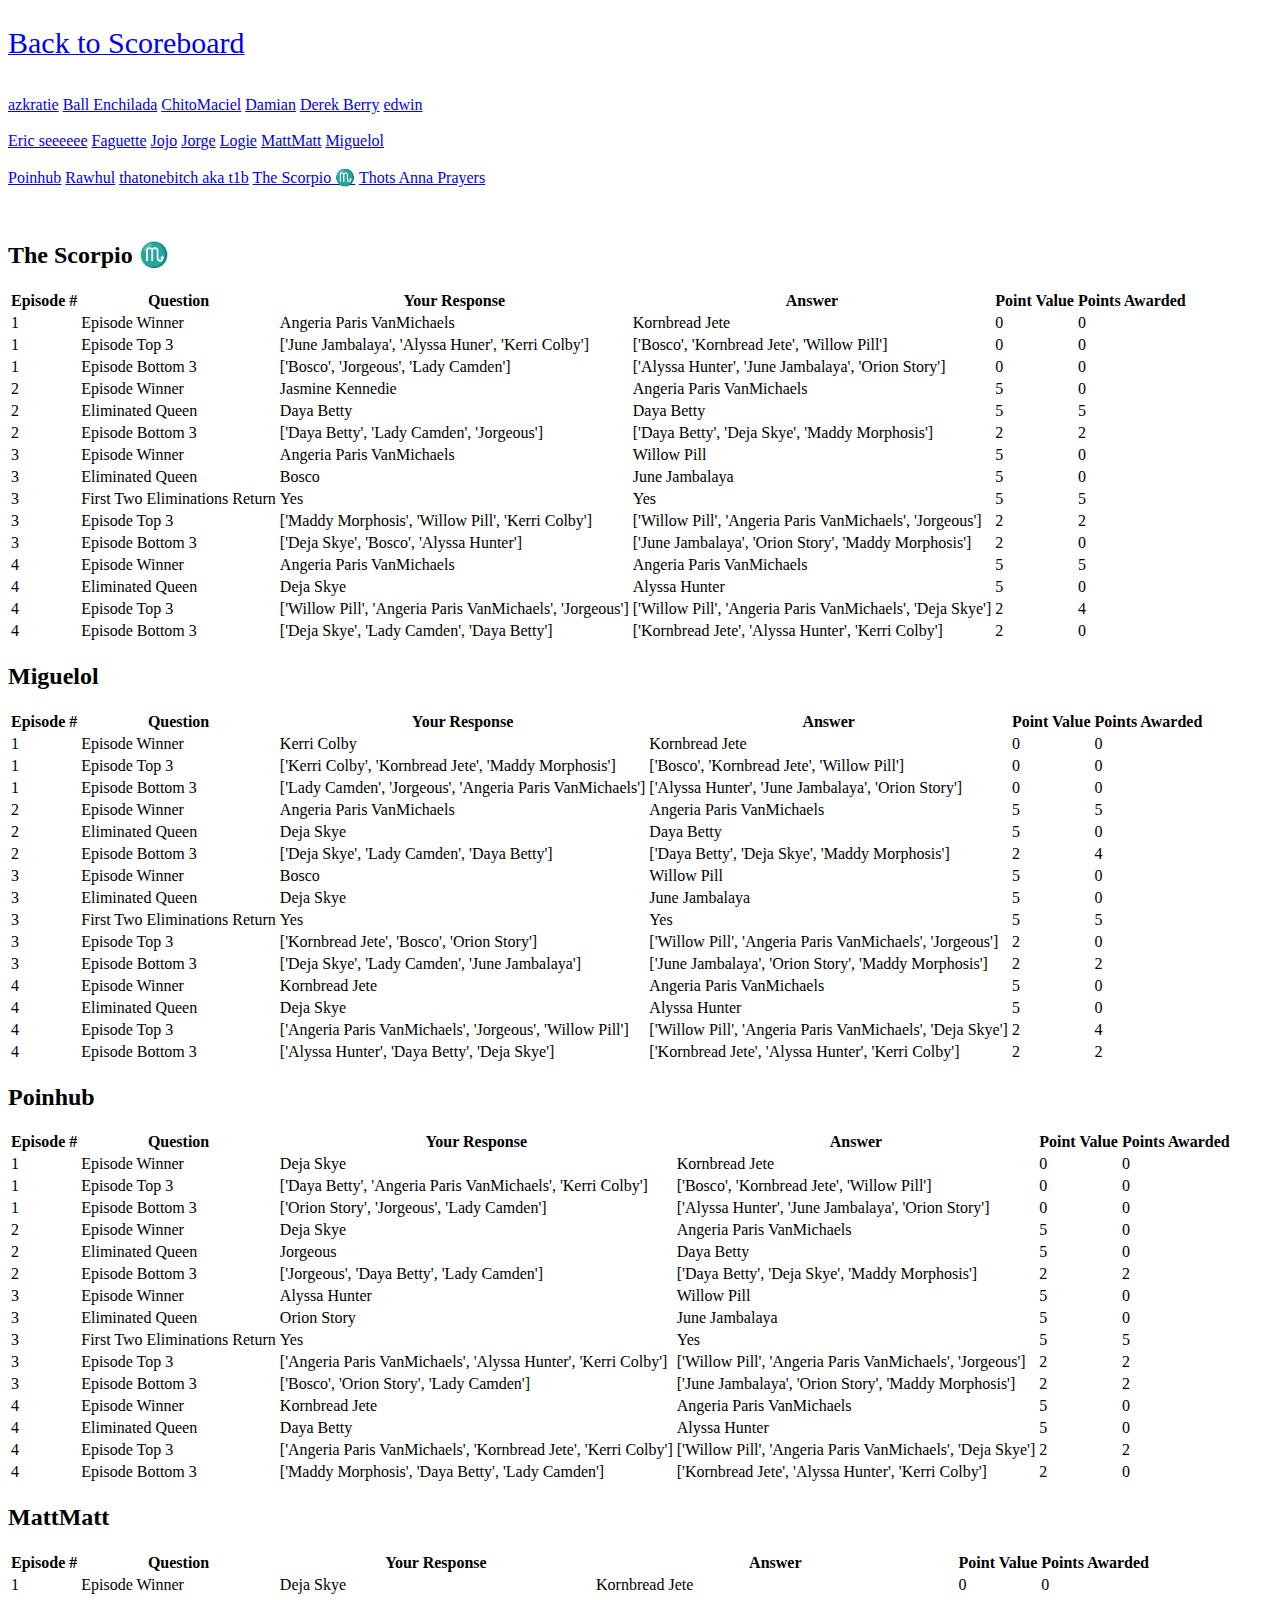
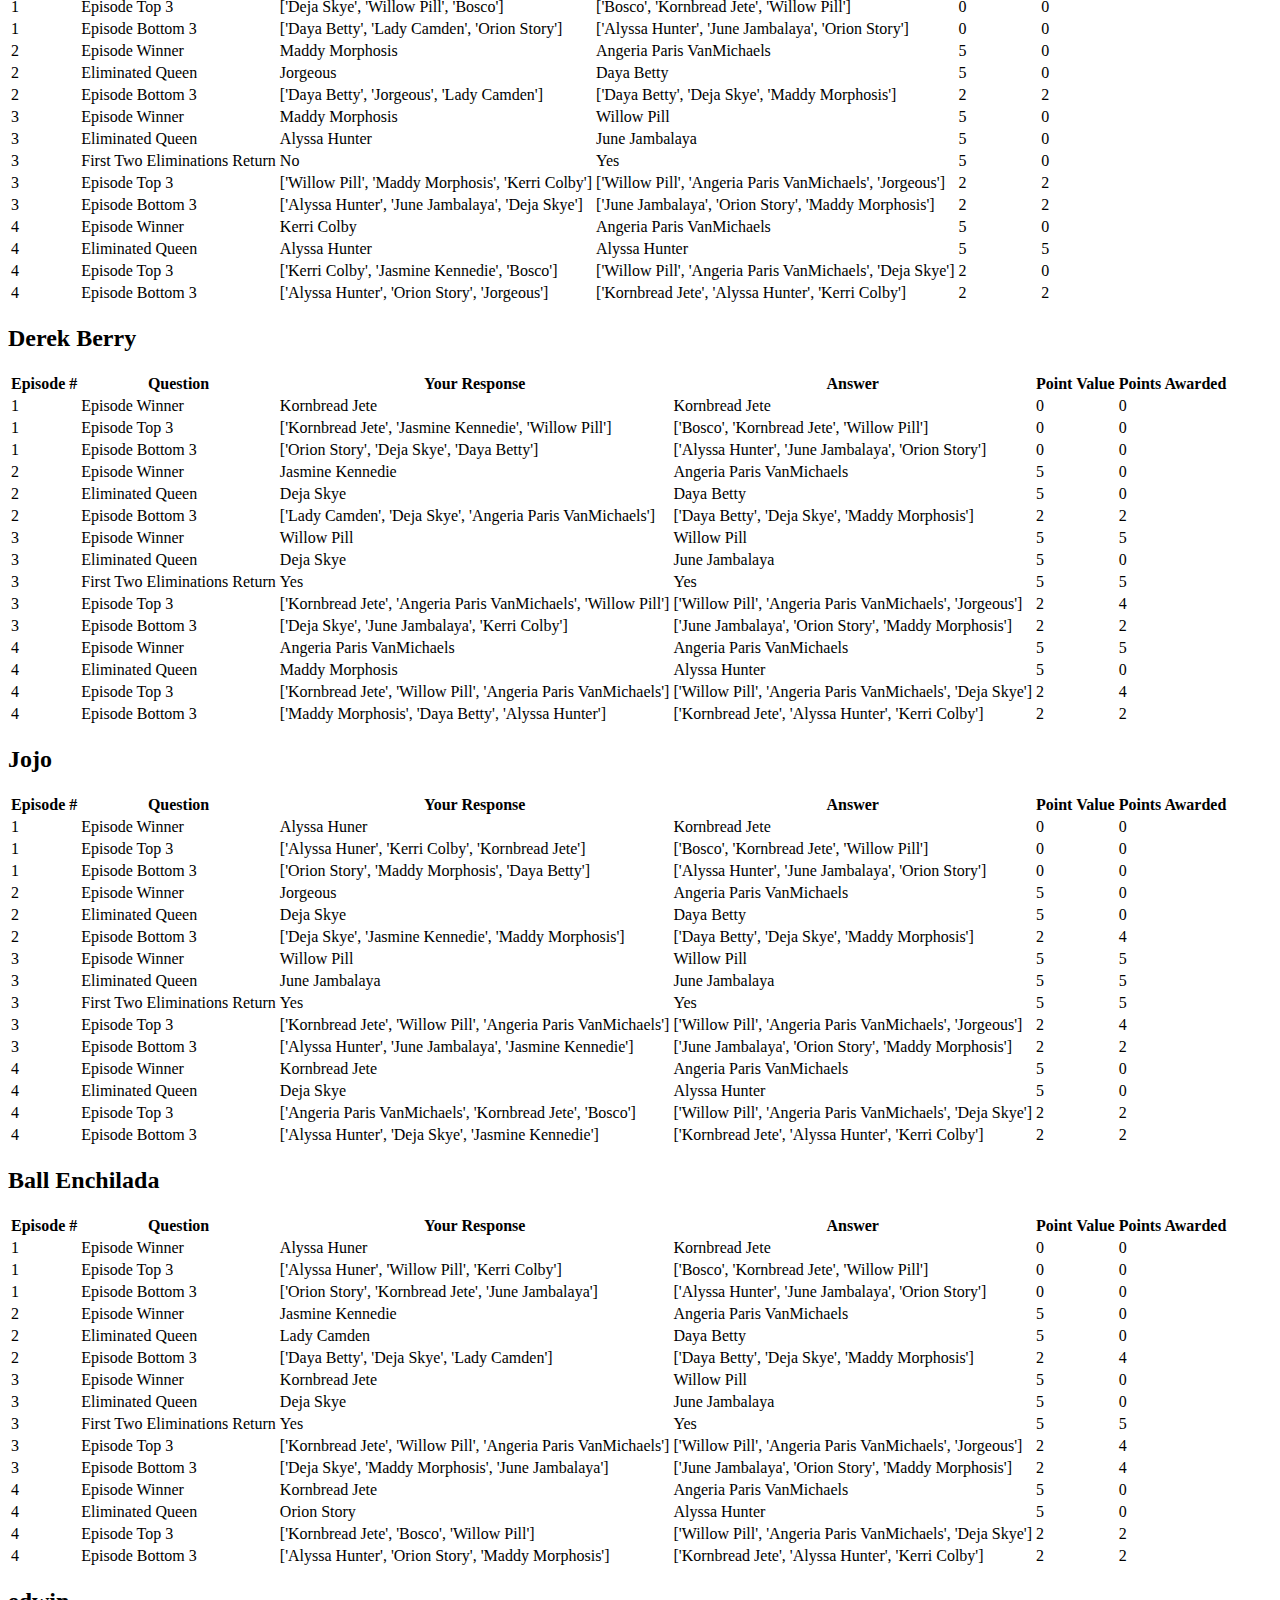
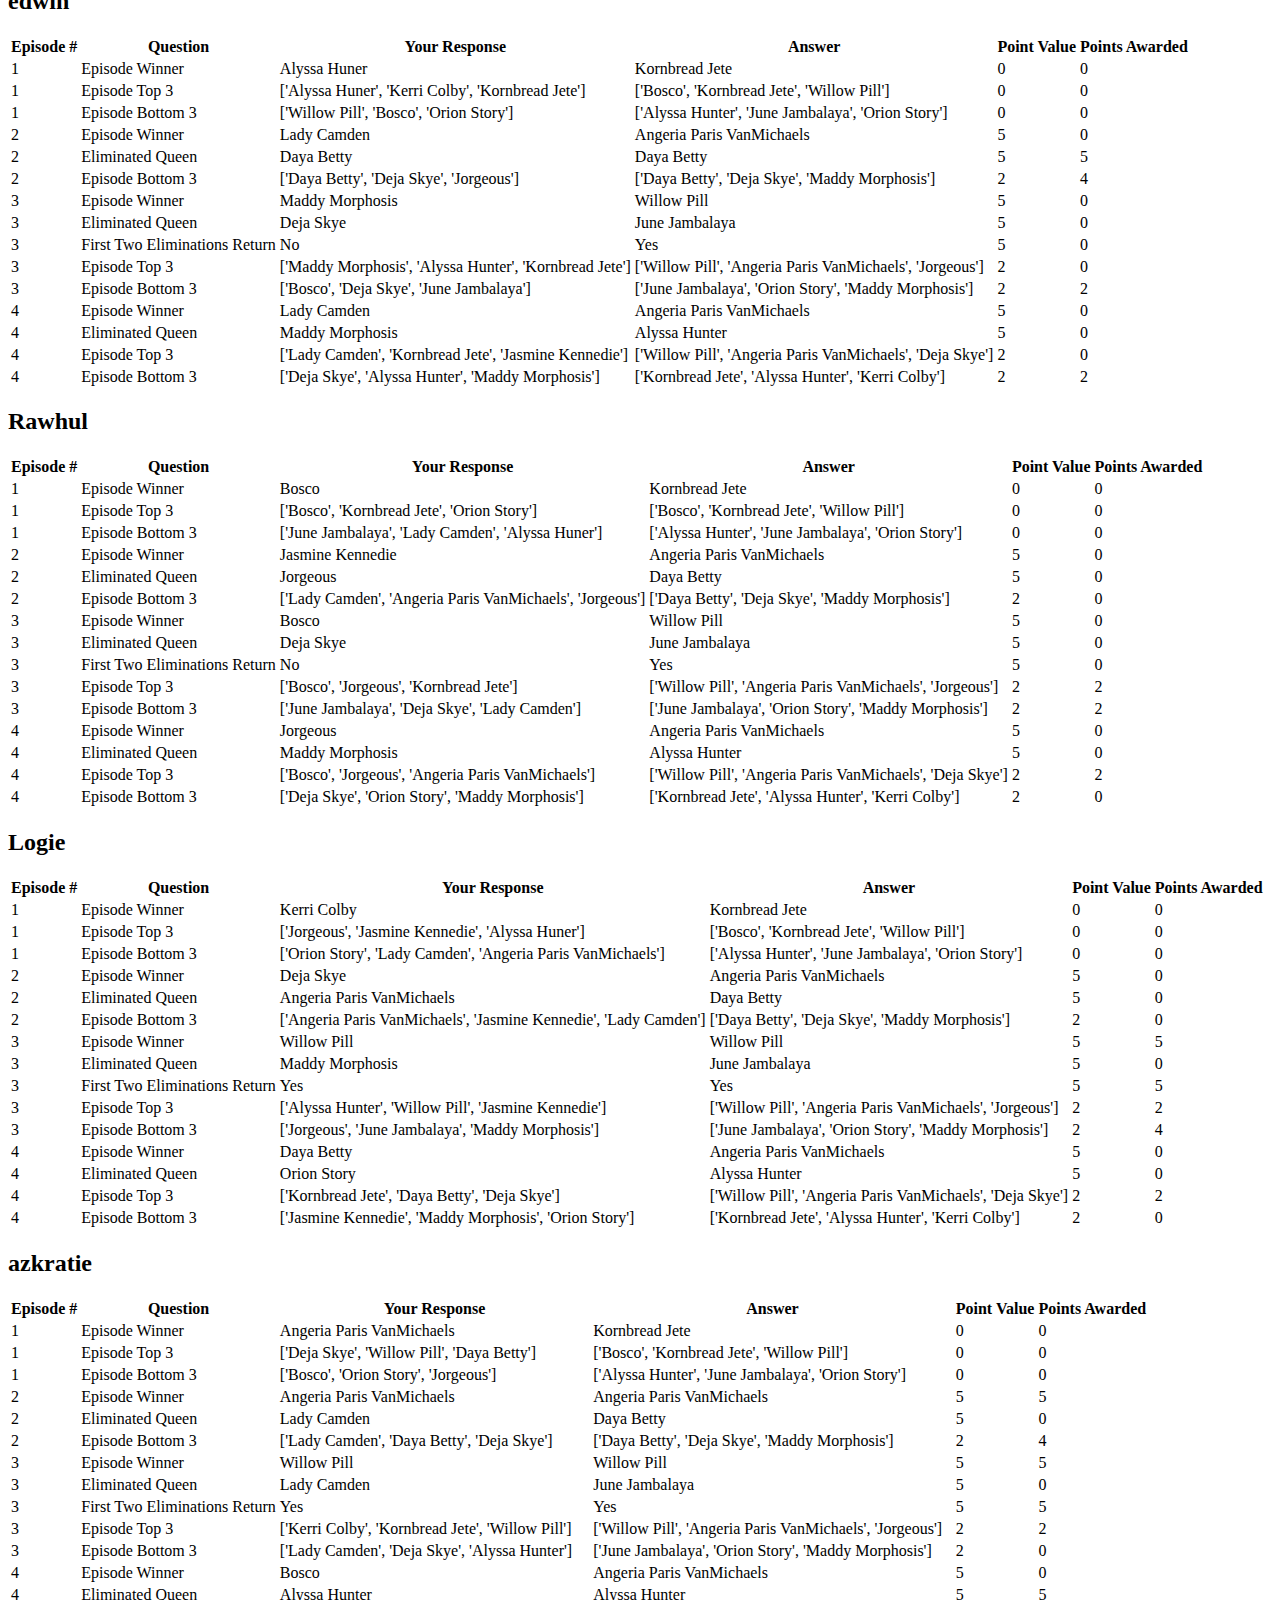
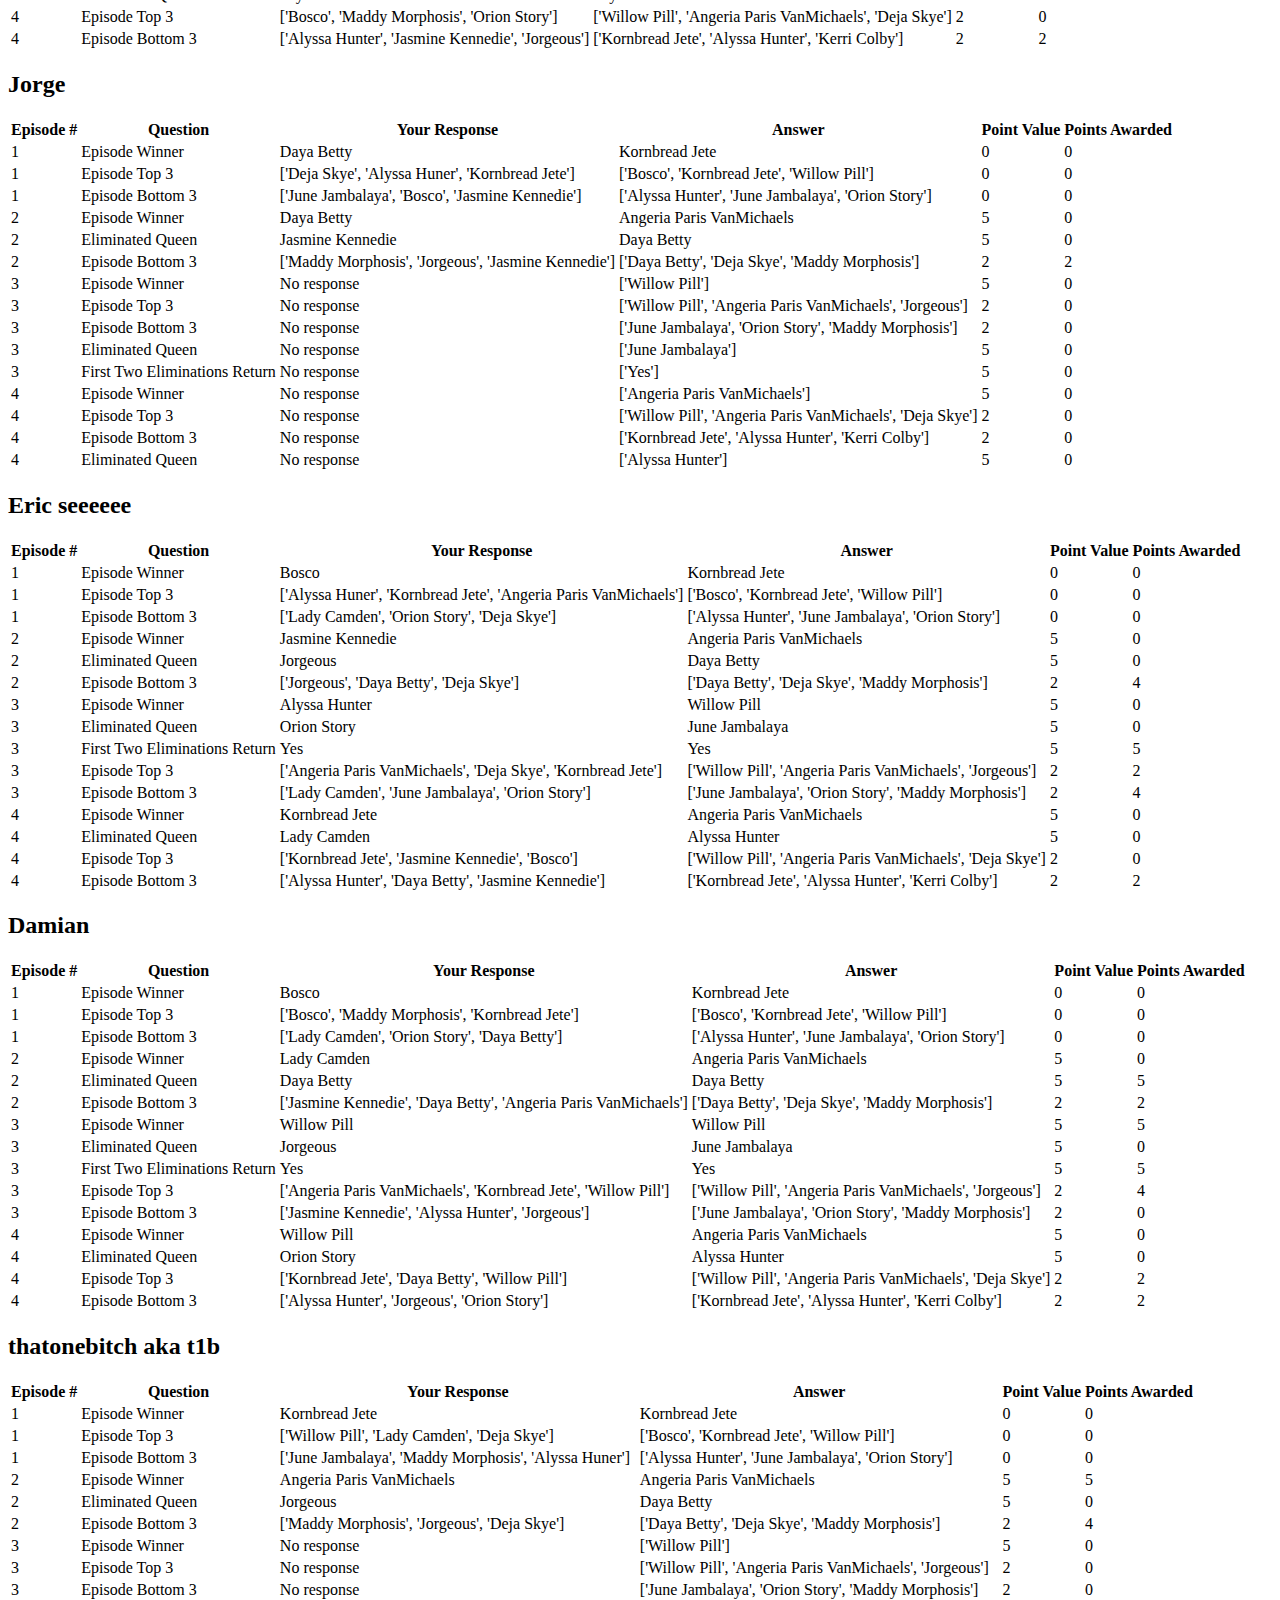
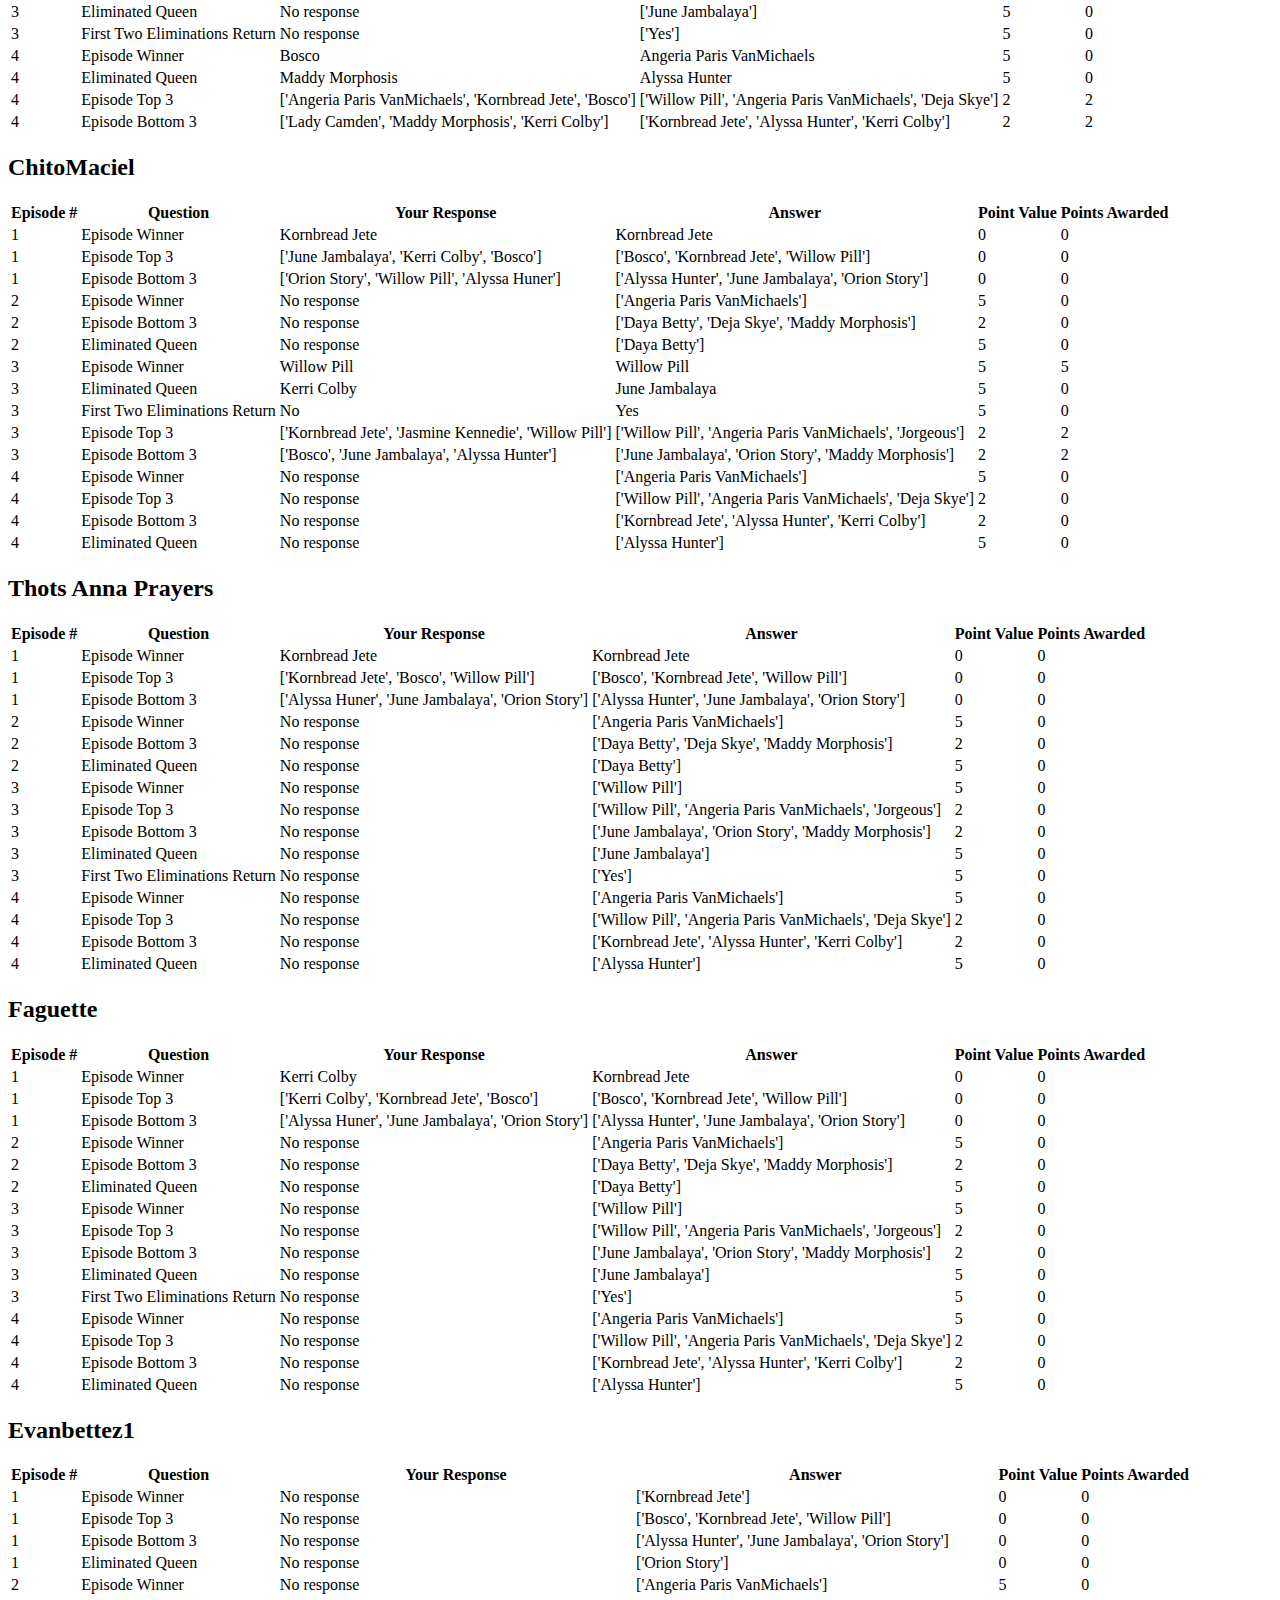
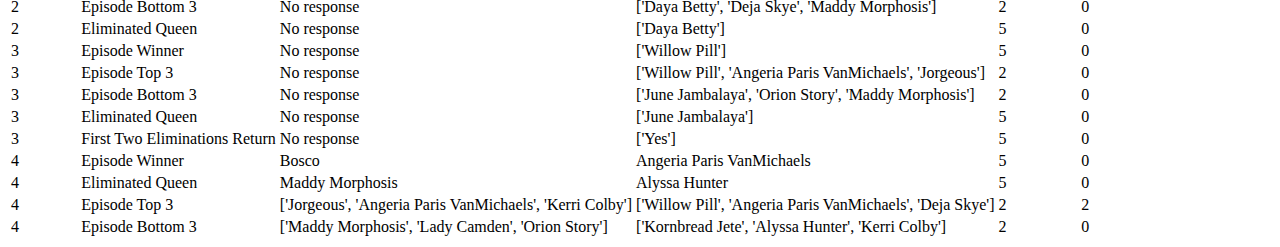
==== history.html @ 892a3f0f "update html" ====
<!DOCTYPE html>
<html lang="en">
<head>
    <meta charset="UTF-8">
	<meta name="viewport" content="width=device-width, initial-scale=1.0">
  	<link rel="stylesheet" href="table.css">
  	<link rel="stylesheet" href="general.css">
  <link rel="stylesheet" href="TitleHyperlink.css">
    <title>Player History</title>
</head>
<body>


    <div class="section">
      <div class="section__item">
        <div class="section__box">
          <br>
          <a href="index.html" class="r-link ai-element ai-element_type2 ai-element2">
            <span class="ai-element__label", style="font-size: 30px">Back to Scoreboard</span>
          </a>
          <br><br><br>
        </div>
      </div>
    </div>

    <div class="section">
      <div class="section__item">
        <div class="section__box">
        <a class="r-link ai-element ai-element_type2 ai-element2", href="#azkratie">
          <span class="ai-element__label">azkratie</span></a>
        <a class="r-link ai-element ai-element_type2 ai-element2", href="#Ball Enchilada">
          <span class="ai-element__label">Ball Enchilada</span></a>
        <a class="r-link ai-element ai-element_type2 ai-element2", href="#ChitoMaciel">
          <span class="ai-element__label">ChitoMaciel</span></a>
        <a class="r-link ai-element ai-element_type2 ai-element2", href="#Damian">
          <span class="ai-element__label">Damian</span></a>
        <a class="r-link ai-element ai-element_type2 ai-element2", href="#Derek Berry">
          <span class="ai-element__label">Derek Berry</span></a>
        <a class="r-link ai-element ai-element_type2 ai-element2", href="#edwin">
          <span class="ai-element__label">edwin</span></a>
        <br><br>
        <a class="r-link ai-element ai-element_type2 ai-element2", href="#Eric seeeeee">
          <span class="ai-element__label">Eric seeeeee</span></a>
        <a class="r-link ai-element ai-element_type2 ai-element2", href="#Faguette">
          <span class="ai-element__label">Faguette</span></a>
        <a class="r-link ai-element ai-element_type2 ai-element2", href="#Jojo">
          <span class="ai-element__label">Jojo</span></a>
        <a class="r-link ai-element ai-element_type2 ai-element2", href="#Jorge">
          <span class="ai-element__label">Jorge</span></a>
        <a class="r-link ai-element ai-element_type2 ai-element2", href="#Logie">
          <span class="ai-element__label">Logie</span></a>
        <a class="r-link ai-element ai-element_type2 ai-element2", href="#MattMatt">
          <span class="ai-element__label">MattMatt</span></a>
        <a class="r-link ai-element ai-element_type2 ai-element2", href="#Miguelol">
          <span class="ai-element__label">Miguelol</span></a>
        <br><br>
        <a class="r-link ai-element ai-element_type2 ai-element2", href="#Poinhub">
          <span class="ai-element__label">Poinhub</span></a>
        <a class="r-link ai-element ai-element_type2 ai-element2", href="#Rawhul">
          <span class="ai-element__label">Rawhul</span></a>
        <a class="r-link ai-element ai-element_type2 ai-element2", href="#thatonebitch aka t1b">
          <span class="ai-element__label">thatonebitch aka t1b</span></a>
        <a class="r-link ai-element ai-element_type2 ai-element2", href="#The Scorpio ♏️">
          <span class="ai-element__label">The Scorpio ♏️</span></a>
        <a class="r-link ai-element ai-element_type2 ai-element2", href="#Thots Anna Prayers">
          <span class="ai-element__label">Thots Anna Prayers</span></a>
      </p>
          <br>
        </div>
      </div>
    </div>

<div class="container">


    <h2 id="The Scorpio ♏️" class="player-name">The Scorpio ♏️</h2>
<style  type="text/css" >
</style><table id="T_b809b_" ><thead>    <tr>        <th class="col_heading level0 col1" >Episode #</th>        <th class="col_heading level0 col2" >Question</th>        <th class="col_heading level0 col4" >Your Response</th>        <th class="col_heading level0 col5" >Answer</th>        <th class="col_heading level0 col6" >Point Value</th>        <th class="col_heading level0 col7" >Points Awarded</th>    </tr></thead><tbody>
                <tr>
                                        <td id="T_b809b_row0_col1" class="data row0 col1" >1</td>
                        <td id="T_b809b_row0_col2" class="data row0 col2" >Episode Winner</td>
                                <td id="T_b809b_row0_col4" class="data row0 col4" >Angeria Paris VanMichaels</td>
                        <td id="T_b809b_row0_col5" class="data row0 col5" >Kornbread Jete</td>
                        <td id="T_b809b_row0_col6" class="data row0 col6" >0</td>
                        <td id="T_b809b_row0_col7" class="data row0 col7" >0</td>
            </tr>
            <tr>
                                        <td id="T_b809b_row1_col1" class="data row1 col1" >1</td>
                        <td id="T_b809b_row1_col2" class="data row1 col2" >Episode Top 3</td>
                                <td id="T_b809b_row1_col4" class="data row1 col4" >['June Jambalaya', 'Alyssa Huner', 'Kerri Colby']</td>
                        <td id="T_b809b_row1_col5" class="data row1 col5" >['Bosco', 'Kornbread Jete', 'Willow Pill']</td>
                        <td id="T_b809b_row1_col6" class="data row1 col6" >0</td>
                        <td id="T_b809b_row1_col7" class="data row1 col7" >0</td>
            </tr>
            <tr>
                                        <td id="T_b809b_row2_col1" class="data row2 col1" >1</td>
                        <td id="T_b809b_row2_col2" class="data row2 col2" >Episode Bottom 3</td>
                                <td id="T_b809b_row2_col4" class="data row2 col4" >['Bosco', 'Jorgeous', 'Lady Camden']</td>
                        <td id="T_b809b_row2_col5" class="data row2 col5" >['Alyssa Hunter', 'June Jambalaya', 'Orion Story']</td>
                        <td id="T_b809b_row2_col6" class="data row2 col6" >0</td>
                        <td id="T_b809b_row2_col7" class="data row2 col7" >0</td>
            </tr>
            <tr>
                                        <td id="T_b809b_row3_col1" class="data row3 col1" >2</td>
                        <td id="T_b809b_row3_col2" class="data row3 col2" >Episode Winner</td>
                                <td id="T_b809b_row3_col4" class="data row3 col4" >Jasmine Kennedie</td>
                        <td id="T_b809b_row3_col5" class="data row3 col5" >Angeria Paris VanMichaels</td>
                        <td id="T_b809b_row3_col6" class="data row3 col6" >5</td>
                        <td id="T_b809b_row3_col7" class="data row3 col7" >0</td>
            </tr>
            <tr>
                                        <td id="T_b809b_row4_col1" class="data row4 col1" >2</td>
                        <td id="T_b809b_row4_col2" class="data row4 col2" >Eliminated Queen</td>
                                <td id="T_b809b_row4_col4" class="data row4 col4" >Daya Betty</td>
                        <td id="T_b809b_row4_col5" class="data row4 col5" >Daya Betty</td>
                        <td id="T_b809b_row4_col6" class="data row4 col6" >5</td>
                        <td id="T_b809b_row4_col7" class="data row4 col7" >5</td>
            </tr>
            <tr>
                                        <td id="T_b809b_row5_col1" class="data row5 col1" >2</td>
                        <td id="T_b809b_row5_col2" class="data row5 col2" >Episode Bottom 3</td>
                                <td id="T_b809b_row5_col4" class="data row5 col4" >['Daya Betty', 'Lady Camden', 'Jorgeous']</td>
                        <td id="T_b809b_row5_col5" class="data row5 col5" >['Daya Betty', 'Deja Skye', 'Maddy Morphosis']</td>
                        <td id="T_b809b_row5_col6" class="data row5 col6" >2</td>
                        <td id="T_b809b_row5_col7" class="data row5 col7" >2</td>
            </tr>
            <tr>
                                        <td id="T_b809b_row6_col1" class="data row6 col1" >3</td>
                        <td id="T_b809b_row6_col2" class="data row6 col2" >Episode Winner</td>
                                <td id="T_b809b_row6_col4" class="data row6 col4" >Angeria Paris VanMichaels</td>
                        <td id="T_b809b_row6_col5" class="data row6 col5" >Willow Pill</td>
                        <td id="T_b809b_row6_col6" class="data row6 col6" >5</td>
                        <td id="T_b809b_row6_col7" class="data row6 col7" >0</td>
            </tr>
            <tr>
                                        <td id="T_b809b_row7_col1" class="data row7 col1" >3</td>
                        <td id="T_b809b_row7_col2" class="data row7 col2" >Eliminated Queen</td>
                                <td id="T_b809b_row7_col4" class="data row7 col4" >Bosco</td>
                        <td id="T_b809b_row7_col5" class="data row7 col5" >June Jambalaya</td>
                        <td id="T_b809b_row7_col6" class="data row7 col6" >5</td>
                        <td id="T_b809b_row7_col7" class="data row7 col7" >0</td>
            </tr>
            <tr>
                                        <td id="T_b809b_row8_col1" class="data row8 col1" >3</td>
                        <td id="T_b809b_row8_col2" class="data row8 col2" >First Two Eliminations Return</td>
                                <td id="T_b809b_row8_col4" class="data row8 col4" >Yes</td>
                        <td id="T_b809b_row8_col5" class="data row8 col5" >Yes</td>
                        <td id="T_b809b_row8_col6" class="data row8 col6" >5</td>
                        <td id="T_b809b_row8_col7" class="data row8 col7" >5</td>
            </tr>
            <tr>
                                        <td id="T_b809b_row9_col1" class="data row9 col1" >3</td>
                        <td id="T_b809b_row9_col2" class="data row9 col2" >Episode Top 3</td>
                                <td id="T_b809b_row9_col4" class="data row9 col4" >['Maddy Morphosis', 'Willow Pill', 'Kerri Colby']</td>
                        <td id="T_b809b_row9_col5" class="data row9 col5" >['Willow Pill', 'Angeria Paris VanMichaels', 'Jorgeous']</td>
                        <td id="T_b809b_row9_col6" class="data row9 col6" >2</td>
                        <td id="T_b809b_row9_col7" class="data row9 col7" >2</td>
            </tr>
            <tr>
                                        <td id="T_b809b_row10_col1" class="data row10 col1" >3</td>
                        <td id="T_b809b_row10_col2" class="data row10 col2" >Episode Bottom 3</td>
                                <td id="T_b809b_row10_col4" class="data row10 col4" >['Deja Skye', 'Bosco', 'Alyssa Hunter']</td>
                        <td id="T_b809b_row10_col5" class="data row10 col5" >['June Jambalaya', 'Orion Story', 'Maddy Morphosis']</td>
                        <td id="T_b809b_row10_col6" class="data row10 col6" >2</td>
                        <td id="T_b809b_row10_col7" class="data row10 col7" >0</td>
            </tr>
            <tr>
                                        <td id="T_b809b_row11_col1" class="data row11 col1" >4</td>
                        <td id="T_b809b_row11_col2" class="data row11 col2" >Episode Winner</td>
                                <td id="T_b809b_row11_col4" class="data row11 col4" >Angeria Paris VanMichaels</td>
                        <td id="T_b809b_row11_col5" class="data row11 col5" >Angeria Paris VanMichaels</td>
                        <td id="T_b809b_row11_col6" class="data row11 col6" >5</td>
                        <td id="T_b809b_row11_col7" class="data row11 col7" >5</td>
            </tr>
            <tr>
                                        <td id="T_b809b_row12_col1" class="data row12 col1" >4</td>
                        <td id="T_b809b_row12_col2" class="data row12 col2" >Eliminated Queen</td>
                                <td id="T_b809b_row12_col4" class="data row12 col4" >Deja Skye</td>
                        <td id="T_b809b_row12_col5" class="data row12 col5" >Alyssa Hunter</td>
                        <td id="T_b809b_row12_col6" class="data row12 col6" >5</td>
                        <td id="T_b809b_row12_col7" class="data row12 col7" >0</td>
            </tr>
            <tr>
                                        <td id="T_b809b_row13_col1" class="data row13 col1" >4</td>
                        <td id="T_b809b_row13_col2" class="data row13 col2" >Episode Top 3</td>
                                <td id="T_b809b_row13_col4" class="data row13 col4" >['Willow Pill', 'Angeria Paris VanMichaels', 'Jorgeous']</td>
                        <td id="T_b809b_row13_col5" class="data row13 col5" >['Willow Pill', 'Angeria Paris VanMichaels', 'Deja Skye']</td>
                        <td id="T_b809b_row13_col6" class="data row13 col6" >2</td>
                        <td id="T_b809b_row13_col7" class="data row13 col7" >4</td>
            </tr>
            <tr>
                                        <td id="T_b809b_row14_col1" class="data row14 col1" >4</td>
                        <td id="T_b809b_row14_col2" class="data row14 col2" >Episode Bottom 3</td>
                                <td id="T_b809b_row14_col4" class="data row14 col4" >['Deja Skye', 'Lady Camden', 'Daya Betty']</td>
                        <td id="T_b809b_row14_col5" class="data row14 col5" >['Kornbread Jete', 'Alyssa Hunter', 'Kerri Colby']</td>
                        <td id="T_b809b_row14_col6" class="data row14 col6" >2</td>
                        <td id="T_b809b_row14_col7" class="data row14 col7" >0</td>
            </tr>
    </tbody></table>
<h2 id="Miguelol" class="player-name">Miguelol</h2>
<style  type="text/css" >
</style><table id="T_0a089_" ><thead>    <tr>        <th class="col_heading level0 col1" >Episode #</th>        <th class="col_heading level0 col2" >Question</th>        <th class="col_heading level0 col4" >Your Response</th>        <th class="col_heading level0 col5" >Answer</th>        <th class="col_heading level0 col6" >Point Value</th>        <th class="col_heading level0 col7" >Points Awarded</th>    </tr></thead><tbody>
                <tr>
                                        <td id="T_0a089_row0_col1" class="data row0 col1" >1</td>
                        <td id="T_0a089_row0_col2" class="data row0 col2" >Episode Winner</td>
                                <td id="T_0a089_row0_col4" class="data row0 col4" >Kerri Colby</td>
                        <td id="T_0a089_row0_col5" class="data row0 col5" >Kornbread Jete</td>
                        <td id="T_0a089_row0_col6" class="data row0 col6" >0</td>
                        <td id="T_0a089_row0_col7" class="data row0 col7" >0</td>
            </tr>
            <tr>
                                        <td id="T_0a089_row1_col1" class="data row1 col1" >1</td>
                        <td id="T_0a089_row1_col2" class="data row1 col2" >Episode Top 3</td>
                                <td id="T_0a089_row1_col4" class="data row1 col4" >['Kerri Colby', 'Kornbread Jete', 'Maddy Morphosis']</td>
                        <td id="T_0a089_row1_col5" class="data row1 col5" >['Bosco', 'Kornbread Jete', 'Willow Pill']</td>
                        <td id="T_0a089_row1_col6" class="data row1 col6" >0</td>
                        <td id="T_0a089_row1_col7" class="data row1 col7" >0</td>
            </tr>
            <tr>
                                        <td id="T_0a089_row2_col1" class="data row2 col1" >1</td>
                        <td id="T_0a089_row2_col2" class="data row2 col2" >Episode Bottom 3</td>
                                <td id="T_0a089_row2_col4" class="data row2 col4" >['Lady Camden', 'Jorgeous', 'Angeria Paris VanMichaels']</td>
                        <td id="T_0a089_row2_col5" class="data row2 col5" >['Alyssa Hunter', 'June Jambalaya', 'Orion Story']</td>
                        <td id="T_0a089_row2_col6" class="data row2 col6" >0</td>
                        <td id="T_0a089_row2_col7" class="data row2 col7" >0</td>
            </tr>
            <tr>
                                        <td id="T_0a089_row3_col1" class="data row3 col1" >2</td>
                        <td id="T_0a089_row3_col2" class="data row3 col2" >Episode Winner</td>
                                <td id="T_0a089_row3_col4" class="data row3 col4" >Angeria Paris VanMichaels</td>
                        <td id="T_0a089_row3_col5" class="data row3 col5" >Angeria Paris VanMichaels</td>
                        <td id="T_0a089_row3_col6" class="data row3 col6" >5</td>
                        <td id="T_0a089_row3_col7" class="data row3 col7" >5</td>
            </tr>
            <tr>
                                        <td id="T_0a089_row4_col1" class="data row4 col1" >2</td>
                        <td id="T_0a089_row4_col2" class="data row4 col2" >Eliminated Queen</td>
                                <td id="T_0a089_row4_col4" class="data row4 col4" >Deja Skye</td>
                        <td id="T_0a089_row4_col5" class="data row4 col5" >Daya Betty</td>
                        <td id="T_0a089_row4_col6" class="data row4 col6" >5</td>
                        <td id="T_0a089_row4_col7" class="data row4 col7" >0</td>
            </tr>
            <tr>
                                        <td id="T_0a089_row5_col1" class="data row5 col1" >2</td>
                        <td id="T_0a089_row5_col2" class="data row5 col2" >Episode Bottom 3</td>
                                <td id="T_0a089_row5_col4" class="data row5 col4" >['Deja Skye', 'Lady Camden', 'Daya Betty']</td>
                        <td id="T_0a089_row5_col5" class="data row5 col5" >['Daya Betty', 'Deja Skye', 'Maddy Morphosis']</td>
                        <td id="T_0a089_row5_col6" class="data row5 col6" >2</td>
                        <td id="T_0a089_row5_col7" class="data row5 col7" >4</td>
            </tr>
            <tr>
                                        <td id="T_0a089_row6_col1" class="data row6 col1" >3</td>
                        <td id="T_0a089_row6_col2" class="data row6 col2" >Episode Winner</td>
                                <td id="T_0a089_row6_col4" class="data row6 col4" >Bosco</td>
                        <td id="T_0a089_row6_col5" class="data row6 col5" >Willow Pill</td>
                        <td id="T_0a089_row6_col6" class="data row6 col6" >5</td>
                        <td id="T_0a089_row6_col7" class="data row6 col7" >0</td>
            </tr>
            <tr>
                                        <td id="T_0a089_row7_col1" class="data row7 col1" >3</td>
                        <td id="T_0a089_row7_col2" class="data row7 col2" >Eliminated Queen</td>
                                <td id="T_0a089_row7_col4" class="data row7 col4" >Deja Skye</td>
                        <td id="T_0a089_row7_col5" class="data row7 col5" >June Jambalaya</td>
                        <td id="T_0a089_row7_col6" class="data row7 col6" >5</td>
                        <td id="T_0a089_row7_col7" class="data row7 col7" >0</td>
            </tr>
            <tr>
                                        <td id="T_0a089_row8_col1" class="data row8 col1" >3</td>
                        <td id="T_0a089_row8_col2" class="data row8 col2" >First Two Eliminations Return</td>
                                <td id="T_0a089_row8_col4" class="data row8 col4" >Yes</td>
                        <td id="T_0a089_row8_col5" class="data row8 col5" >Yes</td>
                        <td id="T_0a089_row8_col6" class="data row8 col6" >5</td>
                        <td id="T_0a089_row8_col7" class="data row8 col7" >5</td>
            </tr>
            <tr>
                                        <td id="T_0a089_row9_col1" class="data row9 col1" >3</td>
                        <td id="T_0a089_row9_col2" class="data row9 col2" >Episode Top 3</td>
                                <td id="T_0a089_row9_col4" class="data row9 col4" >['Kornbread Jete', 'Bosco', 'Orion Story']</td>
                        <td id="T_0a089_row9_col5" class="data row9 col5" >['Willow Pill', 'Angeria Paris VanMichaels', 'Jorgeous']</td>
                        <td id="T_0a089_row9_col6" class="data row9 col6" >2</td>
                        <td id="T_0a089_row9_col7" class="data row9 col7" >0</td>
            </tr>
            <tr>
                                        <td id="T_0a089_row10_col1" class="data row10 col1" >3</td>
                        <td id="T_0a089_row10_col2" class="data row10 col2" >Episode Bottom 3</td>
                                <td id="T_0a089_row10_col4" class="data row10 col4" >['Deja Skye', 'Lady Camden', 'June Jambalaya']</td>
                        <td id="T_0a089_row10_col5" class="data row10 col5" >['June Jambalaya', 'Orion Story', 'Maddy Morphosis']</td>
                        <td id="T_0a089_row10_col6" class="data row10 col6" >2</td>
                        <td id="T_0a089_row10_col7" class="data row10 col7" >2</td>
            </tr>
            <tr>
                                        <td id="T_0a089_row11_col1" class="data row11 col1" >4</td>
                        <td id="T_0a089_row11_col2" class="data row11 col2" >Episode Winner</td>
                                <td id="T_0a089_row11_col4" class="data row11 col4" >Kornbread Jete</td>
                        <td id="T_0a089_row11_col5" class="data row11 col5" >Angeria Paris VanMichaels</td>
                        <td id="T_0a089_row11_col6" class="data row11 col6" >5</td>
                        <td id="T_0a089_row11_col7" class="data row11 col7" >0</td>
            </tr>
            <tr>
                                        <td id="T_0a089_row12_col1" class="data row12 col1" >4</td>
                        <td id="T_0a089_row12_col2" class="data row12 col2" >Eliminated Queen</td>
                                <td id="T_0a089_row12_col4" class="data row12 col4" >Deja Skye</td>
                        <td id="T_0a089_row12_col5" class="data row12 col5" >Alyssa Hunter</td>
                        <td id="T_0a089_row12_col6" class="data row12 col6" >5</td>
                        <td id="T_0a089_row12_col7" class="data row12 col7" >0</td>
            </tr>
            <tr>
                                        <td id="T_0a089_row13_col1" class="data row13 col1" >4</td>
                        <td id="T_0a089_row13_col2" class="data row13 col2" >Episode Top 3</td>
                                <td id="T_0a089_row13_col4" class="data row13 col4" >['Angeria Paris VanMichaels', 'Jorgeous', 'Willow Pill']</td>
                        <td id="T_0a089_row13_col5" class="data row13 col5" >['Willow Pill', 'Angeria Paris VanMichaels', 'Deja Skye']</td>
                        <td id="T_0a089_row13_col6" class="data row13 col6" >2</td>
                        <td id="T_0a089_row13_col7" class="data row13 col7" >4</td>
            </tr>
            <tr>
                                        <td id="T_0a089_row14_col1" class="data row14 col1" >4</td>
                        <td id="T_0a089_row14_col2" class="data row14 col2" >Episode Bottom 3</td>
                                <td id="T_0a089_row14_col4" class="data row14 col4" >['Alyssa Hunter', 'Daya Betty', 'Deja Skye']</td>
                        <td id="T_0a089_row14_col5" class="data row14 col5" >['Kornbread Jete', 'Alyssa Hunter', 'Kerri Colby']</td>
                        <td id="T_0a089_row14_col6" class="data row14 col6" >2</td>
                        <td id="T_0a089_row14_col7" class="data row14 col7" >2</td>
            </tr>
    </tbody></table>
<h2 id="Poinhub" class="player-name">Poinhub</h2>
<style  type="text/css" >
</style><table id="T_11291_" ><thead>    <tr>        <th class="col_heading level0 col1" >Episode #</th>        <th class="col_heading level0 col2" >Question</th>        <th class="col_heading level0 col4" >Your Response</th>        <th class="col_heading level0 col5" >Answer</th>        <th class="col_heading level0 col6" >Point Value</th>        <th class="col_heading level0 col7" >Points Awarded</th>    </tr></thead><tbody>
                <tr>
                                        <td id="T_11291_row0_col1" class="data row0 col1" >1</td>
                        <td id="T_11291_row0_col2" class="data row0 col2" >Episode Winner</td>
                                <td id="T_11291_row0_col4" class="data row0 col4" >Deja Skye</td>
                        <td id="T_11291_row0_col5" class="data row0 col5" >Kornbread Jete</td>
                        <td id="T_11291_row0_col6" class="data row0 col6" >0</td>
                        <td id="T_11291_row0_col7" class="data row0 col7" >0</td>
            </tr>
            <tr>
                                        <td id="T_11291_row1_col1" class="data row1 col1" >1</td>
                        <td id="T_11291_row1_col2" class="data row1 col2" >Episode Top 3</td>
                                <td id="T_11291_row1_col4" class="data row1 col4" >['Daya Betty', 'Angeria Paris VanMichaels', 'Kerri Colby']</td>
                        <td id="T_11291_row1_col5" class="data row1 col5" >['Bosco', 'Kornbread Jete', 'Willow Pill']</td>
                        <td id="T_11291_row1_col6" class="data row1 col6" >0</td>
                        <td id="T_11291_row1_col7" class="data row1 col7" >0</td>
            </tr>
            <tr>
                                        <td id="T_11291_row2_col1" class="data row2 col1" >1</td>
                        <td id="T_11291_row2_col2" class="data row2 col2" >Episode Bottom 3</td>
                                <td id="T_11291_row2_col4" class="data row2 col4" >['Orion Story', 'Jorgeous', 'Lady Camden']</td>
                        <td id="T_11291_row2_col5" class="data row2 col5" >['Alyssa Hunter', 'June Jambalaya', 'Orion Story']</td>
                        <td id="T_11291_row2_col6" class="data row2 col6" >0</td>
                        <td id="T_11291_row2_col7" class="data row2 col7" >0</td>
            </tr>
            <tr>
                                        <td id="T_11291_row3_col1" class="data row3 col1" >2</td>
                        <td id="T_11291_row3_col2" class="data row3 col2" >Episode Winner</td>
                                <td id="T_11291_row3_col4" class="data row3 col4" >Deja Skye</td>
                        <td id="T_11291_row3_col5" class="data row3 col5" >Angeria Paris VanMichaels</td>
                        <td id="T_11291_row3_col6" class="data row3 col6" >5</td>
                        <td id="T_11291_row3_col7" class="data row3 col7" >0</td>
            </tr>
            <tr>
                                        <td id="T_11291_row4_col1" class="data row4 col1" >2</td>
                        <td id="T_11291_row4_col2" class="data row4 col2" >Eliminated Queen</td>
                                <td id="T_11291_row4_col4" class="data row4 col4" >Jorgeous</td>
                        <td id="T_11291_row4_col5" class="data row4 col5" >Daya Betty</td>
                        <td id="T_11291_row4_col6" class="data row4 col6" >5</td>
                        <td id="T_11291_row4_col7" class="data row4 col7" >0</td>
            </tr>
            <tr>
                                        <td id="T_11291_row5_col1" class="data row5 col1" >2</td>
                        <td id="T_11291_row5_col2" class="data row5 col2" >Episode Bottom 3</td>
                                <td id="T_11291_row5_col4" class="data row5 col4" >['Jorgeous', 'Daya Betty', 'Lady Camden']</td>
                        <td id="T_11291_row5_col5" class="data row5 col5" >['Daya Betty', 'Deja Skye', 'Maddy Morphosis']</td>
                        <td id="T_11291_row5_col6" class="data row5 col6" >2</td>
                        <td id="T_11291_row5_col7" class="data row5 col7" >2</td>
            </tr>
            <tr>
                                        <td id="T_11291_row6_col1" class="data row6 col1" >3</td>
                        <td id="T_11291_row6_col2" class="data row6 col2" >Episode Winner</td>
                                <td id="T_11291_row6_col4" class="data row6 col4" >Alyssa Hunter</td>
                        <td id="T_11291_row6_col5" class="data row6 col5" >Willow Pill</td>
                        <td id="T_11291_row6_col6" class="data row6 col6" >5</td>
                        <td id="T_11291_row6_col7" class="data row6 col7" >0</td>
            </tr>
            <tr>
                                        <td id="T_11291_row7_col1" class="data row7 col1" >3</td>
                        <td id="T_11291_row7_col2" class="data row7 col2" >Eliminated Queen</td>
                                <td id="T_11291_row7_col4" class="data row7 col4" >Orion Story</td>
                        <td id="T_11291_row7_col5" class="data row7 col5" >June Jambalaya</td>
                        <td id="T_11291_row7_col6" class="data row7 col6" >5</td>
                        <td id="T_11291_row7_col7" class="data row7 col7" >0</td>
            </tr>
            <tr>
                                        <td id="T_11291_row8_col1" class="data row8 col1" >3</td>
                        <td id="T_11291_row8_col2" class="data row8 col2" >First Two Eliminations Return</td>
                                <td id="T_11291_row8_col4" class="data row8 col4" >Yes</td>
                        <td id="T_11291_row8_col5" class="data row8 col5" >Yes</td>
                        <td id="T_11291_row8_col6" class="data row8 col6" >5</td>
                        <td id="T_11291_row8_col7" class="data row8 col7" >5</td>
            </tr>
            <tr>
                                        <td id="T_11291_row9_col1" class="data row9 col1" >3</td>
                        <td id="T_11291_row9_col2" class="data row9 col2" >Episode Top 3</td>
                                <td id="T_11291_row9_col4" class="data row9 col4" >['Angeria Paris VanMichaels', 'Alyssa Hunter', 'Kerri Colby']</td>
                        <td id="T_11291_row9_col5" class="data row9 col5" >['Willow Pill', 'Angeria Paris VanMichaels', 'Jorgeous']</td>
                        <td id="T_11291_row9_col6" class="data row9 col6" >2</td>
                        <td id="T_11291_row9_col7" class="data row9 col7" >2</td>
            </tr>
            <tr>
                                        <td id="T_11291_row10_col1" class="data row10 col1" >3</td>
                        <td id="T_11291_row10_col2" class="data row10 col2" >Episode Bottom 3</td>
                                <td id="T_11291_row10_col4" class="data row10 col4" >['Bosco', 'Orion Story', 'Lady Camden']</td>
                        <td id="T_11291_row10_col5" class="data row10 col5" >['June Jambalaya', 'Orion Story', 'Maddy Morphosis']</td>
                        <td id="T_11291_row10_col6" class="data row10 col6" >2</td>
                        <td id="T_11291_row10_col7" class="data row10 col7" >2</td>
            </tr>
            <tr>
                                        <td id="T_11291_row11_col1" class="data row11 col1" >4</td>
                        <td id="T_11291_row11_col2" class="data row11 col2" >Episode Winner</td>
                                <td id="T_11291_row11_col4" class="data row11 col4" >Kornbread Jete</td>
                        <td id="T_11291_row11_col5" class="data row11 col5" >Angeria Paris VanMichaels</td>
                        <td id="T_11291_row11_col6" class="data row11 col6" >5</td>
                        <td id="T_11291_row11_col7" class="data row11 col7" >0</td>
            </tr>
            <tr>
                                        <td id="T_11291_row12_col1" class="data row12 col1" >4</td>
                        <td id="T_11291_row12_col2" class="data row12 col2" >Eliminated Queen</td>
                                <td id="T_11291_row12_col4" class="data row12 col4" >Daya Betty</td>
                        <td id="T_11291_row12_col5" class="data row12 col5" >Alyssa Hunter</td>
                        <td id="T_11291_row12_col6" class="data row12 col6" >5</td>
                        <td id="T_11291_row12_col7" class="data row12 col7" >0</td>
            </tr>
            <tr>
                                        <td id="T_11291_row13_col1" class="data row13 col1" >4</td>
                        <td id="T_11291_row13_col2" class="data row13 col2" >Episode Top 3</td>
                                <td id="T_11291_row13_col4" class="data row13 col4" >['Angeria Paris VanMichaels', 'Kornbread Jete', 'Kerri Colby']</td>
                        <td id="T_11291_row13_col5" class="data row13 col5" >['Willow Pill', 'Angeria Paris VanMichaels', 'Deja Skye']</td>
                        <td id="T_11291_row13_col6" class="data row13 col6" >2</td>
                        <td id="T_11291_row13_col7" class="data row13 col7" >2</td>
            </tr>
            <tr>
                                        <td id="T_11291_row14_col1" class="data row14 col1" >4</td>
                        <td id="T_11291_row14_col2" class="data row14 col2" >Episode Bottom 3</td>
                                <td id="T_11291_row14_col4" class="data row14 col4" >['Maddy Morphosis', 'Daya Betty', 'Lady Camden']</td>
                        <td id="T_11291_row14_col5" class="data row14 col5" >['Kornbread Jete', 'Alyssa Hunter', 'Kerri Colby']</td>
                        <td id="T_11291_row14_col6" class="data row14 col6" >2</td>
                        <td id="T_11291_row14_col7" class="data row14 col7" >0</td>
            </tr>
    </tbody></table>
<h2 id="MattMatt" class="player-name">MattMatt</h2>
<style  type="text/css" >
</style><table id="T_ac9a8_" ><thead>    <tr>        <th class="col_heading level0 col1" >Episode #</th>        <th class="col_heading level0 col2" >Question</th>        <th class="col_heading level0 col4" >Your Response</th>        <th class="col_heading level0 col5" >Answer</th>        <th class="col_heading level0 col6" >Point Value</th>        <th class="col_heading level0 col7" >Points Awarded</th>    </tr></thead><tbody>
                <tr>
                                        <td id="T_ac9a8_row0_col1" class="data row0 col1" >1</td>
                        <td id="T_ac9a8_row0_col2" class="data row0 col2" >Episode Winner</td>
                                <td id="T_ac9a8_row0_col4" class="data row0 col4" >Deja Skye</td>
                        <td id="T_ac9a8_row0_col5" class="data row0 col5" >Kornbread Jete</td>
                        <td id="T_ac9a8_row0_col6" class="data row0 col6" >0</td>
                        <td id="T_ac9a8_row0_col7" class="data row0 col7" >0</td>
            </tr>
            <tr>
                                        <td id="T_ac9a8_row1_col1" class="data row1 col1" >1</td>
                        <td id="T_ac9a8_row1_col2" class="data row1 col2" >Episode Top 3</td>
                                <td id="T_ac9a8_row1_col4" class="data row1 col4" >['Deja Skye', 'Willow Pill', 'Bosco']</td>
                        <td id="T_ac9a8_row1_col5" class="data row1 col5" >['Bosco', 'Kornbread Jete', 'Willow Pill']</td>
                        <td id="T_ac9a8_row1_col6" class="data row1 col6" >0</td>
                        <td id="T_ac9a8_row1_col7" class="data row1 col7" >0</td>
            </tr>
            <tr>
                                        <td id="T_ac9a8_row2_col1" class="data row2 col1" >1</td>
                        <td id="T_ac9a8_row2_col2" class="data row2 col2" >Episode Bottom 3</td>
                                <td id="T_ac9a8_row2_col4" class="data row2 col4" >['Daya Betty', 'Lady Camden', 'Orion Story']</td>
                        <td id="T_ac9a8_row2_col5" class="data row2 col5" >['Alyssa Hunter', 'June Jambalaya', 'Orion Story']</td>
                        <td id="T_ac9a8_row2_col6" class="data row2 col6" >0</td>
                        <td id="T_ac9a8_row2_col7" class="data row2 col7" >0</td>
            </tr>
            <tr>
                                        <td id="T_ac9a8_row3_col1" class="data row3 col1" >2</td>
                        <td id="T_ac9a8_row3_col2" class="data row3 col2" >Episode Winner</td>
                                <td id="T_ac9a8_row3_col4" class="data row3 col4" >Maddy Morphosis</td>
                        <td id="T_ac9a8_row3_col5" class="data row3 col5" >Angeria Paris VanMichaels</td>
                        <td id="T_ac9a8_row3_col6" class="data row3 col6" >5</td>
                        <td id="T_ac9a8_row3_col7" class="data row3 col7" >0</td>
            </tr>
            <tr>
                                        <td id="T_ac9a8_row4_col1" class="data row4 col1" >2</td>
                        <td id="T_ac9a8_row4_col2" class="data row4 col2" >Eliminated Queen</td>
                                <td id="T_ac9a8_row4_col4" class="data row4 col4" >Jorgeous</td>
                        <td id="T_ac9a8_row4_col5" class="data row4 col5" >Daya Betty</td>
                        <td id="T_ac9a8_row4_col6" class="data row4 col6" >5</td>
                        <td id="T_ac9a8_row4_col7" class="data row4 col7" >0</td>
            </tr>
            <tr>
                                        <td id="T_ac9a8_row5_col1" class="data row5 col1" >2</td>
                        <td id="T_ac9a8_row5_col2" class="data row5 col2" >Episode Bottom 3</td>
                                <td id="T_ac9a8_row5_col4" class="data row5 col4" >['Daya Betty', 'Jorgeous', 'Lady Camden']</td>
                        <td id="T_ac9a8_row5_col5" class="data row5 col5" >['Daya Betty', 'Deja Skye', 'Maddy Morphosis']</td>
                        <td id="T_ac9a8_row5_col6" class="data row5 col6" >2</td>
                        <td id="T_ac9a8_row5_col7" class="data row5 col7" >2</td>
            </tr>
            <tr>
                                        <td id="T_ac9a8_row6_col1" class="data row6 col1" >3</td>
                        <td id="T_ac9a8_row6_col2" class="data row6 col2" >Episode Winner</td>
                                <td id="T_ac9a8_row6_col4" class="data row6 col4" >Maddy Morphosis</td>
                        <td id="T_ac9a8_row6_col5" class="data row6 col5" >Willow Pill</td>
                        <td id="T_ac9a8_row6_col6" class="data row6 col6" >5</td>
                        <td id="T_ac9a8_row6_col7" class="data row6 col7" >0</td>
            </tr>
            <tr>
                                        <td id="T_ac9a8_row7_col1" class="data row7 col1" >3</td>
                        <td id="T_ac9a8_row7_col2" class="data row7 col2" >Eliminated Queen</td>
                                <td id="T_ac9a8_row7_col4" class="data row7 col4" >Alyssa Hunter</td>
                        <td id="T_ac9a8_row7_col5" class="data row7 col5" >June Jambalaya</td>
                        <td id="T_ac9a8_row7_col6" class="data row7 col6" >5</td>
                        <td id="T_ac9a8_row7_col7" class="data row7 col7" >0</td>
            </tr>
            <tr>
                                        <td id="T_ac9a8_row8_col1" class="data row8 col1" >3</td>
                        <td id="T_ac9a8_row8_col2" class="data row8 col2" >First Two Eliminations Return</td>
                                <td id="T_ac9a8_row8_col4" class="data row8 col4" >No</td>
                        <td id="T_ac9a8_row8_col5" class="data row8 col5" >Yes</td>
                        <td id="T_ac9a8_row8_col6" class="data row8 col6" >5</td>
                        <td id="T_ac9a8_row8_col7" class="data row8 col7" >0</td>
            </tr>
            <tr>
                                        <td id="T_ac9a8_row9_col1" class="data row9 col1" >3</td>
                        <td id="T_ac9a8_row9_col2" class="data row9 col2" >Episode Top 3</td>
                                <td id="T_ac9a8_row9_col4" class="data row9 col4" >['Willow Pill', 'Maddy Morphosis', 'Kerri Colby']</td>
                        <td id="T_ac9a8_row9_col5" class="data row9 col5" >['Willow Pill', 'Angeria Paris VanMichaels', 'Jorgeous']</td>
                        <td id="T_ac9a8_row9_col6" class="data row9 col6" >2</td>
                        <td id="T_ac9a8_row9_col7" class="data row9 col7" >2</td>
            </tr>
            <tr>
                                        <td id="T_ac9a8_row10_col1" class="data row10 col1" >3</td>
                        <td id="T_ac9a8_row10_col2" class="data row10 col2" >Episode Bottom 3</td>
                                <td id="T_ac9a8_row10_col4" class="data row10 col4" >['Alyssa Hunter', 'June Jambalaya', 'Deja Skye']</td>
                        <td id="T_ac9a8_row10_col5" class="data row10 col5" >['June Jambalaya', 'Orion Story', 'Maddy Morphosis']</td>
                        <td id="T_ac9a8_row10_col6" class="data row10 col6" >2</td>
                        <td id="T_ac9a8_row10_col7" class="data row10 col7" >2</td>
            </tr>
            <tr>
                                        <td id="T_ac9a8_row11_col1" class="data row11 col1" >4</td>
                        <td id="T_ac9a8_row11_col2" class="data row11 col2" >Episode Winner</td>
                                <td id="T_ac9a8_row11_col4" class="data row11 col4" >Kerri Colby</td>
                        <td id="T_ac9a8_row11_col5" class="data row11 col5" >Angeria Paris VanMichaels</td>
                        <td id="T_ac9a8_row11_col6" class="data row11 col6" >5</td>
                        <td id="T_ac9a8_row11_col7" class="data row11 col7" >0</td>
            </tr>
            <tr>
                                        <td id="T_ac9a8_row12_col1" class="data row12 col1" >4</td>
                        <td id="T_ac9a8_row12_col2" class="data row12 col2" >Eliminated Queen</td>
                                <td id="T_ac9a8_row12_col4" class="data row12 col4" >Alyssa Hunter</td>
                        <td id="T_ac9a8_row12_col5" class="data row12 col5" >Alyssa Hunter</td>
                        <td id="T_ac9a8_row12_col6" class="data row12 col6" >5</td>
                        <td id="T_ac9a8_row12_col7" class="data row12 col7" >5</td>
            </tr>
            <tr>
                                        <td id="T_ac9a8_row13_col1" class="data row13 col1" >4</td>
                        <td id="T_ac9a8_row13_col2" class="data row13 col2" >Episode Top 3</td>
                                <td id="T_ac9a8_row13_col4" class="data row13 col4" >['Kerri Colby', 'Jasmine Kennedie', 'Bosco']</td>
                        <td id="T_ac9a8_row13_col5" class="data row13 col5" >['Willow Pill', 'Angeria Paris VanMichaels', 'Deja Skye']</td>
                        <td id="T_ac9a8_row13_col6" class="data row13 col6" >2</td>
                        <td id="T_ac9a8_row13_col7" class="data row13 col7" >0</td>
            </tr>
            <tr>
                                        <td id="T_ac9a8_row14_col1" class="data row14 col1" >4</td>
                        <td id="T_ac9a8_row14_col2" class="data row14 col2" >Episode Bottom 3</td>
                                <td id="T_ac9a8_row14_col4" class="data row14 col4" >['Alyssa Hunter', 'Orion Story', 'Jorgeous']</td>
                        <td id="T_ac9a8_row14_col5" class="data row14 col5" >['Kornbread Jete', 'Alyssa Hunter', 'Kerri Colby']</td>
                        <td id="T_ac9a8_row14_col6" class="data row14 col6" >2</td>
                        <td id="T_ac9a8_row14_col7" class="data row14 col7" >2</td>
            </tr>
    </tbody></table>
<h2 id="Derek Berry" class="player-name">Derek Berry</h2>
<style  type="text/css" >
</style><table id="T_814f1_" ><thead>    <tr>        <th class="col_heading level0 col1" >Episode #</th>        <th class="col_heading level0 col2" >Question</th>        <th class="col_heading level0 col4" >Your Response</th>        <th class="col_heading level0 col5" >Answer</th>        <th class="col_heading level0 col6" >Point Value</th>        <th class="col_heading level0 col7" >Points Awarded</th>    </tr></thead><tbody>
                <tr>
                                        <td id="T_814f1_row0_col1" class="data row0 col1" >1</td>
                        <td id="T_814f1_row0_col2" class="data row0 col2" >Episode Winner</td>
                                <td id="T_814f1_row0_col4" class="data row0 col4" >Kornbread Jete</td>
                        <td id="T_814f1_row0_col5" class="data row0 col5" >Kornbread Jete</td>
                        <td id="T_814f1_row0_col6" class="data row0 col6" >0</td>
                        <td id="T_814f1_row0_col7" class="data row0 col7" >0</td>
            </tr>
            <tr>
                                        <td id="T_814f1_row1_col1" class="data row1 col1" >1</td>
                        <td id="T_814f1_row1_col2" class="data row1 col2" >Episode Top 3</td>
                                <td id="T_814f1_row1_col4" class="data row1 col4" >['Kornbread Jete', 'Jasmine Kennedie', 'Willow Pill']</td>
                        <td id="T_814f1_row1_col5" class="data row1 col5" >['Bosco', 'Kornbread Jete', 'Willow Pill']</td>
                        <td id="T_814f1_row1_col6" class="data row1 col6" >0</td>
                        <td id="T_814f1_row1_col7" class="data row1 col7" >0</td>
            </tr>
            <tr>
                                        <td id="T_814f1_row2_col1" class="data row2 col1" >1</td>
                        <td id="T_814f1_row2_col2" class="data row2 col2" >Episode Bottom 3</td>
                                <td id="T_814f1_row2_col4" class="data row2 col4" >['Orion Story', 'Deja Skye', 'Daya Betty']</td>
                        <td id="T_814f1_row2_col5" class="data row2 col5" >['Alyssa Hunter', 'June Jambalaya', 'Orion Story']</td>
                        <td id="T_814f1_row2_col6" class="data row2 col6" >0</td>
                        <td id="T_814f1_row2_col7" class="data row2 col7" >0</td>
            </tr>
            <tr>
                                        <td id="T_814f1_row3_col1" class="data row3 col1" >2</td>
                        <td id="T_814f1_row3_col2" class="data row3 col2" >Episode Winner</td>
                                <td id="T_814f1_row3_col4" class="data row3 col4" >Jasmine Kennedie</td>
                        <td id="T_814f1_row3_col5" class="data row3 col5" >Angeria Paris VanMichaels</td>
                        <td id="T_814f1_row3_col6" class="data row3 col6" >5</td>
                        <td id="T_814f1_row3_col7" class="data row3 col7" >0</td>
            </tr>
            <tr>
                                        <td id="T_814f1_row4_col1" class="data row4 col1" >2</td>
                        <td id="T_814f1_row4_col2" class="data row4 col2" >Eliminated Queen</td>
                                <td id="T_814f1_row4_col4" class="data row4 col4" >Deja Skye</td>
                        <td id="T_814f1_row4_col5" class="data row4 col5" >Daya Betty</td>
                        <td id="T_814f1_row4_col6" class="data row4 col6" >5</td>
                        <td id="T_814f1_row4_col7" class="data row4 col7" >0</td>
            </tr>
            <tr>
                                        <td id="T_814f1_row5_col1" class="data row5 col1" >2</td>
                        <td id="T_814f1_row5_col2" class="data row5 col2" >Episode Bottom 3</td>
                                <td id="T_814f1_row5_col4" class="data row5 col4" >['Lady Camden', 'Deja Skye', 'Angeria Paris VanMichaels']</td>
                        <td id="T_814f1_row5_col5" class="data row5 col5" >['Daya Betty', 'Deja Skye', 'Maddy Morphosis']</td>
                        <td id="T_814f1_row5_col6" class="data row5 col6" >2</td>
                        <td id="T_814f1_row5_col7" class="data row5 col7" >2</td>
            </tr>
            <tr>
                                        <td id="T_814f1_row6_col1" class="data row6 col1" >3</td>
                        <td id="T_814f1_row6_col2" class="data row6 col2" >Episode Winner</td>
                                <td id="T_814f1_row6_col4" class="data row6 col4" >Willow Pill</td>
                        <td id="T_814f1_row6_col5" class="data row6 col5" >Willow Pill</td>
                        <td id="T_814f1_row6_col6" class="data row6 col6" >5</td>
                        <td id="T_814f1_row6_col7" class="data row6 col7" >5</td>
            </tr>
            <tr>
                                        <td id="T_814f1_row7_col1" class="data row7 col1" >3</td>
                        <td id="T_814f1_row7_col2" class="data row7 col2" >Eliminated Queen</td>
                                <td id="T_814f1_row7_col4" class="data row7 col4" >Deja Skye</td>
                        <td id="T_814f1_row7_col5" class="data row7 col5" >June Jambalaya</td>
                        <td id="T_814f1_row7_col6" class="data row7 col6" >5</td>
                        <td id="T_814f1_row7_col7" class="data row7 col7" >0</td>
            </tr>
            <tr>
                                        <td id="T_814f1_row8_col1" class="data row8 col1" >3</td>
                        <td id="T_814f1_row8_col2" class="data row8 col2" >First Two Eliminations Return</td>
                                <td id="T_814f1_row8_col4" class="data row8 col4" >Yes</td>
                        <td id="T_814f1_row8_col5" class="data row8 col5" >Yes</td>
                        <td id="T_814f1_row8_col6" class="data row8 col6" >5</td>
                        <td id="T_814f1_row8_col7" class="data row8 col7" >5</td>
            </tr>
            <tr>
                                        <td id="T_814f1_row9_col1" class="data row9 col1" >3</td>
                        <td id="T_814f1_row9_col2" class="data row9 col2" >Episode Top 3</td>
                                <td id="T_814f1_row9_col4" class="data row9 col4" >['Kornbread Jete', 'Angeria Paris VanMichaels', 'Willow Pill']</td>
                        <td id="T_814f1_row9_col5" class="data row9 col5" >['Willow Pill', 'Angeria Paris VanMichaels', 'Jorgeous']</td>
                        <td id="T_814f1_row9_col6" class="data row9 col6" >2</td>
                        <td id="T_814f1_row9_col7" class="data row9 col7" >4</td>
            </tr>
            <tr>
                                        <td id="T_814f1_row10_col1" class="data row10 col1" >3</td>
                        <td id="T_814f1_row10_col2" class="data row10 col2" >Episode Bottom 3</td>
                                <td id="T_814f1_row10_col4" class="data row10 col4" >['Deja Skye', 'June Jambalaya', 'Kerri Colby']</td>
                        <td id="T_814f1_row10_col5" class="data row10 col5" >['June Jambalaya', 'Orion Story', 'Maddy Morphosis']</td>
                        <td id="T_814f1_row10_col6" class="data row10 col6" >2</td>
                        <td id="T_814f1_row10_col7" class="data row10 col7" >2</td>
            </tr>
            <tr>
                                        <td id="T_814f1_row11_col1" class="data row11 col1" >4</td>
                        <td id="T_814f1_row11_col2" class="data row11 col2" >Episode Winner</td>
                                <td id="T_814f1_row11_col4" class="data row11 col4" >Angeria Paris VanMichaels</td>
                        <td id="T_814f1_row11_col5" class="data row11 col5" >Angeria Paris VanMichaels</td>
                        <td id="T_814f1_row11_col6" class="data row11 col6" >5</td>
                        <td id="T_814f1_row11_col7" class="data row11 col7" >5</td>
            </tr>
            <tr>
                                        <td id="T_814f1_row12_col1" class="data row12 col1" >4</td>
                        <td id="T_814f1_row12_col2" class="data row12 col2" >Eliminated Queen</td>
                                <td id="T_814f1_row12_col4" class="data row12 col4" >Maddy Morphosis</td>
                        <td id="T_814f1_row12_col5" class="data row12 col5" >Alyssa Hunter</td>
                        <td id="T_814f1_row12_col6" class="data row12 col6" >5</td>
                        <td id="T_814f1_row12_col7" class="data row12 col7" >0</td>
            </tr>
            <tr>
                                        <td id="T_814f1_row13_col1" class="data row13 col1" >4</td>
                        <td id="T_814f1_row13_col2" class="data row13 col2" >Episode Top 3</td>
                                <td id="T_814f1_row13_col4" class="data row13 col4" >['Kornbread Jete', 'Willow Pill', 'Angeria Paris VanMichaels']</td>
                        <td id="T_814f1_row13_col5" class="data row13 col5" >['Willow Pill', 'Angeria Paris VanMichaels', 'Deja Skye']</td>
                        <td id="T_814f1_row13_col6" class="data row13 col6" >2</td>
                        <td id="T_814f1_row13_col7" class="data row13 col7" >4</td>
            </tr>
            <tr>
                                        <td id="T_814f1_row14_col1" class="data row14 col1" >4</td>
                        <td id="T_814f1_row14_col2" class="data row14 col2" >Episode Bottom 3</td>
                                <td id="T_814f1_row14_col4" class="data row14 col4" >['Maddy Morphosis', 'Daya Betty', 'Alyssa Hunter']</td>
                        <td id="T_814f1_row14_col5" class="data row14 col5" >['Kornbread Jete', 'Alyssa Hunter', 'Kerri Colby']</td>
                        <td id="T_814f1_row14_col6" class="data row14 col6" >2</td>
                        <td id="T_814f1_row14_col7" class="data row14 col7" >2</td>
            </tr>
    </tbody></table>
<h2 id="Jojo" class="player-name">Jojo</h2>
<style  type="text/css" >
</style><table id="T_1d890_" ><thead>    <tr>        <th class="col_heading level0 col1" >Episode #</th>        <th class="col_heading level0 col2" >Question</th>        <th class="col_heading level0 col4" >Your Response</th>        <th class="col_heading level0 col5" >Answer</th>        <th class="col_heading level0 col6" >Point Value</th>        <th class="col_heading level0 col7" >Points Awarded</th>    </tr></thead><tbody>
                <tr>
                                        <td id="T_1d890_row0_col1" class="data row0 col1" >1</td>
                        <td id="T_1d890_row0_col2" class="data row0 col2" >Episode Winner</td>
                                <td id="T_1d890_row0_col4" class="data row0 col4" >Alyssa Huner</td>
                        <td id="T_1d890_row0_col5" class="data row0 col5" >Kornbread Jete</td>
                        <td id="T_1d890_row0_col6" class="data row0 col6" >0</td>
                        <td id="T_1d890_row0_col7" class="data row0 col7" >0</td>
            </tr>
            <tr>
                                        <td id="T_1d890_row1_col1" class="data row1 col1" >1</td>
                        <td id="T_1d890_row1_col2" class="data row1 col2" >Episode Top 3</td>
                                <td id="T_1d890_row1_col4" class="data row1 col4" >['Alyssa Huner', 'Kerri Colby', 'Kornbread Jete']</td>
                        <td id="T_1d890_row1_col5" class="data row1 col5" >['Bosco', 'Kornbread Jete', 'Willow Pill']</td>
                        <td id="T_1d890_row1_col6" class="data row1 col6" >0</td>
                        <td id="T_1d890_row1_col7" class="data row1 col7" >0</td>
            </tr>
            <tr>
                                        <td id="T_1d890_row2_col1" class="data row2 col1" >1</td>
                        <td id="T_1d890_row2_col2" class="data row2 col2" >Episode Bottom 3</td>
                                <td id="T_1d890_row2_col4" class="data row2 col4" >['Orion Story', 'Maddy Morphosis', 'Daya Betty']</td>
                        <td id="T_1d890_row2_col5" class="data row2 col5" >['Alyssa Hunter', 'June Jambalaya', 'Orion Story']</td>
                        <td id="T_1d890_row2_col6" class="data row2 col6" >0</td>
                        <td id="T_1d890_row2_col7" class="data row2 col7" >0</td>
            </tr>
            <tr>
                                        <td id="T_1d890_row3_col1" class="data row3 col1" >2</td>
                        <td id="T_1d890_row3_col2" class="data row3 col2" >Episode Winner</td>
                                <td id="T_1d890_row3_col4" class="data row3 col4" >Jorgeous</td>
                        <td id="T_1d890_row3_col5" class="data row3 col5" >Angeria Paris VanMichaels</td>
                        <td id="T_1d890_row3_col6" class="data row3 col6" >5</td>
                        <td id="T_1d890_row3_col7" class="data row3 col7" >0</td>
            </tr>
            <tr>
                                        <td id="T_1d890_row4_col1" class="data row4 col1" >2</td>
                        <td id="T_1d890_row4_col2" class="data row4 col2" >Eliminated Queen</td>
                                <td id="T_1d890_row4_col4" class="data row4 col4" >Deja Skye</td>
                        <td id="T_1d890_row4_col5" class="data row4 col5" >Daya Betty</td>
                        <td id="T_1d890_row4_col6" class="data row4 col6" >5</td>
                        <td id="T_1d890_row4_col7" class="data row4 col7" >0</td>
            </tr>
            <tr>
                                        <td id="T_1d890_row5_col1" class="data row5 col1" >2</td>
                        <td id="T_1d890_row5_col2" class="data row5 col2" >Episode Bottom 3</td>
                                <td id="T_1d890_row5_col4" class="data row5 col4" >['Deja Skye', 'Jasmine Kennedie', 'Maddy Morphosis']</td>
                        <td id="T_1d890_row5_col5" class="data row5 col5" >['Daya Betty', 'Deja Skye', 'Maddy Morphosis']</td>
                        <td id="T_1d890_row5_col6" class="data row5 col6" >2</td>
                        <td id="T_1d890_row5_col7" class="data row5 col7" >4</td>
            </tr>
            <tr>
                                        <td id="T_1d890_row6_col1" class="data row6 col1" >3</td>
                        <td id="T_1d890_row6_col2" class="data row6 col2" >Episode Winner</td>
                                <td id="T_1d890_row6_col4" class="data row6 col4" >Willow Pill</td>
                        <td id="T_1d890_row6_col5" class="data row6 col5" >Willow Pill</td>
                        <td id="T_1d890_row6_col6" class="data row6 col6" >5</td>
                        <td id="T_1d890_row6_col7" class="data row6 col7" >5</td>
            </tr>
            <tr>
                                        <td id="T_1d890_row7_col1" class="data row7 col1" >3</td>
                        <td id="T_1d890_row7_col2" class="data row7 col2" >Eliminated Queen</td>
                                <td id="T_1d890_row7_col4" class="data row7 col4" >June Jambalaya</td>
                        <td id="T_1d890_row7_col5" class="data row7 col5" >June Jambalaya</td>
                        <td id="T_1d890_row7_col6" class="data row7 col6" >5</td>
                        <td id="T_1d890_row7_col7" class="data row7 col7" >5</td>
            </tr>
            <tr>
                                        <td id="T_1d890_row8_col1" class="data row8 col1" >3</td>
                        <td id="T_1d890_row8_col2" class="data row8 col2" >First Two Eliminations Return</td>
                                <td id="T_1d890_row8_col4" class="data row8 col4" >Yes</td>
                        <td id="T_1d890_row8_col5" class="data row8 col5" >Yes</td>
                        <td id="T_1d890_row8_col6" class="data row8 col6" >5</td>
                        <td id="T_1d890_row8_col7" class="data row8 col7" >5</td>
            </tr>
            <tr>
                                        <td id="T_1d890_row9_col1" class="data row9 col1" >3</td>
                        <td id="T_1d890_row9_col2" class="data row9 col2" >Episode Top 3</td>
                                <td id="T_1d890_row9_col4" class="data row9 col4" >['Kornbread Jete', 'Willow Pill', 'Angeria Paris VanMichaels']</td>
                        <td id="T_1d890_row9_col5" class="data row9 col5" >['Willow Pill', 'Angeria Paris VanMichaels', 'Jorgeous']</td>
                        <td id="T_1d890_row9_col6" class="data row9 col6" >2</td>
                        <td id="T_1d890_row9_col7" class="data row9 col7" >4</td>
            </tr>
            <tr>
                                        <td id="T_1d890_row10_col1" class="data row10 col1" >3</td>
                        <td id="T_1d890_row10_col2" class="data row10 col2" >Episode Bottom 3</td>
                                <td id="T_1d890_row10_col4" class="data row10 col4" >['Alyssa Hunter', 'June Jambalaya', 'Jasmine Kennedie']</td>
                        <td id="T_1d890_row10_col5" class="data row10 col5" >['June Jambalaya', 'Orion Story', 'Maddy Morphosis']</td>
                        <td id="T_1d890_row10_col6" class="data row10 col6" >2</td>
                        <td id="T_1d890_row10_col7" class="data row10 col7" >2</td>
            </tr>
            <tr>
                                        <td id="T_1d890_row11_col1" class="data row11 col1" >4</td>
                        <td id="T_1d890_row11_col2" class="data row11 col2" >Episode Winner</td>
                                <td id="T_1d890_row11_col4" class="data row11 col4" >Kornbread Jete</td>
                        <td id="T_1d890_row11_col5" class="data row11 col5" >Angeria Paris VanMichaels</td>
                        <td id="T_1d890_row11_col6" class="data row11 col6" >5</td>
                        <td id="T_1d890_row11_col7" class="data row11 col7" >0</td>
            </tr>
            <tr>
                                        <td id="T_1d890_row12_col1" class="data row12 col1" >4</td>
                        <td id="T_1d890_row12_col2" class="data row12 col2" >Eliminated Queen</td>
                                <td id="T_1d890_row12_col4" class="data row12 col4" >Deja Skye</td>
                        <td id="T_1d890_row12_col5" class="data row12 col5" >Alyssa Hunter</td>
                        <td id="T_1d890_row12_col6" class="data row12 col6" >5</td>
                        <td id="T_1d890_row12_col7" class="data row12 col7" >0</td>
            </tr>
            <tr>
                                        <td id="T_1d890_row13_col1" class="data row13 col1" >4</td>
                        <td id="T_1d890_row13_col2" class="data row13 col2" >Episode Top 3</td>
                                <td id="T_1d890_row13_col4" class="data row13 col4" >['Angeria Paris VanMichaels', 'Kornbread Jete', 'Bosco']</td>
                        <td id="T_1d890_row13_col5" class="data row13 col5" >['Willow Pill', 'Angeria Paris VanMichaels', 'Deja Skye']</td>
                        <td id="T_1d890_row13_col6" class="data row13 col6" >2</td>
                        <td id="T_1d890_row13_col7" class="data row13 col7" >2</td>
            </tr>
            <tr>
                                        <td id="T_1d890_row14_col1" class="data row14 col1" >4</td>
                        <td id="T_1d890_row14_col2" class="data row14 col2" >Episode Bottom 3</td>
                                <td id="T_1d890_row14_col4" class="data row14 col4" >['Alyssa Hunter', 'Deja Skye', 'Jasmine Kennedie']</td>
                        <td id="T_1d890_row14_col5" class="data row14 col5" >['Kornbread Jete', 'Alyssa Hunter', 'Kerri Colby']</td>
                        <td id="T_1d890_row14_col6" class="data row14 col6" >2</td>
                        <td id="T_1d890_row14_col7" class="data row14 col7" >2</td>
            </tr>
    </tbody></table>
<h2 id="Ball Enchilada" class="player-name">Ball Enchilada</h2>
<style  type="text/css" >
</style><table id="T_b0ad6_" ><thead>    <tr>        <th class="col_heading level0 col1" >Episode #</th>        <th class="col_heading level0 col2" >Question</th>        <th class="col_heading level0 col4" >Your Response</th>        <th class="col_heading level0 col5" >Answer</th>        <th class="col_heading level0 col6" >Point Value</th>        <th class="col_heading level0 col7" >Points Awarded</th>    </tr></thead><tbody>
                <tr>
                                        <td id="T_b0ad6_row0_col1" class="data row0 col1" >1</td>
                        <td id="T_b0ad6_row0_col2" class="data row0 col2" >Episode Winner</td>
                                <td id="T_b0ad6_row0_col4" class="data row0 col4" >Alyssa Huner</td>
                        <td id="T_b0ad6_row0_col5" class="data row0 col5" >Kornbread Jete</td>
                        <td id="T_b0ad6_row0_col6" class="data row0 col6" >0</td>
                        <td id="T_b0ad6_row0_col7" class="data row0 col7" >0</td>
            </tr>
            <tr>
                                        <td id="T_b0ad6_row1_col1" class="data row1 col1" >1</td>
                        <td id="T_b0ad6_row1_col2" class="data row1 col2" >Episode Top 3</td>
                                <td id="T_b0ad6_row1_col4" class="data row1 col4" >['Alyssa Huner', 'Willow Pill', 'Kerri Colby']</td>
                        <td id="T_b0ad6_row1_col5" class="data row1 col5" >['Bosco', 'Kornbread Jete', 'Willow Pill']</td>
                        <td id="T_b0ad6_row1_col6" class="data row1 col6" >0</td>
                        <td id="T_b0ad6_row1_col7" class="data row1 col7" >0</td>
            </tr>
            <tr>
                                        <td id="T_b0ad6_row2_col1" class="data row2 col1" >1</td>
                        <td id="T_b0ad6_row2_col2" class="data row2 col2" >Episode Bottom 3</td>
                                <td id="T_b0ad6_row2_col4" class="data row2 col4" >['Orion Story', 'Kornbread Jete', 'June Jambalaya']</td>
                        <td id="T_b0ad6_row2_col5" class="data row2 col5" >['Alyssa Hunter', 'June Jambalaya', 'Orion Story']</td>
                        <td id="T_b0ad6_row2_col6" class="data row2 col6" >0</td>
                        <td id="T_b0ad6_row2_col7" class="data row2 col7" >0</td>
            </tr>
            <tr>
                                        <td id="T_b0ad6_row3_col1" class="data row3 col1" >2</td>
                        <td id="T_b0ad6_row3_col2" class="data row3 col2" >Episode Winner</td>
                                <td id="T_b0ad6_row3_col4" class="data row3 col4" >Jasmine Kennedie</td>
                        <td id="T_b0ad6_row3_col5" class="data row3 col5" >Angeria Paris VanMichaels</td>
                        <td id="T_b0ad6_row3_col6" class="data row3 col6" >5</td>
                        <td id="T_b0ad6_row3_col7" class="data row3 col7" >0</td>
            </tr>
            <tr>
                                        <td id="T_b0ad6_row4_col1" class="data row4 col1" >2</td>
                        <td id="T_b0ad6_row4_col2" class="data row4 col2" >Eliminated Queen</td>
                                <td id="T_b0ad6_row4_col4" class="data row4 col4" >Lady Camden</td>
                        <td id="T_b0ad6_row4_col5" class="data row4 col5" >Daya Betty</td>
                        <td id="T_b0ad6_row4_col6" class="data row4 col6" >5</td>
                        <td id="T_b0ad6_row4_col7" class="data row4 col7" >0</td>
            </tr>
            <tr>
                                        <td id="T_b0ad6_row5_col1" class="data row5 col1" >2</td>
                        <td id="T_b0ad6_row5_col2" class="data row5 col2" >Episode Bottom 3</td>
                                <td id="T_b0ad6_row5_col4" class="data row5 col4" >['Daya Betty', 'Deja Skye', 'Lady Camden']</td>
                        <td id="T_b0ad6_row5_col5" class="data row5 col5" >['Daya Betty', 'Deja Skye', 'Maddy Morphosis']</td>
                        <td id="T_b0ad6_row5_col6" class="data row5 col6" >2</td>
                        <td id="T_b0ad6_row5_col7" class="data row5 col7" >4</td>
            </tr>
            <tr>
                                        <td id="T_b0ad6_row6_col1" class="data row6 col1" >3</td>
                        <td id="T_b0ad6_row6_col2" class="data row6 col2" >Episode Winner</td>
                                <td id="T_b0ad6_row6_col4" class="data row6 col4" >Kornbread Jete</td>
                        <td id="T_b0ad6_row6_col5" class="data row6 col5" >Willow Pill</td>
                        <td id="T_b0ad6_row6_col6" class="data row6 col6" >5</td>
                        <td id="T_b0ad6_row6_col7" class="data row6 col7" >0</td>
            </tr>
            <tr>
                                        <td id="T_b0ad6_row7_col1" class="data row7 col1" >3</td>
                        <td id="T_b0ad6_row7_col2" class="data row7 col2" >Eliminated Queen</td>
                                <td id="T_b0ad6_row7_col4" class="data row7 col4" >Deja Skye</td>
                        <td id="T_b0ad6_row7_col5" class="data row7 col5" >June Jambalaya</td>
                        <td id="T_b0ad6_row7_col6" class="data row7 col6" >5</td>
                        <td id="T_b0ad6_row7_col7" class="data row7 col7" >0</td>
            </tr>
            <tr>
                                        <td id="T_b0ad6_row8_col1" class="data row8 col1" >3</td>
                        <td id="T_b0ad6_row8_col2" class="data row8 col2" >First Two Eliminations Return</td>
                                <td id="T_b0ad6_row8_col4" class="data row8 col4" >Yes</td>
                        <td id="T_b0ad6_row8_col5" class="data row8 col5" >Yes</td>
                        <td id="T_b0ad6_row8_col6" class="data row8 col6" >5</td>
                        <td id="T_b0ad6_row8_col7" class="data row8 col7" >5</td>
            </tr>
            <tr>
                                        <td id="T_b0ad6_row9_col1" class="data row9 col1" >3</td>
                        <td id="T_b0ad6_row9_col2" class="data row9 col2" >Episode Top 3</td>
                                <td id="T_b0ad6_row9_col4" class="data row9 col4" >['Kornbread Jete', 'Willow Pill', 'Angeria Paris VanMichaels']</td>
                        <td id="T_b0ad6_row9_col5" class="data row9 col5" >['Willow Pill', 'Angeria Paris VanMichaels', 'Jorgeous']</td>
                        <td id="T_b0ad6_row9_col6" class="data row9 col6" >2</td>
                        <td id="T_b0ad6_row9_col7" class="data row9 col7" >4</td>
            </tr>
            <tr>
                                        <td id="T_b0ad6_row10_col1" class="data row10 col1" >3</td>
                        <td id="T_b0ad6_row10_col2" class="data row10 col2" >Episode Bottom 3</td>
                                <td id="T_b0ad6_row10_col4" class="data row10 col4" >['Deja Skye', 'Maddy Morphosis', 'June Jambalaya']</td>
                        <td id="T_b0ad6_row10_col5" class="data row10 col5" >['June Jambalaya', 'Orion Story', 'Maddy Morphosis']</td>
                        <td id="T_b0ad6_row10_col6" class="data row10 col6" >2</td>
                        <td id="T_b0ad6_row10_col7" class="data row10 col7" >4</td>
            </tr>
            <tr>
                                        <td id="T_b0ad6_row11_col1" class="data row11 col1" >4</td>
                        <td id="T_b0ad6_row11_col2" class="data row11 col2" >Episode Winner</td>
                                <td id="T_b0ad6_row11_col4" class="data row11 col4" >Kornbread Jete</td>
                        <td id="T_b0ad6_row11_col5" class="data row11 col5" >Angeria Paris VanMichaels</td>
                        <td id="T_b0ad6_row11_col6" class="data row11 col6" >5</td>
                        <td id="T_b0ad6_row11_col7" class="data row11 col7" >0</td>
            </tr>
            <tr>
                                        <td id="T_b0ad6_row12_col1" class="data row12 col1" >4</td>
                        <td id="T_b0ad6_row12_col2" class="data row12 col2" >Eliminated Queen</td>
                                <td id="T_b0ad6_row12_col4" class="data row12 col4" >Orion Story</td>
                        <td id="T_b0ad6_row12_col5" class="data row12 col5" >Alyssa Hunter</td>
                        <td id="T_b0ad6_row12_col6" class="data row12 col6" >5</td>
                        <td id="T_b0ad6_row12_col7" class="data row12 col7" >0</td>
            </tr>
            <tr>
                                        <td id="T_b0ad6_row13_col1" class="data row13 col1" >4</td>
                        <td id="T_b0ad6_row13_col2" class="data row13 col2" >Episode Top 3</td>
                                <td id="T_b0ad6_row13_col4" class="data row13 col4" >['Kornbread Jete', 'Bosco', 'Willow Pill']</td>
                        <td id="T_b0ad6_row13_col5" class="data row13 col5" >['Willow Pill', 'Angeria Paris VanMichaels', 'Deja Skye']</td>
                        <td id="T_b0ad6_row13_col6" class="data row13 col6" >2</td>
                        <td id="T_b0ad6_row13_col7" class="data row13 col7" >2</td>
            </tr>
            <tr>
                                        <td id="T_b0ad6_row14_col1" class="data row14 col1" >4</td>
                        <td id="T_b0ad6_row14_col2" class="data row14 col2" >Episode Bottom 3</td>
                                <td id="T_b0ad6_row14_col4" class="data row14 col4" >['Alyssa Hunter', 'Orion Story', 'Maddy Morphosis']</td>
                        <td id="T_b0ad6_row14_col5" class="data row14 col5" >['Kornbread Jete', 'Alyssa Hunter', 'Kerri Colby']</td>
                        <td id="T_b0ad6_row14_col6" class="data row14 col6" >2</td>
                        <td id="T_b0ad6_row14_col7" class="data row14 col7" >2</td>
            </tr>
    </tbody></table>
<h2 id="edwin" class="player-name">edwin</h2>
<style  type="text/css" >
</style><table id="T_14877_" ><thead>    <tr>        <th class="col_heading level0 col1" >Episode #</th>        <th class="col_heading level0 col2" >Question</th>        <th class="col_heading level0 col4" >Your Response</th>        <th class="col_heading level0 col5" >Answer</th>        <th class="col_heading level0 col6" >Point Value</th>        <th class="col_heading level0 col7" >Points Awarded</th>    </tr></thead><tbody>
                <tr>
                                        <td id="T_14877_row0_col1" class="data row0 col1" >1</td>
                        <td id="T_14877_row0_col2" class="data row0 col2" >Episode Winner</td>
                                <td id="T_14877_row0_col4" class="data row0 col4" >Alyssa Huner</td>
                        <td id="T_14877_row0_col5" class="data row0 col5" >Kornbread Jete</td>
                        <td id="T_14877_row0_col6" class="data row0 col6" >0</td>
                        <td id="T_14877_row0_col7" class="data row0 col7" >0</td>
            </tr>
            <tr>
                                        <td id="T_14877_row1_col1" class="data row1 col1" >1</td>
                        <td id="T_14877_row1_col2" class="data row1 col2" >Episode Top 3</td>
                                <td id="T_14877_row1_col4" class="data row1 col4" >['Alyssa Huner', 'Kerri Colby', 'Kornbread Jete']</td>
                        <td id="T_14877_row1_col5" class="data row1 col5" >['Bosco', 'Kornbread Jete', 'Willow Pill']</td>
                        <td id="T_14877_row1_col6" class="data row1 col6" >0</td>
                        <td id="T_14877_row1_col7" class="data row1 col7" >0</td>
            </tr>
            <tr>
                                        <td id="T_14877_row2_col1" class="data row2 col1" >1</td>
                        <td id="T_14877_row2_col2" class="data row2 col2" >Episode Bottom 3</td>
                                <td id="T_14877_row2_col4" class="data row2 col4" >['Willow Pill', 'Bosco', 'Orion Story']</td>
                        <td id="T_14877_row2_col5" class="data row2 col5" >['Alyssa Hunter', 'June Jambalaya', 'Orion Story']</td>
                        <td id="T_14877_row2_col6" class="data row2 col6" >0</td>
                        <td id="T_14877_row2_col7" class="data row2 col7" >0</td>
            </tr>
            <tr>
                                        <td id="T_14877_row3_col1" class="data row3 col1" >2</td>
                        <td id="T_14877_row3_col2" class="data row3 col2" >Episode Winner</td>
                                <td id="T_14877_row3_col4" class="data row3 col4" >Lady Camden</td>
                        <td id="T_14877_row3_col5" class="data row3 col5" >Angeria Paris VanMichaels</td>
                        <td id="T_14877_row3_col6" class="data row3 col6" >5</td>
                        <td id="T_14877_row3_col7" class="data row3 col7" >0</td>
            </tr>
            <tr>
                                        <td id="T_14877_row4_col1" class="data row4 col1" >2</td>
                        <td id="T_14877_row4_col2" class="data row4 col2" >Eliminated Queen</td>
                                <td id="T_14877_row4_col4" class="data row4 col4" >Daya Betty</td>
                        <td id="T_14877_row4_col5" class="data row4 col5" >Daya Betty</td>
                        <td id="T_14877_row4_col6" class="data row4 col6" >5</td>
                        <td id="T_14877_row4_col7" class="data row4 col7" >5</td>
            </tr>
            <tr>
                                        <td id="T_14877_row5_col1" class="data row5 col1" >2</td>
                        <td id="T_14877_row5_col2" class="data row5 col2" >Episode Bottom 3</td>
                                <td id="T_14877_row5_col4" class="data row5 col4" >['Daya Betty', 'Deja Skye', 'Jorgeous']</td>
                        <td id="T_14877_row5_col5" class="data row5 col5" >['Daya Betty', 'Deja Skye', 'Maddy Morphosis']</td>
                        <td id="T_14877_row5_col6" class="data row5 col6" >2</td>
                        <td id="T_14877_row5_col7" class="data row5 col7" >4</td>
            </tr>
            <tr>
                                        <td id="T_14877_row6_col1" class="data row6 col1" >3</td>
                        <td id="T_14877_row6_col2" class="data row6 col2" >Episode Winner</td>
                                <td id="T_14877_row6_col4" class="data row6 col4" >Maddy Morphosis</td>
                        <td id="T_14877_row6_col5" class="data row6 col5" >Willow Pill</td>
                        <td id="T_14877_row6_col6" class="data row6 col6" >5</td>
                        <td id="T_14877_row6_col7" class="data row6 col7" >0</td>
            </tr>
            <tr>
                                        <td id="T_14877_row7_col1" class="data row7 col1" >3</td>
                        <td id="T_14877_row7_col2" class="data row7 col2" >Eliminated Queen</td>
                                <td id="T_14877_row7_col4" class="data row7 col4" >Deja Skye</td>
                        <td id="T_14877_row7_col5" class="data row7 col5" >June Jambalaya</td>
                        <td id="T_14877_row7_col6" class="data row7 col6" >5</td>
                        <td id="T_14877_row7_col7" class="data row7 col7" >0</td>
            </tr>
            <tr>
                                        <td id="T_14877_row8_col1" class="data row8 col1" >3</td>
                        <td id="T_14877_row8_col2" class="data row8 col2" >First Two Eliminations Return</td>
                                <td id="T_14877_row8_col4" class="data row8 col4" >No</td>
                        <td id="T_14877_row8_col5" class="data row8 col5" >Yes</td>
                        <td id="T_14877_row8_col6" class="data row8 col6" >5</td>
                        <td id="T_14877_row8_col7" class="data row8 col7" >0</td>
            </tr>
            <tr>
                                        <td id="T_14877_row9_col1" class="data row9 col1" >3</td>
                        <td id="T_14877_row9_col2" class="data row9 col2" >Episode Top 3</td>
                                <td id="T_14877_row9_col4" class="data row9 col4" >['Maddy Morphosis', 'Alyssa Hunter', 'Kornbread Jete']</td>
                        <td id="T_14877_row9_col5" class="data row9 col5" >['Willow Pill', 'Angeria Paris VanMichaels', 'Jorgeous']</td>
                        <td id="T_14877_row9_col6" class="data row9 col6" >2</td>
                        <td id="T_14877_row9_col7" class="data row9 col7" >0</td>
            </tr>
            <tr>
                                        <td id="T_14877_row10_col1" class="data row10 col1" >3</td>
                        <td id="T_14877_row10_col2" class="data row10 col2" >Episode Bottom 3</td>
                                <td id="T_14877_row10_col4" class="data row10 col4" >['Bosco', 'Deja Skye', 'June Jambalaya']</td>
                        <td id="T_14877_row10_col5" class="data row10 col5" >['June Jambalaya', 'Orion Story', 'Maddy Morphosis']</td>
                        <td id="T_14877_row10_col6" class="data row10 col6" >2</td>
                        <td id="T_14877_row10_col7" class="data row10 col7" >2</td>
            </tr>
            <tr>
                                        <td id="T_14877_row11_col1" class="data row11 col1" >4</td>
                        <td id="T_14877_row11_col2" class="data row11 col2" >Episode Winner</td>
                                <td id="T_14877_row11_col4" class="data row11 col4" >Lady Camden</td>
                        <td id="T_14877_row11_col5" class="data row11 col5" >Angeria Paris VanMichaels</td>
                        <td id="T_14877_row11_col6" class="data row11 col6" >5</td>
                        <td id="T_14877_row11_col7" class="data row11 col7" >0</td>
            </tr>
            <tr>
                                        <td id="T_14877_row12_col1" class="data row12 col1" >4</td>
                        <td id="T_14877_row12_col2" class="data row12 col2" >Eliminated Queen</td>
                                <td id="T_14877_row12_col4" class="data row12 col4" >Maddy Morphosis</td>
                        <td id="T_14877_row12_col5" class="data row12 col5" >Alyssa Hunter</td>
                        <td id="T_14877_row12_col6" class="data row12 col6" >5</td>
                        <td id="T_14877_row12_col7" class="data row12 col7" >0</td>
            </tr>
            <tr>
                                        <td id="T_14877_row13_col1" class="data row13 col1" >4</td>
                        <td id="T_14877_row13_col2" class="data row13 col2" >Episode Top 3</td>
                                <td id="T_14877_row13_col4" class="data row13 col4" >['Lady Camden', 'Kornbread Jete', 'Jasmine Kennedie']</td>
                        <td id="T_14877_row13_col5" class="data row13 col5" >['Willow Pill', 'Angeria Paris VanMichaels', 'Deja Skye']</td>
                        <td id="T_14877_row13_col6" class="data row13 col6" >2</td>
                        <td id="T_14877_row13_col7" class="data row13 col7" >0</td>
            </tr>
            <tr>
                                        <td id="T_14877_row14_col1" class="data row14 col1" >4</td>
                        <td id="T_14877_row14_col2" class="data row14 col2" >Episode Bottom 3</td>
                                <td id="T_14877_row14_col4" class="data row14 col4" >['Deja Skye', 'Alyssa Hunter', 'Maddy Morphosis']</td>
                        <td id="T_14877_row14_col5" class="data row14 col5" >['Kornbread Jete', 'Alyssa Hunter', 'Kerri Colby']</td>
                        <td id="T_14877_row14_col6" class="data row14 col6" >2</td>
                        <td id="T_14877_row14_col7" class="data row14 col7" >2</td>
            </tr>
    </tbody></table>
<h2 id="Rawhul" class="player-name">Rawhul</h2>
<style  type="text/css" >
</style><table id="T_a758a_" ><thead>    <tr>        <th class="col_heading level0 col1" >Episode #</th>        <th class="col_heading level0 col2" >Question</th>        <th class="col_heading level0 col4" >Your Response</th>        <th class="col_heading level0 col5" >Answer</th>        <th class="col_heading level0 col6" >Point Value</th>        <th class="col_heading level0 col7" >Points Awarded</th>    </tr></thead><tbody>
                <tr>
                                        <td id="T_a758a_row0_col1" class="data row0 col1" >1</td>
                        <td id="T_a758a_row0_col2" class="data row0 col2" >Episode Winner</td>
                                <td id="T_a758a_row0_col4" class="data row0 col4" >Bosco</td>
                        <td id="T_a758a_row0_col5" class="data row0 col5" >Kornbread Jete</td>
                        <td id="T_a758a_row0_col6" class="data row0 col6" >0</td>
                        <td id="T_a758a_row0_col7" class="data row0 col7" >0</td>
            </tr>
            <tr>
                                        <td id="T_a758a_row1_col1" class="data row1 col1" >1</td>
                        <td id="T_a758a_row1_col2" class="data row1 col2" >Episode Top 3</td>
                                <td id="T_a758a_row1_col4" class="data row1 col4" >['Bosco', 'Kornbread Jete', 'Orion Story']</td>
                        <td id="T_a758a_row1_col5" class="data row1 col5" >['Bosco', 'Kornbread Jete', 'Willow Pill']</td>
                        <td id="T_a758a_row1_col6" class="data row1 col6" >0</td>
                        <td id="T_a758a_row1_col7" class="data row1 col7" >0</td>
            </tr>
            <tr>
                                        <td id="T_a758a_row2_col1" class="data row2 col1" >1</td>
                        <td id="T_a758a_row2_col2" class="data row2 col2" >Episode Bottom 3</td>
                                <td id="T_a758a_row2_col4" class="data row2 col4" >['June Jambalaya', 'Lady Camden', 'Alyssa Huner']</td>
                        <td id="T_a758a_row2_col5" class="data row2 col5" >['Alyssa Hunter', 'June Jambalaya', 'Orion Story']</td>
                        <td id="T_a758a_row2_col6" class="data row2 col6" >0</td>
                        <td id="T_a758a_row2_col7" class="data row2 col7" >0</td>
            </tr>
            <tr>
                                        <td id="T_a758a_row3_col1" class="data row3 col1" >2</td>
                        <td id="T_a758a_row3_col2" class="data row3 col2" >Episode Winner</td>
                                <td id="T_a758a_row3_col4" class="data row3 col4" >Jasmine Kennedie</td>
                        <td id="T_a758a_row3_col5" class="data row3 col5" >Angeria Paris VanMichaels</td>
                        <td id="T_a758a_row3_col6" class="data row3 col6" >5</td>
                        <td id="T_a758a_row3_col7" class="data row3 col7" >0</td>
            </tr>
            <tr>
                                        <td id="T_a758a_row4_col1" class="data row4 col1" >2</td>
                        <td id="T_a758a_row4_col2" class="data row4 col2" >Eliminated Queen</td>
                                <td id="T_a758a_row4_col4" class="data row4 col4" >Jorgeous</td>
                        <td id="T_a758a_row4_col5" class="data row4 col5" >Daya Betty</td>
                        <td id="T_a758a_row4_col6" class="data row4 col6" >5</td>
                        <td id="T_a758a_row4_col7" class="data row4 col7" >0</td>
            </tr>
            <tr>
                                        <td id="T_a758a_row5_col1" class="data row5 col1" >2</td>
                        <td id="T_a758a_row5_col2" class="data row5 col2" >Episode Bottom 3</td>
                                <td id="T_a758a_row5_col4" class="data row5 col4" >['Lady Camden', 'Angeria Paris VanMichaels', 'Jorgeous']</td>
                        <td id="T_a758a_row5_col5" class="data row5 col5" >['Daya Betty', 'Deja Skye', 'Maddy Morphosis']</td>
                        <td id="T_a758a_row5_col6" class="data row5 col6" >2</td>
                        <td id="T_a758a_row5_col7" class="data row5 col7" >0</td>
            </tr>
            <tr>
                                        <td id="T_a758a_row6_col1" class="data row6 col1" >3</td>
                        <td id="T_a758a_row6_col2" class="data row6 col2" >Episode Winner</td>
                                <td id="T_a758a_row6_col4" class="data row6 col4" >Bosco</td>
                        <td id="T_a758a_row6_col5" class="data row6 col5" >Willow Pill</td>
                        <td id="T_a758a_row6_col6" class="data row6 col6" >5</td>
                        <td id="T_a758a_row6_col7" class="data row6 col7" >0</td>
            </tr>
            <tr>
                                        <td id="T_a758a_row7_col1" class="data row7 col1" >3</td>
                        <td id="T_a758a_row7_col2" class="data row7 col2" >Eliminated Queen</td>
                                <td id="T_a758a_row7_col4" class="data row7 col4" >Deja Skye</td>
                        <td id="T_a758a_row7_col5" class="data row7 col5" >June Jambalaya</td>
                        <td id="T_a758a_row7_col6" class="data row7 col6" >5</td>
                        <td id="T_a758a_row7_col7" class="data row7 col7" >0</td>
            </tr>
            <tr>
                                        <td id="T_a758a_row8_col1" class="data row8 col1" >3</td>
                        <td id="T_a758a_row8_col2" class="data row8 col2" >First Two Eliminations Return</td>
                                <td id="T_a758a_row8_col4" class="data row8 col4" >No</td>
                        <td id="T_a758a_row8_col5" class="data row8 col5" >Yes</td>
                        <td id="T_a758a_row8_col6" class="data row8 col6" >5</td>
                        <td id="T_a758a_row8_col7" class="data row8 col7" >0</td>
            </tr>
            <tr>
                                        <td id="T_a758a_row9_col1" class="data row9 col1" >3</td>
                        <td id="T_a758a_row9_col2" class="data row9 col2" >Episode Top 3</td>
                                <td id="T_a758a_row9_col4" class="data row9 col4" >['Bosco', 'Jorgeous', 'Kornbread Jete']</td>
                        <td id="T_a758a_row9_col5" class="data row9 col5" >['Willow Pill', 'Angeria Paris VanMichaels', 'Jorgeous']</td>
                        <td id="T_a758a_row9_col6" class="data row9 col6" >2</td>
                        <td id="T_a758a_row9_col7" class="data row9 col7" >2</td>
            </tr>
            <tr>
                                        <td id="T_a758a_row10_col1" class="data row10 col1" >3</td>
                        <td id="T_a758a_row10_col2" class="data row10 col2" >Episode Bottom 3</td>
                                <td id="T_a758a_row10_col4" class="data row10 col4" >['June Jambalaya', 'Deja Skye', 'Lady Camden']</td>
                        <td id="T_a758a_row10_col5" class="data row10 col5" >['June Jambalaya', 'Orion Story', 'Maddy Morphosis']</td>
                        <td id="T_a758a_row10_col6" class="data row10 col6" >2</td>
                        <td id="T_a758a_row10_col7" class="data row10 col7" >2</td>
            </tr>
            <tr>
                                        <td id="T_a758a_row11_col1" class="data row11 col1" >4</td>
                        <td id="T_a758a_row11_col2" class="data row11 col2" >Episode Winner</td>
                                <td id="T_a758a_row11_col4" class="data row11 col4" >Jorgeous</td>
                        <td id="T_a758a_row11_col5" class="data row11 col5" >Angeria Paris VanMichaels</td>
                        <td id="T_a758a_row11_col6" class="data row11 col6" >5</td>
                        <td id="T_a758a_row11_col7" class="data row11 col7" >0</td>
            </tr>
            <tr>
                                        <td id="T_a758a_row12_col1" class="data row12 col1" >4</td>
                        <td id="T_a758a_row12_col2" class="data row12 col2" >Eliminated Queen</td>
                                <td id="T_a758a_row12_col4" class="data row12 col4" >Maddy Morphosis</td>
                        <td id="T_a758a_row12_col5" class="data row12 col5" >Alyssa Hunter</td>
                        <td id="T_a758a_row12_col6" class="data row12 col6" >5</td>
                        <td id="T_a758a_row12_col7" class="data row12 col7" >0</td>
            </tr>
            <tr>
                                        <td id="T_a758a_row13_col1" class="data row13 col1" >4</td>
                        <td id="T_a758a_row13_col2" class="data row13 col2" >Episode Top 3</td>
                                <td id="T_a758a_row13_col4" class="data row13 col4" >['Bosco', 'Jorgeous', 'Angeria Paris VanMichaels']</td>
                        <td id="T_a758a_row13_col5" class="data row13 col5" >['Willow Pill', 'Angeria Paris VanMichaels', 'Deja Skye']</td>
                        <td id="T_a758a_row13_col6" class="data row13 col6" >2</td>
                        <td id="T_a758a_row13_col7" class="data row13 col7" >2</td>
            </tr>
            <tr>
                                        <td id="T_a758a_row14_col1" class="data row14 col1" >4</td>
                        <td id="T_a758a_row14_col2" class="data row14 col2" >Episode Bottom 3</td>
                                <td id="T_a758a_row14_col4" class="data row14 col4" >['Deja Skye', 'Orion Story', 'Maddy Morphosis']</td>
                        <td id="T_a758a_row14_col5" class="data row14 col5" >['Kornbread Jete', 'Alyssa Hunter', 'Kerri Colby']</td>
                        <td id="T_a758a_row14_col6" class="data row14 col6" >2</td>
                        <td id="T_a758a_row14_col7" class="data row14 col7" >0</td>
            </tr>
    </tbody></table>
<h2 id="Logie" class="player-name">Logie</h2>
<style  type="text/css" >
</style><table id="T_19c0a_" ><thead>    <tr>        <th class="col_heading level0 col1" >Episode #</th>        <th class="col_heading level0 col2" >Question</th>        <th class="col_heading level0 col4" >Your Response</th>        <th class="col_heading level0 col5" >Answer</th>        <th class="col_heading level0 col6" >Point Value</th>        <th class="col_heading level0 col7" >Points Awarded</th>    </tr></thead><tbody>
                <tr>
                                        <td id="T_19c0a_row0_col1" class="data row0 col1" >1</td>
                        <td id="T_19c0a_row0_col2" class="data row0 col2" >Episode Winner</td>
                                <td id="T_19c0a_row0_col4" class="data row0 col4" >Kerri Colby</td>
                        <td id="T_19c0a_row0_col5" class="data row0 col5" >Kornbread Jete</td>
                        <td id="T_19c0a_row0_col6" class="data row0 col6" >0</td>
                        <td id="T_19c0a_row0_col7" class="data row0 col7" >0</td>
            </tr>
            <tr>
                                        <td id="T_19c0a_row1_col1" class="data row1 col1" >1</td>
                        <td id="T_19c0a_row1_col2" class="data row1 col2" >Episode Top 3</td>
                                <td id="T_19c0a_row1_col4" class="data row1 col4" >['Jorgeous', 'Jasmine Kennedie', 'Alyssa Huner']</td>
                        <td id="T_19c0a_row1_col5" class="data row1 col5" >['Bosco', 'Kornbread Jete', 'Willow Pill']</td>
                        <td id="T_19c0a_row1_col6" class="data row1 col6" >0</td>
                        <td id="T_19c0a_row1_col7" class="data row1 col7" >0</td>
            </tr>
            <tr>
                                        <td id="T_19c0a_row2_col1" class="data row2 col1" >1</td>
                        <td id="T_19c0a_row2_col2" class="data row2 col2" >Episode Bottom 3</td>
                                <td id="T_19c0a_row2_col4" class="data row2 col4" >['Orion Story', 'Lady Camden', 'Angeria Paris VanMichaels']</td>
                        <td id="T_19c0a_row2_col5" class="data row2 col5" >['Alyssa Hunter', 'June Jambalaya', 'Orion Story']</td>
                        <td id="T_19c0a_row2_col6" class="data row2 col6" >0</td>
                        <td id="T_19c0a_row2_col7" class="data row2 col7" >0</td>
            </tr>
            <tr>
                                        <td id="T_19c0a_row3_col1" class="data row3 col1" >2</td>
                        <td id="T_19c0a_row3_col2" class="data row3 col2" >Episode Winner</td>
                                <td id="T_19c0a_row3_col4" class="data row3 col4" >Deja Skye</td>
                        <td id="T_19c0a_row3_col5" class="data row3 col5" >Angeria Paris VanMichaels</td>
                        <td id="T_19c0a_row3_col6" class="data row3 col6" >5</td>
                        <td id="T_19c0a_row3_col7" class="data row3 col7" >0</td>
            </tr>
            <tr>
                                        <td id="T_19c0a_row4_col1" class="data row4 col1" >2</td>
                        <td id="T_19c0a_row4_col2" class="data row4 col2" >Eliminated Queen</td>
                                <td id="T_19c0a_row4_col4" class="data row4 col4" >Angeria Paris VanMichaels</td>
                        <td id="T_19c0a_row4_col5" class="data row4 col5" >Daya Betty</td>
                        <td id="T_19c0a_row4_col6" class="data row4 col6" >5</td>
                        <td id="T_19c0a_row4_col7" class="data row4 col7" >0</td>
            </tr>
            <tr>
                                        <td id="T_19c0a_row5_col1" class="data row5 col1" >2</td>
                        <td id="T_19c0a_row5_col2" class="data row5 col2" >Episode Bottom 3</td>
                                <td id="T_19c0a_row5_col4" class="data row5 col4" >['Angeria Paris VanMichaels', 'Jasmine Kennedie', 'Lady Camden']</td>
                        <td id="T_19c0a_row5_col5" class="data row5 col5" >['Daya Betty', 'Deja Skye', 'Maddy Morphosis']</td>
                        <td id="T_19c0a_row5_col6" class="data row5 col6" >2</td>
                        <td id="T_19c0a_row5_col7" class="data row5 col7" >0</td>
            </tr>
            <tr>
                                        <td id="T_19c0a_row6_col1" class="data row6 col1" >3</td>
                        <td id="T_19c0a_row6_col2" class="data row6 col2" >Episode Winner</td>
                                <td id="T_19c0a_row6_col4" class="data row6 col4" >Willow Pill</td>
                        <td id="T_19c0a_row6_col5" class="data row6 col5" >Willow Pill</td>
                        <td id="T_19c0a_row6_col6" class="data row6 col6" >5</td>
                        <td id="T_19c0a_row6_col7" class="data row6 col7" >5</td>
            </tr>
            <tr>
                                        <td id="T_19c0a_row7_col1" class="data row7 col1" >3</td>
                        <td id="T_19c0a_row7_col2" class="data row7 col2" >Eliminated Queen</td>
                                <td id="T_19c0a_row7_col4" class="data row7 col4" >Maddy Morphosis</td>
                        <td id="T_19c0a_row7_col5" class="data row7 col5" >June Jambalaya</td>
                        <td id="T_19c0a_row7_col6" class="data row7 col6" >5</td>
                        <td id="T_19c0a_row7_col7" class="data row7 col7" >0</td>
            </tr>
            <tr>
                                        <td id="T_19c0a_row8_col1" class="data row8 col1" >3</td>
                        <td id="T_19c0a_row8_col2" class="data row8 col2" >First Two Eliminations Return</td>
                                <td id="T_19c0a_row8_col4" class="data row8 col4" >Yes</td>
                        <td id="T_19c0a_row8_col5" class="data row8 col5" >Yes</td>
                        <td id="T_19c0a_row8_col6" class="data row8 col6" >5</td>
                        <td id="T_19c0a_row8_col7" class="data row8 col7" >5</td>
            </tr>
            <tr>
                                        <td id="T_19c0a_row9_col1" class="data row9 col1" >3</td>
                        <td id="T_19c0a_row9_col2" class="data row9 col2" >Episode Top 3</td>
                                <td id="T_19c0a_row9_col4" class="data row9 col4" >['Alyssa Hunter', 'Willow Pill', 'Jasmine Kennedie']</td>
                        <td id="T_19c0a_row9_col5" class="data row9 col5" >['Willow Pill', 'Angeria Paris VanMichaels', 'Jorgeous']</td>
                        <td id="T_19c0a_row9_col6" class="data row9 col6" >2</td>
                        <td id="T_19c0a_row9_col7" class="data row9 col7" >2</td>
            </tr>
            <tr>
                                        <td id="T_19c0a_row10_col1" class="data row10 col1" >3</td>
                        <td id="T_19c0a_row10_col2" class="data row10 col2" >Episode Bottom 3</td>
                                <td id="T_19c0a_row10_col4" class="data row10 col4" >['Jorgeous', 'June Jambalaya', 'Maddy Morphosis']</td>
                        <td id="T_19c0a_row10_col5" class="data row10 col5" >['June Jambalaya', 'Orion Story', 'Maddy Morphosis']</td>
                        <td id="T_19c0a_row10_col6" class="data row10 col6" >2</td>
                        <td id="T_19c0a_row10_col7" class="data row10 col7" >4</td>
            </tr>
            <tr>
                                        <td id="T_19c0a_row11_col1" class="data row11 col1" >4</td>
                        <td id="T_19c0a_row11_col2" class="data row11 col2" >Episode Winner</td>
                                <td id="T_19c0a_row11_col4" class="data row11 col4" >Daya Betty</td>
                        <td id="T_19c0a_row11_col5" class="data row11 col5" >Angeria Paris VanMichaels</td>
                        <td id="T_19c0a_row11_col6" class="data row11 col6" >5</td>
                        <td id="T_19c0a_row11_col7" class="data row11 col7" >0</td>
            </tr>
            <tr>
                                        <td id="T_19c0a_row12_col1" class="data row12 col1" >4</td>
                        <td id="T_19c0a_row12_col2" class="data row12 col2" >Eliminated Queen</td>
                                <td id="T_19c0a_row12_col4" class="data row12 col4" >Orion Story</td>
                        <td id="T_19c0a_row12_col5" class="data row12 col5" >Alyssa Hunter</td>
                        <td id="T_19c0a_row12_col6" class="data row12 col6" >5</td>
                        <td id="T_19c0a_row12_col7" class="data row12 col7" >0</td>
            </tr>
            <tr>
                                        <td id="T_19c0a_row13_col1" class="data row13 col1" >4</td>
                        <td id="T_19c0a_row13_col2" class="data row13 col2" >Episode Top 3</td>
                                <td id="T_19c0a_row13_col4" class="data row13 col4" >['Kornbread Jete', 'Daya Betty', 'Deja Skye']</td>
                        <td id="T_19c0a_row13_col5" class="data row13 col5" >['Willow Pill', 'Angeria Paris VanMichaels', 'Deja Skye']</td>
                        <td id="T_19c0a_row13_col6" class="data row13 col6" >2</td>
                        <td id="T_19c0a_row13_col7" class="data row13 col7" >2</td>
            </tr>
            <tr>
                                        <td id="T_19c0a_row14_col1" class="data row14 col1" >4</td>
                        <td id="T_19c0a_row14_col2" class="data row14 col2" >Episode Bottom 3</td>
                                <td id="T_19c0a_row14_col4" class="data row14 col4" >['Jasmine Kennedie', 'Maddy Morphosis', 'Orion Story']</td>
                        <td id="T_19c0a_row14_col5" class="data row14 col5" >['Kornbread Jete', 'Alyssa Hunter', 'Kerri Colby']</td>
                        <td id="T_19c0a_row14_col6" class="data row14 col6" >2</td>
                        <td id="T_19c0a_row14_col7" class="data row14 col7" >0</td>
            </tr>
    </tbody></table>
<h2 id="azkratie" class="player-name">azkratie</h2>
<style  type="text/css" >
</style><table id="T_05405_" ><thead>    <tr>        <th class="col_heading level0 col1" >Episode #</th>        <th class="col_heading level0 col2" >Question</th>        <th class="col_heading level0 col4" >Your Response</th>        <th class="col_heading level0 col5" >Answer</th>        <th class="col_heading level0 col6" >Point Value</th>        <th class="col_heading level0 col7" >Points Awarded</th>    </tr></thead><tbody>
                <tr>
                                        <td id="T_05405_row0_col1" class="data row0 col1" >1</td>
                        <td id="T_05405_row0_col2" class="data row0 col2" >Episode Winner</td>
                                <td id="T_05405_row0_col4" class="data row0 col4" >Angeria Paris VanMichaels</td>
                        <td id="T_05405_row0_col5" class="data row0 col5" >Kornbread Jete</td>
                        <td id="T_05405_row0_col6" class="data row0 col6" >0</td>
                        <td id="T_05405_row0_col7" class="data row0 col7" >0</td>
            </tr>
            <tr>
                                        <td id="T_05405_row1_col1" class="data row1 col1" >1</td>
                        <td id="T_05405_row1_col2" class="data row1 col2" >Episode Top 3</td>
                                <td id="T_05405_row1_col4" class="data row1 col4" >['Deja Skye', 'Willow Pill', 'Daya Betty']</td>
                        <td id="T_05405_row1_col5" class="data row1 col5" >['Bosco', 'Kornbread Jete', 'Willow Pill']</td>
                        <td id="T_05405_row1_col6" class="data row1 col6" >0</td>
                        <td id="T_05405_row1_col7" class="data row1 col7" >0</td>
            </tr>
            <tr>
                                        <td id="T_05405_row2_col1" class="data row2 col1" >1</td>
                        <td id="T_05405_row2_col2" class="data row2 col2" >Episode Bottom 3</td>
                                <td id="T_05405_row2_col4" class="data row2 col4" >['Bosco', 'Orion Story', 'Jorgeous']</td>
                        <td id="T_05405_row2_col5" class="data row2 col5" >['Alyssa Hunter', 'June Jambalaya', 'Orion Story']</td>
                        <td id="T_05405_row2_col6" class="data row2 col6" >0</td>
                        <td id="T_05405_row2_col7" class="data row2 col7" >0</td>
            </tr>
            <tr>
                                        <td id="T_05405_row3_col1" class="data row3 col1" >2</td>
                        <td id="T_05405_row3_col2" class="data row3 col2" >Episode Winner</td>
                                <td id="T_05405_row3_col4" class="data row3 col4" >Angeria Paris VanMichaels</td>
                        <td id="T_05405_row3_col5" class="data row3 col5" >Angeria Paris VanMichaels</td>
                        <td id="T_05405_row3_col6" class="data row3 col6" >5</td>
                        <td id="T_05405_row3_col7" class="data row3 col7" >5</td>
            </tr>
            <tr>
                                        <td id="T_05405_row4_col1" class="data row4 col1" >2</td>
                        <td id="T_05405_row4_col2" class="data row4 col2" >Eliminated Queen</td>
                                <td id="T_05405_row4_col4" class="data row4 col4" >Lady Camden</td>
                        <td id="T_05405_row4_col5" class="data row4 col5" >Daya Betty</td>
                        <td id="T_05405_row4_col6" class="data row4 col6" >5</td>
                        <td id="T_05405_row4_col7" class="data row4 col7" >0</td>
            </tr>
            <tr>
                                        <td id="T_05405_row5_col1" class="data row5 col1" >2</td>
                        <td id="T_05405_row5_col2" class="data row5 col2" >Episode Bottom 3</td>
                                <td id="T_05405_row5_col4" class="data row5 col4" >['Lady Camden', 'Daya Betty', 'Deja Skye']</td>
                        <td id="T_05405_row5_col5" class="data row5 col5" >['Daya Betty', 'Deja Skye', 'Maddy Morphosis']</td>
                        <td id="T_05405_row5_col6" class="data row5 col6" >2</td>
                        <td id="T_05405_row5_col7" class="data row5 col7" >4</td>
            </tr>
            <tr>
                                        <td id="T_05405_row6_col1" class="data row6 col1" >3</td>
                        <td id="T_05405_row6_col2" class="data row6 col2" >Episode Winner</td>
                                <td id="T_05405_row6_col4" class="data row6 col4" >Willow Pill</td>
                        <td id="T_05405_row6_col5" class="data row6 col5" >Willow Pill</td>
                        <td id="T_05405_row6_col6" class="data row6 col6" >5</td>
                        <td id="T_05405_row6_col7" class="data row6 col7" >5</td>
            </tr>
            <tr>
                                        <td id="T_05405_row7_col1" class="data row7 col1" >3</td>
                        <td id="T_05405_row7_col2" class="data row7 col2" >Eliminated Queen</td>
                                <td id="T_05405_row7_col4" class="data row7 col4" >Lady Camden</td>
                        <td id="T_05405_row7_col5" class="data row7 col5" >June Jambalaya</td>
                        <td id="T_05405_row7_col6" class="data row7 col6" >5</td>
                        <td id="T_05405_row7_col7" class="data row7 col7" >0</td>
            </tr>
            <tr>
                                        <td id="T_05405_row8_col1" class="data row8 col1" >3</td>
                        <td id="T_05405_row8_col2" class="data row8 col2" >First Two Eliminations Return</td>
                                <td id="T_05405_row8_col4" class="data row8 col4" >Yes</td>
                        <td id="T_05405_row8_col5" class="data row8 col5" >Yes</td>
                        <td id="T_05405_row8_col6" class="data row8 col6" >5</td>
                        <td id="T_05405_row8_col7" class="data row8 col7" >5</td>
            </tr>
            <tr>
                                        <td id="T_05405_row9_col1" class="data row9 col1" >3</td>
                        <td id="T_05405_row9_col2" class="data row9 col2" >Episode Top 3</td>
                                <td id="T_05405_row9_col4" class="data row9 col4" >['Kerri Colby', 'Kornbread Jete', 'Willow Pill']</td>
                        <td id="T_05405_row9_col5" class="data row9 col5" >['Willow Pill', 'Angeria Paris VanMichaels', 'Jorgeous']</td>
                        <td id="T_05405_row9_col6" class="data row9 col6" >2</td>
                        <td id="T_05405_row9_col7" class="data row9 col7" >2</td>
            </tr>
            <tr>
                                        <td id="T_05405_row10_col1" class="data row10 col1" >3</td>
                        <td id="T_05405_row10_col2" class="data row10 col2" >Episode Bottom 3</td>
                                <td id="T_05405_row10_col4" class="data row10 col4" >['Lady Camden', 'Deja Skye', 'Alyssa Hunter']</td>
                        <td id="T_05405_row10_col5" class="data row10 col5" >['June Jambalaya', 'Orion Story', 'Maddy Morphosis']</td>
                        <td id="T_05405_row10_col6" class="data row10 col6" >2</td>
                        <td id="T_05405_row10_col7" class="data row10 col7" >0</td>
            </tr>
            <tr>
                                        <td id="T_05405_row11_col1" class="data row11 col1" >4</td>
                        <td id="T_05405_row11_col2" class="data row11 col2" >Episode Winner</td>
                                <td id="T_05405_row11_col4" class="data row11 col4" >Bosco</td>
                        <td id="T_05405_row11_col5" class="data row11 col5" >Angeria Paris VanMichaels</td>
                        <td id="T_05405_row11_col6" class="data row11 col6" >5</td>
                        <td id="T_05405_row11_col7" class="data row11 col7" >0</td>
            </tr>
            <tr>
                                        <td id="T_05405_row12_col1" class="data row12 col1" >4</td>
                        <td id="T_05405_row12_col2" class="data row12 col2" >Eliminated Queen</td>
                                <td id="T_05405_row12_col4" class="data row12 col4" >Alyssa Hunter</td>
                        <td id="T_05405_row12_col5" class="data row12 col5" >Alyssa Hunter</td>
                        <td id="T_05405_row12_col6" class="data row12 col6" >5</td>
                        <td id="T_05405_row12_col7" class="data row12 col7" >5</td>
            </tr>
            <tr>
                                        <td id="T_05405_row13_col1" class="data row13 col1" >4</td>
                        <td id="T_05405_row13_col2" class="data row13 col2" >Episode Top 3</td>
                                <td id="T_05405_row13_col4" class="data row13 col4" >['Bosco', 'Maddy Morphosis', 'Orion Story']</td>
                        <td id="T_05405_row13_col5" class="data row13 col5" >['Willow Pill', 'Angeria Paris VanMichaels', 'Deja Skye']</td>
                        <td id="T_05405_row13_col6" class="data row13 col6" >2</td>
                        <td id="T_05405_row13_col7" class="data row13 col7" >0</td>
            </tr>
            <tr>
                                        <td id="T_05405_row14_col1" class="data row14 col1" >4</td>
                        <td id="T_05405_row14_col2" class="data row14 col2" >Episode Bottom 3</td>
                                <td id="T_05405_row14_col4" class="data row14 col4" >['Alyssa Hunter', 'Jasmine Kennedie', 'Jorgeous']</td>
                        <td id="T_05405_row14_col5" class="data row14 col5" >['Kornbread Jete', 'Alyssa Hunter', 'Kerri Colby']</td>
                        <td id="T_05405_row14_col6" class="data row14 col6" >2</td>
                        <td id="T_05405_row14_col7" class="data row14 col7" >2</td>
            </tr>
    </tbody></table>
<h2 id="Jorge" class="player-name">Jorge</h2>
<style  type="text/css" >
</style><table id="T_25dd5_" ><thead>    <tr>        <th class="col_heading level0 col1" >Episode #</th>        <th class="col_heading level0 col2" >Question</th>        <th class="col_heading level0 col4" >Your Response</th>        <th class="col_heading level0 col5" >Answer</th>        <th class="col_heading level0 col6" >Point Value</th>        <th class="col_heading level0 col7" >Points Awarded</th>    </tr></thead><tbody>
                <tr>
                                        <td id="T_25dd5_row0_col1" class="data row0 col1" >1</td>
                        <td id="T_25dd5_row0_col2" class="data row0 col2" >Episode Winner</td>
                                <td id="T_25dd5_row0_col4" class="data row0 col4" >Daya Betty</td>
                        <td id="T_25dd5_row0_col5" class="data row0 col5" >Kornbread Jete</td>
                        <td id="T_25dd5_row0_col6" class="data row0 col6" >0</td>
                        <td id="T_25dd5_row0_col7" class="data row0 col7" >0</td>
            </tr>
            <tr>
                                        <td id="T_25dd5_row1_col1" class="data row1 col1" >1</td>
                        <td id="T_25dd5_row1_col2" class="data row1 col2" >Episode Top 3</td>
                                <td id="T_25dd5_row1_col4" class="data row1 col4" >['Deja Skye', 'Alyssa Huner', 'Kornbread Jete']</td>
                        <td id="T_25dd5_row1_col5" class="data row1 col5" >['Bosco', 'Kornbread Jete', 'Willow Pill']</td>
                        <td id="T_25dd5_row1_col6" class="data row1 col6" >0</td>
                        <td id="T_25dd5_row1_col7" class="data row1 col7" >0</td>
            </tr>
            <tr>
                                        <td id="T_25dd5_row2_col1" class="data row2 col1" >1</td>
                        <td id="T_25dd5_row2_col2" class="data row2 col2" >Episode Bottom 3</td>
                                <td id="T_25dd5_row2_col4" class="data row2 col4" >['June Jambalaya', 'Bosco', 'Jasmine Kennedie']</td>
                        <td id="T_25dd5_row2_col5" class="data row2 col5" >['Alyssa Hunter', 'June Jambalaya', 'Orion Story']</td>
                        <td id="T_25dd5_row2_col6" class="data row2 col6" >0</td>
                        <td id="T_25dd5_row2_col7" class="data row2 col7" >0</td>
            </tr>
            <tr>
                                        <td id="T_25dd5_row3_col1" class="data row3 col1" >2</td>
                        <td id="T_25dd5_row3_col2" class="data row3 col2" >Episode Winner</td>
                                <td id="T_25dd5_row3_col4" class="data row3 col4" >Daya Betty</td>
                        <td id="T_25dd5_row3_col5" class="data row3 col5" >Angeria Paris VanMichaels</td>
                        <td id="T_25dd5_row3_col6" class="data row3 col6" >5</td>
                        <td id="T_25dd5_row3_col7" class="data row3 col7" >0</td>
            </tr>
            <tr>
                                        <td id="T_25dd5_row4_col1" class="data row4 col1" >2</td>
                        <td id="T_25dd5_row4_col2" class="data row4 col2" >Eliminated Queen</td>
                                <td id="T_25dd5_row4_col4" class="data row4 col4" >Jasmine Kennedie</td>
                        <td id="T_25dd5_row4_col5" class="data row4 col5" >Daya Betty</td>
                        <td id="T_25dd5_row4_col6" class="data row4 col6" >5</td>
                        <td id="T_25dd5_row4_col7" class="data row4 col7" >0</td>
            </tr>
            <tr>
                                        <td id="T_25dd5_row5_col1" class="data row5 col1" >2</td>
                        <td id="T_25dd5_row5_col2" class="data row5 col2" >Episode Bottom 3</td>
                                <td id="T_25dd5_row5_col4" class="data row5 col4" >['Maddy Morphosis', 'Jorgeous', 'Jasmine Kennedie']</td>
                        <td id="T_25dd5_row5_col5" class="data row5 col5" >['Daya Betty', 'Deja Skye', 'Maddy Morphosis']</td>
                        <td id="T_25dd5_row5_col6" class="data row5 col6" >2</td>
                        <td id="T_25dd5_row5_col7" class="data row5 col7" >2</td>
            </tr>
            <tr>
                                        <td id="T_25dd5_row6_col1" class="data row6 col1" >3</td>
                        <td id="T_25dd5_row6_col2" class="data row6 col2" >Episode Winner</td>
                                <td id="T_25dd5_row6_col4" class="data row6 col4" >No response</td>
                        <td id="T_25dd5_row6_col5" class="data row6 col5" >['Willow Pill']</td>
                        <td id="T_25dd5_row6_col6" class="data row6 col6" >5</td>
                        <td id="T_25dd5_row6_col7" class="data row6 col7" >0</td>
            </tr>
            <tr>
                                        <td id="T_25dd5_row7_col1" class="data row7 col1" >3</td>
                        <td id="T_25dd5_row7_col2" class="data row7 col2" >Episode Top 3</td>
                                <td id="T_25dd5_row7_col4" class="data row7 col4" >No response</td>
                        <td id="T_25dd5_row7_col5" class="data row7 col5" >['Willow Pill', 'Angeria Paris VanMichaels', 'Jorgeous']</td>
                        <td id="T_25dd5_row7_col6" class="data row7 col6" >2</td>
                        <td id="T_25dd5_row7_col7" class="data row7 col7" >0</td>
            </tr>
            <tr>
                                        <td id="T_25dd5_row8_col1" class="data row8 col1" >3</td>
                        <td id="T_25dd5_row8_col2" class="data row8 col2" >Episode Bottom 3</td>
                                <td id="T_25dd5_row8_col4" class="data row8 col4" >No response</td>
                        <td id="T_25dd5_row8_col5" class="data row8 col5" >['June Jambalaya', 'Orion Story', 'Maddy Morphosis']</td>
                        <td id="T_25dd5_row8_col6" class="data row8 col6" >2</td>
                        <td id="T_25dd5_row8_col7" class="data row8 col7" >0</td>
            </tr>
            <tr>
                                        <td id="T_25dd5_row9_col1" class="data row9 col1" >3</td>
                        <td id="T_25dd5_row9_col2" class="data row9 col2" >Eliminated Queen</td>
                                <td id="T_25dd5_row9_col4" class="data row9 col4" >No response</td>
                        <td id="T_25dd5_row9_col5" class="data row9 col5" >['June Jambalaya']</td>
                        <td id="T_25dd5_row9_col6" class="data row9 col6" >5</td>
                        <td id="T_25dd5_row9_col7" class="data row9 col7" >0</td>
            </tr>
            <tr>
                                        <td id="T_25dd5_row10_col1" class="data row10 col1" >3</td>
                        <td id="T_25dd5_row10_col2" class="data row10 col2" >First Two Eliminations Return</td>
                                <td id="T_25dd5_row10_col4" class="data row10 col4" >No response</td>
                        <td id="T_25dd5_row10_col5" class="data row10 col5" >['Yes']</td>
                        <td id="T_25dd5_row10_col6" class="data row10 col6" >5</td>
                        <td id="T_25dd5_row10_col7" class="data row10 col7" >0</td>
            </tr>
            <tr>
                                        <td id="T_25dd5_row11_col1" class="data row11 col1" >4</td>
                        <td id="T_25dd5_row11_col2" class="data row11 col2" >Episode Winner</td>
                                <td id="T_25dd5_row11_col4" class="data row11 col4" >No response</td>
                        <td id="T_25dd5_row11_col5" class="data row11 col5" >['Angeria Paris VanMichaels']</td>
                        <td id="T_25dd5_row11_col6" class="data row11 col6" >5</td>
                        <td id="T_25dd5_row11_col7" class="data row11 col7" >0</td>
            </tr>
            <tr>
                                        <td id="T_25dd5_row12_col1" class="data row12 col1" >4</td>
                        <td id="T_25dd5_row12_col2" class="data row12 col2" >Episode Top 3</td>
                                <td id="T_25dd5_row12_col4" class="data row12 col4" >No response</td>
                        <td id="T_25dd5_row12_col5" class="data row12 col5" >['Willow Pill', 'Angeria Paris VanMichaels', 'Deja Skye']</td>
                        <td id="T_25dd5_row12_col6" class="data row12 col6" >2</td>
                        <td id="T_25dd5_row12_col7" class="data row12 col7" >0</td>
            </tr>
            <tr>
                                        <td id="T_25dd5_row13_col1" class="data row13 col1" >4</td>
                        <td id="T_25dd5_row13_col2" class="data row13 col2" >Episode Bottom 3</td>
                                <td id="T_25dd5_row13_col4" class="data row13 col4" >No response</td>
                        <td id="T_25dd5_row13_col5" class="data row13 col5" >['Kornbread Jete', 'Alyssa Hunter', 'Kerri Colby']</td>
                        <td id="T_25dd5_row13_col6" class="data row13 col6" >2</td>
                        <td id="T_25dd5_row13_col7" class="data row13 col7" >0</td>
            </tr>
            <tr>
                                        <td id="T_25dd5_row14_col1" class="data row14 col1" >4</td>
                        <td id="T_25dd5_row14_col2" class="data row14 col2" >Eliminated Queen</td>
                                <td id="T_25dd5_row14_col4" class="data row14 col4" >No response</td>
                        <td id="T_25dd5_row14_col5" class="data row14 col5" >['Alyssa Hunter']</td>
                        <td id="T_25dd5_row14_col6" class="data row14 col6" >5</td>
                        <td id="T_25dd5_row14_col7" class="data row14 col7" >0</td>
            </tr>
    </tbody></table>
<h2 id="Eric seeeeee" class="player-name">Eric seeeeee</h2>
<style  type="text/css" >
</style><table id="T_891b0_" ><thead>    <tr>        <th class="col_heading level0 col1" >Episode #</th>        <th class="col_heading level0 col2" >Question</th>        <th class="col_heading level0 col4" >Your Response</th>        <th class="col_heading level0 col5" >Answer</th>        <th class="col_heading level0 col6" >Point Value</th>        <th class="col_heading level0 col7" >Points Awarded</th>    </tr></thead><tbody>
                <tr>
                                        <td id="T_891b0_row0_col1" class="data row0 col1" >1</td>
                        <td id="T_891b0_row0_col2" class="data row0 col2" >Episode Winner</td>
                                <td id="T_891b0_row0_col4" class="data row0 col4" >Bosco</td>
                        <td id="T_891b0_row0_col5" class="data row0 col5" >Kornbread Jete</td>
                        <td id="T_891b0_row0_col6" class="data row0 col6" >0</td>
                        <td id="T_891b0_row0_col7" class="data row0 col7" >0</td>
            </tr>
            <tr>
                                        <td id="T_891b0_row1_col1" class="data row1 col1" >1</td>
                        <td id="T_891b0_row1_col2" class="data row1 col2" >Episode Top 3</td>
                                <td id="T_891b0_row1_col4" class="data row1 col4" >['Alyssa Huner', 'Kornbread Jete', 'Angeria Paris VanMichaels']</td>
                        <td id="T_891b0_row1_col5" class="data row1 col5" >['Bosco', 'Kornbread Jete', 'Willow Pill']</td>
                        <td id="T_891b0_row1_col6" class="data row1 col6" >0</td>
                        <td id="T_891b0_row1_col7" class="data row1 col7" >0</td>
            </tr>
            <tr>
                                        <td id="T_891b0_row2_col1" class="data row2 col1" >1</td>
                        <td id="T_891b0_row2_col2" class="data row2 col2" >Episode Bottom 3</td>
                                <td id="T_891b0_row2_col4" class="data row2 col4" >['Lady Camden', 'Orion Story', 'Deja Skye']</td>
                        <td id="T_891b0_row2_col5" class="data row2 col5" >['Alyssa Hunter', 'June Jambalaya', 'Orion Story']</td>
                        <td id="T_891b0_row2_col6" class="data row2 col6" >0</td>
                        <td id="T_891b0_row2_col7" class="data row2 col7" >0</td>
            </tr>
            <tr>
                                        <td id="T_891b0_row3_col1" class="data row3 col1" >2</td>
                        <td id="T_891b0_row3_col2" class="data row3 col2" >Episode Winner</td>
                                <td id="T_891b0_row3_col4" class="data row3 col4" >Jasmine Kennedie</td>
                        <td id="T_891b0_row3_col5" class="data row3 col5" >Angeria Paris VanMichaels</td>
                        <td id="T_891b0_row3_col6" class="data row3 col6" >5</td>
                        <td id="T_891b0_row3_col7" class="data row3 col7" >0</td>
            </tr>
            <tr>
                                        <td id="T_891b0_row4_col1" class="data row4 col1" >2</td>
                        <td id="T_891b0_row4_col2" class="data row4 col2" >Eliminated Queen</td>
                                <td id="T_891b0_row4_col4" class="data row4 col4" >Jorgeous</td>
                        <td id="T_891b0_row4_col5" class="data row4 col5" >Daya Betty</td>
                        <td id="T_891b0_row4_col6" class="data row4 col6" >5</td>
                        <td id="T_891b0_row4_col7" class="data row4 col7" >0</td>
            </tr>
            <tr>
                                        <td id="T_891b0_row5_col1" class="data row5 col1" >2</td>
                        <td id="T_891b0_row5_col2" class="data row5 col2" >Episode Bottom 3</td>
                                <td id="T_891b0_row5_col4" class="data row5 col4" >['Jorgeous', 'Daya Betty', 'Deja Skye']</td>
                        <td id="T_891b0_row5_col5" class="data row5 col5" >['Daya Betty', 'Deja Skye', 'Maddy Morphosis']</td>
                        <td id="T_891b0_row5_col6" class="data row5 col6" >2</td>
                        <td id="T_891b0_row5_col7" class="data row5 col7" >4</td>
            </tr>
            <tr>
                                        <td id="T_891b0_row6_col1" class="data row6 col1" >3</td>
                        <td id="T_891b0_row6_col2" class="data row6 col2" >Episode Winner</td>
                                <td id="T_891b0_row6_col4" class="data row6 col4" >Alyssa Hunter</td>
                        <td id="T_891b0_row6_col5" class="data row6 col5" >Willow Pill</td>
                        <td id="T_891b0_row6_col6" class="data row6 col6" >5</td>
                        <td id="T_891b0_row6_col7" class="data row6 col7" >0</td>
            </tr>
            <tr>
                                        <td id="T_891b0_row7_col1" class="data row7 col1" >3</td>
                        <td id="T_891b0_row7_col2" class="data row7 col2" >Eliminated Queen</td>
                                <td id="T_891b0_row7_col4" class="data row7 col4" >Orion Story</td>
                        <td id="T_891b0_row7_col5" class="data row7 col5" >June Jambalaya</td>
                        <td id="T_891b0_row7_col6" class="data row7 col6" >5</td>
                        <td id="T_891b0_row7_col7" class="data row7 col7" >0</td>
            </tr>
            <tr>
                                        <td id="T_891b0_row8_col1" class="data row8 col1" >3</td>
                        <td id="T_891b0_row8_col2" class="data row8 col2" >First Two Eliminations Return</td>
                                <td id="T_891b0_row8_col4" class="data row8 col4" >Yes</td>
                        <td id="T_891b0_row8_col5" class="data row8 col5" >Yes</td>
                        <td id="T_891b0_row8_col6" class="data row8 col6" >5</td>
                        <td id="T_891b0_row8_col7" class="data row8 col7" >5</td>
            </tr>
            <tr>
                                        <td id="T_891b0_row9_col1" class="data row9 col1" >3</td>
                        <td id="T_891b0_row9_col2" class="data row9 col2" >Episode Top 3</td>
                                <td id="T_891b0_row9_col4" class="data row9 col4" >['Angeria Paris VanMichaels', 'Deja Skye', 'Kornbread Jete']</td>
                        <td id="T_891b0_row9_col5" class="data row9 col5" >['Willow Pill', 'Angeria Paris VanMichaels', 'Jorgeous']</td>
                        <td id="T_891b0_row9_col6" class="data row9 col6" >2</td>
                        <td id="T_891b0_row9_col7" class="data row9 col7" >2</td>
            </tr>
            <tr>
                                        <td id="T_891b0_row10_col1" class="data row10 col1" >3</td>
                        <td id="T_891b0_row10_col2" class="data row10 col2" >Episode Bottom 3</td>
                                <td id="T_891b0_row10_col4" class="data row10 col4" >['Lady Camden', 'June Jambalaya', 'Orion Story']</td>
                        <td id="T_891b0_row10_col5" class="data row10 col5" >['June Jambalaya', 'Orion Story', 'Maddy Morphosis']</td>
                        <td id="T_891b0_row10_col6" class="data row10 col6" >2</td>
                        <td id="T_891b0_row10_col7" class="data row10 col7" >4</td>
            </tr>
            <tr>
                                        <td id="T_891b0_row11_col1" class="data row11 col1" >4</td>
                        <td id="T_891b0_row11_col2" class="data row11 col2" >Episode Winner</td>
                                <td id="T_891b0_row11_col4" class="data row11 col4" >Kornbread Jete</td>
                        <td id="T_891b0_row11_col5" class="data row11 col5" >Angeria Paris VanMichaels</td>
                        <td id="T_891b0_row11_col6" class="data row11 col6" >5</td>
                        <td id="T_891b0_row11_col7" class="data row11 col7" >0</td>
            </tr>
            <tr>
                                        <td id="T_891b0_row12_col1" class="data row12 col1" >4</td>
                        <td id="T_891b0_row12_col2" class="data row12 col2" >Eliminated Queen</td>
                                <td id="T_891b0_row12_col4" class="data row12 col4" >Lady Camden</td>
                        <td id="T_891b0_row12_col5" class="data row12 col5" >Alyssa Hunter</td>
                        <td id="T_891b0_row12_col6" class="data row12 col6" >5</td>
                        <td id="T_891b0_row12_col7" class="data row12 col7" >0</td>
            </tr>
            <tr>
                                        <td id="T_891b0_row13_col1" class="data row13 col1" >4</td>
                        <td id="T_891b0_row13_col2" class="data row13 col2" >Episode Top 3</td>
                                <td id="T_891b0_row13_col4" class="data row13 col4" >['Kornbread Jete', 'Jasmine Kennedie', 'Bosco']</td>
                        <td id="T_891b0_row13_col5" class="data row13 col5" >['Willow Pill', 'Angeria Paris VanMichaels', 'Deja Skye']</td>
                        <td id="T_891b0_row13_col6" class="data row13 col6" >2</td>
                        <td id="T_891b0_row13_col7" class="data row13 col7" >0</td>
            </tr>
            <tr>
                                        <td id="T_891b0_row14_col1" class="data row14 col1" >4</td>
                        <td id="T_891b0_row14_col2" class="data row14 col2" >Episode Bottom 3</td>
                                <td id="T_891b0_row14_col4" class="data row14 col4" >['Alyssa Hunter', 'Daya Betty', 'Jasmine Kennedie']</td>
                        <td id="T_891b0_row14_col5" class="data row14 col5" >['Kornbread Jete', 'Alyssa Hunter', 'Kerri Colby']</td>
                        <td id="T_891b0_row14_col6" class="data row14 col6" >2</td>
                        <td id="T_891b0_row14_col7" class="data row14 col7" >2</td>
            </tr>
    </tbody></table>
<h2 id="Damian" class="player-name">Damian</h2>
<style  type="text/css" >
</style><table id="T_e03e0_" ><thead>    <tr>        <th class="col_heading level0 col1" >Episode #</th>        <th class="col_heading level0 col2" >Question</th>        <th class="col_heading level0 col4" >Your Response</th>        <th class="col_heading level0 col5" >Answer</th>        <th class="col_heading level0 col6" >Point Value</th>        <th class="col_heading level0 col7" >Points Awarded</th>    </tr></thead><tbody>
                <tr>
                                        <td id="T_e03e0_row0_col1" class="data row0 col1" >1</td>
                        <td id="T_e03e0_row0_col2" class="data row0 col2" >Episode Winner</td>
                                <td id="T_e03e0_row0_col4" class="data row0 col4" >Bosco</td>
                        <td id="T_e03e0_row0_col5" class="data row0 col5" >Kornbread Jete</td>
                        <td id="T_e03e0_row0_col6" class="data row0 col6" >0</td>
                        <td id="T_e03e0_row0_col7" class="data row0 col7" >0</td>
            </tr>
            <tr>
                                        <td id="T_e03e0_row1_col1" class="data row1 col1" >1</td>
                        <td id="T_e03e0_row1_col2" class="data row1 col2" >Episode Top 3</td>
                                <td id="T_e03e0_row1_col4" class="data row1 col4" >['Bosco', 'Maddy Morphosis', 'Kornbread Jete']</td>
                        <td id="T_e03e0_row1_col5" class="data row1 col5" >['Bosco', 'Kornbread Jete', 'Willow Pill']</td>
                        <td id="T_e03e0_row1_col6" class="data row1 col6" >0</td>
                        <td id="T_e03e0_row1_col7" class="data row1 col7" >0</td>
            </tr>
            <tr>
                                        <td id="T_e03e0_row2_col1" class="data row2 col1" >1</td>
                        <td id="T_e03e0_row2_col2" class="data row2 col2" >Episode Bottom 3</td>
                                <td id="T_e03e0_row2_col4" class="data row2 col4" >['Lady Camden', 'Orion Story', 'Daya Betty']</td>
                        <td id="T_e03e0_row2_col5" class="data row2 col5" >['Alyssa Hunter', 'June Jambalaya', 'Orion Story']</td>
                        <td id="T_e03e0_row2_col6" class="data row2 col6" >0</td>
                        <td id="T_e03e0_row2_col7" class="data row2 col7" >0</td>
            </tr>
            <tr>
                                        <td id="T_e03e0_row3_col1" class="data row3 col1" >2</td>
                        <td id="T_e03e0_row3_col2" class="data row3 col2" >Episode Winner</td>
                                <td id="T_e03e0_row3_col4" class="data row3 col4" >Lady Camden</td>
                        <td id="T_e03e0_row3_col5" class="data row3 col5" >Angeria Paris VanMichaels</td>
                        <td id="T_e03e0_row3_col6" class="data row3 col6" >5</td>
                        <td id="T_e03e0_row3_col7" class="data row3 col7" >0</td>
            </tr>
            <tr>
                                        <td id="T_e03e0_row4_col1" class="data row4 col1" >2</td>
                        <td id="T_e03e0_row4_col2" class="data row4 col2" >Eliminated Queen</td>
                                <td id="T_e03e0_row4_col4" class="data row4 col4" >Daya Betty</td>
                        <td id="T_e03e0_row4_col5" class="data row4 col5" >Daya Betty</td>
                        <td id="T_e03e0_row4_col6" class="data row4 col6" >5</td>
                        <td id="T_e03e0_row4_col7" class="data row4 col7" >5</td>
            </tr>
            <tr>
                                        <td id="T_e03e0_row5_col1" class="data row5 col1" >2</td>
                        <td id="T_e03e0_row5_col2" class="data row5 col2" >Episode Bottom 3</td>
                                <td id="T_e03e0_row5_col4" class="data row5 col4" >['Jasmine Kennedie', 'Daya Betty', 'Angeria Paris VanMichaels']</td>
                        <td id="T_e03e0_row5_col5" class="data row5 col5" >['Daya Betty', 'Deja Skye', 'Maddy Morphosis']</td>
                        <td id="T_e03e0_row5_col6" class="data row5 col6" >2</td>
                        <td id="T_e03e0_row5_col7" class="data row5 col7" >2</td>
            </tr>
            <tr>
                                        <td id="T_e03e0_row6_col1" class="data row6 col1" >3</td>
                        <td id="T_e03e0_row6_col2" class="data row6 col2" >Episode Winner</td>
                                <td id="T_e03e0_row6_col4" class="data row6 col4" >Willow Pill</td>
                        <td id="T_e03e0_row6_col5" class="data row6 col5" >Willow Pill</td>
                        <td id="T_e03e0_row6_col6" class="data row6 col6" >5</td>
                        <td id="T_e03e0_row6_col7" class="data row6 col7" >5</td>
            </tr>
            <tr>
                                        <td id="T_e03e0_row7_col1" class="data row7 col1" >3</td>
                        <td id="T_e03e0_row7_col2" class="data row7 col2" >Eliminated Queen</td>
                                <td id="T_e03e0_row7_col4" class="data row7 col4" >Jorgeous</td>
                        <td id="T_e03e0_row7_col5" class="data row7 col5" >June Jambalaya</td>
                        <td id="T_e03e0_row7_col6" class="data row7 col6" >5</td>
                        <td id="T_e03e0_row7_col7" class="data row7 col7" >0</td>
            </tr>
            <tr>
                                        <td id="T_e03e0_row8_col1" class="data row8 col1" >3</td>
                        <td id="T_e03e0_row8_col2" class="data row8 col2" >First Two Eliminations Return</td>
                                <td id="T_e03e0_row8_col4" class="data row8 col4" >Yes</td>
                        <td id="T_e03e0_row8_col5" class="data row8 col5" >Yes</td>
                        <td id="T_e03e0_row8_col6" class="data row8 col6" >5</td>
                        <td id="T_e03e0_row8_col7" class="data row8 col7" >5</td>
            </tr>
            <tr>
                                        <td id="T_e03e0_row9_col1" class="data row9 col1" >3</td>
                        <td id="T_e03e0_row9_col2" class="data row9 col2" >Episode Top 3</td>
                                <td id="T_e03e0_row9_col4" class="data row9 col4" >['Angeria Paris VanMichaels', 'Kornbread Jete', 'Willow Pill']</td>
                        <td id="T_e03e0_row9_col5" class="data row9 col5" >['Willow Pill', 'Angeria Paris VanMichaels', 'Jorgeous']</td>
                        <td id="T_e03e0_row9_col6" class="data row9 col6" >2</td>
                        <td id="T_e03e0_row9_col7" class="data row9 col7" >4</td>
            </tr>
            <tr>
                                        <td id="T_e03e0_row10_col1" class="data row10 col1" >3</td>
                        <td id="T_e03e0_row10_col2" class="data row10 col2" >Episode Bottom 3</td>
                                <td id="T_e03e0_row10_col4" class="data row10 col4" >['Jasmine Kennedie', 'Alyssa Hunter', 'Jorgeous']</td>
                        <td id="T_e03e0_row10_col5" class="data row10 col5" >['June Jambalaya', 'Orion Story', 'Maddy Morphosis']</td>
                        <td id="T_e03e0_row10_col6" class="data row10 col6" >2</td>
                        <td id="T_e03e0_row10_col7" class="data row10 col7" >0</td>
            </tr>
            <tr>
                                        <td id="T_e03e0_row11_col1" class="data row11 col1" >4</td>
                        <td id="T_e03e0_row11_col2" class="data row11 col2" >Episode Winner</td>
                                <td id="T_e03e0_row11_col4" class="data row11 col4" >Willow Pill</td>
                        <td id="T_e03e0_row11_col5" class="data row11 col5" >Angeria Paris VanMichaels</td>
                        <td id="T_e03e0_row11_col6" class="data row11 col6" >5</td>
                        <td id="T_e03e0_row11_col7" class="data row11 col7" >0</td>
            </tr>
            <tr>
                                        <td id="T_e03e0_row12_col1" class="data row12 col1" >4</td>
                        <td id="T_e03e0_row12_col2" class="data row12 col2" >Eliminated Queen</td>
                                <td id="T_e03e0_row12_col4" class="data row12 col4" >Orion Story</td>
                        <td id="T_e03e0_row12_col5" class="data row12 col5" >Alyssa Hunter</td>
                        <td id="T_e03e0_row12_col6" class="data row12 col6" >5</td>
                        <td id="T_e03e0_row12_col7" class="data row12 col7" >0</td>
            </tr>
            <tr>
                                        <td id="T_e03e0_row13_col1" class="data row13 col1" >4</td>
                        <td id="T_e03e0_row13_col2" class="data row13 col2" >Episode Top 3</td>
                                <td id="T_e03e0_row13_col4" class="data row13 col4" >['Kornbread Jete', 'Daya Betty', 'Willow Pill']</td>
                        <td id="T_e03e0_row13_col5" class="data row13 col5" >['Willow Pill', 'Angeria Paris VanMichaels', 'Deja Skye']</td>
                        <td id="T_e03e0_row13_col6" class="data row13 col6" >2</td>
                        <td id="T_e03e0_row13_col7" class="data row13 col7" >2</td>
            </tr>
            <tr>
                                        <td id="T_e03e0_row14_col1" class="data row14 col1" >4</td>
                        <td id="T_e03e0_row14_col2" class="data row14 col2" >Episode Bottom 3</td>
                                <td id="T_e03e0_row14_col4" class="data row14 col4" >['Alyssa Hunter', 'Jorgeous', 'Orion Story']</td>
                        <td id="T_e03e0_row14_col5" class="data row14 col5" >['Kornbread Jete', 'Alyssa Hunter', 'Kerri Colby']</td>
                        <td id="T_e03e0_row14_col6" class="data row14 col6" >2</td>
                        <td id="T_e03e0_row14_col7" class="data row14 col7" >2</td>
            </tr>
    </tbody></table>
<h2 id="thatonebitch aka t1b" class="player-name">thatonebitch aka t1b</h2>
<style  type="text/css" >
</style><table id="T_f5a20_" ><thead>    <tr>        <th class="col_heading level0 col1" >Episode #</th>        <th class="col_heading level0 col2" >Question</th>        <th class="col_heading level0 col4" >Your Response</th>        <th class="col_heading level0 col5" >Answer</th>        <th class="col_heading level0 col6" >Point Value</th>        <th class="col_heading level0 col7" >Points Awarded</th>    </tr></thead><tbody>
                <tr>
                                        <td id="T_f5a20_row0_col1" class="data row0 col1" >1</td>
                        <td id="T_f5a20_row0_col2" class="data row0 col2" >Episode Winner</td>
                                <td id="T_f5a20_row0_col4" class="data row0 col4" >Kornbread Jete</td>
                        <td id="T_f5a20_row0_col5" class="data row0 col5" >Kornbread Jete</td>
                        <td id="T_f5a20_row0_col6" class="data row0 col6" >0</td>
                        <td id="T_f5a20_row0_col7" class="data row0 col7" >0</td>
            </tr>
            <tr>
                                        <td id="T_f5a20_row1_col1" class="data row1 col1" >1</td>
                        <td id="T_f5a20_row1_col2" class="data row1 col2" >Episode Top 3</td>
                                <td id="T_f5a20_row1_col4" class="data row1 col4" >['Willow Pill', 'Lady Camden', 'Deja Skye']</td>
                        <td id="T_f5a20_row1_col5" class="data row1 col5" >['Bosco', 'Kornbread Jete', 'Willow Pill']</td>
                        <td id="T_f5a20_row1_col6" class="data row1 col6" >0</td>
                        <td id="T_f5a20_row1_col7" class="data row1 col7" >0</td>
            </tr>
            <tr>
                                        <td id="T_f5a20_row2_col1" class="data row2 col1" >1</td>
                        <td id="T_f5a20_row2_col2" class="data row2 col2" >Episode Bottom 3</td>
                                <td id="T_f5a20_row2_col4" class="data row2 col4" >['June Jambalaya', 'Maddy Morphosis', 'Alyssa Huner']</td>
                        <td id="T_f5a20_row2_col5" class="data row2 col5" >['Alyssa Hunter', 'June Jambalaya', 'Orion Story']</td>
                        <td id="T_f5a20_row2_col6" class="data row2 col6" >0</td>
                        <td id="T_f5a20_row2_col7" class="data row2 col7" >0</td>
            </tr>
            <tr>
                                        <td id="T_f5a20_row3_col1" class="data row3 col1" >2</td>
                        <td id="T_f5a20_row3_col2" class="data row3 col2" >Episode Winner</td>
                                <td id="T_f5a20_row3_col4" class="data row3 col4" >Angeria Paris VanMichaels</td>
                        <td id="T_f5a20_row3_col5" class="data row3 col5" >Angeria Paris VanMichaels</td>
                        <td id="T_f5a20_row3_col6" class="data row3 col6" >5</td>
                        <td id="T_f5a20_row3_col7" class="data row3 col7" >5</td>
            </tr>
            <tr>
                                        <td id="T_f5a20_row4_col1" class="data row4 col1" >2</td>
                        <td id="T_f5a20_row4_col2" class="data row4 col2" >Eliminated Queen</td>
                                <td id="T_f5a20_row4_col4" class="data row4 col4" >Jorgeous</td>
                        <td id="T_f5a20_row4_col5" class="data row4 col5" >Daya Betty</td>
                        <td id="T_f5a20_row4_col6" class="data row4 col6" >5</td>
                        <td id="T_f5a20_row4_col7" class="data row4 col7" >0</td>
            </tr>
            <tr>
                                        <td id="T_f5a20_row5_col1" class="data row5 col1" >2</td>
                        <td id="T_f5a20_row5_col2" class="data row5 col2" >Episode Bottom 3</td>
                                <td id="T_f5a20_row5_col4" class="data row5 col4" >['Maddy Morphosis', 'Jorgeous', 'Deja Skye']</td>
                        <td id="T_f5a20_row5_col5" class="data row5 col5" >['Daya Betty', 'Deja Skye', 'Maddy Morphosis']</td>
                        <td id="T_f5a20_row5_col6" class="data row5 col6" >2</td>
                        <td id="T_f5a20_row5_col7" class="data row5 col7" >4</td>
            </tr>
            <tr>
                                        <td id="T_f5a20_row6_col1" class="data row6 col1" >3</td>
                        <td id="T_f5a20_row6_col2" class="data row6 col2" >Episode Winner</td>
                                <td id="T_f5a20_row6_col4" class="data row6 col4" >No response</td>
                        <td id="T_f5a20_row6_col5" class="data row6 col5" >['Willow Pill']</td>
                        <td id="T_f5a20_row6_col6" class="data row6 col6" >5</td>
                        <td id="T_f5a20_row6_col7" class="data row6 col7" >0</td>
            </tr>
            <tr>
                                        <td id="T_f5a20_row7_col1" class="data row7 col1" >3</td>
                        <td id="T_f5a20_row7_col2" class="data row7 col2" >Episode Top 3</td>
                                <td id="T_f5a20_row7_col4" class="data row7 col4" >No response</td>
                        <td id="T_f5a20_row7_col5" class="data row7 col5" >['Willow Pill', 'Angeria Paris VanMichaels', 'Jorgeous']</td>
                        <td id="T_f5a20_row7_col6" class="data row7 col6" >2</td>
                        <td id="T_f5a20_row7_col7" class="data row7 col7" >0</td>
            </tr>
            <tr>
                                        <td id="T_f5a20_row8_col1" class="data row8 col1" >3</td>
                        <td id="T_f5a20_row8_col2" class="data row8 col2" >Episode Bottom 3</td>
                                <td id="T_f5a20_row8_col4" class="data row8 col4" >No response</td>
                        <td id="T_f5a20_row8_col5" class="data row8 col5" >['June Jambalaya', 'Orion Story', 'Maddy Morphosis']</td>
                        <td id="T_f5a20_row8_col6" class="data row8 col6" >2</td>
                        <td id="T_f5a20_row8_col7" class="data row8 col7" >0</td>
            </tr>
            <tr>
                                        <td id="T_f5a20_row9_col1" class="data row9 col1" >3</td>
                        <td id="T_f5a20_row9_col2" class="data row9 col2" >Eliminated Queen</td>
                                <td id="T_f5a20_row9_col4" class="data row9 col4" >No response</td>
                        <td id="T_f5a20_row9_col5" class="data row9 col5" >['June Jambalaya']</td>
                        <td id="T_f5a20_row9_col6" class="data row9 col6" >5</td>
                        <td id="T_f5a20_row9_col7" class="data row9 col7" >0</td>
            </tr>
            <tr>
                                        <td id="T_f5a20_row10_col1" class="data row10 col1" >3</td>
                        <td id="T_f5a20_row10_col2" class="data row10 col2" >First Two Eliminations Return</td>
                                <td id="T_f5a20_row10_col4" class="data row10 col4" >No response</td>
                        <td id="T_f5a20_row10_col5" class="data row10 col5" >['Yes']</td>
                        <td id="T_f5a20_row10_col6" class="data row10 col6" >5</td>
                        <td id="T_f5a20_row10_col7" class="data row10 col7" >0</td>
            </tr>
            <tr>
                                        <td id="T_f5a20_row11_col1" class="data row11 col1" >4</td>
                        <td id="T_f5a20_row11_col2" class="data row11 col2" >Episode Winner</td>
                                <td id="T_f5a20_row11_col4" class="data row11 col4" >Bosco</td>
                        <td id="T_f5a20_row11_col5" class="data row11 col5" >Angeria Paris VanMichaels</td>
                        <td id="T_f5a20_row11_col6" class="data row11 col6" >5</td>
                        <td id="T_f5a20_row11_col7" class="data row11 col7" >0</td>
            </tr>
            <tr>
                                        <td id="T_f5a20_row12_col1" class="data row12 col1" >4</td>
                        <td id="T_f5a20_row12_col2" class="data row12 col2" >Eliminated Queen</td>
                                <td id="T_f5a20_row12_col4" class="data row12 col4" >Maddy Morphosis</td>
                        <td id="T_f5a20_row12_col5" class="data row12 col5" >Alyssa Hunter</td>
                        <td id="T_f5a20_row12_col6" class="data row12 col6" >5</td>
                        <td id="T_f5a20_row12_col7" class="data row12 col7" >0</td>
            </tr>
            <tr>
                                        <td id="T_f5a20_row13_col1" class="data row13 col1" >4</td>
                        <td id="T_f5a20_row13_col2" class="data row13 col2" >Episode Top 3</td>
                                <td id="T_f5a20_row13_col4" class="data row13 col4" >['Angeria Paris VanMichaels', 'Kornbread Jete', 'Bosco']</td>
                        <td id="T_f5a20_row13_col5" class="data row13 col5" >['Willow Pill', 'Angeria Paris VanMichaels', 'Deja Skye']</td>
                        <td id="T_f5a20_row13_col6" class="data row13 col6" >2</td>
                        <td id="T_f5a20_row13_col7" class="data row13 col7" >2</td>
            </tr>
            <tr>
                                        <td id="T_f5a20_row14_col1" class="data row14 col1" >4</td>
                        <td id="T_f5a20_row14_col2" class="data row14 col2" >Episode Bottom 3</td>
                                <td id="T_f5a20_row14_col4" class="data row14 col4" >['Lady Camden', 'Maddy Morphosis', 'Kerri Colby']</td>
                        <td id="T_f5a20_row14_col5" class="data row14 col5" >['Kornbread Jete', 'Alyssa Hunter', 'Kerri Colby']</td>
                        <td id="T_f5a20_row14_col6" class="data row14 col6" >2</td>
                        <td id="T_f5a20_row14_col7" class="data row14 col7" >2</td>
            </tr>
    </tbody></table>
<h2 id="ChitoMaciel" class="player-name">ChitoMaciel</h2>
<style  type="text/css" >
</style><table id="T_36987_" ><thead>    <tr>        <th class="col_heading level0 col1" >Episode #</th>        <th class="col_heading level0 col2" >Question</th>        <th class="col_heading level0 col4" >Your Response</th>        <th class="col_heading level0 col5" >Answer</th>        <th class="col_heading level0 col6" >Point Value</th>        <th class="col_heading level0 col7" >Points Awarded</th>    </tr></thead><tbody>
                <tr>
                                        <td id="T_36987_row0_col1" class="data row0 col1" >1</td>
                        <td id="T_36987_row0_col2" class="data row0 col2" >Episode Winner</td>
                                <td id="T_36987_row0_col4" class="data row0 col4" >Kornbread Jete</td>
                        <td id="T_36987_row0_col5" class="data row0 col5" >Kornbread Jete</td>
                        <td id="T_36987_row0_col6" class="data row0 col6" >0</td>
                        <td id="T_36987_row0_col7" class="data row0 col7" >0</td>
            </tr>
            <tr>
                                        <td id="T_36987_row1_col1" class="data row1 col1" >1</td>
                        <td id="T_36987_row1_col2" class="data row1 col2" >Episode Top 3</td>
                                <td id="T_36987_row1_col4" class="data row1 col4" >['June Jambalaya', 'Kerri Colby', 'Bosco']</td>
                        <td id="T_36987_row1_col5" class="data row1 col5" >['Bosco', 'Kornbread Jete', 'Willow Pill']</td>
                        <td id="T_36987_row1_col6" class="data row1 col6" >0</td>
                        <td id="T_36987_row1_col7" class="data row1 col7" >0</td>
            </tr>
            <tr>
                                        <td id="T_36987_row2_col1" class="data row2 col1" >1</td>
                        <td id="T_36987_row2_col2" class="data row2 col2" >Episode Bottom 3</td>
                                <td id="T_36987_row2_col4" class="data row2 col4" >['Orion Story', 'Willow Pill', 'Alyssa Huner']</td>
                        <td id="T_36987_row2_col5" class="data row2 col5" >['Alyssa Hunter', 'June Jambalaya', 'Orion Story']</td>
                        <td id="T_36987_row2_col6" class="data row2 col6" >0</td>
                        <td id="T_36987_row2_col7" class="data row2 col7" >0</td>
            </tr>
            <tr>
                                        <td id="T_36987_row3_col1" class="data row3 col1" >2</td>
                        <td id="T_36987_row3_col2" class="data row3 col2" >Episode Winner</td>
                                <td id="T_36987_row3_col4" class="data row3 col4" >No response</td>
                        <td id="T_36987_row3_col5" class="data row3 col5" >['Angeria Paris VanMichaels']</td>
                        <td id="T_36987_row3_col6" class="data row3 col6" >5</td>
                        <td id="T_36987_row3_col7" class="data row3 col7" >0</td>
            </tr>
            <tr>
                                        <td id="T_36987_row4_col1" class="data row4 col1" >2</td>
                        <td id="T_36987_row4_col2" class="data row4 col2" >Episode Bottom 3</td>
                                <td id="T_36987_row4_col4" class="data row4 col4" >No response</td>
                        <td id="T_36987_row4_col5" class="data row4 col5" >['Daya Betty', 'Deja Skye', 'Maddy Morphosis']</td>
                        <td id="T_36987_row4_col6" class="data row4 col6" >2</td>
                        <td id="T_36987_row4_col7" class="data row4 col7" >0</td>
            </tr>
            <tr>
                                        <td id="T_36987_row5_col1" class="data row5 col1" >2</td>
                        <td id="T_36987_row5_col2" class="data row5 col2" >Eliminated Queen</td>
                                <td id="T_36987_row5_col4" class="data row5 col4" >No response</td>
                        <td id="T_36987_row5_col5" class="data row5 col5" >['Daya Betty']</td>
                        <td id="T_36987_row5_col6" class="data row5 col6" >5</td>
                        <td id="T_36987_row5_col7" class="data row5 col7" >0</td>
            </tr>
            <tr>
                                        <td id="T_36987_row6_col1" class="data row6 col1" >3</td>
                        <td id="T_36987_row6_col2" class="data row6 col2" >Episode Winner</td>
                                <td id="T_36987_row6_col4" class="data row6 col4" >Willow Pill</td>
                        <td id="T_36987_row6_col5" class="data row6 col5" >Willow Pill</td>
                        <td id="T_36987_row6_col6" class="data row6 col6" >5</td>
                        <td id="T_36987_row6_col7" class="data row6 col7" >5</td>
            </tr>
            <tr>
                                        <td id="T_36987_row7_col1" class="data row7 col1" >3</td>
                        <td id="T_36987_row7_col2" class="data row7 col2" >Eliminated Queen</td>
                                <td id="T_36987_row7_col4" class="data row7 col4" >Kerri Colby</td>
                        <td id="T_36987_row7_col5" class="data row7 col5" >June Jambalaya</td>
                        <td id="T_36987_row7_col6" class="data row7 col6" >5</td>
                        <td id="T_36987_row7_col7" class="data row7 col7" >0</td>
            </tr>
            <tr>
                                        <td id="T_36987_row8_col1" class="data row8 col1" >3</td>
                        <td id="T_36987_row8_col2" class="data row8 col2" >First Two Eliminations Return</td>
                                <td id="T_36987_row8_col4" class="data row8 col4" >No</td>
                        <td id="T_36987_row8_col5" class="data row8 col5" >Yes</td>
                        <td id="T_36987_row8_col6" class="data row8 col6" >5</td>
                        <td id="T_36987_row8_col7" class="data row8 col7" >0</td>
            </tr>
            <tr>
                                        <td id="T_36987_row9_col1" class="data row9 col1" >3</td>
                        <td id="T_36987_row9_col2" class="data row9 col2" >Episode Top 3</td>
                                <td id="T_36987_row9_col4" class="data row9 col4" >['Kornbread Jete', 'Jasmine Kennedie', 'Willow Pill']</td>
                        <td id="T_36987_row9_col5" class="data row9 col5" >['Willow Pill', 'Angeria Paris VanMichaels', 'Jorgeous']</td>
                        <td id="T_36987_row9_col6" class="data row9 col6" >2</td>
                        <td id="T_36987_row9_col7" class="data row9 col7" >2</td>
            </tr>
            <tr>
                                        <td id="T_36987_row10_col1" class="data row10 col1" >3</td>
                        <td id="T_36987_row10_col2" class="data row10 col2" >Episode Bottom 3</td>
                                <td id="T_36987_row10_col4" class="data row10 col4" >['Bosco', 'June Jambalaya', 'Alyssa Hunter']</td>
                        <td id="T_36987_row10_col5" class="data row10 col5" >['June Jambalaya', 'Orion Story', 'Maddy Morphosis']</td>
                        <td id="T_36987_row10_col6" class="data row10 col6" >2</td>
                        <td id="T_36987_row10_col7" class="data row10 col7" >2</td>
            </tr>
            <tr>
                                        <td id="T_36987_row11_col1" class="data row11 col1" >4</td>
                        <td id="T_36987_row11_col2" class="data row11 col2" >Episode Winner</td>
                                <td id="T_36987_row11_col4" class="data row11 col4" >No response</td>
                        <td id="T_36987_row11_col5" class="data row11 col5" >['Angeria Paris VanMichaels']</td>
                        <td id="T_36987_row11_col6" class="data row11 col6" >5</td>
                        <td id="T_36987_row11_col7" class="data row11 col7" >0</td>
            </tr>
            <tr>
                                        <td id="T_36987_row12_col1" class="data row12 col1" >4</td>
                        <td id="T_36987_row12_col2" class="data row12 col2" >Episode Top 3</td>
                                <td id="T_36987_row12_col4" class="data row12 col4" >No response</td>
                        <td id="T_36987_row12_col5" class="data row12 col5" >['Willow Pill', 'Angeria Paris VanMichaels', 'Deja Skye']</td>
                        <td id="T_36987_row12_col6" class="data row12 col6" >2</td>
                        <td id="T_36987_row12_col7" class="data row12 col7" >0</td>
            </tr>
            <tr>
                                        <td id="T_36987_row13_col1" class="data row13 col1" >4</td>
                        <td id="T_36987_row13_col2" class="data row13 col2" >Episode Bottom 3</td>
                                <td id="T_36987_row13_col4" class="data row13 col4" >No response</td>
                        <td id="T_36987_row13_col5" class="data row13 col5" >['Kornbread Jete', 'Alyssa Hunter', 'Kerri Colby']</td>
                        <td id="T_36987_row13_col6" class="data row13 col6" >2</td>
                        <td id="T_36987_row13_col7" class="data row13 col7" >0</td>
            </tr>
            <tr>
                                        <td id="T_36987_row14_col1" class="data row14 col1" >4</td>
                        <td id="T_36987_row14_col2" class="data row14 col2" >Eliminated Queen</td>
                                <td id="T_36987_row14_col4" class="data row14 col4" >No response</td>
                        <td id="T_36987_row14_col5" class="data row14 col5" >['Alyssa Hunter']</td>
                        <td id="T_36987_row14_col6" class="data row14 col6" >5</td>
                        <td id="T_36987_row14_col7" class="data row14 col7" >0</td>
            </tr>
    </tbody></table>
<h2 id="Thots Anna Prayers" class="player-name">Thots Anna Prayers</h2>
<style  type="text/css" >
</style><table id="T_92907_" ><thead>    <tr>        <th class="col_heading level0 col1" >Episode #</th>        <th class="col_heading level0 col2" >Question</th>        <th class="col_heading level0 col4" >Your Response</th>        <th class="col_heading level0 col5" >Answer</th>        <th class="col_heading level0 col6" >Point Value</th>        <th class="col_heading level0 col7" >Points Awarded</th>    </tr></thead><tbody>
                <tr>
                                        <td id="T_92907_row0_col1" class="data row0 col1" >1</td>
                        <td id="T_92907_row0_col2" class="data row0 col2" >Episode Winner</td>
                                <td id="T_92907_row0_col4" class="data row0 col4" >Kornbread Jete</td>
                        <td id="T_92907_row0_col5" class="data row0 col5" >Kornbread Jete</td>
                        <td id="T_92907_row0_col6" class="data row0 col6" >0</td>
                        <td id="T_92907_row0_col7" class="data row0 col7" >0</td>
            </tr>
            <tr>
                                        <td id="T_92907_row1_col1" class="data row1 col1" >1</td>
                        <td id="T_92907_row1_col2" class="data row1 col2" >Episode Top 3</td>
                                <td id="T_92907_row1_col4" class="data row1 col4" >['Kornbread Jete', 'Bosco', 'Willow Pill']</td>
                        <td id="T_92907_row1_col5" class="data row1 col5" >['Bosco', 'Kornbread Jete', 'Willow Pill']</td>
                        <td id="T_92907_row1_col6" class="data row1 col6" >0</td>
                        <td id="T_92907_row1_col7" class="data row1 col7" >0</td>
            </tr>
            <tr>
                                        <td id="T_92907_row2_col1" class="data row2 col1" >1</td>
                        <td id="T_92907_row2_col2" class="data row2 col2" >Episode Bottom 3</td>
                                <td id="T_92907_row2_col4" class="data row2 col4" >['Alyssa Huner', 'June Jambalaya', 'Orion Story']</td>
                        <td id="T_92907_row2_col5" class="data row2 col5" >['Alyssa Hunter', 'June Jambalaya', 'Orion Story']</td>
                        <td id="T_92907_row2_col6" class="data row2 col6" >0</td>
                        <td id="T_92907_row2_col7" class="data row2 col7" >0</td>
            </tr>
            <tr>
                                        <td id="T_92907_row3_col1" class="data row3 col1" >2</td>
                        <td id="T_92907_row3_col2" class="data row3 col2" >Episode Winner</td>
                                <td id="T_92907_row3_col4" class="data row3 col4" >No response</td>
                        <td id="T_92907_row3_col5" class="data row3 col5" >['Angeria Paris VanMichaels']</td>
                        <td id="T_92907_row3_col6" class="data row3 col6" >5</td>
                        <td id="T_92907_row3_col7" class="data row3 col7" >0</td>
            </tr>
            <tr>
                                        <td id="T_92907_row4_col1" class="data row4 col1" >2</td>
                        <td id="T_92907_row4_col2" class="data row4 col2" >Episode Bottom 3</td>
                                <td id="T_92907_row4_col4" class="data row4 col4" >No response</td>
                        <td id="T_92907_row4_col5" class="data row4 col5" >['Daya Betty', 'Deja Skye', 'Maddy Morphosis']</td>
                        <td id="T_92907_row4_col6" class="data row4 col6" >2</td>
                        <td id="T_92907_row4_col7" class="data row4 col7" >0</td>
            </tr>
            <tr>
                                        <td id="T_92907_row5_col1" class="data row5 col1" >2</td>
                        <td id="T_92907_row5_col2" class="data row5 col2" >Eliminated Queen</td>
                                <td id="T_92907_row5_col4" class="data row5 col4" >No response</td>
                        <td id="T_92907_row5_col5" class="data row5 col5" >['Daya Betty']</td>
                        <td id="T_92907_row5_col6" class="data row5 col6" >5</td>
                        <td id="T_92907_row5_col7" class="data row5 col7" >0</td>
            </tr>
            <tr>
                                        <td id="T_92907_row6_col1" class="data row6 col1" >3</td>
                        <td id="T_92907_row6_col2" class="data row6 col2" >Episode Winner</td>
                                <td id="T_92907_row6_col4" class="data row6 col4" >No response</td>
                        <td id="T_92907_row6_col5" class="data row6 col5" >['Willow Pill']</td>
                        <td id="T_92907_row6_col6" class="data row6 col6" >5</td>
                        <td id="T_92907_row6_col7" class="data row6 col7" >0</td>
            </tr>
            <tr>
                                        <td id="T_92907_row7_col1" class="data row7 col1" >3</td>
                        <td id="T_92907_row7_col2" class="data row7 col2" >Episode Top 3</td>
                                <td id="T_92907_row7_col4" class="data row7 col4" >No response</td>
                        <td id="T_92907_row7_col5" class="data row7 col5" >['Willow Pill', 'Angeria Paris VanMichaels', 'Jorgeous']</td>
                        <td id="T_92907_row7_col6" class="data row7 col6" >2</td>
                        <td id="T_92907_row7_col7" class="data row7 col7" >0</td>
            </tr>
            <tr>
                                        <td id="T_92907_row8_col1" class="data row8 col1" >3</td>
                        <td id="T_92907_row8_col2" class="data row8 col2" >Episode Bottom 3</td>
                                <td id="T_92907_row8_col4" class="data row8 col4" >No response</td>
                        <td id="T_92907_row8_col5" class="data row8 col5" >['June Jambalaya', 'Orion Story', 'Maddy Morphosis']</td>
                        <td id="T_92907_row8_col6" class="data row8 col6" >2</td>
                        <td id="T_92907_row8_col7" class="data row8 col7" >0</td>
            </tr>
            <tr>
                                        <td id="T_92907_row9_col1" class="data row9 col1" >3</td>
                        <td id="T_92907_row9_col2" class="data row9 col2" >Eliminated Queen</td>
                                <td id="T_92907_row9_col4" class="data row9 col4" >No response</td>
                        <td id="T_92907_row9_col5" class="data row9 col5" >['June Jambalaya']</td>
                        <td id="T_92907_row9_col6" class="data row9 col6" >5</td>
                        <td id="T_92907_row9_col7" class="data row9 col7" >0</td>
            </tr>
            <tr>
                                        <td id="T_92907_row10_col1" class="data row10 col1" >3</td>
                        <td id="T_92907_row10_col2" class="data row10 col2" >First Two Eliminations Return</td>
                                <td id="T_92907_row10_col4" class="data row10 col4" >No response</td>
                        <td id="T_92907_row10_col5" class="data row10 col5" >['Yes']</td>
                        <td id="T_92907_row10_col6" class="data row10 col6" >5</td>
                        <td id="T_92907_row10_col7" class="data row10 col7" >0</td>
            </tr>
            <tr>
                                        <td id="T_92907_row11_col1" class="data row11 col1" >4</td>
                        <td id="T_92907_row11_col2" class="data row11 col2" >Episode Winner</td>
                                <td id="T_92907_row11_col4" class="data row11 col4" >No response</td>
                        <td id="T_92907_row11_col5" class="data row11 col5" >['Angeria Paris VanMichaels']</td>
                        <td id="T_92907_row11_col6" class="data row11 col6" >5</td>
                        <td id="T_92907_row11_col7" class="data row11 col7" >0</td>
            </tr>
            <tr>
                                        <td id="T_92907_row12_col1" class="data row12 col1" >4</td>
                        <td id="T_92907_row12_col2" class="data row12 col2" >Episode Top 3</td>
                                <td id="T_92907_row12_col4" class="data row12 col4" >No response</td>
                        <td id="T_92907_row12_col5" class="data row12 col5" >['Willow Pill', 'Angeria Paris VanMichaels', 'Deja Skye']</td>
                        <td id="T_92907_row12_col6" class="data row12 col6" >2</td>
                        <td id="T_92907_row12_col7" class="data row12 col7" >0</td>
            </tr>
            <tr>
                                        <td id="T_92907_row13_col1" class="data row13 col1" >4</td>
                        <td id="T_92907_row13_col2" class="data row13 col2" >Episode Bottom 3</td>
                                <td id="T_92907_row13_col4" class="data row13 col4" >No response</td>
                        <td id="T_92907_row13_col5" class="data row13 col5" >['Kornbread Jete', 'Alyssa Hunter', 'Kerri Colby']</td>
                        <td id="T_92907_row13_col6" class="data row13 col6" >2</td>
                        <td id="T_92907_row13_col7" class="data row13 col7" >0</td>
            </tr>
            <tr>
                                        <td id="T_92907_row14_col1" class="data row14 col1" >4</td>
                        <td id="T_92907_row14_col2" class="data row14 col2" >Eliminated Queen</td>
                                <td id="T_92907_row14_col4" class="data row14 col4" >No response</td>
                        <td id="T_92907_row14_col5" class="data row14 col5" >['Alyssa Hunter']</td>
                        <td id="T_92907_row14_col6" class="data row14 col6" >5</td>
                        <td id="T_92907_row14_col7" class="data row14 col7" >0</td>
            </tr>
    </tbody></table>
<h2 id="Faguette" class="player-name">Faguette</h2>
<style  type="text/css" >
</style><table id="T_c6f74_" ><thead>    <tr>        <th class="col_heading level0 col1" >Episode #</th>        <th class="col_heading level0 col2" >Question</th>        <th class="col_heading level0 col4" >Your Response</th>        <th class="col_heading level0 col5" >Answer</th>        <th class="col_heading level0 col6" >Point Value</th>        <th class="col_heading level0 col7" >Points Awarded</th>    </tr></thead><tbody>
                <tr>
                                        <td id="T_c6f74_row0_col1" class="data row0 col1" >1</td>
                        <td id="T_c6f74_row0_col2" class="data row0 col2" >Episode Winner</td>
                                <td id="T_c6f74_row0_col4" class="data row0 col4" >Kerri Colby</td>
                        <td id="T_c6f74_row0_col5" class="data row0 col5" >Kornbread Jete</td>
                        <td id="T_c6f74_row0_col6" class="data row0 col6" >0</td>
                        <td id="T_c6f74_row0_col7" class="data row0 col7" >0</td>
            </tr>
            <tr>
                                        <td id="T_c6f74_row1_col1" class="data row1 col1" >1</td>
                        <td id="T_c6f74_row1_col2" class="data row1 col2" >Episode Top 3</td>
                                <td id="T_c6f74_row1_col4" class="data row1 col4" >['Kerri Colby', 'Kornbread Jete', 'Bosco']</td>
                        <td id="T_c6f74_row1_col5" class="data row1 col5" >['Bosco', 'Kornbread Jete', 'Willow Pill']</td>
                        <td id="T_c6f74_row1_col6" class="data row1 col6" >0</td>
                        <td id="T_c6f74_row1_col7" class="data row1 col7" >0</td>
            </tr>
            <tr>
                                        <td id="T_c6f74_row2_col1" class="data row2 col1" >1</td>
                        <td id="T_c6f74_row2_col2" class="data row2 col2" >Episode Bottom 3</td>
                                <td id="T_c6f74_row2_col4" class="data row2 col4" >['Alyssa Huner', 'June Jambalaya', 'Orion Story']</td>
                        <td id="T_c6f74_row2_col5" class="data row2 col5" >['Alyssa Hunter', 'June Jambalaya', 'Orion Story']</td>
                        <td id="T_c6f74_row2_col6" class="data row2 col6" >0</td>
                        <td id="T_c6f74_row2_col7" class="data row2 col7" >0</td>
            </tr>
            <tr>
                                        <td id="T_c6f74_row3_col1" class="data row3 col1" >2</td>
                        <td id="T_c6f74_row3_col2" class="data row3 col2" >Episode Winner</td>
                                <td id="T_c6f74_row3_col4" class="data row3 col4" >No response</td>
                        <td id="T_c6f74_row3_col5" class="data row3 col5" >['Angeria Paris VanMichaels']</td>
                        <td id="T_c6f74_row3_col6" class="data row3 col6" >5</td>
                        <td id="T_c6f74_row3_col7" class="data row3 col7" >0</td>
            </tr>
            <tr>
                                        <td id="T_c6f74_row4_col1" class="data row4 col1" >2</td>
                        <td id="T_c6f74_row4_col2" class="data row4 col2" >Episode Bottom 3</td>
                                <td id="T_c6f74_row4_col4" class="data row4 col4" >No response</td>
                        <td id="T_c6f74_row4_col5" class="data row4 col5" >['Daya Betty', 'Deja Skye', 'Maddy Morphosis']</td>
                        <td id="T_c6f74_row4_col6" class="data row4 col6" >2</td>
                        <td id="T_c6f74_row4_col7" class="data row4 col7" >0</td>
            </tr>
            <tr>
                                        <td id="T_c6f74_row5_col1" class="data row5 col1" >2</td>
                        <td id="T_c6f74_row5_col2" class="data row5 col2" >Eliminated Queen</td>
                                <td id="T_c6f74_row5_col4" class="data row5 col4" >No response</td>
                        <td id="T_c6f74_row5_col5" class="data row5 col5" >['Daya Betty']</td>
                        <td id="T_c6f74_row5_col6" class="data row5 col6" >5</td>
                        <td id="T_c6f74_row5_col7" class="data row5 col7" >0</td>
            </tr>
            <tr>
                                        <td id="T_c6f74_row6_col1" class="data row6 col1" >3</td>
                        <td id="T_c6f74_row6_col2" class="data row6 col2" >Episode Winner</td>
                                <td id="T_c6f74_row6_col4" class="data row6 col4" >No response</td>
                        <td id="T_c6f74_row6_col5" class="data row6 col5" >['Willow Pill']</td>
                        <td id="T_c6f74_row6_col6" class="data row6 col6" >5</td>
                        <td id="T_c6f74_row6_col7" class="data row6 col7" >0</td>
            </tr>
            <tr>
                                        <td id="T_c6f74_row7_col1" class="data row7 col1" >3</td>
                        <td id="T_c6f74_row7_col2" class="data row7 col2" >Episode Top 3</td>
                                <td id="T_c6f74_row7_col4" class="data row7 col4" >No response</td>
                        <td id="T_c6f74_row7_col5" class="data row7 col5" >['Willow Pill', 'Angeria Paris VanMichaels', 'Jorgeous']</td>
                        <td id="T_c6f74_row7_col6" class="data row7 col6" >2</td>
                        <td id="T_c6f74_row7_col7" class="data row7 col7" >0</td>
            </tr>
            <tr>
                                        <td id="T_c6f74_row8_col1" class="data row8 col1" >3</td>
                        <td id="T_c6f74_row8_col2" class="data row8 col2" >Episode Bottom 3</td>
                                <td id="T_c6f74_row8_col4" class="data row8 col4" >No response</td>
                        <td id="T_c6f74_row8_col5" class="data row8 col5" >['June Jambalaya', 'Orion Story', 'Maddy Morphosis']</td>
                        <td id="T_c6f74_row8_col6" class="data row8 col6" >2</td>
                        <td id="T_c6f74_row8_col7" class="data row8 col7" >0</td>
            </tr>
            <tr>
                                        <td id="T_c6f74_row9_col1" class="data row9 col1" >3</td>
                        <td id="T_c6f74_row9_col2" class="data row9 col2" >Eliminated Queen</td>
                                <td id="T_c6f74_row9_col4" class="data row9 col4" >No response</td>
                        <td id="T_c6f74_row9_col5" class="data row9 col5" >['June Jambalaya']</td>
                        <td id="T_c6f74_row9_col6" class="data row9 col6" >5</td>
                        <td id="T_c6f74_row9_col7" class="data row9 col7" >0</td>
            </tr>
            <tr>
                                        <td id="T_c6f74_row10_col1" class="data row10 col1" >3</td>
                        <td id="T_c6f74_row10_col2" class="data row10 col2" >First Two Eliminations Return</td>
                                <td id="T_c6f74_row10_col4" class="data row10 col4" >No response</td>
                        <td id="T_c6f74_row10_col5" class="data row10 col5" >['Yes']</td>
                        <td id="T_c6f74_row10_col6" class="data row10 col6" >5</td>
                        <td id="T_c6f74_row10_col7" class="data row10 col7" >0</td>
            </tr>
            <tr>
                                        <td id="T_c6f74_row11_col1" class="data row11 col1" >4</td>
                        <td id="T_c6f74_row11_col2" class="data row11 col2" >Episode Winner</td>
                                <td id="T_c6f74_row11_col4" class="data row11 col4" >No response</td>
                        <td id="T_c6f74_row11_col5" class="data row11 col5" >['Angeria Paris VanMichaels']</td>
                        <td id="T_c6f74_row11_col6" class="data row11 col6" >5</td>
                        <td id="T_c6f74_row11_col7" class="data row11 col7" >0</td>
            </tr>
            <tr>
                                        <td id="T_c6f74_row12_col1" class="data row12 col1" >4</td>
                        <td id="T_c6f74_row12_col2" class="data row12 col2" >Episode Top 3</td>
                                <td id="T_c6f74_row12_col4" class="data row12 col4" >No response</td>
                        <td id="T_c6f74_row12_col5" class="data row12 col5" >['Willow Pill', 'Angeria Paris VanMichaels', 'Deja Skye']</td>
                        <td id="T_c6f74_row12_col6" class="data row12 col6" >2</td>
                        <td id="T_c6f74_row12_col7" class="data row12 col7" >0</td>
            </tr>
            <tr>
                                        <td id="T_c6f74_row13_col1" class="data row13 col1" >4</td>
                        <td id="T_c6f74_row13_col2" class="data row13 col2" >Episode Bottom 3</td>
                                <td id="T_c6f74_row13_col4" class="data row13 col4" >No response</td>
                        <td id="T_c6f74_row13_col5" class="data row13 col5" >['Kornbread Jete', 'Alyssa Hunter', 'Kerri Colby']</td>
                        <td id="T_c6f74_row13_col6" class="data row13 col6" >2</td>
                        <td id="T_c6f74_row13_col7" class="data row13 col7" >0</td>
            </tr>
            <tr>
                                        <td id="T_c6f74_row14_col1" class="data row14 col1" >4</td>
                        <td id="T_c6f74_row14_col2" class="data row14 col2" >Eliminated Queen</td>
                                <td id="T_c6f74_row14_col4" class="data row14 col4" >No response</td>
                        <td id="T_c6f74_row14_col5" class="data row14 col5" >['Alyssa Hunter']</td>
                        <td id="T_c6f74_row14_col6" class="data row14 col6" >5</td>
                        <td id="T_c6f74_row14_col7" class="data row14 col7" >0</td>
            </tr>
    </tbody></table>
<h2 id="Evanbettez1" class="player-name">Evanbettez1</h2>
<style  type="text/css" >
</style><table id="T_1dd21_" ><thead>    <tr>        <th class="col_heading level0 col1" >Episode #</th>        <th class="col_heading level0 col2" >Question</th>        <th class="col_heading level0 col4" >Your Response</th>        <th class="col_heading level0 col5" >Answer</th>        <th class="col_heading level0 col6" >Point Value</th>        <th class="col_heading level0 col7" >Points Awarded</th>    </tr></thead><tbody>
                <tr>
                                        <td id="T_1dd21_row0_col1" class="data row0 col1" >1</td>
                        <td id="T_1dd21_row0_col2" class="data row0 col2" >Episode Winner</td>
                                <td id="T_1dd21_row0_col4" class="data row0 col4" >No response</td>
                        <td id="T_1dd21_row0_col5" class="data row0 col5" >['Kornbread Jete']</td>
                        <td id="T_1dd21_row0_col6" class="data row0 col6" >0</td>
                        <td id="T_1dd21_row0_col7" class="data row0 col7" >0</td>
            </tr>
            <tr>
                                        <td id="T_1dd21_row1_col1" class="data row1 col1" >1</td>
                        <td id="T_1dd21_row1_col2" class="data row1 col2" >Episode Top 3</td>
                                <td id="T_1dd21_row1_col4" class="data row1 col4" >No response</td>
                        <td id="T_1dd21_row1_col5" class="data row1 col5" >['Bosco', 'Kornbread Jete', 'Willow Pill']</td>
                        <td id="T_1dd21_row1_col6" class="data row1 col6" >0</td>
                        <td id="T_1dd21_row1_col7" class="data row1 col7" >0</td>
            </tr>
            <tr>
                                        <td id="T_1dd21_row2_col1" class="data row2 col1" >1</td>
                        <td id="T_1dd21_row2_col2" class="data row2 col2" >Episode Bottom 3</td>
                                <td id="T_1dd21_row2_col4" class="data row2 col4" >No response</td>
                        <td id="T_1dd21_row2_col5" class="data row2 col5" >['Alyssa Hunter', 'June Jambalaya', 'Orion Story']</td>
                        <td id="T_1dd21_row2_col6" class="data row2 col6" >0</td>
                        <td id="T_1dd21_row2_col7" class="data row2 col7" >0</td>
            </tr>
            <tr>
                                        <td id="T_1dd21_row3_col1" class="data row3 col1" >1</td>
                        <td id="T_1dd21_row3_col2" class="data row3 col2" >Eliminated Queen</td>
                                <td id="T_1dd21_row3_col4" class="data row3 col4" >No response</td>
                        <td id="T_1dd21_row3_col5" class="data row3 col5" >['Orion Story']</td>
                        <td id="T_1dd21_row3_col6" class="data row3 col6" >0</td>
                        <td id="T_1dd21_row3_col7" class="data row3 col7" >0</td>
            </tr>
            <tr>
                                        <td id="T_1dd21_row4_col1" class="data row4 col1" >2</td>
                        <td id="T_1dd21_row4_col2" class="data row4 col2" >Episode Winner</td>
                                <td id="T_1dd21_row4_col4" class="data row4 col4" >No response</td>
                        <td id="T_1dd21_row4_col5" class="data row4 col5" >['Angeria Paris VanMichaels']</td>
                        <td id="T_1dd21_row4_col6" class="data row4 col6" >5</td>
                        <td id="T_1dd21_row4_col7" class="data row4 col7" >0</td>
            </tr>
            <tr>
                                        <td id="T_1dd21_row5_col1" class="data row5 col1" >2</td>
                        <td id="T_1dd21_row5_col2" class="data row5 col2" >Episode Bottom 3</td>
                                <td id="T_1dd21_row5_col4" class="data row5 col4" >No response</td>
                        <td id="T_1dd21_row5_col5" class="data row5 col5" >['Daya Betty', 'Deja Skye', 'Maddy Morphosis']</td>
                        <td id="T_1dd21_row5_col6" class="data row5 col6" >2</td>
                        <td id="T_1dd21_row5_col7" class="data row5 col7" >0</td>
            </tr>
            <tr>
                                        <td id="T_1dd21_row6_col1" class="data row6 col1" >2</td>
                        <td id="T_1dd21_row6_col2" class="data row6 col2" >Eliminated Queen</td>
                                <td id="T_1dd21_row6_col4" class="data row6 col4" >No response</td>
                        <td id="T_1dd21_row6_col5" class="data row6 col5" >['Daya Betty']</td>
                        <td id="T_1dd21_row6_col6" class="data row6 col6" >5</td>
                        <td id="T_1dd21_row6_col7" class="data row6 col7" >0</td>
            </tr>
            <tr>
                                        <td id="T_1dd21_row7_col1" class="data row7 col1" >3</td>
                        <td id="T_1dd21_row7_col2" class="data row7 col2" >Episode Winner</td>
                                <td id="T_1dd21_row7_col4" class="data row7 col4" >No response</td>
                        <td id="T_1dd21_row7_col5" class="data row7 col5" >['Willow Pill']</td>
                        <td id="T_1dd21_row7_col6" class="data row7 col6" >5</td>
                        <td id="T_1dd21_row7_col7" class="data row7 col7" >0</td>
            </tr>
            <tr>
                                        <td id="T_1dd21_row8_col1" class="data row8 col1" >3</td>
                        <td id="T_1dd21_row8_col2" class="data row8 col2" >Episode Top 3</td>
                                <td id="T_1dd21_row8_col4" class="data row8 col4" >No response</td>
                        <td id="T_1dd21_row8_col5" class="data row8 col5" >['Willow Pill', 'Angeria Paris VanMichaels', 'Jorgeous']</td>
                        <td id="T_1dd21_row8_col6" class="data row8 col6" >2</td>
                        <td id="T_1dd21_row8_col7" class="data row8 col7" >0</td>
            </tr>
            <tr>
                                        <td id="T_1dd21_row9_col1" class="data row9 col1" >3</td>
                        <td id="T_1dd21_row9_col2" class="data row9 col2" >Episode Bottom 3</td>
                                <td id="T_1dd21_row9_col4" class="data row9 col4" >No response</td>
                        <td id="T_1dd21_row9_col5" class="data row9 col5" >['June Jambalaya', 'Orion Story', 'Maddy Morphosis']</td>
                        <td id="T_1dd21_row9_col6" class="data row9 col6" >2</td>
                        <td id="T_1dd21_row9_col7" class="data row9 col7" >0</td>
            </tr>
            <tr>
                                        <td id="T_1dd21_row10_col1" class="data row10 col1" >3</td>
                        <td id="T_1dd21_row10_col2" class="data row10 col2" >Eliminated Queen</td>
                                <td id="T_1dd21_row10_col4" class="data row10 col4" >No response</td>
                        <td id="T_1dd21_row10_col5" class="data row10 col5" >['June Jambalaya']</td>
                        <td id="T_1dd21_row10_col6" class="data row10 col6" >5</td>
                        <td id="T_1dd21_row10_col7" class="data row10 col7" >0</td>
            </tr>
            <tr>
                                        <td id="T_1dd21_row11_col1" class="data row11 col1" >3</td>
                        <td id="T_1dd21_row11_col2" class="data row11 col2" >First Two Eliminations Return</td>
                                <td id="T_1dd21_row11_col4" class="data row11 col4" >No response</td>
                        <td id="T_1dd21_row11_col5" class="data row11 col5" >['Yes']</td>
                        <td id="T_1dd21_row11_col6" class="data row11 col6" >5</td>
                        <td id="T_1dd21_row11_col7" class="data row11 col7" >0</td>
            </tr>
            <tr>
                                        <td id="T_1dd21_row12_col1" class="data row12 col1" >4</td>
                        <td id="T_1dd21_row12_col2" class="data row12 col2" >Episode Winner</td>
                                <td id="T_1dd21_row12_col4" class="data row12 col4" >Bosco</td>
                        <td id="T_1dd21_row12_col5" class="data row12 col5" >Angeria Paris VanMichaels</td>
                        <td id="T_1dd21_row12_col6" class="data row12 col6" >5</td>
                        <td id="T_1dd21_row12_col7" class="data row12 col7" >0</td>
            </tr>
            <tr>
                                        <td id="T_1dd21_row13_col1" class="data row13 col1" >4</td>
                        <td id="T_1dd21_row13_col2" class="data row13 col2" >Eliminated Queen</td>
                                <td id="T_1dd21_row13_col4" class="data row13 col4" >Maddy Morphosis</td>
                        <td id="T_1dd21_row13_col5" class="data row13 col5" >Alyssa Hunter</td>
                        <td id="T_1dd21_row13_col6" class="data row13 col6" >5</td>
                        <td id="T_1dd21_row13_col7" class="data row13 col7" >0</td>
            </tr>
            <tr>
                                        <td id="T_1dd21_row14_col1" class="data row14 col1" >4</td>
                        <td id="T_1dd21_row14_col2" class="data row14 col2" >Episode Top 3</td>
                                <td id="T_1dd21_row14_col4" class="data row14 col4" >['Jorgeous', 'Angeria Paris VanMichaels', 'Kerri Colby']</td>
                        <td id="T_1dd21_row14_col5" class="data row14 col5" >['Willow Pill', 'Angeria Paris VanMichaels', 'Deja Skye']</td>
                        <td id="T_1dd21_row14_col6" class="data row14 col6" >2</td>
                        <td id="T_1dd21_row14_col7" class="data row14 col7" >2</td>
            </tr>
            <tr>
                                        <td id="T_1dd21_row15_col1" class="data row15 col1" >4</td>
                        <td id="T_1dd21_row15_col2" class="data row15 col2" >Episode Bottom 3</td>
                                <td id="T_1dd21_row15_col4" class="data row15 col4" >['Maddy Morphosis', 'Lady Camden', 'Orion Story']</td>
                        <td id="T_1dd21_row15_col5" class="data row15 col5" >['Kornbread Jete', 'Alyssa Hunter', 'Kerri Colby']</td>
                        <td id="T_1dd21_row15_col6" class="data row15 col6" >2</td>
                        <td id="T_1dd21_row15_col7" class="data row15 col7" >0</td>
            </tr>
    </tbody></table>






</div>

</body>

</html>
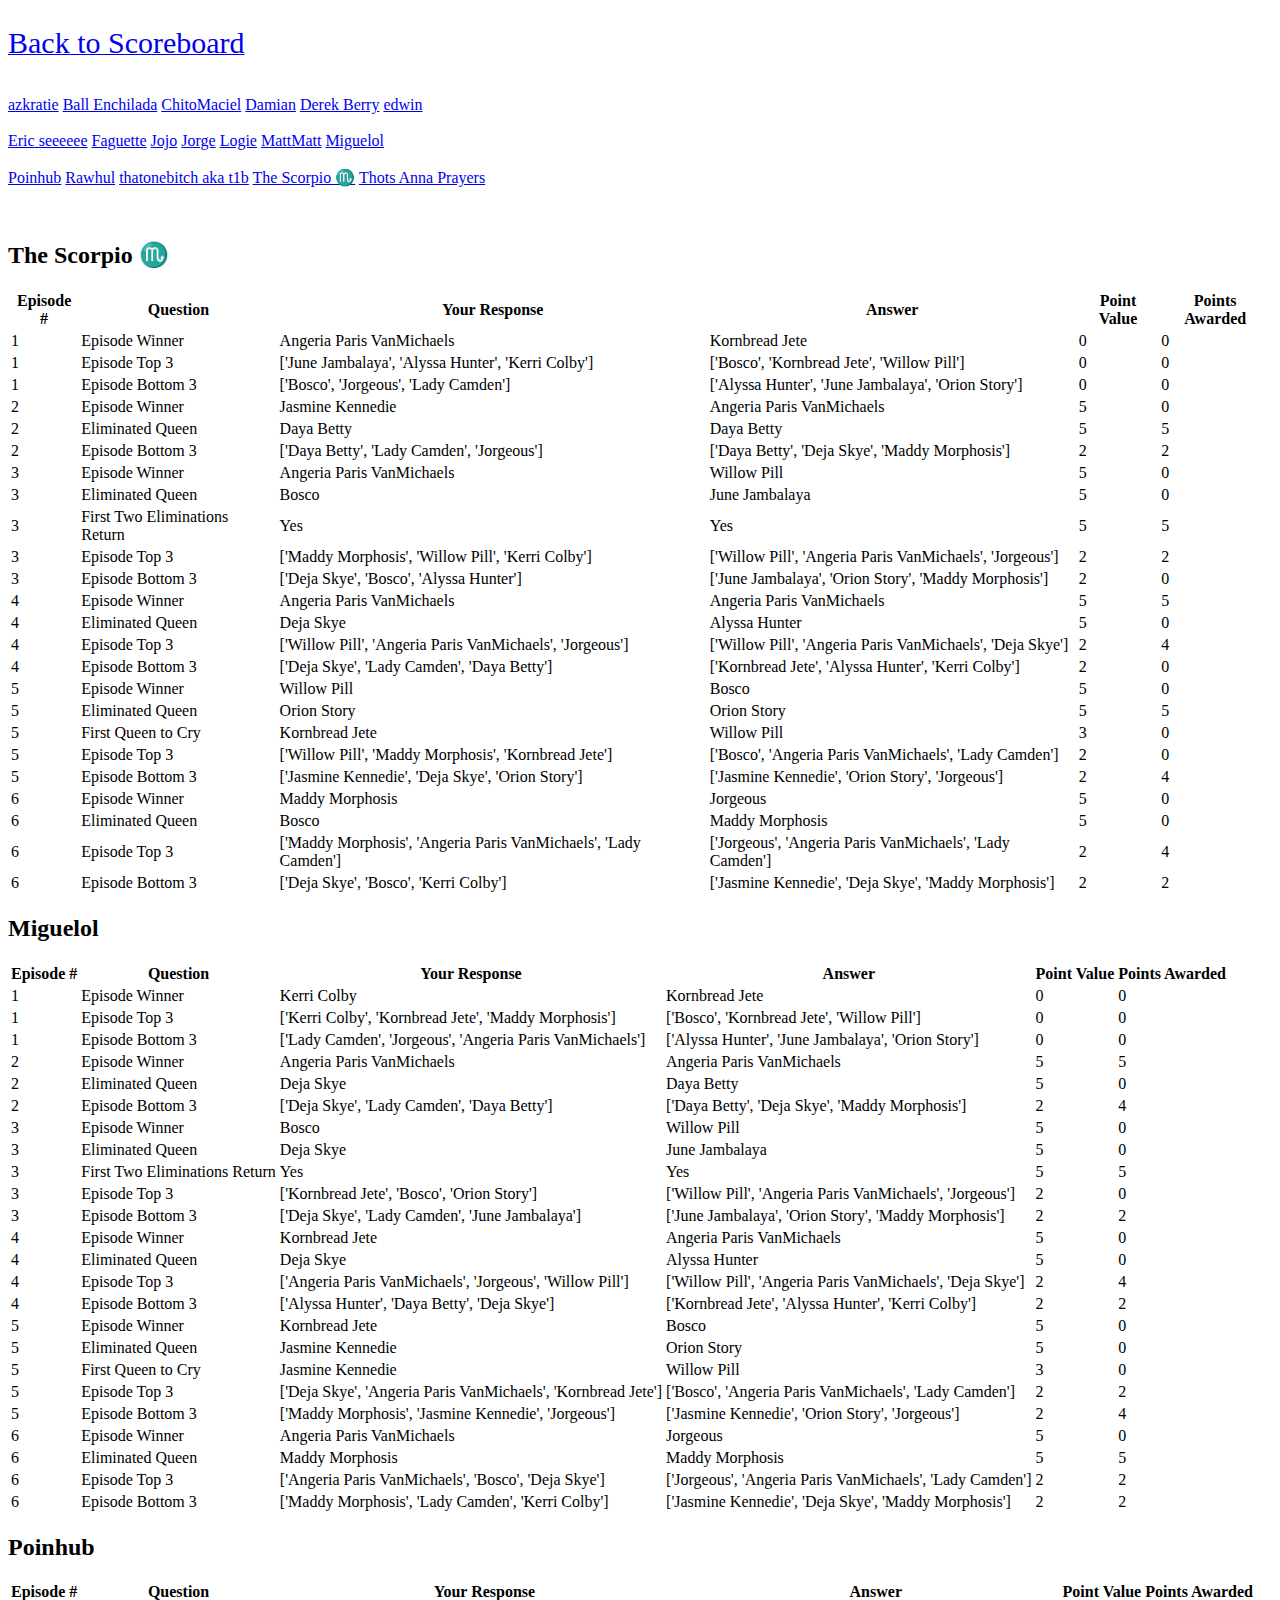
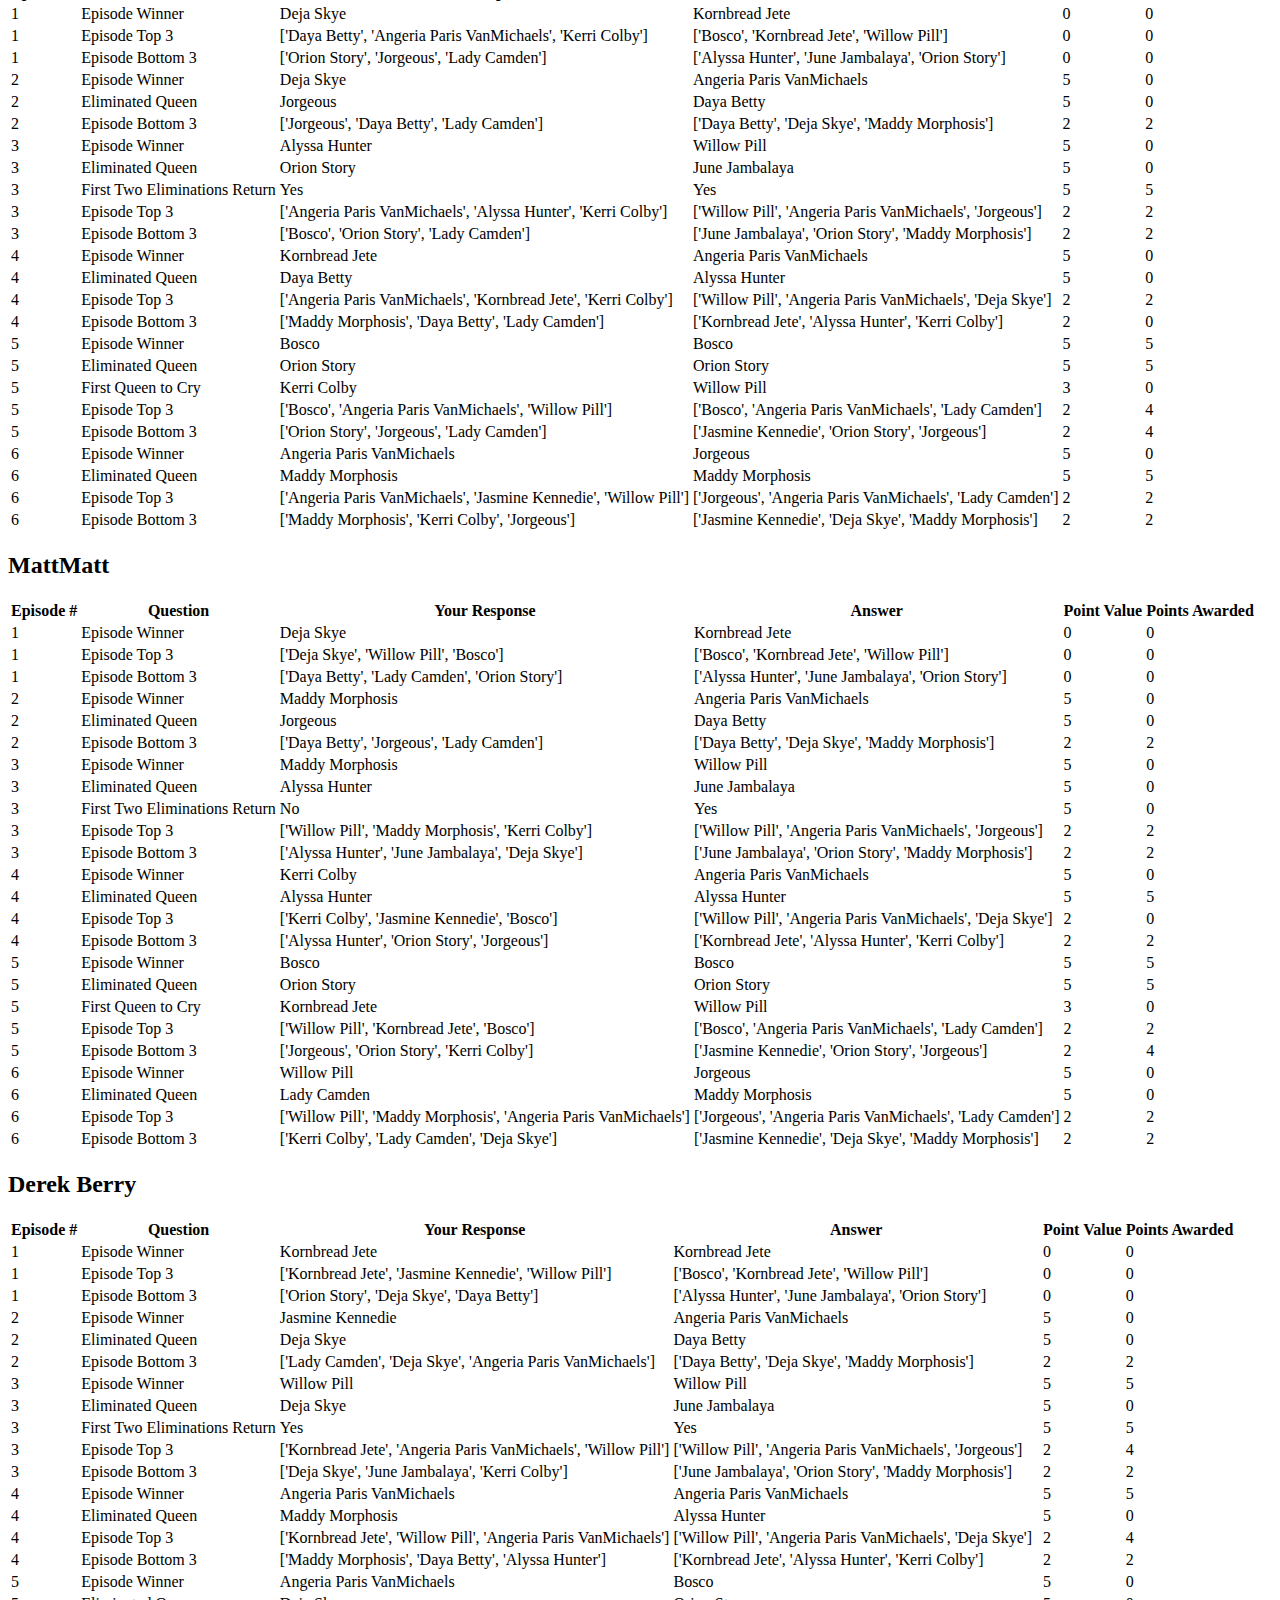
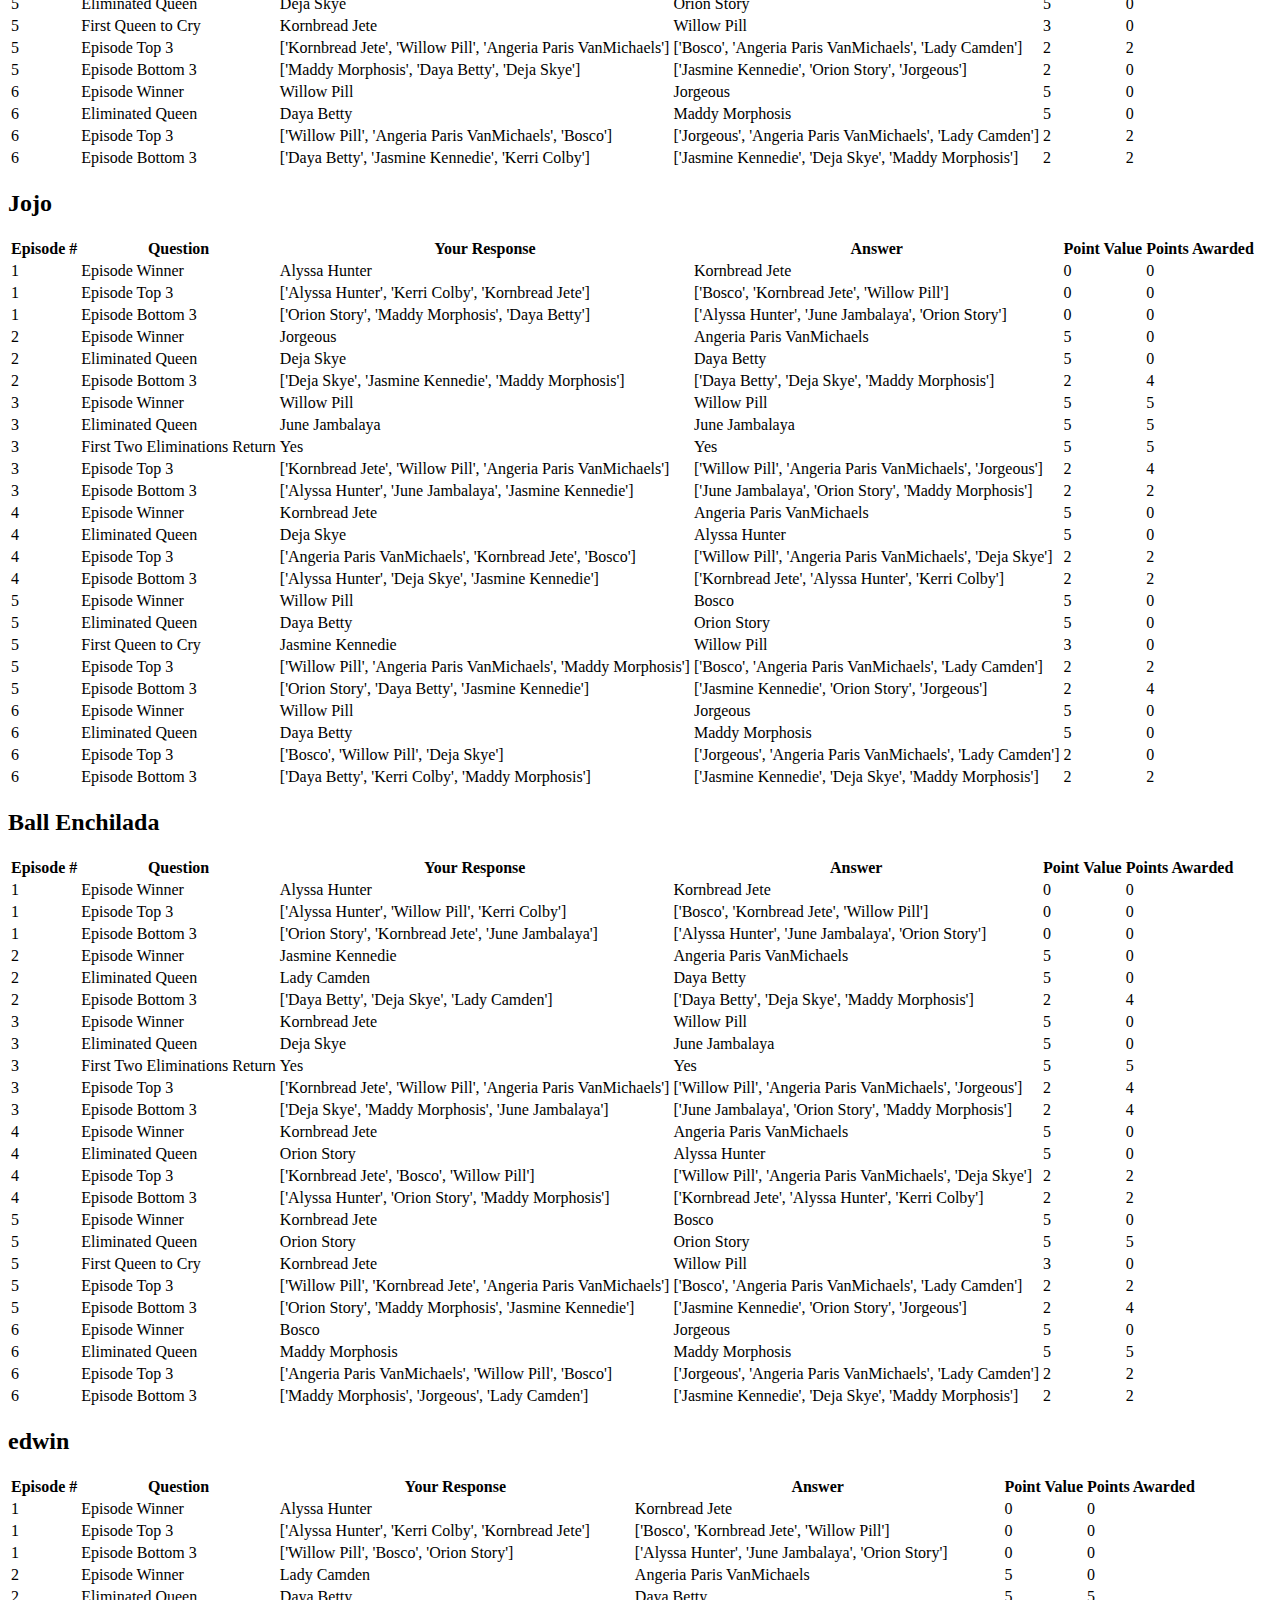
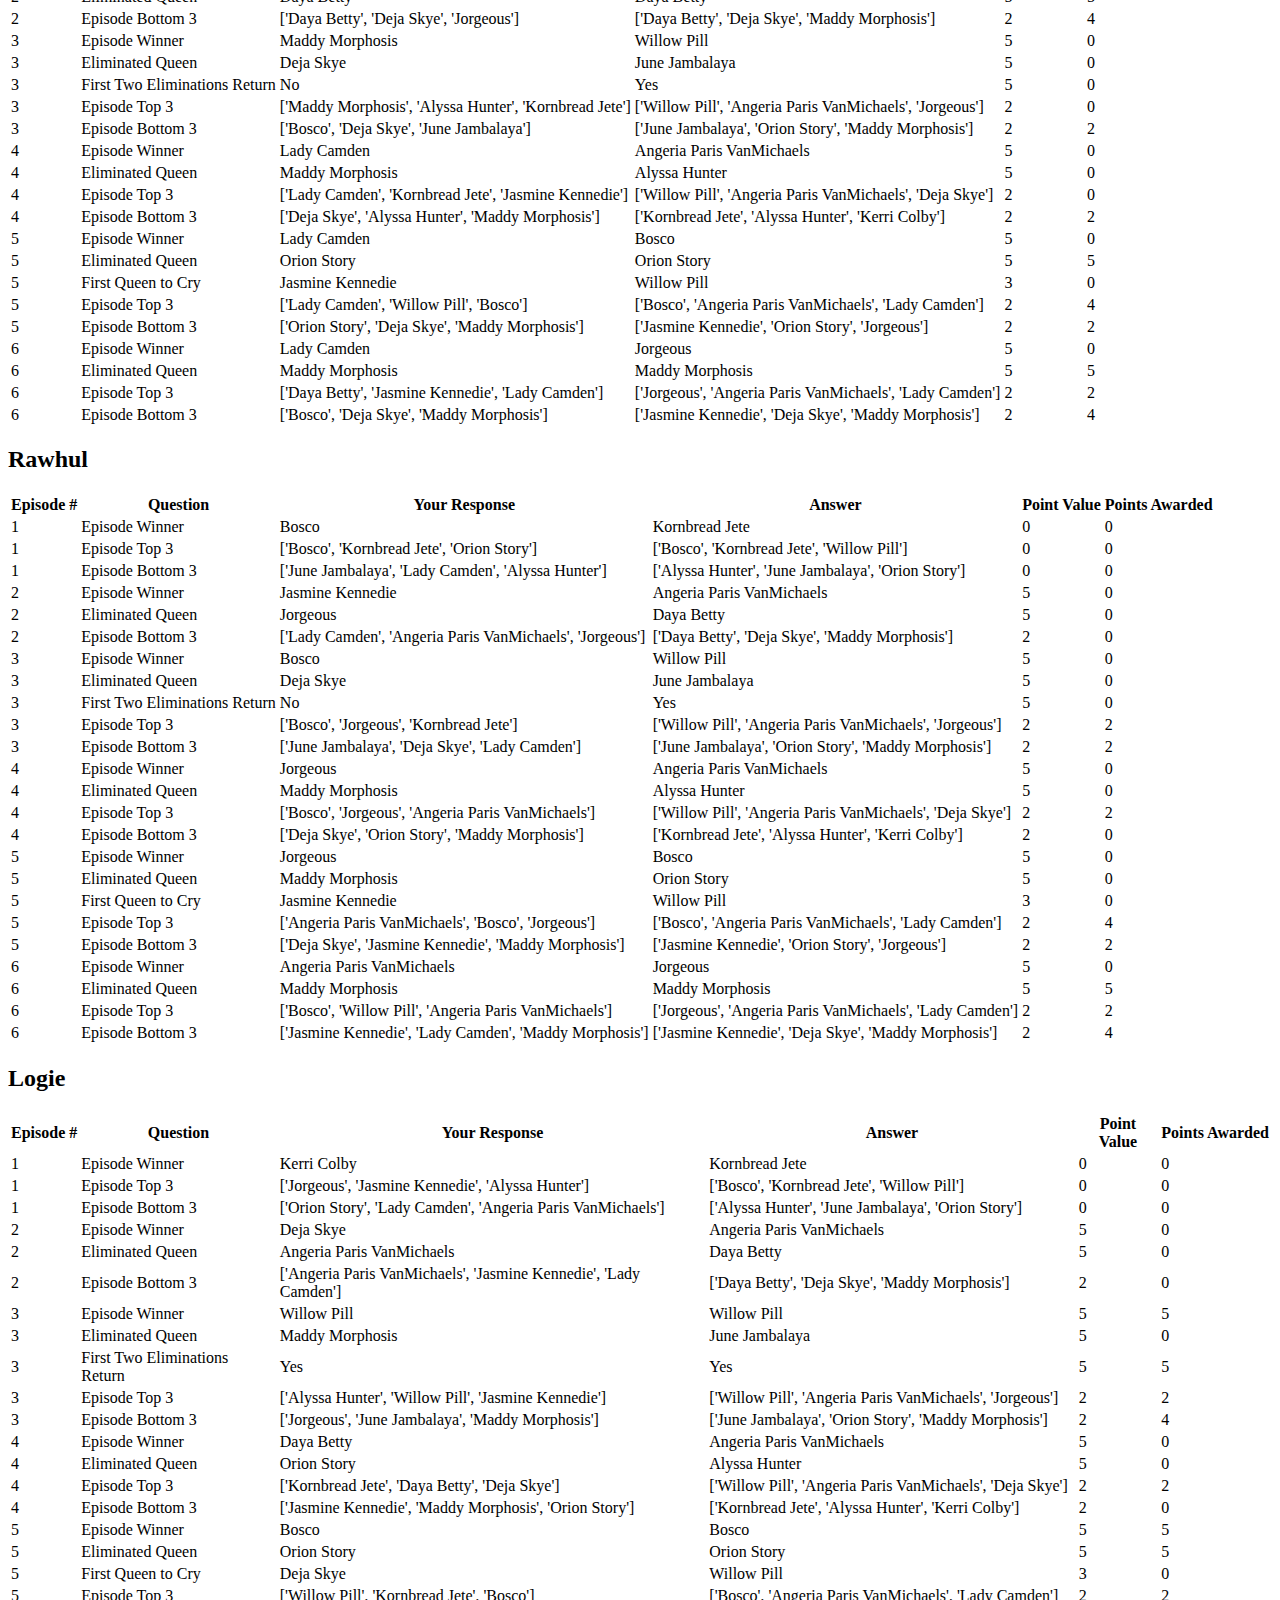
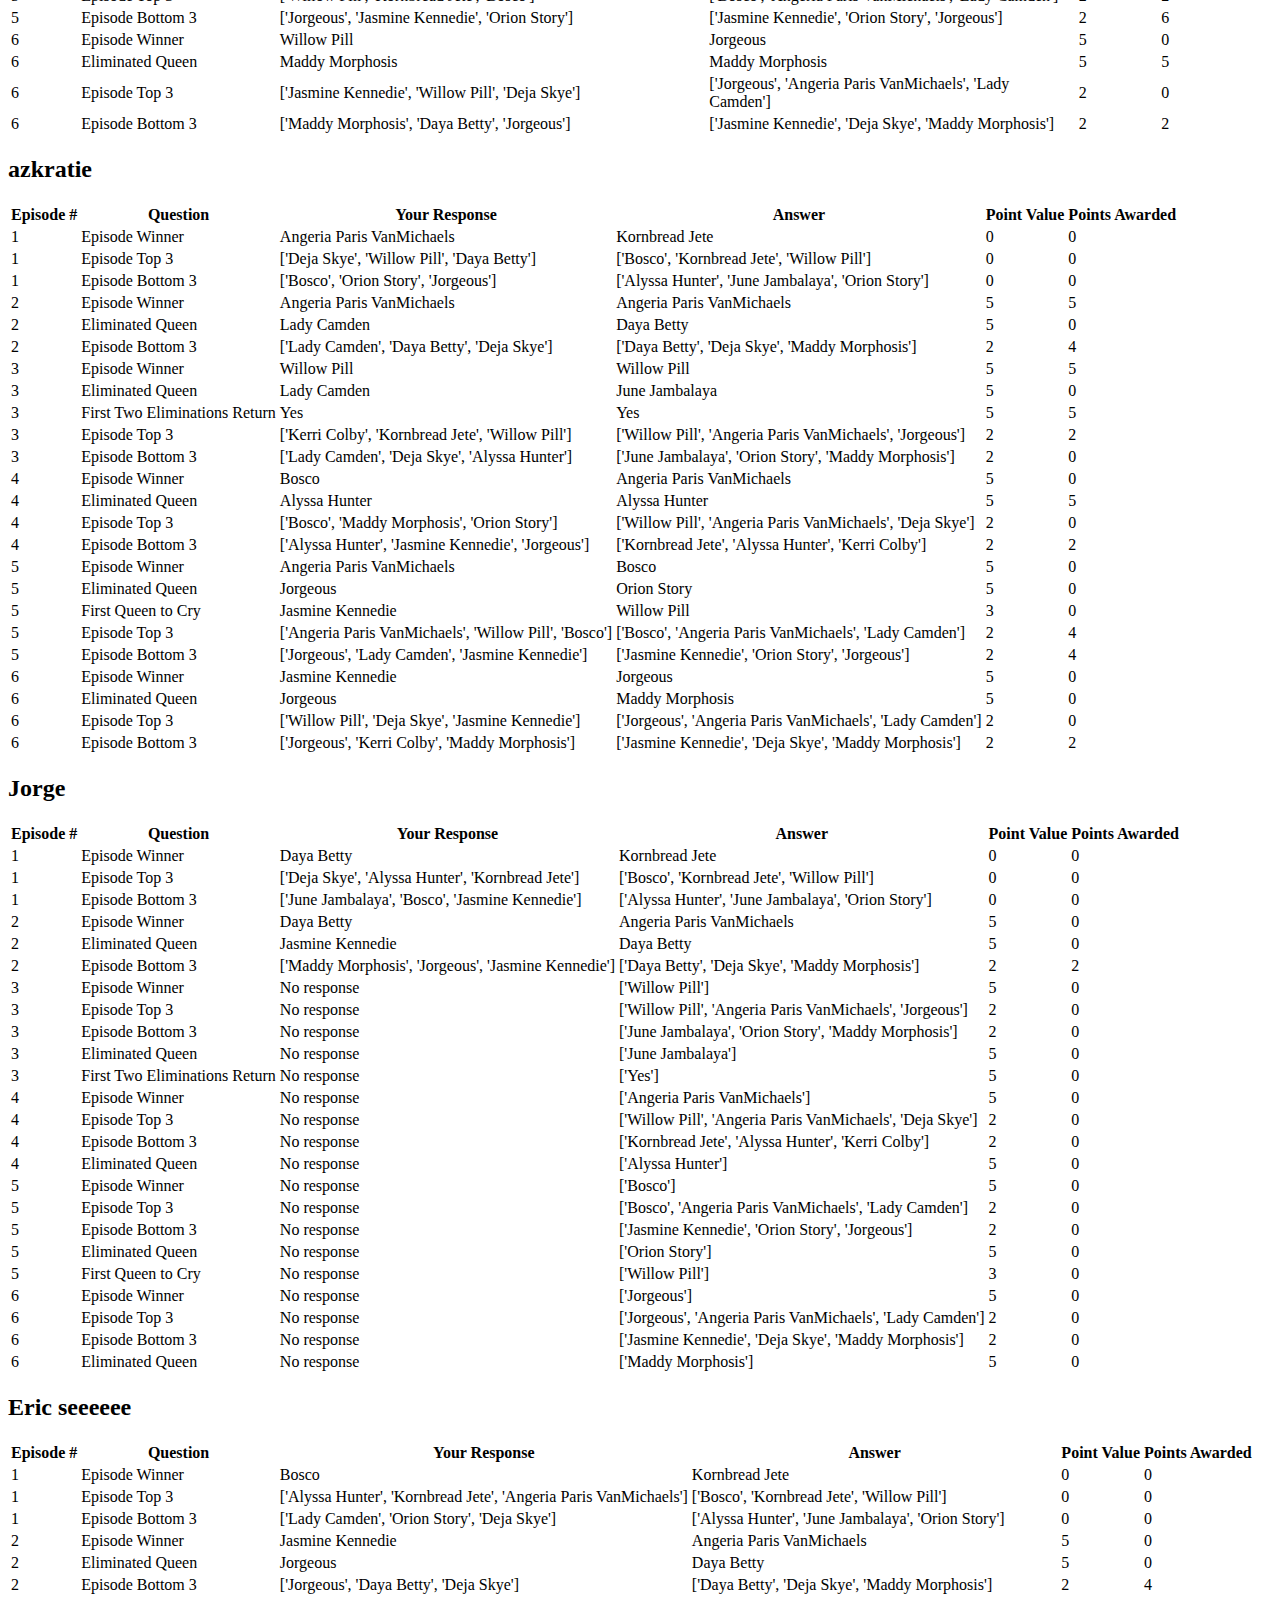
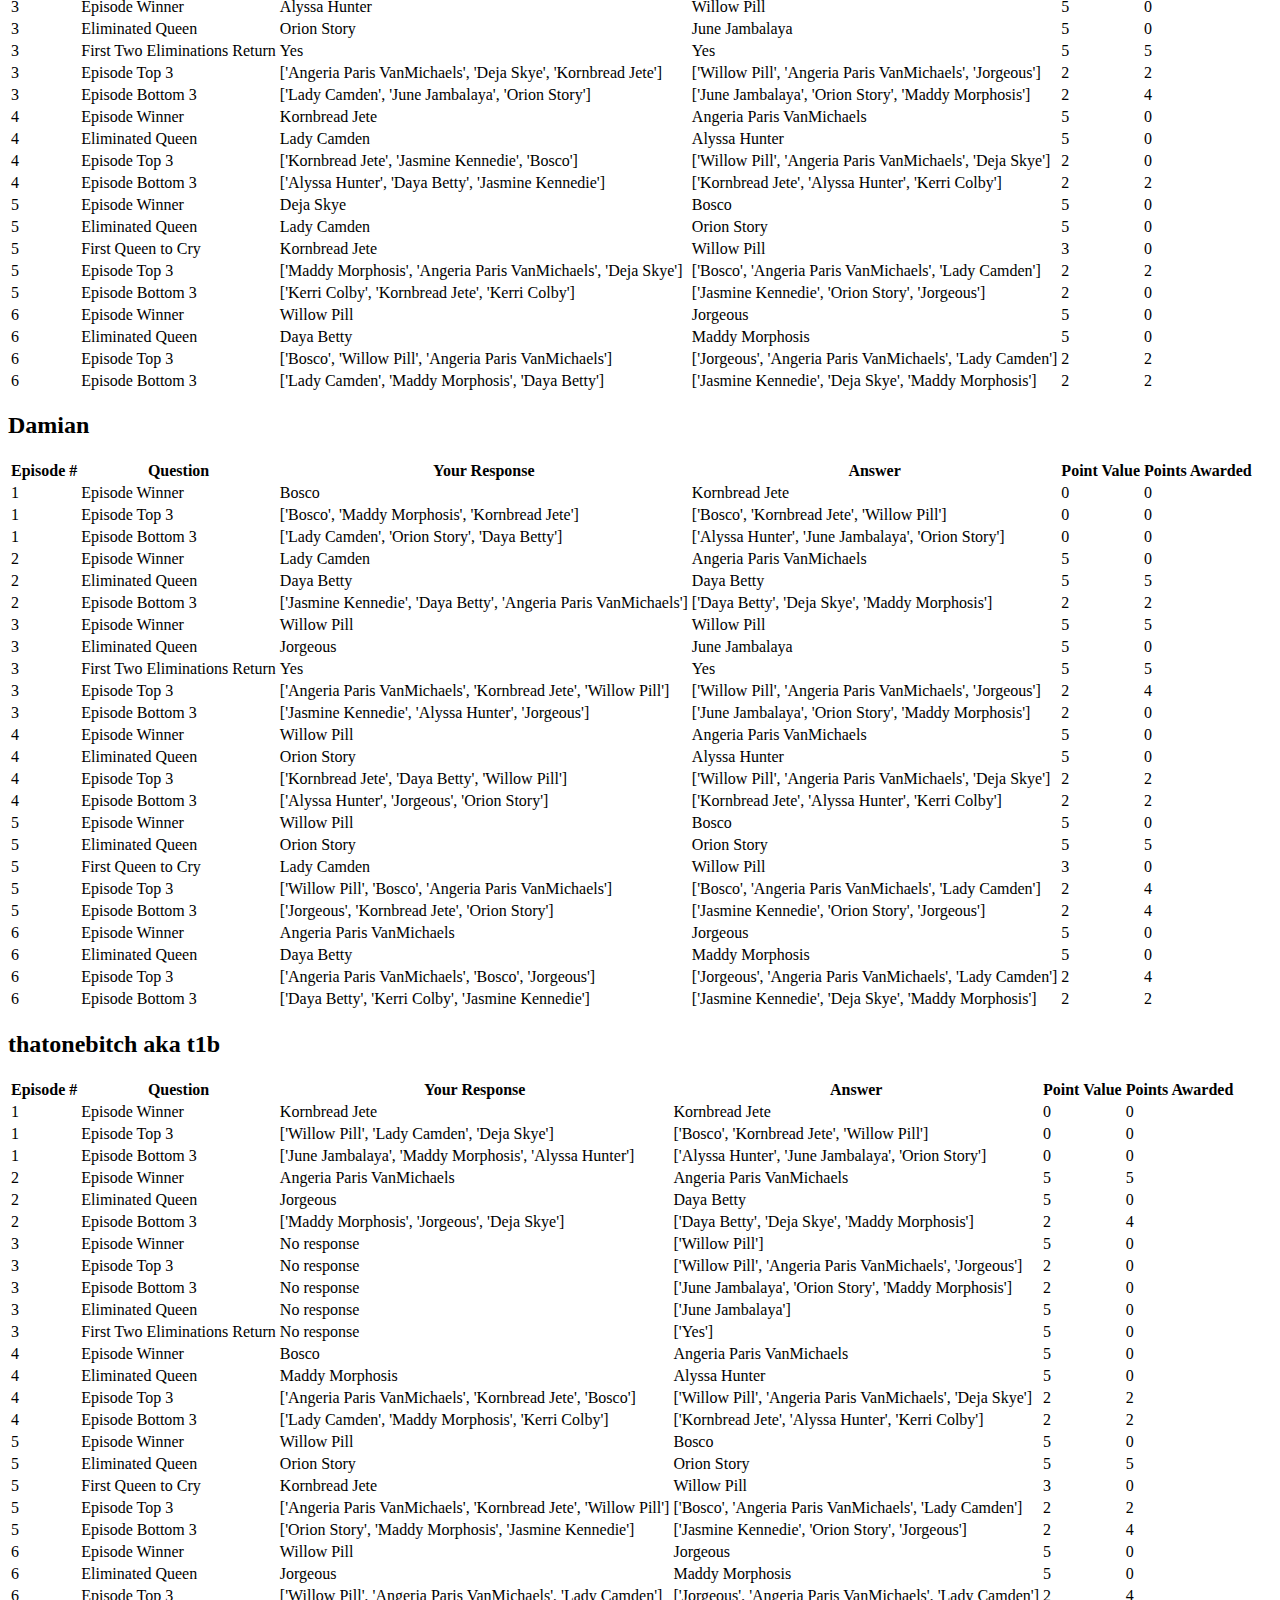
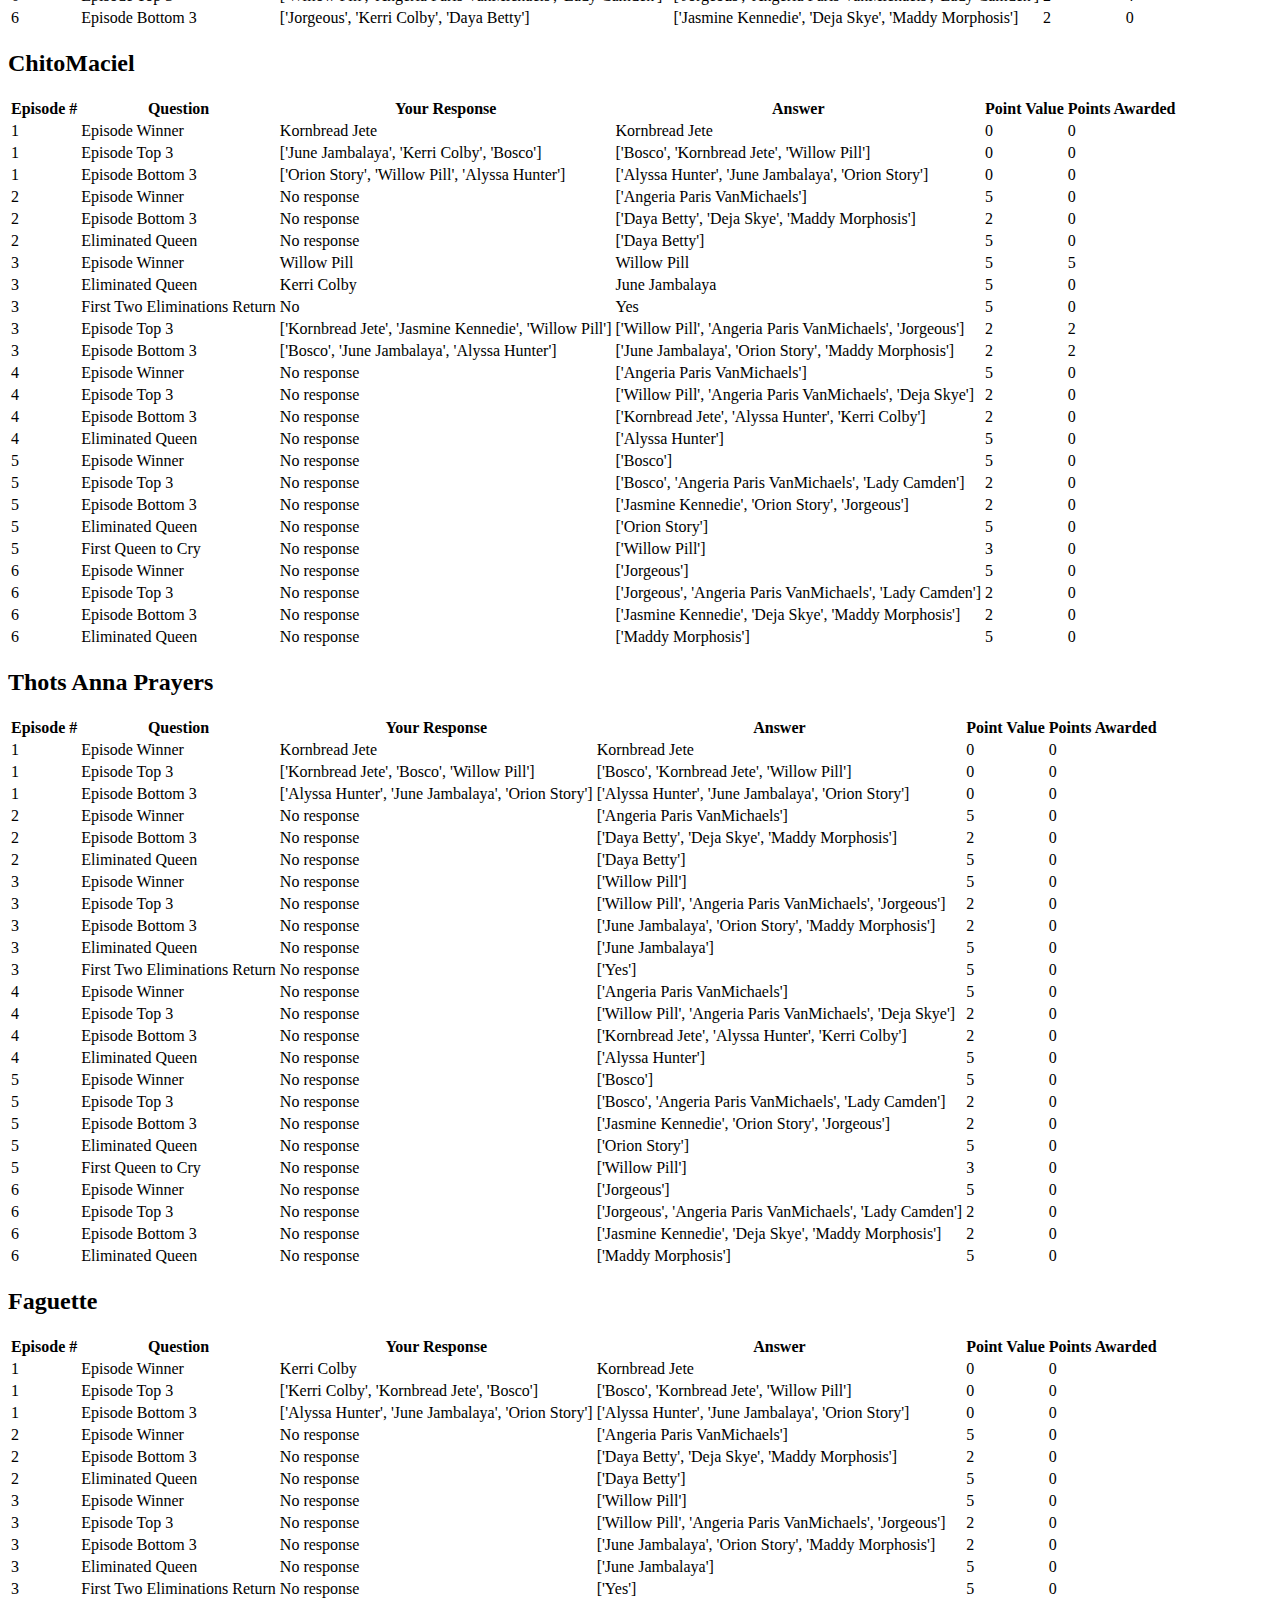
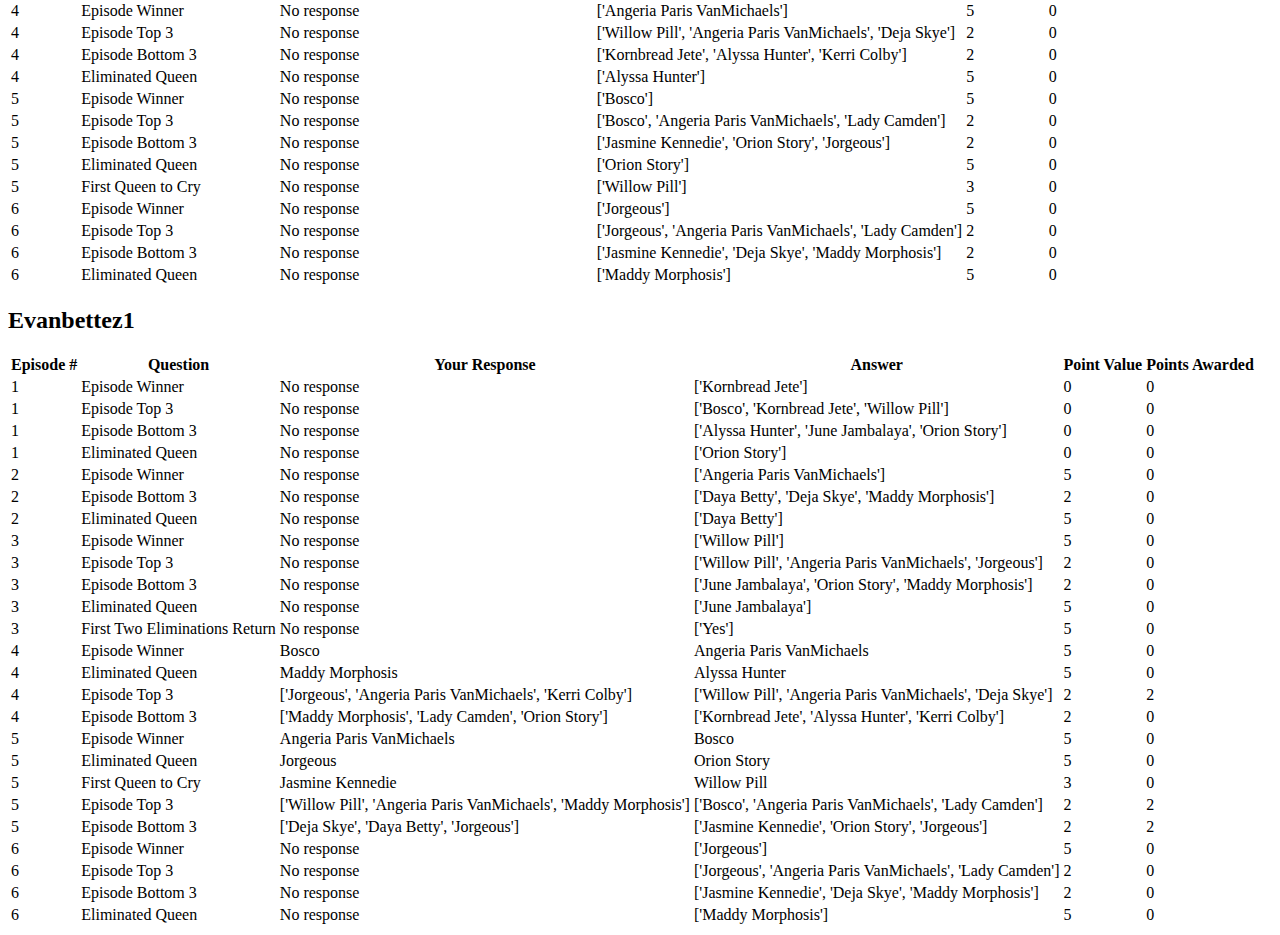
==== commit 0405f2f9: "added episode 5 and 6 scores, updated website" ====
--- a/history.html
+++ b/history.html
@@ -73,2370 +73,3742 @@
 <div class="container">
 
 
-    <h2 id="The Scorpio ♏️" class="player-name">The Scorpio ♏️</h2>
+<h2 id="The Scorpio ♏️" class="player-name">The Scorpio ♏️</h2>
 <style  type="text/css" >
-</style><table id="T_b809b_" ><thead>    <tr>        <th class="col_heading level0 col1" >Episode #</th>        <th class="col_heading level0 col2" >Question</th>        <th class="col_heading level0 col4" >Your Response</th>        <th class="col_heading level0 col5" >Answer</th>        <th class="col_heading level0 col6" >Point Value</th>        <th class="col_heading level0 col7" >Points Awarded</th>    </tr></thead><tbody>
+</style><table id="T_7c4f0_" ><thead>    <tr>        <th class="col_heading level0 col1" >Episode #</th>        <th class="col_heading level0 col2" >Question</th>        <th class="col_heading level0 col4" >Your Response</th>        <th class="col_heading level0 col5" >Answer</th>        <th class="col_heading level0 col6" >Point Value</th>        <th class="col_heading level0 col7" >Points Awarded</th>    </tr></thead><tbody>
                 <tr>
-                                        <td id="T_b809b_row0_col1" class="data row0 col1" >1</td>
-                        <td id="T_b809b_row0_col2" class="data row0 col2" >Episode Winner</td>
-                                <td id="T_b809b_row0_col4" class="data row0 col4" >Angeria Paris VanMichaels</td>
-                        <td id="T_b809b_row0_col5" class="data row0 col5" >Kornbread Jete</td>
-                        <td id="T_b809b_row0_col6" class="data row0 col6" >0</td>
-                        <td id="T_b809b_row0_col7" class="data row0 col7" >0</td>
-            </tr>
-            <tr>
-                                        <td id="T_b809b_row1_col1" class="data row1 col1" >1</td>
-                        <td id="T_b809b_row1_col2" class="data row1 col2" >Episode Top 3</td>
-                                <td id="T_b809b_row1_col4" class="data row1 col4" >['June Jambalaya', 'Alyssa Huner', 'Kerri Colby']</td>
-                        <td id="T_b809b_row1_col5" class="data row1 col5" >['Bosco', 'Kornbread Jete', 'Willow Pill']</td>
-                        <td id="T_b809b_row1_col6" class="data row1 col6" >0</td>
-                        <td id="T_b809b_row1_col7" class="data row1 col7" >0</td>
-            </tr>
-            <tr>
-                                        <td id="T_b809b_row2_col1" class="data row2 col1" >1</td>
-                        <td id="T_b809b_row2_col2" class="data row2 col2" >Episode Bottom 3</td>
-                                <td id="T_b809b_row2_col4" class="data row2 col4" >['Bosco', 'Jorgeous', 'Lady Camden']</td>
-                        <td id="T_b809b_row2_col5" class="data row2 col5" >['Alyssa Hunter', 'June Jambalaya', 'Orion Story']</td>
-                        <td id="T_b809b_row2_col6" class="data row2 col6" >0</td>
-                        <td id="T_b809b_row2_col7" class="data row2 col7" >0</td>
-            </tr>
-            <tr>
-                                        <td id="T_b809b_row3_col1" class="data row3 col1" >2</td>
-                        <td id="T_b809b_row3_col2" class="data row3 col2" >Episode Winner</td>
-                                <td id="T_b809b_row3_col4" class="data row3 col4" >Jasmine Kennedie</td>
-                        <td id="T_b809b_row3_col5" class="data row3 col5" >Angeria Paris VanMichaels</td>
-                        <td id="T_b809b_row3_col6" class="data row3 col6" >5</td>
-                        <td id="T_b809b_row3_col7" class="data row3 col7" >0</td>
-            </tr>
-            <tr>
-                                        <td id="T_b809b_row4_col1" class="data row4 col1" >2</td>
-                        <td id="T_b809b_row4_col2" class="data row4 col2" >Eliminated Queen</td>
-                                <td id="T_b809b_row4_col4" class="data row4 col4" >Daya Betty</td>
-                        <td id="T_b809b_row4_col5" class="data row4 col5" >Daya Betty</td>
-                        <td id="T_b809b_row4_col6" class="data row4 col6" >5</td>
-                        <td id="T_b809b_row4_col7" class="data row4 col7" >5</td>
-            </tr>
-            <tr>
-                                        <td id="T_b809b_row5_col1" class="data row5 col1" >2</td>
-                        <td id="T_b809b_row5_col2" class="data row5 col2" >Episode Bottom 3</td>
-                                <td id="T_b809b_row5_col4" class="data row5 col4" >['Daya Betty', 'Lady Camden', 'Jorgeous']</td>
-                        <td id="T_b809b_row5_col5" class="data row5 col5" >['Daya Betty', 'Deja Skye', 'Maddy Morphosis']</td>
-                        <td id="T_b809b_row5_col6" class="data row5 col6" >2</td>
-                        <td id="T_b809b_row5_col7" class="data row5 col7" >2</td>
-            </tr>
-            <tr>
-                                        <td id="T_b809b_row6_col1" class="data row6 col1" >3</td>
-                        <td id="T_b809b_row6_col2" class="data row6 col2" >Episode Winner</td>
-                                <td id="T_b809b_row6_col4" class="data row6 col4" >Angeria Paris VanMichaels</td>
-                        <td id="T_b809b_row6_col5" class="data row6 col5" >Willow Pill</td>
-                        <td id="T_b809b_row6_col6" class="data row6 col6" >5</td>
-                        <td id="T_b809b_row6_col7" class="data row6 col7" >0</td>
-            </tr>
-            <tr>
-                                        <td id="T_b809b_row7_col1" class="data row7 col1" >3</td>
-                        <td id="T_b809b_row7_col2" class="data row7 col2" >Eliminated Queen</td>
-                                <td id="T_b809b_row7_col4" class="data row7 col4" >Bosco</td>
-                        <td id="T_b809b_row7_col5" class="data row7 col5" >June Jambalaya</td>
-                        <td id="T_b809b_row7_col6" class="data row7 col6" >5</td>
-                        <td id="T_b809b_row7_col7" class="data row7 col7" >0</td>
-            </tr>
-            <tr>
-                                        <td id="T_b809b_row8_col1" class="data row8 col1" >3</td>
-                        <td id="T_b809b_row8_col2" class="data row8 col2" >First Two Eliminations Return</td>
-                                <td id="T_b809b_row8_col4" class="data row8 col4" >Yes</td>
-                        <td id="T_b809b_row8_col5" class="data row8 col5" >Yes</td>
-                        <td id="T_b809b_row8_col6" class="data row8 col6" >5</td>
-                        <td id="T_b809b_row8_col7" class="data row8 col7" >5</td>
-            </tr>
-            <tr>
-                                        <td id="T_b809b_row9_col1" class="data row9 col1" >3</td>
-                        <td id="T_b809b_row9_col2" class="data row9 col2" >Episode Top 3</td>
-                                <td id="T_b809b_row9_col4" class="data row9 col4" >['Maddy Morphosis', 'Willow Pill', 'Kerri Colby']</td>
-                        <td id="T_b809b_row9_col5" class="data row9 col5" >['Willow Pill', 'Angeria Paris VanMichaels', 'Jorgeous']</td>
-                        <td id="T_b809b_row9_col6" class="data row9 col6" >2</td>
-                        <td id="T_b809b_row9_col7" class="data row9 col7" >2</td>
-            </tr>
-            <tr>
-                                        <td id="T_b809b_row10_col1" class="data row10 col1" >3</td>
-                        <td id="T_b809b_row10_col2" class="data row10 col2" >Episode Bottom 3</td>
-                                <td id="T_b809b_row10_col4" class="data row10 col4" >['Deja Skye', 'Bosco', 'Alyssa Hunter']</td>
-                        <td id="T_b809b_row10_col5" class="data row10 col5" >['June Jambalaya', 'Orion Story', 'Maddy Morphosis']</td>
-                        <td id="T_b809b_row10_col6" class="data row10 col6" >2</td>
-                        <td id="T_b809b_row10_col7" class="data row10 col7" >0</td>
-            </tr>
-            <tr>
-                                        <td id="T_b809b_row11_col1" class="data row11 col1" >4</td>
-                        <td id="T_b809b_row11_col2" class="data row11 col2" >Episode Winner</td>
-                                <td id="T_b809b_row11_col4" class="data row11 col4" >Angeria Paris VanMichaels</td>
-                        <td id="T_b809b_row11_col5" class="data row11 col5" >Angeria Paris VanMichaels</td>
-                        <td id="T_b809b_row11_col6" class="data row11 col6" >5</td>
-                        <td id="T_b809b_row11_col7" class="data row11 col7" >5</td>
-            </tr>
-            <tr>
-                                        <td id="T_b809b_row12_col1" class="data row12 col1" >4</td>
-                        <td id="T_b809b_row12_col2" class="data row12 col2" >Eliminated Queen</td>
-                                <td id="T_b809b_row12_col4" class="data row12 col4" >Deja Skye</td>
-                        <td id="T_b809b_row12_col5" class="data row12 col5" >Alyssa Hunter</td>
-                        <td id="T_b809b_row12_col6" class="data row12 col6" >5</td>
-                        <td id="T_b809b_row12_col7" class="data row12 col7" >0</td>
-            </tr>
-            <tr>
-                                        <td id="T_b809b_row13_col1" class="data row13 col1" >4</td>
-                        <td id="T_b809b_row13_col2" class="data row13 col2" >Episode Top 3</td>
-                                <td id="T_b809b_row13_col4" class="data row13 col4" >['Willow Pill', 'Angeria Paris VanMichaels', 'Jorgeous']</td>
-                        <td id="T_b809b_row13_col5" class="data row13 col5" >['Willow Pill', 'Angeria Paris VanMichaels', 'Deja Skye']</td>
-                        <td id="T_b809b_row13_col6" class="data row13 col6" >2</td>
-                        <td id="T_b809b_row13_col7" class="data row13 col7" >4</td>
-            </tr>
-            <tr>
-                                        <td id="T_b809b_row14_col1" class="data row14 col1" >4</td>
-                        <td id="T_b809b_row14_col2" class="data row14 col2" >Episode Bottom 3</td>
-                                <td id="T_b809b_row14_col4" class="data row14 col4" >['Deja Skye', 'Lady Camden', 'Daya Betty']</td>
-                        <td id="T_b809b_row14_col5" class="data row14 col5" >['Kornbread Jete', 'Alyssa Hunter', 'Kerri Colby']</td>
-                        <td id="T_b809b_row14_col6" class="data row14 col6" >2</td>
-                        <td id="T_b809b_row14_col7" class="data row14 col7" >0</td>
+                                        <td id="T_7c4f0_row0_col1" class="data row0 col1" >1</td>
+                        <td id="T_7c4f0_row0_col2" class="data row0 col2" >Episode Winner</td>
+                                <td id="T_7c4f0_row0_col4" class="data row0 col4" >Angeria Paris VanMichaels</td>
+                        <td id="T_7c4f0_row0_col5" class="data row0 col5" >Kornbread Jete</td>
+                        <td id="T_7c4f0_row0_col6" class="data row0 col6" >0</td>
+                        <td id="T_7c4f0_row0_col7" class="data row0 col7" >0</td>
+            </tr>
+            <tr>
+                                        <td id="T_7c4f0_row1_col1" class="data row1 col1" >1</td>
+                        <td id="T_7c4f0_row1_col2" class="data row1 col2" >Episode Top 3</td>
+                                <td id="T_7c4f0_row1_col4" class="data row1 col4" >['June Jambalaya', 'Alyssa Hunter', 'Kerri Colby']</td>
+                        <td id="T_7c4f0_row1_col5" class="data row1 col5" >['Bosco', 'Kornbread Jete', 'Willow Pill']</td>
+                        <td id="T_7c4f0_row1_col6" class="data row1 col6" >0</td>
+                        <td id="T_7c4f0_row1_col7" class="data row1 col7" >0</td>
+            </tr>
+            <tr>
+                                        <td id="T_7c4f0_row2_col1" class="data row2 col1" >1</td>
+                        <td id="T_7c4f0_row2_col2" class="data row2 col2" >Episode Bottom 3</td>
+                                <td id="T_7c4f0_row2_col4" class="data row2 col4" >['Bosco', 'Jorgeous', 'Lady Camden']</td>
+                        <td id="T_7c4f0_row2_col5" class="data row2 col5" >['Alyssa Hunter', 'June Jambalaya', 'Orion Story']</td>
+                        <td id="T_7c4f0_row2_col6" class="data row2 col6" >0</td>
+                        <td id="T_7c4f0_row2_col7" class="data row2 col7" >0</td>
+            </tr>
+            <tr>
+                                        <td id="T_7c4f0_row3_col1" class="data row3 col1" >2</td>
+                        <td id="T_7c4f0_row3_col2" class="data row3 col2" >Episode Winner</td>
+                                <td id="T_7c4f0_row3_col4" class="data row3 col4" >Jasmine Kennedie</td>
+                        <td id="T_7c4f0_row3_col5" class="data row3 col5" >Angeria Paris VanMichaels</td>
+                        <td id="T_7c4f0_row3_col6" class="data row3 col6" >5</td>
+                        <td id="T_7c4f0_row3_col7" class="data row3 col7" >0</td>
+            </tr>
+            <tr>
+                                        <td id="T_7c4f0_row4_col1" class="data row4 col1" >2</td>
+                        <td id="T_7c4f0_row4_col2" class="data row4 col2" >Eliminated Queen</td>
+                                <td id="T_7c4f0_row4_col4" class="data row4 col4" >Daya Betty</td>
+                        <td id="T_7c4f0_row4_col5" class="data row4 col5" >Daya Betty</td>
+                        <td id="T_7c4f0_row4_col6" class="data row4 col6" >5</td>
+                        <td id="T_7c4f0_row4_col7" class="data row4 col7" >5</td>
+            </tr>
+            <tr>
+                                        <td id="T_7c4f0_row5_col1" class="data row5 col1" >2</td>
+                        <td id="T_7c4f0_row5_col2" class="data row5 col2" >Episode Bottom 3</td>
+                                <td id="T_7c4f0_row5_col4" class="data row5 col4" >['Daya Betty', 'Lady Camden', 'Jorgeous']</td>
+                        <td id="T_7c4f0_row5_col5" class="data row5 col5" >['Daya Betty', 'Deja Skye', 'Maddy Morphosis']</td>
+                        <td id="T_7c4f0_row5_col6" class="data row5 col6" >2</td>
+                        <td id="T_7c4f0_row5_col7" class="data row5 col7" >2</td>
+            </tr>
+            <tr>
+                                        <td id="T_7c4f0_row6_col1" class="data row6 col1" >3</td>
+                        <td id="T_7c4f0_row6_col2" class="data row6 col2" >Episode Winner</td>
+                                <td id="T_7c4f0_row6_col4" class="data row6 col4" >Angeria Paris VanMichaels</td>
+                        <td id="T_7c4f0_row6_col5" class="data row6 col5" >Willow Pill</td>
+                        <td id="T_7c4f0_row6_col6" class="data row6 col6" >5</td>
+                        <td id="T_7c4f0_row6_col7" class="data row6 col7" >0</td>
+            </tr>
+            <tr>
+                                        <td id="T_7c4f0_row7_col1" class="data row7 col1" >3</td>
+                        <td id="T_7c4f0_row7_col2" class="data row7 col2" >Eliminated Queen</td>
+                                <td id="T_7c4f0_row7_col4" class="data row7 col4" >Bosco</td>
+                        <td id="T_7c4f0_row7_col5" class="data row7 col5" >June Jambalaya</td>
+                        <td id="T_7c4f0_row7_col6" class="data row7 col6" >5</td>
+                        <td id="T_7c4f0_row7_col7" class="data row7 col7" >0</td>
+            </tr>
+            <tr>
+                                        <td id="T_7c4f0_row8_col1" class="data row8 col1" >3</td>
+                        <td id="T_7c4f0_row8_col2" class="data row8 col2" >First Two Eliminations Return</td>
+                                <td id="T_7c4f0_row8_col4" class="data row8 col4" >Yes</td>
+                        <td id="T_7c4f0_row8_col5" class="data row8 col5" >Yes</td>
+                        <td id="T_7c4f0_row8_col6" class="data row8 col6" >5</td>
+                        <td id="T_7c4f0_row8_col7" class="data row8 col7" >5</td>
+            </tr>
+            <tr>
+                                        <td id="T_7c4f0_row9_col1" class="data row9 col1" >3</td>
+                        <td id="T_7c4f0_row9_col2" class="data row9 col2" >Episode Top 3</td>
+                                <td id="T_7c4f0_row9_col4" class="data row9 col4" >['Maddy Morphosis', 'Willow Pill', 'Kerri Colby']</td>
+                        <td id="T_7c4f0_row9_col5" class="data row9 col5" >['Willow Pill', 'Angeria Paris VanMichaels', 'Jorgeous']</td>
+                        <td id="T_7c4f0_row9_col6" class="data row9 col6" >2</td>
+                        <td id="T_7c4f0_row9_col7" class="data row9 col7" >2</td>
+            </tr>
+            <tr>
+                                        <td id="T_7c4f0_row10_col1" class="data row10 col1" >3</td>
+                        <td id="T_7c4f0_row10_col2" class="data row10 col2" >Episode Bottom 3</td>
+                                <td id="T_7c4f0_row10_col4" class="data row10 col4" >['Deja Skye', 'Bosco', 'Alyssa Hunter']</td>
+                        <td id="T_7c4f0_row10_col5" class="data row10 col5" >['June Jambalaya', 'Orion Story', 'Maddy Morphosis']</td>
+                        <td id="T_7c4f0_row10_col6" class="data row10 col6" >2</td>
+                        <td id="T_7c4f0_row10_col7" class="data row10 col7" >0</td>
+            </tr>
+            <tr>
+                                        <td id="T_7c4f0_row11_col1" class="data row11 col1" >4</td>
+                        <td id="T_7c4f0_row11_col2" class="data row11 col2" >Episode Winner</td>
+                                <td id="T_7c4f0_row11_col4" class="data row11 col4" >Angeria Paris VanMichaels</td>
+                        <td id="T_7c4f0_row11_col5" class="data row11 col5" >Angeria Paris VanMichaels</td>
+                        <td id="T_7c4f0_row11_col6" class="data row11 col6" >5</td>
+                        <td id="T_7c4f0_row11_col7" class="data row11 col7" >5</td>
+            </tr>
+            <tr>
+                                        <td id="T_7c4f0_row12_col1" class="data row12 col1" >4</td>
+                        <td id="T_7c4f0_row12_col2" class="data row12 col2" >Eliminated Queen</td>
+                                <td id="T_7c4f0_row12_col4" class="data row12 col4" >Deja Skye</td>
+                        <td id="T_7c4f0_row12_col5" class="data row12 col5" >Alyssa Hunter</td>
+                        <td id="T_7c4f0_row12_col6" class="data row12 col6" >5</td>
+                        <td id="T_7c4f0_row12_col7" class="data row12 col7" >0</td>
+            </tr>
+            <tr>
+                                        <td id="T_7c4f0_row13_col1" class="data row13 col1" >4</td>
+                        <td id="T_7c4f0_row13_col2" class="data row13 col2" >Episode Top 3</td>
+                                <td id="T_7c4f0_row13_col4" class="data row13 col4" >['Willow Pill', 'Angeria Paris VanMichaels', 'Jorgeous']</td>
+                        <td id="T_7c4f0_row13_col5" class="data row13 col5" >['Willow Pill', 'Angeria Paris VanMichaels', 'Deja Skye']</td>
+                        <td id="T_7c4f0_row13_col6" class="data row13 col6" >2</td>
+                        <td id="T_7c4f0_row13_col7" class="data row13 col7" >4</td>
+            </tr>
+            <tr>
+                                        <td id="T_7c4f0_row14_col1" class="data row14 col1" >4</td>
+                        <td id="T_7c4f0_row14_col2" class="data row14 col2" >Episode Bottom 3</td>
+                                <td id="T_7c4f0_row14_col4" class="data row14 col4" >['Deja Skye', 'Lady Camden', 'Daya Betty']</td>
+                        <td id="T_7c4f0_row14_col5" class="data row14 col5" >['Kornbread Jete', 'Alyssa Hunter', 'Kerri Colby']</td>
+                        <td id="T_7c4f0_row14_col6" class="data row14 col6" >2</td>
+                        <td id="T_7c4f0_row14_col7" class="data row14 col7" >0</td>
+            </tr>
+            <tr>
+                                        <td id="T_7c4f0_row15_col1" class="data row15 col1" >5</td>
+                        <td id="T_7c4f0_row15_col2" class="data row15 col2" >Episode Winner</td>
+                                <td id="T_7c4f0_row15_col4" class="data row15 col4" >Willow Pill</td>
+                        <td id="T_7c4f0_row15_col5" class="data row15 col5" >Bosco</td>
+                        <td id="T_7c4f0_row15_col6" class="data row15 col6" >5</td>
+                        <td id="T_7c4f0_row15_col7" class="data row15 col7" >0</td>
+            </tr>
+            <tr>
+                                        <td id="T_7c4f0_row16_col1" class="data row16 col1" >5</td>
+                        <td id="T_7c4f0_row16_col2" class="data row16 col2" >Eliminated Queen</td>
+                                <td id="T_7c4f0_row16_col4" class="data row16 col4" >Orion Story</td>
+                        <td id="T_7c4f0_row16_col5" class="data row16 col5" >Orion Story</td>
+                        <td id="T_7c4f0_row16_col6" class="data row16 col6" >5</td>
+                        <td id="T_7c4f0_row16_col7" class="data row16 col7" >5</td>
+            </tr>
+            <tr>
+                                        <td id="T_7c4f0_row17_col1" class="data row17 col1" >5</td>
+                        <td id="T_7c4f0_row17_col2" class="data row17 col2" >First Queen to Cry</td>
+                                <td id="T_7c4f0_row17_col4" class="data row17 col4" >Kornbread Jete</td>
+                        <td id="T_7c4f0_row17_col5" class="data row17 col5" >Willow Pill</td>
+                        <td id="T_7c4f0_row17_col6" class="data row17 col6" >3</td>
+                        <td id="T_7c4f0_row17_col7" class="data row17 col7" >0</td>
+            </tr>
+            <tr>
+                                        <td id="T_7c4f0_row18_col1" class="data row18 col1" >5</td>
+                        <td id="T_7c4f0_row18_col2" class="data row18 col2" >Episode Top 3</td>
+                                <td id="T_7c4f0_row18_col4" class="data row18 col4" >['Willow Pill', 'Maddy Morphosis', 'Kornbread Jete']</td>
+                        <td id="T_7c4f0_row18_col5" class="data row18 col5" >['Bosco', 'Angeria Paris VanMichaels', 'Lady Camden']</td>
+                        <td id="T_7c4f0_row18_col6" class="data row18 col6" >2</td>
+                        <td id="T_7c4f0_row18_col7" class="data row18 col7" >0</td>
+            </tr>
+            <tr>
+                                        <td id="T_7c4f0_row19_col1" class="data row19 col1" >5</td>
+                        <td id="T_7c4f0_row19_col2" class="data row19 col2" >Episode Bottom 3</td>
+                                <td id="T_7c4f0_row19_col4" class="data row19 col4" >['Jasmine Kennedie', 'Deja Skye', 'Orion Story']</td>
+                        <td id="T_7c4f0_row19_col5" class="data row19 col5" >['Jasmine Kennedie', 'Orion Story', 'Jorgeous']</td>
+                        <td id="T_7c4f0_row19_col6" class="data row19 col6" >2</td>
+                        <td id="T_7c4f0_row19_col7" class="data row19 col7" >4</td>
+            </tr>
+            <tr>
+                                        <td id="T_7c4f0_row20_col1" class="data row20 col1" >6</td>
+                        <td id="T_7c4f0_row20_col2" class="data row20 col2" >Episode Winner</td>
+                                <td id="T_7c4f0_row20_col4" class="data row20 col4" >Maddy Morphosis</td>
+                        <td id="T_7c4f0_row20_col5" class="data row20 col5" >Jorgeous</td>
+                        <td id="T_7c4f0_row20_col6" class="data row20 col6" >5</td>
+                        <td id="T_7c4f0_row20_col7" class="data row20 col7" >0</td>
+            </tr>
+            <tr>
+                                        <td id="T_7c4f0_row21_col1" class="data row21 col1" >6</td>
+                        <td id="T_7c4f0_row21_col2" class="data row21 col2" >Eliminated Queen</td>
+                                <td id="T_7c4f0_row21_col4" class="data row21 col4" >Bosco</td>
+                        <td id="T_7c4f0_row21_col5" class="data row21 col5" >Maddy Morphosis</td>
+                        <td id="T_7c4f0_row21_col6" class="data row21 col6" >5</td>
+                        <td id="T_7c4f0_row21_col7" class="data row21 col7" >0</td>
+            </tr>
+            <tr>
+                                        <td id="T_7c4f0_row22_col1" class="data row22 col1" >6</td>
+                        <td id="T_7c4f0_row22_col2" class="data row22 col2" >Episode Top 3</td>
+                                <td id="T_7c4f0_row22_col4" class="data row22 col4" >['Maddy Morphosis', 'Angeria Paris VanMichaels', 'Lady Camden']</td>
+                        <td id="T_7c4f0_row22_col5" class="data row22 col5" >['Jorgeous', 'Angeria Paris VanMichaels', 'Lady Camden']</td>
+                        <td id="T_7c4f0_row22_col6" class="data row22 col6" >2</td>
+                        <td id="T_7c4f0_row22_col7" class="data row22 col7" >4</td>
+            </tr>
+            <tr>
+                                        <td id="T_7c4f0_row23_col1" class="data row23 col1" >6</td>
+                        <td id="T_7c4f0_row23_col2" class="data row23 col2" >Episode Bottom 3</td>
+                                <td id="T_7c4f0_row23_col4" class="data row23 col4" >['Deja Skye', 'Bosco', 'Kerri Colby']</td>
+                        <td id="T_7c4f0_row23_col5" class="data row23 col5" >['Jasmine Kennedie', 'Deja Skye', 'Maddy Morphosis']</td>
+                        <td id="T_7c4f0_row23_col6" class="data row23 col6" >2</td>
+                        <td id="T_7c4f0_row23_col7" class="data row23 col7" >2</td>
             </tr>
     </tbody></table>
 <h2 id="Miguelol" class="player-name">Miguelol</h2>
 <style  type="text/css" >
-</style><table id="T_0a089_" ><thead>    <tr>        <th class="col_heading level0 col1" >Episode #</th>        <th class="col_heading level0 col2" >Question</th>        <th class="col_heading level0 col4" >Your Response</th>        <th class="col_heading level0 col5" >Answer</th>        <th class="col_heading level0 col6" >Point Value</th>        <th class="col_heading level0 col7" >Points Awarded</th>    </tr></thead><tbody>
+</style><table id="T_4713a_" ><thead>    <tr>        <th class="col_heading level0 col1" >Episode #</th>        <th class="col_heading level0 col2" >Question</th>        <th class="col_heading level0 col4" >Your Response</th>        <th class="col_heading level0 col5" >Answer</th>        <th class="col_heading level0 col6" >Point Value</th>        <th class="col_heading level0 col7" >Points Awarded</th>    </tr></thead><tbody>
                 <tr>
-                                        <td id="T_0a089_row0_col1" class="data row0 col1" >1</td>
-                        <td id="T_0a089_row0_col2" class="data row0 col2" >Episode Winner</td>
-                                <td id="T_0a089_row0_col4" class="data row0 col4" >Kerri Colby</td>
-                        <td id="T_0a089_row0_col5" class="data row0 col5" >Kornbread Jete</td>
-                        <td id="T_0a089_row0_col6" class="data row0 col6" >0</td>
-                        <td id="T_0a089_row0_col7" class="data row0 col7" >0</td>
-            </tr>
-            <tr>
-                                        <td id="T_0a089_row1_col1" class="data row1 col1" >1</td>
-                        <td id="T_0a089_row1_col2" class="data row1 col2" >Episode Top 3</td>
-                                <td id="T_0a089_row1_col4" class="data row1 col4" >['Kerri Colby', 'Kornbread Jete', 'Maddy Morphosis']</td>
-                        <td id="T_0a089_row1_col5" class="data row1 col5" >['Bosco', 'Kornbread Jete', 'Willow Pill']</td>
-                        <td id="T_0a089_row1_col6" class="data row1 col6" >0</td>
-                        <td id="T_0a089_row1_col7" class="data row1 col7" >0</td>
-            </tr>
-            <tr>
-                                        <td id="T_0a089_row2_col1" class="data row2 col1" >1</td>
-                        <td id="T_0a089_row2_col2" class="data row2 col2" >Episode Bottom 3</td>
-                                <td id="T_0a089_row2_col4" class="data row2 col4" >['Lady Camden', 'Jorgeous', 'Angeria Paris VanMichaels']</td>
-                        <td id="T_0a089_row2_col5" class="data row2 col5" >['Alyssa Hunter', 'June Jambalaya', 'Orion Story']</td>
-                        <td id="T_0a089_row2_col6" class="data row2 col6" >0</td>
-                        <td id="T_0a089_row2_col7" class="data row2 col7" >0</td>
-            </tr>
-            <tr>
-                                        <td id="T_0a089_row3_col1" class="data row3 col1" >2</td>
-                        <td id="T_0a089_row3_col2" class="data row3 col2" >Episode Winner</td>
-                                <td id="T_0a089_row3_col4" class="data row3 col4" >Angeria Paris VanMichaels</td>
-                        <td id="T_0a089_row3_col5" class="data row3 col5" >Angeria Paris VanMichaels</td>
-                        <td id="T_0a089_row3_col6" class="data row3 col6" >5</td>
-                        <td id="T_0a089_row3_col7" class="data row3 col7" >5</td>
-            </tr>
-            <tr>
-                                        <td id="T_0a089_row4_col1" class="data row4 col1" >2</td>
-                        <td id="T_0a089_row4_col2" class="data row4 col2" >Eliminated Queen</td>
-                                <td id="T_0a089_row4_col4" class="data row4 col4" >Deja Skye</td>
-                        <td id="T_0a089_row4_col5" class="data row4 col5" >Daya Betty</td>
-                        <td id="T_0a089_row4_col6" class="data row4 col6" >5</td>
-                        <td id="T_0a089_row4_col7" class="data row4 col7" >0</td>
-            </tr>
-            <tr>
-                                        <td id="T_0a089_row5_col1" class="data row5 col1" >2</td>
-                        <td id="T_0a089_row5_col2" class="data row5 col2" >Episode Bottom 3</td>
-                                <td id="T_0a089_row5_col4" class="data row5 col4" >['Deja Skye', 'Lady Camden', 'Daya Betty']</td>
-                        <td id="T_0a089_row5_col5" class="data row5 col5" >['Daya Betty', 'Deja Skye', 'Maddy Morphosis']</td>
-                        <td id="T_0a089_row5_col6" class="data row5 col6" >2</td>
-                        <td id="T_0a089_row5_col7" class="data row5 col7" >4</td>
-            </tr>
-            <tr>
-                                        <td id="T_0a089_row6_col1" class="data row6 col1" >3</td>
-                        <td id="T_0a089_row6_col2" class="data row6 col2" >Episode Winner</td>
-                                <td id="T_0a089_row6_col4" class="data row6 col4" >Bosco</td>
-                        <td id="T_0a089_row6_col5" class="data row6 col5" >Willow Pill</td>
-                        <td id="T_0a089_row6_col6" class="data row6 col6" >5</td>
-                        <td id="T_0a089_row6_col7" class="data row6 col7" >0</td>
-            </tr>
-            <tr>
-                                        <td id="T_0a089_row7_col1" class="data row7 col1" >3</td>
-                        <td id="T_0a089_row7_col2" class="data row7 col2" >Eliminated Queen</td>
-                                <td id="T_0a089_row7_col4" class="data row7 col4" >Deja Skye</td>
-                        <td id="T_0a089_row7_col5" class="data row7 col5" >June Jambalaya</td>
-                        <td id="T_0a089_row7_col6" class="data row7 col6" >5</td>
-                        <td id="T_0a089_row7_col7" class="data row7 col7" >0</td>
-            </tr>
-            <tr>
-                                        <td id="T_0a089_row8_col1" class="data row8 col1" >3</td>
-                        <td id="T_0a089_row8_col2" class="data row8 col2" >First Two Eliminations Return</td>
-                                <td id="T_0a089_row8_col4" class="data row8 col4" >Yes</td>
-                        <td id="T_0a089_row8_col5" class="data row8 col5" >Yes</td>
-                        <td id="T_0a089_row8_col6" class="data row8 col6" >5</td>
-                        <td id="T_0a089_row8_col7" class="data row8 col7" >5</td>
-            </tr>
-            <tr>
-                                        <td id="T_0a089_row9_col1" class="data row9 col1" >3</td>
-                        <td id="T_0a089_row9_col2" class="data row9 col2" >Episode Top 3</td>
-                                <td id="T_0a089_row9_col4" class="data row9 col4" >['Kornbread Jete', 'Bosco', 'Orion Story']</td>
-                        <td id="T_0a089_row9_col5" class="data row9 col5" >['Willow Pill', 'Angeria Paris VanMichaels', 'Jorgeous']</td>
-                        <td id="T_0a089_row9_col6" class="data row9 col6" >2</td>
-                        <td id="T_0a089_row9_col7" class="data row9 col7" >0</td>
-            </tr>
-            <tr>
-                                        <td id="T_0a089_row10_col1" class="data row10 col1" >3</td>
-                        <td id="T_0a089_row10_col2" class="data row10 col2" >Episode Bottom 3</td>
-                                <td id="T_0a089_row10_col4" class="data row10 col4" >['Deja Skye', 'Lady Camden', 'June Jambalaya']</td>
-                        <td id="T_0a089_row10_col5" class="data row10 col5" >['June Jambalaya', 'Orion Story', 'Maddy Morphosis']</td>
-                        <td id="T_0a089_row10_col6" class="data row10 col6" >2</td>
-                        <td id="T_0a089_row10_col7" class="data row10 col7" >2</td>
-            </tr>
-            <tr>
-                                        <td id="T_0a089_row11_col1" class="data row11 col1" >4</td>
-                        <td id="T_0a089_row11_col2" class="data row11 col2" >Episode Winner</td>
-                                <td id="T_0a089_row11_col4" class="data row11 col4" >Kornbread Jete</td>
-                        <td id="T_0a089_row11_col5" class="data row11 col5" >Angeria Paris VanMichaels</td>
-                        <td id="T_0a089_row11_col6" class="data row11 col6" >5</td>
-                        <td id="T_0a089_row11_col7" class="data row11 col7" >0</td>
-            </tr>
-            <tr>
-                                        <td id="T_0a089_row12_col1" class="data row12 col1" >4</td>
-                        <td id="T_0a089_row12_col2" class="data row12 col2" >Eliminated Queen</td>
-                                <td id="T_0a089_row12_col4" class="data row12 col4" >Deja Skye</td>
-                        <td id="T_0a089_row12_col5" class="data row12 col5" >Alyssa Hunter</td>
-                        <td id="T_0a089_row12_col6" class="data row12 col6" >5</td>
-                        <td id="T_0a089_row12_col7" class="data row12 col7" >0</td>
-            </tr>
-            <tr>
-                                        <td id="T_0a089_row13_col1" class="data row13 col1" >4</td>
-                        <td id="T_0a089_row13_col2" class="data row13 col2" >Episode Top 3</td>
-                                <td id="T_0a089_row13_col4" class="data row13 col4" >['Angeria Paris VanMichaels', 'Jorgeous', 'Willow Pill']</td>
-                        <td id="T_0a089_row13_col5" class="data row13 col5" >['Willow Pill', 'Angeria Paris VanMichaels', 'Deja Skye']</td>
-                        <td id="T_0a089_row13_col6" class="data row13 col6" >2</td>
-                        <td id="T_0a089_row13_col7" class="data row13 col7" >4</td>
-            </tr>
-            <tr>
-                                        <td id="T_0a089_row14_col1" class="data row14 col1" >4</td>
-                        <td id="T_0a089_row14_col2" class="data row14 col2" >Episode Bottom 3</td>
-                                <td id="T_0a089_row14_col4" class="data row14 col4" >['Alyssa Hunter', 'Daya Betty', 'Deja Skye']</td>
-                        <td id="T_0a089_row14_col5" class="data row14 col5" >['Kornbread Jete', 'Alyssa Hunter', 'Kerri Colby']</td>
-                        <td id="T_0a089_row14_col6" class="data row14 col6" >2</td>
-                        <td id="T_0a089_row14_col7" class="data row14 col7" >2</td>
+                                        <td id="T_4713a_row0_col1" class="data row0 col1" >1</td>
+                        <td id="T_4713a_row0_col2" class="data row0 col2" >Episode Winner</td>
+                                <td id="T_4713a_row0_col4" class="data row0 col4" >Kerri Colby</td>
+                        <td id="T_4713a_row0_col5" class="data row0 col5" >Kornbread Jete</td>
+                        <td id="T_4713a_row0_col6" class="data row0 col6" >0</td>
+                        <td id="T_4713a_row0_col7" class="data row0 col7" >0</td>
+            </tr>
+            <tr>
+                                        <td id="T_4713a_row1_col1" class="data row1 col1" >1</td>
+                        <td id="T_4713a_row1_col2" class="data row1 col2" >Episode Top 3</td>
+                                <td id="T_4713a_row1_col4" class="data row1 col4" >['Kerri Colby', 'Kornbread Jete', 'Maddy Morphosis']</td>
+                        <td id="T_4713a_row1_col5" class="data row1 col5" >['Bosco', 'Kornbread Jete', 'Willow Pill']</td>
+                        <td id="T_4713a_row1_col6" class="data row1 col6" >0</td>
+                        <td id="T_4713a_row1_col7" class="data row1 col7" >0</td>
+            </tr>
+            <tr>
+                                        <td id="T_4713a_row2_col1" class="data row2 col1" >1</td>
+                        <td id="T_4713a_row2_col2" class="data row2 col2" >Episode Bottom 3</td>
+                                <td id="T_4713a_row2_col4" class="data row2 col4" >['Lady Camden', 'Jorgeous', 'Angeria Paris VanMichaels']</td>
+                        <td id="T_4713a_row2_col5" class="data row2 col5" >['Alyssa Hunter', 'June Jambalaya', 'Orion Story']</td>
+                        <td id="T_4713a_row2_col6" class="data row2 col6" >0</td>
+                        <td id="T_4713a_row2_col7" class="data row2 col7" >0</td>
+            </tr>
+            <tr>
+                                        <td id="T_4713a_row3_col1" class="data row3 col1" >2</td>
+                        <td id="T_4713a_row3_col2" class="data row3 col2" >Episode Winner</td>
+                                <td id="T_4713a_row3_col4" class="data row3 col4" >Angeria Paris VanMichaels</td>
+                        <td id="T_4713a_row3_col5" class="data row3 col5" >Angeria Paris VanMichaels</td>
+                        <td id="T_4713a_row3_col6" class="data row3 col6" >5</td>
+                        <td id="T_4713a_row3_col7" class="data row3 col7" >5</td>
+            </tr>
+            <tr>
+                                        <td id="T_4713a_row4_col1" class="data row4 col1" >2</td>
+                        <td id="T_4713a_row4_col2" class="data row4 col2" >Eliminated Queen</td>
+                                <td id="T_4713a_row4_col4" class="data row4 col4" >Deja Skye</td>
+                        <td id="T_4713a_row4_col5" class="data row4 col5" >Daya Betty</td>
+                        <td id="T_4713a_row4_col6" class="data row4 col6" >5</td>
+                        <td id="T_4713a_row4_col7" class="data row4 col7" >0</td>
+            </tr>
+            <tr>
+                                        <td id="T_4713a_row5_col1" class="data row5 col1" >2</td>
+                        <td id="T_4713a_row5_col2" class="data row5 col2" >Episode Bottom 3</td>
+                                <td id="T_4713a_row5_col4" class="data row5 col4" >['Deja Skye', 'Lady Camden', 'Daya Betty']</td>
+                        <td id="T_4713a_row5_col5" class="data row5 col5" >['Daya Betty', 'Deja Skye', 'Maddy Morphosis']</td>
+                        <td id="T_4713a_row5_col6" class="data row5 col6" >2</td>
+                        <td id="T_4713a_row5_col7" class="data row5 col7" >4</td>
+            </tr>
+            <tr>
+                                        <td id="T_4713a_row6_col1" class="data row6 col1" >3</td>
+                        <td id="T_4713a_row6_col2" class="data row6 col2" >Episode Winner</td>
+                                <td id="T_4713a_row6_col4" class="data row6 col4" >Bosco</td>
+                        <td id="T_4713a_row6_col5" class="data row6 col5" >Willow Pill</td>
+                        <td id="T_4713a_row6_col6" class="data row6 col6" >5</td>
+                        <td id="T_4713a_row6_col7" class="data row6 col7" >0</td>
+            </tr>
+            <tr>
+                                        <td id="T_4713a_row7_col1" class="data row7 col1" >3</td>
+                        <td id="T_4713a_row7_col2" class="data row7 col2" >Eliminated Queen</td>
+                                <td id="T_4713a_row7_col4" class="data row7 col4" >Deja Skye</td>
+                        <td id="T_4713a_row7_col5" class="data row7 col5" >June Jambalaya</td>
+                        <td id="T_4713a_row7_col6" class="data row7 col6" >5</td>
+                        <td id="T_4713a_row7_col7" class="data row7 col7" >0</td>
+            </tr>
+            <tr>
+                                        <td id="T_4713a_row8_col1" class="data row8 col1" >3</td>
+                        <td id="T_4713a_row8_col2" class="data row8 col2" >First Two Eliminations Return</td>
+                                <td id="T_4713a_row8_col4" class="data row8 col4" >Yes</td>
+                        <td id="T_4713a_row8_col5" class="data row8 col5" >Yes</td>
+                        <td id="T_4713a_row8_col6" class="data row8 col6" >5</td>
+                        <td id="T_4713a_row8_col7" class="data row8 col7" >5</td>
+            </tr>
+            <tr>
+                                        <td id="T_4713a_row9_col1" class="data row9 col1" >3</td>
+                        <td id="T_4713a_row9_col2" class="data row9 col2" >Episode Top 3</td>
+                                <td id="T_4713a_row9_col4" class="data row9 col4" >['Kornbread Jete', 'Bosco', 'Orion Story']</td>
+                        <td id="T_4713a_row9_col5" class="data row9 col5" >['Willow Pill', 'Angeria Paris VanMichaels', 'Jorgeous']</td>
+                        <td id="T_4713a_row9_col6" class="data row9 col6" >2</td>
+                        <td id="T_4713a_row9_col7" class="data row9 col7" >0</td>
+            </tr>
+            <tr>
+                                        <td id="T_4713a_row10_col1" class="data row10 col1" >3</td>
+                        <td id="T_4713a_row10_col2" class="data row10 col2" >Episode Bottom 3</td>
+                                <td id="T_4713a_row10_col4" class="data row10 col4" >['Deja Skye', 'Lady Camden', 'June Jambalaya']</td>
+                        <td id="T_4713a_row10_col5" class="data row10 col5" >['June Jambalaya', 'Orion Story', 'Maddy Morphosis']</td>
+                        <td id="T_4713a_row10_col6" class="data row10 col6" >2</td>
+                        <td id="T_4713a_row10_col7" class="data row10 col7" >2</td>
+            </tr>
+            <tr>
+                                        <td id="T_4713a_row11_col1" class="data row11 col1" >4</td>
+                        <td id="T_4713a_row11_col2" class="data row11 col2" >Episode Winner</td>
+                                <td id="T_4713a_row11_col4" class="data row11 col4" >Kornbread Jete</td>
+                        <td id="T_4713a_row11_col5" class="data row11 col5" >Angeria Paris VanMichaels</td>
+                        <td id="T_4713a_row11_col6" class="data row11 col6" >5</td>
+                        <td id="T_4713a_row11_col7" class="data row11 col7" >0</td>
+            </tr>
+            <tr>
+                                        <td id="T_4713a_row12_col1" class="data row12 col1" >4</td>
+                        <td id="T_4713a_row12_col2" class="data row12 col2" >Eliminated Queen</td>
+                                <td id="T_4713a_row12_col4" class="data row12 col4" >Deja Skye</td>
+                        <td id="T_4713a_row12_col5" class="data row12 col5" >Alyssa Hunter</td>
+                        <td id="T_4713a_row12_col6" class="data row12 col6" >5</td>
+                        <td id="T_4713a_row12_col7" class="data row12 col7" >0</td>
+            </tr>
+            <tr>
+                                        <td id="T_4713a_row13_col1" class="data row13 col1" >4</td>
+                        <td id="T_4713a_row13_col2" class="data row13 col2" >Episode Top 3</td>
+                                <td id="T_4713a_row13_col4" class="data row13 col4" >['Angeria Paris VanMichaels', 'Jorgeous', 'Willow Pill']</td>
+                        <td id="T_4713a_row13_col5" class="data row13 col5" >['Willow Pill', 'Angeria Paris VanMichaels', 'Deja Skye']</td>
+                        <td id="T_4713a_row13_col6" class="data row13 col6" >2</td>
+                        <td id="T_4713a_row13_col7" class="data row13 col7" >4</td>
+            </tr>
+            <tr>
+                                        <td id="T_4713a_row14_col1" class="data row14 col1" >4</td>
+                        <td id="T_4713a_row14_col2" class="data row14 col2" >Episode Bottom 3</td>
+                                <td id="T_4713a_row14_col4" class="data row14 col4" >['Alyssa Hunter', 'Daya Betty', 'Deja Skye']</td>
+                        <td id="T_4713a_row14_col5" class="data row14 col5" >['Kornbread Jete', 'Alyssa Hunter', 'Kerri Colby']</td>
+                        <td id="T_4713a_row14_col6" class="data row14 col6" >2</td>
+                        <td id="T_4713a_row14_col7" class="data row14 col7" >2</td>
+            </tr>
+            <tr>
+                                        <td id="T_4713a_row15_col1" class="data row15 col1" >5</td>
+                        <td id="T_4713a_row15_col2" class="data row15 col2" >Episode Winner</td>
+                                <td id="T_4713a_row15_col4" class="data row15 col4" >Kornbread Jete</td>
+                        <td id="T_4713a_row15_col5" class="data row15 col5" >Bosco</td>
+                        <td id="T_4713a_row15_col6" class="data row15 col6" >5</td>
+                        <td id="T_4713a_row15_col7" class="data row15 col7" >0</td>
+            </tr>
+            <tr>
+                                        <td id="T_4713a_row16_col1" class="data row16 col1" >5</td>
+                        <td id="T_4713a_row16_col2" class="data row16 col2" >Eliminated Queen</td>
+                                <td id="T_4713a_row16_col4" class="data row16 col4" >Jasmine Kennedie</td>
+                        <td id="T_4713a_row16_col5" class="data row16 col5" >Orion Story</td>
+                        <td id="T_4713a_row16_col6" class="data row16 col6" >5</td>
+                        <td id="T_4713a_row16_col7" class="data row16 col7" >0</td>
+            </tr>
+            <tr>
+                                        <td id="T_4713a_row17_col1" class="data row17 col1" >5</td>
+                        <td id="T_4713a_row17_col2" class="data row17 col2" >First Queen to Cry</td>
+                                <td id="T_4713a_row17_col4" class="data row17 col4" >Jasmine Kennedie</td>
+                        <td id="T_4713a_row17_col5" class="data row17 col5" >Willow Pill</td>
+                        <td id="T_4713a_row17_col6" class="data row17 col6" >3</td>
+                        <td id="T_4713a_row17_col7" class="data row17 col7" >0</td>
+            </tr>
+            <tr>
+                                        <td id="T_4713a_row18_col1" class="data row18 col1" >5</td>
+                        <td id="T_4713a_row18_col2" class="data row18 col2" >Episode Top 3</td>
+                                <td id="T_4713a_row18_col4" class="data row18 col4" >['Deja Skye', 'Angeria Paris VanMichaels', 'Kornbread Jete']</td>
+                        <td id="T_4713a_row18_col5" class="data row18 col5" >['Bosco', 'Angeria Paris VanMichaels', 'Lady Camden']</td>
+                        <td id="T_4713a_row18_col6" class="data row18 col6" >2</td>
+                        <td id="T_4713a_row18_col7" class="data row18 col7" >2</td>
+            </tr>
+            <tr>
+                                        <td id="T_4713a_row19_col1" class="data row19 col1" >5</td>
+                        <td id="T_4713a_row19_col2" class="data row19 col2" >Episode Bottom 3</td>
+                                <td id="T_4713a_row19_col4" class="data row19 col4" >['Maddy Morphosis', 'Jasmine Kennedie', 'Jorgeous']</td>
+                        <td id="T_4713a_row19_col5" class="data row19 col5" >['Jasmine Kennedie', 'Orion Story', 'Jorgeous']</td>
+                        <td id="T_4713a_row19_col6" class="data row19 col6" >2</td>
+                        <td id="T_4713a_row19_col7" class="data row19 col7" >4</td>
+            </tr>
+            <tr>
+                                        <td id="T_4713a_row20_col1" class="data row20 col1" >6</td>
+                        <td id="T_4713a_row20_col2" class="data row20 col2" >Episode Winner</td>
+                                <td id="T_4713a_row20_col4" class="data row20 col4" >Angeria Paris VanMichaels</td>
+                        <td id="T_4713a_row20_col5" class="data row20 col5" >Jorgeous</td>
+                        <td id="T_4713a_row20_col6" class="data row20 col6" >5</td>
+                        <td id="T_4713a_row20_col7" class="data row20 col7" >0</td>
+            </tr>
+            <tr>
+                                        <td id="T_4713a_row21_col1" class="data row21 col1" >6</td>
+                        <td id="T_4713a_row21_col2" class="data row21 col2" >Eliminated Queen</td>
+                                <td id="T_4713a_row21_col4" class="data row21 col4" >Maddy Morphosis</td>
+                        <td id="T_4713a_row21_col5" class="data row21 col5" >Maddy Morphosis</td>
+                        <td id="T_4713a_row21_col6" class="data row21 col6" >5</td>
+                        <td id="T_4713a_row21_col7" class="data row21 col7" >5</td>
+            </tr>
+            <tr>
+                                        <td id="T_4713a_row22_col1" class="data row22 col1" >6</td>
+                        <td id="T_4713a_row22_col2" class="data row22 col2" >Episode Top 3</td>
+                                <td id="T_4713a_row22_col4" class="data row22 col4" >['Angeria Paris VanMichaels', 'Bosco', 'Deja Skye']</td>
+                        <td id="T_4713a_row22_col5" class="data row22 col5" >['Jorgeous', 'Angeria Paris VanMichaels', 'Lady Camden']</td>
+                        <td id="T_4713a_row22_col6" class="data row22 col6" >2</td>
+                        <td id="T_4713a_row22_col7" class="data row22 col7" >2</td>
+            </tr>
+            <tr>
+                                        <td id="T_4713a_row23_col1" class="data row23 col1" >6</td>
+                        <td id="T_4713a_row23_col2" class="data row23 col2" >Episode Bottom 3</td>
+                                <td id="T_4713a_row23_col4" class="data row23 col4" >['Maddy Morphosis', 'Lady Camden', 'Kerri Colby']</td>
+                        <td id="T_4713a_row23_col5" class="data row23 col5" >['Jasmine Kennedie', 'Deja Skye', 'Maddy Morphosis']</td>
+                        <td id="T_4713a_row23_col6" class="data row23 col6" >2</td>
+                        <td id="T_4713a_row23_col7" class="data row23 col7" >2</td>
             </tr>
     </tbody></table>
 <h2 id="Poinhub" class="player-name">Poinhub</h2>
 <style  type="text/css" >
-</style><table id="T_11291_" ><thead>    <tr>        <th class="col_heading level0 col1" >Episode #</th>        <th class="col_heading level0 col2" >Question</th>        <th class="col_heading level0 col4" >Your Response</th>        <th class="col_heading level0 col5" >Answer</th>        <th class="col_heading level0 col6" >Point Value</th>        <th class="col_heading level0 col7" >Points Awarded</th>    </tr></thead><tbody>
+</style><table id="T_1f0fe_" ><thead>    <tr>        <th class="col_heading level0 col1" >Episode #</th>        <th class="col_heading level0 col2" >Question</th>        <th class="col_heading level0 col4" >Your Response</th>        <th class="col_heading level0 col5" >Answer</th>        <th class="col_heading level0 col6" >Point Value</th>        <th class="col_heading level0 col7" >Points Awarded</th>    </tr></thead><tbody>
                 <tr>
-                                        <td id="T_11291_row0_col1" class="data row0 col1" >1</td>
-                        <td id="T_11291_row0_col2" class="data row0 col2" >Episode Winner</td>
-                                <td id="T_11291_row0_col4" class="data row0 col4" >Deja Skye</td>
-                        <td id="T_11291_row0_col5" class="data row0 col5" >Kornbread Jete</td>
-                        <td id="T_11291_row0_col6" class="data row0 col6" >0</td>
-                        <td id="T_11291_row0_col7" class="data row0 col7" >0</td>
-            </tr>
-            <tr>
-                                        <td id="T_11291_row1_col1" class="data row1 col1" >1</td>
-                        <td id="T_11291_row1_col2" class="data row1 col2" >Episode Top 3</td>
-                                <td id="T_11291_row1_col4" class="data row1 col4" >['Daya Betty', 'Angeria Paris VanMichaels', 'Kerri Colby']</td>
-                        <td id="T_11291_row1_col5" class="data row1 col5" >['Bosco', 'Kornbread Jete', 'Willow Pill']</td>
-                        <td id="T_11291_row1_col6" class="data row1 col6" >0</td>
-                        <td id="T_11291_row1_col7" class="data row1 col7" >0</td>
-            </tr>
-            <tr>
-                                        <td id="T_11291_row2_col1" class="data row2 col1" >1</td>
-                        <td id="T_11291_row2_col2" class="data row2 col2" >Episode Bottom 3</td>
-                                <td id="T_11291_row2_col4" class="data row2 col4" >['Orion Story', 'Jorgeous', 'Lady Camden']</td>
-                        <td id="T_11291_row2_col5" class="data row2 col5" >['Alyssa Hunter', 'June Jambalaya', 'Orion Story']</td>
-                        <td id="T_11291_row2_col6" class="data row2 col6" >0</td>
-                        <td id="T_11291_row2_col7" class="data row2 col7" >0</td>
-            </tr>
-            <tr>
-                                        <td id="T_11291_row3_col1" class="data row3 col1" >2</td>
-                        <td id="T_11291_row3_col2" class="data row3 col2" >Episode Winner</td>
-                                <td id="T_11291_row3_col4" class="data row3 col4" >Deja Skye</td>
-                        <td id="T_11291_row3_col5" class="data row3 col5" >Angeria Paris VanMichaels</td>
-                        <td id="T_11291_row3_col6" class="data row3 col6" >5</td>
-                        <td id="T_11291_row3_col7" class="data row3 col7" >0</td>
-            </tr>
-            <tr>
-                                        <td id="T_11291_row4_col1" class="data row4 col1" >2</td>
-                        <td id="T_11291_row4_col2" class="data row4 col2" >Eliminated Queen</td>
-                                <td id="T_11291_row4_col4" class="data row4 col4" >Jorgeous</td>
-                        <td id="T_11291_row4_col5" class="data row4 col5" >Daya Betty</td>
-                        <td id="T_11291_row4_col6" class="data row4 col6" >5</td>
-                        <td id="T_11291_row4_col7" class="data row4 col7" >0</td>
-            </tr>
-            <tr>
-                                        <td id="T_11291_row5_col1" class="data row5 col1" >2</td>
-                        <td id="T_11291_row5_col2" class="data row5 col2" >Episode Bottom 3</td>
-                                <td id="T_11291_row5_col4" class="data row5 col4" >['Jorgeous', 'Daya Betty', 'Lady Camden']</td>
-                        <td id="T_11291_row5_col5" class="data row5 col5" >['Daya Betty', 'Deja Skye', 'Maddy Morphosis']</td>
-                        <td id="T_11291_row5_col6" class="data row5 col6" >2</td>
-                        <td id="T_11291_row5_col7" class="data row5 col7" >2</td>
-            </tr>
-            <tr>
-                                        <td id="T_11291_row6_col1" class="data row6 col1" >3</td>
-                        <td id="T_11291_row6_col2" class="data row6 col2" >Episode Winner</td>
-                                <td id="T_11291_row6_col4" class="data row6 col4" >Alyssa Hunter</td>
-                        <td id="T_11291_row6_col5" class="data row6 col5" >Willow Pill</td>
-                        <td id="T_11291_row6_col6" class="data row6 col6" >5</td>
-                        <td id="T_11291_row6_col7" class="data row6 col7" >0</td>
-            </tr>
-            <tr>
-                                        <td id="T_11291_row7_col1" class="data row7 col1" >3</td>
-                        <td id="T_11291_row7_col2" class="data row7 col2" >Eliminated Queen</td>
-                                <td id="T_11291_row7_col4" class="data row7 col4" >Orion Story</td>
-                        <td id="T_11291_row7_col5" class="data row7 col5" >June Jambalaya</td>
-                        <td id="T_11291_row7_col6" class="data row7 col6" >5</td>
-                        <td id="T_11291_row7_col7" class="data row7 col7" >0</td>
-            </tr>
-            <tr>
-                                        <td id="T_11291_row8_col1" class="data row8 col1" >3</td>
-                        <td id="T_11291_row8_col2" class="data row8 col2" >First Two Eliminations Return</td>
-                                <td id="T_11291_row8_col4" class="data row8 col4" >Yes</td>
-                        <td id="T_11291_row8_col5" class="data row8 col5" >Yes</td>
-                        <td id="T_11291_row8_col6" class="data row8 col6" >5</td>
-                        <td id="T_11291_row8_col7" class="data row8 col7" >5</td>
-            </tr>
-            <tr>
-                                        <td id="T_11291_row9_col1" class="data row9 col1" >3</td>
-                        <td id="T_11291_row9_col2" class="data row9 col2" >Episode Top 3</td>
-                                <td id="T_11291_row9_col4" class="data row9 col4" >['Angeria Paris VanMichaels', 'Alyssa Hunter', 'Kerri Colby']</td>
-                        <td id="T_11291_row9_col5" class="data row9 col5" >['Willow Pill', 'Angeria Paris VanMichaels', 'Jorgeous']</td>
-                        <td id="T_11291_row9_col6" class="data row9 col6" >2</td>
-                        <td id="T_11291_row9_col7" class="data row9 col7" >2</td>
-            </tr>
-            <tr>
-                                        <td id="T_11291_row10_col1" class="data row10 col1" >3</td>
-                        <td id="T_11291_row10_col2" class="data row10 col2" >Episode Bottom 3</td>
-                                <td id="T_11291_row10_col4" class="data row10 col4" >['Bosco', 'Orion Story', 'Lady Camden']</td>
-                        <td id="T_11291_row10_col5" class="data row10 col5" >['June Jambalaya', 'Orion Story', 'Maddy Morphosis']</td>
-                        <td id="T_11291_row10_col6" class="data row10 col6" >2</td>
-                        <td id="T_11291_row10_col7" class="data row10 col7" >2</td>
-            </tr>
-            <tr>
-                                        <td id="T_11291_row11_col1" class="data row11 col1" >4</td>
-                        <td id="T_11291_row11_col2" class="data row11 col2" >Episode Winner</td>
-                                <td id="T_11291_row11_col4" class="data row11 col4" >Kornbread Jete</td>
-                        <td id="T_11291_row11_col5" class="data row11 col5" >Angeria Paris VanMichaels</td>
-                        <td id="T_11291_row11_col6" class="data row11 col6" >5</td>
-                        <td id="T_11291_row11_col7" class="data row11 col7" >0</td>
-            </tr>
-            <tr>
-                                        <td id="T_11291_row12_col1" class="data row12 col1" >4</td>
-                        <td id="T_11291_row12_col2" class="data row12 col2" >Eliminated Queen</td>
-                                <td id="T_11291_row12_col4" class="data row12 col4" >Daya Betty</td>
-                        <td id="T_11291_row12_col5" class="data row12 col5" >Alyssa Hunter</td>
-                        <td id="T_11291_row12_col6" class="data row12 col6" >5</td>
-                        <td id="T_11291_row12_col7" class="data row12 col7" >0</td>
-            </tr>
-            <tr>
-                                        <td id="T_11291_row13_col1" class="data row13 col1" >4</td>
-                        <td id="T_11291_row13_col2" class="data row13 col2" >Episode Top 3</td>
-                                <td id="T_11291_row13_col4" class="data row13 col4" >['Angeria Paris VanMichaels', 'Kornbread Jete', 'Kerri Colby']</td>
-                        <td id="T_11291_row13_col5" class="data row13 col5" >['Willow Pill', 'Angeria Paris VanMichaels', 'Deja Skye']</td>
-                        <td id="T_11291_row13_col6" class="data row13 col6" >2</td>
-                        <td id="T_11291_row13_col7" class="data row13 col7" >2</td>
-            </tr>
-            <tr>
-                                        <td id="T_11291_row14_col1" class="data row14 col1" >4</td>
-                        <td id="T_11291_row14_col2" class="data row14 col2" >Episode Bottom 3</td>
-                                <td id="T_11291_row14_col4" class="data row14 col4" >['Maddy Morphosis', 'Daya Betty', 'Lady Camden']</td>
-                        <td id="T_11291_row14_col5" class="data row14 col5" >['Kornbread Jete', 'Alyssa Hunter', 'Kerri Colby']</td>
-                        <td id="T_11291_row14_col6" class="data row14 col6" >2</td>
-                        <td id="T_11291_row14_col7" class="data row14 col7" >0</td>
+                                        <td id="T_1f0fe_row0_col1" class="data row0 col1" >1</td>
+                        <td id="T_1f0fe_row0_col2" class="data row0 col2" >Episode Winner</td>
+                                <td id="T_1f0fe_row0_col4" class="data row0 col4" >Deja Skye</td>
+                        <td id="T_1f0fe_row0_col5" class="data row0 col5" >Kornbread Jete</td>
+                        <td id="T_1f0fe_row0_col6" class="data row0 col6" >0</td>
+                        <td id="T_1f0fe_row0_col7" class="data row0 col7" >0</td>
+            </tr>
+            <tr>
+                                        <td id="T_1f0fe_row1_col1" class="data row1 col1" >1</td>
+                        <td id="T_1f0fe_row1_col2" class="data row1 col2" >Episode Top 3</td>
+                                <td id="T_1f0fe_row1_col4" class="data row1 col4" >['Daya Betty', 'Angeria Paris VanMichaels', 'Kerri Colby']</td>
+                        <td id="T_1f0fe_row1_col5" class="data row1 col5" >['Bosco', 'Kornbread Jete', 'Willow Pill']</td>
+                        <td id="T_1f0fe_row1_col6" class="data row1 col6" >0</td>
+                        <td id="T_1f0fe_row1_col7" class="data row1 col7" >0</td>
+            </tr>
+            <tr>
+                                        <td id="T_1f0fe_row2_col1" class="data row2 col1" >1</td>
+                        <td id="T_1f0fe_row2_col2" class="data row2 col2" >Episode Bottom 3</td>
+                                <td id="T_1f0fe_row2_col4" class="data row2 col4" >['Orion Story', 'Jorgeous', 'Lady Camden']</td>
+                        <td id="T_1f0fe_row2_col5" class="data row2 col5" >['Alyssa Hunter', 'June Jambalaya', 'Orion Story']</td>
+                        <td id="T_1f0fe_row2_col6" class="data row2 col6" >0</td>
+                        <td id="T_1f0fe_row2_col7" class="data row2 col7" >0</td>
+            </tr>
+            <tr>
+                                        <td id="T_1f0fe_row3_col1" class="data row3 col1" >2</td>
+                        <td id="T_1f0fe_row3_col2" class="data row3 col2" >Episode Winner</td>
+                                <td id="T_1f0fe_row3_col4" class="data row3 col4" >Deja Skye</td>
+                        <td id="T_1f0fe_row3_col5" class="data row3 col5" >Angeria Paris VanMichaels</td>
+                        <td id="T_1f0fe_row3_col6" class="data row3 col6" >5</td>
+                        <td id="T_1f0fe_row3_col7" class="data row3 col7" >0</td>
+            </tr>
+            <tr>
+                                        <td id="T_1f0fe_row4_col1" class="data row4 col1" >2</td>
+                        <td id="T_1f0fe_row4_col2" class="data row4 col2" >Eliminated Queen</td>
+                                <td id="T_1f0fe_row4_col4" class="data row4 col4" >Jorgeous</td>
+                        <td id="T_1f0fe_row4_col5" class="data row4 col5" >Daya Betty</td>
+                        <td id="T_1f0fe_row4_col6" class="data row4 col6" >5</td>
+                        <td id="T_1f0fe_row4_col7" class="data row4 col7" >0</td>
+            </tr>
+            <tr>
+                                        <td id="T_1f0fe_row5_col1" class="data row5 col1" >2</td>
+                        <td id="T_1f0fe_row5_col2" class="data row5 col2" >Episode Bottom 3</td>
+                                <td id="T_1f0fe_row5_col4" class="data row5 col4" >['Jorgeous', 'Daya Betty', 'Lady Camden']</td>
+                        <td id="T_1f0fe_row5_col5" class="data row5 col5" >['Daya Betty', 'Deja Skye', 'Maddy Morphosis']</td>
+                        <td id="T_1f0fe_row5_col6" class="data row5 col6" >2</td>
+                        <td id="T_1f0fe_row5_col7" class="data row5 col7" >2</td>
+            </tr>
+            <tr>
+                                        <td id="T_1f0fe_row6_col1" class="data row6 col1" >3</td>
+                        <td id="T_1f0fe_row6_col2" class="data row6 col2" >Episode Winner</td>
+                                <td id="T_1f0fe_row6_col4" class="data row6 col4" >Alyssa Hunter</td>
+                        <td id="T_1f0fe_row6_col5" class="data row6 col5" >Willow Pill</td>
+                        <td id="T_1f0fe_row6_col6" class="data row6 col6" >5</td>
+                        <td id="T_1f0fe_row6_col7" class="data row6 col7" >0</td>
+            </tr>
+            <tr>
+                                        <td id="T_1f0fe_row7_col1" class="data row7 col1" >3</td>
+                        <td id="T_1f0fe_row7_col2" class="data row7 col2" >Eliminated Queen</td>
+                                <td id="T_1f0fe_row7_col4" class="data row7 col4" >Orion Story</td>
+                        <td id="T_1f0fe_row7_col5" class="data row7 col5" >June Jambalaya</td>
+                        <td id="T_1f0fe_row7_col6" class="data row7 col6" >5</td>
+                        <td id="T_1f0fe_row7_col7" class="data row7 col7" >0</td>
+            </tr>
+            <tr>
+                                        <td id="T_1f0fe_row8_col1" class="data row8 col1" >3</td>
+                        <td id="T_1f0fe_row8_col2" class="data row8 col2" >First Two Eliminations Return</td>
+                                <td id="T_1f0fe_row8_col4" class="data row8 col4" >Yes</td>
+                        <td id="T_1f0fe_row8_col5" class="data row8 col5" >Yes</td>
+                        <td id="T_1f0fe_row8_col6" class="data row8 col6" >5</td>
+                        <td id="T_1f0fe_row8_col7" class="data row8 col7" >5</td>
+            </tr>
+            <tr>
+                                        <td id="T_1f0fe_row9_col1" class="data row9 col1" >3</td>
+                        <td id="T_1f0fe_row9_col2" class="data row9 col2" >Episode Top 3</td>
+                                <td id="T_1f0fe_row9_col4" class="data row9 col4" >['Angeria Paris VanMichaels', 'Alyssa Hunter', 'Kerri Colby']</td>
+                        <td id="T_1f0fe_row9_col5" class="data row9 col5" >['Willow Pill', 'Angeria Paris VanMichaels', 'Jorgeous']</td>
+                        <td id="T_1f0fe_row9_col6" class="data row9 col6" >2</td>
+                        <td id="T_1f0fe_row9_col7" class="data row9 col7" >2</td>
+            </tr>
+            <tr>
+                                        <td id="T_1f0fe_row10_col1" class="data row10 col1" >3</td>
+                        <td id="T_1f0fe_row10_col2" class="data row10 col2" >Episode Bottom 3</td>
+                                <td id="T_1f0fe_row10_col4" class="data row10 col4" >['Bosco', 'Orion Story', 'Lady Camden']</td>
+                        <td id="T_1f0fe_row10_col5" class="data row10 col5" >['June Jambalaya', 'Orion Story', 'Maddy Morphosis']</td>
+                        <td id="T_1f0fe_row10_col6" class="data row10 col6" >2</td>
+                        <td id="T_1f0fe_row10_col7" class="data row10 col7" >2</td>
+            </tr>
+            <tr>
+                                        <td id="T_1f0fe_row11_col1" class="data row11 col1" >4</td>
+                        <td id="T_1f0fe_row11_col2" class="data row11 col2" >Episode Winner</td>
+                                <td id="T_1f0fe_row11_col4" class="data row11 col4" >Kornbread Jete</td>
+                        <td id="T_1f0fe_row11_col5" class="data row11 col5" >Angeria Paris VanMichaels</td>
+                        <td id="T_1f0fe_row11_col6" class="data row11 col6" >5</td>
+                        <td id="T_1f0fe_row11_col7" class="data row11 col7" >0</td>
+            </tr>
+            <tr>
+                                        <td id="T_1f0fe_row12_col1" class="data row12 col1" >4</td>
+                        <td id="T_1f0fe_row12_col2" class="data row12 col2" >Eliminated Queen</td>
+                                <td id="T_1f0fe_row12_col4" class="data row12 col4" >Daya Betty</td>
+                        <td id="T_1f0fe_row12_col5" class="data row12 col5" >Alyssa Hunter</td>
+                        <td id="T_1f0fe_row12_col6" class="data row12 col6" >5</td>
+                        <td id="T_1f0fe_row12_col7" class="data row12 col7" >0</td>
+            </tr>
+            <tr>
+                                        <td id="T_1f0fe_row13_col1" class="data row13 col1" >4</td>
+                        <td id="T_1f0fe_row13_col2" class="data row13 col2" >Episode Top 3</td>
+                                <td id="T_1f0fe_row13_col4" class="data row13 col4" >['Angeria Paris VanMichaels', 'Kornbread Jete', 'Kerri Colby']</td>
+                        <td id="T_1f0fe_row13_col5" class="data row13 col5" >['Willow Pill', 'Angeria Paris VanMichaels', 'Deja Skye']</td>
+                        <td id="T_1f0fe_row13_col6" class="data row13 col6" >2</td>
+                        <td id="T_1f0fe_row13_col7" class="data row13 col7" >2</td>
+            </tr>
+            <tr>
+                                        <td id="T_1f0fe_row14_col1" class="data row14 col1" >4</td>
+                        <td id="T_1f0fe_row14_col2" class="data row14 col2" >Episode Bottom 3</td>
+                                <td id="T_1f0fe_row14_col4" class="data row14 col4" >['Maddy Morphosis', 'Daya Betty', 'Lady Camden']</td>
+                        <td id="T_1f0fe_row14_col5" class="data row14 col5" >['Kornbread Jete', 'Alyssa Hunter', 'Kerri Colby']</td>
+                        <td id="T_1f0fe_row14_col6" class="data row14 col6" >2</td>
+                        <td id="T_1f0fe_row14_col7" class="data row14 col7" >0</td>
+            </tr>
+            <tr>
+                                        <td id="T_1f0fe_row15_col1" class="data row15 col1" >5</td>
+                        <td id="T_1f0fe_row15_col2" class="data row15 col2" >Episode Winner</td>
+                                <td id="T_1f0fe_row15_col4" class="data row15 col4" >Bosco</td>
+                        <td id="T_1f0fe_row15_col5" class="data row15 col5" >Bosco</td>
+                        <td id="T_1f0fe_row15_col6" class="data row15 col6" >5</td>
+                        <td id="T_1f0fe_row15_col7" class="data row15 col7" >5</td>
+            </tr>
+            <tr>
+                                        <td id="T_1f0fe_row16_col1" class="data row16 col1" >5</td>
+                        <td id="T_1f0fe_row16_col2" class="data row16 col2" >Eliminated Queen</td>
+                                <td id="T_1f0fe_row16_col4" class="data row16 col4" >Orion Story</td>
+                        <td id="T_1f0fe_row16_col5" class="data row16 col5" >Orion Story</td>
+                        <td id="T_1f0fe_row16_col6" class="data row16 col6" >5</td>
+                        <td id="T_1f0fe_row16_col7" class="data row16 col7" >5</td>
+            </tr>
+            <tr>
+                                        <td id="T_1f0fe_row17_col1" class="data row17 col1" >5</td>
+                        <td id="T_1f0fe_row17_col2" class="data row17 col2" >First Queen to Cry</td>
+                                <td id="T_1f0fe_row17_col4" class="data row17 col4" >Kerri Colby</td>
+                        <td id="T_1f0fe_row17_col5" class="data row17 col5" >Willow Pill</td>
+                        <td id="T_1f0fe_row17_col6" class="data row17 col6" >3</td>
+                        <td id="T_1f0fe_row17_col7" class="data row17 col7" >0</td>
+            </tr>
+            <tr>
+                                        <td id="T_1f0fe_row18_col1" class="data row18 col1" >5</td>
+                        <td id="T_1f0fe_row18_col2" class="data row18 col2" >Episode Top 3</td>
+                                <td id="T_1f0fe_row18_col4" class="data row18 col4" >['Bosco', 'Angeria Paris VanMichaels', 'Willow Pill']</td>
+                        <td id="T_1f0fe_row18_col5" class="data row18 col5" >['Bosco', 'Angeria Paris VanMichaels', 'Lady Camden']</td>
+                        <td id="T_1f0fe_row18_col6" class="data row18 col6" >2</td>
+                        <td id="T_1f0fe_row18_col7" class="data row18 col7" >4</td>
+            </tr>
+            <tr>
+                                        <td id="T_1f0fe_row19_col1" class="data row19 col1" >5</td>
+                        <td id="T_1f0fe_row19_col2" class="data row19 col2" >Episode Bottom 3</td>
+                                <td id="T_1f0fe_row19_col4" class="data row19 col4" >['Orion Story', 'Jorgeous', 'Lady Camden']</td>
+                        <td id="T_1f0fe_row19_col5" class="data row19 col5" >['Jasmine Kennedie', 'Orion Story', 'Jorgeous']</td>
+                        <td id="T_1f0fe_row19_col6" class="data row19 col6" >2</td>
+                        <td id="T_1f0fe_row19_col7" class="data row19 col7" >4</td>
+            </tr>
+            <tr>
+                                        <td id="T_1f0fe_row20_col1" class="data row20 col1" >6</td>
+                        <td id="T_1f0fe_row20_col2" class="data row20 col2" >Episode Winner</td>
+                                <td id="T_1f0fe_row20_col4" class="data row20 col4" >Angeria Paris VanMichaels</td>
+                        <td id="T_1f0fe_row20_col5" class="data row20 col5" >Jorgeous</td>
+                        <td id="T_1f0fe_row20_col6" class="data row20 col6" >5</td>
+                        <td id="T_1f0fe_row20_col7" class="data row20 col7" >0</td>
+            </tr>
+            <tr>
+                                        <td id="T_1f0fe_row21_col1" class="data row21 col1" >6</td>
+                        <td id="T_1f0fe_row21_col2" class="data row21 col2" >Eliminated Queen</td>
+                                <td id="T_1f0fe_row21_col4" class="data row21 col4" >Maddy Morphosis</td>
+                        <td id="T_1f0fe_row21_col5" class="data row21 col5" >Maddy Morphosis</td>
+                        <td id="T_1f0fe_row21_col6" class="data row21 col6" >5</td>
+                        <td id="T_1f0fe_row21_col7" class="data row21 col7" >5</td>
+            </tr>
+            <tr>
+                                        <td id="T_1f0fe_row22_col1" class="data row22 col1" >6</td>
+                        <td id="T_1f0fe_row22_col2" class="data row22 col2" >Episode Top 3</td>
+                                <td id="T_1f0fe_row22_col4" class="data row22 col4" >['Angeria Paris VanMichaels', 'Jasmine Kennedie', 'Willow Pill']</td>
+                        <td id="T_1f0fe_row22_col5" class="data row22 col5" >['Jorgeous', 'Angeria Paris VanMichaels', 'Lady Camden']</td>
+                        <td id="T_1f0fe_row22_col6" class="data row22 col6" >2</td>
+                        <td id="T_1f0fe_row22_col7" class="data row22 col7" >2</td>
+            </tr>
+            <tr>
+                                        <td id="T_1f0fe_row23_col1" class="data row23 col1" >6</td>
+                        <td id="T_1f0fe_row23_col2" class="data row23 col2" >Episode Bottom 3</td>
+                                <td id="T_1f0fe_row23_col4" class="data row23 col4" >['Maddy Morphosis', 'Kerri Colby', 'Jorgeous']</td>
+                        <td id="T_1f0fe_row23_col5" class="data row23 col5" >['Jasmine Kennedie', 'Deja Skye', 'Maddy Morphosis']</td>
+                        <td id="T_1f0fe_row23_col6" class="data row23 col6" >2</td>
+                        <td id="T_1f0fe_row23_col7" class="data row23 col7" >2</td>
             </tr>
     </tbody></table>
 <h2 id="MattMatt" class="player-name">MattMatt</h2>
 <style  type="text/css" >
-</style><table id="T_ac9a8_" ><thead>    <tr>        <th class="col_heading level0 col1" >Episode #</th>        <th class="col_heading level0 col2" >Question</th>        <th class="col_heading level0 col4" >Your Response</th>        <th class="col_heading level0 col5" >Answer</th>        <th class="col_heading level0 col6" >Point Value</th>        <th class="col_heading level0 col7" >Points Awarded</th>    </tr></thead><tbody>
+</style><table id="T_f7654_" ><thead>    <tr>        <th class="col_heading level0 col1" >Episode #</th>        <th class="col_heading level0 col2" >Question</th>        <th class="col_heading level0 col4" >Your Response</th>        <th class="col_heading level0 col5" >Answer</th>        <th class="col_heading level0 col6" >Point Value</th>        <th class="col_heading level0 col7" >Points Awarded</th>    </tr></thead><tbody>
                 <tr>
-                                        <td id="T_ac9a8_row0_col1" class="data row0 col1" >1</td>
-                        <td id="T_ac9a8_row0_col2" class="data row0 col2" >Episode Winner</td>
-                                <td id="T_ac9a8_row0_col4" class="data row0 col4" >Deja Skye</td>
-                        <td id="T_ac9a8_row0_col5" class="data row0 col5" >Kornbread Jete</td>
-                        <td id="T_ac9a8_row0_col6" class="data row0 col6" >0</td>
-                        <td id="T_ac9a8_row0_col7" class="data row0 col7" >0</td>
-            </tr>
-            <tr>
-                                        <td id="T_ac9a8_row1_col1" class="data row1 col1" >1</td>
-                        <td id="T_ac9a8_row1_col2" class="data row1 col2" >Episode Top 3</td>
-                                <td id="T_ac9a8_row1_col4" class="data row1 col4" >['Deja Skye', 'Willow Pill', 'Bosco']</td>
-                        <td id="T_ac9a8_row1_col5" class="data row1 col5" >['Bosco', 'Kornbread Jete', 'Willow Pill']</td>
-                        <td id="T_ac9a8_row1_col6" class="data row1 col6" >0</td>
-                        <td id="T_ac9a8_row1_col7" class="data row1 col7" >0</td>
-            </tr>
-            <tr>
-                                        <td id="T_ac9a8_row2_col1" class="data row2 col1" >1</td>
-                        <td id="T_ac9a8_row2_col2" class="data row2 col2" >Episode Bottom 3</td>
-                                <td id="T_ac9a8_row2_col4" class="data row2 col4" >['Daya Betty', 'Lady Camden', 'Orion Story']</td>
-                        <td id="T_ac9a8_row2_col5" class="data row2 col5" >['Alyssa Hunter', 'June Jambalaya', 'Orion Story']</td>
-                        <td id="T_ac9a8_row2_col6" class="data row2 col6" >0</td>
-                        <td id="T_ac9a8_row2_col7" class="data row2 col7" >0</td>
-            </tr>
-            <tr>
-                                        <td id="T_ac9a8_row3_col1" class="data row3 col1" >2</td>
-                        <td id="T_ac9a8_row3_col2" class="data row3 col2" >Episode Winner</td>
-                                <td id="T_ac9a8_row3_col4" class="data row3 col4" >Maddy Morphosis</td>
-                        <td id="T_ac9a8_row3_col5" class="data row3 col5" >Angeria Paris VanMichaels</td>
-                        <td id="T_ac9a8_row3_col6" class="data row3 col6" >5</td>
-                        <td id="T_ac9a8_row3_col7" class="data row3 col7" >0</td>
-            </tr>
-            <tr>
-                                        <td id="T_ac9a8_row4_col1" class="data row4 col1" >2</td>
-                        <td id="T_ac9a8_row4_col2" class="data row4 col2" >Eliminated Queen</td>
-                                <td id="T_ac9a8_row4_col4" class="data row4 col4" >Jorgeous</td>
-                        <td id="T_ac9a8_row4_col5" class="data row4 col5" >Daya Betty</td>
-                        <td id="T_ac9a8_row4_col6" class="data row4 col6" >5</td>
-                        <td id="T_ac9a8_row4_col7" class="data row4 col7" >0</td>
-            </tr>
-            <tr>
-                                        <td id="T_ac9a8_row5_col1" class="data row5 col1" >2</td>
-                        <td id="T_ac9a8_row5_col2" class="data row5 col2" >Episode Bottom 3</td>
-                                <td id="T_ac9a8_row5_col4" class="data row5 col4" >['Daya Betty', 'Jorgeous', 'Lady Camden']</td>
-                        <td id="T_ac9a8_row5_col5" class="data row5 col5" >['Daya Betty', 'Deja Skye', 'Maddy Morphosis']</td>
-                        <td id="T_ac9a8_row5_col6" class="data row5 col6" >2</td>
-                        <td id="T_ac9a8_row5_col7" class="data row5 col7" >2</td>
-            </tr>
-            <tr>
-                                        <td id="T_ac9a8_row6_col1" class="data row6 col1" >3</td>
-                        <td id="T_ac9a8_row6_col2" class="data row6 col2" >Episode Winner</td>
-                                <td id="T_ac9a8_row6_col4" class="data row6 col4" >Maddy Morphosis</td>
-                        <td id="T_ac9a8_row6_col5" class="data row6 col5" >Willow Pill</td>
-                        <td id="T_ac9a8_row6_col6" class="data row6 col6" >5</td>
-                        <td id="T_ac9a8_row6_col7" class="data row6 col7" >0</td>
-            </tr>
-            <tr>
-                                        <td id="T_ac9a8_row7_col1" class="data row7 col1" >3</td>
-                        <td id="T_ac9a8_row7_col2" class="data row7 col2" >Eliminated Queen</td>
-                                <td id="T_ac9a8_row7_col4" class="data row7 col4" >Alyssa Hunter</td>
-                        <td id="T_ac9a8_row7_col5" class="data row7 col5" >June Jambalaya</td>
-                        <td id="T_ac9a8_row7_col6" class="data row7 col6" >5</td>
-                        <td id="T_ac9a8_row7_col7" class="data row7 col7" >0</td>
-            </tr>
-            <tr>
-                                        <td id="T_ac9a8_row8_col1" class="data row8 col1" >3</td>
-                        <td id="T_ac9a8_row8_col2" class="data row8 col2" >First Two Eliminations Return</td>
-                                <td id="T_ac9a8_row8_col4" class="data row8 col4" >No</td>
-                        <td id="T_ac9a8_row8_col5" class="data row8 col5" >Yes</td>
-                        <td id="T_ac9a8_row8_col6" class="data row8 col6" >5</td>
-                        <td id="T_ac9a8_row8_col7" class="data row8 col7" >0</td>
-            </tr>
-            <tr>
-                                        <td id="T_ac9a8_row9_col1" class="data row9 col1" >3</td>
-                        <td id="T_ac9a8_row9_col2" class="data row9 col2" >Episode Top 3</td>
-                                <td id="T_ac9a8_row9_col4" class="data row9 col4" >['Willow Pill', 'Maddy Morphosis', 'Kerri Colby']</td>
-                        <td id="T_ac9a8_row9_col5" class="data row9 col5" >['Willow Pill', 'Angeria Paris VanMichaels', 'Jorgeous']</td>
-                        <td id="T_ac9a8_row9_col6" class="data row9 col6" >2</td>
-                        <td id="T_ac9a8_row9_col7" class="data row9 col7" >2</td>
-            </tr>
-            <tr>
-                                        <td id="T_ac9a8_row10_col1" class="data row10 col1" >3</td>
-                        <td id="T_ac9a8_row10_col2" class="data row10 col2" >Episode Bottom 3</td>
-                                <td id="T_ac9a8_row10_col4" class="data row10 col4" >['Alyssa Hunter', 'June Jambalaya', 'Deja Skye']</td>
-                        <td id="T_ac9a8_row10_col5" class="data row10 col5" >['June Jambalaya', 'Orion Story', 'Maddy Morphosis']</td>
-                        <td id="T_ac9a8_row10_col6" class="data row10 col6" >2</td>
-                        <td id="T_ac9a8_row10_col7" class="data row10 col7" >2</td>
-            </tr>
-            <tr>
-                                        <td id="T_ac9a8_row11_col1" class="data row11 col1" >4</td>
-                        <td id="T_ac9a8_row11_col2" class="data row11 col2" >Episode Winner</td>
-                                <td id="T_ac9a8_row11_col4" class="data row11 col4" >Kerri Colby</td>
-                        <td id="T_ac9a8_row11_col5" class="data row11 col5" >Angeria Paris VanMichaels</td>
-                        <td id="T_ac9a8_row11_col6" class="data row11 col6" >5</td>
-                        <td id="T_ac9a8_row11_col7" class="data row11 col7" >0</td>
-            </tr>
-            <tr>
-                                        <td id="T_ac9a8_row12_col1" class="data row12 col1" >4</td>
-                        <td id="T_ac9a8_row12_col2" class="data row12 col2" >Eliminated Queen</td>
-                                <td id="T_ac9a8_row12_col4" class="data row12 col4" >Alyssa Hunter</td>
-                        <td id="T_ac9a8_row12_col5" class="data row12 col5" >Alyssa Hunter</td>
-                        <td id="T_ac9a8_row12_col6" class="data row12 col6" >5</td>
-                        <td id="T_ac9a8_row12_col7" class="data row12 col7" >5</td>
-            </tr>
-            <tr>
-                                        <td id="T_ac9a8_row13_col1" class="data row13 col1" >4</td>
-                        <td id="T_ac9a8_row13_col2" class="data row13 col2" >Episode Top 3</td>
-                                <td id="T_ac9a8_row13_col4" class="data row13 col4" >['Kerri Colby', 'Jasmine Kennedie', 'Bosco']</td>
-                        <td id="T_ac9a8_row13_col5" class="data row13 col5" >['Willow Pill', 'Angeria Paris VanMichaels', 'Deja Skye']</td>
-                        <td id="T_ac9a8_row13_col6" class="data row13 col6" >2</td>
-                        <td id="T_ac9a8_row13_col7" class="data row13 col7" >0</td>
-            </tr>
-            <tr>
-                                        <td id="T_ac9a8_row14_col1" class="data row14 col1" >4</td>
-                        <td id="T_ac9a8_row14_col2" class="data row14 col2" >Episode Bottom 3</td>
-                                <td id="T_ac9a8_row14_col4" class="data row14 col4" >['Alyssa Hunter', 'Orion Story', 'Jorgeous']</td>
-                        <td id="T_ac9a8_row14_col5" class="data row14 col5" >['Kornbread Jete', 'Alyssa Hunter', 'Kerri Colby']</td>
-                        <td id="T_ac9a8_row14_col6" class="data row14 col6" >2</td>
-                        <td id="T_ac9a8_row14_col7" class="data row14 col7" >2</td>
+                                        <td id="T_f7654_row0_col1" class="data row0 col1" >1</td>
+                        <td id="T_f7654_row0_col2" class="data row0 col2" >Episode Winner</td>
+                                <td id="T_f7654_row0_col4" class="data row0 col4" >Deja Skye</td>
+                        <td id="T_f7654_row0_col5" class="data row0 col5" >Kornbread Jete</td>
+                        <td id="T_f7654_row0_col6" class="data row0 col6" >0</td>
+                        <td id="T_f7654_row0_col7" class="data row0 col7" >0</td>
+            </tr>
+            <tr>
+                                        <td id="T_f7654_row1_col1" class="data row1 col1" >1</td>
+                        <td id="T_f7654_row1_col2" class="data row1 col2" >Episode Top 3</td>
+                                <td id="T_f7654_row1_col4" class="data row1 col4" >['Deja Skye', 'Willow Pill', 'Bosco']</td>
+                        <td id="T_f7654_row1_col5" class="data row1 col5" >['Bosco', 'Kornbread Jete', 'Willow Pill']</td>
+                        <td id="T_f7654_row1_col6" class="data row1 col6" >0</td>
+                        <td id="T_f7654_row1_col7" class="data row1 col7" >0</td>
+            </tr>
+            <tr>
+                                        <td id="T_f7654_row2_col1" class="data row2 col1" >1</td>
+                        <td id="T_f7654_row2_col2" class="data row2 col2" >Episode Bottom 3</td>
+                                <td id="T_f7654_row2_col4" class="data row2 col4" >['Daya Betty', 'Lady Camden', 'Orion Story']</td>
+                        <td id="T_f7654_row2_col5" class="data row2 col5" >['Alyssa Hunter', 'June Jambalaya', 'Orion Story']</td>
+                        <td id="T_f7654_row2_col6" class="data row2 col6" >0</td>
+                        <td id="T_f7654_row2_col7" class="data row2 col7" >0</td>
+            </tr>
+            <tr>
+                                        <td id="T_f7654_row3_col1" class="data row3 col1" >2</td>
+                        <td id="T_f7654_row3_col2" class="data row3 col2" >Episode Winner</td>
+                                <td id="T_f7654_row3_col4" class="data row3 col4" >Maddy Morphosis</td>
+                        <td id="T_f7654_row3_col5" class="data row3 col5" >Angeria Paris VanMichaels</td>
+                        <td id="T_f7654_row3_col6" class="data row3 col6" >5</td>
+                        <td id="T_f7654_row3_col7" class="data row3 col7" >0</td>
+            </tr>
+            <tr>
+                                        <td id="T_f7654_row4_col1" class="data row4 col1" >2</td>
+                        <td id="T_f7654_row4_col2" class="data row4 col2" >Eliminated Queen</td>
+                                <td id="T_f7654_row4_col4" class="data row4 col4" >Jorgeous</td>
+                        <td id="T_f7654_row4_col5" class="data row4 col5" >Daya Betty</td>
+                        <td id="T_f7654_row4_col6" class="data row4 col6" >5</td>
+                        <td id="T_f7654_row4_col7" class="data row4 col7" >0</td>
+            </tr>
+            <tr>
+                                        <td id="T_f7654_row5_col1" class="data row5 col1" >2</td>
+                        <td id="T_f7654_row5_col2" class="data row5 col2" >Episode Bottom 3</td>
+                                <td id="T_f7654_row5_col4" class="data row5 col4" >['Daya Betty', 'Jorgeous', 'Lady Camden']</td>
+                        <td id="T_f7654_row5_col5" class="data row5 col5" >['Daya Betty', 'Deja Skye', 'Maddy Morphosis']</td>
+                        <td id="T_f7654_row5_col6" class="data row5 col6" >2</td>
+                        <td id="T_f7654_row5_col7" class="data row5 col7" >2</td>
+            </tr>
+            <tr>
+                                        <td id="T_f7654_row6_col1" class="data row6 col1" >3</td>
+                        <td id="T_f7654_row6_col2" class="data row6 col2" >Episode Winner</td>
+                                <td id="T_f7654_row6_col4" class="data row6 col4" >Maddy Morphosis</td>
+                        <td id="T_f7654_row6_col5" class="data row6 col5" >Willow Pill</td>
+                        <td id="T_f7654_row6_col6" class="data row6 col6" >5</td>
+                        <td id="T_f7654_row6_col7" class="data row6 col7" >0</td>
+            </tr>
+            <tr>
+                                        <td id="T_f7654_row7_col1" class="data row7 col1" >3</td>
+                        <td id="T_f7654_row7_col2" class="data row7 col2" >Eliminated Queen</td>
+                                <td id="T_f7654_row7_col4" class="data row7 col4" >Alyssa Hunter</td>
+                        <td id="T_f7654_row7_col5" class="data row7 col5" >June Jambalaya</td>
+                        <td id="T_f7654_row7_col6" class="data row7 col6" >5</td>
+                        <td id="T_f7654_row7_col7" class="data row7 col7" >0</td>
+            </tr>
+            <tr>
+                                        <td id="T_f7654_row8_col1" class="data row8 col1" >3</td>
+                        <td id="T_f7654_row8_col2" class="data row8 col2" >First Two Eliminations Return</td>
+                                <td id="T_f7654_row8_col4" class="data row8 col4" >No</td>
+                        <td id="T_f7654_row8_col5" class="data row8 col5" >Yes</td>
+                        <td id="T_f7654_row8_col6" class="data row8 col6" >5</td>
+                        <td id="T_f7654_row8_col7" class="data row8 col7" >0</td>
+            </tr>
+            <tr>
+                                        <td id="T_f7654_row9_col1" class="data row9 col1" >3</td>
+                        <td id="T_f7654_row9_col2" class="data row9 col2" >Episode Top 3</td>
+                                <td id="T_f7654_row9_col4" class="data row9 col4" >['Willow Pill', 'Maddy Morphosis', 'Kerri Colby']</td>
+                        <td id="T_f7654_row9_col5" class="data row9 col5" >['Willow Pill', 'Angeria Paris VanMichaels', 'Jorgeous']</td>
+                        <td id="T_f7654_row9_col6" class="data row9 col6" >2</td>
+                        <td id="T_f7654_row9_col7" class="data row9 col7" >2</td>
+            </tr>
+            <tr>
+                                        <td id="T_f7654_row10_col1" class="data row10 col1" >3</td>
+                        <td id="T_f7654_row10_col2" class="data row10 col2" >Episode Bottom 3</td>
+                                <td id="T_f7654_row10_col4" class="data row10 col4" >['Alyssa Hunter', 'June Jambalaya', 'Deja Skye']</td>
+                        <td id="T_f7654_row10_col5" class="data row10 col5" >['June Jambalaya', 'Orion Story', 'Maddy Morphosis']</td>
+                        <td id="T_f7654_row10_col6" class="data row10 col6" >2</td>
+                        <td id="T_f7654_row10_col7" class="data row10 col7" >2</td>
+            </tr>
+            <tr>
+                                        <td id="T_f7654_row11_col1" class="data row11 col1" >4</td>
+                        <td id="T_f7654_row11_col2" class="data row11 col2" >Episode Winner</td>
+                                <td id="T_f7654_row11_col4" class="data row11 col4" >Kerri Colby</td>
+                        <td id="T_f7654_row11_col5" class="data row11 col5" >Angeria Paris VanMichaels</td>
+                        <td id="T_f7654_row11_col6" class="data row11 col6" >5</td>
+                        <td id="T_f7654_row11_col7" class="data row11 col7" >0</td>
+            </tr>
+            <tr>
+                                        <td id="T_f7654_row12_col1" class="data row12 col1" >4</td>
+                        <td id="T_f7654_row12_col2" class="data row12 col2" >Eliminated Queen</td>
+                                <td id="T_f7654_row12_col4" class="data row12 col4" >Alyssa Hunter</td>
+                        <td id="T_f7654_row12_col5" class="data row12 col5" >Alyssa Hunter</td>
+                        <td id="T_f7654_row12_col6" class="data row12 col6" >5</td>
+                        <td id="T_f7654_row12_col7" class="data row12 col7" >5</td>
+            </tr>
+            <tr>
+                                        <td id="T_f7654_row13_col1" class="data row13 col1" >4</td>
+                        <td id="T_f7654_row13_col2" class="data row13 col2" >Episode Top 3</td>
+                                <td id="T_f7654_row13_col4" class="data row13 col4" >['Kerri Colby', 'Jasmine Kennedie', 'Bosco']</td>
+                        <td id="T_f7654_row13_col5" class="data row13 col5" >['Willow Pill', 'Angeria Paris VanMichaels', 'Deja Skye']</td>
+                        <td id="T_f7654_row13_col6" class="data row13 col6" >2</td>
+                        <td id="T_f7654_row13_col7" class="data row13 col7" >0</td>
+            </tr>
+            <tr>
+                                        <td id="T_f7654_row14_col1" class="data row14 col1" >4</td>
+                        <td id="T_f7654_row14_col2" class="data row14 col2" >Episode Bottom 3</td>
+                                <td id="T_f7654_row14_col4" class="data row14 col4" >['Alyssa Hunter', 'Orion Story', 'Jorgeous']</td>
+                        <td id="T_f7654_row14_col5" class="data row14 col5" >['Kornbread Jete', 'Alyssa Hunter', 'Kerri Colby']</td>
+                        <td id="T_f7654_row14_col6" class="data row14 col6" >2</td>
+                        <td id="T_f7654_row14_col7" class="data row14 col7" >2</td>
+            </tr>
+            <tr>
+                                        <td id="T_f7654_row15_col1" class="data row15 col1" >5</td>
+                        <td id="T_f7654_row15_col2" class="data row15 col2" >Episode Winner</td>
+                                <td id="T_f7654_row15_col4" class="data row15 col4" >Bosco</td>
+                        <td id="T_f7654_row15_col5" class="data row15 col5" >Bosco</td>
+                        <td id="T_f7654_row15_col6" class="data row15 col6" >5</td>
+                        <td id="T_f7654_row15_col7" class="data row15 col7" >5</td>
+            </tr>
+            <tr>
+                                        <td id="T_f7654_row16_col1" class="data row16 col1" >5</td>
+                        <td id="T_f7654_row16_col2" class="data row16 col2" >Eliminated Queen</td>
+                                <td id="T_f7654_row16_col4" class="data row16 col4" >Orion Story</td>
+                        <td id="T_f7654_row16_col5" class="data row16 col5" >Orion Story</td>
+                        <td id="T_f7654_row16_col6" class="data row16 col6" >5</td>
+                        <td id="T_f7654_row16_col7" class="data row16 col7" >5</td>
+            </tr>
+            <tr>
+                                        <td id="T_f7654_row17_col1" class="data row17 col1" >5</td>
+                        <td id="T_f7654_row17_col2" class="data row17 col2" >First Queen to Cry</td>
+                                <td id="T_f7654_row17_col4" class="data row17 col4" >Kornbread Jete</td>
+                        <td id="T_f7654_row17_col5" class="data row17 col5" >Willow Pill</td>
+                        <td id="T_f7654_row17_col6" class="data row17 col6" >3</td>
+                        <td id="T_f7654_row17_col7" class="data row17 col7" >0</td>
+            </tr>
+            <tr>
+                                        <td id="T_f7654_row18_col1" class="data row18 col1" >5</td>
+                        <td id="T_f7654_row18_col2" class="data row18 col2" >Episode Top 3</td>
+                                <td id="T_f7654_row18_col4" class="data row18 col4" >['Willow Pill', 'Kornbread Jete', 'Bosco']</td>
+                        <td id="T_f7654_row18_col5" class="data row18 col5" >['Bosco', 'Angeria Paris VanMichaels', 'Lady Camden']</td>
+                        <td id="T_f7654_row18_col6" class="data row18 col6" >2</td>
+                        <td id="T_f7654_row18_col7" class="data row18 col7" >2</td>
+            </tr>
+            <tr>
+                                        <td id="T_f7654_row19_col1" class="data row19 col1" >5</td>
+                        <td id="T_f7654_row19_col2" class="data row19 col2" >Episode Bottom 3</td>
+                                <td id="T_f7654_row19_col4" class="data row19 col4" >['Jorgeous', 'Orion Story', 'Kerri Colby']</td>
+                        <td id="T_f7654_row19_col5" class="data row19 col5" >['Jasmine Kennedie', 'Orion Story', 'Jorgeous']</td>
+                        <td id="T_f7654_row19_col6" class="data row19 col6" >2</td>
+                        <td id="T_f7654_row19_col7" class="data row19 col7" >4</td>
+            </tr>
+            <tr>
+                                        <td id="T_f7654_row20_col1" class="data row20 col1" >6</td>
+                        <td id="T_f7654_row20_col2" class="data row20 col2" >Episode Winner</td>
+                                <td id="T_f7654_row20_col4" class="data row20 col4" >Willow Pill</td>
+                        <td id="T_f7654_row20_col5" class="data row20 col5" >Jorgeous</td>
+                        <td id="T_f7654_row20_col6" class="data row20 col6" >5</td>
+                        <td id="T_f7654_row20_col7" class="data row20 col7" >0</td>
+            </tr>
+            <tr>
+                                        <td id="T_f7654_row21_col1" class="data row21 col1" >6</td>
+                        <td id="T_f7654_row21_col2" class="data row21 col2" >Eliminated Queen</td>
+                                <td id="T_f7654_row21_col4" class="data row21 col4" >Lady Camden</td>
+                        <td id="T_f7654_row21_col5" class="data row21 col5" >Maddy Morphosis</td>
+                        <td id="T_f7654_row21_col6" class="data row21 col6" >5</td>
+                        <td id="T_f7654_row21_col7" class="data row21 col7" >0</td>
+            </tr>
+            <tr>
+                                        <td id="T_f7654_row22_col1" class="data row22 col1" >6</td>
+                        <td id="T_f7654_row22_col2" class="data row22 col2" >Episode Top 3</td>
+                                <td id="T_f7654_row22_col4" class="data row22 col4" >['Willow Pill', 'Maddy Morphosis', 'Angeria Paris VanMichaels']</td>
+                        <td id="T_f7654_row22_col5" class="data row22 col5" >['Jorgeous', 'Angeria Paris VanMichaels', 'Lady Camden']</td>
+                        <td id="T_f7654_row22_col6" class="data row22 col6" >2</td>
+                        <td id="T_f7654_row22_col7" class="data row22 col7" >2</td>
+            </tr>
+            <tr>
+                                        <td id="T_f7654_row23_col1" class="data row23 col1" >6</td>
+                        <td id="T_f7654_row23_col2" class="data row23 col2" >Episode Bottom 3</td>
+                                <td id="T_f7654_row23_col4" class="data row23 col4" >['Kerri Colby', 'Lady Camden', 'Deja Skye']</td>
+                        <td id="T_f7654_row23_col5" class="data row23 col5" >['Jasmine Kennedie', 'Deja Skye', 'Maddy Morphosis']</td>
+                        <td id="T_f7654_row23_col6" class="data row23 col6" >2</td>
+                        <td id="T_f7654_row23_col7" class="data row23 col7" >2</td>
             </tr>
     </tbody></table>
 <h2 id="Derek Berry" class="player-name">Derek Berry</h2>
 <style  type="text/css" >
-</style><table id="T_814f1_" ><thead>    <tr>        <th class="col_heading level0 col1" >Episode #</th>        <th class="col_heading level0 col2" >Question</th>        <th class="col_heading level0 col4" >Your Response</th>        <th class="col_heading level0 col5" >Answer</th>        <th class="col_heading level0 col6" >Point Value</th>        <th class="col_heading level0 col7" >Points Awarded</th>    </tr></thead><tbody>
+</style><table id="T_6f023_" ><thead>    <tr>        <th class="col_heading level0 col1" >Episode #</th>        <th class="col_heading level0 col2" >Question</th>        <th class="col_heading level0 col4" >Your Response</th>        <th class="col_heading level0 col5" >Answer</th>        <th class="col_heading level0 col6" >Point Value</th>        <th class="col_heading level0 col7" >Points Awarded</th>    </tr></thead><tbody>
                 <tr>
-                                        <td id="T_814f1_row0_col1" class="data row0 col1" >1</td>
-                        <td id="T_814f1_row0_col2" class="data row0 col2" >Episode Winner</td>
-                                <td id="T_814f1_row0_col4" class="data row0 col4" >Kornbread Jete</td>
-                        <td id="T_814f1_row0_col5" class="data row0 col5" >Kornbread Jete</td>
-                        <td id="T_814f1_row0_col6" class="data row0 col6" >0</td>
-                        <td id="T_814f1_row0_col7" class="data row0 col7" >0</td>
-            </tr>
-            <tr>
-                                        <td id="T_814f1_row1_col1" class="data row1 col1" >1</td>
-                        <td id="T_814f1_row1_col2" class="data row1 col2" >Episode Top 3</td>
-                                <td id="T_814f1_row1_col4" class="data row1 col4" >['Kornbread Jete', 'Jasmine Kennedie', 'Willow Pill']</td>
-                        <td id="T_814f1_row1_col5" class="data row1 col5" >['Bosco', 'Kornbread Jete', 'Willow Pill']</td>
-                        <td id="T_814f1_row1_col6" class="data row1 col6" >0</td>
-                        <td id="T_814f1_row1_col7" class="data row1 col7" >0</td>
-            </tr>
-            <tr>
-                                        <td id="T_814f1_row2_col1" class="data row2 col1" >1</td>
-                        <td id="T_814f1_row2_col2" class="data row2 col2" >Episode Bottom 3</td>
-                                <td id="T_814f1_row2_col4" class="data row2 col4" >['Orion Story', 'Deja Skye', 'Daya Betty']</td>
-                        <td id="T_814f1_row2_col5" class="data row2 col5" >['Alyssa Hunter', 'June Jambalaya', 'Orion Story']</td>
-                        <td id="T_814f1_row2_col6" class="data row2 col6" >0</td>
-                        <td id="T_814f1_row2_col7" class="data row2 col7" >0</td>
-            </tr>
-            <tr>
-                                        <td id="T_814f1_row3_col1" class="data row3 col1" >2</td>
-                        <td id="T_814f1_row3_col2" class="data row3 col2" >Episode Winner</td>
-                                <td id="T_814f1_row3_col4" class="data row3 col4" >Jasmine Kennedie</td>
-                        <td id="T_814f1_row3_col5" class="data row3 col5" >Angeria Paris VanMichaels</td>
-                        <td id="T_814f1_row3_col6" class="data row3 col6" >5</td>
-                        <td id="T_814f1_row3_col7" class="data row3 col7" >0</td>
-            </tr>
-            <tr>
-                                        <td id="T_814f1_row4_col1" class="data row4 col1" >2</td>
-                        <td id="T_814f1_row4_col2" class="data row4 col2" >Eliminated Queen</td>
-                                <td id="T_814f1_row4_col4" class="data row4 col4" >Deja Skye</td>
-                        <td id="T_814f1_row4_col5" class="data row4 col5" >Daya Betty</td>
-                        <td id="T_814f1_row4_col6" class="data row4 col6" >5</td>
-                        <td id="T_814f1_row4_col7" class="data row4 col7" >0</td>
-            </tr>
-            <tr>
-                                        <td id="T_814f1_row5_col1" class="data row5 col1" >2</td>
-                        <td id="T_814f1_row5_col2" class="data row5 col2" >Episode Bottom 3</td>
-                                <td id="T_814f1_row5_col4" class="data row5 col4" >['Lady Camden', 'Deja Skye', 'Angeria Paris VanMichaels']</td>
-                        <td id="T_814f1_row5_col5" class="data row5 col5" >['Daya Betty', 'Deja Skye', 'Maddy Morphosis']</td>
-                        <td id="T_814f1_row5_col6" class="data row5 col6" >2</td>
-                        <td id="T_814f1_row5_col7" class="data row5 col7" >2</td>
-            </tr>
-            <tr>
-                                        <td id="T_814f1_row6_col1" class="data row6 col1" >3</td>
-                        <td id="T_814f1_row6_col2" class="data row6 col2" >Episode Winner</td>
-                                <td id="T_814f1_row6_col4" class="data row6 col4" >Willow Pill</td>
-                        <td id="T_814f1_row6_col5" class="data row6 col5" >Willow Pill</td>
-                        <td id="T_814f1_row6_col6" class="data row6 col6" >5</td>
-                        <td id="T_814f1_row6_col7" class="data row6 col7" >5</td>
-            </tr>
-            <tr>
-                                        <td id="T_814f1_row7_col1" class="data row7 col1" >3</td>
-                        <td id="T_814f1_row7_col2" class="data row7 col2" >Eliminated Queen</td>
-                                <td id="T_814f1_row7_col4" class="data row7 col4" >Deja Skye</td>
-                        <td id="T_814f1_row7_col5" class="data row7 col5" >June Jambalaya</td>
-                        <td id="T_814f1_row7_col6" class="data row7 col6" >5</td>
-                        <td id="T_814f1_row7_col7" class="data row7 col7" >0</td>
-            </tr>
-            <tr>
-                                        <td id="T_814f1_row8_col1" class="data row8 col1" >3</td>
-                        <td id="T_814f1_row8_col2" class="data row8 col2" >First Two Eliminations Return</td>
-                                <td id="T_814f1_row8_col4" class="data row8 col4" >Yes</td>
-                        <td id="T_814f1_row8_col5" class="data row8 col5" >Yes</td>
-                        <td id="T_814f1_row8_col6" class="data row8 col6" >5</td>
-                        <td id="T_814f1_row8_col7" class="data row8 col7" >5</td>
-            </tr>
-            <tr>
-                                        <td id="T_814f1_row9_col1" class="data row9 col1" >3</td>
-                        <td id="T_814f1_row9_col2" class="data row9 col2" >Episode Top 3</td>
-                                <td id="T_814f1_row9_col4" class="data row9 col4" >['Kornbread Jete', 'Angeria Paris VanMichaels', 'Willow Pill']</td>
-                        <td id="T_814f1_row9_col5" class="data row9 col5" >['Willow Pill', 'Angeria Paris VanMichaels', 'Jorgeous']</td>
-                        <td id="T_814f1_row9_col6" class="data row9 col6" >2</td>
-                        <td id="T_814f1_row9_col7" class="data row9 col7" >4</td>
-            </tr>
-            <tr>
-                                        <td id="T_814f1_row10_col1" class="data row10 col1" >3</td>
-                        <td id="T_814f1_row10_col2" class="data row10 col2" >Episode Bottom 3</td>
-                                <td id="T_814f1_row10_col4" class="data row10 col4" >['Deja Skye', 'June Jambalaya', 'Kerri Colby']</td>
-                        <td id="T_814f1_row10_col5" class="data row10 col5" >['June Jambalaya', 'Orion Story', 'Maddy Morphosis']</td>
-                        <td id="T_814f1_row10_col6" class="data row10 col6" >2</td>
-                        <td id="T_814f1_row10_col7" class="data row10 col7" >2</td>
-            </tr>
-            <tr>
-                                        <td id="T_814f1_row11_col1" class="data row11 col1" >4</td>
-                        <td id="T_814f1_row11_col2" class="data row11 col2" >Episode Winner</td>
-                                <td id="T_814f1_row11_col4" class="data row11 col4" >Angeria Paris VanMichaels</td>
-                        <td id="T_814f1_row11_col5" class="data row11 col5" >Angeria Paris VanMichaels</td>
-                        <td id="T_814f1_row11_col6" class="data row11 col6" >5</td>
-                        <td id="T_814f1_row11_col7" class="data row11 col7" >5</td>
-            </tr>
-            <tr>
-                                        <td id="T_814f1_row12_col1" class="data row12 col1" >4</td>
-                        <td id="T_814f1_row12_col2" class="data row12 col2" >Eliminated Queen</td>
-                                <td id="T_814f1_row12_col4" class="data row12 col4" >Maddy Morphosis</td>
-                        <td id="T_814f1_row12_col5" class="data row12 col5" >Alyssa Hunter</td>
-                        <td id="T_814f1_row12_col6" class="data row12 col6" >5</td>
-                        <td id="T_814f1_row12_col7" class="data row12 col7" >0</td>
-            </tr>
-            <tr>
-                                        <td id="T_814f1_row13_col1" class="data row13 col1" >4</td>
-                        <td id="T_814f1_row13_col2" class="data row13 col2" >Episode Top 3</td>
-                                <td id="T_814f1_row13_col4" class="data row13 col4" >['Kornbread Jete', 'Willow Pill', 'Angeria Paris VanMichaels']</td>
-                        <td id="T_814f1_row13_col5" class="data row13 col5" >['Willow Pill', 'Angeria Paris VanMichaels', 'Deja Skye']</td>
-                        <td id="T_814f1_row13_col6" class="data row13 col6" >2</td>
-                        <td id="T_814f1_row13_col7" class="data row13 col7" >4</td>
-            </tr>
-            <tr>
-                                        <td id="T_814f1_row14_col1" class="data row14 col1" >4</td>
-                        <td id="T_814f1_row14_col2" class="data row14 col2" >Episode Bottom 3</td>
-                                <td id="T_814f1_row14_col4" class="data row14 col4" >['Maddy Morphosis', 'Daya Betty', 'Alyssa Hunter']</td>
-                        <td id="T_814f1_row14_col5" class="data row14 col5" >['Kornbread Jete', 'Alyssa Hunter', 'Kerri Colby']</td>
-                        <td id="T_814f1_row14_col6" class="data row14 col6" >2</td>
-                        <td id="T_814f1_row14_col7" class="data row14 col7" >2</td>
+                                        <td id="T_6f023_row0_col1" class="data row0 col1" >1</td>
+                        <td id="T_6f023_row0_col2" class="data row0 col2" >Episode Winner</td>
+                                <td id="T_6f023_row0_col4" class="data row0 col4" >Kornbread Jete</td>
+                        <td id="T_6f023_row0_col5" class="data row0 col5" >Kornbread Jete</td>
+                        <td id="T_6f023_row0_col6" class="data row0 col6" >0</td>
+                        <td id="T_6f023_row0_col7" class="data row0 col7" >0</td>
+            </tr>
+            <tr>
+                                        <td id="T_6f023_row1_col1" class="data row1 col1" >1</td>
+                        <td id="T_6f023_row1_col2" class="data row1 col2" >Episode Top 3</td>
+                                <td id="T_6f023_row1_col4" class="data row1 col4" >['Kornbread Jete', 'Jasmine Kennedie', 'Willow Pill']</td>
+                        <td id="T_6f023_row1_col5" class="data row1 col5" >['Bosco', 'Kornbread Jete', 'Willow Pill']</td>
+                        <td id="T_6f023_row1_col6" class="data row1 col6" >0</td>
+                        <td id="T_6f023_row1_col7" class="data row1 col7" >0</td>
+            </tr>
+            <tr>
+                                        <td id="T_6f023_row2_col1" class="data row2 col1" >1</td>
+                        <td id="T_6f023_row2_col2" class="data row2 col2" >Episode Bottom 3</td>
+                                <td id="T_6f023_row2_col4" class="data row2 col4" >['Orion Story', 'Deja Skye', 'Daya Betty']</td>
+                        <td id="T_6f023_row2_col5" class="data row2 col5" >['Alyssa Hunter', 'June Jambalaya', 'Orion Story']</td>
+                        <td id="T_6f023_row2_col6" class="data row2 col6" >0</td>
+                        <td id="T_6f023_row2_col7" class="data row2 col7" >0</td>
+            </tr>
+            <tr>
+                                        <td id="T_6f023_row3_col1" class="data row3 col1" >2</td>
+                        <td id="T_6f023_row3_col2" class="data row3 col2" >Episode Winner</td>
+                                <td id="T_6f023_row3_col4" class="data row3 col4" >Jasmine Kennedie</td>
+                        <td id="T_6f023_row3_col5" class="data row3 col5" >Angeria Paris VanMichaels</td>
+                        <td id="T_6f023_row3_col6" class="data row3 col6" >5</td>
+                        <td id="T_6f023_row3_col7" class="data row3 col7" >0</td>
+            </tr>
+            <tr>
+                                        <td id="T_6f023_row4_col1" class="data row4 col1" >2</td>
+                        <td id="T_6f023_row4_col2" class="data row4 col2" >Eliminated Queen</td>
+                                <td id="T_6f023_row4_col4" class="data row4 col4" >Deja Skye</td>
+                        <td id="T_6f023_row4_col5" class="data row4 col5" >Daya Betty</td>
+                        <td id="T_6f023_row4_col6" class="data row4 col6" >5</td>
+                        <td id="T_6f023_row4_col7" class="data row4 col7" >0</td>
+            </tr>
+            <tr>
+                                        <td id="T_6f023_row5_col1" class="data row5 col1" >2</td>
+                        <td id="T_6f023_row5_col2" class="data row5 col2" >Episode Bottom 3</td>
+                                <td id="T_6f023_row5_col4" class="data row5 col4" >['Lady Camden', 'Deja Skye', 'Angeria Paris VanMichaels']</td>
+                        <td id="T_6f023_row5_col5" class="data row5 col5" >['Daya Betty', 'Deja Skye', 'Maddy Morphosis']</td>
+                        <td id="T_6f023_row5_col6" class="data row5 col6" >2</td>
+                        <td id="T_6f023_row5_col7" class="data row5 col7" >2</td>
+            </tr>
+            <tr>
+                                        <td id="T_6f023_row6_col1" class="data row6 col1" >3</td>
+                        <td id="T_6f023_row6_col2" class="data row6 col2" >Episode Winner</td>
+                                <td id="T_6f023_row6_col4" class="data row6 col4" >Willow Pill</td>
+                        <td id="T_6f023_row6_col5" class="data row6 col5" >Willow Pill</td>
+                        <td id="T_6f023_row6_col6" class="data row6 col6" >5</td>
+                        <td id="T_6f023_row6_col7" class="data row6 col7" >5</td>
+            </tr>
+            <tr>
+                                        <td id="T_6f023_row7_col1" class="data row7 col1" >3</td>
+                        <td id="T_6f023_row7_col2" class="data row7 col2" >Eliminated Queen</td>
+                                <td id="T_6f023_row7_col4" class="data row7 col4" >Deja Skye</td>
+                        <td id="T_6f023_row7_col5" class="data row7 col5" >June Jambalaya</td>
+                        <td id="T_6f023_row7_col6" class="data row7 col6" >5</td>
+                        <td id="T_6f023_row7_col7" class="data row7 col7" >0</td>
+            </tr>
+            <tr>
+                                        <td id="T_6f023_row8_col1" class="data row8 col1" >3</td>
+                        <td id="T_6f023_row8_col2" class="data row8 col2" >First Two Eliminations Return</td>
+                                <td id="T_6f023_row8_col4" class="data row8 col4" >Yes</td>
+                        <td id="T_6f023_row8_col5" class="data row8 col5" >Yes</td>
+                        <td id="T_6f023_row8_col6" class="data row8 col6" >5</td>
+                        <td id="T_6f023_row8_col7" class="data row8 col7" >5</td>
+            </tr>
+            <tr>
+                                        <td id="T_6f023_row9_col1" class="data row9 col1" >3</td>
+                        <td id="T_6f023_row9_col2" class="data row9 col2" >Episode Top 3</td>
+                                <td id="T_6f023_row9_col4" class="data row9 col4" >['Kornbread Jete', 'Angeria Paris VanMichaels', 'Willow Pill']</td>
+                        <td id="T_6f023_row9_col5" class="data row9 col5" >['Willow Pill', 'Angeria Paris VanMichaels', 'Jorgeous']</td>
+                        <td id="T_6f023_row9_col6" class="data row9 col6" >2</td>
+                        <td id="T_6f023_row9_col7" class="data row9 col7" >4</td>
+            </tr>
+            <tr>
+                                        <td id="T_6f023_row10_col1" class="data row10 col1" >3</td>
+                        <td id="T_6f023_row10_col2" class="data row10 col2" >Episode Bottom 3</td>
+                                <td id="T_6f023_row10_col4" class="data row10 col4" >['Deja Skye', 'June Jambalaya', 'Kerri Colby']</td>
+                        <td id="T_6f023_row10_col5" class="data row10 col5" >['June Jambalaya', 'Orion Story', 'Maddy Morphosis']</td>
+                        <td id="T_6f023_row10_col6" class="data row10 col6" >2</td>
+                        <td id="T_6f023_row10_col7" class="data row10 col7" >2</td>
+            </tr>
+            <tr>
+                                        <td id="T_6f023_row11_col1" class="data row11 col1" >4</td>
+                        <td id="T_6f023_row11_col2" class="data row11 col2" >Episode Winner</td>
+                                <td id="T_6f023_row11_col4" class="data row11 col4" >Angeria Paris VanMichaels</td>
+                        <td id="T_6f023_row11_col5" class="data row11 col5" >Angeria Paris VanMichaels</td>
+                        <td id="T_6f023_row11_col6" class="data row11 col6" >5</td>
+                        <td id="T_6f023_row11_col7" class="data row11 col7" >5</td>
+            </tr>
+            <tr>
+                                        <td id="T_6f023_row12_col1" class="data row12 col1" >4</td>
+                        <td id="T_6f023_row12_col2" class="data row12 col2" >Eliminated Queen</td>
+                                <td id="T_6f023_row12_col4" class="data row12 col4" >Maddy Morphosis</td>
+                        <td id="T_6f023_row12_col5" class="data row12 col5" >Alyssa Hunter</td>
+                        <td id="T_6f023_row12_col6" class="data row12 col6" >5</td>
+                        <td id="T_6f023_row12_col7" class="data row12 col7" >0</td>
+            </tr>
+            <tr>
+                                        <td id="T_6f023_row13_col1" class="data row13 col1" >4</td>
+                        <td id="T_6f023_row13_col2" class="data row13 col2" >Episode Top 3</td>
+                                <td id="T_6f023_row13_col4" class="data row13 col4" >['Kornbread Jete', 'Willow Pill', 'Angeria Paris VanMichaels']</td>
+                        <td id="T_6f023_row13_col5" class="data row13 col5" >['Willow Pill', 'Angeria Paris VanMichaels', 'Deja Skye']</td>
+                        <td id="T_6f023_row13_col6" class="data row13 col6" >2</td>
+                        <td id="T_6f023_row13_col7" class="data row13 col7" >4</td>
+            </tr>
+            <tr>
+                                        <td id="T_6f023_row14_col1" class="data row14 col1" >4</td>
+                        <td id="T_6f023_row14_col2" class="data row14 col2" >Episode Bottom 3</td>
+                                <td id="T_6f023_row14_col4" class="data row14 col4" >['Maddy Morphosis', 'Daya Betty', 'Alyssa Hunter']</td>
+                        <td id="T_6f023_row14_col5" class="data row14 col5" >['Kornbread Jete', 'Alyssa Hunter', 'Kerri Colby']</td>
+                        <td id="T_6f023_row14_col6" class="data row14 col6" >2</td>
+                        <td id="T_6f023_row14_col7" class="data row14 col7" >2</td>
+            </tr>
+            <tr>
+                                        <td id="T_6f023_row15_col1" class="data row15 col1" >5</td>
+                        <td id="T_6f023_row15_col2" class="data row15 col2" >Episode Winner</td>
+                                <td id="T_6f023_row15_col4" class="data row15 col4" >Angeria Paris VanMichaels</td>
+                        <td id="T_6f023_row15_col5" class="data row15 col5" >Bosco</td>
+                        <td id="T_6f023_row15_col6" class="data row15 col6" >5</td>
+                        <td id="T_6f023_row15_col7" class="data row15 col7" >0</td>
+            </tr>
+            <tr>
+                                        <td id="T_6f023_row16_col1" class="data row16 col1" >5</td>
+                        <td id="T_6f023_row16_col2" class="data row16 col2" >Eliminated Queen</td>
+                                <td id="T_6f023_row16_col4" class="data row16 col4" >Deja Skye</td>
+                        <td id="T_6f023_row16_col5" class="data row16 col5" >Orion Story</td>
+                        <td id="T_6f023_row16_col6" class="data row16 col6" >5</td>
+                        <td id="T_6f023_row16_col7" class="data row16 col7" >0</td>
+            </tr>
+            <tr>
+                                        <td id="T_6f023_row17_col1" class="data row17 col1" >5</td>
+                        <td id="T_6f023_row17_col2" class="data row17 col2" >First Queen to Cry</td>
+                                <td id="T_6f023_row17_col4" class="data row17 col4" >Kornbread Jete</td>
+                        <td id="T_6f023_row17_col5" class="data row17 col5" >Willow Pill</td>
+                        <td id="T_6f023_row17_col6" class="data row17 col6" >3</td>
+                        <td id="T_6f023_row17_col7" class="data row17 col7" >0</td>
+            </tr>
+            <tr>
+                                        <td id="T_6f023_row18_col1" class="data row18 col1" >5</td>
+                        <td id="T_6f023_row18_col2" class="data row18 col2" >Episode Top 3</td>
+                                <td id="T_6f023_row18_col4" class="data row18 col4" >['Kornbread Jete', 'Willow Pill', 'Angeria Paris VanMichaels']</td>
+                        <td id="T_6f023_row18_col5" class="data row18 col5" >['Bosco', 'Angeria Paris VanMichaels', 'Lady Camden']</td>
+                        <td id="T_6f023_row18_col6" class="data row18 col6" >2</td>
+                        <td id="T_6f023_row18_col7" class="data row18 col7" >2</td>
+            </tr>
+            <tr>
+                                        <td id="T_6f023_row19_col1" class="data row19 col1" >5</td>
+                        <td id="T_6f023_row19_col2" class="data row19 col2" >Episode Bottom 3</td>
+                                <td id="T_6f023_row19_col4" class="data row19 col4" >['Maddy Morphosis', 'Daya Betty', 'Deja Skye']</td>
+                        <td id="T_6f023_row19_col5" class="data row19 col5" >['Jasmine Kennedie', 'Orion Story', 'Jorgeous']</td>
+                        <td id="T_6f023_row19_col6" class="data row19 col6" >2</td>
+                        <td id="T_6f023_row19_col7" class="data row19 col7" >0</td>
+            </tr>
+            <tr>
+                                        <td id="T_6f023_row20_col1" class="data row20 col1" >6</td>
+                        <td id="T_6f023_row20_col2" class="data row20 col2" >Episode Winner</td>
+                                <td id="T_6f023_row20_col4" class="data row20 col4" >Willow Pill</td>
+                        <td id="T_6f023_row20_col5" class="data row20 col5" >Jorgeous</td>
+                        <td id="T_6f023_row20_col6" class="data row20 col6" >5</td>
+                        <td id="T_6f023_row20_col7" class="data row20 col7" >0</td>
+            </tr>
+            <tr>
+                                        <td id="T_6f023_row21_col1" class="data row21 col1" >6</td>
+                        <td id="T_6f023_row21_col2" class="data row21 col2" >Eliminated Queen</td>
+                                <td id="T_6f023_row21_col4" class="data row21 col4" >Daya Betty</td>
+                        <td id="T_6f023_row21_col5" class="data row21 col5" >Maddy Morphosis</td>
+                        <td id="T_6f023_row21_col6" class="data row21 col6" >5</td>
+                        <td id="T_6f023_row21_col7" class="data row21 col7" >0</td>
+            </tr>
+            <tr>
+                                        <td id="T_6f023_row22_col1" class="data row22 col1" >6</td>
+                        <td id="T_6f023_row22_col2" class="data row22 col2" >Episode Top 3</td>
+                                <td id="T_6f023_row22_col4" class="data row22 col4" >['Willow Pill', 'Angeria Paris VanMichaels', 'Bosco']</td>
+                        <td id="T_6f023_row22_col5" class="data row22 col5" >['Jorgeous', 'Angeria Paris VanMichaels', 'Lady Camden']</td>
+                        <td id="T_6f023_row22_col6" class="data row22 col6" >2</td>
+                        <td id="T_6f023_row22_col7" class="data row22 col7" >2</td>
+            </tr>
+            <tr>
+                                        <td id="T_6f023_row23_col1" class="data row23 col1" >6</td>
+                        <td id="T_6f023_row23_col2" class="data row23 col2" >Episode Bottom 3</td>
+                                <td id="T_6f023_row23_col4" class="data row23 col4" >['Daya Betty', 'Jasmine Kennedie', 'Kerri Colby']</td>
+                        <td id="T_6f023_row23_col5" class="data row23 col5" >['Jasmine Kennedie', 'Deja Skye', 'Maddy Morphosis']</td>
+                        <td id="T_6f023_row23_col6" class="data row23 col6" >2</td>
+                        <td id="T_6f023_row23_col7" class="data row23 col7" >2</td>
             </tr>
     </tbody></table>
 <h2 id="Jojo" class="player-name">Jojo</h2>
 <style  type="text/css" >
-</style><table id="T_1d890_" ><thead>    <tr>        <th class="col_heading level0 col1" >Episode #</th>        <th class="col_heading level0 col2" >Question</th>        <th class="col_heading level0 col4" >Your Response</th>        <th class="col_heading level0 col5" >Answer</th>        <th class="col_heading level0 col6" >Point Value</th>        <th class="col_heading level0 col7" >Points Awarded</th>    </tr></thead><tbody>
+</style><table id="T_6fc6d_" ><thead>    <tr>        <th class="col_heading level0 col1" >Episode #</th>        <th class="col_heading level0 col2" >Question</th>        <th class="col_heading level0 col4" >Your Response</th>        <th class="col_heading level0 col5" >Answer</th>        <th class="col_heading level0 col6" >Point Value</th>        <th class="col_heading level0 col7" >Points Awarded</th>    </tr></thead><tbody>
                 <tr>
-                                        <td id="T_1d890_row0_col1" class="data row0 col1" >1</td>
-                        <td id="T_1d890_row0_col2" class="data row0 col2" >Episode Winner</td>
-                                <td id="T_1d890_row0_col4" class="data row0 col4" >Alyssa Huner</td>
-                        <td id="T_1d890_row0_col5" class="data row0 col5" >Kornbread Jete</td>
-                        <td id="T_1d890_row0_col6" class="data row0 col6" >0</td>
-                        <td id="T_1d890_row0_col7" class="data row0 col7" >0</td>
-            </tr>
-            <tr>
-                                        <td id="T_1d890_row1_col1" class="data row1 col1" >1</td>
-                        <td id="T_1d890_row1_col2" class="data row1 col2" >Episode Top 3</td>
-                                <td id="T_1d890_row1_col4" class="data row1 col4" >['Alyssa Huner', 'Kerri Colby', 'Kornbread Jete']</td>
-                        <td id="T_1d890_row1_col5" class="data row1 col5" >['Bosco', 'Kornbread Jete', 'Willow Pill']</td>
-                        <td id="T_1d890_row1_col6" class="data row1 col6" >0</td>
-                        <td id="T_1d890_row1_col7" class="data row1 col7" >0</td>
-            </tr>
-            <tr>
-                                        <td id="T_1d890_row2_col1" class="data row2 col1" >1</td>
-                        <td id="T_1d890_row2_col2" class="data row2 col2" >Episode Bottom 3</td>
-                                <td id="T_1d890_row2_col4" class="data row2 col4" >['Orion Story', 'Maddy Morphosis', 'Daya Betty']</td>
-                        <td id="T_1d890_row2_col5" class="data row2 col5" >['Alyssa Hunter', 'June Jambalaya', 'Orion Story']</td>
-                        <td id="T_1d890_row2_col6" class="data row2 col6" >0</td>
-                        <td id="T_1d890_row2_col7" class="data row2 col7" >0</td>
-            </tr>
-            <tr>
-                                        <td id="T_1d890_row3_col1" class="data row3 col1" >2</td>
-                        <td id="T_1d890_row3_col2" class="data row3 col2" >Episode Winner</td>
-                                <td id="T_1d890_row3_col4" class="data row3 col4" >Jorgeous</td>
-                        <td id="T_1d890_row3_col5" class="data row3 col5" >Angeria Paris VanMichaels</td>
-                        <td id="T_1d890_row3_col6" class="data row3 col6" >5</td>
-                        <td id="T_1d890_row3_col7" class="data row3 col7" >0</td>
-            </tr>
-            <tr>
-                                        <td id="T_1d890_row4_col1" class="data row4 col1" >2</td>
-                        <td id="T_1d890_row4_col2" class="data row4 col2" >Eliminated Queen</td>
-                                <td id="T_1d890_row4_col4" class="data row4 col4" >Deja Skye</td>
-                        <td id="T_1d890_row4_col5" class="data row4 col5" >Daya Betty</td>
-                        <td id="T_1d890_row4_col6" class="data row4 col6" >5</td>
-                        <td id="T_1d890_row4_col7" class="data row4 col7" >0</td>
-            </tr>
-            <tr>
-                                        <td id="T_1d890_row5_col1" class="data row5 col1" >2</td>
-                        <td id="T_1d890_row5_col2" class="data row5 col2" >Episode Bottom 3</td>
-                                <td id="T_1d890_row5_col4" class="data row5 col4" >['Deja Skye', 'Jasmine Kennedie', 'Maddy Morphosis']</td>
-                        <td id="T_1d890_row5_col5" class="data row5 col5" >['Daya Betty', 'Deja Skye', 'Maddy Morphosis']</td>
-                        <td id="T_1d890_row5_col6" class="data row5 col6" >2</td>
-                        <td id="T_1d890_row5_col7" class="data row5 col7" >4</td>
-            </tr>
-            <tr>
-                                        <td id="T_1d890_row6_col1" class="data row6 col1" >3</td>
-                        <td id="T_1d890_row6_col2" class="data row6 col2" >Episode Winner</td>
-                                <td id="T_1d890_row6_col4" class="data row6 col4" >Willow Pill</td>
-                        <td id="T_1d890_row6_col5" class="data row6 col5" >Willow Pill</td>
-                        <td id="T_1d890_row6_col6" class="data row6 col6" >5</td>
-                        <td id="T_1d890_row6_col7" class="data row6 col7" >5</td>
-            </tr>
-            <tr>
-                                        <td id="T_1d890_row7_col1" class="data row7 col1" >3</td>
-                        <td id="T_1d890_row7_col2" class="data row7 col2" >Eliminated Queen</td>
-                                <td id="T_1d890_row7_col4" class="data row7 col4" >June Jambalaya</td>
-                        <td id="T_1d890_row7_col5" class="data row7 col5" >June Jambalaya</td>
-                        <td id="T_1d890_row7_col6" class="data row7 col6" >5</td>
-                        <td id="T_1d890_row7_col7" class="data row7 col7" >5</td>
-            </tr>
-            <tr>
-                                        <td id="T_1d890_row8_col1" class="data row8 col1" >3</td>
-                        <td id="T_1d890_row8_col2" class="data row8 col2" >First Two Eliminations Return</td>
-                                <td id="T_1d890_row8_col4" class="data row8 col4" >Yes</td>
-                        <td id="T_1d890_row8_col5" class="data row8 col5" >Yes</td>
-                        <td id="T_1d890_row8_col6" class="data row8 col6" >5</td>
-                        <td id="T_1d890_row8_col7" class="data row8 col7" >5</td>
-            </tr>
-            <tr>
-                                        <td id="T_1d890_row9_col1" class="data row9 col1" >3</td>
-                        <td id="T_1d890_row9_col2" class="data row9 col2" >Episode Top 3</td>
-                                <td id="T_1d890_row9_col4" class="data row9 col4" >['Kornbread Jete', 'Willow Pill', 'Angeria Paris VanMichaels']</td>
-                        <td id="T_1d890_row9_col5" class="data row9 col5" >['Willow Pill', 'Angeria Paris VanMichaels', 'Jorgeous']</td>
-                        <td id="T_1d890_row9_col6" class="data row9 col6" >2</td>
-                        <td id="T_1d890_row9_col7" class="data row9 col7" >4</td>
-            </tr>
-            <tr>
-                                        <td id="T_1d890_row10_col1" class="data row10 col1" >3</td>
-                        <td id="T_1d890_row10_col2" class="data row10 col2" >Episode Bottom 3</td>
-                                <td id="T_1d890_row10_col4" class="data row10 col4" >['Alyssa Hunter', 'June Jambalaya', 'Jasmine Kennedie']</td>
-                        <td id="T_1d890_row10_col5" class="data row10 col5" >['June Jambalaya', 'Orion Story', 'Maddy Morphosis']</td>
-                        <td id="T_1d890_row10_col6" class="data row10 col6" >2</td>
-                        <td id="T_1d890_row10_col7" class="data row10 col7" >2</td>
-            </tr>
-            <tr>
-                                        <td id="T_1d890_row11_col1" class="data row11 col1" >4</td>
-                        <td id="T_1d890_row11_col2" class="data row11 col2" >Episode Winner</td>
-                                <td id="T_1d890_row11_col4" class="data row11 col4" >Kornbread Jete</td>
-                        <td id="T_1d890_row11_col5" class="data row11 col5" >Angeria Paris VanMichaels</td>
-                        <td id="T_1d890_row11_col6" class="data row11 col6" >5</td>
-                        <td id="T_1d890_row11_col7" class="data row11 col7" >0</td>
-            </tr>
-            <tr>
-                                        <td id="T_1d890_row12_col1" class="data row12 col1" >4</td>
-                        <td id="T_1d890_row12_col2" class="data row12 col2" >Eliminated Queen</td>
-                                <td id="T_1d890_row12_col4" class="data row12 col4" >Deja Skye</td>
-                        <td id="T_1d890_row12_col5" class="data row12 col5" >Alyssa Hunter</td>
-                        <td id="T_1d890_row12_col6" class="data row12 col6" >5</td>
-                        <td id="T_1d890_row12_col7" class="data row12 col7" >0</td>
-            </tr>
-            <tr>
-                                        <td id="T_1d890_row13_col1" class="data row13 col1" >4</td>
-                        <td id="T_1d890_row13_col2" class="data row13 col2" >Episode Top 3</td>
-                                <td id="T_1d890_row13_col4" class="data row13 col4" >['Angeria Paris VanMichaels', 'Kornbread Jete', 'Bosco']</td>
-                        <td id="T_1d890_row13_col5" class="data row13 col5" >['Willow Pill', 'Angeria Paris VanMichaels', 'Deja Skye']</td>
-                        <td id="T_1d890_row13_col6" class="data row13 col6" >2</td>
-                        <td id="T_1d890_row13_col7" class="data row13 col7" >2</td>
-            </tr>
-            <tr>
-                                        <td id="T_1d890_row14_col1" class="data row14 col1" >4</td>
-                        <td id="T_1d890_row14_col2" class="data row14 col2" >Episode Bottom 3</td>
-                                <td id="T_1d890_row14_col4" class="data row14 col4" >['Alyssa Hunter', 'Deja Skye', 'Jasmine Kennedie']</td>
-                        <td id="T_1d890_row14_col5" class="data row14 col5" >['Kornbread Jete', 'Alyssa Hunter', 'Kerri Colby']</td>
-                        <td id="T_1d890_row14_col6" class="data row14 col6" >2</td>
-                        <td id="T_1d890_row14_col7" class="data row14 col7" >2</td>
+                                        <td id="T_6fc6d_row0_col1" class="data row0 col1" >1</td>
+                        <td id="T_6fc6d_row0_col2" class="data row0 col2" >Episode Winner</td>
+                                <td id="T_6fc6d_row0_col4" class="data row0 col4" >Alyssa Hunter</td>
+                        <td id="T_6fc6d_row0_col5" class="data row0 col5" >Kornbread Jete</td>
+                        <td id="T_6fc6d_row0_col6" class="data row0 col6" >0</td>
+                        <td id="T_6fc6d_row0_col7" class="data row0 col7" >0</td>
+            </tr>
+            <tr>
+                                        <td id="T_6fc6d_row1_col1" class="data row1 col1" >1</td>
+                        <td id="T_6fc6d_row1_col2" class="data row1 col2" >Episode Top 3</td>
+                                <td id="T_6fc6d_row1_col4" class="data row1 col4" >['Alyssa Hunter', 'Kerri Colby', 'Kornbread Jete']</td>
+                        <td id="T_6fc6d_row1_col5" class="data row1 col5" >['Bosco', 'Kornbread Jete', 'Willow Pill']</td>
+                        <td id="T_6fc6d_row1_col6" class="data row1 col6" >0</td>
+                        <td id="T_6fc6d_row1_col7" class="data row1 col7" >0</td>
+            </tr>
+            <tr>
+                                        <td id="T_6fc6d_row2_col1" class="data row2 col1" >1</td>
+                        <td id="T_6fc6d_row2_col2" class="data row2 col2" >Episode Bottom 3</td>
+                                <td id="T_6fc6d_row2_col4" class="data row2 col4" >['Orion Story', 'Maddy Morphosis', 'Daya Betty']</td>
+                        <td id="T_6fc6d_row2_col5" class="data row2 col5" >['Alyssa Hunter', 'June Jambalaya', 'Orion Story']</td>
+                        <td id="T_6fc6d_row2_col6" class="data row2 col6" >0</td>
+                        <td id="T_6fc6d_row2_col7" class="data row2 col7" >0</td>
+            </tr>
+            <tr>
+                                        <td id="T_6fc6d_row3_col1" class="data row3 col1" >2</td>
+                        <td id="T_6fc6d_row3_col2" class="data row3 col2" >Episode Winner</td>
+                                <td id="T_6fc6d_row3_col4" class="data row3 col4" >Jorgeous</td>
+                        <td id="T_6fc6d_row3_col5" class="data row3 col5" >Angeria Paris VanMichaels</td>
+                        <td id="T_6fc6d_row3_col6" class="data row3 col6" >5</td>
+                        <td id="T_6fc6d_row3_col7" class="data row3 col7" >0</td>
+            </tr>
+            <tr>
+                                        <td id="T_6fc6d_row4_col1" class="data row4 col1" >2</td>
+                        <td id="T_6fc6d_row4_col2" class="data row4 col2" >Eliminated Queen</td>
+                                <td id="T_6fc6d_row4_col4" class="data row4 col4" >Deja Skye</td>
+                        <td id="T_6fc6d_row4_col5" class="data row4 col5" >Daya Betty</td>
+                        <td id="T_6fc6d_row4_col6" class="data row4 col6" >5</td>
+                        <td id="T_6fc6d_row4_col7" class="data row4 col7" >0</td>
+            </tr>
+            <tr>
+                                        <td id="T_6fc6d_row5_col1" class="data row5 col1" >2</td>
+                        <td id="T_6fc6d_row5_col2" class="data row5 col2" >Episode Bottom 3</td>
+                                <td id="T_6fc6d_row5_col4" class="data row5 col4" >['Deja Skye', 'Jasmine Kennedie', 'Maddy Morphosis']</td>
+                        <td id="T_6fc6d_row5_col5" class="data row5 col5" >['Daya Betty', 'Deja Skye', 'Maddy Morphosis']</td>
+                        <td id="T_6fc6d_row5_col6" class="data row5 col6" >2</td>
+                        <td id="T_6fc6d_row5_col7" class="data row5 col7" >4</td>
+            </tr>
+            <tr>
+                                        <td id="T_6fc6d_row6_col1" class="data row6 col1" >3</td>
+                        <td id="T_6fc6d_row6_col2" class="data row6 col2" >Episode Winner</td>
+                                <td id="T_6fc6d_row6_col4" class="data row6 col4" >Willow Pill</td>
+                        <td id="T_6fc6d_row6_col5" class="data row6 col5" >Willow Pill</td>
+                        <td id="T_6fc6d_row6_col6" class="data row6 col6" >5</td>
+                        <td id="T_6fc6d_row6_col7" class="data row6 col7" >5</td>
+            </tr>
+            <tr>
+                                        <td id="T_6fc6d_row7_col1" class="data row7 col1" >3</td>
+                        <td id="T_6fc6d_row7_col2" class="data row7 col2" >Eliminated Queen</td>
+                                <td id="T_6fc6d_row7_col4" class="data row7 col4" >June Jambalaya</td>
+                        <td id="T_6fc6d_row7_col5" class="data row7 col5" >June Jambalaya</td>
+                        <td id="T_6fc6d_row7_col6" class="data row7 col6" >5</td>
+                        <td id="T_6fc6d_row7_col7" class="data row7 col7" >5</td>
+            </tr>
+            <tr>
+                                        <td id="T_6fc6d_row8_col1" class="data row8 col1" >3</td>
+                        <td id="T_6fc6d_row8_col2" class="data row8 col2" >First Two Eliminations Return</td>
+                                <td id="T_6fc6d_row8_col4" class="data row8 col4" >Yes</td>
+                        <td id="T_6fc6d_row8_col5" class="data row8 col5" >Yes</td>
+                        <td id="T_6fc6d_row8_col6" class="data row8 col6" >5</td>
+                        <td id="T_6fc6d_row8_col7" class="data row8 col7" >5</td>
+            </tr>
+            <tr>
+                                        <td id="T_6fc6d_row9_col1" class="data row9 col1" >3</td>
+                        <td id="T_6fc6d_row9_col2" class="data row9 col2" >Episode Top 3</td>
+                                <td id="T_6fc6d_row9_col4" class="data row9 col4" >['Kornbread Jete', 'Willow Pill', 'Angeria Paris VanMichaels']</td>
+                        <td id="T_6fc6d_row9_col5" class="data row9 col5" >['Willow Pill', 'Angeria Paris VanMichaels', 'Jorgeous']</td>
+                        <td id="T_6fc6d_row9_col6" class="data row9 col6" >2</td>
+                        <td id="T_6fc6d_row9_col7" class="data row9 col7" >4</td>
+            </tr>
+            <tr>
+                                        <td id="T_6fc6d_row10_col1" class="data row10 col1" >3</td>
+                        <td id="T_6fc6d_row10_col2" class="data row10 col2" >Episode Bottom 3</td>
+                                <td id="T_6fc6d_row10_col4" class="data row10 col4" >['Alyssa Hunter', 'June Jambalaya', 'Jasmine Kennedie']</td>
+                        <td id="T_6fc6d_row10_col5" class="data row10 col5" >['June Jambalaya', 'Orion Story', 'Maddy Morphosis']</td>
+                        <td id="T_6fc6d_row10_col6" class="data row10 col6" >2</td>
+                        <td id="T_6fc6d_row10_col7" class="data row10 col7" >2</td>
+            </tr>
+            <tr>
+                                        <td id="T_6fc6d_row11_col1" class="data row11 col1" >4</td>
+                        <td id="T_6fc6d_row11_col2" class="data row11 col2" >Episode Winner</td>
+                                <td id="T_6fc6d_row11_col4" class="data row11 col4" >Kornbread Jete</td>
+                        <td id="T_6fc6d_row11_col5" class="data row11 col5" >Angeria Paris VanMichaels</td>
+                        <td id="T_6fc6d_row11_col6" class="data row11 col6" >5</td>
+                        <td id="T_6fc6d_row11_col7" class="data row11 col7" >0</td>
+            </tr>
+            <tr>
+                                        <td id="T_6fc6d_row12_col1" class="data row12 col1" >4</td>
+                        <td id="T_6fc6d_row12_col2" class="data row12 col2" >Eliminated Queen</td>
+                                <td id="T_6fc6d_row12_col4" class="data row12 col4" >Deja Skye</td>
+                        <td id="T_6fc6d_row12_col5" class="data row12 col5" >Alyssa Hunter</td>
+                        <td id="T_6fc6d_row12_col6" class="data row12 col6" >5</td>
+                        <td id="T_6fc6d_row12_col7" class="data row12 col7" >0</td>
+            </tr>
+            <tr>
+                                        <td id="T_6fc6d_row13_col1" class="data row13 col1" >4</td>
+                        <td id="T_6fc6d_row13_col2" class="data row13 col2" >Episode Top 3</td>
+                                <td id="T_6fc6d_row13_col4" class="data row13 col4" >['Angeria Paris VanMichaels', 'Kornbread Jete', 'Bosco']</td>
+                        <td id="T_6fc6d_row13_col5" class="data row13 col5" >['Willow Pill', 'Angeria Paris VanMichaels', 'Deja Skye']</td>
+                        <td id="T_6fc6d_row13_col6" class="data row13 col6" >2</td>
+                        <td id="T_6fc6d_row13_col7" class="data row13 col7" >2</td>
+            </tr>
+            <tr>
+                                        <td id="T_6fc6d_row14_col1" class="data row14 col1" >4</td>
+                        <td id="T_6fc6d_row14_col2" class="data row14 col2" >Episode Bottom 3</td>
+                                <td id="T_6fc6d_row14_col4" class="data row14 col4" >['Alyssa Hunter', 'Deja Skye', 'Jasmine Kennedie']</td>
+                        <td id="T_6fc6d_row14_col5" class="data row14 col5" >['Kornbread Jete', 'Alyssa Hunter', 'Kerri Colby']</td>
+                        <td id="T_6fc6d_row14_col6" class="data row14 col6" >2</td>
+                        <td id="T_6fc6d_row14_col7" class="data row14 col7" >2</td>
+            </tr>
+            <tr>
+                                        <td id="T_6fc6d_row15_col1" class="data row15 col1" >5</td>
+                        <td id="T_6fc6d_row15_col2" class="data row15 col2" >Episode Winner</td>
+                                <td id="T_6fc6d_row15_col4" class="data row15 col4" >Willow Pill</td>
+                        <td id="T_6fc6d_row15_col5" class="data row15 col5" >Bosco</td>
+                        <td id="T_6fc6d_row15_col6" class="data row15 col6" >5</td>
+                        <td id="T_6fc6d_row15_col7" class="data row15 col7" >0</td>
+            </tr>
+            <tr>
+                                        <td id="T_6fc6d_row16_col1" class="data row16 col1" >5</td>
+                        <td id="T_6fc6d_row16_col2" class="data row16 col2" >Eliminated Queen</td>
+                                <td id="T_6fc6d_row16_col4" class="data row16 col4" >Daya Betty</td>
+                        <td id="T_6fc6d_row16_col5" class="data row16 col5" >Orion Story</td>
+                        <td id="T_6fc6d_row16_col6" class="data row16 col6" >5</td>
+                        <td id="T_6fc6d_row16_col7" class="data row16 col7" >0</td>
+            </tr>
+            <tr>
+                                        <td id="T_6fc6d_row17_col1" class="data row17 col1" >5</td>
+                        <td id="T_6fc6d_row17_col2" class="data row17 col2" >First Queen to Cry</td>
+                                <td id="T_6fc6d_row17_col4" class="data row17 col4" >Jasmine Kennedie</td>
+                        <td id="T_6fc6d_row17_col5" class="data row17 col5" >Willow Pill</td>
+                        <td id="T_6fc6d_row17_col6" class="data row17 col6" >3</td>
+                        <td id="T_6fc6d_row17_col7" class="data row17 col7" >0</td>
+            </tr>
+            <tr>
+                                        <td id="T_6fc6d_row18_col1" class="data row18 col1" >5</td>
+                        <td id="T_6fc6d_row18_col2" class="data row18 col2" >Episode Top 3</td>
+                                <td id="T_6fc6d_row18_col4" class="data row18 col4" >['Willow Pill', 'Angeria Paris VanMichaels', 'Maddy Morphosis']</td>
+                        <td id="T_6fc6d_row18_col5" class="data row18 col5" >['Bosco', 'Angeria Paris VanMichaels', 'Lady Camden']</td>
+                        <td id="T_6fc6d_row18_col6" class="data row18 col6" >2</td>
+                        <td id="T_6fc6d_row18_col7" class="data row18 col7" >2</td>
+            </tr>
+            <tr>
+                                        <td id="T_6fc6d_row19_col1" class="data row19 col1" >5</td>
+                        <td id="T_6fc6d_row19_col2" class="data row19 col2" >Episode Bottom 3</td>
+                                <td id="T_6fc6d_row19_col4" class="data row19 col4" >['Orion Story', 'Daya Betty', 'Jasmine Kennedie']</td>
+                        <td id="T_6fc6d_row19_col5" class="data row19 col5" >['Jasmine Kennedie', 'Orion Story', 'Jorgeous']</td>
+                        <td id="T_6fc6d_row19_col6" class="data row19 col6" >2</td>
+                        <td id="T_6fc6d_row19_col7" class="data row19 col7" >4</td>
+            </tr>
+            <tr>
+                                        <td id="T_6fc6d_row20_col1" class="data row20 col1" >6</td>
+                        <td id="T_6fc6d_row20_col2" class="data row20 col2" >Episode Winner</td>
+                                <td id="T_6fc6d_row20_col4" class="data row20 col4" >Willow Pill</td>
+                        <td id="T_6fc6d_row20_col5" class="data row20 col5" >Jorgeous</td>
+                        <td id="T_6fc6d_row20_col6" class="data row20 col6" >5</td>
+                        <td id="T_6fc6d_row20_col7" class="data row20 col7" >0</td>
+            </tr>
+            <tr>
+                                        <td id="T_6fc6d_row21_col1" class="data row21 col1" >6</td>
+                        <td id="T_6fc6d_row21_col2" class="data row21 col2" >Eliminated Queen</td>
+                                <td id="T_6fc6d_row21_col4" class="data row21 col4" >Daya Betty</td>
+                        <td id="T_6fc6d_row21_col5" class="data row21 col5" >Maddy Morphosis</td>
+                        <td id="T_6fc6d_row21_col6" class="data row21 col6" >5</td>
+                        <td id="T_6fc6d_row21_col7" class="data row21 col7" >0</td>
+            </tr>
+            <tr>
+                                        <td id="T_6fc6d_row22_col1" class="data row22 col1" >6</td>
+                        <td id="T_6fc6d_row22_col2" class="data row22 col2" >Episode Top 3</td>
+                                <td id="T_6fc6d_row22_col4" class="data row22 col4" >['Bosco', 'Willow Pill', 'Deja Skye']</td>
+                        <td id="T_6fc6d_row22_col5" class="data row22 col5" >['Jorgeous', 'Angeria Paris VanMichaels', 'Lady Camden']</td>
+                        <td id="T_6fc6d_row22_col6" class="data row22 col6" >2</td>
+                        <td id="T_6fc6d_row22_col7" class="data row22 col7" >0</td>
+            </tr>
+            <tr>
+                                        <td id="T_6fc6d_row23_col1" class="data row23 col1" >6</td>
+                        <td id="T_6fc6d_row23_col2" class="data row23 col2" >Episode Bottom 3</td>
+                                <td id="T_6fc6d_row23_col4" class="data row23 col4" >['Daya Betty', 'Kerri Colby', 'Maddy Morphosis']</td>
+                        <td id="T_6fc6d_row23_col5" class="data row23 col5" >['Jasmine Kennedie', 'Deja Skye', 'Maddy Morphosis']</td>
+                        <td id="T_6fc6d_row23_col6" class="data row23 col6" >2</td>
+                        <td id="T_6fc6d_row23_col7" class="data row23 col7" >2</td>
             </tr>
     </tbody></table>
 <h2 id="Ball Enchilada" class="player-name">Ball Enchilada</h2>
 <style  type="text/css" >
-</style><table id="T_b0ad6_" ><thead>    <tr>        <th class="col_heading level0 col1" >Episode #</th>        <th class="col_heading level0 col2" >Question</th>        <th class="col_heading level0 col4" >Your Response</th>        <th class="col_heading level0 col5" >Answer</th>        <th class="col_heading level0 col6" >Point Value</th>        <th class="col_heading level0 col7" >Points Awarded</th>    </tr></thead><tbody>
+</style><table id="T_77932_" ><thead>    <tr>        <th class="col_heading level0 col1" >Episode #</th>        <th class="col_heading level0 col2" >Question</th>        <th class="col_heading level0 col4" >Your Response</th>        <th class="col_heading level0 col5" >Answer</th>        <th class="col_heading level0 col6" >Point Value</th>        <th class="col_heading level0 col7" >Points Awarded</th>    </tr></thead><tbody>
                 <tr>
-                                        <td id="T_b0ad6_row0_col1" class="data row0 col1" >1</td>
-                        <td id="T_b0ad6_row0_col2" class="data row0 col2" >Episode Winner</td>
-                                <td id="T_b0ad6_row0_col4" class="data row0 col4" >Alyssa Huner</td>
-                        <td id="T_b0ad6_row0_col5" class="data row0 col5" >Kornbread Jete</td>
-                        <td id="T_b0ad6_row0_col6" class="data row0 col6" >0</td>
-                        <td id="T_b0ad6_row0_col7" class="data row0 col7" >0</td>
-            </tr>
-            <tr>
-                                        <td id="T_b0ad6_row1_col1" class="data row1 col1" >1</td>
-                        <td id="T_b0ad6_row1_col2" class="data row1 col2" >Episode Top 3</td>
-                                <td id="T_b0ad6_row1_col4" class="data row1 col4" >['Alyssa Huner', 'Willow Pill', 'Kerri Colby']</td>
-                        <td id="T_b0ad6_row1_col5" class="data row1 col5" >['Bosco', 'Kornbread Jete', 'Willow Pill']</td>
-                        <td id="T_b0ad6_row1_col6" class="data row1 col6" >0</td>
-                        <td id="T_b0ad6_row1_col7" class="data row1 col7" >0</td>
-            </tr>
-            <tr>
-                                        <td id="T_b0ad6_row2_col1" class="data row2 col1" >1</td>
-                        <td id="T_b0ad6_row2_col2" class="data row2 col2" >Episode Bottom 3</td>
-                                <td id="T_b0ad6_row2_col4" class="data row2 col4" >['Orion Story', 'Kornbread Jete', 'June Jambalaya']</td>
-                        <td id="T_b0ad6_row2_col5" class="data row2 col5" >['Alyssa Hunter', 'June Jambalaya', 'Orion Story']</td>
-                        <td id="T_b0ad6_row2_col6" class="data row2 col6" >0</td>
-                        <td id="T_b0ad6_row2_col7" class="data row2 col7" >0</td>
-            </tr>
-            <tr>
-                                        <td id="T_b0ad6_row3_col1" class="data row3 col1" >2</td>
-                        <td id="T_b0ad6_row3_col2" class="data row3 col2" >Episode Winner</td>
-                                <td id="T_b0ad6_row3_col4" class="data row3 col4" >Jasmine Kennedie</td>
-                        <td id="T_b0ad6_row3_col5" class="data row3 col5" >Angeria Paris VanMichaels</td>
-                        <td id="T_b0ad6_row3_col6" class="data row3 col6" >5</td>
-                        <td id="T_b0ad6_row3_col7" class="data row3 col7" >0</td>
-            </tr>
-            <tr>
-                                        <td id="T_b0ad6_row4_col1" class="data row4 col1" >2</td>
-                        <td id="T_b0ad6_row4_col2" class="data row4 col2" >Eliminated Queen</td>
-                                <td id="T_b0ad6_row4_col4" class="data row4 col4" >Lady Camden</td>
-                        <td id="T_b0ad6_row4_col5" class="data row4 col5" >Daya Betty</td>
-                        <td id="T_b0ad6_row4_col6" class="data row4 col6" >5</td>
-                        <td id="T_b0ad6_row4_col7" class="data row4 col7" >0</td>
-            </tr>
-            <tr>
-                                        <td id="T_b0ad6_row5_col1" class="data row5 col1" >2</td>
-                        <td id="T_b0ad6_row5_col2" class="data row5 col2" >Episode Bottom 3</td>
-                                <td id="T_b0ad6_row5_col4" class="data row5 col4" >['Daya Betty', 'Deja Skye', 'Lady Camden']</td>
-                        <td id="T_b0ad6_row5_col5" class="data row5 col5" >['Daya Betty', 'Deja Skye', 'Maddy Morphosis']</td>
-                        <td id="T_b0ad6_row5_col6" class="data row5 col6" >2</td>
-                        <td id="T_b0ad6_row5_col7" class="data row5 col7" >4</td>
-            </tr>
-            <tr>
-                                        <td id="T_b0ad6_row6_col1" class="data row6 col1" >3</td>
-                        <td id="T_b0ad6_row6_col2" class="data row6 col2" >Episode Winner</td>
-                                <td id="T_b0ad6_row6_col4" class="data row6 col4" >Kornbread Jete</td>
-                        <td id="T_b0ad6_row6_col5" class="data row6 col5" >Willow Pill</td>
-                        <td id="T_b0ad6_row6_col6" class="data row6 col6" >5</td>
-                        <td id="T_b0ad6_row6_col7" class="data row6 col7" >0</td>
-            </tr>
-            <tr>
-                                        <td id="T_b0ad6_row7_col1" class="data row7 col1" >3</td>
-                        <td id="T_b0ad6_row7_col2" class="data row7 col2" >Eliminated Queen</td>
-                                <td id="T_b0ad6_row7_col4" class="data row7 col4" >Deja Skye</td>
-                        <td id="T_b0ad6_row7_col5" class="data row7 col5" >June Jambalaya</td>
-                        <td id="T_b0ad6_row7_col6" class="data row7 col6" >5</td>
-                        <td id="T_b0ad6_row7_col7" class="data row7 col7" >0</td>
-            </tr>
-            <tr>
-                                        <td id="T_b0ad6_row8_col1" class="data row8 col1" >3</td>
-                        <td id="T_b0ad6_row8_col2" class="data row8 col2" >First Two Eliminations Return</td>
-                                <td id="T_b0ad6_row8_col4" class="data row8 col4" >Yes</td>
-                        <td id="T_b0ad6_row8_col5" class="data row8 col5" >Yes</td>
-                        <td id="T_b0ad6_row8_col6" class="data row8 col6" >5</td>
-                        <td id="T_b0ad6_row8_col7" class="data row8 col7" >5</td>
-            </tr>
-            <tr>
-                                        <td id="T_b0ad6_row9_col1" class="data row9 col1" >3</td>
-                        <td id="T_b0ad6_row9_col2" class="data row9 col2" >Episode Top 3</td>
-                                <td id="T_b0ad6_row9_col4" class="data row9 col4" >['Kornbread Jete', 'Willow Pill', 'Angeria Paris VanMichaels']</td>
-                        <td id="T_b0ad6_row9_col5" class="data row9 col5" >['Willow Pill', 'Angeria Paris VanMichaels', 'Jorgeous']</td>
-                        <td id="T_b0ad6_row9_col6" class="data row9 col6" >2</td>
-                        <td id="T_b0ad6_row9_col7" class="data row9 col7" >4</td>
-            </tr>
-            <tr>
-                                        <td id="T_b0ad6_row10_col1" class="data row10 col1" >3</td>
-                        <td id="T_b0ad6_row10_col2" class="data row10 col2" >Episode Bottom 3</td>
-                                <td id="T_b0ad6_row10_col4" class="data row10 col4" >['Deja Skye', 'Maddy Morphosis', 'June Jambalaya']</td>
-                        <td id="T_b0ad6_row10_col5" class="data row10 col5" >['June Jambalaya', 'Orion Story', 'Maddy Morphosis']</td>
-                        <td id="T_b0ad6_row10_col6" class="data row10 col6" >2</td>
-                        <td id="T_b0ad6_row10_col7" class="data row10 col7" >4</td>
-            </tr>
-            <tr>
-                                        <td id="T_b0ad6_row11_col1" class="data row11 col1" >4</td>
-                        <td id="T_b0ad6_row11_col2" class="data row11 col2" >Episode Winner</td>
-                                <td id="T_b0ad6_row11_col4" class="data row11 col4" >Kornbread Jete</td>
-                        <td id="T_b0ad6_row11_col5" class="data row11 col5" >Angeria Paris VanMichaels</td>
-                        <td id="T_b0ad6_row11_col6" class="data row11 col6" >5</td>
-                        <td id="T_b0ad6_row11_col7" class="data row11 col7" >0</td>
-            </tr>
-            <tr>
-                                        <td id="T_b0ad6_row12_col1" class="data row12 col1" >4</td>
-                        <td id="T_b0ad6_row12_col2" class="data row12 col2" >Eliminated Queen</td>
-                                <td id="T_b0ad6_row12_col4" class="data row12 col4" >Orion Story</td>
-                        <td id="T_b0ad6_row12_col5" class="data row12 col5" >Alyssa Hunter</td>
-                        <td id="T_b0ad6_row12_col6" class="data row12 col6" >5</td>
-                        <td id="T_b0ad6_row12_col7" class="data row12 col7" >0</td>
-            </tr>
-            <tr>
-                                        <td id="T_b0ad6_row13_col1" class="data row13 col1" >4</td>
-                        <td id="T_b0ad6_row13_col2" class="data row13 col2" >Episode Top 3</td>
-                                <td id="T_b0ad6_row13_col4" class="data row13 col4" >['Kornbread Jete', 'Bosco', 'Willow Pill']</td>
-                        <td id="T_b0ad6_row13_col5" class="data row13 col5" >['Willow Pill', 'Angeria Paris VanMichaels', 'Deja Skye']</td>
-                        <td id="T_b0ad6_row13_col6" class="data row13 col6" >2</td>
-                        <td id="T_b0ad6_row13_col7" class="data row13 col7" >2</td>
-            </tr>
-            <tr>
-                                        <td id="T_b0ad6_row14_col1" class="data row14 col1" >4</td>
-                        <td id="T_b0ad6_row14_col2" class="data row14 col2" >Episode Bottom 3</td>
-                                <td id="T_b0ad6_row14_col4" class="data row14 col4" >['Alyssa Hunter', 'Orion Story', 'Maddy Morphosis']</td>
-                        <td id="T_b0ad6_row14_col5" class="data row14 col5" >['Kornbread Jete', 'Alyssa Hunter', 'Kerri Colby']</td>
-                        <td id="T_b0ad6_row14_col6" class="data row14 col6" >2</td>
-                        <td id="T_b0ad6_row14_col7" class="data row14 col7" >2</td>
+                                        <td id="T_77932_row0_col1" class="data row0 col1" >1</td>
+                        <td id="T_77932_row0_col2" class="data row0 col2" >Episode Winner</td>
+                                <td id="T_77932_row0_col4" class="data row0 col4" >Alyssa Hunter</td>
+                        <td id="T_77932_row0_col5" class="data row0 col5" >Kornbread Jete</td>
+                        <td id="T_77932_row0_col6" class="data row0 col6" >0</td>
+                        <td id="T_77932_row0_col7" class="data row0 col7" >0</td>
+            </tr>
+            <tr>
+                                        <td id="T_77932_row1_col1" class="data row1 col1" >1</td>
+                        <td id="T_77932_row1_col2" class="data row1 col2" >Episode Top 3</td>
+                                <td id="T_77932_row1_col4" class="data row1 col4" >['Alyssa Hunter', 'Willow Pill', 'Kerri Colby']</td>
+                        <td id="T_77932_row1_col5" class="data row1 col5" >['Bosco', 'Kornbread Jete', 'Willow Pill']</td>
+                        <td id="T_77932_row1_col6" class="data row1 col6" >0</td>
+                        <td id="T_77932_row1_col7" class="data row1 col7" >0</td>
+            </tr>
+            <tr>
+                                        <td id="T_77932_row2_col1" class="data row2 col1" >1</td>
+                        <td id="T_77932_row2_col2" class="data row2 col2" >Episode Bottom 3</td>
+                                <td id="T_77932_row2_col4" class="data row2 col4" >['Orion Story', 'Kornbread Jete', 'June Jambalaya']</td>
+                        <td id="T_77932_row2_col5" class="data row2 col5" >['Alyssa Hunter', 'June Jambalaya', 'Orion Story']</td>
+                        <td id="T_77932_row2_col6" class="data row2 col6" >0</td>
+                        <td id="T_77932_row2_col7" class="data row2 col7" >0</td>
+            </tr>
+            <tr>
+                                        <td id="T_77932_row3_col1" class="data row3 col1" >2</td>
+                        <td id="T_77932_row3_col2" class="data row3 col2" >Episode Winner</td>
+                                <td id="T_77932_row3_col4" class="data row3 col4" >Jasmine Kennedie</td>
+                        <td id="T_77932_row3_col5" class="data row3 col5" >Angeria Paris VanMichaels</td>
+                        <td id="T_77932_row3_col6" class="data row3 col6" >5</td>
+                        <td id="T_77932_row3_col7" class="data row3 col7" >0</td>
+            </tr>
+            <tr>
+                                        <td id="T_77932_row4_col1" class="data row4 col1" >2</td>
+                        <td id="T_77932_row4_col2" class="data row4 col2" >Eliminated Queen</td>
+                                <td id="T_77932_row4_col4" class="data row4 col4" >Lady Camden</td>
+                        <td id="T_77932_row4_col5" class="data row4 col5" >Daya Betty</td>
+                        <td id="T_77932_row4_col6" class="data row4 col6" >5</td>
+                        <td id="T_77932_row4_col7" class="data row4 col7" >0</td>
+            </tr>
+            <tr>
+                                        <td id="T_77932_row5_col1" class="data row5 col1" >2</td>
+                        <td id="T_77932_row5_col2" class="data row5 col2" >Episode Bottom 3</td>
+                                <td id="T_77932_row5_col4" class="data row5 col4" >['Daya Betty', 'Deja Skye', 'Lady Camden']</td>
+                        <td id="T_77932_row5_col5" class="data row5 col5" >['Daya Betty', 'Deja Skye', 'Maddy Morphosis']</td>
+                        <td id="T_77932_row5_col6" class="data row5 col6" >2</td>
+                        <td id="T_77932_row5_col7" class="data row5 col7" >4</td>
+            </tr>
+            <tr>
+                                        <td id="T_77932_row6_col1" class="data row6 col1" >3</td>
+                        <td id="T_77932_row6_col2" class="data row6 col2" >Episode Winner</td>
+                                <td id="T_77932_row6_col4" class="data row6 col4" >Kornbread Jete</td>
+                        <td id="T_77932_row6_col5" class="data row6 col5" >Willow Pill</td>
+                        <td id="T_77932_row6_col6" class="data row6 col6" >5</td>
+                        <td id="T_77932_row6_col7" class="data row6 col7" >0</td>
+            </tr>
+            <tr>
+                                        <td id="T_77932_row7_col1" class="data row7 col1" >3</td>
+                        <td id="T_77932_row7_col2" class="data row7 col2" >Eliminated Queen</td>
+                                <td id="T_77932_row7_col4" class="data row7 col4" >Deja Skye</td>
+                        <td id="T_77932_row7_col5" class="data row7 col5" >June Jambalaya</td>
+                        <td id="T_77932_row7_col6" class="data row7 col6" >5</td>
+                        <td id="T_77932_row7_col7" class="data row7 col7" >0</td>
+            </tr>
+            <tr>
+                                        <td id="T_77932_row8_col1" class="data row8 col1" >3</td>
+                        <td id="T_77932_row8_col2" class="data row8 col2" >First Two Eliminations Return</td>
+                                <td id="T_77932_row8_col4" class="data row8 col4" >Yes</td>
+                        <td id="T_77932_row8_col5" class="data row8 col5" >Yes</td>
+                        <td id="T_77932_row8_col6" class="data row8 col6" >5</td>
+                        <td id="T_77932_row8_col7" class="data row8 col7" >5</td>
+            </tr>
+            <tr>
+                                        <td id="T_77932_row9_col1" class="data row9 col1" >3</td>
+                        <td id="T_77932_row9_col2" class="data row9 col2" >Episode Top 3</td>
+                                <td id="T_77932_row9_col4" class="data row9 col4" >['Kornbread Jete', 'Willow Pill', 'Angeria Paris VanMichaels']</td>
+                        <td id="T_77932_row9_col5" class="data row9 col5" >['Willow Pill', 'Angeria Paris VanMichaels', 'Jorgeous']</td>
+                        <td id="T_77932_row9_col6" class="data row9 col6" >2</td>
+                        <td id="T_77932_row9_col7" class="data row9 col7" >4</td>
+            </tr>
+            <tr>
+                                        <td id="T_77932_row10_col1" class="data row10 col1" >3</td>
+                        <td id="T_77932_row10_col2" class="data row10 col2" >Episode Bottom 3</td>
+                                <td id="T_77932_row10_col4" class="data row10 col4" >['Deja Skye', 'Maddy Morphosis', 'June Jambalaya']</td>
+                        <td id="T_77932_row10_col5" class="data row10 col5" >['June Jambalaya', 'Orion Story', 'Maddy Morphosis']</td>
+                        <td id="T_77932_row10_col6" class="data row10 col6" >2</td>
+                        <td id="T_77932_row10_col7" class="data row10 col7" >4</td>
+            </tr>
+            <tr>
+                                        <td id="T_77932_row11_col1" class="data row11 col1" >4</td>
+                        <td id="T_77932_row11_col2" class="data row11 col2" >Episode Winner</td>
+                                <td id="T_77932_row11_col4" class="data row11 col4" >Kornbread Jete</td>
+                        <td id="T_77932_row11_col5" class="data row11 col5" >Angeria Paris VanMichaels</td>
+                        <td id="T_77932_row11_col6" class="data row11 col6" >5</td>
+                        <td id="T_77932_row11_col7" class="data row11 col7" >0</td>
+            </tr>
+            <tr>
+                                        <td id="T_77932_row12_col1" class="data row12 col1" >4</td>
+                        <td id="T_77932_row12_col2" class="data row12 col2" >Eliminated Queen</td>
+                                <td id="T_77932_row12_col4" class="data row12 col4" >Orion Story</td>
+                        <td id="T_77932_row12_col5" class="data row12 col5" >Alyssa Hunter</td>
+                        <td id="T_77932_row12_col6" class="data row12 col6" >5</td>
+                        <td id="T_77932_row12_col7" class="data row12 col7" >0</td>
+            </tr>
+            <tr>
+                                        <td id="T_77932_row13_col1" class="data row13 col1" >4</td>
+                        <td id="T_77932_row13_col2" class="data row13 col2" >Episode Top 3</td>
+                                <td id="T_77932_row13_col4" class="data row13 col4" >['Kornbread Jete', 'Bosco', 'Willow Pill']</td>
+                        <td id="T_77932_row13_col5" class="data row13 col5" >['Willow Pill', 'Angeria Paris VanMichaels', 'Deja Skye']</td>
+                        <td id="T_77932_row13_col6" class="data row13 col6" >2</td>
+                        <td id="T_77932_row13_col7" class="data row13 col7" >2</td>
+            </tr>
+            <tr>
+                                        <td id="T_77932_row14_col1" class="data row14 col1" >4</td>
+                        <td id="T_77932_row14_col2" class="data row14 col2" >Episode Bottom 3</td>
+                                <td id="T_77932_row14_col4" class="data row14 col4" >['Alyssa Hunter', 'Orion Story', 'Maddy Morphosis']</td>
+                        <td id="T_77932_row14_col5" class="data row14 col5" >['Kornbread Jete', 'Alyssa Hunter', 'Kerri Colby']</td>
+                        <td id="T_77932_row14_col6" class="data row14 col6" >2</td>
+                        <td id="T_77932_row14_col7" class="data row14 col7" >2</td>
+            </tr>
+            <tr>
+                                        <td id="T_77932_row15_col1" class="data row15 col1" >5</td>
+                        <td id="T_77932_row15_col2" class="data row15 col2" >Episode Winner</td>
+                                <td id="T_77932_row15_col4" class="data row15 col4" >Kornbread Jete</td>
+                        <td id="T_77932_row15_col5" class="data row15 col5" >Bosco</td>
+                        <td id="T_77932_row15_col6" class="data row15 col6" >5</td>
+                        <td id="T_77932_row15_col7" class="data row15 col7" >0</td>
+            </tr>
+            <tr>
+                                        <td id="T_77932_row16_col1" class="data row16 col1" >5</td>
+                        <td id="T_77932_row16_col2" class="data row16 col2" >Eliminated Queen</td>
+                                <td id="T_77932_row16_col4" class="data row16 col4" >Orion Story</td>
+                        <td id="T_77932_row16_col5" class="data row16 col5" >Orion Story</td>
+                        <td id="T_77932_row16_col6" class="data row16 col6" >5</td>
+                        <td id="T_77932_row16_col7" class="data row16 col7" >5</td>
+            </tr>
+            <tr>
+                                        <td id="T_77932_row17_col1" class="data row17 col1" >5</td>
+                        <td id="T_77932_row17_col2" class="data row17 col2" >First Queen to Cry</td>
+                                <td id="T_77932_row17_col4" class="data row17 col4" >Kornbread Jete</td>
+                        <td id="T_77932_row17_col5" class="data row17 col5" >Willow Pill</td>
+                        <td id="T_77932_row17_col6" class="data row17 col6" >3</td>
+                        <td id="T_77932_row17_col7" class="data row17 col7" >0</td>
+            </tr>
+            <tr>
+                                        <td id="T_77932_row18_col1" class="data row18 col1" >5</td>
+                        <td id="T_77932_row18_col2" class="data row18 col2" >Episode Top 3</td>
+                                <td id="T_77932_row18_col4" class="data row18 col4" >['Willow Pill', 'Kornbread Jete', 'Angeria Paris VanMichaels']</td>
+                        <td id="T_77932_row18_col5" class="data row18 col5" >['Bosco', 'Angeria Paris VanMichaels', 'Lady Camden']</td>
+                        <td id="T_77932_row18_col6" class="data row18 col6" >2</td>
+                        <td id="T_77932_row18_col7" class="data row18 col7" >2</td>
+            </tr>
+            <tr>
+                                        <td id="T_77932_row19_col1" class="data row19 col1" >5</td>
+                        <td id="T_77932_row19_col2" class="data row19 col2" >Episode Bottom 3</td>
+                                <td id="T_77932_row19_col4" class="data row19 col4" >['Orion Story', 'Maddy Morphosis', 'Jasmine Kennedie']</td>
+                        <td id="T_77932_row19_col5" class="data row19 col5" >['Jasmine Kennedie', 'Orion Story', 'Jorgeous']</td>
+                        <td id="T_77932_row19_col6" class="data row19 col6" >2</td>
+                        <td id="T_77932_row19_col7" class="data row19 col7" >4</td>
+            </tr>
+            <tr>
+                                        <td id="T_77932_row20_col1" class="data row20 col1" >6</td>
+                        <td id="T_77932_row20_col2" class="data row20 col2" >Episode Winner</td>
+                                <td id="T_77932_row20_col4" class="data row20 col4" >Bosco</td>
+                        <td id="T_77932_row20_col5" class="data row20 col5" >Jorgeous</td>
+                        <td id="T_77932_row20_col6" class="data row20 col6" >5</td>
+                        <td id="T_77932_row20_col7" class="data row20 col7" >0</td>
+            </tr>
+            <tr>
+                                        <td id="T_77932_row21_col1" class="data row21 col1" >6</td>
+                        <td id="T_77932_row21_col2" class="data row21 col2" >Eliminated Queen</td>
+                                <td id="T_77932_row21_col4" class="data row21 col4" >Maddy Morphosis</td>
+                        <td id="T_77932_row21_col5" class="data row21 col5" >Maddy Morphosis</td>
+                        <td id="T_77932_row21_col6" class="data row21 col6" >5</td>
+                        <td id="T_77932_row21_col7" class="data row21 col7" >5</td>
+            </tr>
+            <tr>
+                                        <td id="T_77932_row22_col1" class="data row22 col1" >6</td>
+                        <td id="T_77932_row22_col2" class="data row22 col2" >Episode Top 3</td>
+                                <td id="T_77932_row22_col4" class="data row22 col4" >['Angeria Paris VanMichaels', 'Willow Pill', 'Bosco']</td>
+                        <td id="T_77932_row22_col5" class="data row22 col5" >['Jorgeous', 'Angeria Paris VanMichaels', 'Lady Camden']</td>
+                        <td id="T_77932_row22_col6" class="data row22 col6" >2</td>
+                        <td id="T_77932_row22_col7" class="data row22 col7" >2</td>
+            </tr>
+            <tr>
+                                        <td id="T_77932_row23_col1" class="data row23 col1" >6</td>
+                        <td id="T_77932_row23_col2" class="data row23 col2" >Episode Bottom 3</td>
+                                <td id="T_77932_row23_col4" class="data row23 col4" >['Maddy Morphosis', 'Jorgeous', 'Lady Camden']</td>
+                        <td id="T_77932_row23_col5" class="data row23 col5" >['Jasmine Kennedie', 'Deja Skye', 'Maddy Morphosis']</td>
+                        <td id="T_77932_row23_col6" class="data row23 col6" >2</td>
+                        <td id="T_77932_row23_col7" class="data row23 col7" >2</td>
             </tr>
     </tbody></table>
 <h2 id="edwin" class="player-name">edwin</h2>
 <style  type="text/css" >
-</style><table id="T_14877_" ><thead>    <tr>        <th class="col_heading level0 col1" >Episode #</th>        <th class="col_heading level0 col2" >Question</th>        <th class="col_heading level0 col4" >Your Response</th>        <th class="col_heading level0 col5" >Answer</th>        <th class="col_heading level0 col6" >Point Value</th>        <th class="col_heading level0 col7" >Points Awarded</th>    </tr></thead><tbody>
+</style><table id="T_3612f_" ><thead>    <tr>        <th class="col_heading level0 col1" >Episode #</th>        <th class="col_heading level0 col2" >Question</th>        <th class="col_heading level0 col4" >Your Response</th>        <th class="col_heading level0 col5" >Answer</th>        <th class="col_heading level0 col6" >Point Value</th>        <th class="col_heading level0 col7" >Points Awarded</th>    </tr></thead><tbody>
                 <tr>
-                                        <td id="T_14877_row0_col1" class="data row0 col1" >1</td>
-                        <td id="T_14877_row0_col2" class="data row0 col2" >Episode Winner</td>
-                                <td id="T_14877_row0_col4" class="data row0 col4" >Alyssa Huner</td>
-                        <td id="T_14877_row0_col5" class="data row0 col5" >Kornbread Jete</td>
-                        <td id="T_14877_row0_col6" class="data row0 col6" >0</td>
-                        <td id="T_14877_row0_col7" class="data row0 col7" >0</td>
-            </tr>
-            <tr>
-                                        <td id="T_14877_row1_col1" class="data row1 col1" >1</td>
-                        <td id="T_14877_row1_col2" class="data row1 col2" >Episode Top 3</td>
-                                <td id="T_14877_row1_col4" class="data row1 col4" >['Alyssa Huner', 'Kerri Colby', 'Kornbread Jete']</td>
-                        <td id="T_14877_row1_col5" class="data row1 col5" >['Bosco', 'Kornbread Jete', 'Willow Pill']</td>
-                        <td id="T_14877_row1_col6" class="data row1 col6" >0</td>
-                        <td id="T_14877_row1_col7" class="data row1 col7" >0</td>
-            </tr>
-            <tr>
-                                        <td id="T_14877_row2_col1" class="data row2 col1" >1</td>
-                        <td id="T_14877_row2_col2" class="data row2 col2" >Episode Bottom 3</td>
-                                <td id="T_14877_row2_col4" class="data row2 col4" >['Willow Pill', 'Bosco', 'Orion Story']</td>
-                        <td id="T_14877_row2_col5" class="data row2 col5" >['Alyssa Hunter', 'June Jambalaya', 'Orion Story']</td>
-                        <td id="T_14877_row2_col6" class="data row2 col6" >0</td>
-                        <td id="T_14877_row2_col7" class="data row2 col7" >0</td>
-            </tr>
-            <tr>
-                                        <td id="T_14877_row3_col1" class="data row3 col1" >2</td>
-                        <td id="T_14877_row3_col2" class="data row3 col2" >Episode Winner</td>
-                                <td id="T_14877_row3_col4" class="data row3 col4" >Lady Camden</td>
-                        <td id="T_14877_row3_col5" class="data row3 col5" >Angeria Paris VanMichaels</td>
-                        <td id="T_14877_row3_col6" class="data row3 col6" >5</td>
-                        <td id="T_14877_row3_col7" class="data row3 col7" >0</td>
-            </tr>
-            <tr>
-                                        <td id="T_14877_row4_col1" class="data row4 col1" >2</td>
-                        <td id="T_14877_row4_col2" class="data row4 col2" >Eliminated Queen</td>
-                                <td id="T_14877_row4_col4" class="data row4 col4" >Daya Betty</td>
-                        <td id="T_14877_row4_col5" class="data row4 col5" >Daya Betty</td>
-                        <td id="T_14877_row4_col6" class="data row4 col6" >5</td>
-                        <td id="T_14877_row4_col7" class="data row4 col7" >5</td>
-            </tr>
-            <tr>
-                                        <td id="T_14877_row5_col1" class="data row5 col1" >2</td>
-                        <td id="T_14877_row5_col2" class="data row5 col2" >Episode Bottom 3</td>
-                                <td id="T_14877_row5_col4" class="data row5 col4" >['Daya Betty', 'Deja Skye', 'Jorgeous']</td>
-                        <td id="T_14877_row5_col5" class="data row5 col5" >['Daya Betty', 'Deja Skye', 'Maddy Morphosis']</td>
-                        <td id="T_14877_row5_col6" class="data row5 col6" >2</td>
-                        <td id="T_14877_row5_col7" class="data row5 col7" >4</td>
-            </tr>
-            <tr>
-                                        <td id="T_14877_row6_col1" class="data row6 col1" >3</td>
-                        <td id="T_14877_row6_col2" class="data row6 col2" >Episode Winner</td>
-                                <td id="T_14877_row6_col4" class="data row6 col4" >Maddy Morphosis</td>
-                        <td id="T_14877_row6_col5" class="data row6 col5" >Willow Pill</td>
-                        <td id="T_14877_row6_col6" class="data row6 col6" >5</td>
-                        <td id="T_14877_row6_col7" class="data row6 col7" >0</td>
-            </tr>
-            <tr>
-                                        <td id="T_14877_row7_col1" class="data row7 col1" >3</td>
-                        <td id="T_14877_row7_col2" class="data row7 col2" >Eliminated Queen</td>
-                                <td id="T_14877_row7_col4" class="data row7 col4" >Deja Skye</td>
-                        <td id="T_14877_row7_col5" class="data row7 col5" >June Jambalaya</td>
-                        <td id="T_14877_row7_col6" class="data row7 col6" >5</td>
-                        <td id="T_14877_row7_col7" class="data row7 col7" >0</td>
-            </tr>
-            <tr>
-                                        <td id="T_14877_row8_col1" class="data row8 col1" >3</td>
-                        <td id="T_14877_row8_col2" class="data row8 col2" >First Two Eliminations Return</td>
-                                <td id="T_14877_row8_col4" class="data row8 col4" >No</td>
-                        <td id="T_14877_row8_col5" class="data row8 col5" >Yes</td>
-                        <td id="T_14877_row8_col6" class="data row8 col6" >5</td>
-                        <td id="T_14877_row8_col7" class="data row8 col7" >0</td>
-            </tr>
-            <tr>
-                                        <td id="T_14877_row9_col1" class="data row9 col1" >3</td>
-                        <td id="T_14877_row9_col2" class="data row9 col2" >Episode Top 3</td>
-                                <td id="T_14877_row9_col4" class="data row9 col4" >['Maddy Morphosis', 'Alyssa Hunter', 'Kornbread Jete']</td>
-                        <td id="T_14877_row9_col5" class="data row9 col5" >['Willow Pill', 'Angeria Paris VanMichaels', 'Jorgeous']</td>
-                        <td id="T_14877_row9_col6" class="data row9 col6" >2</td>
-                        <td id="T_14877_row9_col7" class="data row9 col7" >0</td>
-            </tr>
-            <tr>
-                                        <td id="T_14877_row10_col1" class="data row10 col1" >3</td>
-                        <td id="T_14877_row10_col2" class="data row10 col2" >Episode Bottom 3</td>
-                                <td id="T_14877_row10_col4" class="data row10 col4" >['Bosco', 'Deja Skye', 'June Jambalaya']</td>
-                        <td id="T_14877_row10_col5" class="data row10 col5" >['June Jambalaya', 'Orion Story', 'Maddy Morphosis']</td>
-                        <td id="T_14877_row10_col6" class="data row10 col6" >2</td>
-                        <td id="T_14877_row10_col7" class="data row10 col7" >2</td>
-            </tr>
-            <tr>
-                                        <td id="T_14877_row11_col1" class="data row11 col1" >4</td>
-                        <td id="T_14877_row11_col2" class="data row11 col2" >Episode Winner</td>
-                                <td id="T_14877_row11_col4" class="data row11 col4" >Lady Camden</td>
-                        <td id="T_14877_row11_col5" class="data row11 col5" >Angeria Paris VanMichaels</td>
-                        <td id="T_14877_row11_col6" class="data row11 col6" >5</td>
-                        <td id="T_14877_row11_col7" class="data row11 col7" >0</td>
-            </tr>
-            <tr>
-                                        <td id="T_14877_row12_col1" class="data row12 col1" >4</td>
-                        <td id="T_14877_row12_col2" class="data row12 col2" >Eliminated Queen</td>
-                                <td id="T_14877_row12_col4" class="data row12 col4" >Maddy Morphosis</td>
-                        <td id="T_14877_row12_col5" class="data row12 col5" >Alyssa Hunter</td>
-                        <td id="T_14877_row12_col6" class="data row12 col6" >5</td>
-                        <td id="T_14877_row12_col7" class="data row12 col7" >0</td>
-            </tr>
-            <tr>
-                                        <td id="T_14877_row13_col1" class="data row13 col1" >4</td>
-                        <td id="T_14877_row13_col2" class="data row13 col2" >Episode Top 3</td>
-                                <td id="T_14877_row13_col4" class="data row13 col4" >['Lady Camden', 'Kornbread Jete', 'Jasmine Kennedie']</td>
-                        <td id="T_14877_row13_col5" class="data row13 col5" >['Willow Pill', 'Angeria Paris VanMichaels', 'Deja Skye']</td>
-                        <td id="T_14877_row13_col6" class="data row13 col6" >2</td>
-                        <td id="T_14877_row13_col7" class="data row13 col7" >0</td>
-            </tr>
-            <tr>
-                                        <td id="T_14877_row14_col1" class="data row14 col1" >4</td>
-                        <td id="T_14877_row14_col2" class="data row14 col2" >Episode Bottom 3</td>
-                                <td id="T_14877_row14_col4" class="data row14 col4" >['Deja Skye', 'Alyssa Hunter', 'Maddy Morphosis']</td>
-                        <td id="T_14877_row14_col5" class="data row14 col5" >['Kornbread Jete', 'Alyssa Hunter', 'Kerri Colby']</td>
-                        <td id="T_14877_row14_col6" class="data row14 col6" >2</td>
-                        <td id="T_14877_row14_col7" class="data row14 col7" >2</td>
+                                        <td id="T_3612f_row0_col1" class="data row0 col1" >1</td>
+                        <td id="T_3612f_row0_col2" class="data row0 col2" >Episode Winner</td>
+                                <td id="T_3612f_row0_col4" class="data row0 col4" >Alyssa Hunter</td>
+                        <td id="T_3612f_row0_col5" class="data row0 col5" >Kornbread Jete</td>
+                        <td id="T_3612f_row0_col6" class="data row0 col6" >0</td>
+                        <td id="T_3612f_row0_col7" class="data row0 col7" >0</td>
+            </tr>
+            <tr>
+                                        <td id="T_3612f_row1_col1" class="data row1 col1" >1</td>
+                        <td id="T_3612f_row1_col2" class="data row1 col2" >Episode Top 3</td>
+                                <td id="T_3612f_row1_col4" class="data row1 col4" >['Alyssa Hunter', 'Kerri Colby', 'Kornbread Jete']</td>
+                        <td id="T_3612f_row1_col5" class="data row1 col5" >['Bosco', 'Kornbread Jete', 'Willow Pill']</td>
+                        <td id="T_3612f_row1_col6" class="data row1 col6" >0</td>
+                        <td id="T_3612f_row1_col7" class="data row1 col7" >0</td>
+            </tr>
+            <tr>
+                                        <td id="T_3612f_row2_col1" class="data row2 col1" >1</td>
+                        <td id="T_3612f_row2_col2" class="data row2 col2" >Episode Bottom 3</td>
+                                <td id="T_3612f_row2_col4" class="data row2 col4" >['Willow Pill', 'Bosco', 'Orion Story']</td>
+                        <td id="T_3612f_row2_col5" class="data row2 col5" >['Alyssa Hunter', 'June Jambalaya', 'Orion Story']</td>
+                        <td id="T_3612f_row2_col6" class="data row2 col6" >0</td>
+                        <td id="T_3612f_row2_col7" class="data row2 col7" >0</td>
+            </tr>
+            <tr>
+                                        <td id="T_3612f_row3_col1" class="data row3 col1" >2</td>
+                        <td id="T_3612f_row3_col2" class="data row3 col2" >Episode Winner</td>
+                                <td id="T_3612f_row3_col4" class="data row3 col4" >Lady Camden</td>
+                        <td id="T_3612f_row3_col5" class="data row3 col5" >Angeria Paris VanMichaels</td>
+                        <td id="T_3612f_row3_col6" class="data row3 col6" >5</td>
+                        <td id="T_3612f_row3_col7" class="data row3 col7" >0</td>
+            </tr>
+            <tr>
+                                        <td id="T_3612f_row4_col1" class="data row4 col1" >2</td>
+                        <td id="T_3612f_row4_col2" class="data row4 col2" >Eliminated Queen</td>
+                                <td id="T_3612f_row4_col4" class="data row4 col4" >Daya Betty</td>
+                        <td id="T_3612f_row4_col5" class="data row4 col5" >Daya Betty</td>
+                        <td id="T_3612f_row4_col6" class="data row4 col6" >5</td>
+                        <td id="T_3612f_row4_col7" class="data row4 col7" >5</td>
+            </tr>
+            <tr>
+                                        <td id="T_3612f_row5_col1" class="data row5 col1" >2</td>
+                        <td id="T_3612f_row5_col2" class="data row5 col2" >Episode Bottom 3</td>
+                                <td id="T_3612f_row5_col4" class="data row5 col4" >['Daya Betty', 'Deja Skye', 'Jorgeous']</td>
+                        <td id="T_3612f_row5_col5" class="data row5 col5" >['Daya Betty', 'Deja Skye', 'Maddy Morphosis']</td>
+                        <td id="T_3612f_row5_col6" class="data row5 col6" >2</td>
+                        <td id="T_3612f_row5_col7" class="data row5 col7" >4</td>
+            </tr>
+            <tr>
+                                        <td id="T_3612f_row6_col1" class="data row6 col1" >3</td>
+                        <td id="T_3612f_row6_col2" class="data row6 col2" >Episode Winner</td>
+                                <td id="T_3612f_row6_col4" class="data row6 col4" >Maddy Morphosis</td>
+                        <td id="T_3612f_row6_col5" class="data row6 col5" >Willow Pill</td>
+                        <td id="T_3612f_row6_col6" class="data row6 col6" >5</td>
+                        <td id="T_3612f_row6_col7" class="data row6 col7" >0</td>
+            </tr>
+            <tr>
+                                        <td id="T_3612f_row7_col1" class="data row7 col1" >3</td>
+                        <td id="T_3612f_row7_col2" class="data row7 col2" >Eliminated Queen</td>
+                                <td id="T_3612f_row7_col4" class="data row7 col4" >Deja Skye</td>
+                        <td id="T_3612f_row7_col5" class="data row7 col5" >June Jambalaya</td>
+                        <td id="T_3612f_row7_col6" class="data row7 col6" >5</td>
+                        <td id="T_3612f_row7_col7" class="data row7 col7" >0</td>
+            </tr>
+            <tr>
+                                        <td id="T_3612f_row8_col1" class="data row8 col1" >3</td>
+                        <td id="T_3612f_row8_col2" class="data row8 col2" >First Two Eliminations Return</td>
+                                <td id="T_3612f_row8_col4" class="data row8 col4" >No</td>
+                        <td id="T_3612f_row8_col5" class="data row8 col5" >Yes</td>
+                        <td id="T_3612f_row8_col6" class="data row8 col6" >5</td>
+                        <td id="T_3612f_row8_col7" class="data row8 col7" >0</td>
+            </tr>
+            <tr>
+                                        <td id="T_3612f_row9_col1" class="data row9 col1" >3</td>
+                        <td id="T_3612f_row9_col2" class="data row9 col2" >Episode Top 3</td>
+                                <td id="T_3612f_row9_col4" class="data row9 col4" >['Maddy Morphosis', 'Alyssa Hunter', 'Kornbread Jete']</td>
+                        <td id="T_3612f_row9_col5" class="data row9 col5" >['Willow Pill', 'Angeria Paris VanMichaels', 'Jorgeous']</td>
+                        <td id="T_3612f_row9_col6" class="data row9 col6" >2</td>
+                        <td id="T_3612f_row9_col7" class="data row9 col7" >0</td>
+            </tr>
+            <tr>
+                                        <td id="T_3612f_row10_col1" class="data row10 col1" >3</td>
+                        <td id="T_3612f_row10_col2" class="data row10 col2" >Episode Bottom 3</td>
+                                <td id="T_3612f_row10_col4" class="data row10 col4" >['Bosco', 'Deja Skye', 'June Jambalaya']</td>
+                        <td id="T_3612f_row10_col5" class="data row10 col5" >['June Jambalaya', 'Orion Story', 'Maddy Morphosis']</td>
+                        <td id="T_3612f_row10_col6" class="data row10 col6" >2</td>
+                        <td id="T_3612f_row10_col7" class="data row10 col7" >2</td>
+            </tr>
+            <tr>
+                                        <td id="T_3612f_row11_col1" class="data row11 col1" >4</td>
+                        <td id="T_3612f_row11_col2" class="data row11 col2" >Episode Winner</td>
+                                <td id="T_3612f_row11_col4" class="data row11 col4" >Lady Camden</td>
+                        <td id="T_3612f_row11_col5" class="data row11 col5" >Angeria Paris VanMichaels</td>
+                        <td id="T_3612f_row11_col6" class="data row11 col6" >5</td>
+                        <td id="T_3612f_row11_col7" class="data row11 col7" >0</td>
+            </tr>
+            <tr>
+                                        <td id="T_3612f_row12_col1" class="data row12 col1" >4</td>
+                        <td id="T_3612f_row12_col2" class="data row12 col2" >Eliminated Queen</td>
+                                <td id="T_3612f_row12_col4" class="data row12 col4" >Maddy Morphosis</td>
+                        <td id="T_3612f_row12_col5" class="data row12 col5" >Alyssa Hunter</td>
+                        <td id="T_3612f_row12_col6" class="data row12 col6" >5</td>
+                        <td id="T_3612f_row12_col7" class="data row12 col7" >0</td>
+            </tr>
+            <tr>
+                                        <td id="T_3612f_row13_col1" class="data row13 col1" >4</td>
+                        <td id="T_3612f_row13_col2" class="data row13 col2" >Episode Top 3</td>
+                                <td id="T_3612f_row13_col4" class="data row13 col4" >['Lady Camden', 'Kornbread Jete', 'Jasmine Kennedie']</td>
+                        <td id="T_3612f_row13_col5" class="data row13 col5" >['Willow Pill', 'Angeria Paris VanMichaels', 'Deja Skye']</td>
+                        <td id="T_3612f_row13_col6" class="data row13 col6" >2</td>
+                        <td id="T_3612f_row13_col7" class="data row13 col7" >0</td>
+            </tr>
+            <tr>
+                                        <td id="T_3612f_row14_col1" class="data row14 col1" >4</td>
+                        <td id="T_3612f_row14_col2" class="data row14 col2" >Episode Bottom 3</td>
+                                <td id="T_3612f_row14_col4" class="data row14 col4" >['Deja Skye', 'Alyssa Hunter', 'Maddy Morphosis']</td>
+                        <td id="T_3612f_row14_col5" class="data row14 col5" >['Kornbread Jete', 'Alyssa Hunter', 'Kerri Colby']</td>
+                        <td id="T_3612f_row14_col6" class="data row14 col6" >2</td>
+                        <td id="T_3612f_row14_col7" class="data row14 col7" >2</td>
+            </tr>
+            <tr>
+                                        <td id="T_3612f_row15_col1" class="data row15 col1" >5</td>
+                        <td id="T_3612f_row15_col2" class="data row15 col2" >Episode Winner</td>
+                                <td id="T_3612f_row15_col4" class="data row15 col4" >Lady Camden</td>
+                        <td id="T_3612f_row15_col5" class="data row15 col5" >Bosco</td>
+                        <td id="T_3612f_row15_col6" class="data row15 col6" >5</td>
+                        <td id="T_3612f_row15_col7" class="data row15 col7" >0</td>
+            </tr>
+            <tr>
+                                        <td id="T_3612f_row16_col1" class="data row16 col1" >5</td>
+                        <td id="T_3612f_row16_col2" class="data row16 col2" >Eliminated Queen</td>
+                                <td id="T_3612f_row16_col4" class="data row16 col4" >Orion Story</td>
+                        <td id="T_3612f_row16_col5" class="data row16 col5" >Orion Story</td>
+                        <td id="T_3612f_row16_col6" class="data row16 col6" >5</td>
+                        <td id="T_3612f_row16_col7" class="data row16 col7" >5</td>
+            </tr>
+            <tr>
+                                        <td id="T_3612f_row17_col1" class="data row17 col1" >5</td>
+                        <td id="T_3612f_row17_col2" class="data row17 col2" >First Queen to Cry</td>
+                                <td id="T_3612f_row17_col4" class="data row17 col4" >Jasmine Kennedie</td>
+                        <td id="T_3612f_row17_col5" class="data row17 col5" >Willow Pill</td>
+                        <td id="T_3612f_row17_col6" class="data row17 col6" >3</td>
+                        <td id="T_3612f_row17_col7" class="data row17 col7" >0</td>
+            </tr>
+            <tr>
+                                        <td id="T_3612f_row18_col1" class="data row18 col1" >5</td>
+                        <td id="T_3612f_row18_col2" class="data row18 col2" >Episode Top 3</td>
+                                <td id="T_3612f_row18_col4" class="data row18 col4" >['Lady Camden', 'Willow Pill', 'Bosco']</td>
+                        <td id="T_3612f_row18_col5" class="data row18 col5" >['Bosco', 'Angeria Paris VanMichaels', 'Lady Camden']</td>
+                        <td id="T_3612f_row18_col6" class="data row18 col6" >2</td>
+                        <td id="T_3612f_row18_col7" class="data row18 col7" >4</td>
+            </tr>
+            <tr>
+                                        <td id="T_3612f_row19_col1" class="data row19 col1" >5</td>
+                        <td id="T_3612f_row19_col2" class="data row19 col2" >Episode Bottom 3</td>
+                                <td id="T_3612f_row19_col4" class="data row19 col4" >['Orion Story', 'Deja Skye', 'Maddy Morphosis']</td>
+                        <td id="T_3612f_row19_col5" class="data row19 col5" >['Jasmine Kennedie', 'Orion Story', 'Jorgeous']</td>
+                        <td id="T_3612f_row19_col6" class="data row19 col6" >2</td>
+                        <td id="T_3612f_row19_col7" class="data row19 col7" >2</td>
+            </tr>
+            <tr>
+                                        <td id="T_3612f_row20_col1" class="data row20 col1" >6</td>
+                        <td id="T_3612f_row20_col2" class="data row20 col2" >Episode Winner</td>
+                                <td id="T_3612f_row20_col4" class="data row20 col4" >Lady Camden</td>
+                        <td id="T_3612f_row20_col5" class="data row20 col5" >Jorgeous</td>
+                        <td id="T_3612f_row20_col6" class="data row20 col6" >5</td>
+                        <td id="T_3612f_row20_col7" class="data row20 col7" >0</td>
+            </tr>
+            <tr>
+                                        <td id="T_3612f_row21_col1" class="data row21 col1" >6</td>
+                        <td id="T_3612f_row21_col2" class="data row21 col2" >Eliminated Queen</td>
+                                <td id="T_3612f_row21_col4" class="data row21 col4" >Maddy Morphosis</td>
+                        <td id="T_3612f_row21_col5" class="data row21 col5" >Maddy Morphosis</td>
+                        <td id="T_3612f_row21_col6" class="data row21 col6" >5</td>
+                        <td id="T_3612f_row21_col7" class="data row21 col7" >5</td>
+            </tr>
+            <tr>
+                                        <td id="T_3612f_row22_col1" class="data row22 col1" >6</td>
+                        <td id="T_3612f_row22_col2" class="data row22 col2" >Episode Top 3</td>
+                                <td id="T_3612f_row22_col4" class="data row22 col4" >['Daya Betty', 'Jasmine Kennedie', 'Lady Camden']</td>
+                        <td id="T_3612f_row22_col5" class="data row22 col5" >['Jorgeous', 'Angeria Paris VanMichaels', 'Lady Camden']</td>
+                        <td id="T_3612f_row22_col6" class="data row22 col6" >2</td>
+                        <td id="T_3612f_row22_col7" class="data row22 col7" >2</td>
+            </tr>
+            <tr>
+                                        <td id="T_3612f_row23_col1" class="data row23 col1" >6</td>
+                        <td id="T_3612f_row23_col2" class="data row23 col2" >Episode Bottom 3</td>
+                                <td id="T_3612f_row23_col4" class="data row23 col4" >['Bosco', 'Deja Skye', 'Maddy Morphosis']</td>
+                        <td id="T_3612f_row23_col5" class="data row23 col5" >['Jasmine Kennedie', 'Deja Skye', 'Maddy Morphosis']</td>
+                        <td id="T_3612f_row23_col6" class="data row23 col6" >2</td>
+                        <td id="T_3612f_row23_col7" class="data row23 col7" >4</td>
             </tr>
     </tbody></table>
 <h2 id="Rawhul" class="player-name">Rawhul</h2>
 <style  type="text/css" >
-</style><table id="T_a758a_" ><thead>    <tr>        <th class="col_heading level0 col1" >Episode #</th>        <th class="col_heading level0 col2" >Question</th>        <th class="col_heading level0 col4" >Your Response</th>        <th class="col_heading level0 col5" >Answer</th>        <th class="col_heading level0 col6" >Point Value</th>        <th class="col_heading level0 col7" >Points Awarded</th>    </tr></thead><tbody>
+</style><table id="T_20a6d_" ><thead>    <tr>        <th class="col_heading level0 col1" >Episode #</th>        <th class="col_heading level0 col2" >Question</th>        <th class="col_heading level0 col4" >Your Response</th>        <th class="col_heading level0 col5" >Answer</th>        <th class="col_heading level0 col6" >Point Value</th>        <th class="col_heading level0 col7" >Points Awarded</th>    </tr></thead><tbody>
                 <tr>
-                                        <td id="T_a758a_row0_col1" class="data row0 col1" >1</td>
-                        <td id="T_a758a_row0_col2" class="data row0 col2" >Episode Winner</td>
-                                <td id="T_a758a_row0_col4" class="data row0 col4" >Bosco</td>
-                        <td id="T_a758a_row0_col5" class="data row0 col5" >Kornbread Jete</td>
-                        <td id="T_a758a_row0_col6" class="data row0 col6" >0</td>
-                        <td id="T_a758a_row0_col7" class="data row0 col7" >0</td>
-            </tr>
-            <tr>
-                                        <td id="T_a758a_row1_col1" class="data row1 col1" >1</td>
-                        <td id="T_a758a_row1_col2" class="data row1 col2" >Episode Top 3</td>
-                                <td id="T_a758a_row1_col4" class="data row1 col4" >['Bosco', 'Kornbread Jete', 'Orion Story']</td>
-                        <td id="T_a758a_row1_col5" class="data row1 col5" >['Bosco', 'Kornbread Jete', 'Willow Pill']</td>
-                        <td id="T_a758a_row1_col6" class="data row1 col6" >0</td>
-                        <td id="T_a758a_row1_col7" class="data row1 col7" >0</td>
-            </tr>
-            <tr>
-                                        <td id="T_a758a_row2_col1" class="data row2 col1" >1</td>
-                        <td id="T_a758a_row2_col2" class="data row2 col2" >Episode Bottom 3</td>
-                                <td id="T_a758a_row2_col4" class="data row2 col4" >['June Jambalaya', 'Lady Camden', 'Alyssa Huner']</td>
-                        <td id="T_a758a_row2_col5" class="data row2 col5" >['Alyssa Hunter', 'June Jambalaya', 'Orion Story']</td>
-                        <td id="T_a758a_row2_col6" class="data row2 col6" >0</td>
-                        <td id="T_a758a_row2_col7" class="data row2 col7" >0</td>
-            </tr>
-            <tr>
-                                        <td id="T_a758a_row3_col1" class="data row3 col1" >2</td>
-                        <td id="T_a758a_row3_col2" class="data row3 col2" >Episode Winner</td>
-                                <td id="T_a758a_row3_col4" class="data row3 col4" >Jasmine Kennedie</td>
-                        <td id="T_a758a_row3_col5" class="data row3 col5" >Angeria Paris VanMichaels</td>
-                        <td id="T_a758a_row3_col6" class="data row3 col6" >5</td>
-                        <td id="T_a758a_row3_col7" class="data row3 col7" >0</td>
-            </tr>
-            <tr>
-                                        <td id="T_a758a_row4_col1" class="data row4 col1" >2</td>
-                        <td id="T_a758a_row4_col2" class="data row4 col2" >Eliminated Queen</td>
-                                <td id="T_a758a_row4_col4" class="data row4 col4" >Jorgeous</td>
-                        <td id="T_a758a_row4_col5" class="data row4 col5" >Daya Betty</td>
-                        <td id="T_a758a_row4_col6" class="data row4 col6" >5</td>
-                        <td id="T_a758a_row4_col7" class="data row4 col7" >0</td>
-            </tr>
-            <tr>
-                                        <td id="T_a758a_row5_col1" class="data row5 col1" >2</td>
-                        <td id="T_a758a_row5_col2" class="data row5 col2" >Episode Bottom 3</td>
-                                <td id="T_a758a_row5_col4" class="data row5 col4" >['Lady Camden', 'Angeria Paris VanMichaels', 'Jorgeous']</td>
-                        <td id="T_a758a_row5_col5" class="data row5 col5" >['Daya Betty', 'Deja Skye', 'Maddy Morphosis']</td>
-                        <td id="T_a758a_row5_col6" class="data row5 col6" >2</td>
-                        <td id="T_a758a_row5_col7" class="data row5 col7" >0</td>
-            </tr>
-            <tr>
-                                        <td id="T_a758a_row6_col1" class="data row6 col1" >3</td>
-                        <td id="T_a758a_row6_col2" class="data row6 col2" >Episode Winner</td>
-                                <td id="T_a758a_row6_col4" class="data row6 col4" >Bosco</td>
-                        <td id="T_a758a_row6_col5" class="data row6 col5" >Willow Pill</td>
-                        <td id="T_a758a_row6_col6" class="data row6 col6" >5</td>
-                        <td id="T_a758a_row6_col7" class="data row6 col7" >0</td>
-            </tr>
-            <tr>
-                                        <td id="T_a758a_row7_col1" class="data row7 col1" >3</td>
-                        <td id="T_a758a_row7_col2" class="data row7 col2" >Eliminated Queen</td>
-                                <td id="T_a758a_row7_col4" class="data row7 col4" >Deja Skye</td>
-                        <td id="T_a758a_row7_col5" class="data row7 col5" >June Jambalaya</td>
-                        <td id="T_a758a_row7_col6" class="data row7 col6" >5</td>
-                        <td id="T_a758a_row7_col7" class="data row7 col7" >0</td>
-            </tr>
-            <tr>
-                                        <td id="T_a758a_row8_col1" class="data row8 col1" >3</td>
-                        <td id="T_a758a_row8_col2" class="data row8 col2" >First Two Eliminations Return</td>
-                                <td id="T_a758a_row8_col4" class="data row8 col4" >No</td>
-                        <td id="T_a758a_row8_col5" class="data row8 col5" >Yes</td>
-                        <td id="T_a758a_row8_col6" class="data row8 col6" >5</td>
-                        <td id="T_a758a_row8_col7" class="data row8 col7" >0</td>
-            </tr>
-            <tr>
-                                        <td id="T_a758a_row9_col1" class="data row9 col1" >3</td>
-                        <td id="T_a758a_row9_col2" class="data row9 col2" >Episode Top 3</td>
-                                <td id="T_a758a_row9_col4" class="data row9 col4" >['Bosco', 'Jorgeous', 'Kornbread Jete']</td>
-                        <td id="T_a758a_row9_col5" class="data row9 col5" >['Willow Pill', 'Angeria Paris VanMichaels', 'Jorgeous']</td>
-                        <td id="T_a758a_row9_col6" class="data row9 col6" >2</td>
-                        <td id="T_a758a_row9_col7" class="data row9 col7" >2</td>
-            </tr>
-            <tr>
-                                        <td id="T_a758a_row10_col1" class="data row10 col1" >3</td>
-                        <td id="T_a758a_row10_col2" class="data row10 col2" >Episode Bottom 3</td>
-                                <td id="T_a758a_row10_col4" class="data row10 col4" >['June Jambalaya', 'Deja Skye', 'Lady Camden']</td>
-                        <td id="T_a758a_row10_col5" class="data row10 col5" >['June Jambalaya', 'Orion Story', 'Maddy Morphosis']</td>
-                        <td id="T_a758a_row10_col6" class="data row10 col6" >2</td>
-                        <td id="T_a758a_row10_col7" class="data row10 col7" >2</td>
-            </tr>
-            <tr>
-                                        <td id="T_a758a_row11_col1" class="data row11 col1" >4</td>
-                        <td id="T_a758a_row11_col2" class="data row11 col2" >Episode Winner</td>
-                                <td id="T_a758a_row11_col4" class="data row11 col4" >Jorgeous</td>
-                        <td id="T_a758a_row11_col5" class="data row11 col5" >Angeria Paris VanMichaels</td>
-                        <td id="T_a758a_row11_col6" class="data row11 col6" >5</td>
-                        <td id="T_a758a_row11_col7" class="data row11 col7" >0</td>
-            </tr>
-            <tr>
-                                        <td id="T_a758a_row12_col1" class="data row12 col1" >4</td>
-                        <td id="T_a758a_row12_col2" class="data row12 col2" >Eliminated Queen</td>
-                                <td id="T_a758a_row12_col4" class="data row12 col4" >Maddy Morphosis</td>
-                        <td id="T_a758a_row12_col5" class="data row12 col5" >Alyssa Hunter</td>
-                        <td id="T_a758a_row12_col6" class="data row12 col6" >5</td>
-                        <td id="T_a758a_row12_col7" class="data row12 col7" >0</td>
-            </tr>
-            <tr>
-                                        <td id="T_a758a_row13_col1" class="data row13 col1" >4</td>
-                        <td id="T_a758a_row13_col2" class="data row13 col2" >Episode Top 3</td>
-                                <td id="T_a758a_row13_col4" class="data row13 col4" >['Bosco', 'Jorgeous', 'Angeria Paris VanMichaels']</td>
-                        <td id="T_a758a_row13_col5" class="data row13 col5" >['Willow Pill', 'Angeria Paris VanMichaels', 'Deja Skye']</td>
-                        <td id="T_a758a_row13_col6" class="data row13 col6" >2</td>
-                        <td id="T_a758a_row13_col7" class="data row13 col7" >2</td>
-            </tr>
-            <tr>
-                                        <td id="T_a758a_row14_col1" class="data row14 col1" >4</td>
-                        <td id="T_a758a_row14_col2" class="data row14 col2" >Episode Bottom 3</td>
-                                <td id="T_a758a_row14_col4" class="data row14 col4" >['Deja Skye', 'Orion Story', 'Maddy Morphosis']</td>
-                        <td id="T_a758a_row14_col5" class="data row14 col5" >['Kornbread Jete', 'Alyssa Hunter', 'Kerri Colby']</td>
-                        <td id="T_a758a_row14_col6" class="data row14 col6" >2</td>
-                        <td id="T_a758a_row14_col7" class="data row14 col7" >0</td>
+                                        <td id="T_20a6d_row0_col1" class="data row0 col1" >1</td>
+                        <td id="T_20a6d_row0_col2" class="data row0 col2" >Episode Winner</td>
+                                <td id="T_20a6d_row0_col4" class="data row0 col4" >Bosco</td>
+                        <td id="T_20a6d_row0_col5" class="data row0 col5" >Kornbread Jete</td>
+                        <td id="T_20a6d_row0_col6" class="data row0 col6" >0</td>
+                        <td id="T_20a6d_row0_col7" class="data row0 col7" >0</td>
+            </tr>
+            <tr>
+                                        <td id="T_20a6d_row1_col1" class="data row1 col1" >1</td>
+                        <td id="T_20a6d_row1_col2" class="data row1 col2" >Episode Top 3</td>
+                                <td id="T_20a6d_row1_col4" class="data row1 col4" >['Bosco', 'Kornbread Jete', 'Orion Story']</td>
+                        <td id="T_20a6d_row1_col5" class="data row1 col5" >['Bosco', 'Kornbread Jete', 'Willow Pill']</td>
+                        <td id="T_20a6d_row1_col6" class="data row1 col6" >0</td>
+                        <td id="T_20a6d_row1_col7" class="data row1 col7" >0</td>
+            </tr>
+            <tr>
+                                        <td id="T_20a6d_row2_col1" class="data row2 col1" >1</td>
+                        <td id="T_20a6d_row2_col2" class="data row2 col2" >Episode Bottom 3</td>
+                                <td id="T_20a6d_row2_col4" class="data row2 col4" >['June Jambalaya', 'Lady Camden', 'Alyssa Hunter']</td>
+                        <td id="T_20a6d_row2_col5" class="data row2 col5" >['Alyssa Hunter', 'June Jambalaya', 'Orion Story']</td>
+                        <td id="T_20a6d_row2_col6" class="data row2 col6" >0</td>
+                        <td id="T_20a6d_row2_col7" class="data row2 col7" >0</td>
+            </tr>
+            <tr>
+                                        <td id="T_20a6d_row3_col1" class="data row3 col1" >2</td>
+                        <td id="T_20a6d_row3_col2" class="data row3 col2" >Episode Winner</td>
+                                <td id="T_20a6d_row3_col4" class="data row3 col4" >Jasmine Kennedie</td>
+                        <td id="T_20a6d_row3_col5" class="data row3 col5" >Angeria Paris VanMichaels</td>
+                        <td id="T_20a6d_row3_col6" class="data row3 col6" >5</td>
+                        <td id="T_20a6d_row3_col7" class="data row3 col7" >0</td>
+            </tr>
+            <tr>
+                                        <td id="T_20a6d_row4_col1" class="data row4 col1" >2</td>
+                        <td id="T_20a6d_row4_col2" class="data row4 col2" >Eliminated Queen</td>
+                                <td id="T_20a6d_row4_col4" class="data row4 col4" >Jorgeous</td>
+                        <td id="T_20a6d_row4_col5" class="data row4 col5" >Daya Betty</td>
+                        <td id="T_20a6d_row4_col6" class="data row4 col6" >5</td>
+                        <td id="T_20a6d_row4_col7" class="data row4 col7" >0</td>
+            </tr>
+            <tr>
+                                        <td id="T_20a6d_row5_col1" class="data row5 col1" >2</td>
+                        <td id="T_20a6d_row5_col2" class="data row5 col2" >Episode Bottom 3</td>
+                                <td id="T_20a6d_row5_col4" class="data row5 col4" >['Lady Camden', 'Angeria Paris VanMichaels', 'Jorgeous']</td>
+                        <td id="T_20a6d_row5_col5" class="data row5 col5" >['Daya Betty', 'Deja Skye', 'Maddy Morphosis']</td>
+                        <td id="T_20a6d_row5_col6" class="data row5 col6" >2</td>
+                        <td id="T_20a6d_row5_col7" class="data row5 col7" >0</td>
+            </tr>
+            <tr>
+                                        <td id="T_20a6d_row6_col1" class="data row6 col1" >3</td>
+                        <td id="T_20a6d_row6_col2" class="data row6 col2" >Episode Winner</td>
+                                <td id="T_20a6d_row6_col4" class="data row6 col4" >Bosco</td>
+                        <td id="T_20a6d_row6_col5" class="data row6 col5" >Willow Pill</td>
+                        <td id="T_20a6d_row6_col6" class="data row6 col6" >5</td>
+                        <td id="T_20a6d_row6_col7" class="data row6 col7" >0</td>
+            </tr>
+            <tr>
+                                        <td id="T_20a6d_row7_col1" class="data row7 col1" >3</td>
+                        <td id="T_20a6d_row7_col2" class="data row7 col2" >Eliminated Queen</td>
+                                <td id="T_20a6d_row7_col4" class="data row7 col4" >Deja Skye</td>
+                        <td id="T_20a6d_row7_col5" class="data row7 col5" >June Jambalaya</td>
+                        <td id="T_20a6d_row7_col6" class="data row7 col6" >5</td>
+                        <td id="T_20a6d_row7_col7" class="data row7 col7" >0</td>
+            </tr>
+            <tr>
+                                        <td id="T_20a6d_row8_col1" class="data row8 col1" >3</td>
+                        <td id="T_20a6d_row8_col2" class="data row8 col2" >First Two Eliminations Return</td>
+                                <td id="T_20a6d_row8_col4" class="data row8 col4" >No</td>
+                        <td id="T_20a6d_row8_col5" class="data row8 col5" >Yes</td>
+                        <td id="T_20a6d_row8_col6" class="data row8 col6" >5</td>
+                        <td id="T_20a6d_row8_col7" class="data row8 col7" >0</td>
+            </tr>
+            <tr>
+                                        <td id="T_20a6d_row9_col1" class="data row9 col1" >3</td>
+                        <td id="T_20a6d_row9_col2" class="data row9 col2" >Episode Top 3</td>
+                                <td id="T_20a6d_row9_col4" class="data row9 col4" >['Bosco', 'Jorgeous', 'Kornbread Jete']</td>
+                        <td id="T_20a6d_row9_col5" class="data row9 col5" >['Willow Pill', 'Angeria Paris VanMichaels', 'Jorgeous']</td>
+                        <td id="T_20a6d_row9_col6" class="data row9 col6" >2</td>
+                        <td id="T_20a6d_row9_col7" class="data row9 col7" >2</td>
+            </tr>
+            <tr>
+                                        <td id="T_20a6d_row10_col1" class="data row10 col1" >3</td>
+                        <td id="T_20a6d_row10_col2" class="data row10 col2" >Episode Bottom 3</td>
+                                <td id="T_20a6d_row10_col4" class="data row10 col4" >['June Jambalaya', 'Deja Skye', 'Lady Camden']</td>
+                        <td id="T_20a6d_row10_col5" class="data row10 col5" >['June Jambalaya', 'Orion Story', 'Maddy Morphosis']</td>
+                        <td id="T_20a6d_row10_col6" class="data row10 col6" >2</td>
+                        <td id="T_20a6d_row10_col7" class="data row10 col7" >2</td>
+            </tr>
+            <tr>
+                                        <td id="T_20a6d_row11_col1" class="data row11 col1" >4</td>
+                        <td id="T_20a6d_row11_col2" class="data row11 col2" >Episode Winner</td>
+                                <td id="T_20a6d_row11_col4" class="data row11 col4" >Jorgeous</td>
+                        <td id="T_20a6d_row11_col5" class="data row11 col5" >Angeria Paris VanMichaels</td>
+                        <td id="T_20a6d_row11_col6" class="data row11 col6" >5</td>
+                        <td id="T_20a6d_row11_col7" class="data row11 col7" >0</td>
+            </tr>
+            <tr>
+                                        <td id="T_20a6d_row12_col1" class="data row12 col1" >4</td>
+                        <td id="T_20a6d_row12_col2" class="data row12 col2" >Eliminated Queen</td>
+                                <td id="T_20a6d_row12_col4" class="data row12 col4" >Maddy Morphosis</td>
+                        <td id="T_20a6d_row12_col5" class="data row12 col5" >Alyssa Hunter</td>
+                        <td id="T_20a6d_row12_col6" class="data row12 col6" >5</td>
+                        <td id="T_20a6d_row12_col7" class="data row12 col7" >0</td>
+            </tr>
+            <tr>
+                                        <td id="T_20a6d_row13_col1" class="data row13 col1" >4</td>
+                        <td id="T_20a6d_row13_col2" class="data row13 col2" >Episode Top 3</td>
+                                <td id="T_20a6d_row13_col4" class="data row13 col4" >['Bosco', 'Jorgeous', 'Angeria Paris VanMichaels']</td>
+                        <td id="T_20a6d_row13_col5" class="data row13 col5" >['Willow Pill', 'Angeria Paris VanMichaels', 'Deja Skye']</td>
+                        <td id="T_20a6d_row13_col6" class="data row13 col6" >2</td>
+                        <td id="T_20a6d_row13_col7" class="data row13 col7" >2</td>
+            </tr>
+            <tr>
+                                        <td id="T_20a6d_row14_col1" class="data row14 col1" >4</td>
+                        <td id="T_20a6d_row14_col2" class="data row14 col2" >Episode Bottom 3</td>
+                                <td id="T_20a6d_row14_col4" class="data row14 col4" >['Deja Skye', 'Orion Story', 'Maddy Morphosis']</td>
+                        <td id="T_20a6d_row14_col5" class="data row14 col5" >['Kornbread Jete', 'Alyssa Hunter', 'Kerri Colby']</td>
+                        <td id="T_20a6d_row14_col6" class="data row14 col6" >2</td>
+                        <td id="T_20a6d_row14_col7" class="data row14 col7" >0</td>
+            </tr>
+            <tr>
+                                        <td id="T_20a6d_row15_col1" class="data row15 col1" >5</td>
+                        <td id="T_20a6d_row15_col2" class="data row15 col2" >Episode Winner</td>
+                                <td id="T_20a6d_row15_col4" class="data row15 col4" >Jorgeous</td>
+                        <td id="T_20a6d_row15_col5" class="data row15 col5" >Bosco</td>
+                        <td id="T_20a6d_row15_col6" class="data row15 col6" >5</td>
+                        <td id="T_20a6d_row15_col7" class="data row15 col7" >0</td>
+            </tr>
+            <tr>
+                                        <td id="T_20a6d_row16_col1" class="data row16 col1" >5</td>
+                        <td id="T_20a6d_row16_col2" class="data row16 col2" >Eliminated Queen</td>
+                                <td id="T_20a6d_row16_col4" class="data row16 col4" >Maddy Morphosis</td>
+                        <td id="T_20a6d_row16_col5" class="data row16 col5" >Orion Story</td>
+                        <td id="T_20a6d_row16_col6" class="data row16 col6" >5</td>
+                        <td id="T_20a6d_row16_col7" class="data row16 col7" >0</td>
+            </tr>
+            <tr>
+                                        <td id="T_20a6d_row17_col1" class="data row17 col1" >5</td>
+                        <td id="T_20a6d_row17_col2" class="data row17 col2" >First Queen to Cry</td>
+                                <td id="T_20a6d_row17_col4" class="data row17 col4" >Jasmine Kennedie</td>
+                        <td id="T_20a6d_row17_col5" class="data row17 col5" >Willow Pill</td>
+                        <td id="T_20a6d_row17_col6" class="data row17 col6" >3</td>
+                        <td id="T_20a6d_row17_col7" class="data row17 col7" >0</td>
+            </tr>
+            <tr>
+                                        <td id="T_20a6d_row18_col1" class="data row18 col1" >5</td>
+                        <td id="T_20a6d_row18_col2" class="data row18 col2" >Episode Top 3</td>
+                                <td id="T_20a6d_row18_col4" class="data row18 col4" >['Angeria Paris VanMichaels', 'Bosco', 'Jorgeous']</td>
+                        <td id="T_20a6d_row18_col5" class="data row18 col5" >['Bosco', 'Angeria Paris VanMichaels', 'Lady Camden']</td>
+                        <td id="T_20a6d_row18_col6" class="data row18 col6" >2</td>
+                        <td id="T_20a6d_row18_col7" class="data row18 col7" >4</td>
+            </tr>
+            <tr>
+                                        <td id="T_20a6d_row19_col1" class="data row19 col1" >5</td>
+                        <td id="T_20a6d_row19_col2" class="data row19 col2" >Episode Bottom 3</td>
+                                <td id="T_20a6d_row19_col4" class="data row19 col4" >['Deja Skye', 'Jasmine Kennedie', 'Maddy Morphosis']</td>
+                        <td id="T_20a6d_row19_col5" class="data row19 col5" >['Jasmine Kennedie', 'Orion Story', 'Jorgeous']</td>
+                        <td id="T_20a6d_row19_col6" class="data row19 col6" >2</td>
+                        <td id="T_20a6d_row19_col7" class="data row19 col7" >2</td>
+            </tr>
+            <tr>
+                                        <td id="T_20a6d_row20_col1" class="data row20 col1" >6</td>
+                        <td id="T_20a6d_row20_col2" class="data row20 col2" >Episode Winner</td>
+                                <td id="T_20a6d_row20_col4" class="data row20 col4" >Angeria Paris VanMichaels</td>
+                        <td id="T_20a6d_row20_col5" class="data row20 col5" >Jorgeous</td>
+                        <td id="T_20a6d_row20_col6" class="data row20 col6" >5</td>
+                        <td id="T_20a6d_row20_col7" class="data row20 col7" >0</td>
+            </tr>
+            <tr>
+                                        <td id="T_20a6d_row21_col1" class="data row21 col1" >6</td>
+                        <td id="T_20a6d_row21_col2" class="data row21 col2" >Eliminated Queen</td>
+                                <td id="T_20a6d_row21_col4" class="data row21 col4" >Maddy Morphosis</td>
+                        <td id="T_20a6d_row21_col5" class="data row21 col5" >Maddy Morphosis</td>
+                        <td id="T_20a6d_row21_col6" class="data row21 col6" >5</td>
+                        <td id="T_20a6d_row21_col7" class="data row21 col7" >5</td>
+            </tr>
+            <tr>
+                                        <td id="T_20a6d_row22_col1" class="data row22 col1" >6</td>
+                        <td id="T_20a6d_row22_col2" class="data row22 col2" >Episode Top 3</td>
+                                <td id="T_20a6d_row22_col4" class="data row22 col4" >['Bosco', 'Willow Pill', 'Angeria Paris VanMichaels']</td>
+                        <td id="T_20a6d_row22_col5" class="data row22 col5" >['Jorgeous', 'Angeria Paris VanMichaels', 'Lady Camden']</td>
+                        <td id="T_20a6d_row22_col6" class="data row22 col6" >2</td>
+                        <td id="T_20a6d_row22_col7" class="data row22 col7" >2</td>
+            </tr>
+            <tr>
+                                        <td id="T_20a6d_row23_col1" class="data row23 col1" >6</td>
+                        <td id="T_20a6d_row23_col2" class="data row23 col2" >Episode Bottom 3</td>
+                                <td id="T_20a6d_row23_col4" class="data row23 col4" >['Jasmine Kennedie', 'Lady Camden', 'Maddy Morphosis']</td>
+                        <td id="T_20a6d_row23_col5" class="data row23 col5" >['Jasmine Kennedie', 'Deja Skye', 'Maddy Morphosis']</td>
+                        <td id="T_20a6d_row23_col6" class="data row23 col6" >2</td>
+                        <td id="T_20a6d_row23_col7" class="data row23 col7" >4</td>
             </tr>
     </tbody></table>
 <h2 id="Logie" class="player-name">Logie</h2>
 <style  type="text/css" >
-</style><table id="T_19c0a_" ><thead>    <tr>        <th class="col_heading level0 col1" >Episode #</th>        <th class="col_heading level0 col2" >Question</th>        <th class="col_heading level0 col4" >Your Response</th>        <th class="col_heading level0 col5" >Answer</th>        <th class="col_heading level0 col6" >Point Value</th>        <th class="col_heading level0 col7" >Points Awarded</th>    </tr></thead><tbody>
+</style><table id="T_6183b_" ><thead>    <tr>        <th class="col_heading level0 col1" >Episode #</th>        <th class="col_heading level0 col2" >Question</th>        <th class="col_heading level0 col4" >Your Response</th>        <th class="col_heading level0 col5" >Answer</th>        <th class="col_heading level0 col6" >Point Value</th>        <th class="col_heading level0 col7" >Points Awarded</th>    </tr></thead><tbody>
                 <tr>
-                                        <td id="T_19c0a_row0_col1" class="data row0 col1" >1</td>
-                        <td id="T_19c0a_row0_col2" class="data row0 col2" >Episode Winner</td>
-                                <td id="T_19c0a_row0_col4" class="data row0 col4" >Kerri Colby</td>
-                        <td id="T_19c0a_row0_col5" class="data row0 col5" >Kornbread Jete</td>
-                        <td id="T_19c0a_row0_col6" class="data row0 col6" >0</td>
-                        <td id="T_19c0a_row0_col7" class="data row0 col7" >0</td>
-            </tr>
-            <tr>
-                                        <td id="T_19c0a_row1_col1" class="data row1 col1" >1</td>
-                        <td id="T_19c0a_row1_col2" class="data row1 col2" >Episode Top 3</td>
-                                <td id="T_19c0a_row1_col4" class="data row1 col4" >['Jorgeous', 'Jasmine Kennedie', 'Alyssa Huner']</td>
-                        <td id="T_19c0a_row1_col5" class="data row1 col5" >['Bosco', 'Kornbread Jete', 'Willow Pill']</td>
-                        <td id="T_19c0a_row1_col6" class="data row1 col6" >0</td>
-                        <td id="T_19c0a_row1_col7" class="data row1 col7" >0</td>
-            </tr>
-            <tr>
-                                        <td id="T_19c0a_row2_col1" class="data row2 col1" >1</td>
-                        <td id="T_19c0a_row2_col2" class="data row2 col2" >Episode Bottom 3</td>
-                                <td id="T_19c0a_row2_col4" class="data row2 col4" >['Orion Story', 'Lady Camden', 'Angeria Paris VanMichaels']</td>
-                        <td id="T_19c0a_row2_col5" class="data row2 col5" >['Alyssa Hunter', 'June Jambalaya', 'Orion Story']</td>
-                        <td id="T_19c0a_row2_col6" class="data row2 col6" >0</td>
-                        <td id="T_19c0a_row2_col7" class="data row2 col7" >0</td>
-            </tr>
-            <tr>
-                                        <td id="T_19c0a_row3_col1" class="data row3 col1" >2</td>
-                        <td id="T_19c0a_row3_col2" class="data row3 col2" >Episode Winner</td>
-                                <td id="T_19c0a_row3_col4" class="data row3 col4" >Deja Skye</td>
-                        <td id="T_19c0a_row3_col5" class="data row3 col5" >Angeria Paris VanMichaels</td>
-                        <td id="T_19c0a_row3_col6" class="data row3 col6" >5</td>
-                        <td id="T_19c0a_row3_col7" class="data row3 col7" >0</td>
-            </tr>
-            <tr>
-                                        <td id="T_19c0a_row4_col1" class="data row4 col1" >2</td>
-                        <td id="T_19c0a_row4_col2" class="data row4 col2" >Eliminated Queen</td>
-                                <td id="T_19c0a_row4_col4" class="data row4 col4" >Angeria Paris VanMichaels</td>
-                        <td id="T_19c0a_row4_col5" class="data row4 col5" >Daya Betty</td>
-                        <td id="T_19c0a_row4_col6" class="data row4 col6" >5</td>
-                        <td id="T_19c0a_row4_col7" class="data row4 col7" >0</td>
-            </tr>
-            <tr>
-                                        <td id="T_19c0a_row5_col1" class="data row5 col1" >2</td>
-                        <td id="T_19c0a_row5_col2" class="data row5 col2" >Episode Bottom 3</td>
-                                <td id="T_19c0a_row5_col4" class="data row5 col4" >['Angeria Paris VanMichaels', 'Jasmine Kennedie', 'Lady Camden']</td>
-                        <td id="T_19c0a_row5_col5" class="data row5 col5" >['Daya Betty', 'Deja Skye', 'Maddy Morphosis']</td>
-                        <td id="T_19c0a_row5_col6" class="data row5 col6" >2</td>
-                        <td id="T_19c0a_row5_col7" class="data row5 col7" >0</td>
-            </tr>
-            <tr>
-                                        <td id="T_19c0a_row6_col1" class="data row6 col1" >3</td>
-                        <td id="T_19c0a_row6_col2" class="data row6 col2" >Episode Winner</td>
-                                <td id="T_19c0a_row6_col4" class="data row6 col4" >Willow Pill</td>
-                        <td id="T_19c0a_row6_col5" class="data row6 col5" >Willow Pill</td>
-                        <td id="T_19c0a_row6_col6" class="data row6 col6" >5</td>
-                        <td id="T_19c0a_row6_col7" class="data row6 col7" >5</td>
-            </tr>
-            <tr>
-                                        <td id="T_19c0a_row7_col1" class="data row7 col1" >3</td>
-                        <td id="T_19c0a_row7_col2" class="data row7 col2" >Eliminated Queen</td>
-                                <td id="T_19c0a_row7_col4" class="data row7 col4" >Maddy Morphosis</td>
-                        <td id="T_19c0a_row7_col5" class="data row7 col5" >June Jambalaya</td>
-                        <td id="T_19c0a_row7_col6" class="data row7 col6" >5</td>
-                        <td id="T_19c0a_row7_col7" class="data row7 col7" >0</td>
-            </tr>
-            <tr>
-                                        <td id="T_19c0a_row8_col1" class="data row8 col1" >3</td>
-                        <td id="T_19c0a_row8_col2" class="data row8 col2" >First Two Eliminations Return</td>
-                                <td id="T_19c0a_row8_col4" class="data row8 col4" >Yes</td>
-                        <td id="T_19c0a_row8_col5" class="data row8 col5" >Yes</td>
-                        <td id="T_19c0a_row8_col6" class="data row8 col6" >5</td>
-                        <td id="T_19c0a_row8_col7" class="data row8 col7" >5</td>
-            </tr>
-            <tr>
-                                        <td id="T_19c0a_row9_col1" class="data row9 col1" >3</td>
-                        <td id="T_19c0a_row9_col2" class="data row9 col2" >Episode Top 3</td>
-                                <td id="T_19c0a_row9_col4" class="data row9 col4" >['Alyssa Hunter', 'Willow Pill', 'Jasmine Kennedie']</td>
-                        <td id="T_19c0a_row9_col5" class="data row9 col5" >['Willow Pill', 'Angeria Paris VanMichaels', 'Jorgeous']</td>
-                        <td id="T_19c0a_row9_col6" class="data row9 col6" >2</td>
-                        <td id="T_19c0a_row9_col7" class="data row9 col7" >2</td>
-            </tr>
-            <tr>
-                                        <td id="T_19c0a_row10_col1" class="data row10 col1" >3</td>
-                        <td id="T_19c0a_row10_col2" class="data row10 col2" >Episode Bottom 3</td>
-                                <td id="T_19c0a_row10_col4" class="data row10 col4" >['Jorgeous', 'June Jambalaya', 'Maddy Morphosis']</td>
-                        <td id="T_19c0a_row10_col5" class="data row10 col5" >['June Jambalaya', 'Orion Story', 'Maddy Morphosis']</td>
-                        <td id="T_19c0a_row10_col6" class="data row10 col6" >2</td>
-                        <td id="T_19c0a_row10_col7" class="data row10 col7" >4</td>
-            </tr>
-            <tr>
-                                        <td id="T_19c0a_row11_col1" class="data row11 col1" >4</td>
-                        <td id="T_19c0a_row11_col2" class="data row11 col2" >Episode Winner</td>
-                                <td id="T_19c0a_row11_col4" class="data row11 col4" >Daya Betty</td>
-                        <td id="T_19c0a_row11_col5" class="data row11 col5" >Angeria Paris VanMichaels</td>
-                        <td id="T_19c0a_row11_col6" class="data row11 col6" >5</td>
-                        <td id="T_19c0a_row11_col7" class="data row11 col7" >0</td>
-            </tr>
-            <tr>
-                                        <td id="T_19c0a_row12_col1" class="data row12 col1" >4</td>
-                        <td id="T_19c0a_row12_col2" class="data row12 col2" >Eliminated Queen</td>
-                                <td id="T_19c0a_row12_col4" class="data row12 col4" >Orion Story</td>
-                        <td id="T_19c0a_row12_col5" class="data row12 col5" >Alyssa Hunter</td>
-                        <td id="T_19c0a_row12_col6" class="data row12 col6" >5</td>
-                        <td id="T_19c0a_row12_col7" class="data row12 col7" >0</td>
-            </tr>
-            <tr>
-                                        <td id="T_19c0a_row13_col1" class="data row13 col1" >4</td>
-                        <td id="T_19c0a_row13_col2" class="data row13 col2" >Episode Top 3</td>
-                                <td id="T_19c0a_row13_col4" class="data row13 col4" >['Kornbread Jete', 'Daya Betty', 'Deja Skye']</td>
-                        <td id="T_19c0a_row13_col5" class="data row13 col5" >['Willow Pill', 'Angeria Paris VanMichaels', 'Deja Skye']</td>
-                        <td id="T_19c0a_row13_col6" class="data row13 col6" >2</td>
-                        <td id="T_19c0a_row13_col7" class="data row13 col7" >2</td>
-            </tr>
-            <tr>
-                                        <td id="T_19c0a_row14_col1" class="data row14 col1" >4</td>
-                        <td id="T_19c0a_row14_col2" class="data row14 col2" >Episode Bottom 3</td>
-                                <td id="T_19c0a_row14_col4" class="data row14 col4" >['Jasmine Kennedie', 'Maddy Morphosis', 'Orion Story']</td>
-                        <td id="T_19c0a_row14_col5" class="data row14 col5" >['Kornbread Jete', 'Alyssa Hunter', 'Kerri Colby']</td>
-                        <td id="T_19c0a_row14_col6" class="data row14 col6" >2</td>
-                        <td id="T_19c0a_row14_col7" class="data row14 col7" >0</td>
+                                        <td id="T_6183b_row0_col1" class="data row0 col1" >1</td>
+                        <td id="T_6183b_row0_col2" class="data row0 col2" >Episode Winner</td>
+                                <td id="T_6183b_row0_col4" class="data row0 col4" >Kerri Colby</td>
+                        <td id="T_6183b_row0_col5" class="data row0 col5" >Kornbread Jete</td>
+                        <td id="T_6183b_row0_col6" class="data row0 col6" >0</td>
+                        <td id="T_6183b_row0_col7" class="data row0 col7" >0</td>
+            </tr>
+            <tr>
+                                        <td id="T_6183b_row1_col1" class="data row1 col1" >1</td>
+                        <td id="T_6183b_row1_col2" class="data row1 col2" >Episode Top 3</td>
+                                <td id="T_6183b_row1_col4" class="data row1 col4" >['Jorgeous', 'Jasmine Kennedie', 'Alyssa Hunter']</td>
+                        <td id="T_6183b_row1_col5" class="data row1 col5" >['Bosco', 'Kornbread Jete', 'Willow Pill']</td>
+                        <td id="T_6183b_row1_col6" class="data row1 col6" >0</td>
+                        <td id="T_6183b_row1_col7" class="data row1 col7" >0</td>
+            </tr>
+            <tr>
+                                        <td id="T_6183b_row2_col1" class="data row2 col1" >1</td>
+                        <td id="T_6183b_row2_col2" class="data row2 col2" >Episode Bottom 3</td>
+                                <td id="T_6183b_row2_col4" class="data row2 col4" >['Orion Story', 'Lady Camden', 'Angeria Paris VanMichaels']</td>
+                        <td id="T_6183b_row2_col5" class="data row2 col5" >['Alyssa Hunter', 'June Jambalaya', 'Orion Story']</td>
+                        <td id="T_6183b_row2_col6" class="data row2 col6" >0</td>
+                        <td id="T_6183b_row2_col7" class="data row2 col7" >0</td>
+            </tr>
+            <tr>
+                                        <td id="T_6183b_row3_col1" class="data row3 col1" >2</td>
+                        <td id="T_6183b_row3_col2" class="data row3 col2" >Episode Winner</td>
+                                <td id="T_6183b_row3_col4" class="data row3 col4" >Deja Skye</td>
+                        <td id="T_6183b_row3_col5" class="data row3 col5" >Angeria Paris VanMichaels</td>
+                        <td id="T_6183b_row3_col6" class="data row3 col6" >5</td>
+                        <td id="T_6183b_row3_col7" class="data row3 col7" >0</td>
+            </tr>
+            <tr>
+                                        <td id="T_6183b_row4_col1" class="data row4 col1" >2</td>
+                        <td id="T_6183b_row4_col2" class="data row4 col2" >Eliminated Queen</td>
+                                <td id="T_6183b_row4_col4" class="data row4 col4" >Angeria Paris VanMichaels</td>
+                        <td id="T_6183b_row4_col5" class="data row4 col5" >Daya Betty</td>
+                        <td id="T_6183b_row4_col6" class="data row4 col6" >5</td>
+                        <td id="T_6183b_row4_col7" class="data row4 col7" >0</td>
+            </tr>
+            <tr>
+                                        <td id="T_6183b_row5_col1" class="data row5 col1" >2</td>
+                        <td id="T_6183b_row5_col2" class="data row5 col2" >Episode Bottom 3</td>
+                                <td id="T_6183b_row5_col4" class="data row5 col4" >['Angeria Paris VanMichaels', 'Jasmine Kennedie', 'Lady Camden']</td>
+                        <td id="T_6183b_row5_col5" class="data row5 col5" >['Daya Betty', 'Deja Skye', 'Maddy Morphosis']</td>
+                        <td id="T_6183b_row5_col6" class="data row5 col6" >2</td>
+                        <td id="T_6183b_row5_col7" class="data row5 col7" >0</td>
+            </tr>
+            <tr>
+                                        <td id="T_6183b_row6_col1" class="data row6 col1" >3</td>
+                        <td id="T_6183b_row6_col2" class="data row6 col2" >Episode Winner</td>
+                                <td id="T_6183b_row6_col4" class="data row6 col4" >Willow Pill</td>
+                        <td id="T_6183b_row6_col5" class="data row6 col5" >Willow Pill</td>
+                        <td id="T_6183b_row6_col6" class="data row6 col6" >5</td>
+                        <td id="T_6183b_row6_col7" class="data row6 col7" >5</td>
+            </tr>
+            <tr>
+                                        <td id="T_6183b_row7_col1" class="data row7 col1" >3</td>
+                        <td id="T_6183b_row7_col2" class="data row7 col2" >Eliminated Queen</td>
+                                <td id="T_6183b_row7_col4" class="data row7 col4" >Maddy Morphosis</td>
+                        <td id="T_6183b_row7_col5" class="data row7 col5" >June Jambalaya</td>
+                        <td id="T_6183b_row7_col6" class="data row7 col6" >5</td>
+                        <td id="T_6183b_row7_col7" class="data row7 col7" >0</td>
+            </tr>
+            <tr>
+                                        <td id="T_6183b_row8_col1" class="data row8 col1" >3</td>
+                        <td id="T_6183b_row8_col2" class="data row8 col2" >First Two Eliminations Return</td>
+                                <td id="T_6183b_row8_col4" class="data row8 col4" >Yes</td>
+                        <td id="T_6183b_row8_col5" class="data row8 col5" >Yes</td>
+                        <td id="T_6183b_row8_col6" class="data row8 col6" >5</td>
+                        <td id="T_6183b_row8_col7" class="data row8 col7" >5</td>
+            </tr>
+            <tr>
+                                        <td id="T_6183b_row9_col1" class="data row9 col1" >3</td>
+                        <td id="T_6183b_row9_col2" class="data row9 col2" >Episode Top 3</td>
+                                <td id="T_6183b_row9_col4" class="data row9 col4" >['Alyssa Hunter', 'Willow Pill', 'Jasmine Kennedie']</td>
+                        <td id="T_6183b_row9_col5" class="data row9 col5" >['Willow Pill', 'Angeria Paris VanMichaels', 'Jorgeous']</td>
+                        <td id="T_6183b_row9_col6" class="data row9 col6" >2</td>
+                        <td id="T_6183b_row9_col7" class="data row9 col7" >2</td>
+            </tr>
+            <tr>
+                                        <td id="T_6183b_row10_col1" class="data row10 col1" >3</td>
+                        <td id="T_6183b_row10_col2" class="data row10 col2" >Episode Bottom 3</td>
+                                <td id="T_6183b_row10_col4" class="data row10 col4" >['Jorgeous', 'June Jambalaya', 'Maddy Morphosis']</td>
+                        <td id="T_6183b_row10_col5" class="data row10 col5" >['June Jambalaya', 'Orion Story', 'Maddy Morphosis']</td>
+                        <td id="T_6183b_row10_col6" class="data row10 col6" >2</td>
+                        <td id="T_6183b_row10_col7" class="data row10 col7" >4</td>
+            </tr>
+            <tr>
+                                        <td id="T_6183b_row11_col1" class="data row11 col1" >4</td>
+                        <td id="T_6183b_row11_col2" class="data row11 col2" >Episode Winner</td>
+                                <td id="T_6183b_row11_col4" class="data row11 col4" >Daya Betty</td>
+                        <td id="T_6183b_row11_col5" class="data row11 col5" >Angeria Paris VanMichaels</td>
+                        <td id="T_6183b_row11_col6" class="data row11 col6" >5</td>
+                        <td id="T_6183b_row11_col7" class="data row11 col7" >0</td>
+            </tr>
+            <tr>
+                                        <td id="T_6183b_row12_col1" class="data row12 col1" >4</td>
+                        <td id="T_6183b_row12_col2" class="data row12 col2" >Eliminated Queen</td>
+                                <td id="T_6183b_row12_col4" class="data row12 col4" >Orion Story</td>
+                        <td id="T_6183b_row12_col5" class="data row12 col5" >Alyssa Hunter</td>
+                        <td id="T_6183b_row12_col6" class="data row12 col6" >5</td>
+                        <td id="T_6183b_row12_col7" class="data row12 col7" >0</td>
+            </tr>
+            <tr>
+                                        <td id="T_6183b_row13_col1" class="data row13 col1" >4</td>
+                        <td id="T_6183b_row13_col2" class="data row13 col2" >Episode Top 3</td>
+                                <td id="T_6183b_row13_col4" class="data row13 col4" >['Kornbread Jete', 'Daya Betty', 'Deja Skye']</td>
+                        <td id="T_6183b_row13_col5" class="data row13 col5" >['Willow Pill', 'Angeria Paris VanMichaels', 'Deja Skye']</td>
+                        <td id="T_6183b_row13_col6" class="data row13 col6" >2</td>
+                        <td id="T_6183b_row13_col7" class="data row13 col7" >2</td>
+            </tr>
+            <tr>
+                                        <td id="T_6183b_row14_col1" class="data row14 col1" >4</td>
+                        <td id="T_6183b_row14_col2" class="data row14 col2" >Episode Bottom 3</td>
+                                <td id="T_6183b_row14_col4" class="data row14 col4" >['Jasmine Kennedie', 'Maddy Morphosis', 'Orion Story']</td>
+                        <td id="T_6183b_row14_col5" class="data row14 col5" >['Kornbread Jete', 'Alyssa Hunter', 'Kerri Colby']</td>
+                        <td id="T_6183b_row14_col6" class="data row14 col6" >2</td>
+                        <td id="T_6183b_row14_col7" class="data row14 col7" >0</td>
+            </tr>
+            <tr>
+                                        <td id="T_6183b_row15_col1" class="data row15 col1" >5</td>
+                        <td id="T_6183b_row15_col2" class="data row15 col2" >Episode Winner</td>
+                                <td id="T_6183b_row15_col4" class="data row15 col4" >Bosco</td>
+                        <td id="T_6183b_row15_col5" class="data row15 col5" >Bosco</td>
+                        <td id="T_6183b_row15_col6" class="data row15 col6" >5</td>
+                        <td id="T_6183b_row15_col7" class="data row15 col7" >5</td>
+            </tr>
+            <tr>
+                                        <td id="T_6183b_row16_col1" class="data row16 col1" >5</td>
+                        <td id="T_6183b_row16_col2" class="data row16 col2" >Eliminated Queen</td>
+                                <td id="T_6183b_row16_col4" class="data row16 col4" >Orion Story</td>
+                        <td id="T_6183b_row16_col5" class="data row16 col5" >Orion Story</td>
+                        <td id="T_6183b_row16_col6" class="data row16 col6" >5</td>
+                        <td id="T_6183b_row16_col7" class="data row16 col7" >5</td>
+            </tr>
+            <tr>
+                                        <td id="T_6183b_row17_col1" class="data row17 col1" >5</td>
+                        <td id="T_6183b_row17_col2" class="data row17 col2" >First Queen to Cry</td>
+                                <td id="T_6183b_row17_col4" class="data row17 col4" >Deja Skye</td>
+                        <td id="T_6183b_row17_col5" class="data row17 col5" >Willow Pill</td>
+                        <td id="T_6183b_row17_col6" class="data row17 col6" >3</td>
+                        <td id="T_6183b_row17_col7" class="data row17 col7" >0</td>
+            </tr>
+            <tr>
+                                        <td id="T_6183b_row18_col1" class="data row18 col1" >5</td>
+                        <td id="T_6183b_row18_col2" class="data row18 col2" >Episode Top 3</td>
+                                <td id="T_6183b_row18_col4" class="data row18 col4" >['Willow Pill', 'Kornbread Jete', 'Bosco']</td>
+                        <td id="T_6183b_row18_col5" class="data row18 col5" >['Bosco', 'Angeria Paris VanMichaels', 'Lady Camden']</td>
+                        <td id="T_6183b_row18_col6" class="data row18 col6" >2</td>
+                        <td id="T_6183b_row18_col7" class="data row18 col7" >2</td>
+            </tr>
+            <tr>
+                                        <td id="T_6183b_row19_col1" class="data row19 col1" >5</td>
+                        <td id="T_6183b_row19_col2" class="data row19 col2" >Episode Bottom 3</td>
+                                <td id="T_6183b_row19_col4" class="data row19 col4" >['Jorgeous', 'Jasmine Kennedie', 'Orion Story']</td>
+                        <td id="T_6183b_row19_col5" class="data row19 col5" >['Jasmine Kennedie', 'Orion Story', 'Jorgeous']</td>
+                        <td id="T_6183b_row19_col6" class="data row19 col6" >2</td>
+                        <td id="T_6183b_row19_col7" class="data row19 col7" >6</td>
+            </tr>
+            <tr>
+                                        <td id="T_6183b_row20_col1" class="data row20 col1" >6</td>
+                        <td id="T_6183b_row20_col2" class="data row20 col2" >Episode Winner</td>
+                                <td id="T_6183b_row20_col4" class="data row20 col4" >Willow Pill</td>
+                        <td id="T_6183b_row20_col5" class="data row20 col5" >Jorgeous</td>
+                        <td id="T_6183b_row20_col6" class="data row20 col6" >5</td>
+                        <td id="T_6183b_row20_col7" class="data row20 col7" >0</td>
+            </tr>
+            <tr>
+                                        <td id="T_6183b_row21_col1" class="data row21 col1" >6</td>
+                        <td id="T_6183b_row21_col2" class="data row21 col2" >Eliminated Queen</td>
+                                <td id="T_6183b_row21_col4" class="data row21 col4" >Maddy Morphosis</td>
+                        <td id="T_6183b_row21_col5" class="data row21 col5" >Maddy Morphosis</td>
+                        <td id="T_6183b_row21_col6" class="data row21 col6" >5</td>
+                        <td id="T_6183b_row21_col7" class="data row21 col7" >5</td>
+            </tr>
+            <tr>
+                                        <td id="T_6183b_row22_col1" class="data row22 col1" >6</td>
+                        <td id="T_6183b_row22_col2" class="data row22 col2" >Episode Top 3</td>
+                                <td id="T_6183b_row22_col4" class="data row22 col4" >['Jasmine Kennedie', 'Willow Pill', 'Deja Skye']</td>
+                        <td id="T_6183b_row22_col5" class="data row22 col5" >['Jorgeous', 'Angeria Paris VanMichaels', 'Lady Camden']</td>
+                        <td id="T_6183b_row22_col6" class="data row22 col6" >2</td>
+                        <td id="T_6183b_row22_col7" class="data row22 col7" >0</td>
+            </tr>
+            <tr>
+                                        <td id="T_6183b_row23_col1" class="data row23 col1" >6</td>
+                        <td id="T_6183b_row23_col2" class="data row23 col2" >Episode Bottom 3</td>
+                                <td id="T_6183b_row23_col4" class="data row23 col4" >['Maddy Morphosis', 'Daya Betty', 'Jorgeous']</td>
+                        <td id="T_6183b_row23_col5" class="data row23 col5" >['Jasmine Kennedie', 'Deja Skye', 'Maddy Morphosis']</td>
+                        <td id="T_6183b_row23_col6" class="data row23 col6" >2</td>
+                        <td id="T_6183b_row23_col7" class="data row23 col7" >2</td>
             </tr>
     </tbody></table>
 <h2 id="azkratie" class="player-name">azkratie</h2>
 <style  type="text/css" >
-</style><table id="T_05405_" ><thead>    <tr>        <th class="col_heading level0 col1" >Episode #</th>        <th class="col_heading level0 col2" >Question</th>        <th class="col_heading level0 col4" >Your Response</th>        <th class="col_heading level0 col5" >Answer</th>        <th class="col_heading level0 col6" >Point Value</th>        <th class="col_heading level0 col7" >Points Awarded</th>    </tr></thead><tbody>
+</style><table id="T_b645e_" ><thead>    <tr>        <th class="col_heading level0 col1" >Episode #</th>        <th class="col_heading level0 col2" >Question</th>        <th class="col_heading level0 col4" >Your Response</th>        <th class="col_heading level0 col5" >Answer</th>        <th class="col_heading level0 col6" >Point Value</th>        <th class="col_heading level0 col7" >Points Awarded</th>    </tr></thead><tbody>
                 <tr>
-                                        <td id="T_05405_row0_col1" class="data row0 col1" >1</td>
-                        <td id="T_05405_row0_col2" class="data row0 col2" >Episode Winner</td>
-                                <td id="T_05405_row0_col4" class="data row0 col4" >Angeria Paris VanMichaels</td>
-                        <td id="T_05405_row0_col5" class="data row0 col5" >Kornbread Jete</td>
-                        <td id="T_05405_row0_col6" class="data row0 col6" >0</td>
-                        <td id="T_05405_row0_col7" class="data row0 col7" >0</td>
-            </tr>
-            <tr>
-                                        <td id="T_05405_row1_col1" class="data row1 col1" >1</td>
-                        <td id="T_05405_row1_col2" class="data row1 col2" >Episode Top 3</td>
-                                <td id="T_05405_row1_col4" class="data row1 col4" >['Deja Skye', 'Willow Pill', 'Daya Betty']</td>
-                        <td id="T_05405_row1_col5" class="data row1 col5" >['Bosco', 'Kornbread Jete', 'Willow Pill']</td>
-                        <td id="T_05405_row1_col6" class="data row1 col6" >0</td>
-                        <td id="T_05405_row1_col7" class="data row1 col7" >0</td>
-            </tr>
-            <tr>
-                                        <td id="T_05405_row2_col1" class="data row2 col1" >1</td>
-                        <td id="T_05405_row2_col2" class="data row2 col2" >Episode Bottom 3</td>
-                                <td id="T_05405_row2_col4" class="data row2 col4" >['Bosco', 'Orion Story', 'Jorgeous']</td>
-                        <td id="T_05405_row2_col5" class="data row2 col5" >['Alyssa Hunter', 'June Jambalaya', 'Orion Story']</td>
-                        <td id="T_05405_row2_col6" class="data row2 col6" >0</td>
-                        <td id="T_05405_row2_col7" class="data row2 col7" >0</td>
-            </tr>
-            <tr>
-                                        <td id="T_05405_row3_col1" class="data row3 col1" >2</td>
-                        <td id="T_05405_row3_col2" class="data row3 col2" >Episode Winner</td>
-                                <td id="T_05405_row3_col4" class="data row3 col4" >Angeria Paris VanMichaels</td>
-                        <td id="T_05405_row3_col5" class="data row3 col5" >Angeria Paris VanMichaels</td>
-                        <td id="T_05405_row3_col6" class="data row3 col6" >5</td>
-                        <td id="T_05405_row3_col7" class="data row3 col7" >5</td>
-            </tr>
-            <tr>
-                                        <td id="T_05405_row4_col1" class="data row4 col1" >2</td>
-                        <td id="T_05405_row4_col2" class="data row4 col2" >Eliminated Queen</td>
-                                <td id="T_05405_row4_col4" class="data row4 col4" >Lady Camden</td>
-                        <td id="T_05405_row4_col5" class="data row4 col5" >Daya Betty</td>
-                        <td id="T_05405_row4_col6" class="data row4 col6" >5</td>
-                        <td id="T_05405_row4_col7" class="data row4 col7" >0</td>
-            </tr>
-            <tr>
-                                        <td id="T_05405_row5_col1" class="data row5 col1" >2</td>
-                        <td id="T_05405_row5_col2" class="data row5 col2" >Episode Bottom 3</td>
-                                <td id="T_05405_row5_col4" class="data row5 col4" >['Lady Camden', 'Daya Betty', 'Deja Skye']</td>
-                        <td id="T_05405_row5_col5" class="data row5 col5" >['Daya Betty', 'Deja Skye', 'Maddy Morphosis']</td>
-                        <td id="T_05405_row5_col6" class="data row5 col6" >2</td>
-                        <td id="T_05405_row5_col7" class="data row5 col7" >4</td>
-            </tr>
-            <tr>
-                                        <td id="T_05405_row6_col1" class="data row6 col1" >3</td>
-                        <td id="T_05405_row6_col2" class="data row6 col2" >Episode Winner</td>
-                                <td id="T_05405_row6_col4" class="data row6 col4" >Willow Pill</td>
-                        <td id="T_05405_row6_col5" class="data row6 col5" >Willow Pill</td>
-                        <td id="T_05405_row6_col6" class="data row6 col6" >5</td>
-                        <td id="T_05405_row6_col7" class="data row6 col7" >5</td>
-            </tr>
-            <tr>
-                                        <td id="T_05405_row7_col1" class="data row7 col1" >3</td>
-                        <td id="T_05405_row7_col2" class="data row7 col2" >Eliminated Queen</td>
-                                <td id="T_05405_row7_col4" class="data row7 col4" >Lady Camden</td>
-                        <td id="T_05405_row7_col5" class="data row7 col5" >June Jambalaya</td>
-                        <td id="T_05405_row7_col6" class="data row7 col6" >5</td>
-                        <td id="T_05405_row7_col7" class="data row7 col7" >0</td>
-            </tr>
-            <tr>
-                                        <td id="T_05405_row8_col1" class="data row8 col1" >3</td>
-                        <td id="T_05405_row8_col2" class="data row8 col2" >First Two Eliminations Return</td>
-                                <td id="T_05405_row8_col4" class="data row8 col4" >Yes</td>
-                        <td id="T_05405_row8_col5" class="data row8 col5" >Yes</td>
-                        <td id="T_05405_row8_col6" class="data row8 col6" >5</td>
-                        <td id="T_05405_row8_col7" class="data row8 col7" >5</td>
-            </tr>
-            <tr>
-                                        <td id="T_05405_row9_col1" class="data row9 col1" >3</td>
-                        <td id="T_05405_row9_col2" class="data row9 col2" >Episode Top 3</td>
-                                <td id="T_05405_row9_col4" class="data row9 col4" >['Kerri Colby', 'Kornbread Jete', 'Willow Pill']</td>
-                        <td id="T_05405_row9_col5" class="data row9 col5" >['Willow Pill', 'Angeria Paris VanMichaels', 'Jorgeous']</td>
-                        <td id="T_05405_row9_col6" class="data row9 col6" >2</td>
-                        <td id="T_05405_row9_col7" class="data row9 col7" >2</td>
-            </tr>
-            <tr>
-                                        <td id="T_05405_row10_col1" class="data row10 col1" >3</td>
-                        <td id="T_05405_row10_col2" class="data row10 col2" >Episode Bottom 3</td>
-                                <td id="T_05405_row10_col4" class="data row10 col4" >['Lady Camden', 'Deja Skye', 'Alyssa Hunter']</td>
-                        <td id="T_05405_row10_col5" class="data row10 col5" >['June Jambalaya', 'Orion Story', 'Maddy Morphosis']</td>
-                        <td id="T_05405_row10_col6" class="data row10 col6" >2</td>
-                        <td id="T_05405_row10_col7" class="data row10 col7" >0</td>
-            </tr>
-            <tr>
-                                        <td id="T_05405_row11_col1" class="data row11 col1" >4</td>
-                        <td id="T_05405_row11_col2" class="data row11 col2" >Episode Winner</td>
-                                <td id="T_05405_row11_col4" class="data row11 col4" >Bosco</td>
-                        <td id="T_05405_row11_col5" class="data row11 col5" >Angeria Paris VanMichaels</td>
-                        <td id="T_05405_row11_col6" class="data row11 col6" >5</td>
-                        <td id="T_05405_row11_col7" class="data row11 col7" >0</td>
-            </tr>
-            <tr>
-                                        <td id="T_05405_row12_col1" class="data row12 col1" >4</td>
-                        <td id="T_05405_row12_col2" class="data row12 col2" >Eliminated Queen</td>
-                                <td id="T_05405_row12_col4" class="data row12 col4" >Alyssa Hunter</td>
-                        <td id="T_05405_row12_col5" class="data row12 col5" >Alyssa Hunter</td>
-                        <td id="T_05405_row12_col6" class="data row12 col6" >5</td>
-                        <td id="T_05405_row12_col7" class="data row12 col7" >5</td>
-            </tr>
-            <tr>
-                                        <td id="T_05405_row13_col1" class="data row13 col1" >4</td>
-                        <td id="T_05405_row13_col2" class="data row13 col2" >Episode Top 3</td>
-                                <td id="T_05405_row13_col4" class="data row13 col4" >['Bosco', 'Maddy Morphosis', 'Orion Story']</td>
-                        <td id="T_05405_row13_col5" class="data row13 col5" >['Willow Pill', 'Angeria Paris VanMichaels', 'Deja Skye']</td>
-                        <td id="T_05405_row13_col6" class="data row13 col6" >2</td>
-                        <td id="T_05405_row13_col7" class="data row13 col7" >0</td>
-            </tr>
-            <tr>
-                                        <td id="T_05405_row14_col1" class="data row14 col1" >4</td>
-                        <td id="T_05405_row14_col2" class="data row14 col2" >Episode Bottom 3</td>
-                                <td id="T_05405_row14_col4" class="data row14 col4" >['Alyssa Hunter', 'Jasmine Kennedie', 'Jorgeous']</td>
-                        <td id="T_05405_row14_col5" class="data row14 col5" >['Kornbread Jete', 'Alyssa Hunter', 'Kerri Colby']</td>
-                        <td id="T_05405_row14_col6" class="data row14 col6" >2</td>
-                        <td id="T_05405_row14_col7" class="data row14 col7" >2</td>
+                                        <td id="T_b645e_row0_col1" class="data row0 col1" >1</td>
+                        <td id="T_b645e_row0_col2" class="data row0 col2" >Episode Winner</td>
+                                <td id="T_b645e_row0_col4" class="data row0 col4" >Angeria Paris VanMichaels</td>
+                        <td id="T_b645e_row0_col5" class="data row0 col5" >Kornbread Jete</td>
+                        <td id="T_b645e_row0_col6" class="data row0 col6" >0</td>
+                        <td id="T_b645e_row0_col7" class="data row0 col7" >0</td>
+            </tr>
+            <tr>
+                                        <td id="T_b645e_row1_col1" class="data row1 col1" >1</td>
+                        <td id="T_b645e_row1_col2" class="data row1 col2" >Episode Top 3</td>
+                                <td id="T_b645e_row1_col4" class="data row1 col4" >['Deja Skye', 'Willow Pill', 'Daya Betty']</td>
+                        <td id="T_b645e_row1_col5" class="data row1 col5" >['Bosco', 'Kornbread Jete', 'Willow Pill']</td>
+                        <td id="T_b645e_row1_col6" class="data row1 col6" >0</td>
+                        <td id="T_b645e_row1_col7" class="data row1 col7" >0</td>
+            </tr>
+            <tr>
+                                        <td id="T_b645e_row2_col1" class="data row2 col1" >1</td>
+                        <td id="T_b645e_row2_col2" class="data row2 col2" >Episode Bottom 3</td>
+                                <td id="T_b645e_row2_col4" class="data row2 col4" >['Bosco', 'Orion Story', 'Jorgeous']</td>
+                        <td id="T_b645e_row2_col5" class="data row2 col5" >['Alyssa Hunter', 'June Jambalaya', 'Orion Story']</td>
+                        <td id="T_b645e_row2_col6" class="data row2 col6" >0</td>
+                        <td id="T_b645e_row2_col7" class="data row2 col7" >0</td>
+            </tr>
+            <tr>
+                                        <td id="T_b645e_row3_col1" class="data row3 col1" >2</td>
+                        <td id="T_b645e_row3_col2" class="data row3 col2" >Episode Winner</td>
+                                <td id="T_b645e_row3_col4" class="data row3 col4" >Angeria Paris VanMichaels</td>
+                        <td id="T_b645e_row3_col5" class="data row3 col5" >Angeria Paris VanMichaels</td>
+                        <td id="T_b645e_row3_col6" class="data row3 col6" >5</td>
+                        <td id="T_b645e_row3_col7" class="data row3 col7" >5</td>
+            </tr>
+            <tr>
+                                        <td id="T_b645e_row4_col1" class="data row4 col1" >2</td>
+                        <td id="T_b645e_row4_col2" class="data row4 col2" >Eliminated Queen</td>
+                                <td id="T_b645e_row4_col4" class="data row4 col4" >Lady Camden</td>
+                        <td id="T_b645e_row4_col5" class="data row4 col5" >Daya Betty</td>
+                        <td id="T_b645e_row4_col6" class="data row4 col6" >5</td>
+                        <td id="T_b645e_row4_col7" class="data row4 col7" >0</td>
+            </tr>
+            <tr>
+                                        <td id="T_b645e_row5_col1" class="data row5 col1" >2</td>
+                        <td id="T_b645e_row5_col2" class="data row5 col2" >Episode Bottom 3</td>
+                                <td id="T_b645e_row5_col4" class="data row5 col4" >['Lady Camden', 'Daya Betty', 'Deja Skye']</td>
+                        <td id="T_b645e_row5_col5" class="data row5 col5" >['Daya Betty', 'Deja Skye', 'Maddy Morphosis']</td>
+                        <td id="T_b645e_row5_col6" class="data row5 col6" >2</td>
+                        <td id="T_b645e_row5_col7" class="data row5 col7" >4</td>
+            </tr>
+            <tr>
+                                        <td id="T_b645e_row6_col1" class="data row6 col1" >3</td>
+                        <td id="T_b645e_row6_col2" class="data row6 col2" >Episode Winner</td>
+                                <td id="T_b645e_row6_col4" class="data row6 col4" >Willow Pill</td>
+                        <td id="T_b645e_row6_col5" class="data row6 col5" >Willow Pill</td>
+                        <td id="T_b645e_row6_col6" class="data row6 col6" >5</td>
+                        <td id="T_b645e_row6_col7" class="data row6 col7" >5</td>
+            </tr>
+            <tr>
+                                        <td id="T_b645e_row7_col1" class="data row7 col1" >3</td>
+                        <td id="T_b645e_row7_col2" class="data row7 col2" >Eliminated Queen</td>
+                                <td id="T_b645e_row7_col4" class="data row7 col4" >Lady Camden</td>
+                        <td id="T_b645e_row7_col5" class="data row7 col5" >June Jambalaya</td>
+                        <td id="T_b645e_row7_col6" class="data row7 col6" >5</td>
+                        <td id="T_b645e_row7_col7" class="data row7 col7" >0</td>
+            </tr>
+            <tr>
+                                        <td id="T_b645e_row8_col1" class="data row8 col1" >3</td>
+                        <td id="T_b645e_row8_col2" class="data row8 col2" >First Two Eliminations Return</td>
+                                <td id="T_b645e_row8_col4" class="data row8 col4" >Yes</td>
+                        <td id="T_b645e_row8_col5" class="data row8 col5" >Yes</td>
+                        <td id="T_b645e_row8_col6" class="data row8 col6" >5</td>
+                        <td id="T_b645e_row8_col7" class="data row8 col7" >5</td>
+            </tr>
+            <tr>
+                                        <td id="T_b645e_row9_col1" class="data row9 col1" >3</td>
+                        <td id="T_b645e_row9_col2" class="data row9 col2" >Episode Top 3</td>
+                                <td id="T_b645e_row9_col4" class="data row9 col4" >['Kerri Colby', 'Kornbread Jete', 'Willow Pill']</td>
+                        <td id="T_b645e_row9_col5" class="data row9 col5" >['Willow Pill', 'Angeria Paris VanMichaels', 'Jorgeous']</td>
+                        <td id="T_b645e_row9_col6" class="data row9 col6" >2</td>
+                        <td id="T_b645e_row9_col7" class="data row9 col7" >2</td>
+            </tr>
+            <tr>
+                                        <td id="T_b645e_row10_col1" class="data row10 col1" >3</td>
+                        <td id="T_b645e_row10_col2" class="data row10 col2" >Episode Bottom 3</td>
+                                <td id="T_b645e_row10_col4" class="data row10 col4" >['Lady Camden', 'Deja Skye', 'Alyssa Hunter']</td>
+                        <td id="T_b645e_row10_col5" class="data row10 col5" >['June Jambalaya', 'Orion Story', 'Maddy Morphosis']</td>
+                        <td id="T_b645e_row10_col6" class="data row10 col6" >2</td>
+                        <td id="T_b645e_row10_col7" class="data row10 col7" >0</td>
+            </tr>
+            <tr>
+                                        <td id="T_b645e_row11_col1" class="data row11 col1" >4</td>
+                        <td id="T_b645e_row11_col2" class="data row11 col2" >Episode Winner</td>
+                                <td id="T_b645e_row11_col4" class="data row11 col4" >Bosco</td>
+                        <td id="T_b645e_row11_col5" class="data row11 col5" >Angeria Paris VanMichaels</td>
+                        <td id="T_b645e_row11_col6" class="data row11 col6" >5</td>
+                        <td id="T_b645e_row11_col7" class="data row11 col7" >0</td>
+            </tr>
+            <tr>
+                                        <td id="T_b645e_row12_col1" class="data row12 col1" >4</td>
+                        <td id="T_b645e_row12_col2" class="data row12 col2" >Eliminated Queen</td>
+                                <td id="T_b645e_row12_col4" class="data row12 col4" >Alyssa Hunter</td>
+                        <td id="T_b645e_row12_col5" class="data row12 col5" >Alyssa Hunter</td>
+                        <td id="T_b645e_row12_col6" class="data row12 col6" >5</td>
+                        <td id="T_b645e_row12_col7" class="data row12 col7" >5</td>
+            </tr>
+            <tr>
+                                        <td id="T_b645e_row13_col1" class="data row13 col1" >4</td>
+                        <td id="T_b645e_row13_col2" class="data row13 col2" >Episode Top 3</td>
+                                <td id="T_b645e_row13_col4" class="data row13 col4" >['Bosco', 'Maddy Morphosis', 'Orion Story']</td>
+                        <td id="T_b645e_row13_col5" class="data row13 col5" >['Willow Pill', 'Angeria Paris VanMichaels', 'Deja Skye']</td>
+                        <td id="T_b645e_row13_col6" class="data row13 col6" >2</td>
+                        <td id="T_b645e_row13_col7" class="data row13 col7" >0</td>
+            </tr>
+            <tr>
+                                        <td id="T_b645e_row14_col1" class="data row14 col1" >4</td>
+                        <td id="T_b645e_row14_col2" class="data row14 col2" >Episode Bottom 3</td>
+                                <td id="T_b645e_row14_col4" class="data row14 col4" >['Alyssa Hunter', 'Jasmine Kennedie', 'Jorgeous']</td>
+                        <td id="T_b645e_row14_col5" class="data row14 col5" >['Kornbread Jete', 'Alyssa Hunter', 'Kerri Colby']</td>
+                        <td id="T_b645e_row14_col6" class="data row14 col6" >2</td>
+                        <td id="T_b645e_row14_col7" class="data row14 col7" >2</td>
+            </tr>
+            <tr>
+                                        <td id="T_b645e_row15_col1" class="data row15 col1" >5</td>
+                        <td id="T_b645e_row15_col2" class="data row15 col2" >Episode Winner</td>
+                                <td id="T_b645e_row15_col4" class="data row15 col4" >Angeria Paris VanMichaels</td>
+                        <td id="T_b645e_row15_col5" class="data row15 col5" >Bosco</td>
+                        <td id="T_b645e_row15_col6" class="data row15 col6" >5</td>
+                        <td id="T_b645e_row15_col7" class="data row15 col7" >0</td>
+            </tr>
+            <tr>
+                                        <td id="T_b645e_row16_col1" class="data row16 col1" >5</td>
+                        <td id="T_b645e_row16_col2" class="data row16 col2" >Eliminated Queen</td>
+                                <td id="T_b645e_row16_col4" class="data row16 col4" >Jorgeous</td>
+                        <td id="T_b645e_row16_col5" class="data row16 col5" >Orion Story</td>
+                        <td id="T_b645e_row16_col6" class="data row16 col6" >5</td>
+                        <td id="T_b645e_row16_col7" class="data row16 col7" >0</td>
+            </tr>
+            <tr>
+                                        <td id="T_b645e_row17_col1" class="data row17 col1" >5</td>
+                        <td id="T_b645e_row17_col2" class="data row17 col2" >First Queen to Cry</td>
+                                <td id="T_b645e_row17_col4" class="data row17 col4" >Jasmine Kennedie</td>
+                        <td id="T_b645e_row17_col5" class="data row17 col5" >Willow Pill</td>
+                        <td id="T_b645e_row17_col6" class="data row17 col6" >3</td>
+                        <td id="T_b645e_row17_col7" class="data row17 col7" >0</td>
+            </tr>
+            <tr>
+                                        <td id="T_b645e_row18_col1" class="data row18 col1" >5</td>
+                        <td id="T_b645e_row18_col2" class="data row18 col2" >Episode Top 3</td>
+                                <td id="T_b645e_row18_col4" class="data row18 col4" >['Angeria Paris VanMichaels', 'Willow Pill', 'Bosco']</td>
+                        <td id="T_b645e_row18_col5" class="data row18 col5" >['Bosco', 'Angeria Paris VanMichaels', 'Lady Camden']</td>
+                        <td id="T_b645e_row18_col6" class="data row18 col6" >2</td>
+                        <td id="T_b645e_row18_col7" class="data row18 col7" >4</td>
+            </tr>
+            <tr>
+                                        <td id="T_b645e_row19_col1" class="data row19 col1" >5</td>
+                        <td id="T_b645e_row19_col2" class="data row19 col2" >Episode Bottom 3</td>
+                                <td id="T_b645e_row19_col4" class="data row19 col4" >['Jorgeous', 'Lady Camden', 'Jasmine Kennedie']</td>
+                        <td id="T_b645e_row19_col5" class="data row19 col5" >['Jasmine Kennedie', 'Orion Story', 'Jorgeous']</td>
+                        <td id="T_b645e_row19_col6" class="data row19 col6" >2</td>
+                        <td id="T_b645e_row19_col7" class="data row19 col7" >4</td>
+            </tr>
+            <tr>
+                                        <td id="T_b645e_row20_col1" class="data row20 col1" >6</td>
+                        <td id="T_b645e_row20_col2" class="data row20 col2" >Episode Winner</td>
+                                <td id="T_b645e_row20_col4" class="data row20 col4" >Jasmine Kennedie</td>
+                        <td id="T_b645e_row20_col5" class="data row20 col5" >Jorgeous</td>
+                        <td id="T_b645e_row20_col6" class="data row20 col6" >5</td>
+                        <td id="T_b645e_row20_col7" class="data row20 col7" >0</td>
+            </tr>
+            <tr>
+                                        <td id="T_b645e_row21_col1" class="data row21 col1" >6</td>
+                        <td id="T_b645e_row21_col2" class="data row21 col2" >Eliminated Queen</td>
+                                <td id="T_b645e_row21_col4" class="data row21 col4" >Jorgeous</td>
+                        <td id="T_b645e_row21_col5" class="data row21 col5" >Maddy Morphosis</td>
+                        <td id="T_b645e_row21_col6" class="data row21 col6" >5</td>
+                        <td id="T_b645e_row21_col7" class="data row21 col7" >0</td>
+            </tr>
+            <tr>
+                                        <td id="T_b645e_row22_col1" class="data row22 col1" >6</td>
+                        <td id="T_b645e_row22_col2" class="data row22 col2" >Episode Top 3</td>
+                                <td id="T_b645e_row22_col4" class="data row22 col4" >['Willow Pill', 'Deja Skye', 'Jasmine Kennedie']</td>
+                        <td id="T_b645e_row22_col5" class="data row22 col5" >['Jorgeous', 'Angeria Paris VanMichaels', 'Lady Camden']</td>
+                        <td id="T_b645e_row22_col6" class="data row22 col6" >2</td>
+                        <td id="T_b645e_row22_col7" class="data row22 col7" >0</td>
+            </tr>
+            <tr>
+                                        <td id="T_b645e_row23_col1" class="data row23 col1" >6</td>
+                        <td id="T_b645e_row23_col2" class="data row23 col2" >Episode Bottom 3</td>
+                                <td id="T_b645e_row23_col4" class="data row23 col4" >['Jorgeous', 'Kerri Colby', 'Maddy Morphosis']</td>
+                        <td id="T_b645e_row23_col5" class="data row23 col5" >['Jasmine Kennedie', 'Deja Skye', 'Maddy Morphosis']</td>
+                        <td id="T_b645e_row23_col6" class="data row23 col6" >2</td>
+                        <td id="T_b645e_row23_col7" class="data row23 col7" >2</td>
             </tr>
     </tbody></table>
 <h2 id="Jorge" class="player-name">Jorge</h2>
 <style  type="text/css" >
-</style><table id="T_25dd5_" ><thead>    <tr>        <th class="col_heading level0 col1" >Episode #</th>        <th class="col_heading level0 col2" >Question</th>        <th class="col_heading level0 col4" >Your Response</th>        <th class="col_heading level0 col5" >Answer</th>        <th class="col_heading level0 col6" >Point Value</th>        <th class="col_heading level0 col7" >Points Awarded</th>    </tr></thead><tbody>
+</style><table id="T_34940_" ><thead>    <tr>        <th class="col_heading level0 col1" >Episode #</th>        <th class="col_heading level0 col2" >Question</th>        <th class="col_heading level0 col4" >Your Response</th>        <th class="col_heading level0 col5" >Answer</th>        <th class="col_heading level0 col6" >Point Value</th>        <th class="col_heading level0 col7" >Points Awarded</th>    </tr></thead><tbody>
                 <tr>
-                                        <td id="T_25dd5_row0_col1" class="data row0 col1" >1</td>
-                        <td id="T_25dd5_row0_col2" class="data row0 col2" >Episode Winner</td>
-                                <td id="T_25dd5_row0_col4" class="data row0 col4" >Daya Betty</td>
-                        <td id="T_25dd5_row0_col5" class="data row0 col5" >Kornbread Jete</td>
-                        <td id="T_25dd5_row0_col6" class="data row0 col6" >0</td>
-                        <td id="T_25dd5_row0_col7" class="data row0 col7" >0</td>
-            </tr>
-            <tr>
-                                        <td id="T_25dd5_row1_col1" class="data row1 col1" >1</td>
-                        <td id="T_25dd5_row1_col2" class="data row1 col2" >Episode Top 3</td>
-                                <td id="T_25dd5_row1_col4" class="data row1 col4" >['Deja Skye', 'Alyssa Huner', 'Kornbread Jete']</td>
-                        <td id="T_25dd5_row1_col5" class="data row1 col5" >['Bosco', 'Kornbread Jete', 'Willow Pill']</td>
-                        <td id="T_25dd5_row1_col6" class="data row1 col6" >0</td>
-                        <td id="T_25dd5_row1_col7" class="data row1 col7" >0</td>
-            </tr>
-            <tr>
-                                        <td id="T_25dd5_row2_col1" class="data row2 col1" >1</td>
-                        <td id="T_25dd5_row2_col2" class="data row2 col2" >Episode Bottom 3</td>
-                                <td id="T_25dd5_row2_col4" class="data row2 col4" >['June Jambalaya', 'Bosco', 'Jasmine Kennedie']</td>
-                        <td id="T_25dd5_row2_col5" class="data row2 col5" >['Alyssa Hunter', 'June Jambalaya', 'Orion Story']</td>
-                        <td id="T_25dd5_row2_col6" class="data row2 col6" >0</td>
-                        <td id="T_25dd5_row2_col7" class="data row2 col7" >0</td>
-            </tr>
-            <tr>
-                                        <td id="T_25dd5_row3_col1" class="data row3 col1" >2</td>
-                        <td id="T_25dd5_row3_col2" class="data row3 col2" >Episode Winner</td>
-                                <td id="T_25dd5_row3_col4" class="data row3 col4" >Daya Betty</td>
-                        <td id="T_25dd5_row3_col5" class="data row3 col5" >Angeria Paris VanMichaels</td>
-                        <td id="T_25dd5_row3_col6" class="data row3 col6" >5</td>
-                        <td id="T_25dd5_row3_col7" class="data row3 col7" >0</td>
-            </tr>
-            <tr>
-                                        <td id="T_25dd5_row4_col1" class="data row4 col1" >2</td>
-                        <td id="T_25dd5_row4_col2" class="data row4 col2" >Eliminated Queen</td>
-                                <td id="T_25dd5_row4_col4" class="data row4 col4" >Jasmine Kennedie</td>
-                        <td id="T_25dd5_row4_col5" class="data row4 col5" >Daya Betty</td>
-                        <td id="T_25dd5_row4_col6" class="data row4 col6" >5</td>
-                        <td id="T_25dd5_row4_col7" class="data row4 col7" >0</td>
-            </tr>
-            <tr>
-                                        <td id="T_25dd5_row5_col1" class="data row5 col1" >2</td>
-                        <td id="T_25dd5_row5_col2" class="data row5 col2" >Episode Bottom 3</td>
-                                <td id="T_25dd5_row5_col4" class="data row5 col4" >['Maddy Morphosis', 'Jorgeous', 'Jasmine Kennedie']</td>
-                        <td id="T_25dd5_row5_col5" class="data row5 col5" >['Daya Betty', 'Deja Skye', 'Maddy Morphosis']</td>
-                        <td id="T_25dd5_row5_col6" class="data row5 col6" >2</td>
-                        <td id="T_25dd5_row5_col7" class="data row5 col7" >2</td>
-            </tr>
-            <tr>
-                                        <td id="T_25dd5_row6_col1" class="data row6 col1" >3</td>
-                        <td id="T_25dd5_row6_col2" class="data row6 col2" >Episode Winner</td>
-                                <td id="T_25dd5_row6_col4" class="data row6 col4" >No response</td>
-                        <td id="T_25dd5_row6_col5" class="data row6 col5" >['Willow Pill']</td>
-                        <td id="T_25dd5_row6_col6" class="data row6 col6" >5</td>
-                        <td id="T_25dd5_row6_col7" class="data row6 col7" >0</td>
-            </tr>
-            <tr>
-                                        <td id="T_25dd5_row7_col1" class="data row7 col1" >3</td>
-                        <td id="T_25dd5_row7_col2" class="data row7 col2" >Episode Top 3</td>
-                                <td id="T_25dd5_row7_col4" class="data row7 col4" >No response</td>
-                        <td id="T_25dd5_row7_col5" class="data row7 col5" >['Willow Pill', 'Angeria Paris VanMichaels', 'Jorgeous']</td>
-                        <td id="T_25dd5_row7_col6" class="data row7 col6" >2</td>
-                        <td id="T_25dd5_row7_col7" class="data row7 col7" >0</td>
-            </tr>
-            <tr>
-                                        <td id="T_25dd5_row8_col1" class="data row8 col1" >3</td>
-                        <td id="T_25dd5_row8_col2" class="data row8 col2" >Episode Bottom 3</td>
-                                <td id="T_25dd5_row8_col4" class="data row8 col4" >No response</td>
-                        <td id="T_25dd5_row8_col5" class="data row8 col5" >['June Jambalaya', 'Orion Story', 'Maddy Morphosis']</td>
-                        <td id="T_25dd5_row8_col6" class="data row8 col6" >2</td>
-                        <td id="T_25dd5_row8_col7" class="data row8 col7" >0</td>
-            </tr>
-            <tr>
-                                        <td id="T_25dd5_row9_col1" class="data row9 col1" >3</td>
-                        <td id="T_25dd5_row9_col2" class="data row9 col2" >Eliminated Queen</td>
-                                <td id="T_25dd5_row9_col4" class="data row9 col4" >No response</td>
-                        <td id="T_25dd5_row9_col5" class="data row9 col5" >['June Jambalaya']</td>
-                        <td id="T_25dd5_row9_col6" class="data row9 col6" >5</td>
-                        <td id="T_25dd5_row9_col7" class="data row9 col7" >0</td>
-            </tr>
-            <tr>
-                                        <td id="T_25dd5_row10_col1" class="data row10 col1" >3</td>
-                        <td id="T_25dd5_row10_col2" class="data row10 col2" >First Two Eliminations Return</td>
-                                <td id="T_25dd5_row10_col4" class="data row10 col4" >No response</td>
-                        <td id="T_25dd5_row10_col5" class="data row10 col5" >['Yes']</td>
-                        <td id="T_25dd5_row10_col6" class="data row10 col6" >5</td>
-                        <td id="T_25dd5_row10_col7" class="data row10 col7" >0</td>
-            </tr>
-            <tr>
-                                        <td id="T_25dd5_row11_col1" class="data row11 col1" >4</td>
-                        <td id="T_25dd5_row11_col2" class="data row11 col2" >Episode Winner</td>
-                                <td id="T_25dd5_row11_col4" class="data row11 col4" >No response</td>
-                        <td id="T_25dd5_row11_col5" class="data row11 col5" >['Angeria Paris VanMichaels']</td>
-                        <td id="T_25dd5_row11_col6" class="data row11 col6" >5</td>
-                        <td id="T_25dd5_row11_col7" class="data row11 col7" >0</td>
-            </tr>
-            <tr>
-                                        <td id="T_25dd5_row12_col1" class="data row12 col1" >4</td>
-                        <td id="T_25dd5_row12_col2" class="data row12 col2" >Episode Top 3</td>
-                                <td id="T_25dd5_row12_col4" class="data row12 col4" >No response</td>
-                        <td id="T_25dd5_row12_col5" class="data row12 col5" >['Willow Pill', 'Angeria Paris VanMichaels', 'Deja Skye']</td>
-                        <td id="T_25dd5_row12_col6" class="data row12 col6" >2</td>
-                        <td id="T_25dd5_row12_col7" class="data row12 col7" >0</td>
-            </tr>
-            <tr>
-                                        <td id="T_25dd5_row13_col1" class="data row13 col1" >4</td>
-                        <td id="T_25dd5_row13_col2" class="data row13 col2" >Episode Bottom 3</td>
-                                <td id="T_25dd5_row13_col4" class="data row13 col4" >No response</td>
-                        <td id="T_25dd5_row13_col5" class="data row13 col5" >['Kornbread Jete', 'Alyssa Hunter', 'Kerri Colby']</td>
-                        <td id="T_25dd5_row13_col6" class="data row13 col6" >2</td>
-                        <td id="T_25dd5_row13_col7" class="data row13 col7" >0</td>
-            </tr>
-            <tr>
-                                        <td id="T_25dd5_row14_col1" class="data row14 col1" >4</td>
-                        <td id="T_25dd5_row14_col2" class="data row14 col2" >Eliminated Queen</td>
-                                <td id="T_25dd5_row14_col4" class="data row14 col4" >No response</td>
-                        <td id="T_25dd5_row14_col5" class="data row14 col5" >['Alyssa Hunter']</td>
-                        <td id="T_25dd5_row14_col6" class="data row14 col6" >5</td>
-                        <td id="T_25dd5_row14_col7" class="data row14 col7" >0</td>
+                                        <td id="T_34940_row0_col1" class="data row0 col1" >1</td>
+                        <td id="T_34940_row0_col2" class="data row0 col2" >Episode Winner</td>
+                                <td id="T_34940_row0_col4" class="data row0 col4" >Daya Betty</td>
+                        <td id="T_34940_row0_col5" class="data row0 col5" >Kornbread Jete</td>
+                        <td id="T_34940_row0_col6" class="data row0 col6" >0</td>
+                        <td id="T_34940_row0_col7" class="data row0 col7" >0</td>
+            </tr>
+            <tr>
+                                        <td id="T_34940_row1_col1" class="data row1 col1" >1</td>
+                        <td id="T_34940_row1_col2" class="data row1 col2" >Episode Top 3</td>
+                                <td id="T_34940_row1_col4" class="data row1 col4" >['Deja Skye', 'Alyssa Hunter', 'Kornbread Jete']</td>
+                        <td id="T_34940_row1_col5" class="data row1 col5" >['Bosco', 'Kornbread Jete', 'Willow Pill']</td>
+                        <td id="T_34940_row1_col6" class="data row1 col6" >0</td>
+                        <td id="T_34940_row1_col7" class="data row1 col7" >0</td>
+            </tr>
+            <tr>
+                                        <td id="T_34940_row2_col1" class="data row2 col1" >1</td>
+                        <td id="T_34940_row2_col2" class="data row2 col2" >Episode Bottom 3</td>
+                                <td id="T_34940_row2_col4" class="data row2 col4" >['June Jambalaya', 'Bosco', 'Jasmine Kennedie']</td>
+                        <td id="T_34940_row2_col5" class="data row2 col5" >['Alyssa Hunter', 'June Jambalaya', 'Orion Story']</td>
+                        <td id="T_34940_row2_col6" class="data row2 col6" >0</td>
+                        <td id="T_34940_row2_col7" class="data row2 col7" >0</td>
+            </tr>
+            <tr>
+                                        <td id="T_34940_row3_col1" class="data row3 col1" >2</td>
+                        <td id="T_34940_row3_col2" class="data row3 col2" >Episode Winner</td>
+                                <td id="T_34940_row3_col4" class="data row3 col4" >Daya Betty</td>
+                        <td id="T_34940_row3_col5" class="data row3 col5" >Angeria Paris VanMichaels</td>
+                        <td id="T_34940_row3_col6" class="data row3 col6" >5</td>
+                        <td id="T_34940_row3_col7" class="data row3 col7" >0</td>
+            </tr>
+            <tr>
+                                        <td id="T_34940_row4_col1" class="data row4 col1" >2</td>
+                        <td id="T_34940_row4_col2" class="data row4 col2" >Eliminated Queen</td>
+                                <td id="T_34940_row4_col4" class="data row4 col4" >Jasmine Kennedie</td>
+                        <td id="T_34940_row4_col5" class="data row4 col5" >Daya Betty</td>
+                        <td id="T_34940_row4_col6" class="data row4 col6" >5</td>
+                        <td id="T_34940_row4_col7" class="data row4 col7" >0</td>
+            </tr>
+            <tr>
+                                        <td id="T_34940_row5_col1" class="data row5 col1" >2</td>
+                        <td id="T_34940_row5_col2" class="data row5 col2" >Episode Bottom 3</td>
+                                <td id="T_34940_row5_col4" class="data row5 col4" >['Maddy Morphosis', 'Jorgeous', 'Jasmine Kennedie']</td>
+                        <td id="T_34940_row5_col5" class="data row5 col5" >['Daya Betty', 'Deja Skye', 'Maddy Morphosis']</td>
+                        <td id="T_34940_row5_col6" class="data row5 col6" >2</td>
+                        <td id="T_34940_row5_col7" class="data row5 col7" >2</td>
+            </tr>
+            <tr>
+                                        <td id="T_34940_row6_col1" class="data row6 col1" >3</td>
+                        <td id="T_34940_row6_col2" class="data row6 col2" >Episode Winner</td>
+                                <td id="T_34940_row6_col4" class="data row6 col4" >No response</td>
+                        <td id="T_34940_row6_col5" class="data row6 col5" >['Willow Pill']</td>
+                        <td id="T_34940_row6_col6" class="data row6 col6" >5</td>
+                        <td id="T_34940_row6_col7" class="data row6 col7" >0</td>
+            </tr>
+            <tr>
+                                        <td id="T_34940_row7_col1" class="data row7 col1" >3</td>
+                        <td id="T_34940_row7_col2" class="data row7 col2" >Episode Top 3</td>
+                                <td id="T_34940_row7_col4" class="data row7 col4" >No response</td>
+                        <td id="T_34940_row7_col5" class="data row7 col5" >['Willow Pill', 'Angeria Paris VanMichaels', 'Jorgeous']</td>
+                        <td id="T_34940_row7_col6" class="data row7 col6" >2</td>
+                        <td id="T_34940_row7_col7" class="data row7 col7" >0</td>
+            </tr>
+            <tr>
+                                        <td id="T_34940_row8_col1" class="data row8 col1" >3</td>
+                        <td id="T_34940_row8_col2" class="data row8 col2" >Episode Bottom 3</td>
+                                <td id="T_34940_row8_col4" class="data row8 col4" >No response</td>
+                        <td id="T_34940_row8_col5" class="data row8 col5" >['June Jambalaya', 'Orion Story', 'Maddy Morphosis']</td>
+                        <td id="T_34940_row8_col6" class="data row8 col6" >2</td>
+                        <td id="T_34940_row8_col7" class="data row8 col7" >0</td>
+            </tr>
+            <tr>
+                                        <td id="T_34940_row9_col1" class="data row9 col1" >3</td>
+                        <td id="T_34940_row9_col2" class="data row9 col2" >Eliminated Queen</td>
+                                <td id="T_34940_row9_col4" class="data row9 col4" >No response</td>
+                        <td id="T_34940_row9_col5" class="data row9 col5" >['June Jambalaya'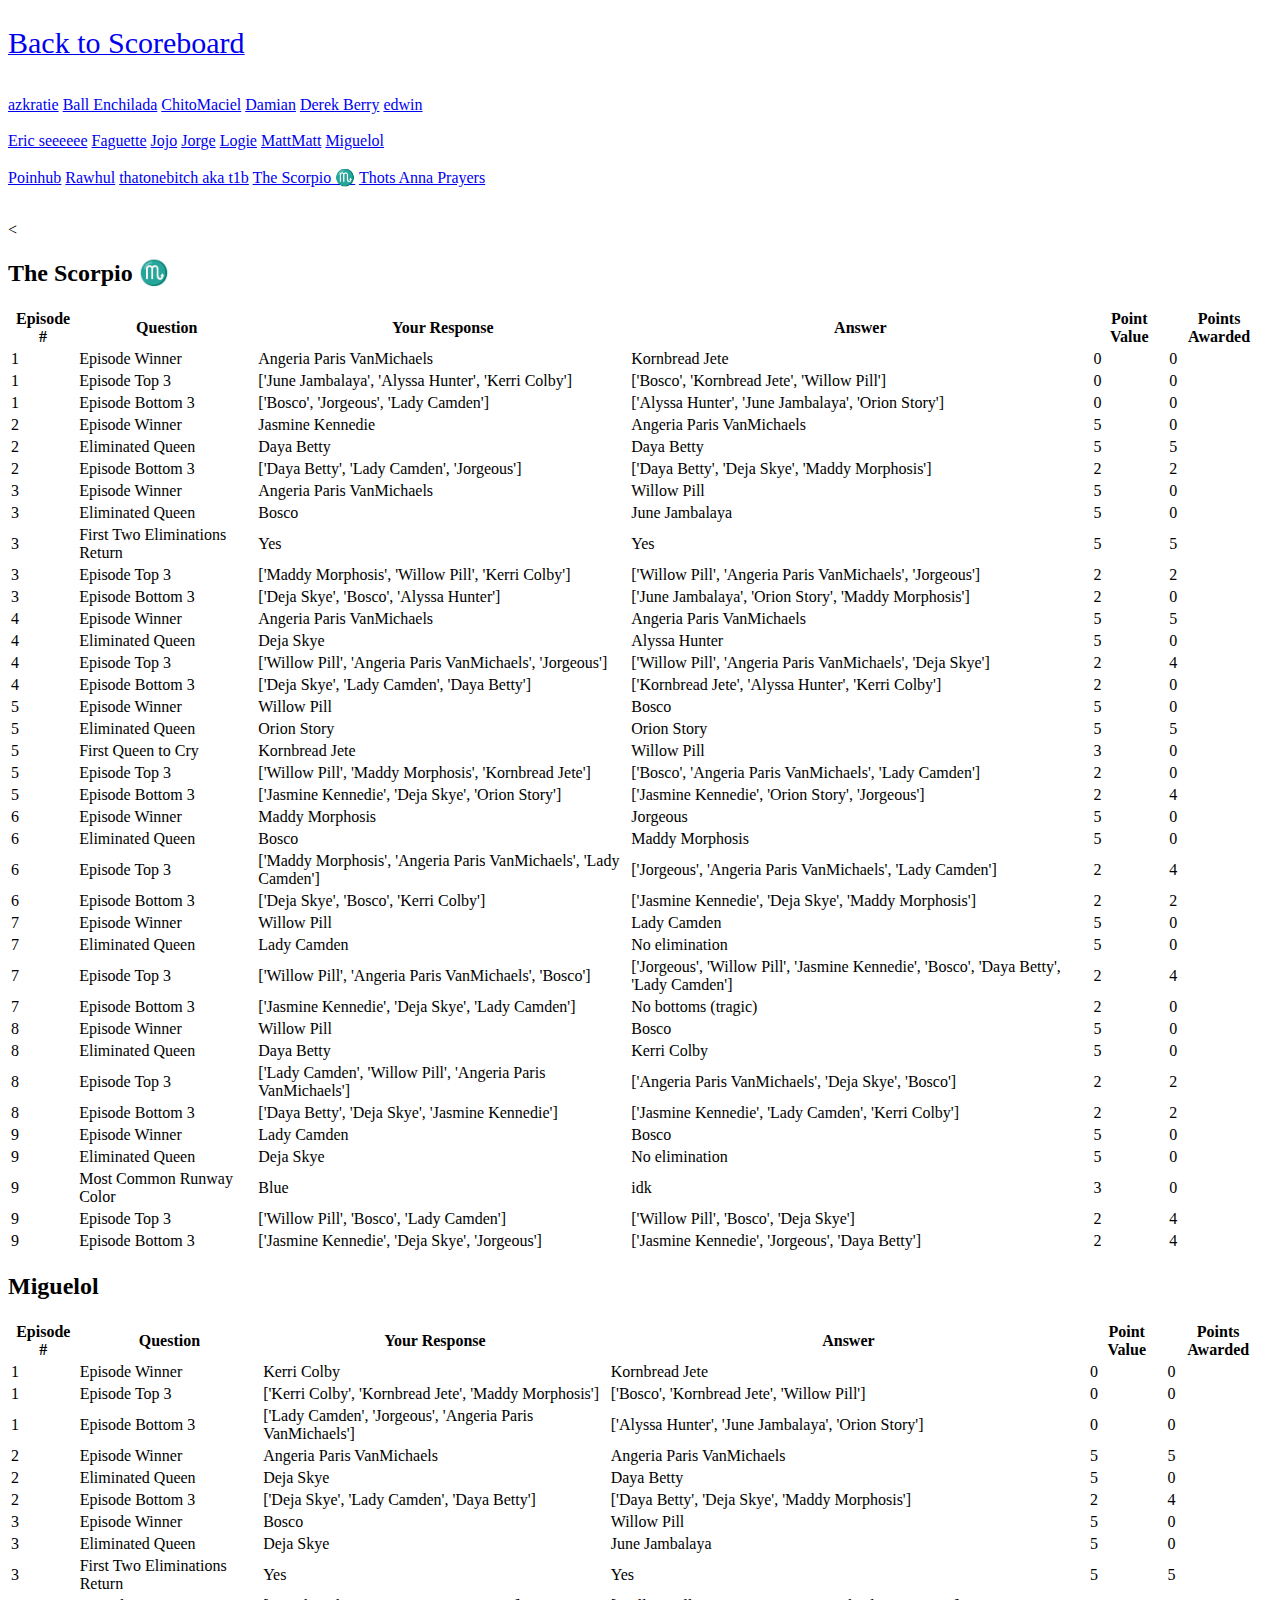
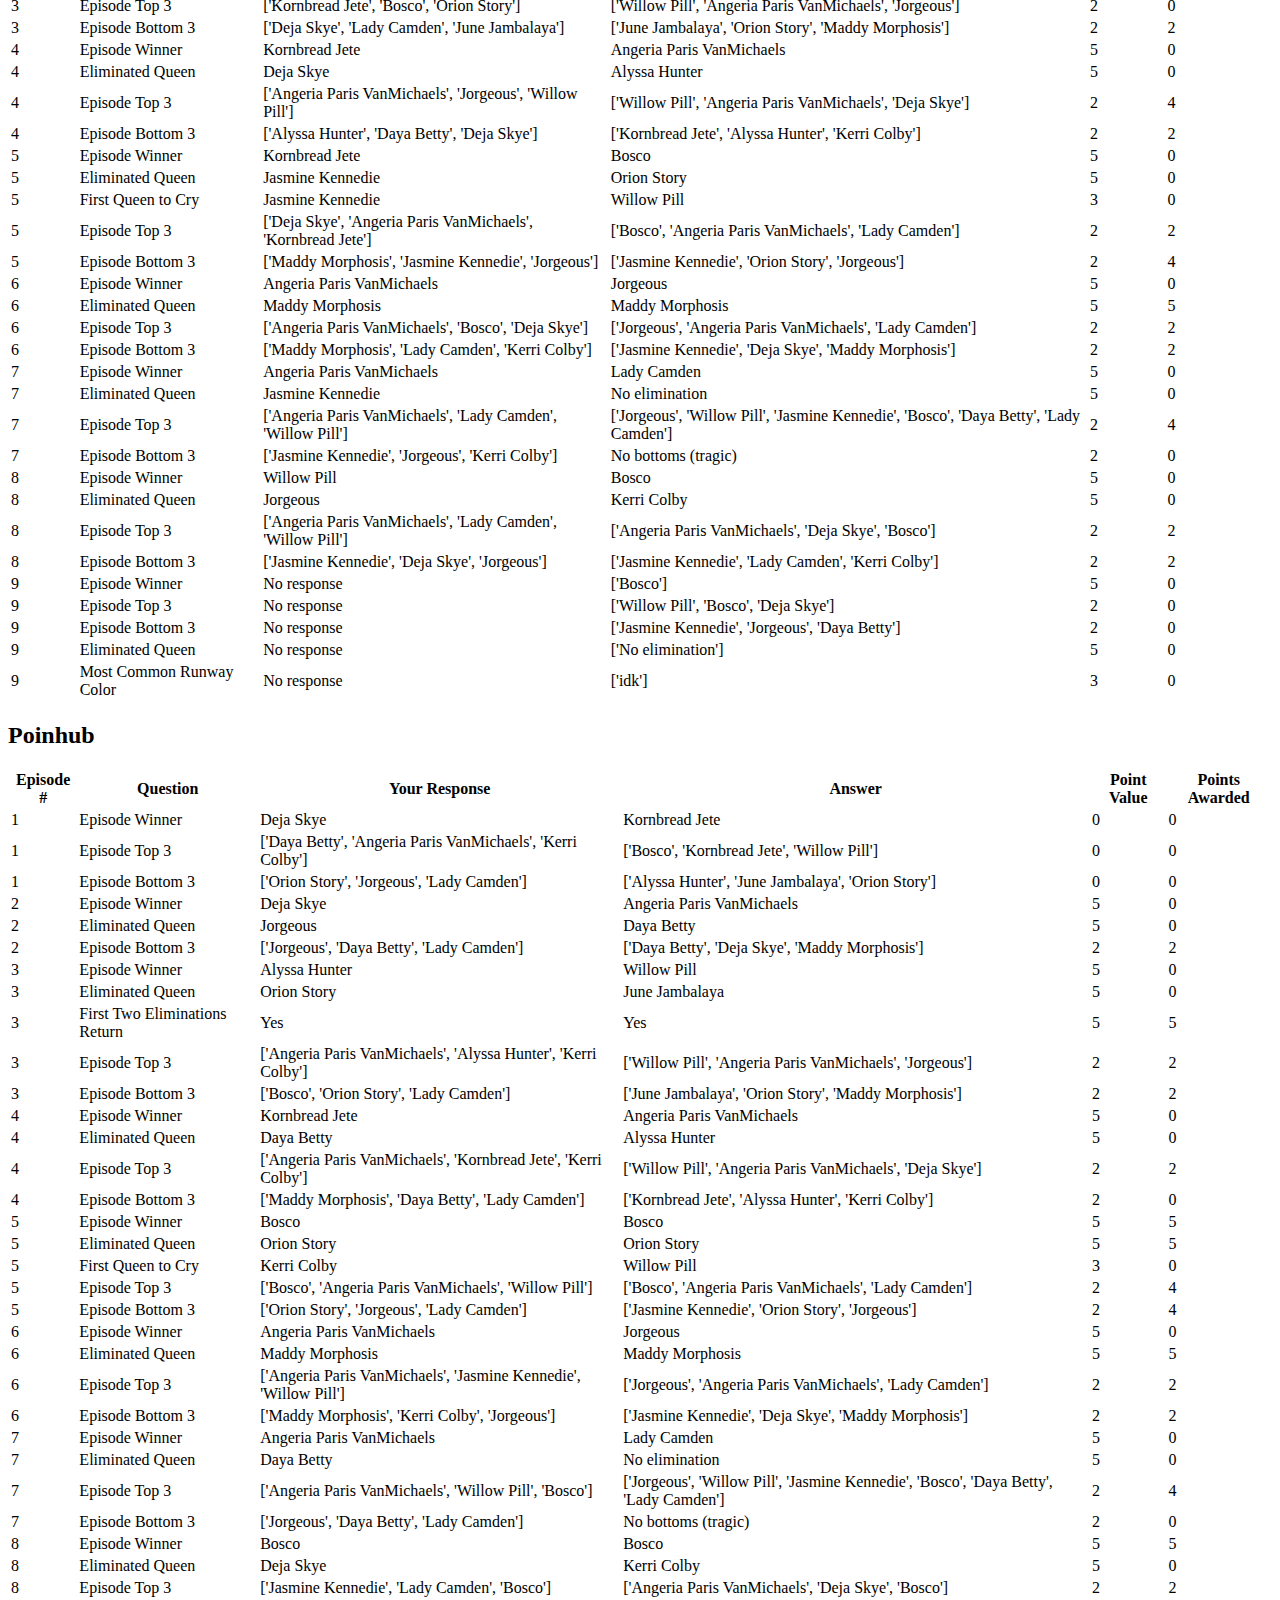
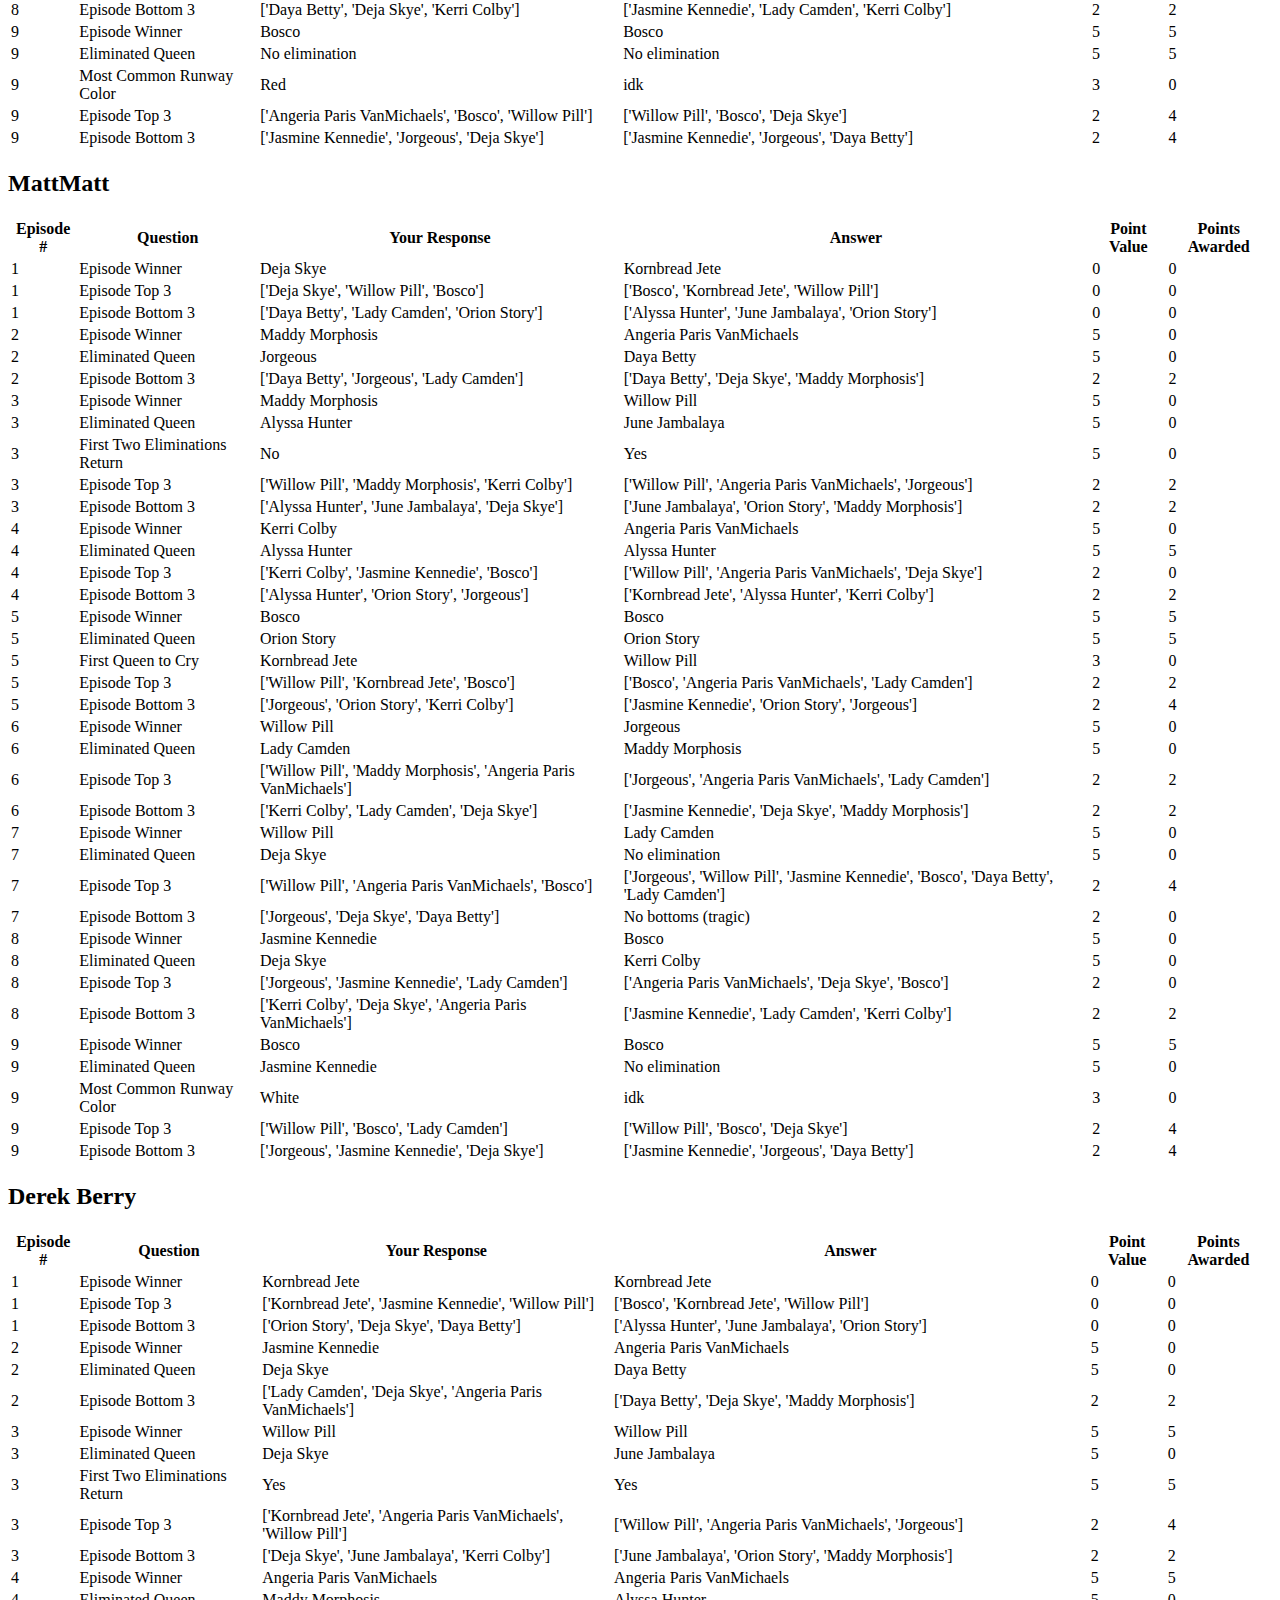
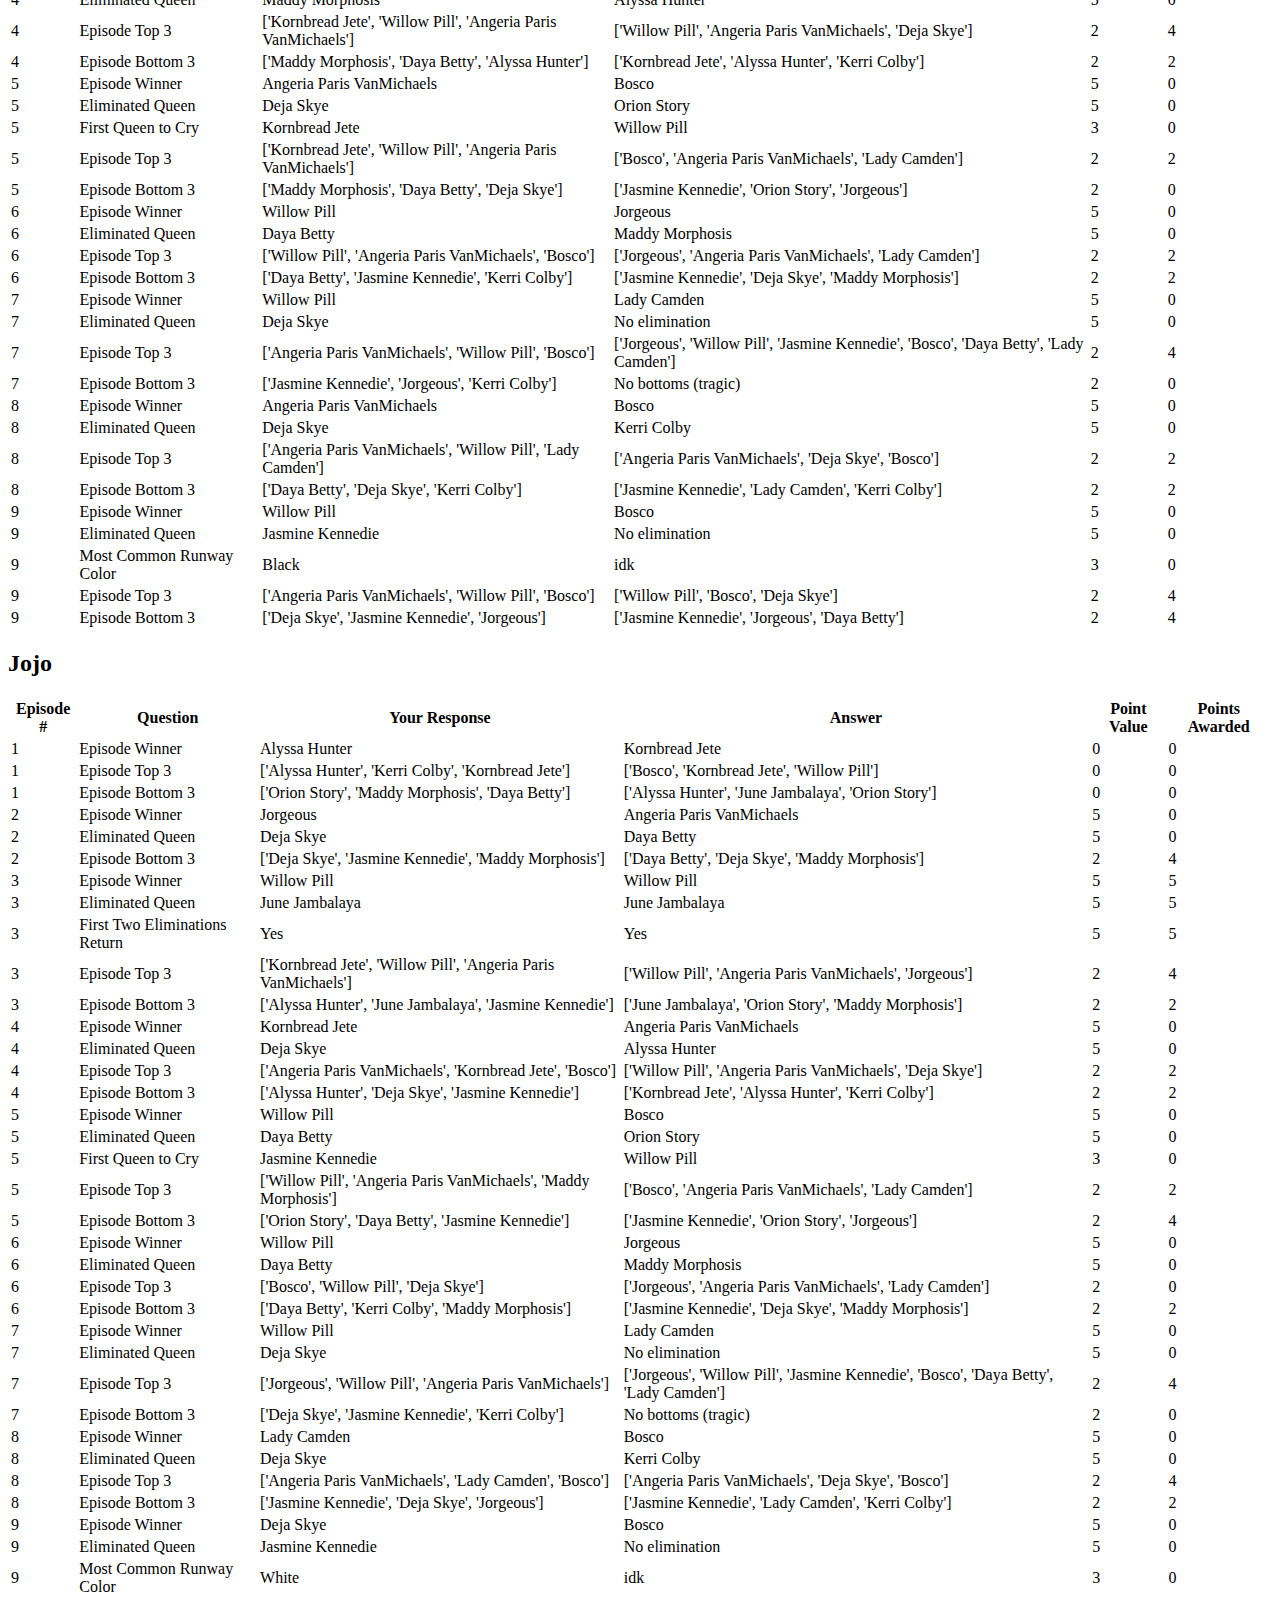
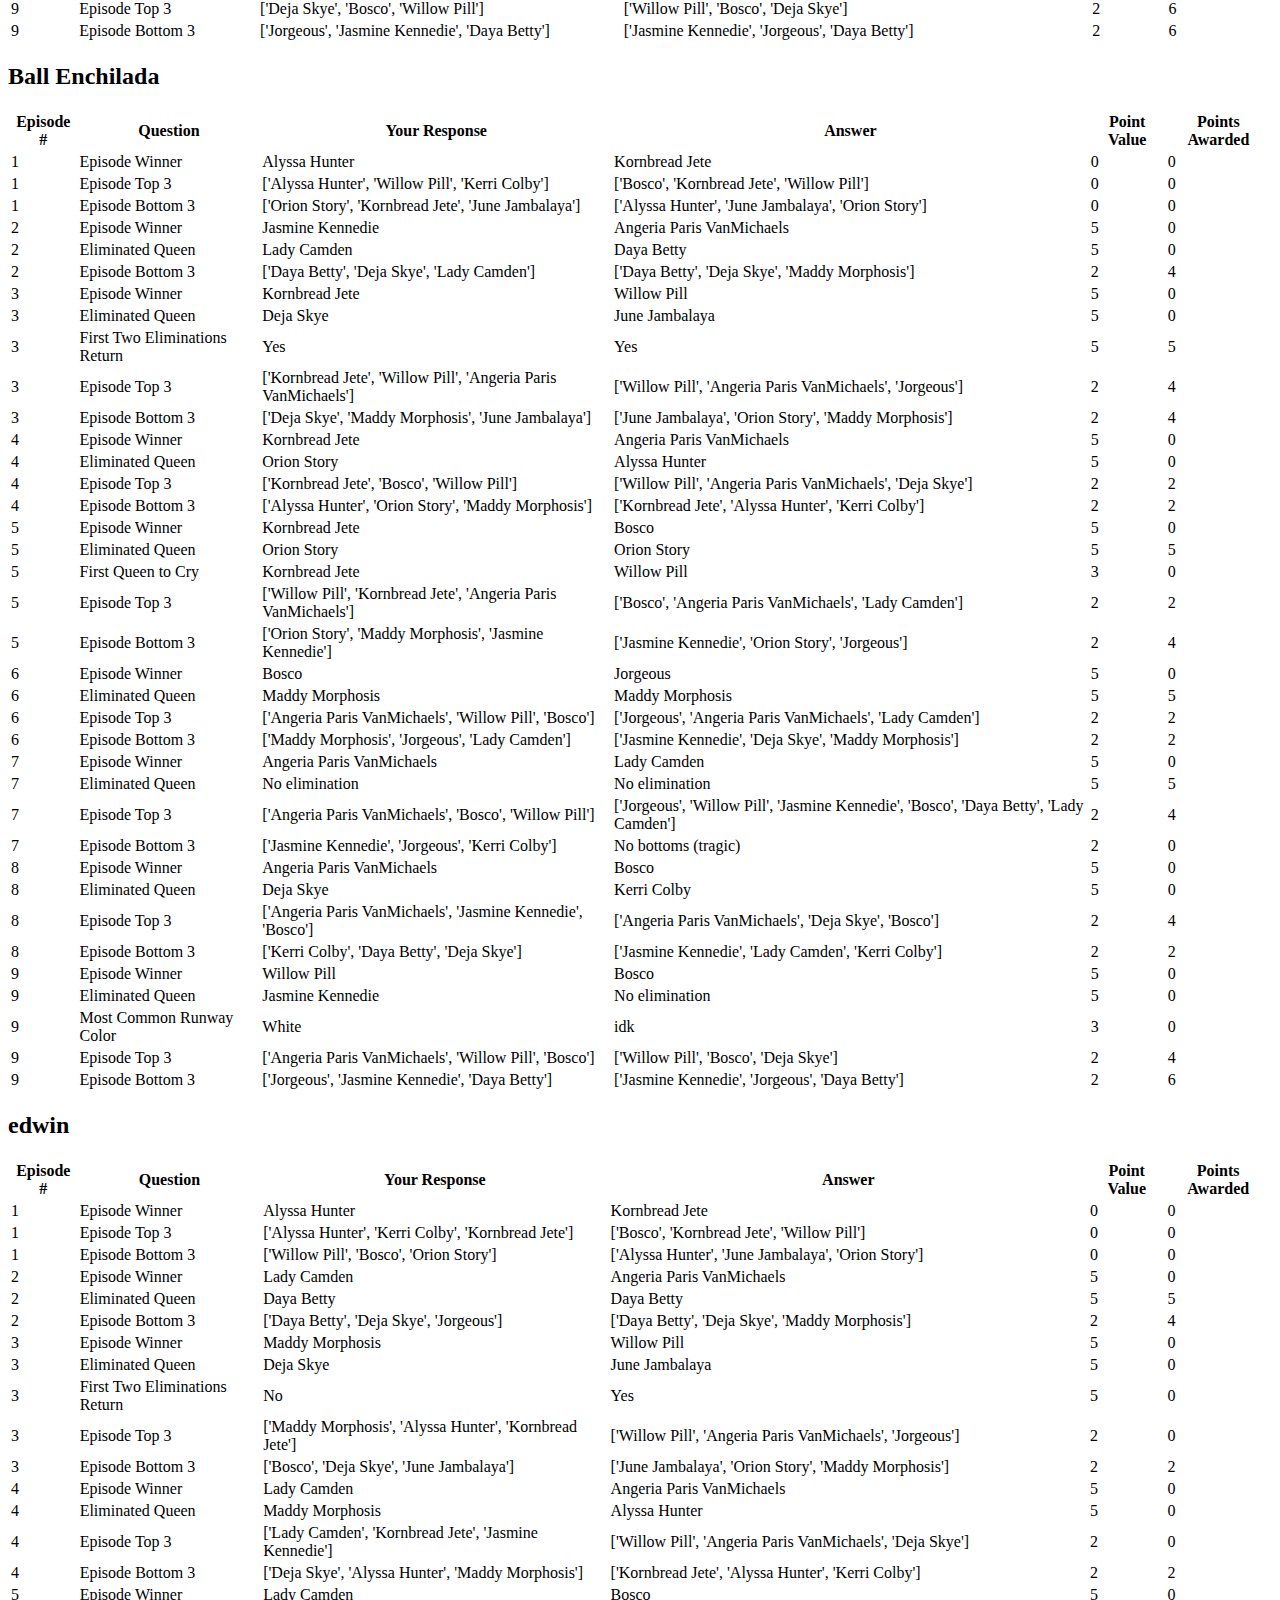
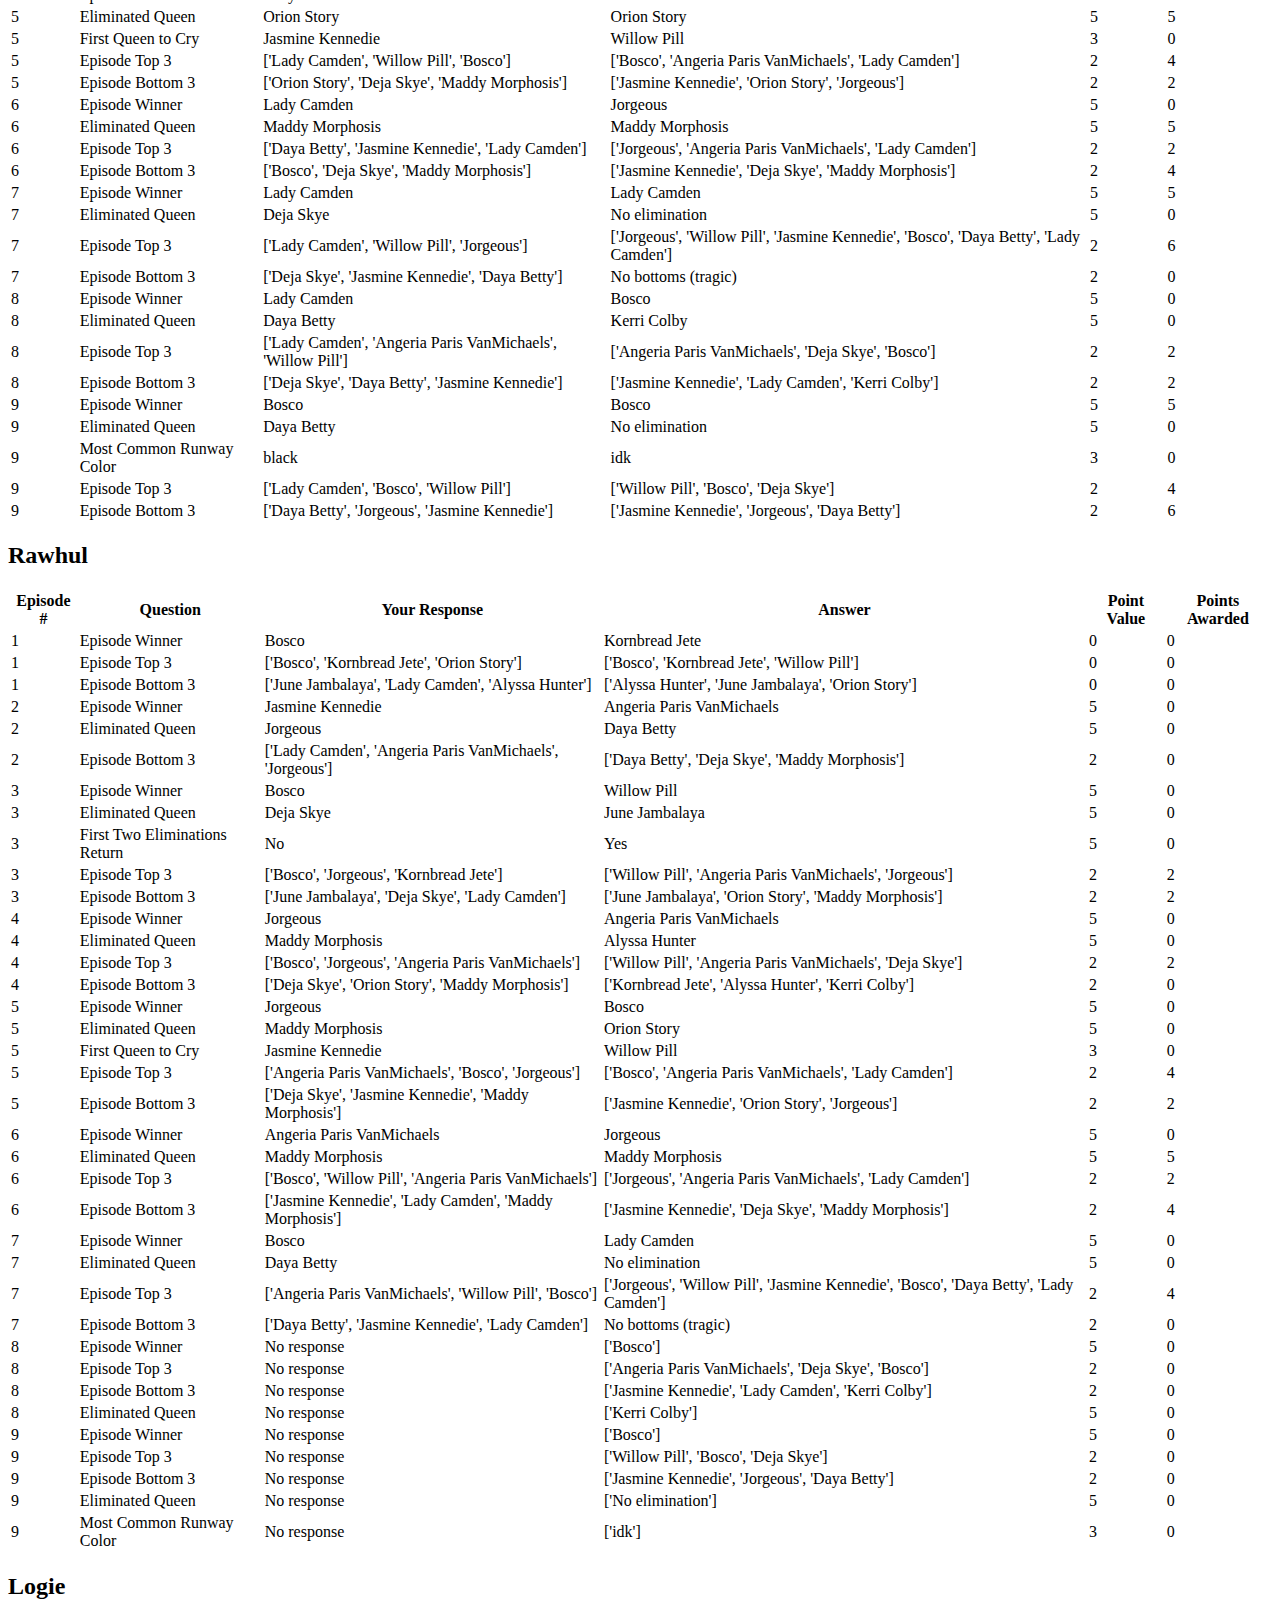
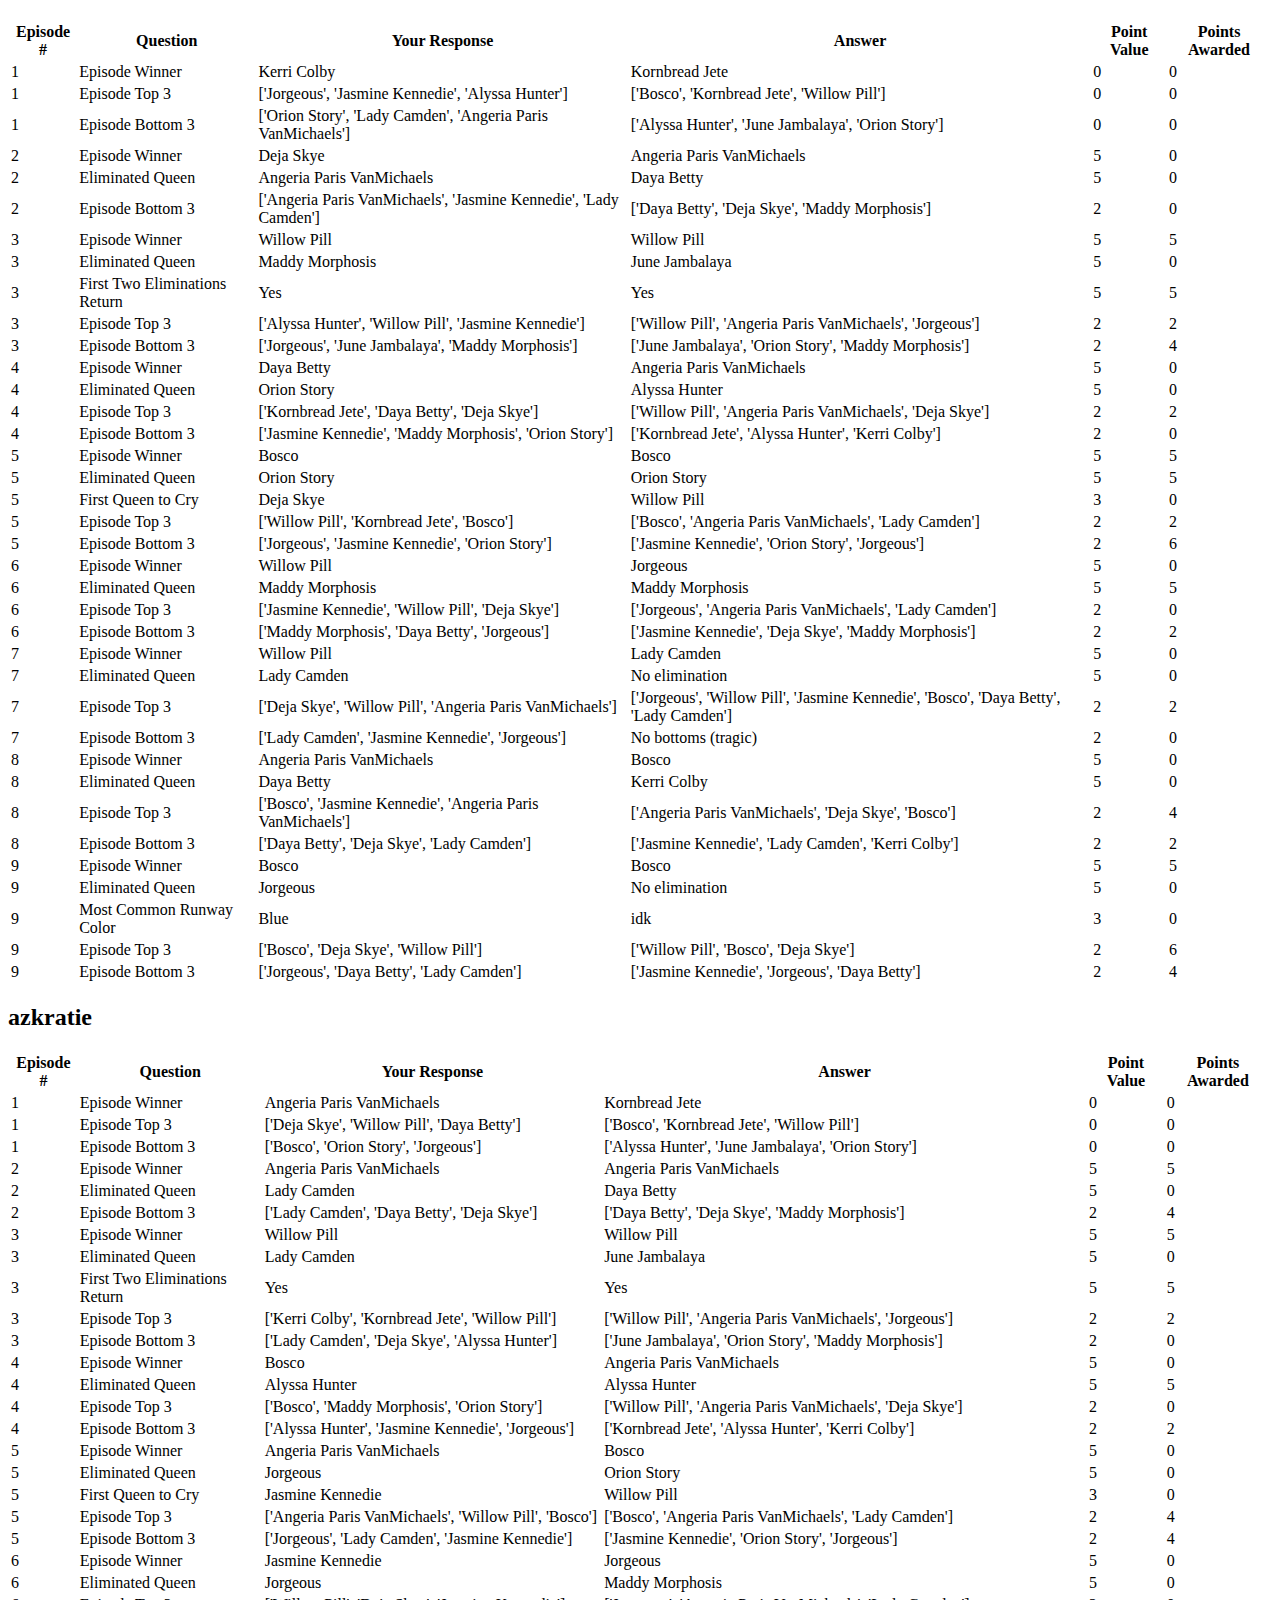
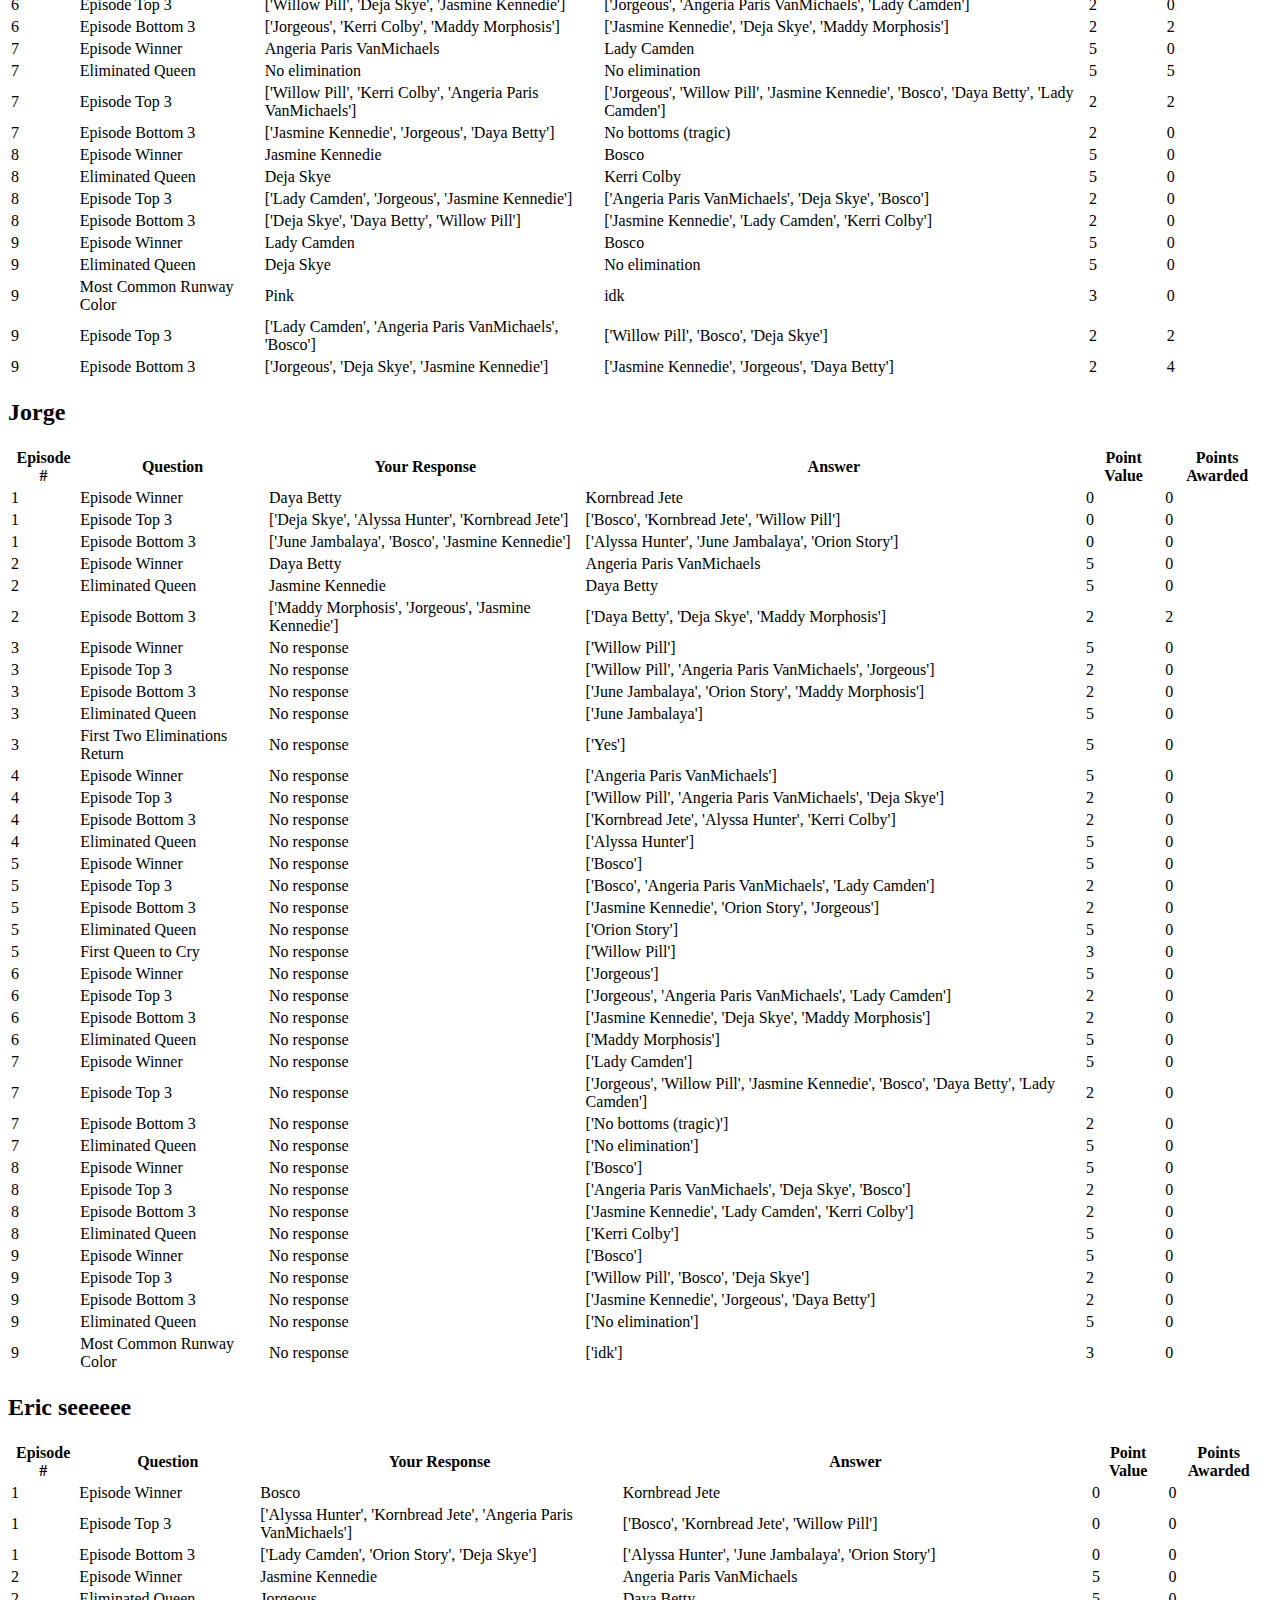
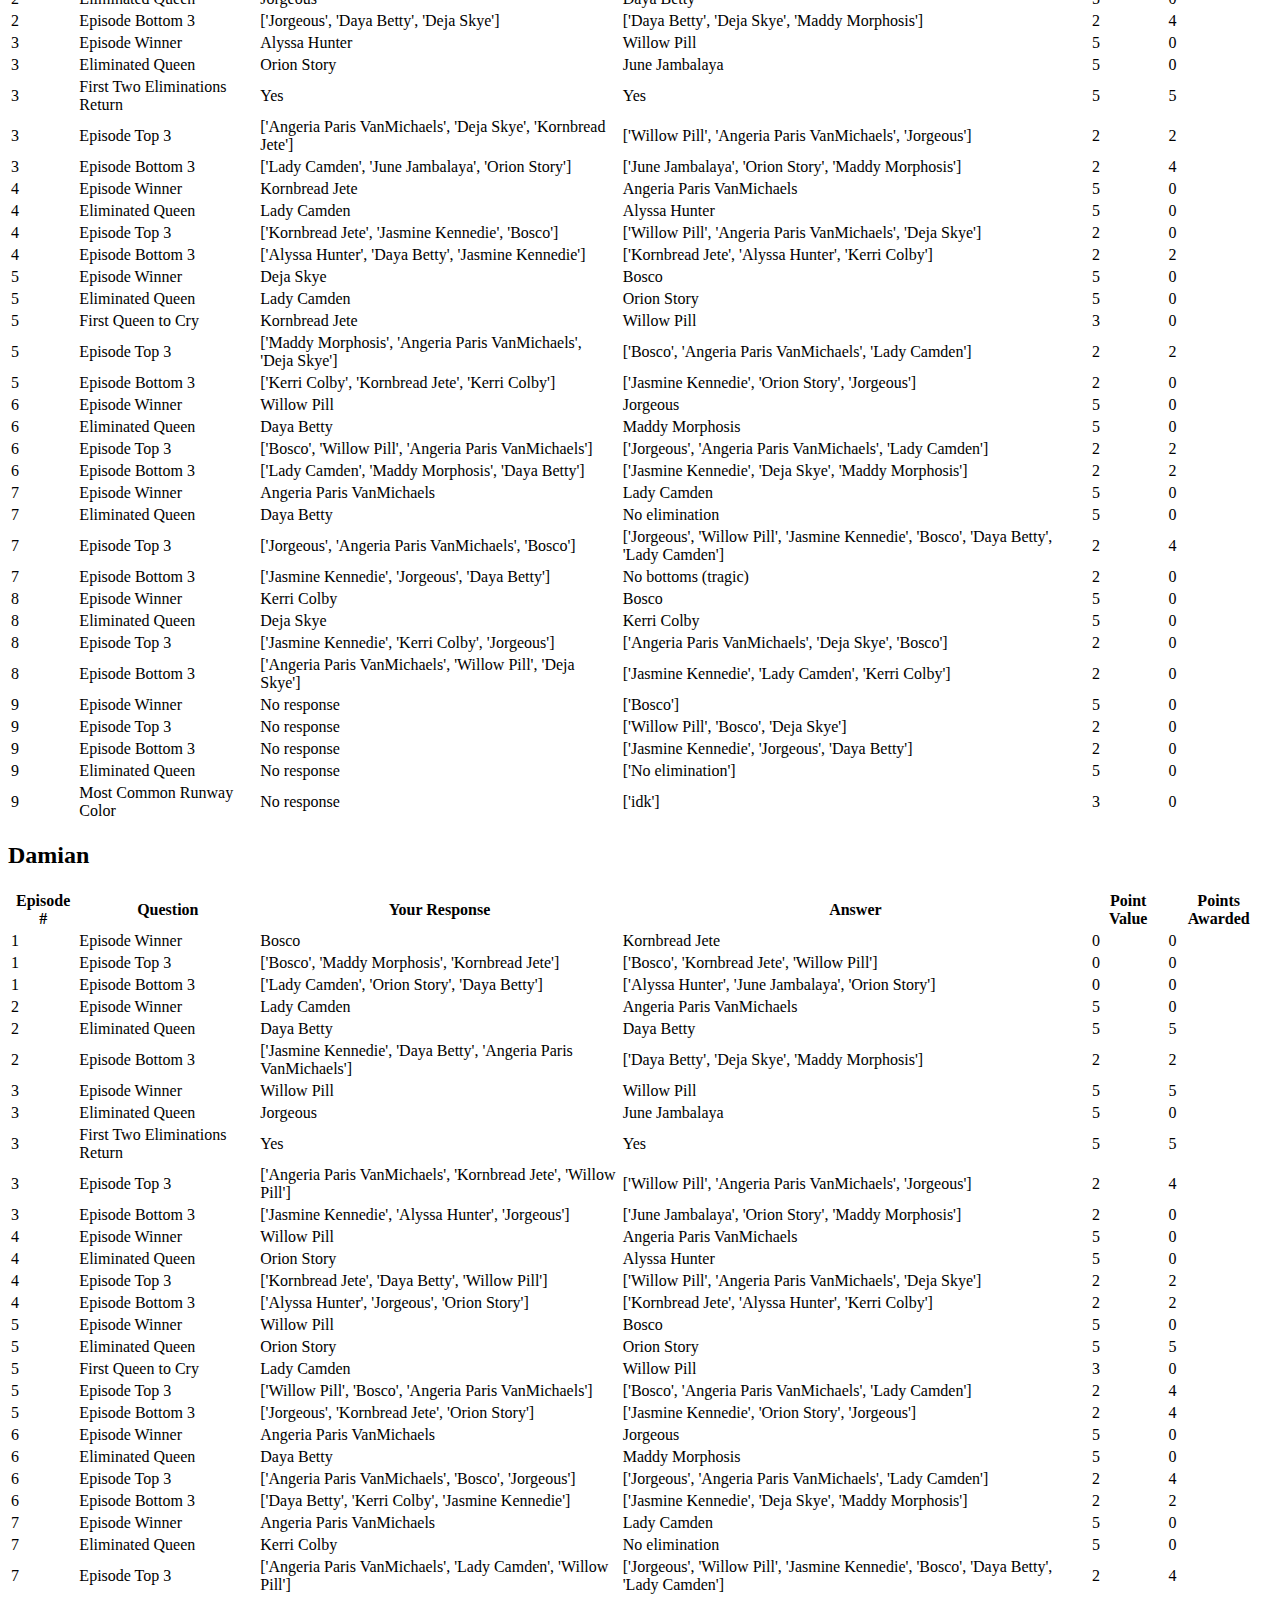
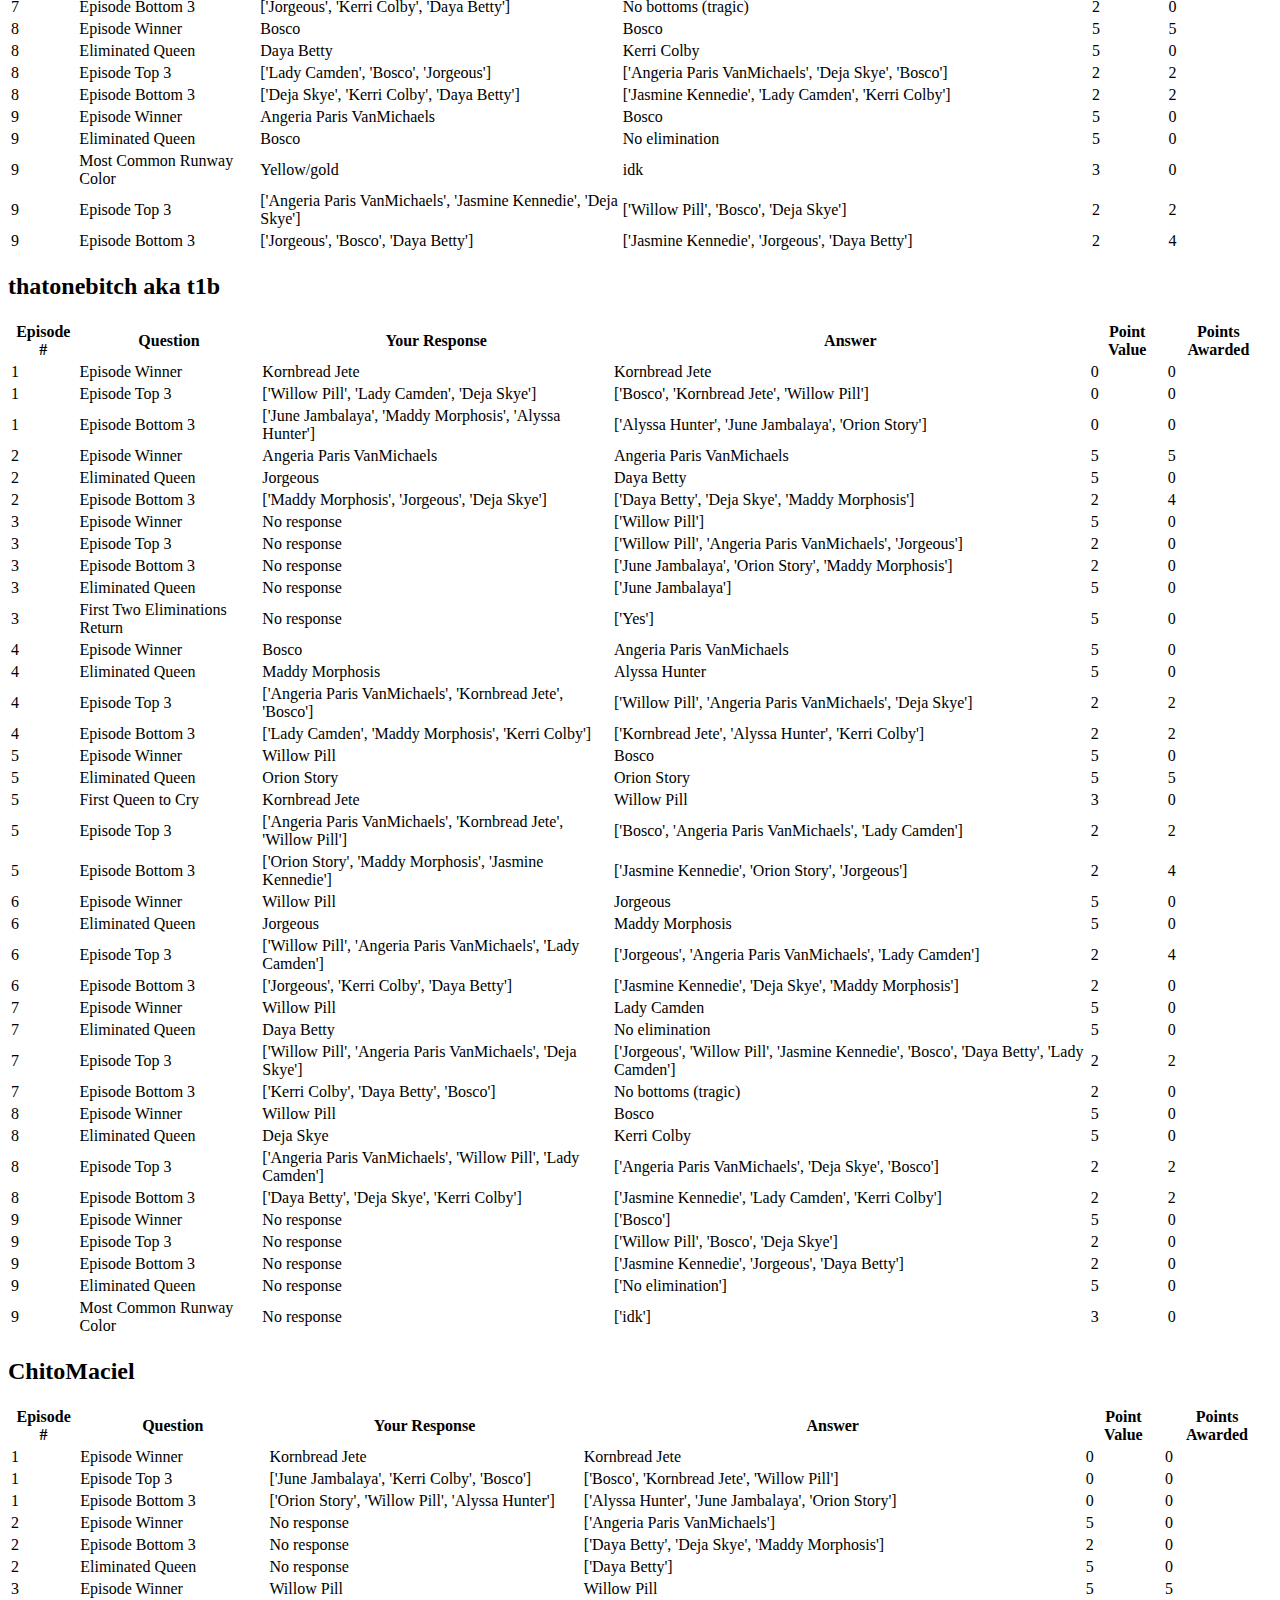
==== commit 7a5f9718: "added ep 8, 9 scores" ====
--- a/history.html
+++ b/history.html
@@ -73,3738 +73,5718 @@
 <div class="container">
 
 
-<h2 id="The Scorpio ♏️" class="player-name">The Scorpio ♏️</h2>
+<<h2 id="The Scorpio ♏️" class="player-name">The Scorpio ♏️</h2>
 <style  type="text/css" >
-</style><table id="T_7c4f0_" ><thead>    <tr>        <th class="col_heading level0 col1" >Episode #</th>        <th class="col_heading level0 col2" >Question</th>        <th class="col_heading level0 col4" >Your Response</th>        <th class="col_heading level0 col5" >Answer</th>        <th class="col_heading level0 col6" >Point Value</th>        <th class="col_heading level0 col7" >Points Awarded</th>    </tr></thead><tbody>
+</style><table id="T_f3409_" ><thead>    <tr>        <th class="col_heading level0 col1" >Episode #</th>        <th class="col_heading level0 col2" >Question</th>        <th class="col_heading level0 col4" >Your Response</th>        <th class="col_heading level0 col5" >Answer</th>        <th class="col_heading level0 col6" >Point Value</th>        <th class="col_heading level0 col7" >Points Awarded</th>    </tr></thead><tbody>
                 <tr>
-                                        <td id="T_7c4f0_row0_col1" class="data row0 col1" >1</td>
-                        <td id="T_7c4f0_row0_col2" class="data row0 col2" >Episode Winner</td>
-                                <td id="T_7c4f0_row0_col4" class="data row0 col4" >Angeria Paris VanMichaels</td>
-                        <td id="T_7c4f0_row0_col5" class="data row0 col5" >Kornbread Jete</td>
-                        <td id="T_7c4f0_row0_col6" class="data row0 col6" >0</td>
-                        <td id="T_7c4f0_row0_col7" class="data row0 col7" >0</td>
-            </tr>
-            <tr>
-                                        <td id="T_7c4f0_row1_col1" class="data row1 col1" >1</td>
-                        <td id="T_7c4f0_row1_col2" class="data row1 col2" >Episode Top 3</td>
-                                <td id="T_7c4f0_row1_col4" class="data row1 col4" >['June Jambalaya', 'Alyssa Hunter', 'Kerri Colby']</td>
-                        <td id="T_7c4f0_row1_col5" class="data row1 col5" >['Bosco', 'Kornbread Jete', 'Willow Pill']</td>
-                        <td id="T_7c4f0_row1_col6" class="data row1 col6" >0</td>
-                        <td id="T_7c4f0_row1_col7" class="data row1 col7" >0</td>
-            </tr>
-            <tr>
-                                        <td id="T_7c4f0_row2_col1" class="data row2 col1" >1</td>
-                        <td id="T_7c4f0_row2_col2" class="data row2 col2" >Episode Bottom 3</td>
-                                <td id="T_7c4f0_row2_col4" class="data row2 col4" >['Bosco', 'Jorgeous', 'Lady Camden']</td>
-                        <td id="T_7c4f0_row2_col5" class="data row2 col5" >['Alyssa Hunter', 'June Jambalaya', 'Orion Story']</td>
-                        <td id="T_7c4f0_row2_col6" class="data row2 col6" >0</td>
-                        <td id="T_7c4f0_row2_col7" class="data row2 col7" >0</td>
-            </tr>
-            <tr>
-                                        <td id="T_7c4f0_row3_col1" class="data row3 col1" >2</td>
-                        <td id="T_7c4f0_row3_col2" class="data row3 col2" >Episode Winner</td>
-                                <td id="T_7c4f0_row3_col4" class="data row3 col4" >Jasmine Kennedie</td>
-                        <td id="T_7c4f0_row3_col5" class="data row3 col5" >Angeria Paris VanMichaels</td>
-                        <td id="T_7c4f0_row3_col6" class="data row3 col6" >5</td>
-                        <td id="T_7c4f0_row3_col7" class="data row3 col7" >0</td>
-            </tr>
-            <tr>
-                                        <td id="T_7c4f0_row4_col1" class="data row4 col1" >2</td>
-                        <td id="T_7c4f0_row4_col2" class="data row4 col2" >Eliminated Queen</td>
-                                <td id="T_7c4f0_row4_col4" class="data row4 col4" >Daya Betty</td>
-                        <td id="T_7c4f0_row4_col5" class="data row4 col5" >Daya Betty</td>
-                        <td id="T_7c4f0_row4_col6" class="data row4 col6" >5</td>
-                        <td id="T_7c4f0_row4_col7" class="data row4 col7" >5</td>
-            </tr>
-            <tr>
-                                        <td id="T_7c4f0_row5_col1" class="data row5 col1" >2</td>
-                        <td id="T_7c4f0_row5_col2" class="data row5 col2" >Episode Bottom 3</td>
-                                <td id="T_7c4f0_row5_col4" class="data row5 col4" >['Daya Betty', 'Lady Camden', 'Jorgeous']</td>
-                        <td id="T_7c4f0_row5_col5" class="data row5 col5" >['Daya Betty', 'Deja Skye', 'Maddy Morphosis']</td>
-                        <td id="T_7c4f0_row5_col6" class="data row5 col6" >2</td>
-                        <td id="T_7c4f0_row5_col7" class="data row5 col7" >2</td>
-            </tr>
-            <tr>
-                                        <td id="T_7c4f0_row6_col1" class="data row6 col1" >3</td>
-                        <td id="T_7c4f0_row6_col2" class="data row6 col2" >Episode Winner</td>
-                                <td id="T_7c4f0_row6_col4" class="data row6 col4" >Angeria Paris VanMichaels</td>
-                        <td id="T_7c4f0_row6_col5" class="data row6 col5" >Willow Pill</td>
-                        <td id="T_7c4f0_row6_col6" class="data row6 col6" >5</td>
-                        <td id="T_7c4f0_row6_col7" class="data row6 col7" >0</td>
-            </tr>
-            <tr>
-                                        <td id="T_7c4f0_row7_col1" class="data row7 col1" >3</td>
-                        <td id="T_7c4f0_row7_col2" class="data row7 col2" >Eliminated Queen</td>
-                                <td id="T_7c4f0_row7_col4" class="data row7 col4" >Bosco</td>
-                        <td id="T_7c4f0_row7_col5" class="data row7 col5" >June Jambalaya</td>
-                        <td id="T_7c4f0_row7_col6" class="data row7 col6" >5</td>
-                        <td id="T_7c4f0_row7_col7" class="data row7 col7" >0</td>
-            </tr>
-            <tr>
-                                        <td id="T_7c4f0_row8_col1" class="data row8 col1" >3</td>
-                        <td id="T_7c4f0_row8_col2" class="data row8 col2" >First Two Eliminations Return</td>
-                                <td id="T_7c4f0_row8_col4" class="data row8 col4" >Yes</td>
-                        <td id="T_7c4f0_row8_col5" class="data row8 col5" >Yes</td>
-                        <td id="T_7c4f0_row8_col6" class="data row8 col6" >5</td>
-                        <td id="T_7c4f0_row8_col7" class="data row8 col7" >5</td>
-            </tr>
-            <tr>
-                                        <td id="T_7c4f0_row9_col1" class="data row9 col1" >3</td>
-                        <td id="T_7c4f0_row9_col2" class="data row9 col2" >Episode Top 3</td>
-                                <td id="T_7c4f0_row9_col4" class="data row9 col4" >['Maddy Morphosis', 'Willow Pill', 'Kerri Colby']</td>
-                        <td id="T_7c4f0_row9_col5" class="data row9 col5" >['Willow Pill', 'Angeria Paris VanMichaels', 'Jorgeous']</td>
-                        <td id="T_7c4f0_row9_col6" class="data row9 col6" >2</td>
-                        <td id="T_7c4f0_row9_col7" class="data row9 col7" >2</td>
-            </tr>
-            <tr>
-                                        <td id="T_7c4f0_row10_col1" class="data row10 col1" >3</td>
-                        <td id="T_7c4f0_row10_col2" class="data row10 col2" >Episode Bottom 3</td>
-                                <td id="T_7c4f0_row10_col4" class="data row10 col4" >['Deja Skye', 'Bosco', 'Alyssa Hunter']</td>
-                        <td id="T_7c4f0_row10_col5" class="data row10 col5" >['June Jambalaya', 'Orion Story', 'Maddy Morphosis']</td>
-                        <td id="T_7c4f0_row10_col6" class="data row10 col6" >2</td>
-                        <td id="T_7c4f0_row10_col7" class="data row10 col7" >0</td>
-            </tr>
-            <tr>
-                                        <td id="T_7c4f0_row11_col1" class="data row11 col1" >4</td>
-                        <td id="T_7c4f0_row11_col2" class="data row11 col2" >Episode Winner</td>
-                                <td id="T_7c4f0_row11_col4" class="data row11 col4" >Angeria Paris VanMichaels</td>
-                        <td id="T_7c4f0_row11_col5" class="data row11 col5" >Angeria Paris VanMichaels</td>
-                        <td id="T_7c4f0_row11_col6" class="data row11 col6" >5</td>
-                        <td id="T_7c4f0_row11_col7" class="data row11 col7" >5</td>
-            </tr>
-            <tr>
-                                        <td id="T_7c4f0_row12_col1" class="data row12 col1" >4</td>
-                        <td id="T_7c4f0_row12_col2" class="data row12 col2" >Eliminated Queen</td>
-                                <td id="T_7c4f0_row12_col4" class="data row12 col4" >Deja Skye</td>
-                        <td id="T_7c4f0_row12_col5" class="data row12 col5" >Alyssa Hunter</td>
-                        <td id="T_7c4f0_row12_col6" class="data row12 col6" >5</td>
-                        <td id="T_7c4f0_row12_col7" class="data row12 col7" >0</td>
-            </tr>
-            <tr>
-                                        <td id="T_7c4f0_row13_col1" class="data row13 col1" >4</td>
-                        <td id="T_7c4f0_row13_col2" class="data row13 col2" >Episode Top 3</td>
-                                <td id="T_7c4f0_row13_col4" class="data row13 col4" >['Willow Pill', 'Angeria Paris VanMichaels', 'Jorgeous']</td>
-                        <td id="T_7c4f0_row13_col5" class="data row13 col5" >['Willow Pill', 'Angeria Paris VanMichaels', 'Deja Skye']</td>
-                        <td id="T_7c4f0_row13_col6" class="data row13 col6" >2</td>
-                        <td id="T_7c4f0_row13_col7" class="data row13 col7" >4</td>
-            </tr>
-            <tr>
-                                        <td id="T_7c4f0_row14_col1" class="data row14 col1" >4</td>
-                        <td id="T_7c4f0_row14_col2" class="data row14 col2" >Episode Bottom 3</td>
-                                <td id="T_7c4f0_row14_col4" class="data row14 col4" >['Deja Skye', 'Lady Camden', 'Daya Betty']</td>
-                        <td id="T_7c4f0_row14_col5" class="data row14 col5" >['Kornbread Jete', 'Alyssa Hunter', 'Kerri Colby']</td>
-                        <td id="T_7c4f0_row14_col6" class="data row14 col6" >2</td>
-                        <td id="T_7c4f0_row14_col7" class="data row14 col7" >0</td>
-            </tr>
-            <tr>
-                                        <td id="T_7c4f0_row15_col1" class="data row15 col1" >5</td>
-                        <td id="T_7c4f0_row15_col2" class="data row15 col2" >Episode Winner</td>
-                                <td id="T_7c4f0_row15_col4" class="data row15 col4" >Willow Pill</td>
-                        <td id="T_7c4f0_row15_col5" class="data row15 col5" >Bosco</td>
-                        <td id="T_7c4f0_row15_col6" class="data row15 col6" >5</td>
-                        <td id="T_7c4f0_row15_col7" class="data row15 col7" >0</td>
-            </tr>
-            <tr>
-                                        <td id="T_7c4f0_row16_col1" class="data row16 col1" >5</td>
-                        <td id="T_7c4f0_row16_col2" class="data row16 col2" >Eliminated Queen</td>
-                                <td id="T_7c4f0_row16_col4" class="data row16 col4" >Orion Story</td>
-                        <td id="T_7c4f0_row16_col5" class="data row16 col5" >Orion Story</td>
-                        <td id="T_7c4f0_row16_col6" class="data row16 col6" >5</td>
-                        <td id="T_7c4f0_row16_col7" class="data row16 col7" >5</td>
-            </tr>
-            <tr>
-                                        <td id="T_7c4f0_row17_col1" class="data row17 col1" >5</td>
-                        <td id="T_7c4f0_row17_col2" class="data row17 col2" >First Queen to Cry</td>
-                                <td id="T_7c4f0_row17_col4" class="data row17 col4" >Kornbread Jete</td>
-                        <td id="T_7c4f0_row17_col5" class="data row17 col5" >Willow Pill</td>
-                        <td id="T_7c4f0_row17_col6" class="data row17 col6" >3</td>
-                        <td id="T_7c4f0_row17_col7" class="data row17 col7" >0</td>
-            </tr>
-            <tr>
-                                        <td id="T_7c4f0_row18_col1" class="data row18 col1" >5</td>
-                        <td id="T_7c4f0_row18_col2" class="data row18 col2" >Episode Top 3</td>
-                                <td id="T_7c4f0_row18_col4" class="data row18 col4" >['Willow Pill', 'Maddy Morphosis', 'Kornbread Jete']</td>
-                        <td id="T_7c4f0_row18_col5" class="data row18 col5" >['Bosco', 'Angeria Paris VanMichaels', 'Lady Camden']</td>
-                        <td id="T_7c4f0_row18_col6" class="data row18 col6" >2</td>
-                        <td id="T_7c4f0_row18_col7" class="data row18 col7" >0</td>
-            </tr>
-            <tr>
-                                        <td id="T_7c4f0_row19_col1" class="data row19 col1" >5</td>
-                        <td id="T_7c4f0_row19_col2" class="data row19 col2" >Episode Bottom 3</td>
-                                <td id="T_7c4f0_row19_col4" class="data row19 col4" >['Jasmine Kennedie', 'Deja Skye', 'Orion Story']</td>
-                        <td id="T_7c4f0_row19_col5" class="data row19 col5" >['Jasmine Kennedie', 'Orion Story', 'Jorgeous']</td>
-                        <td id="T_7c4f0_row19_col6" class="data row19 col6" >2</td>
-                        <td id="T_7c4f0_row19_col7" class="data row19 col7" >4</td>
-            </tr>
-            <tr>
-                                        <td id="T_7c4f0_row20_col1" class="data row20 col1" >6</td>
-                        <td id="T_7c4f0_row20_col2" class="data row20 col2" >Episode Winner</td>
-                                <td id="T_7c4f0_row20_col4" class="data row20 col4" >Maddy Morphosis</td>
-                        <td id="T_7c4f0_row20_col5" class="data row20 col5" >Jorgeous</td>
-                        <td id="T_7c4f0_row20_col6" class="data row20 col6" >5</td>
-                        <td id="T_7c4f0_row20_col7" class="data row20 col7" >0</td>
-            </tr>
-            <tr>
-                                        <td id="T_7c4f0_row21_col1" class="data row21 col1" >6</td>
-                        <td id="T_7c4f0_row21_col2" class="data row21 col2" >Eliminated Queen</td>
-                                <td id="T_7c4f0_row21_col4" class="data row21 col4" >Bosco</td>
-                        <td id="T_7c4f0_row21_col5" class="data row21 col5" >Maddy Morphosis</td>
-                        <td id="T_7c4f0_row21_col6" class="data row21 col6" >5</td>
-                        <td id="T_7c4f0_row21_col7" class="data row21 col7" >0</td>
-            </tr>
-            <tr>
-                                        <td id="T_7c4f0_row22_col1" class="data row22 col1" >6</td>
-                        <td id="T_7c4f0_row22_col2" class="data row22 col2" >Episode Top 3</td>
-                                <td id="T_7c4f0_row22_col4" class="data row22 col4" >['Maddy Morphosis', 'Angeria Paris VanMichaels', 'Lady Camden']</td>
-                        <td id="T_7c4f0_row22_col5" class="data row22 col5" >['Jorgeous', 'Angeria Paris VanMichaels', 'Lady Camden']</td>
-                        <td id="T_7c4f0_row22_col6" class="data row22 col6" >2</td>
-                        <td id="T_7c4f0_row22_col7" class="data row22 col7" >4</td>
-            </tr>
-            <tr>
-                                        <td id="T_7c4f0_row23_col1" class="data row23 col1" >6</td>
-                        <td id="T_7c4f0_row23_col2" class="data row23 col2" >Episode Bottom 3</td>
-                                <td id="T_7c4f0_row23_col4" class="data row23 col4" >['Deja Skye', 'Bosco', 'Kerri Colby']</td>
-                        <td id="T_7c4f0_row23_col5" class="data row23 col5" >['Jasmine Kennedie', 'Deja Skye', 'Maddy Morphosis']</td>
-                        <td id="T_7c4f0_row23_col6" class="data row23 col6" >2</td>
-                        <td id="T_7c4f0_row23_col7" class="data row23 col7" >2</td>
+                                        <td id="T_f3409_row0_col1" class="data row0 col1" >1</td>
+                        <td id="T_f3409_row0_col2" class="data row0 col2" >Episode Winner</td>
+                                <td id="T_f3409_row0_col4" class="data row0 col4" >Angeria Paris VanMichaels</td>
+                        <td id="T_f3409_row0_col5" class="data row0 col5" >Kornbread Jete</td>
+                        <td id="T_f3409_row0_col6" class="data row0 col6" >0</td>
+                        <td id="T_f3409_row0_col7" class="data row0 col7" >0</td>
+            </tr>
+            <tr>
+                                        <td id="T_f3409_row1_col1" class="data row1 col1" >1</td>
+                        <td id="T_f3409_row1_col2" class="data row1 col2" >Episode Top 3</td>
+                                <td id="T_f3409_row1_col4" class="data row1 col4" >['June Jambalaya', 'Alyssa Hunter', 'Kerri Colby']</td>
+                        <td id="T_f3409_row1_col5" class="data row1 col5" >['Bosco', 'Kornbread Jete', 'Willow Pill']</td>
+                        <td id="T_f3409_row1_col6" class="data row1 col6" >0</td>
+                        <td id="T_f3409_row1_col7" class="data row1 col7" >0</td>
+            </tr>
+            <tr>
+                                        <td id="T_f3409_row2_col1" class="data row2 col1" >1</td>
+                        <td id="T_f3409_row2_col2" class="data row2 col2" >Episode Bottom 3</td>
+                                <td id="T_f3409_row2_col4" class="data row2 col4" >['Bosco', 'Jorgeous', 'Lady Camden']</td>
+                        <td id="T_f3409_row2_col5" class="data row2 col5" >['Alyssa Hunter', 'June Jambalaya', 'Orion Story']</td>
+                        <td id="T_f3409_row2_col6" class="data row2 col6" >0</td>
+                        <td id="T_f3409_row2_col7" class="data row2 col7" >0</td>
+            </tr>
+            <tr>
+                                        <td id="T_f3409_row3_col1" class="data row3 col1" >2</td>
+                        <td id="T_f3409_row3_col2" class="data row3 col2" >Episode Winner</td>
+                                <td id="T_f3409_row3_col4" class="data row3 col4" >Jasmine Kennedie</td>
+                        <td id="T_f3409_row3_col5" class="data row3 col5" >Angeria Paris VanMichaels</td>
+                        <td id="T_f3409_row3_col6" class="data row3 col6" >5</td>
+                        <td id="T_f3409_row3_col7" class="data row3 col7" >0</td>
+            </tr>
+            <tr>
+                                        <td id="T_f3409_row4_col1" class="data row4 col1" >2</td>
+                        <td id="T_f3409_row4_col2" class="data row4 col2" >Eliminated Queen</td>
+                                <td id="T_f3409_row4_col4" class="data row4 col4" >Daya Betty</td>
+                        <td id="T_f3409_row4_col5" class="data row4 col5" >Daya Betty</td>
+                        <td id="T_f3409_row4_col6" class="data row4 col6" >5</td>
+                        <td id="T_f3409_row4_col7" class="data row4 col7" >5</td>
+            </tr>
+            <tr>
+                                        <td id="T_f3409_row5_col1" class="data row5 col1" >2</td>
+                        <td id="T_f3409_row5_col2" class="data row5 col2" >Episode Bottom 3</td>
+                                <td id="T_f3409_row5_col4" class="data row5 col4" >['Daya Betty', 'Lady Camden', 'Jorgeous']</td>
+                        <td id="T_f3409_row5_col5" class="data row5 col5" >['Daya Betty', 'Deja Skye', 'Maddy Morphosis']</td>
+                        <td id="T_f3409_row5_col6" class="data row5 col6" >2</td>
+                        <td id="T_f3409_row5_col7" class="data row5 col7" >2</td>
+            </tr>
+            <tr>
+                                        <td id="T_f3409_row6_col1" class="data row6 col1" >3</td>
+                        <td id="T_f3409_row6_col2" class="data row6 col2" >Episode Winner</td>
+                                <td id="T_f3409_row6_col4" class="data row6 col4" >Angeria Paris VanMichaels</td>
+                        <td id="T_f3409_row6_col5" class="data row6 col5" >Willow Pill</td>
+                        <td id="T_f3409_row6_col6" class="data row6 col6" >5</td>
+                        <td id="T_f3409_row6_col7" class="data row6 col7" >0</td>
+            </tr>
+            <tr>
+                                        <td id="T_f3409_row7_col1" class="data row7 col1" >3</td>
+                        <td id="T_f3409_row7_col2" class="data row7 col2" >Eliminated Queen</td>
+                                <td id="T_f3409_row7_col4" class="data row7 col4" >Bosco</td>
+                        <td id="T_f3409_row7_col5" class="data row7 col5" >June Jambalaya</td>
+                        <td id="T_f3409_row7_col6" class="data row7 col6" >5</td>
+                        <td id="T_f3409_row7_col7" class="data row7 col7" >0</td>
+            </tr>
+            <tr>
+                                        <td id="T_f3409_row8_col1" class="data row8 col1" >3</td>
+                        <td id="T_f3409_row8_col2" class="data row8 col2" >First Two Eliminations Return</td>
+                                <td id="T_f3409_row8_col4" class="data row8 col4" >Yes</td>
+                        <td id="T_f3409_row8_col5" class="data row8 col5" >Yes</td>
+                        <td id="T_f3409_row8_col6" class="data row8 col6" >5</td>
+                        <td id="T_f3409_row8_col7" class="data row8 col7" >5</td>
+            </tr>
+            <tr>
+                                        <td id="T_f3409_row9_col1" class="data row9 col1" >3</td>
+                        <td id="T_f3409_row9_col2" class="data row9 col2" >Episode Top 3</td>
+                                <td id="T_f3409_row9_col4" class="data row9 col4" >['Maddy Morphosis', 'Willow Pill', 'Kerri Colby']</td>
+                        <td id="T_f3409_row9_col5" class="data row9 col5" >['Willow Pill', 'Angeria Paris VanMichaels', 'Jorgeous']</td>
+                        <td id="T_f3409_row9_col6" class="data row9 col6" >2</td>
+                        <td id="T_f3409_row9_col7" class="data row9 col7" >2</td>
+            </tr>
+            <tr>
+                                        <td id="T_f3409_row10_col1" class="data row10 col1" >3</td>
+                        <td id="T_f3409_row10_col2" class="data row10 col2" >Episode Bottom 3</td>
+                                <td id="T_f3409_row10_col4" class="data row10 col4" >['Deja Skye', 'Bosco', 'Alyssa Hunter']</td>
+                        <td id="T_f3409_row10_col5" class="data row10 col5" >['June Jambalaya', 'Orion Story', 'Maddy Morphosis']</td>
+                        <td id="T_f3409_row10_col6" class="data row10 col6" >2</td>
+                        <td id="T_f3409_row10_col7" class="data row10 col7" >0</td>
+            </tr>
+            <tr>
+                                        <td id="T_f3409_row11_col1" class="data row11 col1" >4</td>
+                        <td id="T_f3409_row11_col2" class="data row11 col2" >Episode Winner</td>
+                                <td id="T_f3409_row11_col4" class="data row11 col4" >Angeria Paris VanMichaels</td>
+                        <td id="T_f3409_row11_col5" class="data row11 col5" >Angeria Paris VanMichaels</td>
+                        <td id="T_f3409_row11_col6" class="data row11 col6" >5</td>
+                        <td id="T_f3409_row11_col7" class="data row11 col7" >5</td>
+            </tr>
+            <tr>
+                                        <td id="T_f3409_row12_col1" class="data row12 col1" >4</td>
+                        <td id="T_f3409_row12_col2" class="data row12 col2" >Eliminated Queen</td>
+                                <td id="T_f3409_row12_col4" class="data row12 col4" >Deja Skye</td>
+                        <td id="T_f3409_row12_col5" class="data row12 col5" >Alyssa Hunter</td>
+                        <td id="T_f3409_row12_col6" class="data row12 col6" >5</td>
+                        <td id="T_f3409_row12_col7" class="data row12 col7" >0</td>
+            </tr>
+            <tr>
+                                        <td id="T_f3409_row13_col1" class="data row13 col1" >4</td>
+                        <td id="T_f3409_row13_col2" class="data row13 col2" >Episode Top 3</td>
+                                <td id="T_f3409_row13_col4" class="data row13 col4" >['Willow Pill', 'Angeria Paris VanMichaels', 'Jorgeous']</td>
+                        <td id="T_f3409_row13_col5" class="data row13 col5" >['Willow Pill', 'Angeria Paris VanMichaels', 'Deja Skye']</td>
+                        <td id="T_f3409_row13_col6" class="data row13 col6" >2</td>
+                        <td id="T_f3409_row13_col7" class="data row13 col7" >4</td>
+            </tr>
+            <tr>
+                                        <td id="T_f3409_row14_col1" class="data row14 col1" >4</td>
+                        <td id="T_f3409_row14_col2" class="data row14 col2" >Episode Bottom 3</td>
+                                <td id="T_f3409_row14_col4" class="data row14 col4" >['Deja Skye', 'Lady Camden', 'Daya Betty']</td>
+                        <td id="T_f3409_row14_col5" class="data row14 col5" >['Kornbread Jete', 'Alyssa Hunter', 'Kerri Colby']</td>
+                        <td id="T_f3409_row14_col6" class="data row14 col6" >2</td>
+                        <td id="T_f3409_row14_col7" class="data row14 col7" >0</td>
+            </tr>
+            <tr>
+                                        <td id="T_f3409_row15_col1" class="data row15 col1" >5</td>
+                        <td id="T_f3409_row15_col2" class="data row15 col2" >Episode Winner</td>
+                                <td id="T_f3409_row15_col4" class="data row15 col4" >Willow Pill</td>
+                        <td id="T_f3409_row15_col5" class="data row15 col5" >Bosco</td>
+                        <td id="T_f3409_row15_col6" class="data row15 col6" >5</td>
+                        <td id="T_f3409_row15_col7" class="data row15 col7" >0</td>
+            </tr>
+            <tr>
+                                        <td id="T_f3409_row16_col1" class="data row16 col1" >5</td>
+                        <td id="T_f3409_row16_col2" class="data row16 col2" >Eliminated Queen</td>
+                                <td id="T_f3409_row16_col4" class="data row16 col4" >Orion Story</td>
+                        <td id="T_f3409_row16_col5" class="data row16 col5" >Orion Story</td>
+                        <td id="T_f3409_row16_col6" class="data row16 col6" >5</td>
+                        <td id="T_f3409_row16_col7" class="data row16 col7" >5</td>
+            </tr>
+            <tr>
+                                        <td id="T_f3409_row17_col1" class="data row17 col1" >5</td>
+                        <td id="T_f3409_row17_col2" class="data row17 col2" >First Queen to Cry</td>
+                                <td id="T_f3409_row17_col4" class="data row17 col4" >Kornbread Jete</td>
+                        <td id="T_f3409_row17_col5" class="data row17 col5" >Willow Pill</td>
+                        <td id="T_f3409_row17_col6" class="data row17 col6" >3</td>
+                        <td id="T_f3409_row17_col7" class="data row17 col7" >0</td>
+            </tr>
+            <tr>
+                                        <td id="T_f3409_row18_col1" class="data row18 col1" >5</td>
+                        <td id="T_f3409_row18_col2" class="data row18 col2" >Episode Top 3</td>
+                                <td id="T_f3409_row18_col4" class="data row18 col4" >['Willow Pill', 'Maddy Morphosis', 'Kornbread Jete']</td>
+                        <td id="T_f3409_row18_col5" class="data row18 col5" >['Bosco', 'Angeria Paris VanMichaels', 'Lady Camden']</td>
+                        <td id="T_f3409_row18_col6" class="data row18 col6" >2</td>
+                        <td id="T_f3409_row18_col7" class="data row18 col7" >0</td>
+            </tr>
+            <tr>
+                                        <td id="T_f3409_row19_col1" class="data row19 col1" >5</td>
+                        <td id="T_f3409_row19_col2" class="data row19 col2" >Episode Bottom 3</td>
+                                <td id="T_f3409_row19_col4" class="data row19 col4" >['Jasmine Kennedie', 'Deja Skye', 'Orion Story']</td>
+                        <td id="T_f3409_row19_col5" class="data row19 col5" >['Jasmine Kennedie', 'Orion Story', 'Jorgeous']</td>
+                        <td id="T_f3409_row19_col6" class="data row19 col6" >2</td>
+                        <td id="T_f3409_row19_col7" class="data row19 col7" >4</td>
+            </tr>
+            <tr>
+                                        <td id="T_f3409_row20_col1" class="data row20 col1" >6</td>
+                        <td id="T_f3409_row20_col2" class="data row20 col2" >Episode Winner</td>
+                                <td id="T_f3409_row20_col4" class="data row20 col4" >Maddy Morphosis</td>
+                        <td id="T_f3409_row20_col5" class="data row20 col5" >Jorgeous</td>
+                        <td id="T_f3409_row20_col6" class="data row20 col6" >5</td>
+                        <td id="T_f3409_row20_col7" class="data row20 col7" >0</td>
+            </tr>
+            <tr>
+                                        <td id="T_f3409_row21_col1" class="data row21 col1" >6</td>
+                        <td id="T_f3409_row21_col2" class="data row21 col2" >Eliminated Queen</td>
+                                <td id="T_f3409_row21_col4" class="data row21 col4" >Bosco</td>
+                        <td id="T_f3409_row21_col5" class="data row21 col5" >Maddy Morphosis</td>
+                        <td id="T_f3409_row21_col6" class="data row21 col6" >5</td>
+                        <td id="T_f3409_row21_col7" class="data row21 col7" >0</td>
+            </tr>
+            <tr>
+                                        <td id="T_f3409_row22_col1" class="data row22 col1" >6</td>
+                        <td id="T_f3409_row22_col2" class="data row22 col2" >Episode Top 3</td>
+                                <td id="T_f3409_row22_col4" class="data row22 col4" >['Maddy Morphosis', 'Angeria Paris VanMichaels', 'Lady Camden']</td>
+                        <td id="T_f3409_row22_col5" class="data row22 col5" >['Jorgeous', 'Angeria Paris VanMichaels', 'Lady Camden']</td>
+                        <td id="T_f3409_row22_col6" class="data row22 col6" >2</td>
+                        <td id="T_f3409_row22_col7" class="data row22 col7" >4</td>
+            </tr>
+            <tr>
+                                        <td id="T_f3409_row23_col1" class="data row23 col1" >6</td>
+                        <td id="T_f3409_row23_col2" class="data row23 col2" >Episode Bottom 3</td>
+                                <td id="T_f3409_row23_col4" class="data row23 col4" >['Deja Skye', 'Bosco', 'Kerri Colby']</td>
+                        <td id="T_f3409_row23_col5" class="data row23 col5" >['Jasmine Kennedie', 'Deja Skye', 'Maddy Morphosis']</td>
+                        <td id="T_f3409_row23_col6" class="data row23 col6" >2</td>
+                        <td id="T_f3409_row23_col7" class="data row23 col7" >2</td>
+            </tr>
+            <tr>
+                                        <td id="T_f3409_row24_col1" class="data row24 col1" >7</td>
+                        <td id="T_f3409_row24_col2" class="data row24 col2" >Episode Winner</td>
+                                <td id="T_f3409_row24_col4" class="data row24 col4" >Willow Pill</td>
+                        <td id="T_f3409_row24_col5" class="data row24 col5" >Lady Camden</td>
+                        <td id="T_f3409_row24_col6" class="data row24 col6" >5</td>
+                        <td id="T_f3409_row24_col7" class="data row24 col7" >0</td>
+            </tr>
+            <tr>
+                                        <td id="T_f3409_row25_col1" class="data row25 col1" >7</td>
+                        <td id="T_f3409_row25_col2" class="data row25 col2" >Eliminated Queen</td>
+                                <td id="T_f3409_row25_col4" class="data row25 col4" >Lady Camden</td>
+                        <td id="T_f3409_row25_col5" class="data row25 col5" >No elimination</td>
+                        <td id="T_f3409_row25_col6" class="data row25 col6" >5</td>
+                        <td id="T_f3409_row25_col7" class="data row25 col7" >0</td>
+            </tr>
+            <tr>
+                                        <td id="T_f3409_row26_col1" class="data row26 col1" >7</td>
+                        <td id="T_f3409_row26_col2" class="data row26 col2" >Episode Top 3</td>
+                                <td id="T_f3409_row26_col4" class="data row26 col4" >['Willow Pill', 'Angeria Paris VanMichaels', 'Bosco']</td>
+                        <td id="T_f3409_row26_col5" class="data row26 col5" >['Jorgeous', 'Willow Pill', 'Jasmine Kennedie', 'Bosco', 'Daya Betty', 'Lady Camden']</td>
+                        <td id="T_f3409_row26_col6" class="data row26 col6" >2</td>
+                        <td id="T_f3409_row26_col7" class="data row26 col7" >4</td>
+            </tr>
+            <tr>
+                                        <td id="T_f3409_row27_col1" class="data row27 col1" >7</td>
+                        <td id="T_f3409_row27_col2" class="data row27 col2" >Episode Bottom 3</td>
+                                <td id="T_f3409_row27_col4" class="data row27 col4" >['Jasmine Kennedie', 'Deja Skye', 'Lady Camden']</td>
+                        <td id="T_f3409_row27_col5" class="data row27 col5" >No bottoms (tragic)</td>
+                        <td id="T_f3409_row27_col6" class="data row27 col6" >2</td>
+                        <td id="T_f3409_row27_col7" class="data row27 col7" >0</td>
+            </tr>
+            <tr>
+                                        <td id="T_f3409_row28_col1" class="data row28 col1" >8</td>
+                        <td id="T_f3409_row28_col2" class="data row28 col2" >Episode Winner</td>
+                                <td id="T_f3409_row28_col4" class="data row28 col4" >Willow Pill</td>
+                        <td id="T_f3409_row28_col5" class="data row28 col5" >Bosco</td>
+                        <td id="T_f3409_row28_col6" class="data row28 col6" >5</td>
+                        <td id="T_f3409_row28_col7" class="data row28 col7" >0</td>
+            </tr>
+            <tr>
+                                        <td id="T_f3409_row29_col1" class="data row29 col1" >8</td>
+                        <td id="T_f3409_row29_col2" class="data row29 col2" >Eliminated Queen</td>
+                                <td id="T_f3409_row29_col4" class="data row29 col4" >Daya Betty</td>
+                        <td id="T_f3409_row29_col5" class="data row29 col5" >Kerri Colby</td>
+                        <td id="T_f3409_row29_col6" class="data row29 col6" >5</td>
+                        <td id="T_f3409_row29_col7" class="data row29 col7" >0</td>
+            </tr>
+            <tr>
+                                        <td id="T_f3409_row30_col1" class="data row30 col1" >8</td>
+                        <td id="T_f3409_row30_col2" class="data row30 col2" >Episode Top 3</td>
+                                <td id="T_f3409_row30_col4" class="data row30 col4" >['Lady Camden', 'Willow Pill', 'Angeria Paris VanMichaels']</td>
+                        <td id="T_f3409_row30_col5" class="data row30 col5" >['Angeria Paris VanMichaels', 'Deja Skye', 'Bosco']</td>
+                        <td id="T_f3409_row30_col6" class="data row30 col6" >2</td>
+                        <td id="T_f3409_row30_col7" class="data row30 col7" >2</td>
+            </tr>
+            <tr>
+                                        <td id="T_f3409_row31_col1" class="data row31 col1" >8</td>
+                        <td id="T_f3409_row31_col2" class="data row31 col2" >Episode Bottom 3</td>
+                                <td id="T_f3409_row31_col4" class="data row31 col4" >['Daya Betty', 'Deja Skye', 'Jasmine Kennedie']</td>
+                        <td id="T_f3409_row31_col5" class="data row31 col5" >['Jasmine Kennedie', 'Lady Camden', 'Kerri Colby']</td>
+                        <td id="T_f3409_row31_col6" class="data row31 col6" >2</td>
+                        <td id="T_f3409_row31_col7" class="data row31 col7" >2</td>
+            </tr>
+            <tr>
+                                        <td id="T_f3409_row32_col1" class="data row32 col1" >9</td>
+                        <td id="T_f3409_row32_col2" class="data row32 col2" >Episode Winner</td>
+                                <td id="T_f3409_row32_col4" class="data row32 col4" >Lady Camden</td>
+                        <td id="T_f3409_row32_col5" class="data row32 col5" >Bosco</td>
+                        <td id="T_f3409_row32_col6" class="data row32 col6" >5</td>
+                        <td id="T_f3409_row32_col7" class="data row32 col7" >0</td>
+            </tr>
+            <tr>
+                                        <td id="T_f3409_row33_col1" class="data row33 col1" >9</td>
+                        <td id="T_f3409_row33_col2" class="data row33 col2" >Eliminated Queen</td>
+                                <td id="T_f3409_row33_col4" class="data row33 col4" >Deja Skye</td>
+                        <td id="T_f3409_row33_col5" class="data row33 col5" >No elimination</td>
+                        <td id="T_f3409_row33_col6" class="data row33 col6" >5</td>
+                        <td id="T_f3409_row33_col7" class="data row33 col7" >0</td>
+            </tr>
+            <tr>
+                                        <td id="T_f3409_row34_col1" class="data row34 col1" >9</td>
+                        <td id="T_f3409_row34_col2" class="data row34 col2" >Most Common Runway Color</td>
+                                <td id="T_f3409_row34_col4" class="data row34 col4" >Blue</td>
+                        <td id="T_f3409_row34_col5" class="data row34 col5" >idk</td>
+                        <td id="T_f3409_row34_col6" class="data row34 col6" >3</td>
+                        <td id="T_f3409_row34_col7" class="data row34 col7" >0</td>
+            </tr>
+            <tr>
+                                        <td id="T_f3409_row35_col1" class="data row35 col1" >9</td>
+                        <td id="T_f3409_row35_col2" class="data row35 col2" >Episode Top 3</td>
+                                <td id="T_f3409_row35_col4" class="data row35 col4" >['Willow Pill', 'Bosco', 'Lady Camden']</td>
+                        <td id="T_f3409_row35_col5" class="data row35 col5" >['Willow Pill', 'Bosco', 'Deja Skye']</td>
+                        <td id="T_f3409_row35_col6" class="data row35 col6" >2</td>
+                        <td id="T_f3409_row35_col7" class="data row35 col7" >4</td>
+            </tr>
+            <tr>
+                                        <td id="T_f3409_row36_col1" class="data row36 col1" >9</td>
+                        <td id="T_f3409_row36_col2" class="data row36 col2" >Episode Bottom 3</td>
+                                <td id="T_f3409_row36_col4" class="data row36 col4" >['Jasmine Kennedie', 'Deja Skye', 'Jorgeous']</td>
+                        <td id="T_f3409_row36_col5" class="data row36 col5" >['Jasmine Kennedie', 'Jorgeous', 'Daya Betty']</td>
+                        <td id="T_f3409_row36_col6" class="data row36 col6" >2</td>
+                        <td id="T_f3409_row36_col7" class="data row36 col7" >4</td>
             </tr>
     </tbody></table>
 <h2 id="Miguelol" class="player-name">Miguelol</h2>
 <style  type="text/css" >
-</style><table id="T_4713a_" ><thead>    <tr>        <th class="col_heading level0 col1" >Episode #</th>        <th class="col_heading level0 col2" >Question</th>        <th class="col_heading level0 col4" >Your Response</th>        <th class="col_heading level0 col5" >Answer</th>        <th class="col_heading level0 col6" >Point Value</th>        <th class="col_heading level0 col7" >Points Awarded</th>    </tr></thead><tbody>
+</style><table id="T_5bda9_" ><thead>    <tr>        <th class="col_heading level0 col1" >Episode #</th>        <th class="col_heading level0 col2" >Question</th>        <th class="col_heading level0 col4" >Your Response</th>        <th class="col_heading level0 col5" >Answer</th>        <th class="col_heading level0 col6" >Point Value</th>        <th class="col_heading level0 col7" >Points Awarded</th>    </tr></thead><tbody>
                 <tr>
-                                        <td id="T_4713a_row0_col1" class="data row0 col1" >1</td>
-                        <td id="T_4713a_row0_col2" class="data row0 col2" >Episode Winner</td>
-                                <td id="T_4713a_row0_col4" class="data row0 col4" >Kerri Colby</td>
-                        <td id="T_4713a_row0_col5" class="data row0 col5" >Kornbread Jete</td>
-                        <td id="T_4713a_row0_col6" class="data row0 col6" >0</td>
-                        <td id="T_4713a_row0_col7" class="data row0 col7" >0</td>
-            </tr>
-            <tr>
-                                        <td id="T_4713a_row1_col1" class="data row1 col1" >1</td>
-                        <td id="T_4713a_row1_col2" class="data row1 col2" >Episode Top 3</td>
-                                <td id="T_4713a_row1_col4" class="data row1 col4" >['Kerri Colby', 'Kornbread Jete', 'Maddy Morphosis']</td>
-                        <td id="T_4713a_row1_col5" class="data row1 col5" >['Bosco', 'Kornbread Jete', 'Willow Pill']</td>
-                        <td id="T_4713a_row1_col6" class="data row1 col6" >0</td>
-                        <td id="T_4713a_row1_col7" class="data row1 col7" >0</td>
-            </tr>
-            <tr>
-                                        <td id="T_4713a_row2_col1" class="data row2 col1" >1</td>
-                        <td id="T_4713a_row2_col2" class="data row2 col2" >Episode Bottom 3</td>
-                                <td id="T_4713a_row2_col4" class="data row2 col4" >['Lady Camden', 'Jorgeous', 'Angeria Paris VanMichaels']</td>
-                        <td id="T_4713a_row2_col5" class="data row2 col5" >['Alyssa Hunter', 'June Jambalaya', 'Orion Story']</td>
-                        <td id="T_4713a_row2_col6" class="data row2 col6" >0</td>
-                        <td id="T_4713a_row2_col7" class="data row2 col7" >0</td>
-            </tr>
-            <tr>
-                                        <td id="T_4713a_row3_col1" class="data row3 col1" >2</td>
-                        <td id="T_4713a_row3_col2" class="data row3 col2" >Episode Winner</td>
-                                <td id="T_4713a_row3_col4" class="data row3 col4" >Angeria Paris VanMichaels</td>
-                        <td id="T_4713a_row3_col5" class="data row3 col5" >Angeria Paris VanMichaels</td>
-                        <td id="T_4713a_row3_col6" class="data row3 col6" >5</td>
-                        <td id="T_4713a_row3_col7" class="data row3 col7" >5</td>
-            </tr>
-            <tr>
-                                        <td id="T_4713a_row4_col1" class="data row4 col1" >2</td>
-                        <td id="T_4713a_row4_col2" class="data row4 col2" >Eliminated Queen</td>
-                                <td id="T_4713a_row4_col4" class="data row4 col4" >Deja Skye</td>
-                        <td id="T_4713a_row4_col5" class="data row4 col5" >Daya Betty</td>
-                        <td id="T_4713a_row4_col6" class="data row4 col6" >5</td>
-                        <td id="T_4713a_row4_col7" class="data row4 col7" >0</td>
-            </tr>
-            <tr>
-                                        <td id="T_4713a_row5_col1" class="data row5 col1" >2</td>
-                        <td id="T_4713a_row5_col2" class="data row5 col2" >Episode Bottom 3</td>
-                                <td id="T_4713a_row5_col4" class="data row5 col4" >['Deja Skye', 'Lady Camden', 'Daya Betty']</td>
-                        <td id="T_4713a_row5_col5" class="data row5 col5" >['Daya Betty', 'Deja Skye', 'Maddy Morphosis']</td>
-                        <td id="T_4713a_row5_col6" class="data row5 col6" >2</td>
-                        <td id="T_4713a_row5_col7" class="data row5 col7" >4</td>
-            </tr>
-            <tr>
-                                        <td id="T_4713a_row6_col1" class="data row6 col1" >3</td>
-                        <td id="T_4713a_row6_col2" class="data row6 col2" >Episode Winner</td>
-                                <td id="T_4713a_row6_col4" class="data row6 col4" >Bosco</td>
-                        <td id="T_4713a_row6_col5" class="data row6 col5" >Willow Pill</td>
-                        <td id="T_4713a_row6_col6" class="data row6 col6" >5</td>
-                        <td id="T_4713a_row6_col7" class="data row6 col7" >0</td>
-            </tr>
-            <tr>
-                                        <td id="T_4713a_row7_col1" class="data row7 col1" >3</td>
-                        <td id="T_4713a_row7_col2" class="data row7 col2" >Eliminated Queen</td>
-                                <td id="T_4713a_row7_col4" class="data row7 col4" >Deja Skye</td>
-                        <td id="T_4713a_row7_col5" class="data row7 col5" >June Jambalaya</td>
-                        <td id="T_4713a_row7_col6" class="data row7 col6" >5</td>
-                        <td id="T_4713a_row7_col7" class="data row7 col7" >0</td>
-            </tr>
-            <tr>
-                                        <td id="T_4713a_row8_col1" class="data row8 col1" >3</td>
-                        <td id="T_4713a_row8_col2" class="data row8 col2" >First Two Eliminations Return</td>
-                                <td id="T_4713a_row8_col4" class="data row8 col4" >Yes</td>
-                        <td id="T_4713a_row8_col5" class="data row8 col5" >Yes</td>
-                        <td id="T_4713a_row8_col6" class="data row8 col6" >5</td>
-                        <td id="T_4713a_row8_col7" class="data row8 col7" >5</td>
-            </tr>
-            <tr>
-                                        <td id="T_4713a_row9_col1" class="data row9 col1" >3</td>
-                        <td id="T_4713a_row9_col2" class="data row9 col2" >Episode Top 3</td>
-                                <td id="T_4713a_row9_col4" class="data row9 col4" >['Kornbread Jete', 'Bosco', 'Orion Story']</td>
-                        <td id="T_4713a_row9_col5" class="data row9 col5" >['Willow Pill', 'Angeria Paris VanMichaels', 'Jorgeous']</td>
-                        <td id="T_4713a_row9_col6" class="data row9 col6" >2</td>
-                        <td id="T_4713a_row9_col7" class="data row9 col7" >0</td>
-            </tr>
-            <tr>
-                                        <td id="T_4713a_row10_col1" class="data row10 col1" >3</td>
-                        <td id="T_4713a_row10_col2" class="data row10 col2" >Episode Bottom 3</td>
-                                <td id="T_4713a_row10_col4" class="data row10 col4" >['Deja Skye', 'Lady Camden', 'June Jambalaya']</td>
-                        <td id="T_4713a_row10_col5" class="data row10 col5" >['June Jambalaya', 'Orion Story', 'Maddy Morphosis']</td>
-                        <td id="T_4713a_row10_col6" class="data row10 col6" >2</td>
-                        <td id="T_4713a_row10_col7" class="data row10 col7" >2</td>
-            </tr>
-            <tr>
-                                        <td id="T_4713a_row11_col1" class="data row11 col1" >4</td>
-                        <td id="T_4713a_row11_col2" class="data row11 col2" >Episode Winner</td>
-                                <td id="T_4713a_row11_col4" class="data row11 col4" >Kornbread Jete</td>
-                        <td id="T_4713a_row11_col5" class="data row11 col5" >Angeria Paris VanMichaels</td>
-                        <td id="T_4713a_row11_col6" class="data row11 col6" >5</td>
-                        <td id="T_4713a_row11_col7" class="data row11 col7" >0</td>
-            </tr>
-            <tr>
-                                        <td id="T_4713a_row12_col1" class="data row12 col1" >4</td>
-                        <td id="T_4713a_row12_col2" class="data row12 col2" >Eliminated Queen</td>
-                                <td id="T_4713a_row12_col4" class="data row12 col4" >Deja Skye</td>
-                        <td id="T_4713a_row12_col5" class="data row12 col5" >Alyssa Hunter</td>
-                        <td id="T_4713a_row12_col6" class="data row12 col6" >5</td>
-                        <td id="T_4713a_row12_col7" class="data row12 col7" >0</td>
-            </tr>
-            <tr>
-                                        <td id="T_4713a_row13_col1" class="data row13 col1" >4</td>
-                        <td id="T_4713a_row13_col2" class="data row13 col2" >Episode Top 3</td>
-                                <td id="T_4713a_row13_col4" class="data row13 col4" >['Angeria Paris VanMichaels', 'Jorgeous', 'Willow Pill']</td>
-                        <td id="T_4713a_row13_col5" class="data row13 col5" >['Willow Pill', 'Angeria Paris VanMichaels', 'Deja Skye']</td>
-                        <td id="T_4713a_row13_col6" class="data row13 col6" >2</td>
-                        <td id="T_4713a_row13_col7" class="data row13 col7" >4</td>
-            </tr>
-            <tr>
-                                        <td id="T_4713a_row14_col1" class="data row14 col1" >4</td>
-                        <td id="T_4713a_row14_col2" class="data row14 col2" >Episode Bottom 3</td>
-                                <td id="T_4713a_row14_col4" class="data row14 col4" >['Alyssa Hunter', 'Daya Betty', 'Deja Skye']</td>
-                        <td id="T_4713a_row14_col5" class="data row14 col5" >['Kornbread Jete', 'Alyssa Hunter', 'Kerri Colby']</td>
-                        <td id="T_4713a_row14_col6" class="data row14 col6" >2</td>
-                        <td id="T_4713a_row14_col7" class="data row14 col7" >2</td>
-            </tr>
-            <tr>
-                                        <td id="T_4713a_row15_col1" class="data row15 col1" >5</td>
-                        <td id="T_4713a_row15_col2" class="data row15 col2" >Episode Winner</td>
-                                <td id="T_4713a_row15_col4" class="data row15 col4" >Kornbread Jete</td>
-                        <td id="T_4713a_row15_col5" class="data row15 col5" >Bosco</td>
-                        <td id="T_4713a_row15_col6" class="data row15 col6" >5</td>
-                        <td id="T_4713a_row15_col7" class="data row15 col7" >0</td>
-            </tr>
-            <tr>
-                                        <td id="T_4713a_row16_col1" class="data row16 col1" >5</td>
-                        <td id="T_4713a_row16_col2" class="data row16 col2" >Eliminated Queen</td>
-                                <td id="T_4713a_row16_col4" class="data row16 col4" >Jasmine Kennedie</td>
-                        <td id="T_4713a_row16_col5" class="data row16 col5" >Orion Story</td>
-                        <td id="T_4713a_row16_col6" class="data row16 col6" >5</td>
-                        <td id="T_4713a_row16_col7" class="data row16 col7" >0</td>
-            </tr>
-            <tr>
-                                        <td id="T_4713a_row17_col1" class="data row17 col1" >5</td>
-                        <td id="T_4713a_row17_col2" class="data row17 col2" >First Queen to Cry</td>
-                                <td id="T_4713a_row17_col4" class="data row17 col4" >Jasmine Kennedie</td>
-                        <td id="T_4713a_row17_col5" class="data row17 col5" >Willow Pill</td>
-                        <td id="T_4713a_row17_col6" class="data row17 col6" >3</td>
-                        <td id="T_4713a_row17_col7" class="data row17 col7" >0</td>
-            </tr>
-            <tr>
-                                        <td id="T_4713a_row18_col1" class="data row18 col1" >5</td>
-                        <td id="T_4713a_row18_col2" class="data row18 col2" >Episode Top 3</td>
-                                <td id="T_4713a_row18_col4" class="data row18 col4" >['Deja Skye', 'Angeria Paris VanMichaels', 'Kornbread Jete']</td>
-                        <td id="T_4713a_row18_col5" class="data row18 col5" >['Bosco', 'Angeria Paris VanMichaels', 'Lady Camden']</td>
-                        <td id="T_4713a_row18_col6" class="data row18 col6" >2</td>
-                        <td id="T_4713a_row18_col7" class="data row18 col7" >2</td>
-            </tr>
-            <tr>
-                                        <td id="T_4713a_row19_col1" class="data row19 col1" >5</td>
-                        <td id="T_4713a_row19_col2" class="data row19 col2" >Episode Bottom 3</td>
-                                <td id="T_4713a_row19_col4" class="data row19 col4" >['Maddy Morphosis', 'Jasmine Kennedie', 'Jorgeous']</td>
-                        <td id="T_4713a_row19_col5" class="data row19 col5" >['Jasmine Kennedie', 'Orion Story', 'Jorgeous']</td>
-                        <td id="T_4713a_row19_col6" class="data row19 col6" >2</td>
-                        <td id="T_4713a_row19_col7" class="data row19 col7" >4</td>
-            </tr>
-            <tr>
-                                        <td id="T_4713a_row20_col1" class="data row20 col1" >6</td>
-                        <td id="T_4713a_row20_col2" class="data row20 col2" >Episode Winner</td>
-                                <td id="T_4713a_row20_col4" class="data row20 col4" >Angeria Paris VanMichaels</td>
-                        <td id="T_4713a_row20_col5" class="data row20 col5" >Jorgeous</td>
-                        <td id="T_4713a_row20_col6" class="data row20 col6" >5</td>
-                        <td id="T_4713a_row20_col7" class="data row20 col7" >0</td>
-            </tr>
-            <tr>
-                                        <td id="T_4713a_row21_col1" class="data row21 col1" >6</td>
-                        <td id="T_4713a_row21_col2" class="data row21 col2" >Eliminated Queen</td>
-                                <td id="T_4713a_row21_col4" class="data row21 col4" >Maddy Morphosis</td>
-                        <td id="T_4713a_row21_col5" class="data row21 col5" >Maddy Morphosis</td>
-                        <td id="T_4713a_row21_col6" class="data row21 col6" >5</td>
-                        <td id="T_4713a_row21_col7" class="data row21 col7" >5</td>
-            </tr>
-            <tr>
-                                        <td id="T_4713a_row22_col1" class="data row22 col1" >6</td>
-                        <td id="T_4713a_row22_col2" class="data row22 col2" >Episode Top 3</td>
-                                <td id="T_4713a_row22_col4" class="data row22 col4" >['Angeria Paris VanMichaels', 'Bosco', 'Deja Skye']</td>
-                        <td id="T_4713a_row22_col5" class="data row22 col5" >['Jorgeous', 'Angeria Paris VanMichaels', 'Lady Camden']</td>
-                        <td id="T_4713a_row22_col6" class="data row22 col6" >2</td>
-                        <td id="T_4713a_row22_col7" class="data row22 col7" >2</td>
-            </tr>
-            <tr>
-                                        <td id="T_4713a_row23_col1" class="data row23 col1" >6</td>
-                        <td id="T_4713a_row23_col2" class="data row23 col2" >Episode Bottom 3</td>
-                                <td id="T_4713a_row23_col4" class="data row23 col4" >['Maddy Morphosis', 'Lady Camden', 'Kerri Colby']</td>
-                        <td id="T_4713a_row23_col5" class="data row23 col5" >['Jasmine Kennedie', 'Deja Skye', 'Maddy Morphosis']</td>
-                        <td id="T_4713a_row23_col6" class="data row23 col6" >2</td>
-                        <td id="T_4713a_row23_col7" class="data row23 col7" >2</td>
+                                        <td id="T_5bda9_row0_col1" class="data row0 col1" >1</td>
+                        <td id="T_5bda9_row0_col2" class="data row0 col2" >Episode Winner</td>
+                                <td id="T_5bda9_row0_col4" class="data row0 col4" >Kerri Colby</td>
+                        <td id="T_5bda9_row0_col5" class="data row0 col5" >Kornbread Jete</td>
+                        <td id="T_5bda9_row0_col6" class="data row0 col6" >0</td>
+                        <td id="T_5bda9_row0_col7" class="data row0 col7" >0</td>
+            </tr>
+            <tr>
+                                        <td id="T_5bda9_row1_col1" class="data row1 col1" >1</td>
+                        <td id="T_5bda9_row1_col2" class="data row1 col2" >Episode Top 3</td>
+                                <td id="T_5bda9_row1_col4" class="data row1 col4" >['Kerri Colby', 'Kornbread Jete', 'Maddy Morphosis']</td>
+                        <td id="T_5bda9_row1_col5" class="data row1 col5" >['Bosco', 'Kornbread Jete', 'Willow Pill']</td>
+                        <td id="T_5bda9_row1_col6" class="data row1 col6" >0</td>
+                        <td id="T_5bda9_row1_col7" class="data row1 col7" >0</td>
+            </tr>
+            <tr>
+                                        <td id="T_5bda9_row2_col1" class="data row2 col1" >1</td>
+                        <td id="T_5bda9_row2_col2" class="data row2 col2" >Episode Bottom 3</td>
+                                <td id="T_5bda9_row2_col4" class="data row2 col4" >['Lady Camden', 'Jorgeous', 'Angeria Paris VanMichaels']</td>
+                        <td id="T_5bda9_row2_col5" class="data row2 col5" >['Alyssa Hunter', 'June Jambalaya', 'Orion Story']</td>
+                        <td id="T_5bda9_row2_col6" class="data row2 col6" >0</td>
+                        <td id="T_5bda9_row2_col7" class="data row2 col7" >0</td>
+            </tr>
+            <tr>
+                                        <td id="T_5bda9_row3_col1" class="data row3 col1" >2</td>
+                        <td id="T_5bda9_row3_col2" class="data row3 col2" >Episode Winner</td>
+                                <td id="T_5bda9_row3_col4" class="data row3 col4" >Angeria Paris VanMichaels</td>
+                        <td id="T_5bda9_row3_col5" class="data row3 col5" >Angeria Paris VanMichaels</td>
+                        <td id="T_5bda9_row3_col6" class="data row3 col6" >5</td>
+                        <td id="T_5bda9_row3_col7" class="data row3 col7" >5</td>
+            </tr>
+            <tr>
+                                        <td id="T_5bda9_row4_col1" class="data row4 col1" >2</td>
+                        <td id="T_5bda9_row4_col2" class="data row4 col2" >Eliminated Queen</td>
+                                <td id="T_5bda9_row4_col4" class="data row4 col4" >Deja Skye</td>
+                        <td id="T_5bda9_row4_col5" class="data row4 col5" >Daya Betty</td>
+                        <td id="T_5bda9_row4_col6" class="data row4 col6" >5</td>
+                        <td id="T_5bda9_row4_col7" class="data row4 col7" >0</td>
+            </tr>
+            <tr>
+                                        <td id="T_5bda9_row5_col1" class="data row5 col1" >2</td>
+                        <td id="T_5bda9_row5_col2" class="data row5 col2" >Episode Bottom 3</td>
+                                <td id="T_5bda9_row5_col4" class="data row5 col4" >['Deja Skye', 'Lady Camden', 'Daya Betty']</td>
+                        <td id="T_5bda9_row5_col5" class="data row5 col5" >['Daya Betty', 'Deja Skye', 'Maddy Morphosis']</td>
+                        <td id="T_5bda9_row5_col6" class="data row5 col6" >2</td>
+                        <td id="T_5bda9_row5_col7" class="data row5 col7" >4</td>
+            </tr>
+            <tr>
+                                        <td id="T_5bda9_row6_col1" class="data row6 col1" >3</td>
+                        <td id="T_5bda9_row6_col2" class="data row6 col2" >Episode Winner</td>
+                                <td id="T_5bda9_row6_col4" class="data row6 col4" >Bosco</td>
+                        <td id="T_5bda9_row6_col5" class="data row6 col5" >Willow Pill</td>
+                        <td id="T_5bda9_row6_col6" class="data row6 col6" >5</td>
+                        <td id="T_5bda9_row6_col7" class="data row6 col7" >0</td>
+            </tr>
+            <tr>
+                                        <td id="T_5bda9_row7_col1" class="data row7 col1" >3</td>
+                        <td id="T_5bda9_row7_col2" class="data row7 col2" >Eliminated Queen</td>
+                                <td id="T_5bda9_row7_col4" class="data row7 col4" >Deja Skye</td>
+                        <td id="T_5bda9_row7_col5" class="data row7 col5" >June Jambalaya</td>
+                        <td id="T_5bda9_row7_col6" class="data row7 col6" >5</td>
+                        <td id="T_5bda9_row7_col7" class="data row7 col7" >0</td>
+            </tr>
+            <tr>
+                                        <td id="T_5bda9_row8_col1" class="data row8 col1" >3</td>
+                        <td id="T_5bda9_row8_col2" class="data row8 col2" >First Two Eliminations Return</td>
+                                <td id="T_5bda9_row8_col4" class="data row8 col4" >Yes</td>
+                        <td id="T_5bda9_row8_col5" class="data row8 col5" >Yes</td>
+                        <td id="T_5bda9_row8_col6" class="data row8 col6" >5</td>
+                        <td id="T_5bda9_row8_col7" class="data row8 col7" >5</td>
+            </tr>
+            <tr>
+                                        <td id="T_5bda9_row9_col1" class="data row9 col1" >3</td>
+                        <td id="T_5bda9_row9_col2" class="data row9 col2" >Episode Top 3</td>
+                                <td id="T_5bda9_row9_col4" class="data row9 col4" >['Kornbread Jete', 'Bosco', 'Orion Story']</td>
+                        <td id="T_5bda9_row9_col5" class="data row9 col5" >['Willow Pill', 'Angeria Paris VanMichaels', 'Jorgeous']</td>
+                        <td id="T_5bda9_row9_col6" class="data row9 col6" >2</td>
+                        <td id="T_5bda9_row9_col7" class="data row9 col7" >0</td>
+            </tr>
+            <tr>
+                                        <td id="T_5bda9_row10_col1" class="data row10 col1" >3</td>
+                        <td id="T_5bda9_row10_col2" class="data row10 col2" >Episode Bottom 3</td>
+                                <td id="T_5bda9_row10_col4" class="data row10 col4" >['Deja Skye', 'Lady Camden', 'June Jambalaya']</td>
+                        <td id="T_5bda9_row10_col5" class="data row10 col5" >['June Jambalaya', 'Orion Story', 'Maddy Morphosis']</td>
+                        <td id="T_5bda9_row10_col6" class="data row10 col6" >2</td>
+                        <td id="T_5bda9_row10_col7" class="data row10 col7" >2</td>
+            </tr>
+            <tr>
+                                        <td id="T_5bda9_row11_col1" class="data row11 col1" >4</td>
+                        <td id="T_5bda9_row11_col2" class="data row11 col2" >Episode Winner</td>
+                                <td id="T_5bda9_row11_col4" class="data row11 col4" >Kornbread Jete</td>
+                        <td id="T_5bda9_row11_col5" class="data row11 col5" >Angeria Paris VanMichaels</td>
+                        <td id="T_5bda9_row11_col6" class="data row11 col6" >5</td>
+                        <td id="T_5bda9_row11_col7" class="data row11 col7" >0</td>
+            </tr>
+            <tr>
+                                        <td id="T_5bda9_row12_col1" class="data row12 col1" >4</td>
+                        <td id="T_5bda9_row12_col2" class="data row12 col2" >Eliminated Queen</td>
+                                <td id="T_5bda9_row12_col4" class="data row12 col4" >Deja Skye</td>
+                        <td id="T_5bda9_row12_col5" class="data row12 col5" >Alyssa Hunter</td>
+                        <td id="T_5bda9_row12_col6" class="data row12 col6" >5</td>
+                        <td id="T_5bda9_row12_col7" class="data row12 col7" >0</td>
+            </tr>
+            <tr>
+                                        <td id="T_5bda9_row13_col1" class="data row13 col1" >4</td>
+                        <td id="T_5bda9_row13_col2" class="data row13 col2" >Episode Top 3</td>
+                                <td id="T_5bda9_row13_col4" class="data row13 col4" >['Angeria Paris VanMichaels', 'Jorgeous', 'Willow Pill']</td>
+                        <td id="T_5bda9_row13_col5" class="data row13 col5" >['Willow Pill', 'Angeria Paris VanMichaels', 'Deja Skye']</td>
+                        <td id="T_5bda9_row13_col6" class="data row13 col6" >2</td>
+                        <td id="T_5bda9_row13_col7" class="data row13 col7" >4</td>
+            </tr>
+            <tr>
+                                        <td id="T_5bda9_row14_col1" class="data row14 col1" >4</td>
+                        <td id="T_5bda9_row14_col2" class="data row14 col2" >Episode Bottom 3</td>
+                                <td id="T_5bda9_row14_col4" class="data row14 col4" >['Alyssa Hunter', 'Daya Betty', 'Deja Skye']</td>
+                        <td id="T_5bda9_row14_col5" class="data row14 col5" >['Kornbread Jete', 'Alyssa Hunter', 'Kerri Colby']</td>
+                        <td id="T_5bda9_row14_col6" class="data row14 col6" >2</td>
+                        <td id="T_5bda9_row14_col7" class="data row14 col7" >2</td>
+            </tr>
+            <tr>
+                                        <td id="T_5bda9_row15_col1" class="data row15 col1" >5</td>
+                        <td id="T_5bda9_row15_col2" class="data row15 col2" >Episode Winner</td>
+                                <td id="T_5bda9_row15_col4" class="data row15 col4" >Kornbread Jete</td>
+                        <td id="T_5bda9_row15_col5" class="data row15 col5" >Bosco</td>
+                        <td id="T_5bda9_row15_col6" class="data row15 col6" >5</td>
+                        <td id="T_5bda9_row15_col7" class="data row15 col7" >0</td>
+            </tr>
+            <tr>
+                                        <td id="T_5bda9_row16_col1" class="data row16 col1" >5</td>
+                        <td id="T_5bda9_row16_col2" class="data row16 col2" >Eliminated Queen</td>
+                                <td id="T_5bda9_row16_col4" class="data row16 col4" >Jasmine Kennedie</td>
+                        <td id="T_5bda9_row16_col5" class="data row16 col5" >Orion Story</td>
+                        <td id="T_5bda9_row16_col6" class="data row16 col6" >5</td>
+                        <td id="T_5bda9_row16_col7" class="data row16 col7" >0</td>
+            </tr>
+            <tr>
+                                        <td id="T_5bda9_row17_col1" class="data row17 col1" >5</td>
+                        <td id="T_5bda9_row17_col2" class="data row17 col2" >First Queen to Cry</td>
+                                <td id="T_5bda9_row17_col4" class="data row17 col4" >Jasmine Kennedie</td>
+                        <td id="T_5bda9_row17_col5" class="data row17 col5" >Willow Pill</td>
+                        <td id="T_5bda9_row17_col6" class="data row17 col6" >3</td>
+                        <td id="T_5bda9_row17_col7" class="data row17 col7" >0</td>
+            </tr>
+            <tr>
+                                        <td id="T_5bda9_row18_col1" class="data row18 col1" >5</td>
+                        <td id="T_5bda9_row18_col2" class="data row18 col2" >Episode Top 3</td>
+                                <td id="T_5bda9_row18_col4" class="data row18 col4" >['Deja Skye', 'Angeria Paris VanMichaels', 'Kornbread Jete']</td>
+                        <td id="T_5bda9_row18_col5" class="data row18 col5" >['Bosco', 'Angeria Paris VanMichaels', 'Lady Camden']</td>
+                        <td id="T_5bda9_row18_col6" class="data row18 col6" >2</td>
+                        <td id="T_5bda9_row18_col7" class="data row18 col7" >2</td>
+            </tr>
+            <tr>
+                                        <td id="T_5bda9_row19_col1" class="data row19 col1" >5</td>
+                        <td id="T_5bda9_row19_col2" class="data row19 col2" >Episode Bottom 3</td>
+                                <td id="T_5bda9_row19_col4" class="data row19 col4" >['Maddy Morphosis', 'Jasmine Kennedie', 'Jorgeous']</td>
+                        <td id="T_5bda9_row19_col5" class="data row19 col5" >['Jasmine Kennedie', 'Orion Story', 'Jorgeous']</td>
+                        <td id="T_5bda9_row19_col6" class="data row19 col6" >2</td>
+                        <td id="T_5bda9_row19_col7" class="data row19 col7" >4</td>
+            </tr>
+            <tr>
+                                        <td id="T_5bda9_row20_col1" class="data row20 col1" >6</td>
+                        <td id="T_5bda9_row20_col2" class="data row20 col2" >Episode Winner</td>
+                                <td id="T_5bda9_row20_col4" class="data row20 col4" >Angeria Paris VanMichaels</td>
+                        <td id="T_5bda9_row20_col5" class="data row20 col5" >Jorgeous</td>
+                        <td id="T_5bda9_row20_col6" class="data row20 col6" >5</td>
+                        <td id="T_5bda9_row20_col7" class="data row20 col7" >0</td>
+            </tr>
+            <tr>
+                                        <td id="T_5bda9_row21_col1" class="data row21 col1" >6</td>
+                        <td id="T_5bda9_row21_col2" class="data row21 col2" >Eliminated Queen</td>
+                                <td id="T_5bda9_row21_col4" class="data row21 col4" >Maddy Morphosis</td>
+                        <td id="T_5bda9_row21_col5" class="data row21 col5" >Maddy Morphosis</td>
+                        <td id="T_5bda9_row21_col6" class="data row21 col6" >5</td>
+                        <td id="T_5bda9_row21_col7" class="data row21 col7" >5</td>
+            </tr>
+            <tr>
+                                        <td id="T_5bda9_row22_col1" class="data row22 col1" >6</td>
+                        <td id="T_5bda9_row22_col2" class="data row22 col2" >Episode Top 3</td>
+                                <td id="T_5bda9_row22_col4" class="data row22 col4" >['Angeria Paris VanMichaels', 'Bosco', 'Deja Skye']</td>
+                        <td id="T_5bda9_row22_col5" class="data row22 col5" >['Jorgeous', 'Angeria Paris VanMichaels', 'Lady Camden']</td>
+                        <td id="T_5bda9_row22_col6" class="data row22 col6" >2</td>
+                        <td id="T_5bda9_row22_col7" class="data row22 col7" >2</td>
+            </tr>
+            <tr>
+                                        <td id="T_5bda9_row23_col1" class="data row23 col1" >6</td>
+                        <td id="T_5bda9_row23_col2" class="data row23 col2" >Episode Bottom 3</td>
+                                <td id="T_5bda9_row23_col4" class="data row23 col4" >['Maddy Morphosis', 'Lady Camden', 'Kerri Colby']</td>
+                        <td id="T_5bda9_row23_col5" class="data row23 col5" >['Jasmine Kennedie', 'Deja Skye', 'Maddy Morphosis']</td>
+                        <td id="T_5bda9_row23_col6" class="data row23 col6" >2</td>
+                        <td id="T_5bda9_row23_col7" class="data row23 col7" >2</td>
+            </tr>
+            <tr>
+                                        <td id="T_5bda9_row24_col1" class="data row24 col1" >7</td>
+                        <td id="T_5bda9_row24_col2" class="data row24 col2" >Episode Winner</td>
+                                <td id="T_5bda9_row24_col4" class="data row24 col4" >Angeria Paris VanMichaels</td>
+                        <td id="T_5bda9_row24_col5" class="data row24 col5" >Lady Camden</td>
+                        <td id="T_5bda9_row24_col6" class="data row24 col6" >5</td>
+                        <td id="T_5bda9_row24_col7" class="data row24 col7" >0</td>
+            </tr>
+            <tr>
+                                        <td id="T_5bda9_row25_col1" class="data row25 col1" >7</td>
+                        <td id="T_5bda9_row25_col2" class="data row25 col2" >Eliminated Queen</td>
+                                <td id="T_5bda9_row25_col4" class="data row25 col4" >Jasmine Kennedie</td>
+                        <td id="T_5bda9_row25_col5" class="data row25 col5" >No elimination</td>
+                        <td id="T_5bda9_row25_col6" class="data row25 col6" >5</td>
+                        <td id="T_5bda9_row25_col7" class="data row25 col7" >0</td>
+            </tr>
+            <tr>
+                                        <td id="T_5bda9_row26_col1" class="data row26 col1" >7</td>
+                        <td id="T_5bda9_row26_col2" class="data row26 col2" >Episode Top 3</td>
+                                <td id="T_5bda9_row26_col4" class="data row26 col4" >['Angeria Paris VanMichaels', 'Lady Camden', 'Willow Pill']</td>
+                        <td id="T_5bda9_row26_col5" class="data row26 col5" >['Jorgeous', 'Willow Pill', 'Jasmine Kennedie', 'Bosco', 'Daya Betty', 'Lady Camden']</td>
+                        <td id="T_5bda9_row26_col6" class="data row26 col6" >2</td>
+                        <td id="T_5bda9_row26_col7" class="data row26 col7" >4</td>
+            </tr>
+            <tr>
+                                        <td id="T_5bda9_row27_col1" class="data row27 col1" >7</td>
+                        <td id="T_5bda9_row27_col2" class="data row27 col2" >Episode Bottom 3</td>
+                                <td id="T_5bda9_row27_col4" class="data row27 col4" >['Jasmine Kennedie', 'Jorgeous', 'Kerri Colby']</td>
+                        <td id="T_5bda9_row27_col5" class="data row27 col5" >No bottoms (tragic)</td>
+                        <td id="T_5bda9_row27_col6" class="data row27 col6" >2</td>
+                        <td id="T_5bda9_row27_col7" class="data row27 col7" >0</td>
+            </tr>
+            <tr>
+                                        <td id="T_5bda9_row28_col1" class="data row28 col1" >8</td>
+                        <td id="T_5bda9_row28_col2" class="data row28 col2" >Episode Winner</td>
+                                <td id="T_5bda9_row28_col4" class="data row28 col4" >Willow Pill</td>
+                        <td id="T_5bda9_row28_col5" class="data row28 col5" >Bosco</td>
+                        <td id="T_5bda9_row28_col6" class="data row28 col6" >5</td>
+                        <td id="T_5bda9_row28_col7" class="data row28 col7" >0</td>
+            </tr>
+            <tr>
+                                        <td id="T_5bda9_row29_col1" class="data row29 col1" >8</td>
+                        <td id="T_5bda9_row29_col2" class="data row29 col2" >Eliminated Queen</td>
+                                <td id="T_5bda9_row29_col4" class="data row29 col4" >Jorgeous</td>
+                        <td id="T_5bda9_row29_col5" class="data row29 col5" >Kerri Colby</td>
+                        <td id="T_5bda9_row29_col6" class="data row29 col6" >5</td>
+                        <td id="T_5bda9_row29_col7" class="data row29 col7" >0</td>
+            </tr>
+            <tr>
+                                        <td id="T_5bda9_row30_col1" class="data row30 col1" >8</td>
+                        <td id="T_5bda9_row30_col2" class="data row30 col2" >Episode Top 3</td>
+                                <td id="T_5bda9_row30_col4" class="data row30 col4" >['Angeria Paris VanMichaels', 'Lady Camden', 'Willow Pill']</td>
+                        <td id="T_5bda9_row30_col5" class="data row30 col5" >['Angeria Paris VanMichaels', 'Deja Skye', 'Bosco']</td>
+                        <td id="T_5bda9_row30_col6" class="data row30 col6" >2</td>
+                        <td id="T_5bda9_row30_col7" class="data row30 col7" >2</td>
+            </tr>
+            <tr>
+                                        <td id="T_5bda9_row31_col1" class="data row31 col1" >8</td>
+                        <td id="T_5bda9_row31_col2" class="data row31 col2" >Episode Bottom 3</td>
+                                <td id="T_5bda9_row31_col4" class="data row31 col4" >['Jasmine Kennedie', 'Deja Skye', 'Jorgeous']</td>
+                        <td id="T_5bda9_row31_col5" class="data row31 col5" >['Jasmine Kennedie', 'Lady Camden', 'Kerri Colby']</td>
+                        <td id="T_5bda9_row31_col6" class="data row31 col6" >2</td>
+                        <td id="T_5bda9_row31_col7" class="data row31 col7" >2</td>
+            </tr>
+            <tr>
+                                        <td id="T_5bda9_row32_col1" class="data row32 col1" >9</td>
+                        <td id="T_5bda9_row32_col2" class="data row32 col2" >Episode Winner</td>
+                                <td id="T_5bda9_row32_col4" class="data row32 col4" >No response</td>
+                        <td id="T_5bda9_row32_col5" class="data row32 col5" >['Bosco']</td>
+                        <td id="T_5bda9_row32_col6" class="data row32 col6" >5</td>
+                        <td id="T_5bda9_row32_col7" class="data row32 col7" >0</td>
+            </tr>
+            <tr>
+                                        <td id="T_5bda9_row33_col1" class="data row33 col1" >9</td>
+                        <td id="T_5bda9_row33_col2" class="data row33 col2" >Episode Top 3</td>
+                                <td id="T_5bda9_row33_col4" class="data row33 col4" >No response</td>
+                        <td id="T_5bda9_row33_col5" class="data row33 col5" >['Willow Pill', 'Bosco', 'Deja Skye']</td>
+                        <td id="T_5bda9_row33_col6" class="data row33 col6" >2</td>
+                        <td id="T_5bda9_row33_col7" class="data row33 col7" >0</td>
+            </tr>
+            <tr>
+                                        <td id="T_5bda9_row34_col1" class="data row34 col1" >9</td>
+                        <td id="T_5bda9_row34_col2" class="data row34 col2" >Episode Bottom 3</td>
+                                <td id="T_5bda9_row34_col4" class="data row34 col4" >No response</td>
+                        <td id="T_5bda9_row34_col5" class="data row34 col5" >['Jasmine Kennedie', 'Jorgeous', 'Daya Betty']</td>
+                        <td id="T_5bda9_row34_col6" class="data row34 col6" >2</td>
+                        <td id="T_5bda9_row34_col7" class="data row34 col7" >0</td>
+            </tr>
+            <tr>
+                                        <td id="T_5bda9_row35_col1" class="data row35 col1" >9</td>
+                        <td id="T_5bda9_row35_col2" class="data row35 col2" >Eliminated Queen</td>
+                                <td id="T_5bda9_row35_col4" class="data row35 col4" >No response</td>
+                        <td id="T_5bda9_row35_col5" class="data row35 col5" >['No elimination']</td>
+                        <td id="T_5bda9_row35_col6" class="data row35 col6" >5</td>
+                        <td id="T_5bda9_row35_col7" class="data row35 col7" >0</td>
+            </tr>
+            <tr>
+                                        <td id="T_5bda9_row36_col1" class="data row36 col1" >9</td>
+                        <td id="T_5bda9_row36_col2" class="data row36 col2" >Most Common Runway Color</td>
+                                <td id="T_5bda9_row36_col4" class="data row36 col4" >No response</td>
+                        <td id="T_5bda9_row36_col5" class="data row36 col5" >['idk']</td>
+                        <td id="T_5bda9_row36_col6" class="data row36 col6" >3</td>
+                        <td id="T_5bda9_row36_col7" class="data row36 col7" >0</td>
             </tr>
     </tbody></table>
 <h2 id="Poinhub" class="player-name">Poinhub</h2>
 <style  type="text/css" >
-</style><table id="T_1f0fe_" ><thead>    <tr>        <th class="col_heading level0 col1" >Episode #</th>        <th class="col_heading level0 col2" >Question</th>        <th class="col_heading level0 col4" >Your Response</th>        <th class="col_heading level0 col5" >Answer</th>        <th class="col_heading level0 col6" >Point Value</th>        <th class="col_heading level0 col7" >Points Awarded</th>    </tr></thead><tbody>
+</style><table id="T_3de8d_" ><thead>    <tr>        <th class="col_heading level0 col1" >Episode #</th>        <th class="col_heading level0 col2" >Question</th>        <th class="col_heading level0 col4" >Your Response</th>        <th class="col_heading level0 col5" >Answer</th>        <th class="col_heading level0 col6" >Point Value</th>        <th class="col_heading level0 col7" >Points Awarded</th>    </tr></thead><tbody>
                 <tr>
-                                        <td id="T_1f0fe_row0_col1" class="data row0 col1" >1</td>
-                        <td id="T_1f0fe_row0_col2" class="data row0 col2" >Episode Winner</td>
-                                <td id="T_1f0fe_row0_col4" class="data row0 col4" >Deja Skye</td>
-                        <td id="T_1f0fe_row0_col5" class="data row0 col5" >Kornbread Jete</td>
-                        <td id="T_1f0fe_row0_col6" class="data row0 col6" >0</td>
-                        <td id="T_1f0fe_row0_col7" class="data row0 col7" >0</td>
-            </tr>
-            <tr>
-                                        <td id="T_1f0fe_row1_col1" class="data row1 col1" >1</td>
-                        <td id="T_1f0fe_row1_col2" class="data row1 col2" >Episode Top 3</td>
-                                <td id="T_1f0fe_row1_col4" class="data row1 col4" >['Daya Betty', 'Angeria Paris VanMichaels', 'Kerri Colby']</td>
-                        <td id="T_1f0fe_row1_col5" class="data row1 col5" >['Bosco', 'Kornbread Jete', 'Willow Pill']</td>
-                        <td id="T_1f0fe_row1_col6" class="data row1 col6" >0</td>
-                        <td id="T_1f0fe_row1_col7" class="data row1 col7" >0</td>
-            </tr>
-            <tr>
-                                        <td id="T_1f0fe_row2_col1" class="data row2 col1" >1</td>
-                        <td id="T_1f0fe_row2_col2" class="data row2 col2" >Episode Bottom 3</td>
-                                <td id="T_1f0fe_row2_col4" class="data row2 col4" >['Orion Story', 'Jorgeous', 'Lady Camden']</td>
-                        <td id="T_1f0fe_row2_col5" class="data row2 col5" >['Alyssa Hunter', 'June Jambalaya', 'Orion Story']</td>
-                        <td id="T_1f0fe_row2_col6" class="data row2 col6" >0</td>
-                        <td id="T_1f0fe_row2_col7" class="data row2 col7" >0</td>
-            </tr>
-            <tr>
-                                        <td id="T_1f0fe_row3_col1" class="data row3 col1" >2</td>
-                        <td id="T_1f0fe_row3_col2" class="data row3 col2" >Episode Winner</td>
-                                <td id="T_1f0fe_row3_col4" class="data row3 col4" >Deja Skye</td>
-                        <td id="T_1f0fe_row3_col5" class="data row3 col5" >Angeria Paris VanMichaels</td>
-                        <td id="T_1f0fe_row3_col6" class="data row3 col6" >5</td>
-                        <td id="T_1f0fe_row3_col7" class="data row3 col7" >0</td>
-            </tr>
-            <tr>
-                                        <td id="T_1f0fe_row4_col1" class="data row4 col1" >2</td>
-                        <td id="T_1f0fe_row4_col2" class="data row4 col2" >Eliminated Queen</td>
-                                <td id="T_1f0fe_row4_col4" class="data row4 col4" >Jorgeous</td>
-                        <td id="T_1f0fe_row4_col5" class="data row4 col5" >Daya Betty</td>
-                        <td id="T_1f0fe_row4_col6" class="data row4 col6" >5</td>
-                        <td id="T_1f0fe_row4_col7" class="data row4 col7" >0</td>
-            </tr>
-            <tr>
-                                        <td id="T_1f0fe_row5_col1" class="data row5 col1" >2</td>
-                        <td id="T_1f0fe_row5_col2" class="data row5 col2" >Episode Bottom 3</td>
-                                <td id="T_1f0fe_row5_col4" class="data row5 col4" >['Jorgeous', 'Daya Betty', 'Lady Camden']</td>
-                        <td id="T_1f0fe_row5_col5" class="data row5 col5" >['Daya Betty', 'Deja Skye', 'Maddy Morphosis']</td>
-                        <td id="T_1f0fe_row5_col6" class="data row5 col6" >2</td>
-                        <td id="T_1f0fe_row5_col7" class="data row5 col7" >2</td>
-            </tr>
-            <tr>
-                                        <td id="T_1f0fe_row6_col1" class="data row6 col1" >3</td>
-                        <td id="T_1f0fe_row6_col2" class="data row6 col2" >Episode Winner</td>
-                                <td id="T_1f0fe_row6_col4" class="data row6 col4" >Alyssa Hunter</td>
-                        <td id="T_1f0fe_row6_col5" class="data row6 col5" >Willow Pill</td>
-                        <td id="T_1f0fe_row6_col6" class="data row6 col6" >5</td>
-                        <td id="T_1f0fe_row6_col7" class="data row6 col7" >0</td>
-            </tr>
-            <tr>
-                                        <td id="T_1f0fe_row7_col1" class="data row7 col1" >3</td>
-                        <td id="T_1f0fe_row7_col2" class="data row7 col2" >Eliminated Queen</td>
-                                <td id="T_1f0fe_row7_col4" class="data row7 col4" >Orion Story</td>
-                        <td id="T_1f0fe_row7_col5" class="data row7 col5" >June Jambalaya</td>
-                        <td id="T_1f0fe_row7_col6" class="data row7 col6" >5</td>
-                        <td id="T_1f0fe_row7_col7" class="data row7 col7" >0</td>
-            </tr>
-            <tr>
-                                        <td id="T_1f0fe_row8_col1" class="data row8 col1" >3</td>
-                        <td id="T_1f0fe_row8_col2" class="data row8 col2" >First Two Eliminations Return</td>
-                                <td id="T_1f0fe_row8_col4" class="data row8 col4" >Yes</td>
-                        <td id="T_1f0fe_row8_col5" class="data row8 col5" >Yes</td>
-                        <td id="T_1f0fe_row8_col6" class="data row8 col6" >5</td>
-                        <td id="T_1f0fe_row8_col7" class="data row8 col7" >5</td>
-            </tr>
-            <tr>
-                                        <td id="T_1f0fe_row9_col1" class="data row9 col1" >3</td>
-                        <td id="T_1f0fe_row9_col2" class="data row9 col2" >Episode Top 3</td>
-                                <td id="T_1f0fe_row9_col4" class="data row9 col4" >['Angeria Paris VanMichaels', 'Alyssa Hunter', 'Kerri Colby']</td>
-                        <td id="T_1f0fe_row9_col5" class="data row9 col5" >['Willow Pill', 'Angeria Paris VanMichaels', 'Jorgeous']</td>
-                        <td id="T_1f0fe_row9_col6" class="data row9 col6" >2</td>
-                        <td id="T_1f0fe_row9_col7" class="data row9 col7" >2</td>
-            </tr>
-            <tr>
-                                        <td id="T_1f0fe_row10_col1" class="data row10 col1" >3</td>
-                        <td id="T_1f0fe_row10_col2" class="data row10 col2" >Episode Bottom 3</td>
-                                <td id="T_1f0fe_row10_col4" class="data row10 col4" >['Bosco', 'Orion Story', 'Lady Camden']</td>
-                        <td id="T_1f0fe_row10_col5" class="data row10 col5" >['June Jambalaya', 'Orion Story', 'Maddy Morphosis']</td>
-                        <td id="T_1f0fe_row10_col6" class="data row10 col6" >2</td>
-                        <td id="T_1f0fe_row10_col7" class="data row10 col7" >2</td>
-            </tr>
-            <tr>
-                                        <td id="T_1f0fe_row11_col1" class="data row11 col1" >4</td>
-                        <td id="T_1f0fe_row11_col2" class="data row11 col2" >Episode Winner</td>
-                                <td id="T_1f0fe_row11_col4" class="data row11 col4" >Kornbread Jete</td>
-                        <td id="T_1f0fe_row11_col5" class="data row11 col5" >Angeria Paris VanMichaels</td>
-                        <td id="T_1f0fe_row11_col6" class="data row11 col6" >5</td>
-                        <td id="T_1f0fe_row11_col7" class="data row11 col7" >0</td>
-            </tr>
-            <tr>
-                                        <td id="T_1f0fe_row12_col1" class="data row12 col1" >4</td>
-                        <td id="T_1f0fe_row12_col2" class="data row12 col2" >Eliminated Queen</td>
-                                <td id="T_1f0fe_row12_col4" class="data row12 col4" >Daya Betty</td>
-                        <td id="T_1f0fe_row12_col5" class="data row12 col5" >Alyssa Hunter</td>
-                        <td id="T_1f0fe_row12_col6" class="data row12 col6" >5</td>
-                        <td id="T_1f0fe_row12_col7" class="data row12 col7" >0</td>
-            </tr>
-            <tr>
-                                        <td id="T_1f0fe_row13_col1" class="data row13 col1" >4</td>
-                        <td id="T_1f0fe_row13_col2" class="data row13 col2" >Episode Top 3</td>
-                                <td id="T_1f0fe_row13_col4" class="data row13 col4" >['Angeria Paris VanMichaels', 'Kornbread Jete', 'Kerri Colby']</td>
-                        <td id="T_1f0fe_row13_col5" class="data row13 col5" >['Willow Pill', 'Angeria Paris VanMichaels', 'Deja Skye']</td>
-                        <td id="T_1f0fe_row13_col6" class="data row13 col6" >2</td>
-                        <td id="T_1f0fe_row13_col7" class="data row13 col7" >2</td>
-            </tr>
-            <tr>
-                                        <td id="T_1f0fe_row14_col1" class="data row14 col1" >4</td>
-                        <td id="T_1f0fe_row14_col2" class="data row14 col2" >Episode Bottom 3</td>
-                                <td id="T_1f0fe_row14_col4" class="data row14 col4" >['Maddy Morphosis', 'Daya Betty', 'Lady Camden']</td>
-                        <td id="T_1f0fe_row14_col5" class="data row14 col5" >['Kornbread Jete', 'Alyssa Hunter', 'Kerri Colby']</td>
-                        <td id="T_1f0fe_row14_col6" class="data row14 col6" >2</td>
-                        <td id="T_1f0fe_row14_col7" class="data row14 col7" >0</td>
-            </tr>
-            <tr>
-                                        <td id="T_1f0fe_row15_col1" class="data row15 col1" >5</td>
-                        <td id="T_1f0fe_row15_col2" class="data row15 col2" >Episode Winner</td>
-                                <td id="T_1f0fe_row15_col4" class="data row15 col4" >Bosco</td>
-                        <td id="T_1f0fe_row15_col5" class="data row15 col5" >Bosco</td>
-                        <td id="T_1f0fe_row15_col6" class="data row15 col6" >5</td>
-                        <td id="T_1f0fe_row15_col7" class="data row15 col7" >5</td>
-            </tr>
-            <tr>
-                                        <td id="T_1f0fe_row16_col1" class="data row16 col1" >5</td>
-                        <td id="T_1f0fe_row16_col2" class="data row16 col2" >Eliminated Queen</td>
-                                <td id="T_1f0fe_row16_col4" class="data row16 col4" >Orion Story</td>
-                        <td id="T_1f0fe_row16_col5" class="data row16 col5" >Orion Story</td>
-                        <td id="T_1f0fe_row16_col6" class="data row16 col6" >5</td>
-                        <td id="T_1f0fe_row16_col7" class="data row16 col7" >5</td>
-            </tr>
-            <tr>
-                                        <td id="T_1f0fe_row17_col1" class="data row17 col1" >5</td>
-                        <td id="T_1f0fe_row17_col2" class="data row17 col2" >First Queen to Cry</td>
-                                <td id="T_1f0fe_row17_col4" class="data row17 col4" >Kerri Colby</td>
-                        <td id="T_1f0fe_row17_col5" class="data row17 col5" >Willow Pill</td>
-                        <td id="T_1f0fe_row17_col6" class="data row17 col6" >3</td>
-                        <td id="T_1f0fe_row17_col7" class="data row17 col7" >0</td>
-            </tr>
-            <tr>
-                                        <td id="T_1f0fe_row18_col1" class="data row18 col1" >5</td>
-                        <td id="T_1f0fe_row18_col2" class="data row18 col2" >Episode Top 3</td>
-                                <td id="T_1f0fe_row18_col4" class="data row18 col4" >['Bosco', 'Angeria Paris VanMichaels', 'Willow Pill']</td>
-                        <td id="T_1f0fe_row18_col5" class="data row18 col5" >['Bosco', 'Angeria Paris VanMichaels', 'Lady Camden']</td>
-                        <td id="T_1f0fe_row18_col6" class="data row18 col6" >2</td>
-                        <td id="T_1f0fe_row18_col7" class="data row18 col7" >4</td>
-            </tr>
-            <tr>
-                                        <td id="T_1f0fe_row19_col1" class="data row19 col1" >5</td>
-                        <td id="T_1f0fe_row19_col2" class="data row19 col2" >Episode Bottom 3</td>
-                                <td id="T_1f0fe_row19_col4" class="data row19 col4" >['Orion Story', 'Jorgeous', 'Lady Camden']</td>
-                        <td id="T_1f0fe_row19_col5" class="data row19 col5" >['Jasmine Kennedie', 'Orion Story', 'Jorgeous']</td>
-                        <td id="T_1f0fe_row19_col6" class="data row19 col6" >2</td>
-                        <td id="T_1f0fe_row19_col7" class="data row19 col7" >4</td>
-            </tr>
-            <tr>
-                                        <td id="T_1f0fe_row20_col1" class="data row20 col1" >6</td>
-                        <td id="T_1f0fe_row20_col2" class="data row20 col2" >Episode Winner</td>
-                                <td id="T_1f0fe_row20_col4" class="data row20 col4" >Angeria Paris VanMichaels</td>
-                        <td id="T_1f0fe_row20_col5" class="data row20 col5" >Jorgeous</td>
-                        <td id="T_1f0fe_row20_col6" class="data row20 col6" >5</td>
-                        <td id="T_1f0fe_row20_col7" class="data row20 col7" >0</td>
-            </tr>
-            <tr>
-                                        <td id="T_1f0fe_row21_col1" class="data row21 col1" >6</td>
-                        <td id="T_1f0fe_row21_col2" class="data row21 col2" >Eliminated Queen</td>
-                                <td id="T_1f0fe_row21_col4" class="data row21 col4" >Maddy Morphosis</td>
-                        <td id="T_1f0fe_row21_col5" class="data row21 col5" >Maddy Morphosis</td>
-                        <td id="T_1f0fe_row21_col6" class="data row21 col6" >5</td>
-                        <td id="T_1f0fe_row21_col7" class="data row21 col7" >5</td>
-            </tr>
-            <tr>
-                                        <td id="T_1f0fe_row22_col1" class="data row22 col1" >6</td>
-                        <td id="T_1f0fe_row22_col2" class="data row22 col2" >Episode Top 3</td>
-                                <td id="T_1f0fe_row22_col4" class="data row22 col4" >['Angeria Paris VanMichaels', 'Jasmine Kennedie', 'Willow Pill']</td>
-                        <td id="T_1f0fe_row22_col5" class="data row22 col5" >['Jorgeous', 'Angeria Paris VanMichaels', 'Lady Camden']</td>
-                        <td id="T_1f0fe_row22_col6" class="data row22 col6" >2</td>
-                        <td id="T_1f0fe_row22_col7" class="data row22 col7" >2</td>
-            </tr>
-            <tr>
-                                        <td id="T_1f0fe_row23_col1" class="data row23 col1" >6</td>
-                        <td id="T_1f0fe_row23_col2" class="data row23 col2" >Episode Bottom 3</td>
-                                <td id="T_1f0fe_row23_col4" class="data row23 col4" >['Maddy Morphosis', 'Kerri Colby', 'Jorgeous']</td>
-                        <td id="T_1f0fe_row23_col5" class="data row23 col5" >['Jasmine Kennedie', 'Deja Skye', 'Maddy Morphosis']</td>
-                        <td id="T_1f0fe_row23_col6" class="data row23 col6" >2</td>
-                        <td id="T_1f0fe_row23_col7" class="data row23 col7" >2</td>
+                                        <td id="T_3de8d_row0_col1" class="data row0 col1" >1</td>
+                        <td id="T_3de8d_row0_col2" class="data row0 col2" >Episode Winner</td>
+                                <td id="T_3de8d_row0_col4" class="data row0 col4" >Deja Skye</td>
+                        <td id="T_3de8d_row0_col5" class="data row0 col5" >Kornbread Jete</td>
+                        <td id="T_3de8d_row0_col6" class="data row0 col6" >0</td>
+                        <td id="T_3de8d_row0_col7" class="data row0 col7" >0</td>
+            </tr>
+            <tr>
+                                        <td id="T_3de8d_row1_col1" class="data row1 col1" >1</td>
+                        <td id="T_3de8d_row1_col2" class="data row1 col2" >Episode Top 3</td>
+                                <td id="T_3de8d_row1_col4" class="data row1 col4" >['Daya Betty', 'Angeria Paris VanMichaels', 'Kerri Colby']</td>
+                        <td id="T_3de8d_row1_col5" class="data row1 col5" >['Bosco', 'Kornbread Jete', 'Willow Pill']</td>
+                        <td id="T_3de8d_row1_col6" class="data row1 col6" >0</td>
+                        <td id="T_3de8d_row1_col7" class="data row1 col7" >0</td>
+            </tr>
+            <tr>
+                                        <td id="T_3de8d_row2_col1" class="data row2 col1" >1</td>
+                        <td id="T_3de8d_row2_col2" class="data row2 col2" >Episode Bottom 3</td>
+                                <td id="T_3de8d_row2_col4" class="data row2 col4" >['Orion Story', 'Jorgeous', 'Lady Camden']</td>
+                        <td id="T_3de8d_row2_col5" class="data row2 col5" >['Alyssa Hunter', 'June Jambalaya', 'Orion Story']</td>
+                        <td id="T_3de8d_row2_col6" class="data row2 col6" >0</td>
+                        <td id="T_3de8d_row2_col7" class="data row2 col7" >0</td>
+            </tr>
+            <tr>
+                                        <td id="T_3de8d_row3_col1" class="data row3 col1" >2</td>
+                        <td id="T_3de8d_row3_col2" class="data row3 col2" >Episode Winner</td>
+                                <td id="T_3de8d_row3_col4" class="data row3 col4" >Deja Skye</td>
+                        <td id="T_3de8d_row3_col5" class="data row3 col5" >Angeria Paris VanMichaels</td>
+                        <td id="T_3de8d_row3_col6" class="data row3 col6" >5</td>
+                        <td id="T_3de8d_row3_col7" class="data row3 col7" >0</td>
+            </tr>
+            <tr>
+                                        <td id="T_3de8d_row4_col1" class="data row4 col1" >2</td>
+                        <td id="T_3de8d_row4_col2" class="data row4 col2" >Eliminated Queen</td>
+                                <td id="T_3de8d_row4_col4" class="data row4 col4" >Jorgeous</td>
+                        <td id="T_3de8d_row4_col5" class="data row4 col5" >Daya Betty</td>
+                        <td id="T_3de8d_row4_col6" class="data row4 col6" >5</td>
+                        <td id="T_3de8d_row4_col7" class="data row4 col7" >0</td>
+            </tr>
+            <tr>
+                                        <td id="T_3de8d_row5_col1" class="data row5 col1" >2</td>
+                        <td id="T_3de8d_row5_col2" class="data row5 col2" >Episode Bottom 3</td>
+                                <td id="T_3de8d_row5_col4" class="data row5 col4" >['Jorgeous', 'Daya Betty', 'Lady Camden']</td>
+                        <td id="T_3de8d_row5_col5" class="data row5 col5" >['Daya Betty', 'Deja Skye', 'Maddy Morphosis']</td>
+                        <td id="T_3de8d_row5_col6" class="data row5 col6" >2</td>
+                        <td id="T_3de8d_row5_col7" class="data row5 col7" >2</td>
+            </tr>
+            <tr>
+                                        <td id="T_3de8d_row6_col1" class="data row6 col1" >3</td>
+                        <td id="T_3de8d_row6_col2" class="data row6 col2" >Episode Winner</td>
+                                <td id="T_3de8d_row6_col4" class="data row6 col4" >Alyssa Hunter</td>
+                        <td id="T_3de8d_row6_col5" class="data row6 col5" >Willow Pill</td>
+                        <td id="T_3de8d_row6_col6" class="data row6 col6" >5</td>
+                        <td id="T_3de8d_row6_col7" class="data row6 col7" >0</td>
+            </tr>
+            <tr>
+                                        <td id="T_3de8d_row7_col1" class="data row7 col1" >3</td>
+                        <td id="T_3de8d_row7_col2" class="data row7 col2" >Eliminated Queen</td>
+                                <td id="T_3de8d_row7_col4" class="data row7 col4" >Orion Story</td>
+                        <td id="T_3de8d_row7_col5" class="data row7 col5" >June Jambalaya</td>
+                        <td id="T_3de8d_row7_col6" class="data row7 col6" >5</td>
+                        <td id="T_3de8d_row7_col7" class="data row7 col7" >0</td>
+            </tr>
+            <tr>
+                                        <td id="T_3de8d_row8_col1" class="data row8 col1" >3</td>
+                        <td id="T_3de8d_row8_col2" class="data row8 col2" >First Two Eliminations Return</td>
+                                <td id="T_3de8d_row8_col4" class="data row8 col4" >Yes</td>
+                        <td id="T_3de8d_row8_col5" class="data row8 col5" >Yes</td>
+                        <td id="T_3de8d_row8_col6" class="data row8 col6" >5</td>
+                        <td id="T_3de8d_row8_col7" class="data row8 col7" >5</td>
+            </tr>
+            <tr>
+                                        <td id="T_3de8d_row9_col1" class="data row9 col1" >3</td>
+                        <td id="T_3de8d_row9_col2" class="data row9 col2" >Episode Top 3</td>
+                                <td id="T_3de8d_row9_col4" class="data row9 col4" >['Angeria Paris VanMichaels', 'Alyssa Hunter', 'Kerri Colby']</td>
+                        <td id="T_3de8d_row9_col5" class="data row9 col5" >['Willow Pill', 'Angeria Paris VanMichaels', 'Jorgeous']</td>
+                        <td id="T_3de8d_row9_col6" class="data row9 col6" >2</td>
+                        <td id="T_3de8d_row9_col7" class="data row9 col7" >2</td>
+            </tr>
+            <tr>
+                                        <td id="T_3de8d_row10_col1" class="data row10 col1" >3</td>
+                        <td id="T_3de8d_row10_col2" class="data row10 col2" >Episode Bottom 3</td>
+                                <td id="T_3de8d_row10_col4" class="data row10 col4" >['Bosco', 'Orion Story', 'Lady Camden']</td>
+                        <td id="T_3de8d_row10_col5" class="data row10 col5" >['June Jambalaya', 'Orion Story', 'Maddy Morphosis']</td>
+                        <td id="T_3de8d_row10_col6" class="data row10 col6" >2</td>
+                        <td id="T_3de8d_row10_col7" class="data row10 col7" >2</td>
+            </tr>
+            <tr>
+                                        <td id="T_3de8d_row11_col1" class="data row11 col1" >4</td>
+                        <td id="T_3de8d_row11_col2" class="data row11 col2" >Episode Winner</td>
+                                <td id="T_3de8d_row11_col4" class="data row11 col4" >Kornbread Jete</td>
+                        <td id="T_3de8d_row11_col5" class="data row11 col5" >Angeria Paris VanMichaels</td>
+                        <td id="T_3de8d_row11_col6" class="data row11 col6" >5</td>
+                        <td id="T_3de8d_row11_col7" class="data row11 col7" >0</td>
+            </tr>
+            <tr>
+                                        <td id="T_3de8d_row12_col1" class="data row12 col1" >4</td>
+                        <td id="T_3de8d_row12_col2" class="data row12 col2" >Eliminated Queen</td>
+                                <td id="T_3de8d_row12_col4" class="data row12 col4" >Daya Betty</td>
+                        <td id="T_3de8d_row12_col5" class="data row12 col5" >Alyssa Hunter</td>
+                        <td id="T_3de8d_row12_col6" class="data row12 col6" >5</td>
+                        <td id="T_3de8d_row12_col7" class="data row12 col7" >0</td>
+            </tr>
+            <tr>
+                                        <td id="T_3de8d_row13_col1" class="data row13 col1" >4</td>
+                        <td id="T_3de8d_row13_col2" class="data row13 col2" >Episode Top 3</td>
+                                <td id="T_3de8d_row13_col4" class="data row13 col4" >['Angeria Paris VanMichaels', 'Kornbread Jete', 'Kerri Colby']</td>
+                        <td id="T_3de8d_row13_col5" class="data row13 col5" >['Willow Pill', 'Angeria Paris VanMichaels', 'Deja Skye']</td>
+                        <td id="T_3de8d_row13_col6" class="data row13 col6" >2</td>
+                        <td id="T_3de8d_row13_col7" class="data row13 col7" >2</td>
+            </tr>
+            <tr>
+                                        <td id="T_3de8d_row14_col1" class="data row14 col1" >4</td>
+                        <td id="T_3de8d_row14_col2" class="data row14 col2" >Episode Bottom 3</td>
+                                <td id="T_3de8d_row14_col4" class="data row14 col4" >['Maddy Morphosis', 'Daya Betty', 'Lady Camden']</td>
+                        <td id="T_3de8d_row14_col5" class="data row14 col5" >['Kornbread Jete', 'Alyssa Hunter', 'Kerri Colby']</td>
+                        <td id="T_3de8d_row14_col6" class="data row14 col6" >2</td>
+                        <td id="T_3de8d_row14_col7" class="data row14 col7" >0</td>
+            </tr>
+            <tr>
+                                        <td id="T_3de8d_row15_col1" class="data row15 col1" >5</td>
+                        <td id="T_3de8d_row15_col2" class="data row15 col2" >Episode Winner</td>
+                                <td id="T_3de8d_row15_col4" class="data row15 col4" >Bosco</td>
+                        <td id="T_3de8d_row15_col5" class="data row15 col5" >Bosco</td>
+                        <td id="T_3de8d_row15_col6" class="data row15 col6" >5</td>
+                        <td id="T_3de8d_row15_col7" class="data row15 col7" >5</td>
+            </tr>
+            <tr>
+                                        <td id="T_3de8d_row16_col1" class="data row16 col1" >5</td>
+                        <td id="T_3de8d_row16_col2" class="data row16 col2" >Eliminated Queen</td>
+                                <td id="T_3de8d_row16_col4" class="data row16 col4" >Orion Story</td>
+                        <td id="T_3de8d_row16_col5" class="data row16 col5" >Orion Story</td>
+                        <td id="T_3de8d_row16_col6" class="data row16 col6" >5</td>
+                        <td id="T_3de8d_row16_col7" class="data row16 col7" >5</td>
+            </tr>
+            <tr>
+                                        <td id="T_3de8d_row17_col1" class="data row17 col1" >5</td>
+                        <td id="T_3de8d_row17_col2" class="data row17 col2" >First Queen to Cry</td>
+                                <td id="T_3de8d_row17_col4" class="data row17 col4" >Kerri Colby</td>
+                        <td id="T_3de8d_row17_col5" class="data row17 col5" >Willow Pill</td>
+                        <td id="T_3de8d_row17_col6" class="data row17 col6" >3</td>
+                        <td id="T_3de8d_row17_col7" class="data row17 col7" >0</td>
+            </tr>
+            <tr>
+                                        <td id="T_3de8d_row18_col1" class="data row18 col1" >5</td>
+                        <td id="T_3de8d_row18_col2" class="data row18 col2" >Episode Top 3</td>
+                                <td id="T_3de8d_row18_col4" class="data row18 col4" >['Bosco', 'Angeria Paris VanMichaels', 'Willow Pill']</td>
+                        <td id="T_3de8d_row18_col5" class="data row18 col5" >['Bosco', 'Angeria Paris VanMichaels', 'Lady Camden']</td>
+                        <td id="T_3de8d_row18_col6" class="data row18 col6" >2</td>
+                        <td id="T_3de8d_row18_col7" class="data row18 col7" >4</td>
+            </tr>
+            <tr>
+                                        <td id="T_3de8d_row19_col1" class="data row19 col1" >5</td>
+                        <td id="T_3de8d_row19_col2" class="data row19 col2" >Episode Bottom 3</td>
+                                <td id="T_3de8d_row19_col4" class="data row19 col4" >['Orion Story', 'Jorgeous', 'Lady Camden']</td>
+                        <td id="T_3de8d_row19_col5" class="data row19 col5" >['Jasmine Kennedie', 'Orion Story', 'Jorgeous']</td>
+                        <td id="T_3de8d_row19_col6" class="data row19 col6" >2</td>
+                        <td id="T_3de8d_row19_col7" class="data row19 col7" >4</td>
+            </tr>
+            <tr>
+                                        <td id="T_3de8d_row20_col1" class="data row20 col1" >6</td>
+                        <td id="T_3de8d_row20_col2" class="data row20 col2" >Episode Winner</td>
+                                <td id="T_3de8d_row20_col4" class="data row20 col4" >Angeria Paris VanMichaels</td>
+                        <td id="T_3de8d_row20_col5" class="data row20 col5" >Jorgeous</td>
+                        <td id="T_3de8d_row20_col6" class="data row20 col6" >5</td>
+                        <td id="T_3de8d_row20_col7" class="data row20 col7" >0</td>
+            </tr>
+            <tr>
+                                        <td id="T_3de8d_row21_col1" class="data row21 col1" >6</td>
+                        <td id="T_3de8d_row21_col2" class="data row21 col2" >Eliminated Queen</td>
+                                <td id="T_3de8d_row21_col4" class="data row21 col4" >Maddy Morphosis</td>
+                        <td id="T_3de8d_row21_col5" class="data row21 col5" >Maddy Morphosis</td>
+                        <td id="T_3de8d_row21_col6" class="data row21 col6" >5</td>
+                        <td id="T_3de8d_row21_col7" class="data row21 col7" >5</td>
+            </tr>
+            <tr>
+                                        <td id="T_3de8d_row22_col1" class="data row22 col1" >6</td>
+                        <td id="T_3de8d_row22_col2" class="data row22 col2" >Episode Top 3</td>
+                                <td id="T_3de8d_row22_col4" class="data row22 col4" >['Angeria Paris VanMichaels', 'Jasmine Kennedie', 'Willow Pill']</td>
+                        <td id="T_3de8d_row22_col5" class="data row22 col5" >['Jorgeous', 'Angeria Paris VanMichaels', 'Lady Camden']</td>
+                        <td id="T_3de8d_row22_col6" class="data row22 col6" >2</td>
+                        <td id="T_3de8d_row22_col7" class="data row22 col7" >2</td>
+            </tr>
+            <tr>
+                                        <td id="T_3de8d_row23_col1" class="data row23 col1" >6</td>
+                        <td id="T_3de8d_row23_col2" class="data row23 col2" >Episode Bottom 3</td>
+                                <td id="T_3de8d_row23_col4" class="data row23 col4" >['Maddy Morphosis', 'Kerri Colby', 'Jorgeous']</td>
+                        <td id="T_3de8d_row23_col5" class="data row23 col5" >['Jasmine Kennedie', 'Deja Skye', 'Maddy Morphosis']</td>
+                        <td id="T_3de8d_row23_col6" class="data row23 col6" >2</td>
+                        <td id="T_3de8d_row23_col7" class="data row23 col7" >2</td>
+            </tr>
+            <tr>
+                                        <td id="T_3de8d_row24_col1" class="data row24 col1" >7</td>
+                        <td id="T_3de8d_row24_col2" class="data row24 col2" >Episode Winner</td>
+                                <td id="T_3de8d_row24_col4" class="data row24 col4" >Angeria Paris VanMichaels</td>
+                        <td id="T_3de8d_row24_col5" class="data row24 col5" >Lady Camden</td>
+                        <td id="T_3de8d_row24_col6" class="data row24 col6" >5</td>
+                        <td id="T_3de8d_row24_col7" class="data row24 col7" >0</td>
+            </tr>
+            <tr>
+                                        <td id="T_3de8d_row25_col1" class="data row25 col1" >7</td>
+                        <td id="T_3de8d_row25_col2" class="data row25 col2" >Eliminated Queen</td>
+                                <td id="T_3de8d_row25_col4" class="data row25 col4" >Daya Betty</td>
+                        <td id="T_3de8d_row25_col5" class="data row25 col5" >No elimination</td>
+                        <td id="T_3de8d_row25_col6" class="data row25 col6" >5</td>
+                        <td id="T_3de8d_row25_col7" class="data row25 col7" >0</td>
+            </tr>
+            <tr>
+                                        <td id="T_3de8d_row26_col1" class="data row26 col1" >7</td>
+                        <td id="T_3de8d_row26_col2" class="data row26 col2" >Episode Top 3</td>
+                                <td id="T_3de8d_row26_col4" class="data row26 col4" >['Angeria Paris VanMichaels', 'Willow Pill', 'Bosco']</td>
+                        <td id="T_3de8d_row26_col5" class="data row26 col5" >['Jorgeous', 'Willow Pill', 'Jasmine Kennedie', 'Bosco', 'Daya Betty', 'Lady Camden']</td>
+                        <td id="T_3de8d_row26_col6" class="data row26 col6" >2</td>
+                        <td id="T_3de8d_row26_col7" class="data row26 col7" >4</td>
+            </tr>
+            <tr>
+                                        <td id="T_3de8d_row27_col1" class="data row27 col1" >7</td>
+                        <td id="T_3de8d_row27_col2" class="data row27 col2" >Episode Bottom 3</td>
+                                <td id="T_3de8d_row27_col4" class="data row27 col4" >['Jorgeous', 'Daya Betty', 'Lady Camden']</td>
+                        <td id="T_3de8d_row27_col5" class="data row27 col5" >No bottoms (tragic)</td>
+                        <td id="T_3de8d_row27_col6" class="data row27 col6" >2</td>
+                        <td id="T_3de8d_row27_col7" class="data row27 col7" >0</td>
+            </tr>
+            <tr>
+                                        <td id="T_3de8d_row28_col1" class="data row28 col1" >8</td>
+                        <td id="T_3de8d_row28_col2" class="data row28 col2" >Episode Winner</td>
+                                <td id="T_3de8d_row28_col4" class="data row28 col4" >Bosco</td>
+                        <td id="T_3de8d_row28_col5" class="data row28 col5" >Bosco</td>
+                        <td id="T_3de8d_row28_col6" class="data row28 col6" >5</td>
+                        <td id="T_3de8d_row28_col7" class="data row28 col7" >5</td>
+            </tr>
+            <tr>
+                                        <td id="T_3de8d_row29_col1" class="data row29 col1" >8</td>
+                        <td id="T_3de8d_row29_col2" class="data row29 col2" >Eliminated Queen</td>
+                                <td id="T_3de8d_row29_col4" class="data row29 col4" >Deja Skye</td>
+                        <td id="T_3de8d_row29_col5" class="data row29 col5" >Kerri Colby</td>
+                        <td id="T_3de8d_row29_col6" class="data row29 col6" >5</td>
+                        <td id="T_3de8d_row29_col7" class="data row29 col7" >0</td>
+            </tr>
+            <tr>
+                                        <td id="T_3de8d_row30_col1" class="data row30 col1" >8</td>
+                        <td id="T_3de8d_row30_col2" class="data row30 col2" >Episode Top 3</td>
+                                <td id="T_3de8d_row30_col4" class="data row30 col4" >['Jasmine Kennedie', 'Lady Camden', 'Bosco']</td>
+                        <td id="T_3de8d_row30_col5" class="data row30 col5" >['Angeria Paris VanMichaels', 'Deja Skye', 'Bosco']</td>
+                        <td id="T_3de8d_row30_col6" class="data row30 col6" >2</td>
+                        <td id="T_3de8d_row30_col7" class="data row30 col7" >2</td>
+            </tr>
+            <tr>
+                                        <td id="T_3de8d_row31_col1" class="data row31 col1" >8</td>
+                        <td id="T_3de8d_row31_col2" class="data row31 col2" >Episode Bottom 3</td>
+                                <td id="T_3de8d_row31_col4" class="data row31 col4" >['Daya Betty', 'Deja Skye', 'Kerri Colby']</td>
+                        <td id="T_3de8d_row31_col5" class="data row31 col5" >['Jasmine Kennedie', 'Lady Camden', 'Kerri Colby']</td>
+                        <td id="T_3de8d_row31_col6" class="data row31 col6" >2</td>
+                        <td id="T_3de8d_row31_col7" class="data row31 col7" >2</td>
+            </tr>
+            <tr>
+                                        <td id="T_3de8d_row32_col1" class="data row32 col1" >9</td>
+                        <td id="T_3de8d_row32_col2" class="data row32 col2" >Episode Winner</td>
+                                <td id="T_3de8d_row32_col4" class="data row32 col4" >Bosco</td>
+                        <td id="T_3de8d_row32_col5" class="data row32 col5" >Bosco</td>
+                        <td id="T_3de8d_row32_col6" class="data row32 col6" >5</td>
+                        <td id="T_3de8d_row32_col7" class="data row32 col7" >5</td>
+            </tr>
+            <tr>
+                                        <td id="T_3de8d_row33_col1" class="data row33 col1" >9</td>
+                        <td id="T_3de8d_row33_col2" class="data row33 col2" >Eliminated Queen</td>
+                                <td id="T_3de8d_row33_col4" class="data row33 col4" >No elimination</td>
+                        <td id="T_3de8d_row33_col5" class="data row33 col5" >No elimination</td>
+                        <td id="T_3de8d_row33_col6" class="data row33 col6" >5</td>
+                        <td id="T_3de8d_row33_col7" class="data row33 col7" >5</td>
+            </tr>
+            <tr>
+                                        <td id="T_3de8d_row34_col1" class="data row34 col1" >9</td>
+                        <td id="T_3de8d_row34_col2" class="data row34 col2" >Most Common Runway Color</td>
+                                <td id="T_3de8d_row34_col4" class="data row34 col4" >Red</td>
+                        <td id="T_3de8d_row34_col5" class="data row34 col5" >idk</td>
+                        <td id="T_3de8d_row34_col6" class="data row34 col6" >3</td>
+                        <td id="T_3de8d_row34_col7" class="data row34 col7" >0</td>
+            </tr>
+            <tr>
+                                        <td id="T_3de8d_row35_col1" class="data row35 col1" >9</td>
+                        <td id="T_3de8d_row35_col2" class="data row35 col2" >Episode Top 3</td>
+                                <td id="T_3de8d_row35_col4" class="data row35 col4" >['Angeria Paris VanMichaels', 'Bosco', 'Willow Pill']</td>
+                        <td id="T_3de8d_row35_col5" class="data row35 col5" >['Willow Pill', 'Bosco', 'Deja Skye']</td>
+                        <td id="T_3de8d_row35_col6" class="data row35 col6" >2</td>
+                        <td id="T_3de8d_row35_col7" class="data row35 col7" >4</td>
+            </tr>
+            <tr>
+                                        <td id="T_3de8d_row36_col1" class="data row36 col1" >9</td>
+                        <td id="T_3de8d_row36_col2" class="data row36 col2" >Episode Bottom 3</td>
+                                <td id="T_3de8d_row36_col4" class="data row36 col4" >['Jasmine Kennedie', 'Jorgeous', 'Deja Skye']</td>
+                        <td id="T_3de8d_row36_col5" class="data row36 col5" >['Jasmine Kennedie', 'Jorgeous', 'Daya Betty']</td>
+                        <td id="T_3de8d_row36_col6" class="data row36 col6" >2</td>
+                        <td id="T_3de8d_row36_col7" class="data row36 col7" >4</td>
             </tr>
     </tbody></table>
 <h2 id="MattMatt" class="player-name">MattMatt</h2>
 <style  type="text/css" >
-</style><table id="T_f7654_" ><thead>    <tr>        <th class="col_heading level0 col1" >Episode #</th>        <th class="col_heading level0 col2" >Question</th>        <th class="col_heading level0 col4" >Your Response</th>        <th class="col_heading level0 col5" >Answer</th>        <th class="col_heading level0 col6" >Point Value</th>        <th class="col_heading level0 col7" >Points Awarded</th>    </tr></thead><tbody>
+</style><table id="T_8c46d_" ><thead>    <tr>        <th class="col_heading level0 col1" >Episode #</th>        <th class="col_heading level0 col2" >Question</th>        <th class="col_heading level0 col4" >Your Response</th>        <th class="col_heading level0 col5" >Answer</th>        <th class="col_heading level0 col6" >Point Value</th>        <th class="col_heading level0 col7" >Points Awarded</th>    </tr></thead><tbody>
                 <tr>
-                                        <td id="T_f7654_row0_col1" class="data row0 col1" >1</td>
-                        <td id="T_f7654_row0_col2" class="data row0 col2" >Episode Winner</td>
-                                <td id="T_f7654_row0_col4" class="data row0 col4" >Deja Skye</td>
-                        <td id="T_f7654_row0_col5" class="data row0 col5" >Kornbread Jete</td>
-                        <td id="T_f7654_row0_col6" class="data row0 col6" >0</td>
-                        <td id="T_f7654_row0_col7" class="data row0 col7" >0</td>
-            </tr>
-            <tr>
-                                        <td id="T_f7654_row1_col1" class="data row1 col1" >1</td>
-                        <td id="T_f7654_row1_col2" class="data row1 col2" >Episode Top 3</td>
-                                <td id="T_f7654_row1_col4" class="data row1 col4" >['Deja Skye', 'Willow Pill', 'Bosco']</td>
-                        <td id="T_f7654_row1_col5" class="data row1 col5" >['Bosco', 'Kornbread Jete', 'Willow Pill']</td>
-                        <td id="T_f7654_row1_col6" class="data row1 col6" >0</td>
-                        <td id="T_f7654_row1_col7" class="data row1 col7" >0</td>
-            </tr>
-            <tr>
-                                        <td id="T_f7654_row2_col1" class="data row2 col1" >1</td>
-                        <td id="T_f7654_row2_col2" class="data row2 col2" >Episode Bottom 3</td>
-                                <td id="T_f7654_row2_col4" class="data row2 col4" >['Daya Betty', 'Lady Camden', 'Orion Story']</td>
-                        <td id="T_f7654_row2_col5" class="data row2 col5" >['Alyssa Hunter', 'June Jambalaya', 'Orion Story']</td>
-                        <td id="T_f7654_row2_col6" class="data row2 col6" >0</td>
-                        <td id="T_f7654_row2_col7" class="data row2 col7" >0</td>
-            </tr>
-            <tr>
-                                        <td id="T_f7654_row3_col1" class="data row3 col1" >2</td>
-                        <td id="T_f7654_row3_col2" class="data row3 col2" >Episode Winner</td>
-                                <td id="T_f7654_row3_col4" class="data row3 col4" >Maddy Morphosis</td>
-                        <td id="T_f7654_row3_col5" class="data row3 col5" >Angeria Paris VanMichaels</td>
-                        <td id="T_f7654_row3_col6" class="data row3 col6" >5</td>
-                        <td id="T_f7654_row3_col7" class="data row3 col7" >0</td>
-            </tr>
-            <tr>
-                                        <td id="T_f7654_row4_col1" class="data row4 col1" >2</td>
-                        <td id="T_f7654_row4_col2" class="data row4 col2" >Eliminated Queen</td>
-                                <td id="T_f7654_row4_col4" class="data row4 col4" >Jorgeous</td>
-                        <td id="T_f7654_row4_col5" class="data row4 col5" >Daya Betty</td>
-                        <td id="T_f7654_row4_col6" class="data row4 col6" >5</td>
-                        <td id="T_f7654_row4_col7" class="data row4 col7" >0</td>
-            </tr>
-            <tr>
-                                        <td id="T_f7654_row5_col1" class="data row5 col1" >2</td>
-                        <td id="T_f7654_row5_col2" class="data row5 col2" >Episode Bottom 3</td>
-                                <td id="T_f7654_row5_col4" class="data row5 col4" >['Daya Betty', 'Jorgeous', 'Lady Camden']</td>
-                        <td id="T_f7654_row5_col5" class="data row5 col5" >['Daya Betty', 'Deja Skye', 'Maddy Morphosis']</td>
-                        <td id="T_f7654_row5_col6" class="data row5 col6" >2</td>
-                        <td id="T_f7654_row5_col7" class="data row5 col7" >2</td>
-            </tr>
-            <tr>
-                                        <td id="T_f7654_row6_col1" class="data row6 col1" >3</td>
-                        <td id="T_f7654_row6_col2" class="data row6 col2" >Episode Winner</td>
-                                <td id="T_f7654_row6_col4" class="data row6 col4" >Maddy Morphosis</td>
-                        <td id="T_f7654_row6_col5" class="data row6 col5" >Willow Pill</td>
-                        <td id="T_f7654_row6_col6" class="data row6 col6" >5</td>
-                        <td id="T_f7654_row6_col7" class="data row6 col7" >0</td>
-            </tr>
-            <tr>
-                                        <td id="T_f7654_row7_col1" class="data row7 col1" >3</td>
-                        <td id="T_f7654_row7_col2" class="data row7 col2" >Eliminated Queen</td>
-                                <td id="T_f7654_row7_col4" class="data row7 col4" >Alyssa Hunter</td>
-                        <td id="T_f7654_row7_col5" class="data row7 col5" >June Jambalaya</td>
-                        <td id="T_f7654_row7_col6" class="data row7 col6" >5</td>
-                        <td id="T_f7654_row7_col7" class="data row7 col7" >0</td>
-            </tr>
-            <tr>
-                                        <td id="T_f7654_row8_col1" class="data row8 col1" >3</td>
-                        <td id="T_f7654_row8_col2" class="data row8 col2" >First Two Eliminations Return</td>
-                                <td id="T_f7654_row8_col4" class="data row8 col4" >No</td>
-                        <td id="T_f7654_row8_col5" class="data row8 col5" >Yes</td>
-                        <td id="T_f7654_row8_col6" class="data row8 col6" >5</td>
-                        <td id="T_f7654_row8_col7" class="data row8 col7" >0</td>
-            </tr>
-            <tr>
-                                        <td id="T_f7654_row9_col1" class="data row9 col1" >3</td>
-                        <td id="T_f7654_row9_col2" class="data row9 col2" >Episode Top 3</td>
-                                <td id="T_f7654_row9_col4" class="data row9 col4" >['Willow Pill', 'Maddy Morphosis', 'Kerri Colby']</td>
-                        <td id="T_f7654_row9_col5" class="data row9 col5" >['Willow Pill', 'Angeria Paris VanMichaels', 'Jorgeous']</td>
-                        <td id="T_f7654_row9_col6" class="data row9 col6" >2</td>
-                        <td id="T_f7654_row9_col7" class="data row9 col7" >2</td>
-            </tr>
-            <tr>
-                                        <td id="T_f7654_row10_col1" class="data row10 col1" >3</td>
-                        <td id="T_f7654_row10_col2" class="data row10 col2" >Episode Bottom 3</td>
-                                <td id="T_f7654_row10_col4" class="data row10 col4" >['Alyssa Hunter', 'June Jambalaya', 'Deja Skye']</td>
-                        <td id="T_f7654_row10_col5" class="data row10 col5" >['June Jambalaya', 'Orion Story', 'Maddy Morphosis']</td>
-                        <td id="T_f7654_row10_col6" class="data row10 col6" >2</td>
-                        <td id="T_f7654_row10_col7" class="data row10 col7" >2</td>
-            </tr>
-            <tr>
-                                        <td id="T_f7654_row11_col1" class="data row11 col1" >4</td>
-                        <td id="T_f7654_row11_col2" class="data row11 col2" >Episode Winner</td>
-                                <td id="T_f7654_row11_col4" class="data row11 col4" >Kerri Colby</td>
-                        <td id="T_f7654_row11_col5" class="data row11 col5" >Angeria Paris VanMichaels</td>
-                        <td id="T_f7654_row11_col6" class="data row11 col6" >5</td>
-                        <td id="T_f7654_row11_col7" class="data row11 col7" >0</td>
-            </tr>
-            <tr>
-                                        <td id="T_f7654_row12_col1" class="data row12 col1" >4</td>
-                        <td id="T_f7654_row12_col2" class="data row12 col2" >Eliminated Queen</td>
-                                <td id="T_f7654_row12_col4" class="data row12 col4" >Alyssa Hunter</td>
-                        <td id="T_f7654_row12_col5" class="data row12 col5" >Alyssa Hunter</td>
-                        <td id="T_f7654_row12_col6" class="data row12 col6" >5</td>
-                        <td id="T_f7654_row12_col7" class="data row12 col7" >5</td>
-            </tr>
-            <tr>
-                                        <td id="T_f7654_row13_col1" class="data row13 col1" >4</td>
-                        <td id="T_f7654_row13_col2" class="data row13 col2" >Episode Top 3</td>
-                                <td id="T_f7654_row13_col4" class="data row13 col4" >['Kerri Colby', 'Jasmine Kennedie', 'Bosco']</td>
-                        <td id="T_f7654_row13_col5" class="data row13 col5" >['Willow Pill', 'Angeria Paris VanMichaels', 'Deja Skye']</td>
-                        <td id="T_f7654_row13_col6" class="data row13 col6" >2</td>
-                        <td id="T_f7654_row13_col7" class="data row13 col7" >0</td>
-            </tr>
-            <tr>
-                                        <td id="T_f7654_row14_col1" class="data row14 col1" >4</td>
-                        <td id="T_f7654_row14_col2" class="data row14 col2" >Episode Bottom 3</td>
-                                <td id="T_f7654_row14_col4" class="data row14 col4" >['Alyssa Hunter', 'Orion Story', 'Jorgeous']</td>
-                        <td id="T_f7654_row14_col5" class="data row14 col5" >['Kornbread Jete', 'Alyssa Hunter', 'Kerri Colby']</td>
-                        <td id="T_f7654_row14_col6" class="data row14 col6" >2</td>
-                        <td id="T_f7654_row14_col7" class="data row14 col7" >2</td>
-            </tr>
-            <tr>
-                                        <td id="T_f7654_row15_col1" class="data row15 col1" >5</td>
-                        <td id="T_f7654_row15_col2" class="data row15 col2" >Episode Winner</td>
-                                <td id="T_f7654_row15_col4" class="data row15 col4" >Bosco</td>
-                        <td id="T_f7654_row15_col5" class="data row15 col5" >Bosco</td>
-                        <td id="T_f7654_row15_col6" class="data row15 col6" >5</td>
-                        <td id="T_f7654_row15_col7" class="data row15 col7" >5</td>
-            </tr>
-            <tr>
-                                        <td id="T_f7654_row16_col1" class="data row16 col1" >5</td>
-                        <td id="T_f7654_row16_col2" class="data row16 col2" >Eliminated Queen</td>
-                                <td id="T_f7654_row16_col4" class="data row16 col4" >Orion Story</td>
-                        <td id="T_f7654_row16_col5" class="data row16 col5" >Orion Story</td>
-                        <td id="T_f7654_row16_col6" class="data row16 col6" >5</td>
-                        <td id="T_f7654_row16_col7" class="data row16 col7" >5</td>
-            </tr>
-            <tr>
-                                        <td id="T_f7654_row17_col1" class="data row17 col1" >5</td>
-                        <td id="T_f7654_row17_col2" class="data row17 col2" >First Queen to Cry</td>
-                                <td id="T_f7654_row17_col4" class="data row17 col4" >Kornbread Jete</td>
-                        <td id="T_f7654_row17_col5" class="data row17 col5" >Willow Pill</td>
-                        <td id="T_f7654_row17_col6" class="data row17 col6" >3</td>
-                        <td id="T_f7654_row17_col7" class="data row17 col7" >0</td>
-            </tr>
-            <tr>
-                                        <td id="T_f7654_row18_col1" class="data row18 col1" >5</td>
-                        <td id="T_f7654_row18_col2" class="data row18 col2" >Episode Top 3</td>
-                                <td id="T_f7654_row18_col4" class="data row18 col4" >['Willow Pill', 'Kornbread Jete', 'Bosco']</td>
-                        <td id="T_f7654_row18_col5" class="data row18 col5" >['Bosco', 'Angeria Paris VanMichaels', 'Lady Camden']</td>
-                        <td id="T_f7654_row18_col6" class="data row18 col6" >2</td>
-                        <td id="T_f7654_row18_col7" class="data row18 col7" >2</td>
-            </tr>
-            <tr>
-                                        <td id="T_f7654_row19_col1" class="data row19 col1" >5</td>
-                        <td id="T_f7654_row19_col2" class="data row19 col2" >Episode Bottom 3</td>
-                                <td id="T_f7654_row19_col4" class="data row19 col4" >['Jorgeous', 'Orion Story', 'Kerri Colby']</td>
-                        <td id="T_f7654_row19_col5" class="data row19 col5" >['Jasmine Kennedie', 'Orion Story', 'Jorgeous']</td>
-                        <td id="T_f7654_row19_col6" class="data row19 col6" >2</td>
-                        <td id="T_f7654_row19_col7" class="data row19 col7" >4</td>
-            </tr>
-            <tr>
-                                        <td id="T_f7654_row20_col1" class="data row20 col1" >6</td>
-                        <td id="T_f7654_row20_col2" class="data row20 col2" >Episode Winner</td>
-                                <td id="T_f7654_row20_col4" class="data row20 col4" >Willow Pill</td>
-                        <td id="T_f7654_row20_col5" class="data row20 col5" >Jorgeous</td>
-                        <td id="T_f7654_row20_col6" class="data row20 col6" >5</td>
-                        <td id="T_f7654_row20_col7" class="data row20 col7" >0</td>
-            </tr>
-            <tr>
-                                        <td id="T_f7654_row21_col1" class="data row21 col1" >6</td>
-                        <td id="T_f7654_row21_col2" class="data row21 col2" >Eliminated Queen</td>
-                                <td id="T_f7654_row21_col4" class="data row21 col4" >Lady Camden</td>
-                        <td id="T_f7654_row21_col5" class="data row21 col5" >Maddy Morphosis</td>
-                        <td id="T_f7654_row21_col6" class="data row21 col6" >5</td>
-                        <td id="T_f7654_row21_col7" class="data row21 col7" >0</td>
-            </tr>
-            <tr>
-                                        <td id="T_f7654_row22_col1" class="data row22 col1" >6</td>
-                        <td id="T_f7654_row22_col2" class="data row22 col2" >Episode Top 3</td>
-                                <td id="T_f7654_row22_col4" class="data row22 col4" >['Willow Pill', 'Maddy Morphosis', 'Angeria Paris VanMichaels']</td>
-                        <td id="T_f7654_row22_col5" class="data row22 col5" >['Jorgeous', 'Angeria Paris VanMichaels', 'Lady Camden']</td>
-                        <td id="T_f7654_row22_col6" class="data row22 col6" >2</td>
-                        <td id="T_f7654_row22_col7" class="data row22 col7" >2</td>
-            </tr>
-            <tr>
-                                        <td id="T_f7654_row23_col1" class="data row23 col1" >6</td>
-                        <td id="T_f7654_row23_col2" class="data row23 col2" >Episode Bottom 3</td>
-                                <td id="T_f7654_row23_col4" class="data row23 col4" >['Kerri Colby', 'Lady Camden', 'Deja Skye']</td>
-                        <td id="T_f7654_row23_col5" class="data row23 col5" >['Jasmine Kennedie', 'Deja Skye', 'Maddy Morphosis']</td>
-                        <td id="T_f7654_row23_col6" class="data row23 col6" >2</td>
-                        <td id="T_f7654_row23_col7" class="data row23 col7" >2</td>
+                                        <td id="T_8c46d_row0_col1" class="data row0 col1" >1</td>
+                        <td id="T_8c46d_row0_col2" class="data row0 col2" >Episode Winner</td>
+                                <td id="T_8c46d_row0_col4" class="data row0 col4" >Deja Skye</td>
+                        <td id="T_8c46d_row0_col5" class="data row0 col5" >Kornbread Jete</td>
+                        <td id="T_8c46d_row0_col6" class="data row0 col6" >0</td>
+                        <td id="T_8c46d_row0_col7" class="data row0 col7" >0</td>
+            </tr>
+            <tr>
+                                        <td id="T_8c46d_row1_col1" class="data row1 col1" >1</td>
+                        <td id="T_8c46d_row1_col2" class="data row1 col2" >Episode Top 3</td>
+                                <td id="T_8c46d_row1_col4" class="data row1 col4" >['Deja Skye', 'Willow Pill', 'Bosco']</td>
+                        <td id="T_8c46d_row1_col5" class="data row1 col5" >['Bosco', 'Kornbread Jete', 'Willow Pill']</td>
+                        <td id="T_8c46d_row1_col6" class="data row1 col6" >0</td>
+                        <td id="T_8c46d_row1_col7" class="data row1 col7" >0</td>
+            </tr>
+            <tr>
+                                        <td id="T_8c46d_row2_col1" class="data row2 col1" >1</td>
+                        <td id="T_8c46d_row2_col2" class="data row2 col2" >Episode Bottom 3</td>
+                                <td id="T_8c46d_row2_col4" class="data row2 col4" >['Daya Betty', 'Lady Camden', 'Orion Story']</td>
+                        <td id="T_8c46d_row2_col5" class="data row2 col5" >['Alyssa Hunter', 'June Jambalaya', 'Orion Story']</td>
+                        <td id="T_8c46d_row2_col6" class="data row2 col6" >0</td>
+                        <td id="T_8c46d_row2_col7" class="data row2 col7" >0</td>
+            </tr>
+            <tr>
+                                        <td id="T_8c46d_row3_col1" class="data row3 col1" >2</td>
+                        <td id="T_8c46d_row3_col2" class="data row3 col2" >Episode Winner</td>
+                                <td id="T_8c46d_row3_col4" class="data row3 col4" >Maddy Morphosis</td>
+                        <td id="T_8c46d_row3_col5" class="data row3 col5" >Angeria Paris VanMichaels</td>
+                        <td id="T_8c46d_row3_col6" class="data row3 col6" >5</td>
+                        <td id="T_8c46d_row3_col7" class="data row3 col7" >0</td>
+            </tr>
+            <tr>
+                                        <td id="T_8c46d_row4_col1" class="data row4 col1" >2</td>
+                        <td id="T_8c46d_row4_col2" class="data row4 col2" >Eliminated Queen</td>
+                                <td id="T_8c46d_row4_col4" class="data row4 col4" >Jorgeous</td>
+                        <td id="T_8c46d_row4_col5" class="data row4 col5" >Daya Betty</td>
+                        <td id="T_8c46d_row4_col6" class="data row4 col6" >5</td>
+                        <td id="T_8c46d_row4_col7" class="data row4 col7" >0</td>
+            </tr>
+            <tr>
+                                        <td id="T_8c46d_row5_col1" class="data row5 col1" >2</td>
+                        <td id="T_8c46d_row5_col2" class="data row5 col2" >Episode Bottom 3</td>
+                                <td id="T_8c46d_row5_col4" class="data row5 col4" >['Daya Betty', 'Jorgeous', 'Lady Camden']</td>
+                        <td id="T_8c46d_row5_col5" class="data row5 col5" >['Daya Betty', 'Deja Skye', 'Maddy Morphosis']</td>
+                        <td id="T_8c46d_row5_col6" class="data row5 col6" >2</td>
+                        <td id="T_8c46d_row5_col7" class="data row5 col7" >2</td>
+            </tr>
+            <tr>
+                                        <td id="T_8c46d_row6_col1" class="data row6 col1" >3</td>
+                        <td id="T_8c46d_row6_col2" class="data row6 col2" >Episode Winner</td>
+                                <td id="T_8c46d_row6_col4" class="data row6 col4" >Maddy Morphosis</td>
+                        <td id="T_8c46d_row6_col5" class="data row6 col5" >Willow Pill</td>
+                        <td id="T_8c46d_row6_col6" class="data row6 col6" >5</td>
+                        <td id="T_8c46d_row6_col7" class="data row6 col7" >0</td>
+            </tr>
+            <tr>
+                                        <td id="T_8c46d_row7_col1" class="data row7 col1" >3</td>
+                        <td id="T_8c46d_row7_col2" class="data row7 col2" >Eliminated Queen</td>
+                                <td id="T_8c46d_row7_col4" class="data row7 col4" >Alyssa Hunter</td>
+                        <td id="T_8c46d_row7_col5" class="data row7 col5" >June Jambalaya</td>
+                        <td id="T_8c46d_row7_col6" class="data row7 col6" >5</td>
+                        <td id="T_8c46d_row7_col7" class="data row7 col7" >0</td>
+            </tr>
+            <tr>
+                                        <td id="T_8c46d_row8_col1" class="data row8 col1" >3</td>
+                        <td id="T_8c46d_row8_col2" class="data row8 col2" >First Two Eliminations Return</td>
+                                <td id="T_8c46d_row8_col4" class="data row8 col4" >No</td>
+                        <td id="T_8c46d_row8_col5" class="data row8 col5" >Yes</td>
+                        <td id="T_8c46d_row8_col6" class="data row8 col6" >5</td>
+                        <td id="T_8c46d_row8_col7" class="data row8 col7" >0</td>
+            </tr>
+            <tr>
+                                        <td id="T_8c46d_row9_col1" class="data row9 col1" >3</td>
+                        <td id="T_8c46d_row9_col2" class="data row9 col2" >Episode Top 3</td>
+                                <td id="T_8c46d_row9_col4" class="data row9 col4" >['Willow Pill', 'Maddy Morphosis', 'Kerri Colby']</td>
+                        <td id="T_8c46d_row9_col5" class="data row9 col5" >['Willow Pill', 'Angeria Paris VanMichaels', 'Jorgeous']</td>
+                        <td id="T_8c46d_row9_col6" class="data row9 col6" >2</td>
+                        <td id="T_8c46d_row9_col7" class="data row9 col7" >2</td>
+            </tr>
+            <tr>
+                                        <td id="T_8c46d_row10_col1" class="data row10 col1" >3</td>
+                        <td id="T_8c46d_row10_col2" class="data row10 col2" >Episode Bottom 3</td>
+                                <td id="T_8c46d_row10_col4" class="data row10 col4" >['Alyssa Hunter', 'June Jambalaya', 'Deja Skye']</td>
+                        <td id="T_8c46d_row10_col5" class="data row10 col5" >['June Jambalaya', 'Orion Story', 'Maddy Morphosis']</td>
+                        <td id="T_8c46d_row10_col6" class="data row10 col6" >2</td>
+                        <td id="T_8c46d_row10_col7" class="data row10 col7" >2</td>
+            </tr>
+            <tr>
+                                        <td id="T_8c46d_row11_col1" class="data row11 col1" >4</td>
+                        <td id="T_8c46d_row11_col2" class="data row11 col2" >Episode Winner</td>
+                                <td id="T_8c46d_row11_col4" class="data row11 col4" >Kerri Colby</td>
+                        <td id="T_8c46d_row11_col5" class="data row11 col5" >Angeria Paris VanMichaels</td>
+                        <td id="T_8c46d_row11_col6" class="data row11 col6" >5</td>
+                        <td id="T_8c46d_row11_col7" class="data row11 col7" >0</td>
+            </tr>
+            <tr>
+                                        <td id="T_8c46d_row12_col1" class="data row12 col1" >4</td>
+                        <td id="T_8c46d_row12_col2" class="data row12 col2" >Eliminated Queen</td>
+                                <td id="T_8c46d_row12_col4" class="data row12 col4" >Alyssa Hunter</td>
+                        <td id="T_8c46d_row12_col5" class="data row12 col5" >Alyssa Hunter</td>
+                        <td id="T_8c46d_row12_col6" class="data row12 col6" >5</td>
+                        <td id="T_8c46d_row12_col7" class="data row12 col7" >5</td>
+            </tr>
+            <tr>
+                                        <td id="T_8c46d_row13_col1" class="data row13 col1" >4</td>
+                        <td id="T_8c46d_row13_col2" class="data row13 col2" >Episode Top 3</td>
+                                <td id="T_8c46d_row13_col4" class="data row13 col4" >['Kerri Colby', 'Jasmine Kennedie', 'Bosco']</td>
+                        <td id="T_8c46d_row13_col5" class="data row13 col5" >['Willow Pill', 'Angeria Paris VanMichaels', 'Deja Skye']</td>
+                        <td id="T_8c46d_row13_col6" class="data row13 col6" >2</td>
+                        <td id="T_8c46d_row13_col7" class="data row13 col7" >0</td>
+            </tr>
+            <tr>
+                                        <td id="T_8c46d_row14_col1" class="data row14 col1" >4</td>
+                        <td id="T_8c46d_row14_col2" class="data row14 col2" >Episode Bottom 3</td>
+                                <td id="T_8c46d_row14_col4" class="data row14 col4" >['Alyssa Hunter', 'Orion Story', 'Jorgeous']</td>
+                        <td id="T_8c46d_row14_col5" class="data row14 col5" >['Kornbread Jete', 'Alyssa Hunter', 'Kerri Colby']</td>
+                        <td id="T_8c46d_row14_col6" class="data row14 col6" >2</td>
+                        <td id="T_8c46d_row14_col7" class="data row14 col7" >2</td>
+            </tr>
+            <tr>
+                                        <td id="T_8c46d_row15_col1" class="data row15 col1" >5</td>
+                        <td id="T_8c46d_row15_col2" class="data row15 col2" >Episode Winner</td>
+                                <td id="T_8c46d_row15_col4" class="data row15 col4" >Bosco</td>
+                        <td id="T_8c46d_row15_col5" class="data row15 col5" >Bosco</td>
+                        <td id="T_8c46d_row15_col6" class="data row15 col6" >5</td>
+                        <td id="T_8c46d_row15_col7" class="data row15 col7" >5</td>
+            </tr>
+            <tr>
+                                        <td id="T_8c46d_row16_col1" class="data row16 col1" >5</td>
+                        <td id="T_8c46d_row16_col2" class="data row16 col2" >Eliminated Queen</td>
+                                <td id="T_8c46d_row16_col4" class="data row16 col4" >Orion Story</td>
+                        <td id="T_8c46d_row16_col5" class="data row16 col5" >Orion Story</td>
+                        <td id="T_8c46d_row16_col6" class="data row16 col6" >5</td>
+                        <td id="T_8c46d_row16_col7" class="data row16 col7" >5</td>
+            </tr>
+            <tr>
+                                        <td id="T_8c46d_row17_col1" class="data row17 col1" >5</td>
+                        <td id="T_8c46d_row17_col2" class="data row17 col2" >First Queen to Cry</td>
+                                <td id="T_8c46d_row17_col4" class="data row17 col4" >Kornbread Jete</td>
+                        <td id="T_8c46d_row17_col5" class="data row17 col5" >Willow Pill</td>
+                        <td id="T_8c46d_row17_col6" class="data row17 col6" >3</td>
+                        <td id="T_8c46d_row17_col7" class="data row17 col7" >0</td>
+            </tr>
+            <tr>
+                                        <td id="T_8c46d_row18_col1" class="data row18 col1" >5</td>
+                        <td id="T_8c46d_row18_col2" class="data row18 col2" >Episode Top 3</td>
+                                <td id="T_8c46d_row18_col4" class="data row18 col4" >['Willow Pill', 'Kornbread Jete', 'Bosco']</td>
+                        <td id="T_8c46d_row18_col5" class="data row18 col5" >['Bosco', 'Angeria Paris VanMichaels', 'Lady Camden']</td>
+                        <td id="T_8c46d_row18_col6" class="data row18 col6" >2</td>
+                        <td id="T_8c46d_row18_col7" class="data row18 col7" >2</td>
+            </tr>
+            <tr>
+                                        <td id="T_8c46d_row19_col1" class="data row19 col1" >5</td>
+                        <td id="T_8c46d_row19_col2" class="data row19 col2" >Episode Bottom 3</td>
+                                <td id="T_8c46d_row19_col4" class="data row19 col4" >['Jorgeous', 'Orion Story', 'Kerri Colby']</td>
+                        <td id="T_8c46d_row19_col5" class="data row19 col5" >['Jasmine Kennedie', 'Orion Story', 'Jorgeous']</td>
+                        <td id="T_8c46d_row19_col6" class="data row19 col6" >2</td>
+                        <td id="T_8c46d_row19_col7" class="data row19 col7" >4</td>
+            </tr>
+            <tr>
+                                        <td id="T_8c46d_row20_col1" class="data row20 col1" >6</td>
+                        <td id="T_8c46d_row20_col2" class="data row20 col2" >Episode Winner</td>
+                                <td id="T_8c46d_row20_col4" class="data row20 col4" >Willow Pill</td>
+                        <td id="T_8c46d_row20_col5" class="data row20 col5" >Jorgeous</td>
+                        <td id="T_8c46d_row20_col6" class="data row20 col6" >5</td>
+                        <td id="T_8c46d_row20_col7" class="data row20 col7" >0</td>
+            </tr>
+            <tr>
+                                        <td id="T_8c46d_row21_col1" class="data row21 col1" >6</td>
+                        <td id="T_8c46d_row21_col2" class="data row21 col2" >Eliminated Queen</td>
+                                <td id="T_8c46d_row21_col4" class="data row21 col4" >Lady Camden</td>
+                        <td id="T_8c46d_row21_col5" class="data row21 col5" >Maddy Morphosis</td>
+                        <td id="T_8c46d_row21_col6" class="data row21 col6" >5</td>
+                        <td id="T_8c46d_row21_col7" class="data row21 col7" >0</td>
+            </tr>
+            <tr>
+                                        <td id="T_8c46d_row22_col1" class="data row22 col1" >6</td>
+                        <td id="T_8c46d_row22_col2" class="data row22 col2" >Episode Top 3</td>
+                                <td id="T_8c46d_row22_col4" class="data row22 col4" >['Willow Pill', 'Maddy Morphosis', 'Angeria Paris VanMichaels']</td>
+                        <td id="T_8c46d_row22_col5" class="data row22 col5" >['Jorgeous', 'Angeria Paris VanMichaels', 'Lady Camden']</td>
+                        <td id="T_8c46d_row22_col6" class="data row22 col6" >2</td>
+                        <td id="T_8c46d_row22_col7" class="data row22 col7" >2</td>
+            </tr>
+            <tr>
+                                        <td id="T_8c46d_row23_col1" class="data row23 col1" >6</td>
+                        <td id="T_8c46d_row23_col2" class="data row23 col2" >Episode Bottom 3</td>
+                                <td id="T_8c46d_row23_col4" class="data row23 col4" >['Kerri Colby', 'Lady Camden', 'Deja Skye']</td>
+                        <td id="T_8c46d_row23_col5" class="data row23 col5" >['Jasmine Kennedie', 'Deja Skye', 'Maddy Morphosis']</td>
+                        <td id="T_8c46d_row23_col6" class="data row23 col6" >2</td>
+                        <td id="T_8c46d_row23_col7" class="data row23 col7" >2</td>
+            </tr>
+            <tr>
+                                        <td id="T_8c46d_row24_col1" class="data row24 col1" >7</td>
+                        <td id="T_8c46d_row24_col2" class="data row24 col2" >Episode Winner</td>
+                                <td id="T_8c46d_row24_col4" class="data row24 col4" >Willow Pill</td>
+                        <td id="T_8c46d_row24_col5" class="data row24 col5" >Lady Camden</td>
+                        <td id="T_8c46d_row24_col6" class="data row24 col6" >5</td>
+                        <td id="T_8c46d_row24_col7" class="data row24 col7" >0</td>
+            </tr>
+            <tr>
+                                        <td id="T_8c46d_row25_col1" class="data row25 col1" >7</td>
+                        <td id="T_8c46d_row25_col2" class="data row25 col2" >Eliminated Queen</td>
+                                <td id="T_8c46d_row25_col4" class="data row25 col4" >Deja Skye</td>
+                        <td id="T_8c46d_row25_col5" class="data row25 col5" >No elimination</td>
+                        <td id="T_8c46d_row25_col6" class="data row25 col6" >5</td>
+                        <td id="T_8c46d_row25_col7" class="data row25 col7" >0</td>
+            </tr>
+            <tr>
+                                        <td id="T_8c46d_row26_col1" class="data row26 col1" >7</td>
+                        <td id="T_8c46d_row26_col2" class="data row26 col2" >Episode Top 3</td>
+                                <td id="T_8c46d_row26_col4" class="data row26 col4" >['Willow Pill', 'Angeria Paris VanMichaels', 'Bosco']</td>
+                        <td id="T_8c46d_row26_col5" class="data row26 col5" >['Jorgeous', 'Willow Pill', 'Jasmine Kennedie', 'Bosco', 'Daya Betty', 'Lady Camden']</td>
+                        <td id="T_8c46d_row26_col6" class="data row26 col6" >2</td>
+                        <td id="T_8c46d_row26_col7" class="data row26 col7" >4</td>
+            </tr>
+            <tr>
+                                        <td id="T_8c46d_row27_col1" class="data row27 col1" >7</td>
+                        <td id="T_8c46d_row27_col2" class="data row27 col2" >Episode Bottom 3</td>
+                                <td id="T_8c46d_row27_col4" class="data row27 col4" >['Jorgeous', 'Deja Skye', 'Daya Betty']</td>
+                        <td id="T_8c46d_row27_col5" class="data row27 col5" >No bottoms (tragic)</td>
+                        <td id="T_8c46d_row27_col6" class="data row27 col6" >2</td>
+                        <td id="T_8c46d_row27_col7" class="data row27 col7" >0</td>
+            </tr>
+            <tr>
+                                        <td id="T_8c46d_row28_col1" class="data row28 col1" >8</td>
+                        <td id="T_8c46d_row28_col2" class="data row28 col2" >Episode Winner</td>
+                                <td id="T_8c46d_row28_col4" class="data row28 col4" >Jasmine Kennedie</td>
+                        <td id="T_8c46d_row28_col5" class="data row28 col5" >Bosco</td>
+                        <td id="T_8c46d_row28_col6" class="data row28 col6" >5</td>
+                        <td id="T_8c46d_row28_col7" class="data row28 col7" >0</td>
+            </tr>
+            <tr>
+                                        <td id="T_8c46d_row29_col1" class="data row29 col1" >8</td>
+                        <td id="T_8c46d_row29_col2" class="data row29 col2" >Eliminated Queen</td>
+                                <td id="T_8c46d_row29_col4" class="data row29 col4" >Deja Skye</td>
+                        <td id="T_8c46d_row29_col5" class="data row29 col5" >Kerri Colby</td>
+                        <td id="T_8c46d_row29_col6" class="data row29 col6" >5</td>
+                        <td id="T_8c46d_row29_col7" class="data row29 col7" >0</td>
+            </tr>
+            <tr>
+                                        <td id="T_8c46d_row30_col1" class="data row30 col1" >8</td>
+                        <td id="T_8c46d_row30_col2" class="data row30 col2" >Episode Top 3</td>
+                                <td id="T_8c46d_row30_col4" class="data row30 col4" >['Jorgeous', 'Jasmine Kennedie', 'Lady Camden']</td>
+                        <td id="T_8c46d_row30_col5" class="data row30 col5" >['Angeria Paris VanMichaels', 'Deja Skye', 'Bosco']</td>
+                        <td id="T_8c46d_row30_col6" class="data row30 col6" >2</td>
+                        <td id="T_8c46d_row30_col7" class="data row30 col7" >0</td>
+            </tr>
+            <tr>
+                                        <td id="T_8c46d_row31_col1" class="data row31 col1" >8</td>
+                        <td id="T_8c46d_row31_col2" class="data row31 col2" >Episode Bottom 3</td>
+                                <td id="T_8c46d_row31_col4" class="data row31 col4" >['Kerri Colby', 'Deja Skye', 'Angeria Paris VanMichaels']</td>
+                        <td id="T_8c46d_row31_col5" class="data row31 col5" >['Jasmine Kennedie', 'Lady Camden', 'Kerri Colby']</td>
+                        <td id="T_8c46d_row31_col6" class="data row31 col6" >2</td>
+                        <td id="T_8c46d_row31_col7" class="data row31 col7" >2</td>
+            </tr>
+            <tr>
+                                        <td id="T_8c46d_row32_col1" class="data row32 col1" >9</td>
+                        <td id="T_8c46d_row32_col2" class="data row32 col2" >Episode Winner</td>
+                                <td id="T_8c46d_row32_col4" class="data row32 col4" >Bosco</td>
+                        <td id="T_8c46d_row32_col5" class="data row32 col5" >Bosco</td>
+                        <td id="T_8c46d_row32_col6" class="data row32 col6" >5</td>
+                        <td id="T_8c46d_row32_col7" class="data row32 col7" >5</td>
+            </tr>
+            <tr>
+                                        <td id="T_8c46d_row33_col1" class="data row33 col1" >9</td>
+                        <td id="T_8c46d_row33_col2" class="data row33 col2" >Eliminated Queen</td>
+                                <td id="T_8c46d_row33_col4" class="data row33 col4" >Jasmine Kennedie</td>
+                        <td id="T_8c46d_row33_col5" class="data row33 col5" >No elimination</td>
+                        <td id="T_8c46d_row33_col6" class="data row33 col6" >5</td>
+                        <td id="T_8c46d_row33_col7" class="data row33 col7" >0</td>
+            </tr>
+            <tr>
+                                        <td id="T_8c46d_row34_col1" class="data row34 col1" >9</td>
+                        <td id="T_8c46d_row34_col2" class="data row34 col2" >Most Common Runway Color</td>
+                                <td id="T_8c46d_row34_col4" class="data row34 col4" >White</td>
+                        <td id="T_8c46d_row34_col5" class="data row34 col5" >idk</td>
+                        <td id="T_8c46d_row34_col6" class="data row34 col6" >3</td>
+                        <td id="T_8c46d_row34_col7" class="data row34 col7" >0</td>
+            </tr>
+            <tr>
+                                        <td id="T_8c46d_row35_col1" class="data row35 col1" >9</td>
+                        <td id="T_8c46d_row35_col2" class="data row35 col2" >Episode Top 3</td>
+                                <td id="T_8c46d_row35_col4" class="data row35 col4" >['Willow Pill', 'Bosco', 'Lady Camden']</td>
+                        <td id="T_8c46d_row35_col5" class="data row35 col5" >['Willow Pill', 'Bosco', 'Deja Skye']</td>
+                        <td id="T_8c46d_row35_col6" class="data row35 col6" >2</td>
+                        <td id="T_8c46d_row35_col7" class="data row35 col7" >4</td>
+            </tr>
+            <tr>
+                                        <td id="T_8c46d_row36_col1" class="data row36 col1" >9</td>
+                        <td id="T_8c46d_row36_col2" class="data row36 col2" >Episode Bottom 3</td>
+                                <td id="T_8c46d_row36_col4" class="data row36 col4" >['Jorgeous', 'Jasmine Kennedie', 'Deja Skye']</td>
+                        <td id="T_8c46d_row36_col5" class="data row36 col5" >['Jasmine Kennedie', 'Jorgeous', 'Daya Betty']</td>
+                        <td id="T_8c46d_row36_col6" class="data row36 col6" >2</td>
+                        <td id="T_8c46d_row36_col7" class="data row36 col7" >4</td>
             </tr>
     </tbody></table>
 <h2 id="Derek Berry" class="player-name">Derek Berry</h2>
 <style  type="text/css" >
-</style><table id="T_6f023_" ><thead>    <tr>        <th class="col_heading level0 col1" >Episode #</th>        <th class="col_heading level0 col2" >Question</th>        <th class="col_heading level0 col4" >Your Response</th>        <th class="col_heading level0 col5" >Answer</th>        <th class="col_heading level0 col6" >Point Value</th>        <th class="col_heading level0 col7" >Points Awarded</th>    </tr></thead><tbody>
+</style><table id="T_13f09_" ><thead>    <tr>        <th class="col_heading level0 col1" >Episode #</th>        <th class="col_heading level0 col2" >Question</th>        <th class="col_heading level0 col4" >Your Response</th>        <th class="col_heading level0 col5" >Answer</th>        <th class="col_heading level0 col6" >Point Value</th>        <th class="col_heading level0 col7" >Points Awarded</th>    </tr></thead><tbody>
                 <tr>
-                                        <td id="T_6f023_row0_col1" class="data row0 col1" >1</td>
-                        <td id="T_6f023_row0_col2" class="data row0 col2" >Episode Winner</td>
-                                <td id="T_6f023_row0_col4" class="data row0 col4" >Kornbread Jete</td>
-                        <td id="T_6f023_row0_col5" class="data row0 col5" >Kornbread Jete</td>
-                        <td id="T_6f023_row0_col6" class="data row0 col6" >0</td>
-                        <td id="T_6f023_row0_col7" class="data row0 col7" >0</td>
-            </tr>
-            <tr>
-                                        <td id="T_6f023_row1_col1" class="data row1 col1" >1</td>
-                        <td id="T_6f023_row1_col2" class="data row1 col2" >Episode Top 3</td>
-                                <td id="T_6f023_row1_col4" class="data row1 col4" >['Kornbread Jete', 'Jasmine Kennedie', 'Willow Pill']</td>
-                        <td id="T_6f023_row1_col5" class="data row1 col5" >['Bosco', 'Kornbread Jete', 'Willow Pill']</td>
-                        <td id="T_6f023_row1_col6" class="data row1 col6" >0</td>
-                        <td id="T_6f023_row1_col7" class="data row1 col7" >0</td>
-            </tr>
-            <tr>
-                                        <td id="T_6f023_row2_col1" class="data row2 col1" >1</td>
-                        <td id="T_6f023_row2_col2" class="data row2 col2" >Episode Bottom 3</td>
-                                <td id="T_6f023_row2_col4" class="data row2 col4" >['Orion Story', 'Deja Skye', 'Daya Betty']</td>
-                        <td id="T_6f023_row2_col5" class="data row2 col5" >['Alyssa Hunter', 'June Jambalaya', 'Orion Story']</td>
-                        <td id="T_6f023_row2_col6" class="data row2 col6" >0</td>
-                        <td id="T_6f023_row2_col7" class="data row2 col7" >0</td>
-            </tr>
-            <tr>
-                                        <td id="T_6f023_row3_col1" class="data row3 col1" >2</td>
-                        <td id="T_6f023_row3_col2" class="data row3 col2" >Episode Winner</td>
-                                <td id="T_6f023_row3_col4" class="data row3 col4" >Jasmine Kennedie</td>
-                        <td id="T_6f023_row3_col5" class="data row3 col5" >Angeria Paris VanMichaels</td>
-                        <td id="T_6f023_row3_col6" class="data row3 col6" >5</td>
-                        <td id="T_6f023_row3_col7" class="data row3 col7" >0</td>
-            </tr>
-            <tr>
-                                        <td id="T_6f023_row4_col1" class="data row4 col1" >2</td>
-                        <td id="T_6f023_row4_col2" class="data row4 col2" >Eliminated Queen</td>
-                                <td id="T_6f023_row4_col4" class="data row4 col4" >Deja Skye</td>
-                        <td id="T_6f023_row4_col5" class="data row4 col5" >Daya Betty</td>
-                        <td id="T_6f023_row4_col6" class="data row4 col6" >5</td>
-                        <td id="T_6f023_row4_col7" class="data row4 col7" >0</td>
-            </tr>
-            <tr>
-                                        <td id="T_6f023_row5_col1" class="data row5 col1" >2</td>
-                        <td id="T_6f023_row5_col2" class="data row5 col2" >Episode Bottom 3</td>
-                                <td id="T_6f023_row5_col4" class="data row5 col4" >['Lady Camden', 'Deja Skye', 'Angeria Paris VanMichaels']</td>
-                        <td id="T_6f023_row5_col5" class="data row5 col5" >['Daya Betty', 'Deja Skye', 'Maddy Morphosis']</td>
-                        <td id="T_6f023_row5_col6" class="data row5 col6" >2</td>
-                        <td id="T_6f023_row5_col7" class="data row5 col7" >2</td>
-            </tr>
-            <tr>
-                                        <td id="T_6f023_row6_col1" class="data row6 col1" >3</td>
-                        <td id="T_6f023_row6_col2" class="data row6 col2" >Episode Winner</td>
-                                <td id="T_6f023_row6_col4" class="data row6 col4" >Willow Pill</td>
-                        <td id="T_6f023_row6_col5" class="data row6 col5" >Willow Pill</td>
-                        <td id="T_6f023_row6_col6" class="data row6 col6" >5</td>
-                        <td id="T_6f023_row6_col7" class="data row6 col7" >5</td>
-            </tr>
-            <tr>
-                                        <td id="T_6f023_row7_col1" class="data row7 col1" >3</td>
-                        <td id="T_6f023_row7_col2" class="data row7 col2" >Eliminated Queen</td>
-                                <td id="T_6f023_row7_col4" class="data row7 col4" >Deja Skye</td>
-                        <td id="T_6f023_row7_col5" class="data row7 col5" >June Jambalaya</td>
-                        <td id="T_6f023_row7_col6" class="data row7 col6" >5</td>
-                        <td id="T_6f023_row7_col7" class="data row7 col7" >0</td>
-            </tr>
-            <tr>
-                                        <td id="T_6f023_row8_col1" class="data row8 col1" >3</td>
-                        <td id="T_6f023_row8_col2" class="data row8 col2" >First Two Eliminations Return</td>
-                                <td id="T_6f023_row8_col4" class="data row8 col4" >Yes</td>
-                        <td id="T_6f023_row8_col5" class="data row8 col5" >Yes</td>
-                        <td id="T_6f023_row8_col6" class="data row8 col6" >5</td>
-                        <td id="T_6f023_row8_col7" class="data row8 col7" >5</td>
-            </tr>
-            <tr>
-                                        <td id="T_6f023_row9_col1" class="data row9 col1" >3</td>
-                        <td id="T_6f023_row9_col2" class="data row9 col2" >Episode Top 3</td>
-                                <td id="T_6f023_row9_col4" class="data row9 col4" >['Kornbread Jete', 'Angeria Paris VanMichaels', 'Willow Pill']</td>
-                        <td id="T_6f023_row9_col5" class="data row9 col5" >['Willow Pill', 'Angeria Paris VanMichaels', 'Jorgeous']</td>
-                        <td id="T_6f023_row9_col6" class="data row9 col6" >2</td>
-                        <td id="T_6f023_row9_col7" class="data row9 col7" >4</td>
-            </tr>
-            <tr>
-                                        <td id="T_6f023_row10_col1" class="data row10 col1" >3</td>
-                        <td id="T_6f023_row10_col2" class="data row10 col2" >Episode Bottom 3</td>
-                                <td id="T_6f023_row10_col4" class="data row10 col4" >['Deja Skye', 'June Jambalaya', 'Kerri Colby']</td>
-                        <td id="T_6f023_row10_col5" class="data row10 col5" >['June Jambalaya', 'Orion Story', 'Maddy Morphosis']</td>
-                        <td id="T_6f023_row10_col6" class="data row10 col6" >2</td>
-                        <td id="T_6f023_row10_col7" class="data row10 col7" >2</td>
-            </tr>
-            <tr>
-                                        <td id="T_6f023_row11_col1" class="data row11 col1" >4</td>
-                        <td id="T_6f023_row11_col2" class="data row11 col2" >Episode Winner</td>
-                                <td id="T_6f023_row11_col4" class="data row11 col4" >Angeria Paris VanMichaels</td>
-                        <td id="T_6f023_row11_col5" class="data row11 col5" >Angeria Paris VanMichaels</td>
-                        <td id="T_6f023_row11_col6" class="data row11 col6" >5</td>
-                        <td id="T_6f023_row11_col7" class="data row11 col7" >5</td>
-            </tr>
-            <tr>
-                                        <td id="T_6f023_row12_col1" class="data row12 col1" >4</td>
-                        <td id="T_6f023_row12_col2" class="data row12 col2" >Eliminated Queen</td>
-                                <td id="T_6f023_row12_col4" class="data row12 col4" >Maddy Morphosis</td>
-                        <td id="T_6f023_row12_col5" class="data row12 col5" >Alyssa Hunter</td>
-                        <td id="T_6f023_row12_col6" class="data row12 col6" >5</td>
-                        <td id="T_6f023_row12_col7" class="data row12 col7" >0</td>
-            </tr>
-            <tr>
-                                        <td id="T_6f023_row13_col1" class="data row13 col1" >4</td>
-                        <td id="T_6f023_row13_col2" class="data row13 col2" >Episode Top 3</td>
-                                <td id="T_6f023_row13_col4" class="data row13 col4" >['Kornbread Jete', 'Willow Pill', 'Angeria Paris VanMichaels']</td>
-                        <td id="T_6f023_row13_col5" class="data row13 col5" >['Willow Pill', 'Angeria Paris VanMichaels', 'Deja Skye']</td>
-                        <td id="T_6f023_row13_col6" class="data row13 col6" >2</td>
-                        <td id="T_6f023_row13_col7" class="data row13 col7" >4</td>
-            </tr>
-            <tr>
-                                        <td id="T_6f023_row14_col1" class="data row14 col1" >4</td>
-                        <td id="T_6f023_row14_col2" class="data row14 col2" >Episode Bottom 3</td>
-                                <td id="T_6f023_row14_col4" class="data row14 col4" >['Maddy Morphosis', 'Daya Betty', 'Alyssa Hunter']</td>
-                        <td id="T_6f023_row14_col5" class="data row14 col5" >['Kornbread Jete', 'Alyssa Hunter', 'Kerri Colby']</td>
-                        <td id="T_6f023_row14_col6" class="data row14 col6" >2</td>
-                        <td id="T_6f023_row14_col7" class="data row14 col7" >2</td>
-            </tr>
-            <tr>
-                                        <td id="T_6f023_row15_col1" class="data row15 col1" >5</td>
-                        <td id="T_6f023_row15_col2" class="data row15 col2" >Episode Winner</td>
-                                <td id="T_6f023_row15_col4" class="data row15 col4" >Angeria Paris VanMichaels</td>
-                        <td id="T_6f023_row15_col5" class="data row15 col5" >Bosco</td>
-                        <td id="T_6f023_row15_col6" class="data row15 col6" >5</td>
-                        <td id="T_6f023_row15_col7" class="data row15 col7" >0</td>
-            </tr>
-            <tr>
-                                        <td id="T_6f023_row16_col1" class="data row16 col1" >5</td>
-                        <td id="T_6f023_row16_col2" class="data row16 col2" >Eliminated Queen</td>
-                                <td id="T_6f023_row16_col4" class="data row16 col4" >Deja Skye</td>
-                        <td id="T_6f023_row16_col5" class="data row16 col5" >Orion Story</td>
-                        <td id="T_6f023_row16_col6" class="data row16 col6" >5</td>
-                        <td id="T_6f023_row16_col7" class="data row16 col7" >0</td>
-            </tr>
-            <tr>
-                                        <td id="T_6f023_row17_col1" class="data row17 col1" >5</td>
-                        <td id="T_6f023_row17_col2" class="data row17 col2" >First Queen to Cry</td>
-                                <td id="T_6f023_row17_col4" class="data row17 col4" >Kornbread Jete</td>
-                        <td id="T_6f023_row17_col5" class="data row17 col5" >Willow Pill</td>
-                        <td id="T_6f023_row17_col6" class="data row17 col6" >3</td>
-                        <td id="T_6f023_row17_col7" class="data row17 col7" >0</td>
-            </tr>
-            <tr>
-                                        <td id="T_6f023_row18_col1" class="data row18 col1" >5</td>
-                        <td id="T_6f023_row18_col2" class="data row18 col2" >Episode Top 3</td>
-                                <td id="T_6f023_row18_col4" class="data row18 col4" >['Kornbread Jete', 'Willow Pill', 'Angeria Paris VanMichaels']</td>
-                        <td id="T_6f023_row18_col5" class="data row18 col5" >['Bosco', 'Angeria Paris VanMichaels', 'Lady Camden']</td>
-                        <td id="T_6f023_row18_col6" class="data row18 col6" >2</td>
-                        <td id="T_6f023_row18_col7" class="data row18 col7" >2</td>
-            </tr>
-            <tr>
-                                        <td id="T_6f023_row19_col1" class="data row19 col1" >5</td>
-                        <td id="T_6f023_row19_col2" class="data row19 col2" >Episode Bottom 3</td>
-                                <td id="T_6f023_row19_col4" class="data row19 col4" >['Maddy Morphosis', 'Daya Betty', 'Deja Skye']</td>
-                        <td id="T_6f023_row19_col5" class="data row19 col5" >['Jasmine Kennedie', 'Orion Story', 'Jorgeous']</td>
-                        <td id="T_6f023_row19_col6" class="data row19 col6" >2</td>
-                        <td id="T_6f023_row19_col7" class="data row19 col7" >0</td>
-            </tr>
-            <tr>
-                                        <td id="T_6f023_row20_col1" class="data row20 col1" >6</td>
-                        <td id="T_6f023_row20_col2" class="data row20 col2" >Episode Winner</td>
-                                <td id="T_6f023_row20_col4" class="data row20 col4" >Willow Pill</td>
-                        <td id="T_6f023_row20_col5" class="data row20 col5" >Jorgeous</td>
-                        <td id="T_6f023_row20_col6" class="data row20 col6" >5</td>
-                        <td id="T_6f023_row20_col7" class="data row20 col7" >0</td>
-            </tr>
-            <tr>
-                                        <td id="T_6f023_row21_col1" class="data row21 col1" >6</td>
-                        <td id="T_6f023_row21_col2" class="data row21 col2" >Eliminated Queen</td>
-                                <td id="T_6f023_row21_col4" class="data row21 col4" >Daya Betty</td>
-                        <td id="T_6f023_row21_col5" class="data row21 col5" >Maddy Morphosis</td>
-                        <td id="T_6f023_row21_col6" class="data row21 col6" >5</td>
-                        <td id="T_6f023_row21_col7" class="data row21 col7" >0</td>
-            </tr>
-            <tr>
-                                        <td id="T_6f023_row22_col1" class="data row22 col1" >6</td>
-                        <td id="T_6f023_row22_col2" class="data row22 col2" >Episode Top 3</td>
-                                <td id="T_6f023_row22_col4" class="data row22 col4" >['Willow Pill', 'Angeria Paris VanMichaels', 'Bosco']</td>
-                        <td id="T_6f023_row22_col5" class="data row22 col5" >['Jorgeous', 'Angeria Paris VanMichaels', 'Lady Camden']</td>
-                        <td id="T_6f023_row22_col6" class="data row22 col6" >2</td>
-                        <td id="T_6f023_row22_col7" class="data row22 col7" >2</td>
-            </tr>
-            <tr>
-                                        <td id="T_6f023_row23_col1" class="data row23 col1" >6</td>
-                        <td id="T_6f023_row23_col2" class="data row23 col2" >Episode Bottom 3</td>
-                                <td id="T_6f023_row23_col4" class="data row23 col4" >['Daya Betty', 'Jasmine Kennedie', 'Kerri Colby']</td>
-                        <td id="T_6f023_row23_col5" class="data row23 col5" >['Jasmine Kennedie', 'Deja Skye', 'Maddy Morphosis']</td>
-                        <td id="T_6f023_row23_col6" class="data row23 col6" >2</td>
-                        <td id="T_6f023_row23_col7" class="data row23 col7" >2</td>
+                                        <td id="T_13f09_row0_col1" class="data row0 col1" >1</td>
+                        <td id="T_13f09_row0_col2" class="data row0 col2" >Episode Winner</td>
+                                <td id="T_13f09_row0_col4" class="data row0 col4" >Kornbread Jete</td>
+                        <td id="T_13f09_row0_col5" class="data row0 col5" >Kornbread Jete</td>
+                        <td id="T_13f09_row0_col6" class="data row0 col6" >0</td>
+                        <td id="T_13f09_row0_col7" class="data row0 col7" >0</td>
+            </tr>
+            <tr>
+                                        <td id="T_13f09_row1_col1" class="data row1 col1" >1</td>
+                        <td id="T_13f09_row1_col2" class="data row1 col2" >Episode Top 3</td>
+                                <td id="T_13f09_row1_col4" class="data row1 col4" >['Kornbread Jete', 'Jasmine Kennedie', 'Willow Pill']</td>
+                        <td id="T_13f09_row1_col5" class="data row1 col5" >['Bosco', 'Kornbread Jete', 'Willow Pill']</td>
+                        <td id="T_13f09_row1_col6" class="data row1 col6" >0</td>
+                        <td id="T_13f09_row1_col7" class="data row1 col7" >0</td>
+            </tr>
+            <tr>
+                                        <td id="T_13f09_row2_col1" class="data row2 col1" >1</td>
+                        <td id="T_13f09_row2_col2" class="data row2 col2" >Episode Bottom 3</td>
+                                <td id="T_13f09_row2_col4" class="data row2 col4" >['Orion Story', 'Deja Skye', 'Daya Betty']</td>
+                        <td id="T_13f09_row2_col5" class="data row2 col5" >['Alyssa Hunter', 'June Jambalaya', 'Orion Story']</td>
+                        <td id="T_13f09_row2_col6" class="data row2 col6" >0</td>
+                        <td id="T_13f09_row2_col7" class="data row2 col7" >0</td>
+            </tr>
+            <tr>
+                                        <td id="T_13f09_row3_col1" class="data row3 col1" >2</td>
+                        <td id="T_13f09_row3_col2" class="data row3 col2" >Episode Winner</td>
+                                <td id="T_13f09_row3_col4" class="data row3 col4" >Jasmine Kennedie</td>
+                        <td id="T_13f09_row3_col5" class="data row3 col5" >Angeria Paris VanMichaels</td>
+                        <td id="T_13f09_row3_col6" class="data row3 col6" >5</td>
+                        <td id="T_13f09_row3_col7" class="data row3 col7" >0</td>
+            </tr>
+            <tr>
+                                        <td id="T_13f09_row4_col1" class="data row4 col1" >2</td>
+                        <td id="T_13f09_row4_col2" class="data row4 col2" >Eliminated Queen</td>
+                                <td id="T_13f09_row4_col4" class="data row4 col4" >Deja Skye</td>
+                        <td id="T_13f09_row4_col5" class="data row4 col5" >Daya Betty</td>
+                        <td id="T_13f09_row4_col6" class="data row4 col6" >5</td>
+                        <td id="T_13f09_row4_col7" class="data row4 col7" >0</td>
+            </tr>
+            <tr>
+                                        <td id="T_13f09_row5_col1" class="data row5 col1" >2</td>
+                        <td id="T_13f09_row5_col2" class="data row5 col2" >Episode Bottom 3</td>
+                                <td id="T_13f09_row5_col4" class="data row5 col4" >['Lady Camden', 'Deja Skye', 'Angeria Paris VanMichaels']</td>
+                        <td id="T_13f09_row5_col5" class="data row5 col5" >['Daya Betty', 'Deja Skye', 'Maddy Morphosis']</td>
+                        <td id="T_13f09_row5_col6" class="data row5 col6" >2</td>
+                        <td id="T_13f09_row5_col7" class="data row5 col7" >2</td>
+            </tr>
+            <tr>
+                                        <td id="T_13f09_row6_col1" class="data row6 col1" >3</td>
+                        <td id="T_13f09_row6_col2" class="data row6 col2" >Episode Winner</td>
+                                <td id="T_13f09_row6_col4" class="data row6 col4" >Willow Pill</td>
+                        <td id="T_13f09_row6_col5" class="data row6 col5" >Willow Pill</td>
+                        <td id="T_13f09_row6_col6" class="data row6 col6" >5</td>
+                        <td id="T_13f09_row6_col7" class="data row6 col7" >5</td>
+            </tr>
+            <tr>
+                                        <td id="T_13f09_row7_col1" class="data row7 col1" >3</td>
+                        <td id="T_13f09_row7_col2" class="data row7 col2" >Eliminated Queen</td>
+                                <td id="T_13f09_row7_col4" class="data row7 col4" >Deja Skye</td>
+                        <td id="T_13f09_row7_col5" class="data row7 col5" >June Jambalaya</td>
+                        <td id="T_13f09_row7_col6" class="data row7 col6" >5</td>
+                        <td id="T_13f09_row7_col7" class="data row7 col7" >0</td>
+            </tr>
+            <tr>
+                                        <td id="T_13f09_row8_col1" class="data row8 col1" >3</td>
+                        <td id="T_13f09_row8_col2" class="data row8 col2" >First Two Eliminations Return</td>
+                                <td id="T_13f09_row8_col4" class="data row8 col4" >Yes</td>
+                        <td id="T_13f09_row8_col5" class="data row8 col5" >Yes</td>
+                        <td id="T_13f09_row8_col6" class="data row8 col6" >5</td>
+                        <td id="T_13f09_row8_col7" class="data row8 col7" >5</td>
+            </tr>
+            <tr>
+                                        <td id="T_13f09_row9_col1" class="data row9 col1" >3</td>
+                        <td id="T_13f09_row9_col2" class="data row9 col2" >Episode Top 3</td>
+                                <td id="T_13f09_row9_col4" class="data row9 col4" >['Kornbread Jete', 'Angeria Paris VanMichaels', 'Willow Pill']</td>
+                        <td id="T_13f09_row9_col5" class="data row9 col5" >['Willow Pill', 'Angeria Paris VanMichaels', 'Jorgeous']</td>
+                        <td id="T_13f09_row9_col6" class="data row9 col6" >2</td>
+                        <td id="T_13f09_row9_col7" class="data row9 col7" >4</td>
+            </tr>
+            <tr>
+                                        <td id="T_13f09_row10_col1" class="data row10 col1" >3</td>
+                        <td id="T_13f09_row10_col2" class="data row10 col2" >Episode Bottom 3</td>
+                                <td id="T_13f09_row10_col4" class="data row10 col4" >['Deja Skye', 'June Jambalaya', 'Kerri Colby']</td>
+                        <td id="T_13f09_row10_col5" class="data row10 col5" >['June Jambalaya', 'Orion Story', 'Maddy Morphosis']</td>
+                        <td id="T_13f09_row10_col6" class="data row10 col6" >2</td>
+                        <td id="T_13f09_row10_col7" class="data row10 col7" >2</td>
+            </tr>
+            <tr>
+                                        <td id="T_13f09_row11_col1" class="data row11 col1" >4</td>
+                        <td id="T_13f09_row11_col2" class="data row11 col2" >Episode Winner</td>
+                                <td id="T_13f09_row11_col4" class="data row11 col4" >Angeria Paris VanMichaels</td>
+                        <td id="T_13f09_row11_col5" class="data row11 col5" >Angeria Paris VanMichaels</td>
+                        <td id="T_13f09_row11_col6" class="data row11 col6" >5</td>
+                        <td id="T_13f09_row11_col7" class="data row11 col7" >5</td>
+            </tr>
+            <tr>
+                                        <td id="T_13f09_row12_col1" class="data row12 col1" >4</td>
+                        <td id="T_13f09_row12_col2" class="data row12 col2" >Eliminated Queen</td>
+                                <td id="T_13f09_row12_col4" class="data row12 col4" >Maddy Morphosis</td>
+                        <td id="T_13f09_row12_col5" class="data row12 col5" >Alyssa Hunter</td>
+                        <td id="T_13f09_row12_col6" class="data row12 col6" >5</td>
+                        <td id="T_13f09_row12_col7" class="data row12 col7" >0</td>
+            </tr>
+            <tr>
+                                        <td id="T_13f09_row13_col1" class="data row13 col1" >4</td>
+                        <td id="T_13f09_row13_col2" class="data row13 col2" >Episode Top 3</td>
+                                <td id="T_13f09_row13_col4" class="data row13 col4" >['Kornbread Jete', 'Willow Pill', 'Angeria Paris VanMichaels']</td>
+                        <td id="T_13f09_row13_col5" class="data row13 col5" >['Willow Pill', 'Angeria Paris VanMichaels', 'Deja Skye']</td>
+                        <td id="T_13f09_row13_col6" class="data row13 col6" >2</td>
+                        <td id="T_13f09_row13_col7" class="data row13 col7" >4</td>
+            </tr>
+            <tr>
+                                        <td id="T_13f09_row14_col1" class="data row14 col1" >4</td>
+                        <td id="T_13f09_row14_col2" class="data row14 col2" >Episode Bottom 3</td>
+                                <td id="T_13f09_row14_col4" class="data row14 col4" >['Maddy Morphosis', 'Daya Betty', 'Alyssa Hunter']</td>
+                        <td id="T_13f09_row14_col5" class="data row14 col5" >['Kornbread Jete', 'Alyssa Hunter', 'Kerri Colby']</td>
+                        <td id="T_13f09_row14_col6" class="data row14 col6" >2</td>
+                        <td id="T_13f09_row14_col7" class="data row14 col7" >2</td>
+            </tr>
+            <tr>
+                                        <td id="T_13f09_row15_col1" class="data row15 col1" >5</td>
+                        <td id="T_13f09_row15_col2" class="data row15 col2" >Episode Winner</td>
+                                <td id="T_13f09_row15_col4" class="data row15 col4" >Angeria Paris VanMichaels</td>
+                        <td id="T_13f09_row15_col5" class="data row15 col5" >Bosco</td>
+                        <td id="T_13f09_row15_col6" class="data row15 col6" >5</td>
+                        <td id="T_13f09_row15_col7" class="data row15 col7" >0</td>
+            </tr>
+            <tr>
+                                        <td id="T_13f09_row16_col1" class="data row16 col1" >5</td>
+                        <td id="T_13f09_row16_col2" class="data row16 col2" >Eliminated Queen</td>
+                                <td id="T_13f09_row16_col4" class="data row16 col4" >Deja Skye</td>
+                        <td id="T_13f09_row16_col5" class="data row16 col5" >Orion Story</td>
+                        <td id="T_13f09_row16_col6" class="data row16 col6" >5</td>
+                        <td id="T_13f09_row16_col7" class="data row16 col7" >0</td>
+            </tr>
+            <tr>
+                                        <td id="T_13f09_row17_col1" class="data row17 col1" >5</td>
+                        <td id="T_13f09_row17_col2" class="data row17 col2" >First Queen to Cry</td>
+                                <td id="T_13f09_row17_col4" class="data row17 col4" >Kornbread Jete</td>
+                        <td id="T_13f09_row17_col5" class="data row17 col5" >Willow Pill</td>
+                        <td id="T_13f09_row17_col6" class="data row17 col6" >3</td>
+                        <td id="T_13f09_row17_col7" class="data row17 col7" >0</td>
+            </tr>
+            <tr>
+                                        <td id="T_13f09_row18_col1" class="data row18 col1" >5</td>
+                        <td id="T_13f09_row18_col2" class="data row18 col2" >Episode Top 3</td>
+                                <td id="T_13f09_row18_col4" class="data row18 col4" >['Kornbread Jete', 'Willow Pill', 'Angeria Paris VanMichaels']</td>
+                        <td id="T_13f09_row18_col5" class="data row18 col5" >['Bosco', 'Angeria Paris VanMichaels', 'Lady Camden']</td>
+                        <td id="T_13f09_row18_col6" class="data row18 col6" >2</td>
+                        <td id="T_13f09_row18_col7" class="data row18 col7" >2</td>
+            </tr>
+            <tr>
+                                        <td id="T_13f09_row19_col1" class="data row19 col1" >5</td>
+                        <td id="T_13f09_row19_col2" class="data row19 col2" >Episode Bottom 3</td>
+                                <td id="T_13f09_row19_col4" class="data row19 col4" >['Maddy Morphosis', 'Daya Betty', 'Deja Skye']</td>
+                        <td id="T_13f09_row19_col5" class="data row19 col5" >['Jasmine Kennedie', 'Orion Story', 'Jorgeous']</td>
+                        <td id="T_13f09_row19_col6" class="data row19 col6" >2</td>
+                        <td id="T_13f09_row19_col7" class="data row19 col7" >0</td>
+            </tr>
+            <tr>
+                                        <td id="T_13f09_row20_col1" class="data row20 col1" >6</td>
+                        <td id="T_13f09_row20_col2" class="data row20 col2" >Episode Winner</td>
+                                <td id="T_13f09_row20_col4" class="data row20 col4" >Willow Pill</td>
+                        <td id="T_13f09_row20_col5" class="data row20 col5" >Jorgeous</td>
+                        <td id="T_13f09_row20_col6" class="data row20 col6" >5</td>
+                        <td id="T_13f09_row20_col7" class="data row20 col7" >0</td>
+            </tr>
+            <tr>
+                                        <td id="T_13f09_row21_col1" class="data row21 col1" >6</td>
+                        <td id="T_13f09_row21_col2" class="data row21 col2" >Eliminated Queen</td>
+                                <td id="T_13f09_row21_col4" class="data row21 col4" >Daya Betty</td>
+                        <td id="T_13f09_row21_col5" class="data row21 col5" >Maddy Morphosis</td>
+                        <td id="T_13f09_row21_col6" class="data row21 col6" >5</td>
+                        <td id="T_13f09_row21_col7" class="data row21 col7" >0</td>
+            </tr>
+            <tr>
+                                        <td id="T_13f09_row22_col1" class="data row22 col1" >6</td>
+                        <td id="T_13f09_row22_col2" class="data row22 col2" >Episode Top 3</td>
+                                <td id="T_13f09_row22_col4" class="data row22 col4" >['Willow Pill', 'Angeria Paris VanMichaels', 'Bosco']</td>
+                        <td id="T_13f09_row22_col5" class="data row22 col5" >['Jorgeous', 'Angeria Paris VanMichaels', 'Lady Camden']</td>
+                        <td id="T_13f09_row22_col6" class="data row22 col6" >2</td>
+                        <td id="T_13f09_row22_col7" class="data row22 col7" >2</td>
+            </tr>
+            <tr>
+                                        <td id="T_13f09_row23_col1" class="data row23 col1" >6</td>
+                        <td id="T_13f09_row23_col2" class="data row23 col2" >Episode Bottom 3</td>
+                                <td id="T_13f09_row23_col4" class="data row23 col4" >['Daya Betty', 'Jasmine Kennedie', 'Kerri Colby']</td>
+                        <td id="T_13f09_row23_col5" class="data row23 col5" >['Jasmine Kennedie', 'Deja Skye', 'Maddy Morphosis']</td>
+                        <td id="T_13f09_row23_col6" class="data row23 col6" >2</td>
+                        <td id="T_13f09_row23_col7" class="data row23 col7" >2</td>
+            </tr>
+            <tr>
+                                        <td id="T_13f09_row24_col1" class="data row24 col1" >7</td>
+                        <td id="T_13f09_row24_col2" class="data row24 col2" >Episode Winner</td>
+                                <td id="T_13f09_row24_col4" class="data row24 col4" >Willow Pill</td>
+                        <td id="T_13f09_row24_col5" class="data row24 col5" >Lady Camden</td>
+                        <td id="T_13f09_row24_col6" class="data row24 col6" >5</td>
+                        <td id="T_13f09_row24_col7" class="data row24 col7" >0</td>
+            </tr>
+            <tr>
+                                        <td id="T_13f09_row25_col1" class="data row25 col1" >7</td>
+                        <td id="T_13f09_row25_col2" class="data row25 col2" >Eliminated Queen</td>
+                                <td id="T_13f09_row25_col4" class="data row25 col4" >Deja Skye</td>
+                        <td id="T_13f09_row25_col5" class="data row25 col5" >No elimination</td>
+                        <td id="T_13f09_row25_col6" class="data row25 col6" >5</td>
+                        <td id="T_13f09_row25_col7" class="data row25 col7" >0</td>
+            </tr>
+            <tr>
+                                        <td id="T_13f09_row26_col1" class="data row26 col1" >7</td>
+                        <td id="T_13f09_row26_col2" class="data row26 col2" >Episode Top 3</td>
+                                <td id="T_13f09_row26_col4" class="data row26 col4" >['Angeria Paris VanMichaels', 'Willow Pill', 'Bosco']</td>
+                        <td id="T_13f09_row26_col5" class="data row26 col5" >['Jorgeous', 'Willow Pill', 'Jasmine Kennedie', 'Bosco', 'Daya Betty', 'Lady Camden']</td>
+                        <td id="T_13f09_row26_col6" class="data row26 col6" >2</td>
+                        <td id="T_13f09_row26_col7" class="data row26 col7" >4</td>
+            </tr>
+            <tr>
+                                        <td id="T_13f09_row27_col1" class="data row27 col1" >7</td>
+                        <td id="T_13f09_row27_col2" class="data row27 col2" >Episode Bottom 3</td>
+                                <td id="T_13f09_row27_col4" class="data row27 col4" >['Jasmine Kennedie', 'Jorgeous', 'Kerri Colby']</td>
+                        <td id="T_13f09_row27_col5" class="data row27 col5" >No bottoms (tragic)</td>
+                        <td id="T_13f09_row27_col6" class="data row27 col6" >2</td>
+                        <td id="T_13f09_row27_col7" class="data row27 col7" >0</td>
+            </tr>
+            <tr>
+                                        <td id="T_13f09_row28_col1" class="data row28 col1" >8</td>
+                        <td id="T_13f09_row28_col2" class="data row28 col2" >Episode Winner</td>
+                                <td id="T_13f09_row28_col4" class="data row28 col4" >Angeria Paris VanMichaels</td>
+                        <td id="T_13f09_row28_col5" class="data row28 col5" >Bosco</td>
+                        <td id="T_13f09_row28_col6" class="data row28 col6" >5</td>
+                        <td id="T_13f09_row28_col7" class="data row28 col7" >0</td>
+            </tr>
+            <tr>
+                                        <td id="T_13f09_row29_col1" class="data row29 col1" >8</td>
+                        <td id="T_13f09_row29_col2" class="data row29 col2" >Eliminated Queen</td>
+                                <td id="T_13f09_row29_col4" class="data row29 col4" >Deja Skye</td>
+                        <td id="T_13f09_row29_col5" class="data row29 col5" >Kerri Colby</td>
+                        <td id="T_13f09_row29_col6" class="data row29 col6" >5</td>
+                        <td id="T_13f09_row29_col7" class="data row29 col7" >0</td>
+            </tr>
+            <tr>
+                                        <td id="T_13f09_row30_col1" class="data row30 col1" >8</td>
+                        <td id="T_13f09_row30_col2" class="data row30 col2" >Episode Top 3</td>
+                                <td id="T_13f09_row30_col4" class="data row30 col4" >['Angeria Paris VanMichaels', 'Willow Pill', 'Lady Camden']</td>
+                        <td id="T_13f09_row30_col5" class="data row30 col5" >['Angeria Paris VanMichaels', 'Deja Skye', 'Bosco']</td>
+                        <td id="T_13f09_row30_col6" class="data row30 col6" >2</td>
+                        <td id="T_13f09_row30_col7" class="data row30 col7" >2</td>
+            </tr>
+            <tr>
+                                        <td id="T_13f09_row31_col1" class="data row31 col1" >8</td>
+                        <td id="T_13f09_row31_col2" class="data row31 col2" >Episode Bottom 3</td>
+                                <td id="T_13f09_row31_col4" class="data row31 col4" >['Daya Betty', 'Deja Skye', 'Kerri Colby']</td>
+                        <td id="T_13f09_row31_col5" class="data row31 col5" >['Jasmine Kennedie', 'Lady Camden', 'Kerri Colby']</td>
+                        <td id="T_13f09_row31_col6" class="data row31 col6" >2</td>
+                        <td id="T_13f09_row31_col7" class="data row31 col7" >2</td>
+            </tr>
+            <tr>
+                                        <td id="T_13f09_row32_col1" class="data row32 col1" >9</td>
+                        <td id="T_13f09_row32_col2" class="data row32 col2" >Episode Winner</td>
+                                <td id="T_13f09_row32_col4" class="data row32 col4" >Willow Pill</td>
+                        <td id="T_13f09_row32_col5" class="data row32 col5" >Bosco</td>
+                        <td id="T_13f09_row32_col6" class="data row32 col6" >5</td>
+                        <td id="T_13f09_row32_col7" class="data row32 col7" >0</td>
+            </tr>
+            <tr>
+                                        <td id="T_13f09_row33_col1" class="data row33 col1" >9</td>
+                        <td id="T_13f09_row33_col2" class="data row33 col2" >Eliminated Queen</td>
+                                <td id="T_13f09_row33_col4" class="data row33 col4" >Jasmine Kennedie</td>
+                        <td id="T_13f09_row33_col5" class="data row33 col5" >No elimination</td>
+                        <td id="T_13f09_row33_col6" class="data row33 col6" >5</td>
+                        <td id="T_13f09_row33_col7" class="data row33 col7" >0</td>
+            </tr>
+            <tr>
+                                        <td id="T_13f09_row34_col1" class="data row34 col1" >9</td>
+                        <td id="T_13f09_row34_col2" class="data row34 col2" >Most Common Runway Color</td>
+                                <td id="T_13f09_row34_col4" class="data row34 col4" >Black</td>
+                        <td id="T_13f09_row34_col5" class="data row34 col5" >idk</td>
+                        <td id="T_13f09_row34_col6" class="data row34 col6" >3</td>
+                        <td id="T_13f09_row34_col7" class="data row34 col7" >0</td>
+            </tr>
+            <tr>
+                                        <td id="T_13f09_row35_col1" class="data row35 col1" >9</td>
+                        <td id="T_13f09_row35_col2" class="data row35 col2" >Episode Top 3</td>
+                                <td id="T_13f09_row35_col4" class="data row35 col4" >['Angeria Paris VanMichaels', 'Willow Pill', 'Bosco']</td>
+                        <td id="T_13f09_row35_col5" class="data row35 col5" >['Willow Pill', 'Bosco', 'Deja Skye']</td>
+                        <td id="T_13f09_row35_col6" class="data row35 col6" >2</td>
+                        <td id="T_13f09_row35_col7" class="data row35 col7" >4</td>
+            </tr>
+            <tr>
+                                        <td id="T_13f09_row36_col1" class="data row36 col1" >9</td>
+                        <td id="T_13f09_row36_col2" class="data row36 col2" >Episode Bottom 3</td>
+                                <td id="T_13f09_row36_col4" class="data row36 col4" >['Deja Skye', 'Jasmine Kennedie', 'Jorgeous']</td>
+                        <td id="T_13f09_row36_col5" class="data row36 col5" >['Jasmine Kennedie', 'Jorgeous', 'Daya Betty']</td>
+                        <td id="T_13f09_row36_col6" class="data row36 col6" >2</td>
+                        <td id="T_13f09_row36_col7" class="data row36 col7" >4</td>
             </tr>
     </tbody></table>
 <h2 id="Jojo" class="player-name">Jojo</h2>
 <style  type="text/css" >
-</style><table id="T_6fc6d_" ><thead>    <tr>        <th class="col_heading level0 col1" >Episode #</th>        <th class="col_heading level0 col2" >Question</th>        <th class="col_heading level0 col4" >Your Response</th>        <th class="col_heading level0 col5" >Answer</th>        <th class="col_heading level0 col6" >Point Value</th>        <th class="col_heading level0 col7" >Points Awarded</th>    </tr></thead><tbody>
+</style><table id="T_f4527_" ><thead>    <tr>        <th class="col_heading level0 col1" >Episode #</th>        <th class="col_heading level0 col2" >Question</th>        <th class="col_heading level0 col4" >Your Response</th>        <th class="col_heading level0 col5" >Answer</th>        <th class="col_heading level0 col6" >Point Value</th>        <th class="col_heading level0 col7" >Points Awarded</th>    </tr></thead><tbody>
                 <tr>
-                                        <td id="T_6fc6d_row0_col1" class="data row0 col1" >1</td>
-                        <td id="T_6fc6d_row0_col2" class="data row0 col2" >Episode Winner</td>
-                                <td id="T_6fc6d_row0_col4" class="data row0 col4" >Alyssa Hunter</td>
-                        <td id="T_6fc6d_row0_col5" class="data row0 col5" >Kornbread Jete</td>
-                        <td id="T_6fc6d_row0_col6" class="data row0 col6" >0</td>
-                        <td id="T_6fc6d_row0_col7" class="data row0 col7" >0</td>
-            </tr>
-            <tr>
-                                        <td id="T_6fc6d_row1_col1" class="data row1 col1" >1</td>
-                        <td id="T_6fc6d_row1_col2" class="data row1 col2" >Episode Top 3</td>
-                                <td id="T_6fc6d_row1_col4" class="data row1 col4" >['Alyssa Hunter', 'Kerri Colby', 'Kornbread Jete']</td>
-                        <td id="T_6fc6d_row1_col5" class="data row1 col5" >['Bosco', 'Kornbread Jete', 'Willow Pill']</td>
-                        <td id="T_6fc6d_row1_col6" class="data row1 col6" >0</td>
-                        <td id="T_6fc6d_row1_col7" class="data row1 col7" >0</td>
-            </tr>
-            <tr>
-                                        <td id="T_6fc6d_row2_col1" class="data row2 col1" >1</td>
-                        <td id="T_6fc6d_row2_col2" class="data row2 col2" >Episode Bottom 3</td>
-                                <td id="T_6fc6d_row2_col4" class="data row2 col4" >['Orion Story', 'Maddy Morphosis', 'Daya Betty']</td>
-                        <td id="T_6fc6d_row2_col5" class="data row2 col5" >['Alyssa Hunter', 'June Jambalaya', 'Orion Story']</td>
-                        <td id="T_6fc6d_row2_col6" class="data row2 col6" >0</td>
-                        <td id="T_6fc6d_row2_col7" class="data row2 col7" >0</td>
-            </tr>
-            <tr>
-                                        <td id="T_6fc6d_row3_col1" class="data row3 col1" >2</td>
-                        <td id="T_6fc6d_row3_col2" class="data row3 col2" >Episode Winner</td>
-                                <td id="T_6fc6d_row3_col4" class="data row3 col4" >Jorgeous</td>
-                        <td id="T_6fc6d_row3_col5" class="data row3 col5" >Angeria Paris VanMichaels</td>
-                        <td id="T_6fc6d_row3_col6" class="data row3 col6" >5</td>
-                        <td id="T_6fc6d_row3_col7" class="data row3 col7" >0</td>
-            </tr>
-            <tr>
-                                        <td id="T_6fc6d_row4_col1" class="data row4 col1" >2</td>
-                        <td id="T_6fc6d_row4_col2" class="data row4 col2" >Eliminated Queen</td>
-                                <td id="T_6fc6d_row4_col4" class="data row4 col4" >Deja Skye</td>
-                        <td id="T_6fc6d_row4_col5" class="data row4 col5" >Daya Betty</td>
-                        <td id="T_6fc6d_row4_col6" class="data row4 col6" >5</td>
-                        <td id="T_6fc6d_row4_col7" class="data row4 col7" >0</td>
-            </tr>
-            <tr>
-                                        <td id="T_6fc6d_row5_col1" class="data row5 col1" >2</td>
-                        <td id="T_6fc6d_row5_col2" class="data row5 col2" >Episode Bottom 3</td>
-                                <td id="T_6fc6d_row5_col4" class="data row5 col4" >['Deja Skye', 'Jasmine Kennedie', 'Maddy Morphosis']</td>
-                        <td id="T_6fc6d_row5_col5" class="data row5 col5" >['Daya Betty', 'Deja Skye', 'Maddy Morphosis']</td>
-                        <td id="T_6fc6d_row5_col6" class="data row5 col6" >2</td>
-                        <td id="T_6fc6d_row5_col7" class="data row5 col7" >4</td>
-            </tr>
-            <tr>
-                                        <td id="T_6fc6d_row6_col1" class="data row6 col1" >3</td>
-                        <td id="T_6fc6d_row6_col2" class="data row6 col2" >Episode Winner</td>
-                                <td id="T_6fc6d_row6_col4" class="data row6 col4" >Willow Pill</td>
-                        <td id="T_6fc6d_row6_col5" class="data row6 col5" >Willow Pill</td>
-                        <td id="T_6fc6d_row6_col6" class="data row6 col6" >5</td>
-                        <td id="T_6fc6d_row6_col7" class="data row6 col7" >5</td>
-            </tr>
-            <tr>
-                                        <td id="T_6fc6d_row7_col1" class="data row7 col1" >3</td>
-                        <td id="T_6fc6d_row7_col2" class="data row7 col2" >Eliminated Queen</td>
-                                <td id="T_6fc6d_row7_col4" class="data row7 col4" >June Jambalaya</td>
-                        <td id="T_6fc6d_row7_col5" class="data row7 col5" >June Jambalaya</td>
-                        <td id="T_6fc6d_row7_col6" class="data row7 col6" >5</td>
-                        <td id="T_6fc6d_row7_col7" class="data row7 col7" >5</td>
-            </tr>
-            <tr>
-                                        <td id="T_6fc6d_row8_col1" class="data row8 col1" >3</td>
-                        <td id="T_6fc6d_row8_col2" class="data row8 col2" >First Two Eliminations Return</td>
-                                <td id="T_6fc6d_row8_col4" class="data row8 col4" >Yes</td>
-                        <td id="T_6fc6d_row8_col5" class="data row8 col5" >Yes</td>
-                        <td id="T_6fc6d_row8_col6" class="data row8 col6" >5</td>
-                        <td id="T_6fc6d_row8_col7" class="data row8 col7" >5</td>
-            </tr>
-            <tr>
-                                        <td id="T_6fc6d_row9_col1" class="data row9 col1" >3</td>
-                        <td id="T_6fc6d_row9_col2" class="data row9 col2" >Episode Top 3</td>
-                                <td id="T_6fc6d_row9_col4" class="data row9 col4" >['Kornbread Jete', 'Willow Pill', 'Angeria Paris VanMichaels']</td>
-                        <td id="T_6fc6d_row9_col5" class="data row9 col5" >['Willow Pill', 'Angeria Paris VanMichaels', 'Jorgeous']</td>
-                        <td id="T_6fc6d_row9_col6" class="data row9 col6" >2</td>
-                        <td id="T_6fc6d_row9_col7" class="data row9 col7" >4</td>
-            </tr>
-            <tr>
-                                        <td id="T_6fc6d_row10_col1" class="data row10 col1" >3</td>
-                        <td id="T_6fc6d_row10_col2" class="data row10 col2" >Episode Bottom 3</td>
-                                <td id="T_6fc6d_row10_col4" class="data row10 col4" >['Alyssa Hunter', 'June Jambalaya', 'Jasmine Kennedie']</td>
-                        <td id="T_6fc6d_row10_col5" class="data row10 col5" >['June Jambalaya', 'Orion Story', 'Maddy Morphosis']</td>
-                        <td id="T_6fc6d_row10_col6" class="data row10 col6" >2</td>
-                        <td id="T_6fc6d_row10_col7" class="data row10 col7" >2</td>
-            </tr>
-            <tr>
-                                        <td id="T_6fc6d_row11_col1" class="data row11 col1" >4</td>
-                        <td id="T_6fc6d_row11_col2" class="data row11 col2" >Episode Winner</td>
-                                <td id="T_6fc6d_row11_col4" class="data row11 col4" >Kornbread Jete</td>
-                        <td id="T_6fc6d_row11_col5" class="data row11 col5" >Angeria Paris VanMichaels</td>
-                        <td id="T_6fc6d_row11_col6" class="data row11 col6" >5</td>
-                        <td id="T_6fc6d_row11_col7" class="data row11 col7" >0</td>
-            </tr>
-            <tr>
-                                        <td id="T_6fc6d_row12_col1" class="data row12 col1" >4</td>
-                        <td id="T_6fc6d_row12_col2" class="data row12 col2" >Eliminated Queen</td>
-                                <td id="T_6fc6d_row12_col4" class="data row12 col4" >Deja Skye</td>
-                        <td id="T_6fc6d_row12_col5" class="data row12 col5" >Alyssa Hunter</td>
-                        <td id="T_6fc6d_row12_col6" class="data row12 col6" >5</td>
-                        <td id="T_6fc6d_row12_col7" class="data row12 col7" >0</td>
-            </tr>
-            <tr>
-                                        <td id="T_6fc6d_row13_col1" class="data row13 col1" >4</td>
-                        <td id="T_6fc6d_row13_col2" class="data row13 col2" >Episode Top 3</td>
-                                <td id="T_6fc6d_row13_col4" class="data row13 col4" >['Angeria Paris VanMichaels', 'Kornbread Jete', 'Bosco']</td>
-                        <td id="T_6fc6d_row13_col5" class="data row13 col5" >['Willow Pill', 'Angeria Paris VanMichaels', 'Deja Skye']</td>
-                        <td id="T_6fc6d_row13_col6" class="data row13 col6" >2</td>
-                        <td id="T_6fc6d_row13_col7" class="data row13 col7" >2</td>
-            </tr>
-            <tr>
-                                        <td id="T_6fc6d_row14_col1" class="data row14 col1" >4</td>
-                        <td id="T_6fc6d_row14_col2" class="data row14 col2" >Episode Bottom 3</td>
-                                <td id="T_6fc6d_row14_col4" class="data row14 col4" >['Alyssa Hunter', 'Deja Skye', 'Jasmine Kennedie']</td>
-                        <td id="T_6fc6d_row14_col5" class="data row14 col5" >['Kornbread Jete', 'Alyssa Hunter', 'Kerri Colby']</td>
-                        <td id="T_6fc6d_row14_col6" class="data row14 col6" >2</td>
-                        <td id="T_6fc6d_row14_col7" class="data row14 col7" >2</td>
-            </tr>
-            <tr>
-                                        <td id="T_6fc6d_row15_col1" class="data row15 col1" >5</td>
-                        <td id="T_6fc6d_row15_col2" class="data row15 col2" >Episode Winner</td>
-                                <td id="T_6fc6d_row15_col4" class="data row15 col4" >Willow Pill</td>
-                        <td id="T_6fc6d_row15_col5" class="data row15 col5" >Bosco</td>
-                        <td id="T_6fc6d_row15_col6" class="data row15 col6" >5</td>
-                        <td id="T_6fc6d_row15_col7" class="data row15 col7" >0</td>
-            </tr>
-            <tr>
-                                        <td id="T_6fc6d_row16_col1" class="data row16 col1" >5</td>
-                        <td id="T_6fc6d_row16_col2" class="data row16 col2" >Eliminated Queen</td>
-                                <td id="T_6fc6d_row16_col4" class="data row16 col4" >Daya Betty</td>
-                        <td id="T_6fc6d_row16_col5" class="data row16 col5" >Orion Story</td>
-                        <td id="T_6fc6d_row16_col6" class="data row16 col6" >5</td>
-                        <td id="T_6fc6d_row16_col7" class="data row16 col7" >0</td>
-            </tr>
-            <tr>
-                                        <td id="T_6fc6d_row17_col1" class="data row17 col1" >5</td>
-                        <td id="T_6fc6d_row17_col2" class="data row17 col2" >First Queen to Cry</td>
-                                <td id="T_6fc6d_row17_col4" class="data row17 col4" >Jasmine Kennedie</td>
-                        <td id="T_6fc6d_row17_col5" class="data row17 col5" >Willow Pill</td>
-                        <td id="T_6fc6d_row17_col6" class="data row17 col6" >3</td>
-                        <td id="T_6fc6d_row17_col7" class="data row17 col7" >0</td>
-            </tr>
-            <tr>
-                                        <td id="T_6fc6d_row18_col1" class="data row18 col1" >5</td>
-                        <td id="T_6fc6d_row18_col2" class="data row18 col2" >Episode Top 3</td>
-                                <td id="T_6fc6d_row18_col4" class="data row18 col4" >['Willow Pill', 'Angeria Paris VanMichaels', 'Maddy Morphosis']</td>
-                        <td id="T_6fc6d_row18_col5" class="data row18 col5" >['Bosco', 'Angeria Paris VanMichaels', 'Lady Camden']</td>
-                        <td id="T_6fc6d_row18_col6" class="data row18 col6" >2</td>
-                        <td id="T_6fc6d_row18_col7" class="data row18 col7" >2</td>
-            </tr>
-            <tr>
-                                        <td id="T_6fc6d_row19_col1" class="data row19 col1" >5</td>
-                        <td id="T_6fc6d_row19_col2" class="data row19 col2" >Episode Bottom 3</td>
-                                <td id="T_6fc6d_row19_col4" class="data row19 col4" >['Orion Story', 'Daya Betty', 'Jasmine Kennedie']</td>
-                        <td id="T_6fc6d_row19_col5" class="data row19 col5" >['Jasmine Kennedie', 'Orion Story', 'Jorgeous']</td>
-                        <td id="T_6fc6d_row19_col6" class="data row19 col6" >2</td>
-                        <td id="T_6fc6d_row19_col7" class="data row19 col7" >4</td>
-            </tr>
-            <tr>
-                                        <td id="T_6fc6d_row20_col1" class="data row20 col1" >6</td>
-                        <td id="T_6fc6d_row20_col2" class="data row20 col2" >Episode Winner</td>
-                                <td id="T_6fc6d_row20_col4" class="data row20 col4" >Willow Pill</td>
-                        <td id="T_6fc6d_row20_col5" class="data row20 col5" >Jorgeous</td>
-                        <td id="T_6fc6d_row20_col6" class="data row20 col6" >5</td>
-                        <td id="T_6fc6d_row20_col7" class="data row20 col7" >0</td>
-            </tr>
-            <tr>
-                                        <td id="T_6fc6d_row21_col1" class="data row21 col1" >6</td>
-                        <td id="T_6fc6d_row21_col2" class="data row21 col2" >Eliminated Queen</td>
-                                <td id="T_6fc6d_row21_col4" class="data row21 col4" >Daya Betty</td>
-                        <td id="T_6fc6d_row21_col5" class="data row21 col5" >Maddy Morphosis</td>
-                        <td id="T_6fc6d_row21_col6" class="data row21 col6" >5</td>
-                        <td id="T_6fc6d_row21_col7" class="data row21 col7" >0</td>
-            </tr>
-            <tr>
-                                        <td id="T_6fc6d_row22_col1" class="data row22 col1" >6</td>
-                        <td id="T_6fc6d_row22_col2" class="data row22 col2" >Episode Top 3</td>
-                                <td id="T_6fc6d_row22_col4" class="data row22 col4" >['Bosco', 'Willow Pill', 'Deja Skye']</td>
-                        <td id="T_6fc6d_row22_col5" class="data row22 col5" >['Jorgeous', 'Angeria Paris VanMichaels', 'Lady Camden']</td>
-                        <td id="T_6fc6d_row22_col6" class="data row22 col6" >2</td>
-                        <td id="T_6fc6d_row22_col7" class="data row22 col7" >0</td>
-            </tr>
-            <tr>
-                                        <td id="T_6fc6d_row23_col1" class="data row23 col1" >6</td>
-                        <td id="T_6fc6d_row23_col2" class="data row23 col2" >Episode Bottom 3</td>
-                                <td id="T_6fc6d_row23_col4" class="data row23 col4" >['Daya Betty', 'Kerri Colby', 'Maddy Morphosis']</td>
-                        <td id="T_6fc6d_row23_col5" class="data row23 col5" >['Jasmine Kennedie', 'Deja Skye', 'Maddy Morphosis']</td>
-                        <td id="T_6fc6d_row23_col6" class="data row23 col6" >2</td>
-                        <td id="T_6fc6d_row23_col7" class="data row23 col7" >2</td>
+                                        <td id="T_f4527_row0_col1" class="data row0 col1" >1</td>
+                        <td id="T_f4527_row0_col2" class="data row0 col2" >Episode Winner</td>
+                                <td id="T_f4527_row0_col4" class="data row0 col4" >Alyssa Hunter</td>
+                        <td id="T_f4527_row0_col5" class="data row0 col5" >Kornbread Jete</td>
+                        <td id="T_f4527_row0_col6" class="data row0 col6" >0</td>
+                        <td id="T_f4527_row0_col7" class="data row0 col7" >0</td>
+            </tr>
+            <tr>
+                                        <td id="T_f4527_row1_col1" class="data row1 col1" >1</td>
+                        <td id="T_f4527_row1_col2" class="data row1 col2" >Episode Top 3</td>
+                                <td id="T_f4527_row1_col4" class="data row1 col4" >['Alyssa Hunter', 'Kerri Colby', 'Kornbread Jete']</td>
+                        <td id="T_f4527_row1_col5" class="data row1 col5" >['Bosco', 'Kornbread Jete', 'Willow Pill']</td>
+                        <td id="T_f4527_row1_col6" class="data row1 col6" >0</td>
+                        <td id="T_f4527_row1_col7" class="data row1 col7" >0</td>
+            </tr>
+            <tr>
+                                        <td id="T_f4527_row2_col1" class="data row2 col1" >1</td>
+                        <td id="T_f4527_row2_col2" class="data row2 col2" >Episode Bottom 3</td>
+                                <td id="T_f4527_row2_col4" class="data row2 col4" >['Orion Story', 'Maddy Morphosis', 'Daya Betty']</td>
+                        <td id="T_f4527_row2_col5" class="data row2 col5" >['Alyssa Hunter', 'June Jambalaya', 'Orion Story']</td>
+                        <td id="T_f4527_row2_col6" class="data row2 col6" >0</td>
+                        <td id="T_f4527_row2_col7" class="data row2 col7" >0</td>
+            </tr>
+            <tr>
+                                        <td id="T_f4527_row3_col1" class="data row3 col1" >2</td>
+                        <td id="T_f4527_row3_col2" class="data row3 col2" >Episode Winner</td>
+                                <td id="T_f4527_row3_col4" class="data row3 col4" >Jorgeous</td>
+                        <td id="T_f4527_row3_col5" class="data row3 col5" >Angeria Paris VanMichaels</td>
+                        <td id="T_f4527_row3_col6" class="data row3 col6" >5</td>
+                        <td id="T_f4527_row3_col7" class="data row3 col7" >0</td>
+            </tr>
+            <tr>
+                                        <td id="T_f4527_row4_col1" class="data row4 col1" >2</td>
+                        <td id="T_f4527_row4_col2" class="data row4 col2" >Eliminated Queen</td>
+                                <td id="T_f4527_row4_col4" class="data row4 col4" >Deja Skye</td>
+                        <td id="T_f4527_row4_col5" class="data row4 col5" >Daya Betty</td>
+                        <td id="T_f4527_row4_col6" class="data row4 col6" >5</td>
+                        <td id="T_f4527_row4_col7" class="data row4 col7" >0</td>
+            </tr>
+            <tr>
+                                        <td id="T_f4527_row5_col1" class="data row5 col1" >2</td>
+                        <td id="T_f4527_row5_col2" class="data row5 col2" >Episode Bottom 3</td>
+                                <td id="T_f4527_row5_col4" class="data row5 col4" >['Deja Skye', 'Jasmine Kennedie', 'Maddy Morphosis']</td>
+                        <td id="T_f4527_row5_col5" class="data row5 col5" >['Daya Betty', 'Deja Skye', 'Maddy Morphosis']</td>
+                        <td id="T_f4527_row5_col6" class="data row5 col6" >2</td>
+                        <td id="T_f4527_row5_col7" class="data row5 col7" >4</td>
+            </tr>
+            <tr>
+                                        <td id="T_f4527_row6_col1" class="data row6 col1" >3</td>
+                        <td id="T_f4527_row6_col2" class="data row6 col2" >Episode Winner</td>
+                                <td id="T_f4527_row6_col4" class="data row6 col4" >Willow Pill</td>
+                        <td id="T_f4527_row6_col5" class="data row6 col5" >Willow Pill</td>
+                        <td id="T_f4527_row6_col6" class="data row6 col6" >5</td>
+                        <td id="T_f4527_row6_col7" class="data row6 col7" >5</td>
+            </tr>
+            <tr>
+                                        <td id="T_f4527_row7_col1" class="data row7 col1" >3</td>
+                        <td id="T_f4527_row7_col2" class="data row7 col2" >Eliminated Queen</td>
+                                <td id="T_f4527_row7_col4" class="data row7 col4" >June Jambalaya</td>
+                        <td id="T_f4527_row7_col5" class="data row7 col5" >June Jambalaya</td>
+                        <td id="T_f4527_row7_col6" class="data row7 col6" >5</td>
+                        <td id="T_f4527_row7_col7" class="data row7 col7" >5</td>
+            </tr>
+            <tr>
+                                        <td id="T_f4527_row8_col1" class="data row8 col1" >3</td>
+                        <td id="T_f4527_row8_col2" class="data row8 col2" >First Two Eliminations Return</td>
+                                <td id="T_f4527_row8_col4" class="data row8 col4" >Yes</td>
+                        <td id="T_f4527_row8_col5" class="data row8 col5" >Yes</td>
+                        <td id="T_f4527_row8_col6" class="data row8 col6" >5</td>
+                        <td id="T_f4527_row8_col7" class="data row8 col7" >5</td>
+            </tr>
+            <tr>
+                                        <td id="T_f4527_row9_col1" class="data row9 col1" >3</td>
+                        <td id="T_f4527_row9_col2" class="data row9 col2" >Episode Top 3</td>
+                                <td id="T_f4527_row9_col4" class="data row9 col4" >['Kornbread Jete', 'Willow Pill', 'Angeria Paris VanMichaels']</td>
+                        <td id="T_f4527_row9_col5" class="data row9 col5" >['Willow Pill', 'Angeria Paris VanMichaels', 'Jorgeous']</td>
+                        <td id="T_f4527_row9_col6" class="data row9 col6" >2</td>
+                        <td id="T_f4527_row9_col7" class="data row9 col7" >4</td>
+            </tr>
+            <tr>
+                                        <td id="T_f4527_row10_col1" class="data row10 col1" >3</td>
+                        <td id="T_f4527_row10_col2" class="data row10 col2" >Episode Bottom 3</td>
+                                <td id="T_f4527_row10_col4" class="data row10 col4" >['Alyssa Hunter', 'June Jambalaya', 'Jasmine Kennedie']</td>
+                        <td id="T_f4527_row10_col5" class="data row10 col5" >['June Jambalaya', 'Orion Story', 'Maddy Morphosis']</td>
+                        <td id="T_f4527_row10_col6" class="data row10 col6" >2</td>
+                        <td id="T_f4527_row10_col7" class="data row10 col7" >2</td>
+            </tr>
+            <tr>
+                                        <td id="T_f4527_row11_col1" class="data row11 col1" >4</td>
+                        <td id="T_f4527_row11_col2" class="data row11 col2" >Episode Winner</td>
+                                <td id="T_f4527_row11_col4" class="data row11 col4" >Kornbread Jete</td>
+                        <td id="T_f4527_row11_col5" class="data row11 col5" >Angeria Paris VanMichaels</td>
+                        <td id="T_f4527_row11_col6" class="data row11 col6" >5</td>
+                        <td id="T_f4527_row11_col7" class="data row11 col7" >0</td>
+            </tr>
+            <tr>
+                                        <td id="T_f4527_row12_col1" class="data row12 col1" >4</td>
+                        <td id="T_f4527_row12_col2" class="data row12 col2" >Eliminated Queen</td>
+                                <td id="T_f4527_row12_col4" class="data row12 col4" >Deja Skye</td>
+                        <td id="T_f4527_row12_col5" class="data row12 col5" >Alyssa Hunter</td>
+                        <td id="T_f4527_row12_col6" class="data row12 col6" >5</td>
+                        <td id="T_f4527_row12_col7" class="data row12 col7" >0</td>
+            </tr>
+            <tr>
+                                        <td id="T_f4527_row13_col1" class="data row13 col1" >4</td>
+                        <td id="T_f4527_row13_col2" class="data row13 col2" >Episode Top 3</td>
+                                <td id="T_f4527_row13_col4" class="data row13 col4" >['Angeria Paris VanMichaels', 'Kornbread Jete', 'Bosco']</td>
+                        <td id="T_f4527_row13_col5" class="data row13 col5" >['Willow Pill', 'Angeria Paris VanMichaels', 'Deja Skye']</td>
+                        <td id="T_f4527_row13_col6" class="data row13 col6" >2</td>
+                        <td id="T_f4527_row13_col7" class="data row13 col7" >2</td>
+            </tr>
+            <tr>
+                                        <td id="T_f4527_row14_col1" class="data row14 col1" >4</td>
+                        <td id="T_f4527_row14_col2" class="data row14 col2" >Episode Bottom 3</td>
+                                <td id="T_f4527_row14_col4" class="data row14 col4" >['Alyssa Hunter', 'Deja Skye', 'Jasmine Kennedie']</td>
+                        <td id="T_f4527_row14_col5" class="data row14 col5" >['Kornbread Jete', 'Alyssa Hunter', 'Kerri Colby']</td>
+                        <td id="T_f4527_row14_col6" class="data row14 col6" >2</td>
+                        <td id="T_f4527_row14_col7" class="data row14 col7" >2</td>
+            </tr>
+            <tr>
+                                        <td id="T_f4527_row15_col1" class="data row15 col1" >5</td>
+                        <td id="T_f4527_row15_col2" class="data row15 col2" >Episode Winner</td>
+                                <td id="T_f4527_row15_col4" class="data row15 col4" >Willow Pill</td>
+                        <td id="T_f4527_row15_col5" class="data row15 col5" >Bosco</td>
+                        <td id="T_f4527_row15_col6" class="data row15 col6" >5</td>
+                        <td id="T_f4527_row15_col7" class="data row15 col7" >0</td>
+            </tr>
+            <tr>
+                                        <td id="T_f4527_row16_col1" class="data row16 col1" >5</td>
+                        <td id="T_f4527_row16_col2" class="data row16 col2" >Eliminated Queen</td>
+                                <td id="T_f4527_row16_col4" class="data row16 col4" >Daya Betty</td>
+                        <td id="T_f4527_row16_col5" class="data row16 col5" >Orion Story</td>
+                        <td id="T_f4527_row16_col6" class="data row16 col6" >5</td>
+                        <td id="T_f4527_row16_col7" class="data row16 col7" >0</td>
+            </tr>
+            <tr>
+                                        <td id="T_f4527_row17_col1" class="data row17 col1" >5</td>
+                        <td id="T_f4527_row17_col2" class="data row17 col2" >First Queen to Cry</td>
+                                <td id="T_f4527_row17_col4" class="data row17 col4" >Jasmine Kennedie</td>
+                        <td id="T_f4527_row17_col5" class="data row17 col5" >Willow Pill</td>
+                        <td id="T_f4527_row17_col6" class="data row17 col6" >3</td>
+                        <td id="T_f4527_row17_col7" class="data row17 col7" >0</td>
+            </tr>
+            <tr>
+                                        <td id="T_f4527_row18_col1" class="data row18 col1" >5</td>
+                        <td id="T_f4527_row18_col2" class="data row18 col2" >Episode Top 3</td>
+                                <td id="T_f4527_row18_col4" class="data row18 col4" >['Willow Pill', 'Angeria Paris VanMichaels', 'Maddy Morphosis']</td>
+                        <td id="T_f4527_row18_col5" class="data row18 col5" >['Bosco', 'Angeria Paris VanMichaels', 'Lady Camden']</td>
+                        <td id="T_f4527_row18_col6" class="data row18 col6" >2</td>
+                        <td id="T_f4527_row18_col7" class="data row18 col7" >2</td>
+            </tr>
+            <tr>
+                                        <td id="T_f4527_row19_col1" class="data row19 col1" >5</td>
+                        <td id="T_f4527_row19_col2" class="data row19 col2" >Episode Bottom 3</td>
+                                <td id="T_f4527_row19_col4" class="data row19 col4" >['Orion Story', 'Daya Betty', 'Jasmine Kennedie']</td>
+                        <td id="T_f4527_row19_col5" class="data row19 col5" >['Jasmine Kennedie', 'Orion Story', 'Jorgeous']</td>
+                        <td id="T_f4527_row19_col6" class="data row19 col6" >2</td>
+                        <td id="T_f4527_row19_col7" class="data row19 col7" >4</td>
+            </tr>
+            <tr>
+                                        <td id="T_f4527_row20_col1" class="data row20 col1" >6</td>
+                        <td id="T_f4527_row20_col2" class="data row20 col2" >Episode Winner</td>
+                                <td id="T_f4527_row20_col4" class="data row20 col4" >Willow Pill</td>
+                        <td id="T_f4527_row20_col5" class="data row20 col5" >Jorgeous</td>
+                        <td id="T_f4527_row20_col6" class="data row20 col6" >5</td>
+                        <td id="T_f4527_row20_col7" class="data row20 col7" >0</td>
+            </tr>
+            <tr>
+                                        <td id="T_f4527_row21_col1" class="data row21 col1" >6</td>
+                        <td id="T_f4527_row21_col2" class="data row21 col2" >Eliminated Queen</td>
+                                <td id="T_f4527_row21_col4" class="data row21 col4" >Daya Betty</td>
+                        <td id="T_f4527_row21_col5" class="data row21 col5" >Maddy Morphosis</td>
+                        <td id="T_f4527_row21_col6" class="data row21 col6" >5</td>
+                        <td id="T_f4527_row21_col7" class="data row21 col7" >0</td>
+            </tr>
+            <tr>
+                                        <td id="T_f4527_row22_col1" class="data row22 col1" >6</td>
+                        <td id="T_f4527_row22_col2" class="data row22 col2" >Episode Top 3</td>
+                                <td id="T_f4527_row22_col4" class="data row22 col4" >['Bosco', 'Willow Pill', 'Deja Skye']</td>
+                        <td id="T_f4527_row22_col5" class="data row22 col5" >['Jorgeous', 'Angeria Paris VanMichaels', 'Lady Camden']</td>
+                        <td id="T_f4527_row22_col6" class="data row22 col6" >2</td>
+                        <td id="T_f4527_row22_col7" class="data row22 col7" >0</td>
+            </tr>
+            <tr>
+                                        <td id="T_f4527_row23_col1" class="data row23 col1" >6</td>
+                        <td id="T_f4527_row23_col2" class="data row23 col2" >Episode Bottom 3</td>
+                                <td id="T_f4527_row23_col4" class="data row23 col4" >['Daya Betty', 'Kerri Colby', 'Maddy Morphosis']</td>
+                        <td id="T_f4527_row23_col5" class="data row23 col5" >['Jasmine Kennedie', 'Deja Skye', 'Maddy Morphosis']</td>
+                        <td id="T_f4527_row23_col6" class="data row23 col6" >2</td>
+                        <td id="T_f4527_row23_col7" class="data row23 col7" >2</td>
+            </tr>
+            <tr>
+                                        <td id="T_f4527_row24_col1" class="data row24 col1" >7</td>
+                        <td id="T_f4527_row24_col2" class="data row24 col2" >Episode Winner</td>
+                                <td id="T_f4527_row24_col4" class="data row24 col4" >Willow Pill</td>
+                        <td id="T_f4527_row24_col5" class="data row24 col5" >Lady Camden</td>
+                        <td id="T_f4527_row24_col6" class="data row24 col6" >5</td>
+                        <td id="T_f4527_row24_col7" class="data row24 col7" >0</td>
+            </tr>
+            <tr>
+                                        <td id="T_f4527_row25_col1" class="data row25 col1" >7</td>
+                        <td id="T_f4527_row25_col2" class="data row25 col2" >Eliminated Queen</td>
+                                <td id="T_f4527_row25_col4" class="data row25 col4" >Deja Skye</td>
+                        <td id="T_f4527_row25_col5" class="data row25 col5" >No elimination</td>
+                        <td id="T_f4527_row25_col6" class="data row25 col6" >5</td>
+                        <td id="T_f4527_row25_col7" class="data row25 col7" >0</td>
+            </tr>
+            <tr>
+                                        <td id="T_f4527_row26_col1" class="data row26 col1" >7</td>
+                        <td id="T_f4527_row26_col2" class="data row26 col2" >Episode Top 3</td>
+                                <td id="T_f4527_row26_col4" class="data row26 col4" >['Jorgeous', 'Willow Pill', 'Angeria Paris VanMichaels']</td>
+                        <td id="T_f4527_row26_col5" class="data row26 col5" >['Jorgeous', 'Willow Pill', 'Jasmine Kennedie', 'Bosco', 'Daya Betty', 'Lady Camden']</td>
+                        <td id="T_f4527_row26_col6" class="data row26 col6" >2</td>
+                        <td id="T_f4527_row26_col7" class="data row26 col7" >4</td>
+            </tr>
+            <tr>
+                                        <td id="T_f4527_row27_col1" class="data row27 col1" >7</td>
+                        <td id="T_f4527_row27_col2" class="data row27 col2" >Episode Bottom 3</td>
+                                <td id="T_f4527_row27_col4" class="data row27 col4" >['Deja Skye', 'Jasmine Kennedie', 'Kerri Colby']</td>
+                        <td id="T_f4527_row27_col5" class="data row27 col5" >No bottoms (tragic)</td>
+                        <td id="T_f4527_row27_col6" class="data row27 col6" >2</td>
+                        <td id="T_f4527_row27_col7" class="data row27 col7" >0</td>
+            </tr>
+            <tr>
+                                        <td id="T_f4527_row28_col1" class="data row28 col1" >8</td>
+                        <td id="T_f4527_row28_col2" class="data row28 col2" >Episode Winner</td>
+                                <td id="T_f4527_row28_col4" class="data row28 col4" >Lady Camden</td>
+                        <td id="T_f4527_row28_col5" class="data row28 col5" >Bosco</td>
+                        <td id="T_f4527_row28_col6" class="data row28 col6" >5</td>
+                        <td id="T_f4527_row28_col7" class="data row28 col7" >0</td>
+            </tr>
+            <tr>
+                                        <td id="T_f4527_row29_col1" class="data row29 col1" >8</td>
+                        <td id="T_f4527_row29_col2" class="data row29 col2" >Eliminated Queen</td>
+                                <td id="T_f4527_row29_col4" class="data row29 col4" >Deja Skye</td>
+                        <td id="T_f4527_row29_col5" class="data row29 col5" >Kerri Colby</td>
+                        <td id="T_f4527_row29_col6" class="data row29 col6" >5</td>
+                        <td id="T_f4527_row29_col7" class="data row29 col7" >0</td>
+            </tr>
+            <tr>
+                                        <td id="T_f4527_row30_col1" class="data row30 col1" >8</td>
+                        <td id="T_f4527_row30_col2" class="data row30 col2" >Episode Top 3</td>
+                                <td id="T_f4527_row30_col4" class="data row30 col4" >['Angeria Paris VanMichaels', 'Lady Camden', 'Bosco']</td>
+                        <td id="T_f4527_row30_col5" class="data row30 col5" >['Angeria Paris VanMichaels', 'Deja Skye', 'Bosco']</td>
+                        <td id="T_f4527_row30_col6" class="data row30 col6" >2</td>
+                        <td id="T_f4527_row30_col7" class="data row30 col7" >4</td>
+            </tr>
+            <tr>
+                                        <td id="T_f4527_row31_col1" class="data row31 col1" >8</td>
+                        <td id="T_f4527_row31_col2" class="data row31 col2" >Episode Bottom 3</td>
+                                <td id="T_f4527_row31_col4" class="data row31 col4" >['Jasmine Kennedie', 'Deja Skye', 'Jorgeous']</td>
+                        <td id="T_f4527_row31_col5" class="data row31 col5" >['Jasmine Kennedie', 'Lady Camden', 'Kerri Colby']</td>
+                        <td id="T_f4527_row31_col6" class="data row31 col6" >2</td>
+                        <td id="T_f4527_row31_col7" class="data row31 col7" >2</td>
+            </tr>
+            <tr>
+                                        <td id="T_f4527_row32_col1" class="data row32 col1" >9</td>
+                        <td id="T_f4527_row32_col2" class="data row32 col2" >Episode Winner</td>
+                                <td id="T_f4527_row32_col4" class="data row32 col4" >Deja Skye</td>
+                        <td id="T_f4527_row32_col5" class="data row32 col5" >Bosco</td>
+                        <td id="T_f4527_row32_col6" class="data row32 col6" >5</td>
+                        <td id="T_f4527_row32_col7" class="data row32 col7" >0</td>
+            </tr>
+            <tr>
+                                        <td id="T_f4527_row33_col1" class="data row33 col1" >9</td>
+                        <td id="T_f4527_row33_col2" class="data row33 col2" >Eliminated Queen</td>
+                                <td id="T_f4527_row33_col4" class="data row33 col4" >Jasmine Kennedie</td>
+                        <td id="T_f4527_row33_col5" class="data row33 col5" >No elimination</td>
+                        <td id="T_f4527_row33_col6" class="data row33 col6" >5</td>
+                        <td id="T_f4527_row33_col7" class="data row33 col7" >0</td>
+            </tr>
+            <tr>
+                                        <td id="T_f4527_row34_col1" class="data row34 col1" >9</td>
+                        <td id="T_f4527_row34_col2" class="data row34 col2" >Most Common Runway Color</td>
+                                <td id="T_f4527_row34_col4" class="data row34 col4" >White</td>
+                        <td id="T_f4527_row34_col5" class="data row34 col5" >idk</td>
+                        <td id="T_f4527_row34_col6" class="data row34 col6" >3</td>
+                        <td id="T_f4527_row34_col7" class="data row34 col7" >0</td>
+            </tr>
+            <tr>
+                                        <td id="T_f4527_row35_col1" class="data row35 col1" >9</td>
+                        <td id="T_f4527_row35_col2" class="data row35 col2" >Episode Top 3</td>
+                                <td id="T_f4527_row35_col4" class="data row35 col4" >['Deja Skye', 'Bosco', 'Willow Pill']</td>
+                        <td id="T_f4527_row35_col5" class="data row35 col5" >['Willow Pill', 'Bosco', 'Deja Skye']</td>
+                        <td id="T_f4527_row35_col6" class="data row35 col6" >2</td>
+                        <td id="T_f4527_row35_col7" class="data row35 col7" >6</td>
+            </tr>
+            <tr>
+                                        <td id="T_f4527_row36_col1" class="data row36 col1" >9</td>
+                        <td id="T_f4527_row36_col2" class="data row36 col2" >Episode Bottom 3</td>
+                                <td id="T_f4527_row36_col4" class="data row36 col4" >['Jorgeous', 'Jasmine Kennedie', 'Daya Betty']</td>
+                        <td id="T_f4527_row36_col5" class="data row36 col5" >['Jasmine Kennedie', 'Jorgeous', 'Daya Betty']</td>
+                        <td id="T_f4527_row36_col6" class="data row36 col6" >2</td>
+                        <td id="T_f4527_row36_col7" class="data row36 col7" >6</td>
             </tr>
     </tbody></table>
 <h2 id="Ball Enchilada" class="player-name">Ball Enchilada</h2>
 <style  type="text/css" >
-</style><table id="T_77932_" ><thead>    <tr>        <th class="col_heading level0 col1" >Episode #</th>        <th class="col_heading level0 col2" >Question</th>        <th class="col_heading level0 col4" >Your Response</th>        <th class="col_heading level0 col5" >Answer</th>        <th class="col_heading level0 col6" >Point Value</th>        <th class="col_heading level0 col7" >Points Awarded</th>    </tr></thead><tbody>
+</style><table id="T_9bf8b_" ><thead>    <tr>        <th class="col_heading level0 col1" >Episode #</th>        <th class="col_heading level0 col2" >Question</th>        <th class="col_heading level0 col4" >Your Response</th>        <th class="col_heading level0 col5" >Answer</th>        <th class="col_heading level0 col6" >Point Value</th>        <th class="col_heading level0 col7" >Points Awarded</th>    </tr></thead><tbody>
                 <tr>
-                                        <td id="T_77932_row0_col1" class="data row0 col1" >1</td>
-                        <td id="T_77932_row0_col2" class="data row0 col2" >Episode Winner</td>
-                                <td id="T_77932_row0_col4" class="data row0 col4" >Alyssa Hunter</td>
-                        <td id="T_77932_row0_col5" class="data row0 col5" >Kornbread Jete</td>
-                        <td id="T_77932_row0_col6" class="data row0 col6" >0</td>
-                        <td id="T_77932_row0_col7" class="data row0 col7" >0</td>
-            </tr>
-            <tr>
-                                        <td id="T_77932_row1_col1" class="data row1 col1" >1</td>
-                        <td id="T_77932_row1_col2" class="data row1 col2" >Episode Top 3</td>
-                                <td id="T_77932_row1_col4" class="data row1 col4" >['Alyssa Hunter', 'Willow Pill', 'Kerri Colby']</td>
-                        <td id="T_77932_row1_col5" class="data row1 col5" >['Bosco', 'Kornbread Jete', 'Willow Pill']</td>
-                        <td id="T_77932_row1_col6" class="data row1 col6" >0</td>
-                        <td id="T_77932_row1_col7" class="data row1 col7" >0</td>
-            </tr>
-            <tr>
-                                        <td id="T_77932_row2_col1" class="data row2 col1" >1</td>
-                        <td id="T_77932_row2_col2" class="data row2 col2" >Episode Bottom 3</td>
-                                <td id="T_77932_row2_col4" class="data row2 col4" >['Orion Story', 'Kornbread Jete', 'June Jambalaya']</td>
-                        <td id="T_77932_row2_col5" class="data row2 col5" >['Alyssa Hunter', 'June Jambalaya', 'Orion Story']</td>
-                        <td id="T_77932_row2_col6" class="data row2 col6" >0</td>
-                        <td id="T_77932_row2_col7" class="data row2 col7" >0</td>
-            </tr>
-            <tr>
-                                        <td id="T_77932_row3_col1" class="data row3 col1" >2</td>
-                        <td id="T_77932_row3_col2" class="data row3 col2" >Episode Winner</td>
-                                <td id="T_77932_row3_col4" class="data row3 col4" >Jasmine Kennedie</td>
-                        <td id="T_77932_row3_col5" class="data row3 col5" >Angeria Paris VanMichaels</td>
-                        <td id="T_77932_row3_col6" class="data row3 col6" >5</td>
-                        <td id="T_77932_row3_col7" class="data row3 col7" >0</td>
-            </tr>
-            <tr>
-                                        <td id="T_77932_row4_col1" class="data row4 col1" >2</td>
-                        <td id="T_77932_row4_col2" class="data row4 col2" >Eliminated Queen</td>
-                                <td id="T_77932_row4_col4" class="data row4 col4" >Lady Camden</td>
-                        <td id="T_77932_row4_col5" class="data row4 col5" >Daya Betty</td>
-                        <td id="T_77932_row4_col6" class="data row4 col6" >5</td>
-                        <td id="T_77932_row4_col7" class="data row4 col7" >0</td>
-            </tr>
-            <tr>
-                                        <td id="T_77932_row5_col1" class="data row5 col1" >2</td>
-                        <td id="T_77932_row5_col2" class="data row5 col2" >Episode Bottom 3</td>
-                                <td id="T_77932_row5_col4" class="data row5 col4" >['Daya Betty', 'Deja Skye', 'Lady Camden']</td>
-                        <td id="T_77932_row5_col5" class="data row5 col5" >['Daya Betty', 'Deja Skye', 'Maddy Morphosis']</td>
-                        <td id="T_77932_row5_col6" class="data row5 col6" >2</td>
-                        <td id="T_77932_row5_col7" class="data row5 col7" >4</td>
-            </tr>
-            <tr>
-                                        <td id="T_77932_row6_col1" class="data row6 col1" >3</td>
-                        <td id="T_77932_row6_col2" class="data row6 col2" >Episode Winner</td>
-                                <td id="T_77932_row6_col4" class="data row6 col4" >Kornbread Jete</td>
-                        <td id="T_77932_row6_col5" class="data row6 col5" >Willow Pill</td>
-                        <td id="T_77932_row6_col6" class="data row6 col6" >5</td>
-                        <td id="T_77932_row6_col7" class="data row6 col7" >0</td>
-            </tr>
-            <tr>
-                                        <td id="T_77932_row7_col1" class="data row7 col1" >3</td>
-                        <td id="T_77932_row7_col2" class="data row7 col2" >Eliminated Queen</td>
-                                <td id="T_77932_row7_col4" class="data row7 col4" >Deja Skye</td>
-                        <td id="T_77932_row7_col5" class="data row7 col5" >June Jambalaya</td>
-                        <td id="T_77932_row7_col6" class="data row7 col6" >5</td>
-                        <td id="T_77932_row7_col7" class="data row7 col7" >0</td>
-            </tr>
-            <tr>
-                                        <td id="T_77932_row8_col1" class="data row8 col1" >3</td>
-                        <td id="T_77932_row8_col2" class="data row8 col2" >First Two Eliminations Return</td>
-                                <td id="T_77932_row8_col4" class="data row8 col4" >Yes</td>
-                        <td id="T_77932_row8_col5" class="data row8 col5" >Yes</td>
-                        <td id="T_77932_row8_col6" class="data row8 col6" >5</td>
-                        <td id="T_77932_row8_col7" class="data row8 col7" >5</td>
-            </tr>
-            <tr>
-                                        <td id="T_77932_row9_col1" class="data row9 col1" >3</td>
-                        <td id="T_77932_row9_col2" class="data row9 col2" >Episode Top 3</td>
-                                <td id="T_77932_row9_col4" class="data row9 col4" >['Kornbread Jete', 'Willow Pill', 'Angeria Paris VanMichaels']</td>
-                        <td id="T_77932_row9_col5" class="data row9 col5" >['Willow Pill', 'Angeria Paris VanMichaels', 'Jorgeous']</td>
-                        <td id="T_77932_row9_col6" class="data row9 col6" >2</td>
-                        <td id="T_77932_row9_col7" class="data row9 col7" >4</td>
-            </tr>
-            <tr>
-                                        <td id="T_77932_row10_col1" class="data row10 col1" >3</td>
-                        <td id="T_77932_row10_col2" class="data row10 col2" >Episode Bottom 3</td>
-                                <td id="T_77932_row10_col4" class="data row10 col4" >['Deja Skye', 'Maddy Morphosis', 'June Jambalaya']</td>
-                        <td id="T_77932_row10_col5" class="data row10 col5" >['June Jambalaya', 'Orion Story', 'Maddy Morphosis']</td>
-                        <td id="T_77932_row10_col6" class="data row10 col6" >2</td>
-                        <td id="T_77932_row10_col7" class="data row10 col7" >4</td>
-            </tr>
-            <tr>
-                                        <td id="T_77932_row11_col1" class="data row11 col1" >4</td>
-                        <td id="T_77932_row11_col2" class="data row11 col2" >Episode Winner</td>
-                                <td id="T_77932_row11_col4" class="data row11 col4" >Kornbread Jete</td>
-                        <td id="T_77932_row11_col5" class="data row11 col5" >Angeria Paris VanMichaels</td>
-                        <td id="T_77932_row11_col6" class="data row11 col6" >5</td>
-                        <td id="T_77932_row11_col7" class="data row11 col7" >0</td>
-            </tr>
-            <tr>
-                                        <td id="T_77932_row12_col1" class="data row12 col1" >4</td>
-                        <td id="T_77932_row12_col2" class="data row12 col2" >Eliminated Queen</td>
-                                <td id="T_77932_row12_col4" class="data row12 col4" >Orion Story</td>
-                        <td id="T_77932_row12_col5" class="data row12 col5" >Alyssa Hunter</td>
-                        <td id="T_77932_row12_col6" class="data row12 col6" >5</td>
-                        <td id="T_77932_row12_col7" class="data row12 col7" >0</td>
-            </tr>
-            <tr>
-                                        <td id="T_77932_row13_col1" class="data row13 col1" >4</td>
-                        <td id="T_77932_row13_col2" class="data row13 col2" >Episode Top 3</td>
-                                <td id="T_77932_row13_col4" class="data row13 col4" >['Kornbread Jete', 'Bosco', 'Willow Pill']</td>
-                        <td id="T_77932_row13_col5" class="data row13 col5" >['Willow Pill', 'Angeria Paris VanMichaels', 'Deja Skye']</td>
-                        <td id="T_77932_row13_col6" class="data row13 col6" >2</td>
-                        <td id="T_77932_row13_col7" class="data row13 col7" >2</td>
-            </tr>
-            <tr>
-                                        <td id="T_77932_row14_col1" class="data row14 col1" >4</td>
-                        <td id="T_77932_row14_col2" class="data row14 col2" >Episode Bottom 3</td>
-                                <td id="T_77932_row14_col4" class="data row14 col4" >['Alyssa Hunter', 'Orion Story', 'Maddy Morphosis']</td>
-                        <td id="T_77932_row14_col5" class="data row14 col5" >['Kornbread Jete', 'Alyssa Hunter', 'Kerri Colby']</td>
-                        <td id="T_77932_row14_col6" class="data row14 col6" >2</td>
-                        <td id="T_77932_row14_col7" class="data row14 col7" >2</td>
-            </tr>
-            <tr>
-                                        <td id="T_77932_row15_col1" class="data row15 col1" >5</td>
-                        <td id="T_77932_row15_col2" class="data row15 col2" >Episode Winner</td>
-                                <td id="T_77932_row15_col4" class="data row15 col4" >Kornbread Jete</td>
-                        <td id="T_77932_row15_col5" class="data row15 col5" >Bosco</td>
-                        <td id="T_77932_row15_col6" class="data row15 col6" >5</td>
-                        <td id="T_77932_row15_col7" class="data row15 col7" >0</td>
-            </tr>
-            <tr>
-                                        <td id="T_77932_row16_col1" class="data row16 col1" >5</td>
-                        <td id="T_77932_row16_col2" class="data row16 col2" >Eliminated Queen</td>
-                                <td id="T_77932_row16_col4" class="data row16 col4" >Orion Story</td>
-                        <td id="T_77932_row16_col5" class="data row16 col5" >Orion Story</td>
-                        <td id="T_77932_row16_col6" class="data row16 col6" >5</td>
-                        <td id="T_77932_row16_col7" class="data row16 col7" >5</td>
-            </tr>
-            <tr>
-                                        <td id="T_77932_row17_col1" class="data row17 col1" >5</td>
-                        <td id="T_77932_row17_col2" class="data row17 col2" >First Queen to Cry</td>
-                                <td id="T_77932_row17_col4" class="data row17 col4" >Kornbread Jete</td>
-                        <td id="T_77932_row17_col5" class="data row17 col5" >Willow Pill</td>
-                        <td id="T_77932_row17_col6" class="data row17 col6" >3</td>
-                        <td id="T_77932_row17_col7" class="data row17 col7" >0</td>
-            </tr>
-            <tr>
-                                        <td id="T_77932_row18_col1" class="data row18 col1" >5</td>
-                        <td id="T_77932_row18_col2" class="data row18 col2" >Episode Top 3</td>
-                                <td id="T_77932_row18_col4" class="data row18 col4" >['Willow Pill', 'Kornbread Jete', 'Angeria Paris VanMichaels']</td>
-                        <td id="T_77932_row18_col5" class="data row18 col5" >['Bosco', 'Angeria Paris VanMichaels', 'Lady Camden']</td>
-                        <td id="T_77932_row18_col6" class="data row18 col6" >2</td>
-                        <td id="T_77932_row18_col7" class="data row18 col7" >2</td>
-            </tr>
-            <tr>
-                                        <td id="T_77932_row19_col1" class="data row19 col1" >5</td>
-                        <td id="T_77932_row19_col2" class="data row19 col2" >Episode Bottom 3</td>
-                                <td id="T_77932_row19_col4" class="data row19 col4" >['Orion Story', 'Maddy Morphosis', 'Jasmine Kennedie']</td>
-                        <td id="T_77932_row19_col5" class="data row19 col5" >['Jasmine Kennedie', 'Orion Story', 'Jorgeous']</td>
-                        <td id="T_77932_row19_col6" class="data row19 col6" >2</td>
-                        <td id="T_77932_row19_col7" class="data row19 col7" >4</td>
-            </tr>
-            <tr>
-                                        <td id="T_77932_row20_col1" class="data row20 col1" >6</td>
-                        <td id="T_77932_row20_col2" class="data row20 col2" >Episode Winner</td>
-                                <td id="T_77932_row20_col4" class="data row20 col4" >Bosco</td>
-                        <td id="T_77932_row20_col5" class="data row20 col5" >Jorgeous</td>
-                        <td id="T_77932_row20_col6" class="data row20 col6" >5</td>
-                        <td id="T_77932_row20_col7" class="data row20 col7" >0</td>
-            </tr>
-            <tr>
-                                        <td id="T_77932_row21_col1" class="data row21 col1" >6</td>
-                        <td id="T_77932_row21_col2" class="data row21 col2" >Eliminated Queen</td>
-                                <td id="T_77932_row21_col4" class="data row21 col4" >Maddy Morphosis</td>
-                        <td id="T_77932_row21_col5" class="data row21 col5" >Maddy Morphosis</td>
-                        <td id="T_77932_row21_col6" class="data row21 col6" >5</td>
-                        <td id="T_77932_row21_col7" class="data row21 col7" >5</td>
-            </tr>
-            <tr>
-                                        <td id="T_77932_row22_col1" class="data row22 col1" >6</td>
-                        <td id="T_77932_row22_col2" class="data row22 col2" >Episode Top 3</td>
-                                <td id="T_77932_row22_col4" class="data row22 col4" >['Angeria Paris VanMichaels', 'Willow Pill', 'Bosco']</td>
-                        <td id="T_77932_row22_col5" class="data row22 col5" >['Jorgeous', 'Angeria Paris VanMichaels', 'Lady Camden']</td>
-                        <td id="T_77932_row22_col6" class="data row22 col6" >2</td>
-                        <td id="T_77932_row22_col7" class="data row22 col7" >2</td>
-            </tr>
-            <tr>
-                                        <td id="T_77932_row23_col1" class="data row23 col1" >6</td>
-                        <td id="T_77932_row23_col2" class="data row23 col2" >Episode Bottom 3</td>
-                                <td id="T_77932_row23_col4" class="data row23 col4" >['Maddy Morphosis', 'Jorgeous', 'Lady Camden']</td>
-                        <td id="T_77932_row23_col5" class="data row23 col5" >['Jasmine Kennedie', 'Deja Skye', 'Maddy Morphosis']</td>
-                        <td id="T_77932_row23_col6" class="data row23 col6" >2</td>
-                        <td id="T_77932_row23_col7" class="data row23 col7" >2</td>
+                                        <td id="T_9bf8b_row0_col1" class="data row0 col1" >1</td>
+                        <td id="T_9bf8b_row0_col2" class="data row0 col2" >Episode Winner</td>
+                                <td id="T_9bf8b_row0_col4" class="data row0 col4" >Alyssa Hunter</td>
+                        <td id="T_9bf8b_row0_col5" class="data row0 col5" >Kornbread Jete</td>
+                        <td id="T_9bf8b_row0_col6" class="data row0 col6" >0</td>
+                        <td id="T_9bf8b_row0_col7" class="data row0 col7" >0</td>
+            </tr>
+            <tr>
+                                        <td id="T_9bf8b_row1_col1" class="data row1 col1" >1</td>
+                        <td id="T_9bf8b_row1_col2" class="data row1 col2" >Episode Top 3</td>
+                                <td id="T_9bf8b_row1_col4" class="data row1 col4" >['Alyssa Hunter', 'Willow Pill', 'Kerri Colby']</td>
+                        <td id="T_9bf8b_row1_col5" class="data row1 col5" >['Bosco', 'Kornbread Jete', 'Willow Pill']</td>
+                        <td id="T_9bf8b_row1_col6" class="data row1 col6" >0</td>
+                        <td id="T_9bf8b_row1_col7" class="data row1 col7" >0</td>
+            </tr>
+            <tr>
+                                        <td id="T_9bf8b_row2_col1" class="data row2 col1" >1</td>
+                        <td id="T_9bf8b_row2_col2" class="data row2 col2" >Episode Bottom 3</td>
+                                <td id="T_9bf8b_row2_col4" class="data row2 col4" >['Orion Story', 'Kornbread Jete', 'June Jambalaya']</td>
+                        <td id="T_9bf8b_row2_col5" class="data row2 col5" >['Alyssa Hunter', 'June Jambalaya', 'Orion Story']</td>
+                        <td id="T_9bf8b_row2_col6" class="data row2 col6" >0</td>
+                        <td id="T_9bf8b_row2_col7" class="data row2 col7" >0</td>
+            </tr>
+            <tr>
+                                        <td id="T_9bf8b_row3_col1" class="data row3 col1" >2</td>
+                        <td id="T_9bf8b_row3_col2" class="data row3 col2" >Episode Winner</td>
+                                <td id="T_9bf8b_row3_col4" class="data row3 col4" >Jasmine Kennedie</td>
+                        <td id="T_9bf8b_row3_col5" class="data row3 col5" >Angeria Paris VanMichaels</td>
+                        <td id="T_9bf8b_row3_col6" class="data row3 col6" >5</td>
+                        <td id="T_9bf8b_row3_col7" class="data row3 col7" >0</td>
+            </tr>
+            <tr>
+                                        <td id="T_9bf8b_row4_col1" class="data row4 col1" >2</td>
+                        <td id="T_9bf8b_row4_col2" class="data row4 col2" >Eliminated Queen</td>
+                                <td id="T_9bf8b_row4_col4" class="data row4 col4" >Lady Camden</td>
+                        <td id="T_9bf8b_row4_col5" class="data row4 col5" >Daya Betty</td>
+                        <td id="T_9bf8b_row4_col6" class="data row4 col6" >5</td>
+                        <td id="T_9bf8b_row4_col7" class="data row4 col7" >0</td>
+            </tr>
+            <tr>
+                                        <td id="T_9bf8b_row5_col1" class="data row5 col1" >2</td>
+                        <td id="T_9bf8b_row5_col2" class="data row5 col2" >Episode Bottom 3</td>
+                                <td id="T_9bf8b_row5_col4" class="data row5 col4" >['Daya Betty', 'Deja Skye', 'Lady Camden']</td>
+                        <td id="T_9bf8b_row5_col5" class="data row5 col5" >['Daya Betty', 'Deja Skye', 'Maddy Morphosis']</td>
+                        <td id="T_9bf8b_row5_col6" class="data row5 col6" >2</td>
+                        <td id="T_9bf8b_row5_col7" class="data row5 col7" >4</td>
+            </tr>
+            <tr>
+                                        <td id="T_9bf8b_row6_col1" class="data row6 col1" >3</td>
+                        <td id="T_9bf8b_row6_col2" class="data row6 col2" >Episode Winner</td>
+                                <td id="T_9bf8b_row6_col4" class="data row6 col4" >Kornbread Jete</td>
+                        <td id="T_9bf8b_row6_col5" class="data row6 col5" >Willow Pill</td>
+                        <td id="T_9bf8b_row6_col6" class="data row6 col6" >5</td>
+                        <td id="T_9bf8b_row6_col7" class="data row6 col7" >0</td>
+            </tr>
+            <tr>
+                                        <td id="T_9bf8b_row7_col1" class="data row7 col1" >3</td>
+                        <td id="T_9bf8b_row7_col2" class="data row7 col2" >Eliminated Queen</td>
+                                <td id="T_9bf8b_row7_col4" class="data row7 col4" >Deja Skye</td>
+                        <td id="T_9bf8b_row7_col5" class="data row7 col5" >June Jambalaya</td>
+                        <td id="T_9bf8b_row7_col6" class="data row7 col6" >5</td>
+                        <td id="T_9bf8b_row7_col7" class="data row7 col7" >0</td>
+            </tr>
+            <tr>
+                                        <td id="T_9bf8b_row8_col1" class="data row8 col1" >3</td>
+                        <td id="T_9bf8b_row8_col2" class="data row8 col2" >First Two Eliminations Return</td>
+                                <td id="T_9bf8b_row8_col4" class="data row8 col4" >Yes</td>
+                        <td id="T_9bf8b_row8_col5" class="data row8 col5" >Yes</td>
+                        <td id="T_9bf8b_row8_col6" class="data row8 col6" >5</td>
+                        <td id="T_9bf8b_row8_col7" class="data row8 col7" >5</td>
+            </tr>
+            <tr>
+                                        <td id="T_9bf8b_row9_col1" class="data row9 col1" >3</td>
+                        <td id="T_9bf8b_row9_col2" class="data row9 col2" >Episode Top 3</td>
+                                <td id="T_9bf8b_row9_col4" class="data row9 col4" >['Kornbread Jete', 'Willow Pill', 'Angeria Paris VanMichaels']</td>
+                        <td id="T_9bf8b_row9_col5" class="data row9 col5" >['Willow Pill', 'Angeria Paris VanMichaels', 'Jorgeous']</td>
+                        <td id="T_9bf8b_row9_col6" class="data row9 col6" >2</td>
+                        <td id="T_9bf8b_row9_col7" class="data row9 col7" >4</td>
+            </tr>
+            <tr>
+                                        <td id="T_9bf8b_row10_col1" class="data row10 col1" >3</td>
+                        <td id="T_9bf8b_row10_col2" class="data row10 col2" >Episode Bottom 3</td>
+                                <td id="T_9bf8b_row10_col4" class="data row10 col4" >['Deja Skye', 'Maddy Morphosis', 'June Jambalaya']</td>
+                        <td id="T_9bf8b_row10_col5" class="data row10 col5" >['June Jambalaya', 'Orion Story', 'Maddy Morphosis']</td>
+                        <td id="T_9bf8b_row10_col6" class="data row10 col6" >2</td>
+                        <td id="T_9bf8b_row10_col7" class="data row10 col7" >4</td>
+            </tr>
+            <tr>
+                                        <td id="T_9bf8b_row11_col1" class="data row11 col1" >4</td>
+                        <td id="T_9bf8b_row11_col2" class="data row11 col2" >Episode Winner</td>
+                                <td id="T_9bf8b_row11_col4" class="data row11 col4" >Kornbread Jete</td>
+                        <td id="T_9bf8b_row11_col5" class="data row11 col5" >Angeria Paris VanMichaels</td>
+                        <td id="T_9bf8b_row11_col6" class="data row11 col6" >5</td>
+                        <td id="T_9bf8b_row11_col7" class="data row11 col7" >0</td>
+            </tr>
+            <tr>
+                                        <td id="T_9bf8b_row12_col1" class="data row12 col1" >4</td>
+                        <td id="T_9bf8b_row12_col2" class="data row12 col2" >Eliminated Queen</td>
+                                <td id="T_9bf8b_row12_col4" class="data row12 col4" >Orion Story</td>
+                        <td id="T_9bf8b_row12_col5" class="data row12 col5" >Alyssa Hunter</td>
+                        <td id="T_9bf8b_row12_col6" class="data row12 col6" >5</td>
+                        <td id="T_9bf8b_row12_col7" class="data row12 col7" >0</td>
+            </tr>
+            <tr>
+                                        <td id="T_9bf8b_row13_col1" class="data row13 col1" >4</td>
+                        <td id="T_9bf8b_row13_col2" class="data row13 col2" >Episode Top 3</td>
+                                <td id="T_9bf8b_row13_col4" class="data row13 col4" >['Kornbread Jete', 'Bosco', 'Willow Pill']</td>
+                        <td id="T_9bf8b_row13_col5" class="data row13 col5" >['Willow Pill', 'Angeria Paris VanMichaels', 'Deja Skye']</td>
+                        <td id="T_9bf8b_row13_col6" class="data row13 col6" >2</td>
+                        <td id="T_9bf8b_row13_col7" class="data row13 col7" >2</td>
+            </tr>
+            <tr>
+                                        <td id="T_9bf8b_row14_col1" class="data row14 col1" >4</td>
+                        <td id="T_9bf8b_row14_col2" class="data row14 col2" >Episode Bottom 3</td>
+                                <td id="T_9bf8b_row14_col4" class="data row14 col4" >['Alyssa Hunter', 'Orion Story', 'Maddy Morphosis']</td>
+                        <td id="T_9bf8b_row14_col5" class="data row14 col5" >['Kornbread Jete', 'Alyssa Hunter', 'Kerri Colby']</td>
+                        <td id="T_9bf8b_row14_col6" class="data row14 col6" >2</td>
+                        <td id="T_9bf8b_row14_col7" class="data row14 col7" >2</td>
+            </tr>
+            <tr>
+                                        <td id="T_9bf8b_row15_col1" class="data row15 col1" >5</td>
+                        <td id="T_9bf8b_row15_col2" class="data row15 col2" >Episode Winner</td>
+                                <td id="T_9bf8b_row15_col4" class="data row15 col4" >Kornbread Jete</td>
+                        <td id="T_9bf8b_row15_col5" class="data row15 col5" >Bosco</td>
+                        <td id="T_9bf8b_row15_col6" class="data row15 col6" >5</td>
+                        <td id="T_9bf8b_row15_col7" class="data row15 col7" >0</td>
+            </tr>
+            <tr>
+                                        <td id="T_9bf8b_row16_col1" class="data row16 col1" >5</td>
+                        <td id="T_9bf8b_row16_col2" class="data row16 col2" >Eliminated Queen</td>
+                                <td id="T_9bf8b_row16_col4" class="data row16 col4" >Orion Story</td>
+                        <td id="T_9bf8b_row16_col5" class="data row16 col5" >Orion Story</td>
+                        <td id="T_9bf8b_row16_col6" class="data row16 col6" >5</td>
+                        <td id="T_9bf8b_row16_col7" class="data row16 col7" >5</td>
+            </tr>
+            <tr>
+                                        <td id="T_9bf8b_row17_col1" class="data row17 col1" >5</td>
+                        <td id="T_9bf8b_row17_col2" class="data row17 col2" >First Queen to Cry</td>
+                                <td id="T_9bf8b_row17_col4" class="data row17 col4" >Kornbread Jete</td>
+                        <td id="T_9bf8b_row17_col5" class="data row17 col5" >Willow Pill</td>
+                        <td id="T_9bf8b_row17_col6" class="data row17 col6" >3</td>
+                        <td id="T_9bf8b_row17_col7" class="data row17 col7" >0</td>
+            </tr>
+            <tr>
+                                        <td id="T_9bf8b_row18_col1" class="data row18 col1" >5</td>
+                        <td id="T_9bf8b_row18_col2" class="data row18 col2" >Episode Top 3</td>
+                                <td id="T_9bf8b_row18_col4" class="data row18 col4" >['Willow Pill', 'Kornbread Jete', 'Angeria Paris VanMichaels']</td>
+                        <td id="T_9bf8b_row18_col5" class="data row18 col5" >['Bosco', 'Angeria Paris VanMichaels', 'Lady Camden']</td>
+                        <td id="T_9bf8b_row18_col6" class="data row18 col6" >2</td>
+                        <td id="T_9bf8b_row18_col7" class="data row18 col7" >2</td>
+            </tr>
+            <tr>
+                                        <td id="T_9bf8b_row19_col1" class="data row19 col1" >5</td>
+                        <td id="T_9bf8b_row19_col2" class="data row19 col2" >Episode Bottom 3</td>
+                                <td id="T_9bf8b_row19_col4" class="data row19 col4" >['Orion Story', 'Maddy Morphosis', 'Jasmine Kennedie']</td>
+                        <td id="T_9bf8b_row19_col5" class="data row19 col5" >['Jasmine Kennedie', 'Orion Story', 'Jorgeous']</td>
+                        <td id="T_9bf8b_row19_col6" class="data row19 col6" >2</td>
+                        <td id="T_9bf8b_row19_col7" class="data row19 col7" >4</td>
+            </tr>
+            <tr>
+                                        <td id="T_9bf8b_row20_col1" class="data row20 col1" >6</td>
+                        <td id="T_9bf8b_row20_col2" class="data row20 col2" >Episode Winner</td>
+                                <td id="T_9bf8b_row20_col4" class="data row20 col4" >Bosco</td>
+                        <td id="T_9bf8b_row20_col5" class="data row20 col5" >Jorgeous</td>
+                        <td id="T_9bf8b_row20_col6" class="data row20 col6" >5</td>
+                        <td id="T_9bf8b_row20_col7" class="data row20 col7" >0</td>
+            </tr>
+            <tr>
+                                        <td id="T_9bf8b_row21_col1" class="data row21 col1" >6</td>
+                        <td id="T_9bf8b_row21_col2" class="data row21 col2" >Eliminated Queen</td>
+                                <td id="T_9bf8b_row21_col4" class="data row21 col4" >Maddy Morphosis</td>
+                        <td id="T_9bf8b_row21_col5" class="data row21 col5" >Maddy Morphosis</td>
+                        <td id="T_9bf8b_row21_col6" class="data row21 col6" >5</td>
+                        <td id="T_9bf8b_row21_col7" class="data row21 col7" >5</td>
+            </tr>
+            <tr>
+                                        <td id="T_9bf8b_row22_col1" class="data row22 col1" >6</td>
+                        <td id="T_9bf8b_row22_col2" class="data row22 col2" >Episode Top 3</td>
+                                <td id="T_9bf8b_row22_col4" class="data row22 col4" >['Angeria Paris VanMichaels', 'Willow Pill', 'Bosco']</td>
+                        <td id="T_9bf8b_row22_col5" class="data row22 col5" >['Jorgeous', 'Angeria Paris VanMichaels', 'Lady Camden']</td>
+                        <td id="T_9bf8b_row22_col6" class="data row22 col6" >2</td>
+                        <td id="T_9bf8b_row22_col7" class="data row22 col7" >2</td>
+            </tr>
+            <tr>
+                                        <td id="T_9bf8b_row23_col1" class="data row23 col1" >6</td>
+                        <td id="T_9bf8b_row23_col2" class="data row23 col2" >Episode Bottom 3</td>
+                                <td id="T_9bf8b_row23_col4" class="data row23 col4" >['Maddy Morphosis', 'Jorgeous', 'Lady Camden']</td>
+                        <td id="T_9bf8b_row23_col5" class="data row23 col5" >['Jasmine Kennedie', 'Deja Skye', 'Maddy Morphosis']</td>
+                        <td id="T_9bf8b_row23_col6" class="data row23 col6" >2</td>
+                        <td id="T_9bf8b_row23_col7" class="data row23 col7" >2</td>
+            </tr>
+            <tr>
+                                        <td id="T_9bf8b_row24_col1" class="data row24 col1" >7</td>
+                        <td id="T_9bf8b_row24_col2" class="data row24 col2" >Episode Winner</td>
+                                <td id="T_9bf8b_row24_col4" class="data row24 col4" >Angeria Paris VanMichaels</td>
+                        <td id="T_9bf8b_row24_col5" class="data row24 col5" >Lady Camden</td>
+                        <td id="T_9bf8b_row24_col6" class="data row24 col6" >5</td>
+                        <td id="T_9bf8b_row24_col7" class="data row24 col7" >0</td>
+            </tr>
+            <tr>
+                                        <td id="T_9bf8b_row25_col1" class="data row25 col1" >7</td>
+                        <td id="T_9bf8b_row25_col2" class="data row25 col2" >Eliminated Queen</td>
+                                <td id="T_9bf8b_row25_col4" class="data row25 col4" >No elimination</td>
+                        <td id="T_9bf8b_row25_col5" class="data row25 col5" >No elimination</td>
+                        <td id="T_9bf8b_row25_col6" class="data row25 col6" >5</td>
+                        <td id="T_9bf8b_row25_col7" class="data row25 col7" >5</td>
+            </tr>
+            <tr>
+                                        <td id="T_9bf8b_row26_col1" class="data row26 col1" >7</td>
+                        <td id="T_9bf8b_row26_col2" class="data row26 col2" >Episode Top 3</td>
+                                <td id="T_9bf8b_row26_col4" class="data row26 col4" >['Angeria Paris VanMichaels', 'Bosco', 'Willow Pill']</td>
+                        <td id="T_9bf8b_row26_col5" class="data row26 col5" >['Jorgeous', 'Willow Pill', 'Jasmine Kennedie', 'Bosco', 'Daya Betty', 'Lady Camden']</td>
+                        <td id="T_9bf8b_row26_col6" class="data row26 col6" >2</td>
+                        <td id="T_9bf8b_row26_col7" class="data row26 col7" >4</td>
+            </tr>
+            <tr>
+                                        <td id="T_9bf8b_row27_col1" class="data row27 col1" >7</td>
+                        <td id="T_9bf8b_row27_col2" class="data row27 col2" >Episode Bottom 3</td>
+                                <td id="T_9bf8b_row27_col4" class="data row27 col4" >['Jasmine Kennedie', 'Jorgeous', 'Kerri Colby']</td>
+                        <td id="T_9bf8b_row27_col5" class="data row27 col5" >No bottoms (tragic)</td>
+                        <td id="T_9bf8b_row27_col6" class="data row27 col6" >2</td>
+                        <td id="T_9bf8b_row27_col7" class="data row27 col7" >0</td>
+            </tr>
+            <tr>
+                                        <td id="T_9bf8b_row28_col1" class="data row28 col1" >8</td>
+                        <td id="T_9bf8b_row28_col2" class="data row28 col2" >Episode Winner</td>
+                                <td id="T_9bf8b_row28_col4" class="data row28 col4" >Angeria Paris VanMichaels</td>
+                        <td id="T_9bf8b_row28_col5" class="data row28 col5" >Bosco</td>
+                        <td id="T_9bf8b_row28_col6" class="data row28 col6" >5</td>
+                        <td id="T_9bf8b_row28_col7" class="data row28 col7" >0</td>
+            </tr>
+            <tr>
+                                        <td id="T_9bf8b_row29_col1" class="data row29 col1" >8</td>
+                        <td id="T_9bf8b_row29_col2" class="data row29 col2" >Eliminated Queen</td>
+                                <td id="T_9bf8b_row29_col4" class="data row29 col4" >Deja Skye</td>
+                        <td id="T_9bf8b_row29_col5" class="data row29 col5" >Kerri Colby</td>
+                        <td id="T_9bf8b_row29_col6" class="data row29 col6" >5</td>
+                        <td id="T_9bf8b_row29_col7" class="data row29 col7" >0</td>
+            </tr>
+            <tr>
+                                        <td id="T_9bf8b_row30_col1" class="data row30 col1" >8</td>
+                        <td id="T_9bf8b_row30_col2" class="data row30 col2" >Episode Top 3</td>
+                                <td id="T_9bf8b_row30_col4" class="data row30 col4" >['Angeria Paris VanMichaels', 'Jasmine Kennedie', 'Bosco']</td>
+                        <td id="T_9bf8b_row30_col5" class="data row30 col5" >['Angeria Paris VanMichaels', 'Deja Skye', 'Bosco']</td>
+                        <td id="T_9bf8b_row30_col6" class="data row30 col6" >2</td>
+                        <td id="T_9bf8b_row30_col7" class="data row30 col7" >4</td>
+            </tr>
+            <tr>
+                                        <td id="T_9bf8b_row31_col1" class="data row31 col1" >8</td>
+                        <td id="T_9bf8b_row31_col2" class="data row31 col2" >Episode Bottom 3</td>
+                                <td id="T_9bf8b_row31_col4" class="data row31 col4" >['Kerri Colby', 'Daya Betty', 'Deja Skye']</td>
+                        <td id="T_9bf8b_row31_col5" class="data row31 col5" >['Jasmine Kennedie', 'Lady Camden', 'Kerri Colby']</td>
+                        <td id="T_9bf8b_row31_col6" class="data row31 col6" >2</td>
+                        <td id="T_9bf8b_row31_col7" class="data row31 col7" >2</td>
+            </tr>
+            <tr>
+                                        <td id="T_9bf8b_row32_col1" class="data row32 col1" >9</td>
+                        <td id="T_9bf8b_row32_col2" class="data row32 col2" >Episode Winner</td>
+                                <td id="T_9bf8b_row32_col4" class="data row32 col4" >Willow Pill</td>
+                        <td id="T_9bf8b_row32_col5" class="data row32 col5" >Bosco</td>
+                        <td id="T_9bf8b_row32_col6" class="data row32 col6" >5</td>
+                        <td id="T_9bf8b_row32_col7" class="data row32 col7" >0</td>
+            </tr>
+            <tr>
+                                        <td id="T_9bf8b_row33_col1" class="data row33 col1" >9</td>
+                        <td id="T_9bf8b_row33_col2" class="data row33 col2" >Eliminated Queen</td>
+                                <td id="T_9bf8b_row33_col4" class="data row33 col4" >Jasmine Kennedie</td>
+                        <td id="T_9bf8b_row33_col5" class="data row33 col5" >No elimination</td>
+                        <td id="T_9bf8b_row33_col6" class="data row33 col6" >5</td>
+                        <td id="T_9bf8b_row33_col7" class="data row33 col7" >0</td>
+            </tr>
+            <tr>
+                                        <td id="T_9bf8b_row34_col1" class="data row34 col1" >9</td>
+                        <td id="T_9bf8b_row34_col2" class="data row34 col2" >Most Common Runway Color</td>
+                                <td id="T_9bf8b_row34_col4" class="data row34 col4" >White</td>
+                        <td id="T_9bf8b_row34_col5" class="data row34 col5" >idk</td>
+                        <td id="T_9bf8b_row34_col6" class="data row34 col6" >3</td>
+                        <td id="T_9bf8b_row34_col7" class="data row34 col7" >0</td>
+            </tr>
+            <tr>
+                                        <td id="T_9bf8b_row35_col1" class="data row35 col1" >9</td>
+                        <td id="T_9bf8b_row35_col2" class="data row35 col2" >Episode Top 3</td>
+                                <td id="T_9bf8b_row35_col4" class="data row35 col4" >['Angeria Paris VanMichaels', 'Willow Pill', 'Bosco']</td>
+                        <td id="T_9bf8b_row35_col5" class="data row35 col5" >['Willow Pill', 'Bosco', 'Deja Skye']</td>
+                        <td id="T_9bf8b_row35_col6" class="data row35 col6" >2</td>
+                        <td id="T_9bf8b_row35_col7" class="data row35 col7" >4</td>
+            </tr>
+            <tr>
+                                        <td id="T_9bf8b_row36_col1" class="data row36 col1" >9</td>
+                        <td id="T_9bf8b_row36_col2" class="data row36 col2" >Episode Bottom 3</td>
+                                <td id="T_9bf8b_row36_col4" class="data row36 col4" >['Jorgeous', 'Jasmine Kennedie', 'Daya Betty']</td>
+                        <td id="T_9bf8b_row36_col5" class="data row36 col5" >['Jasmine Kennedie', 'Jorgeous', 'Daya Betty']</td>
+                        <td id="T_9bf8b_row36_col6" class="data row36 col6" >2</td>
+                        <td id="T_9bf8b_row36_col7" class="data row36 col7" >6</td>
             </tr>
     </tbody></table>
 <h2 id="edwin" class="player-name">edwin</h2>
 <style  type="text/css" >
-</style><table id="T_3612f_" ><thead>    <tr>        <th class="col_heading level0 col1" >Episode #</th>        <th class="col_heading level0 col2" >Question</th>        <th class="col_heading level0 col4" >Your Response</th>        <th class="col_heading level0 col5" >Answer</th>        <th class="col_heading level0 col6" >Point Value</th>        <th class="col_heading level0 col7" >Points Awarded</th>    </tr></thead><tbody>
+</style><table id="T_6016e_" ><thead>    <tr>        <th class="col_heading level0 col1" >Episode #</th>        <th class="col_heading level0 col2" >Question</th>        <th class="col_heading level0 col4" >Your Response</th>        <th class="col_heading level0 col5" >Answer</th>        <th class="col_heading level0 col6" >Point Value</th>        <th class="col_heading level0 col7" >Points Awarded</th>    </tr></thead><tbody>
                 <tr>
-                                        <td id="T_3612f_row0_col1" class="data row0 col1" >1</td>
-                        <td id="T_3612f_row0_col2" class="data row0 col2" >Episode Winner</td>
-                                <td id="T_3612f_row0_col4" class="data row0 col4" >Alyssa Hunter</td>
-                        <td id="T_3612f_row0_col5" class="data row0 col5" >Kornbread Jete</td>
-                        <td id="T_3612f_row0_col6" class="data row0 col6" >0</td>
-                        <td id="T_3612f_row0_col7" class="data row0 col7" >0</td>
-            </tr>
-            <tr>
-                                        <td id="T_3612f_row1_col1" class="data row1 col1" >1</td>
-                        <td id="T_3612f_row1_col2" class="data row1 col2" >Episode Top 3</td>
-                                <td id="T_3612f_row1_col4" class="data row1 col4" >['Alyssa Hunter', 'Kerri Colby', 'Kornbread Jete']</td>
-                        <td id="T_3612f_row1_col5" class="data row1 col5" >['Bosco', 'Kornbread Jete', 'Willow Pill']</td>
-                        <td id="T_3612f_row1_col6" class="data row1 col6" >0</td>
-                        <td id="T_3612f_row1_col7" class="data row1 col7" >0</td>
-            </tr>
-            <tr>
-                                        <td id="T_3612f_row2_col1" class="data row2 col1" >1</td>
-                        <td id="T_3612f_row2_col2" class="data row2 col2" >Episode Bottom 3</td>
-                                <td id="T_3612f_row2_col4" class="data row2 col4" >['Willow Pill', 'Bosco', 'Orion Story']</td>
-                        <td id="T_3612f_row2_col5" class="data row2 col5" >['Alyssa Hunter', 'June Jambalaya', 'Orion Story']</td>
-                        <td id="T_3612f_row2_col6" class="data row2 col6" >0</td>
-                        <td id="T_3612f_row2_col7" class="data row2 col7" >0</td>
-            </tr>
-            <tr>
-                                        <td id="T_3612f_row3_col1" class="data row3 col1" >2</td>
-                        <td id="T_3612f_row3_col2" class="data row3 col2" >Episode Winner</td>
-                                <td id="T_3612f_row3_col4" class="data row3 col4" >Lady Camden</td>
-                        <td id="T_3612f_row3_col5" class="data row3 col5" >Angeria Paris VanMichaels</td>
-                        <td id="T_3612f_row3_col6" class="data row3 col6" >5</td>
-                        <td id="T_3612f_row3_col7" class="data row3 col7" >0</td>
-            </tr>
-            <tr>
-                                        <td id="T_3612f_row4_col1" class="data row4 col1" >2</td>
-                        <td id="T_3612f_row4_col2" class="data row4 col2" >Eliminated Queen</td>
-                                <td id="T_3612f_row4_col4" class="data row4 col4" >Daya Betty</td>
-                        <td id="T_3612f_row4_col5" class="data row4 col5" >Daya Betty</td>
-                        <td id="T_3612f_row4_col6" class="data row4 col6" >5</td>
-                        <td id="T_3612f_row4_col7" class="data row4 col7" >5</td>
-            </tr>
-            <tr>
-                                        <td id="T_3612f_row5_col1" class="data row5 col1" >2</td>
-                        <td id="T_3612f_row5_col2" class="data row5 col2" >Episode Bottom 3</td>
-                                <td id="T_3612f_row5_col4" class="data row5 col4" >['Daya Betty', 'Deja Skye', 'Jorgeous']</td>
-                        <td id="T_3612f_row5_col5" class="data row5 col5" >['Daya Betty', 'Deja Skye', 'Maddy Morphosis']</td>
-                        <td id="T_3612f_row5_col6" class="data row5 col6" >2</td>
-                        <td id="T_3612f_row5_col7" class="data row5 col7" >4</td>
-            </tr>
-            <tr>
-                                        <td id="T_3612f_row6_col1" class="data row6 col1" >3</td>
-                        <td id="T_3612f_row6_col2" class="data row6 col2" >Episode Winner</td>
-                                <td id="T_3612f_row6_col4" class="data row6 col4" >Maddy Morphosis</td>
-                        <td id="T_3612f_row6_col5" class="data row6 col5" >Willow Pill</td>
-                        <td id="T_3612f_row6_col6" class="data row6 col6" >5</td>
-                        <td id="T_3612f_row6_col7" class="data row6 col7" >0</td>
-            </tr>
-            <tr>
-                                        <td id="T_3612f_row7_col1" class="data row7 col1" >3</td>
-                        <td id="T_3612f_row7_col2" class="data row7 col2" >Eliminated Queen</td>
-                                <td id="T_3612f_row7_col4" class="data row7 col4" >Deja Skye</td>
-                        <td id="T_3612f_row7_col5" class="data row7 col5" >June Jambalaya</td>
-                        <td id="T_3612f_row7_col6" class="data row7 col6" >5</td>
-                        <td id="T_3612f_row7_col7" class="data row7 col7" >0</td>
-            </tr>
-            <tr>
-                                        <td id="T_3612f_row8_col1" class="data row8 col1" >3</td>
-                        <td id="T_3612f_row8_col2" class="data row8 col2" >First Two Eliminations Return</td>
-                                <td id="T_3612f_row8_col4" class="data row8 col4" >No</td>
-                        <td id="T_3612f_row8_col5" class="data row8 col5" >Yes</td>
-                        <td id="T_3612f_row8_col6" class="data row8 col6" >5</td>
-                        <td id="T_3612f_row8_col7" class="data row8 col7" >0</td>
-            </tr>
-            <tr>
-                                        <td id="T_3612f_row9_col1" class="data row9 col1" >3</td>
-                        <td id="T_3612f_row9_col2" class="data row9 col2" >Episode Top 3</td>
-                                <td id="T_3612f_row9_col4" class="data row9 col4" >['Maddy Morphosis', 'Alyssa Hunter', 'Kornbread Jete']</td>
-                        <td id="T_3612f_row9_col5" class="data row9 col5" >['Willow Pill', 'Angeria Paris VanMichaels', 'Jorgeous']</td>
-                        <td id="T_3612f_row9_col6" class="data row9 col6" >2</td>
-                        <td id="T_3612f_row9_col7" class="data row9 col7" >0</td>
-            </tr>
-            <tr>
-                                        <td id="T_3612f_row10_col1" class="data row10 col1" >3</td>
-                        <td id="T_3612f_row10_col2" class="data row10 col2" >Episode Bottom 3</td>
-                                <td id="T_3612f_row10_col4" class="data row10 col4" >['Bosco', 'Deja Skye', 'June Jambalaya']</td>
-                        <td id="T_3612f_row10_col5" class="data row10 col5" >['June Jambalaya', 'Orion Story', 'Maddy Morphosis']</td>
-                        <td id="T_3612f_row10_col6" class="data row10 col6" >2</td>
-                        <td id="T_3612f_row10_col7" class="data row10 col7" >2</td>
-            </tr>
-            <tr>
-                                        <td id="T_3612f_row11_col1" class="data row11 col1" >4</td>
-                        <td id="T_3612f_row11_col2" class="data row11 col2" >Episode Winner</td>
-                                <td id="T_3612f_row11_col4" class="data row11 col4" >Lady Camden</td>
-                        <td id="T_3612f_row11_col5" class="data row11 col5" >Angeria Paris VanMichaels</td>
-                        <td id="T_3612f_row11_col6" class="data row11 col6" >5</td>
-                        <td id="T_3612f_row11_col7" class="data row11 col7" >0</td>
-            </tr>
-            <tr>
-                                        <td id="T_3612f_row12_col1" class="data row12 col1" >4</td>
-                        <td id="T_3612f_row12_col2" class="data row12 col2" >Eliminated Queen</td>
-                                <td id="T_3612f_row12_col4" class="data row12 col4" >Maddy Morphosis</td>
-                        <td id="T_3612f_row12_col5" class="data row12 col5" >Alyssa Hunter</td>
-                        <td id="T_3612f_row12_col6" class="data row12 col6" >5</td>
-                        <td id="T_3612f_row12_col7" class="data row12 col7" >0</td>
-            </tr>
-            <tr>
-                                        <td id="T_3612f_row13_col1" class="data row13 col1" >4</td>
-                        <td id="T_3612f_row13_col2" class="data row13 col2" >Episode Top 3</td>
-                                <td id="T_3612f_row13_col4" class="data row13 col4" >['Lady Camden', 'Kornbread Jete', 'Jasmine Kennedie']</td>
-                        <td id="T_3612f_row13_col5" class="data row13 col5" >['Willow Pill', 'Angeria Paris VanMichaels', 'Deja Skye']</td>
-                        <td id="T_3612f_row13_col6" class="data row13 col6" >2</td>
-                        <td id="T_3612f_row13_col7" class="data row13 col7" >0</td>
-            </tr>
-            <tr>
-                                        <td id="T_3612f_row14_col1" class="data row14 col1" >4</td>
-                        <td id="T_3612f_row14_col2" class="data row14 col2" >Episode Bottom 3</td>
-                                <td id="T_3612f_row14_col4" class="data row14 col4" >['Deja Skye', 'Alyssa Hunter', 'Maddy Morphosis']</td>
-                        <td id="T_3612f_row14_col5" class="data row14 col5" >['Kornbread Jete', 'Alyssa Hunter', 'Kerri Colby']</td>
-                        <td id="T_3612f_row14_col6" class="data row14 col6" >2</td>
-                        <td id="T_3612f_row14_col7" class="data row14 col7" >2</td>
-            </tr>
-            <tr>
-                                        <td id="T_3612f_row15_col1" class="data row15 col1" >5</td>
-                        <td id="T_3612f_row15_col2" class="data row15 col2" >Episode Winner</td>
-                                <td id="T_3612f_row15_col4" class="data row15 col4" >Lady Camden</td>
-                        <td id="T_3612f_row15_col5" class="data row15 col5" >Bosco</td>
-                        <td id="T_3612f_row15_col6" class="data row15 col6" >5</td>
-                        <td id="T_3612f_row15_col7" class="data row15 col7" >0</td>
-            </tr>
-            <tr>
-                                        <td id="T_3612f_row16_col1" class="data row16 col1" >5</td>
-                        <td id="T_3612f_row16_col2" class="data row16 col2" >Eliminated Queen</td>
-                                <td id="T_3612f_row16_col4" class="data row16 col4" >Orion Story</td>
-                        <td id="T_3612f_row16_col5" class="data row16 col5" >Orion Story</td>
-                        <td id="T_3612f_row16_col6" class="data row16 col6" >5</td>
-                        <td id="T_3612f_row16_col7" class="data row16 col7" >5</td>
-            </tr>
-            <tr>
-                                        <td id="T_3612f_row17_col1" class="data row17 col1" >5</td>
-                        <td id="T_3612f_row17_col2" class="data row17 col2" >First Queen to Cry</td>
-                                <td id="T_3612f_row17_col4" class="data row17 col4" >Jasmine Kennedie</td>
-                        <td id="T_3612f_row17_col5" class="data row17 col5" >Willow Pill</td>
-                        <td id="T_3612f_row17_col6" class="data row17 col6" >3</td>
-                        <td id="T_3612f_row17_col7" class="data row17 col7" >0</td>
-            </tr>
-            <tr>
-                                        <td id="T_3612f_row18_col1" class="data row18 col1" >5</td>
-                        <td id="T_3612f_row18_col2" class="data row18 col2" >Episode Top 3</td>
-                                <td id="T_3612f_row18_col4" class="data row18 col4" >['Lady Camden', 'Willow Pill', 'Bosco']</td>
-                        <td id="T_3612f_row18_col5" class="data row18 col5" >['Bosco', 'Angeria Paris VanMichaels', 'Lady Camden']</td>
-                        <td id="T_3612f_row18_col6" class="data row18 col6" >2</td>
-                        <td id="T_3612f_row18_col7" class="data row18 col7" >4</td>
-            </tr>
-            <tr>
-                                        <td id="T_3612f_row19_col1" class="data row19 col1" >5</td>
-                        <td id="T_3612f_row19_col2" class="data row19 col2" >Episode Bottom 3</td>
-                                <td id="T_3612f_row19_col4" class="data row19 col4" >['Orion Story', 'Deja Skye', 'Maddy Morphosis']</td>
-                        <td id="T_3612f_row19_col5" class="data row19 col5" >['Jasmine Kennedie', 'Orion Story', 'Jorgeous']</td>
-                        <td id="T_3612f_row19_col6" class="data row19 col6" >2</td>
-                        <td id="T_3612f_row19_col7" class="data row19 col7" >2</td>
-            </tr>
-            <tr>
-                                        <td id="T_3612f_row20_col1" class="data row20 col1" >6</td>
-                        <td id="T_3612f_row20_col2" class="data row20 col2" >Episode Winner</td>
-                                <td id="T_3612f_row20_col4" class="data row20 col4" >Lady Camden</td>
-                        <td id="T_3612f_row20_col5" class="data row20 col5" >Jorgeous</td>
-                        <td id="T_3612f_row20_col6" class="data row20 col6" >5</td>
-                        <td id="T_3612f_row20_col7" class="data row20 col7" >0</td>
-            </tr>
-            <tr>
-                                        <td id="T_3612f_row21_col1" class="data row21 col1" >6</td>
-                        <td id="T_3612f_row21_col2" class="data row21 col2" >Eliminated Queen</td>
-                                <td id="T_3612f_row21_col4" class="data row21 col4" >Maddy Morphosis</td>
-                        <td id="T_3612f_row21_col5" class="data row21 col5" >Maddy Morphosis</td>
-                        <td id="T_3612f_row21_col6" class="data row21 col6" >5</td>
-                        <td id="T_3612f_row21_col7" class="data row21 col7" >5</td>
-            </tr>
-            <tr>
-                                        <td id="T_3612f_row22_col1" class="data row22 col1" >6</td>
-                        <td id="T_3612f_row22_col2" class="data row22 col2" >Episode Top 3</td>
-                                <td id="T_3612f_row22_col4" class="data row22 col4" >['Daya Betty', 'Jasmine Kennedie', 'Lady Camden']</td>
-                        <td id="T_3612f_row22_col5" class="data row22 col5" >['Jorgeous', 'Angeria Paris VanMichaels', 'Lady Camden']</td>
-                        <td id="T_3612f_row22_col6" class="data row22 col6" >2</td>
-                        <td id="T_3612f_row22_col7" class="data row22 col7" >2</td>
-            </tr>
-            <tr>
-                                        <td id="T_3612f_row23_col1" class="data row23 col1" >6</td>
-                        <td id="T_3612f_row23_col2" class="data row23 col2" >Episode Bottom 3</td>
-                                <td id="T_3612f_row23_col4" class="data row23 col4" >['Bosco', 'Deja Skye', 'Maddy Morphosis']</td>
-                        <td id="T_3612f_row23_col5" class="data row23 col5" >['Jasmine Kennedie', 'Deja Skye', 'Maddy Morphosis']</td>
-                        <td id="T_3612f_row23_col6" class="data row23 col6" >2</td>
-                        <td id="T_3612f_row23_col7" class="data row23 col7" >4</td>
+                                        <td id="T_6016e_row0_col1" class="data row0 col1" >1</td>
+                        <td id="T_6016e_row0_col2" class="data row0 col2" >Episode Winner</td>
+                                <td id="T_6016e_row0_col4" class="data row0 col4" >Alyssa Hunter</td>
+                        <td id="T_6016e_row0_col5" class="data row0 col5" >Kornbread Jete</td>
+                        <td id="T_6016e_row0_col6" class="data row0 col6" >0</td>
+                        <td id="T_6016e_row0_col7" class="data row0 col7" >0</td>
+            </tr>
+            <tr>
+                                        <td id="T_6016e_row1_col1" class="data row1 col1" >1</td>
+                        <td id="T_6016e_row1_col2" class="data row1 col2" >Episode Top 3</td>
+                                <td id="T_6016e_row1_col4" class="data row1 col4" >['Alyssa Hunter', 'Kerri Colby', 'Kornbread Jete']</td>
+                        <td id="T_6016e_row1_col5" class="data row1 col5" >['Bosco', 'Kornbread Jete', 'Willow Pill']</td>
+                        <td id="T_6016e_row1_col6" class="data row1 col6" >0</td>
+                        <td id="T_6016e_row1_col7" class="data row1 col7" >0</td>
+            </tr>
+            <tr>
+                                        <td id="T_6016e_row2_col1" class="data row2 col1" >1</td>
+                        <td id="T_6016e_row2_col2" class="data row2 col2" >Episode Bottom 3</td>
+                                <td id="T_6016e_row2_col4" class="data row2 col4" >['Willow Pill', 'Bosco', 'Orion Story']</td>
+                        <td id="T_6016e_row2_col5" class="data row2 col5" >['Alyssa Hunter', 'June Jambalaya', 'Orion Story']</td>
+                        <td id="T_6016e_row2_col6" class="data row2 col6" >0</td>
+                        <td id="T_6016e_row2_col7" class="data row2 col7" >0</td>
+            </tr>
+            <tr>
+                                        <td id="T_6016e_row3_col1" class="data row3 col1" >2</td>
+                        <td id="T_6016e_row3_col2" class="data row3 col2" >Episode Winner</td>
+                                <td id="T_6016e_row3_col4" class="data row3 col4" >Lady Camden</td>
+                        <td id="T_6016e_row3_col5" class="data row3 col5" >Angeria Paris VanMichaels</td>
+                        <td id="T_6016e_row3_col6" class="data row3 col6" >5</td>
+                        <td id="T_6016e_row3_col7" class="data row3 col7" >0</td>
+            </tr>
+            <tr>
+                                        <td id="T_6016e_row4_col1" class="data row4 col1" >2</td>
+                        <td id="T_6016e_row4_col2" class="data row4 col2" >Eliminated Queen</td>
+                                <td id="T_6016e_row4_col4" class="data row4 col4" >Daya Betty</td>
+                        <td id="T_6016e_row4_col5" class="data row4 col5" >Daya Betty</td>
+                        <td id="T_6016e_row4_col6" class="data row4 col6" >5</td>
+                        <td id="T_6016e_row4_col7" class="data row4 col7" >5</td>
+            </tr>
+            <tr>
+                                        <td id="T_6016e_row5_col1" class="data row5 col1" >2</td>
+                        <td id="T_6016e_row5_col2" class="data row5 col2" >Episode Bottom 3</td>
+                                <td id="T_6016e_row5_col4" class="data row5 col4" >['Daya Betty', 'Deja Skye', 'Jorgeous']</td>
+                        <td id="T_6016e_row5_col5" class="data row5 col5" >['Daya Betty', 'Deja Skye', 'Maddy Morphosis']</td>
+                        <td id="T_6016e_row5_col6" class="data row5 col6" >2</td>
+                        <td id="T_6016e_row5_col7" class="data row5 col7" >4</td>
+            </tr>
+            <tr>
+                                        <td id="T_6016e_row6_col1" class="data row6 col1" >3</td>
+                        <td id="T_6016e_row6_col2" class="data row6 col2" >Episode Winner</td>
+                                <td id="T_6016e_row6_col4" class="data row6 col4" >Maddy Morphosis</td>
+                        <td id="T_6016e_row6_col5" class="data row6 col5" >Willow Pill</td>
+                        <td id="T_6016e_row6_col6" class="data row6 col6" >5</td>
+                        <td id="T_6016e_row6_col7" class="data row6 col7" >0</td>
+            </tr>
+            <tr>
+                                        <td id="T_6016e_row7_col1" class="data row7 col1" >3</td>
+                        <td id="T_6016e_row7_col2" class="data row7 col2" >Eliminated Queen</td>
+                                <td id="T_6016e_row7_col4" class="data row7 col4" 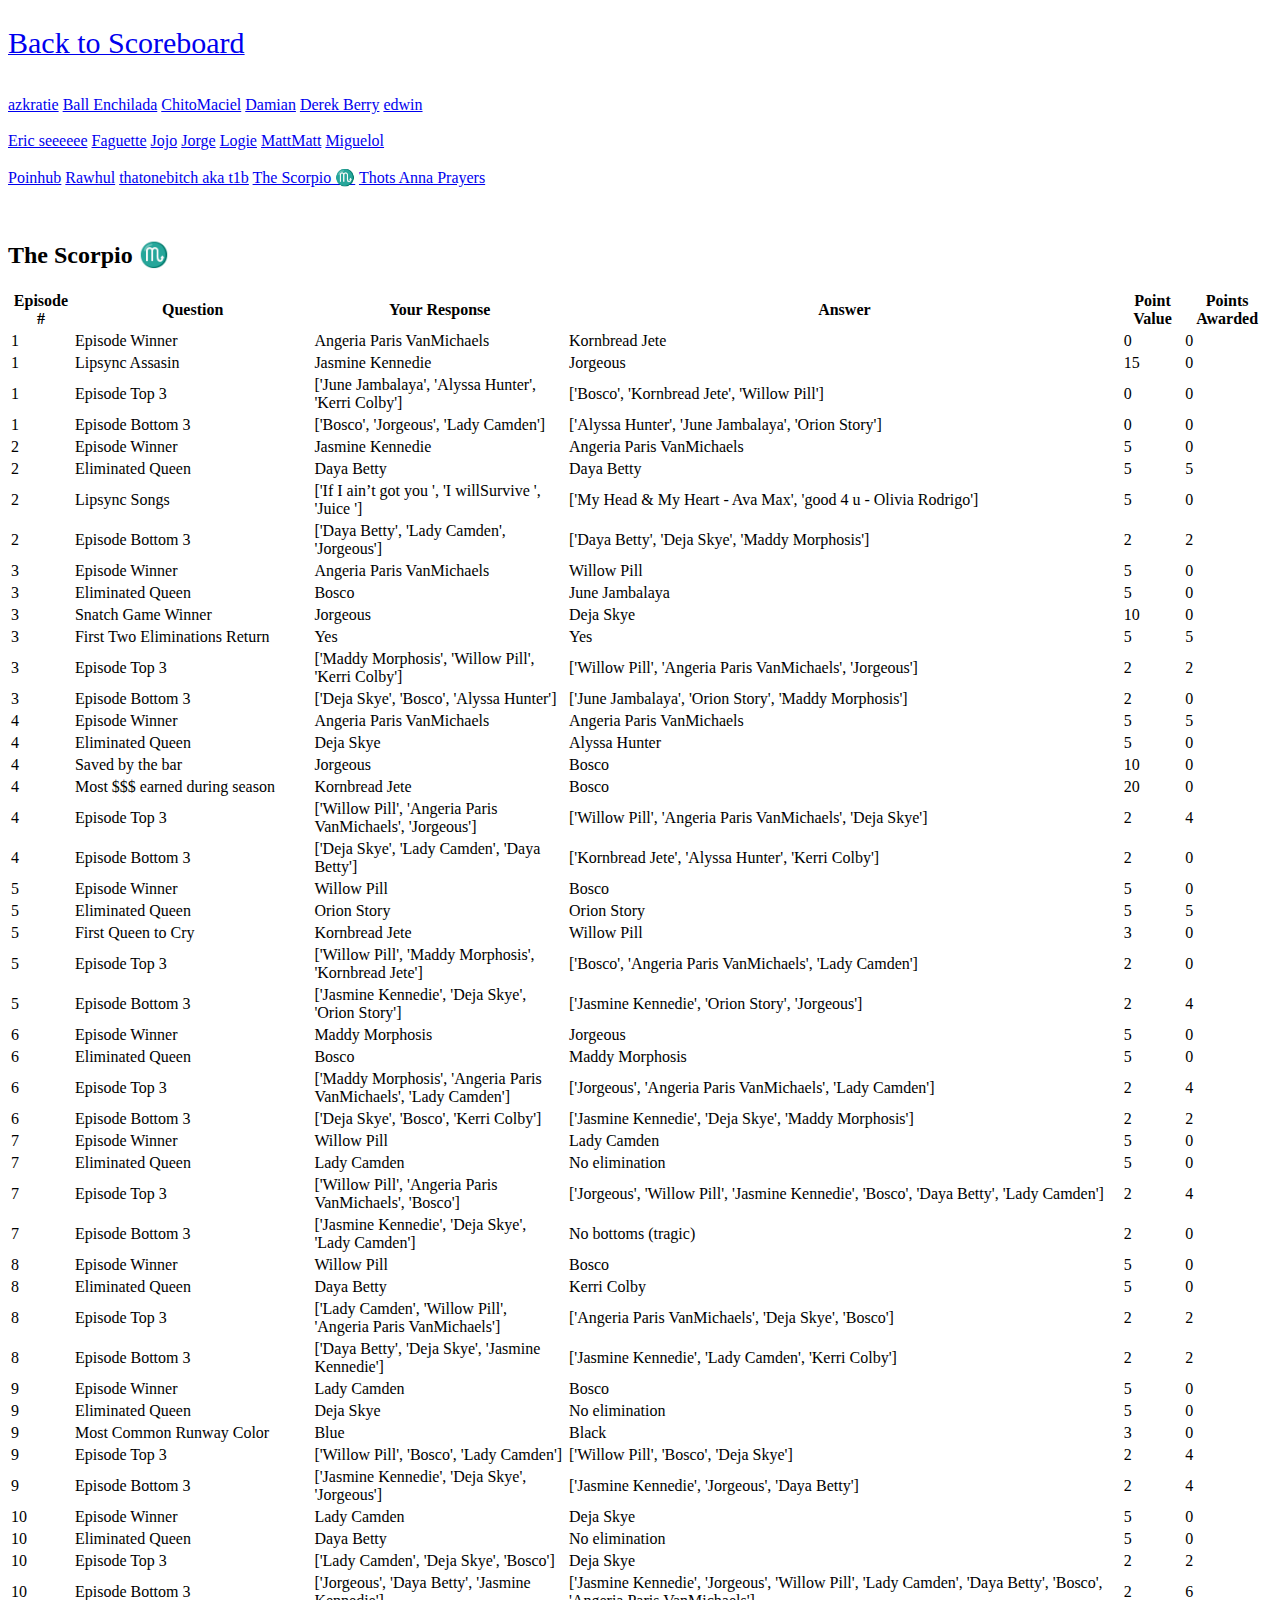
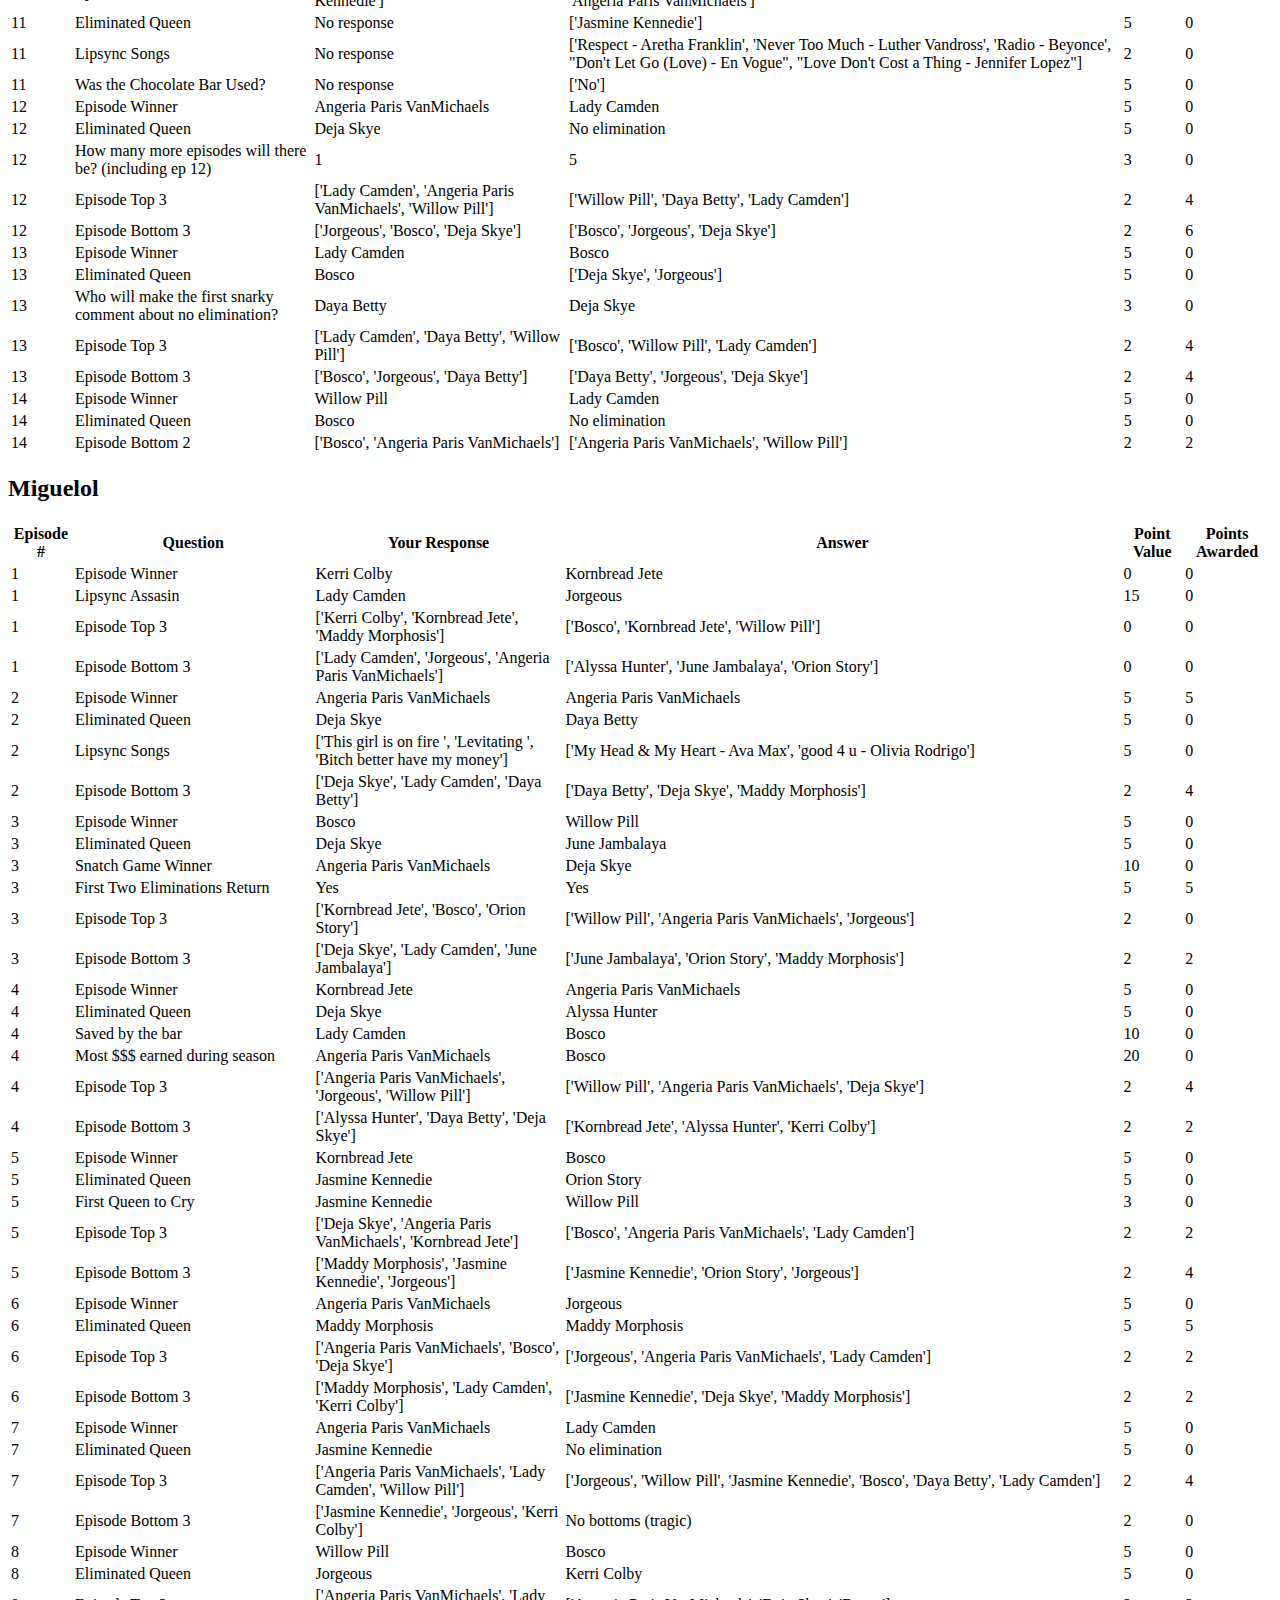
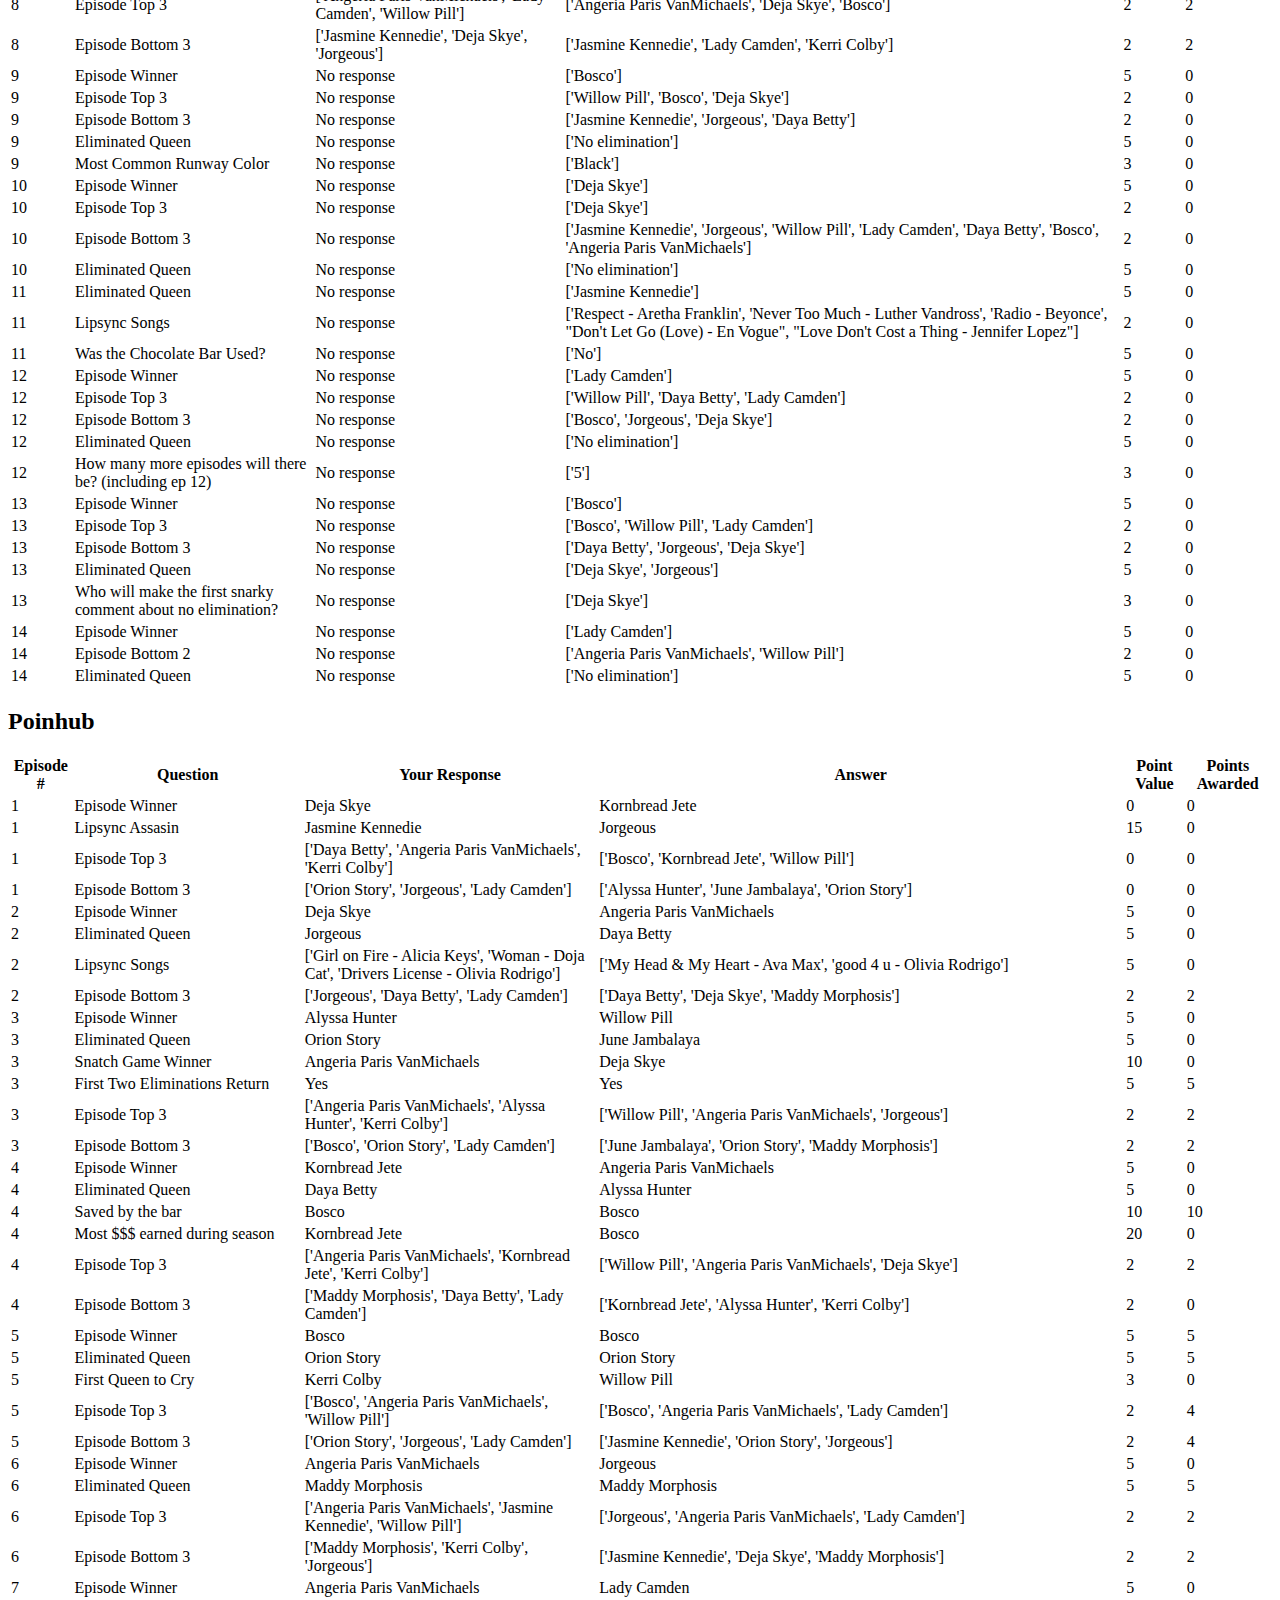
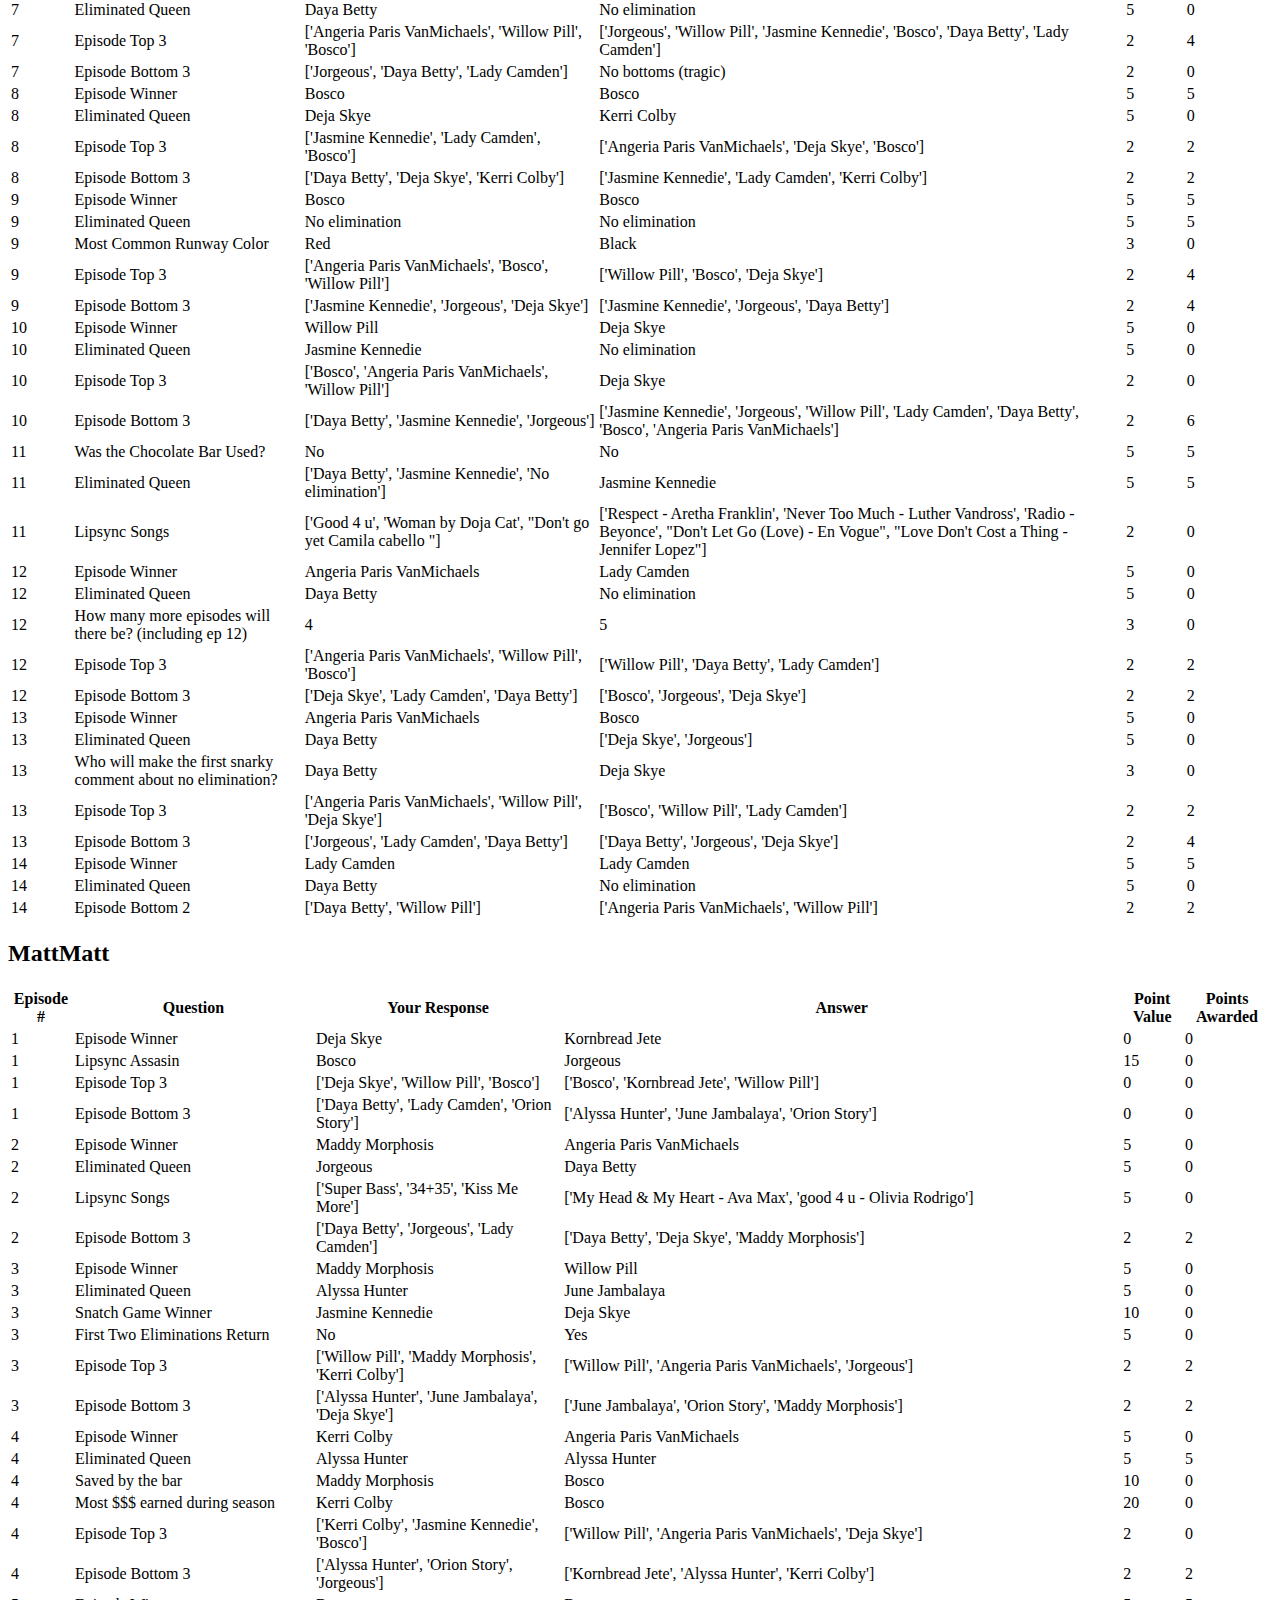
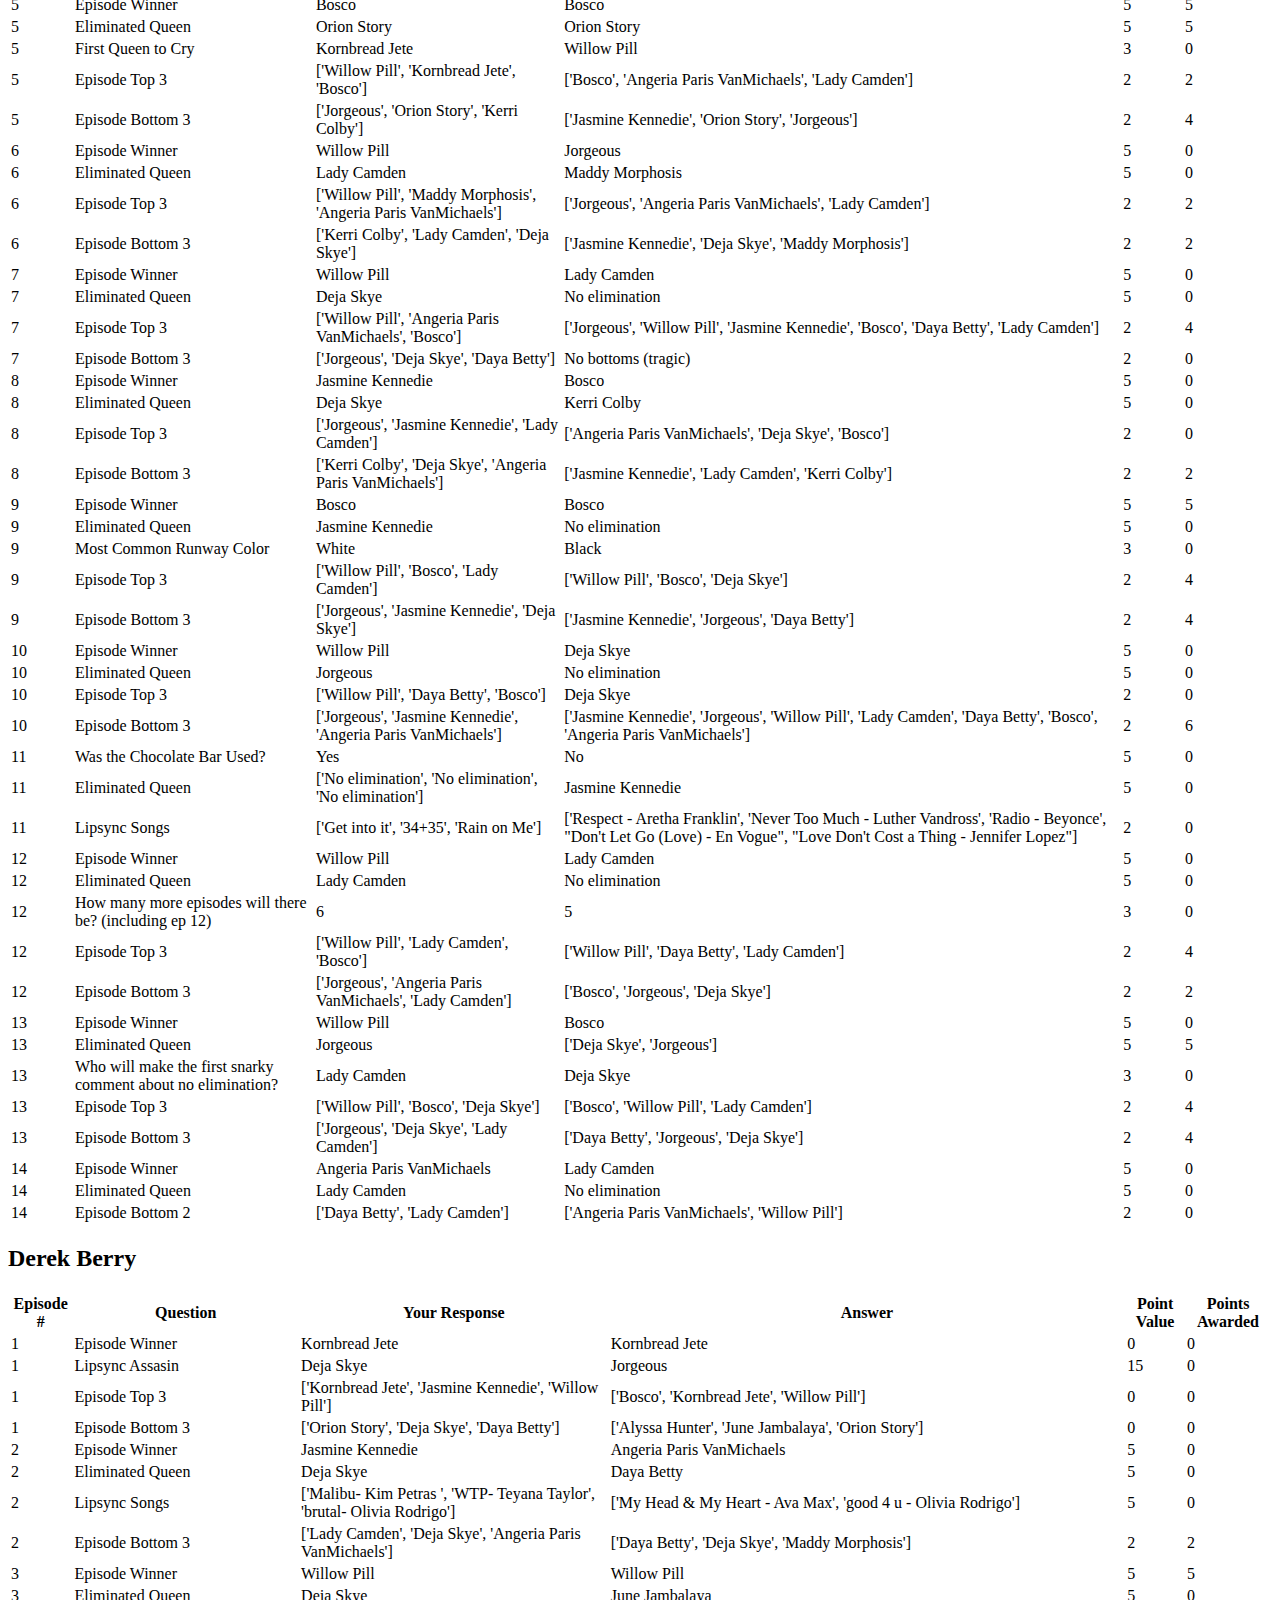
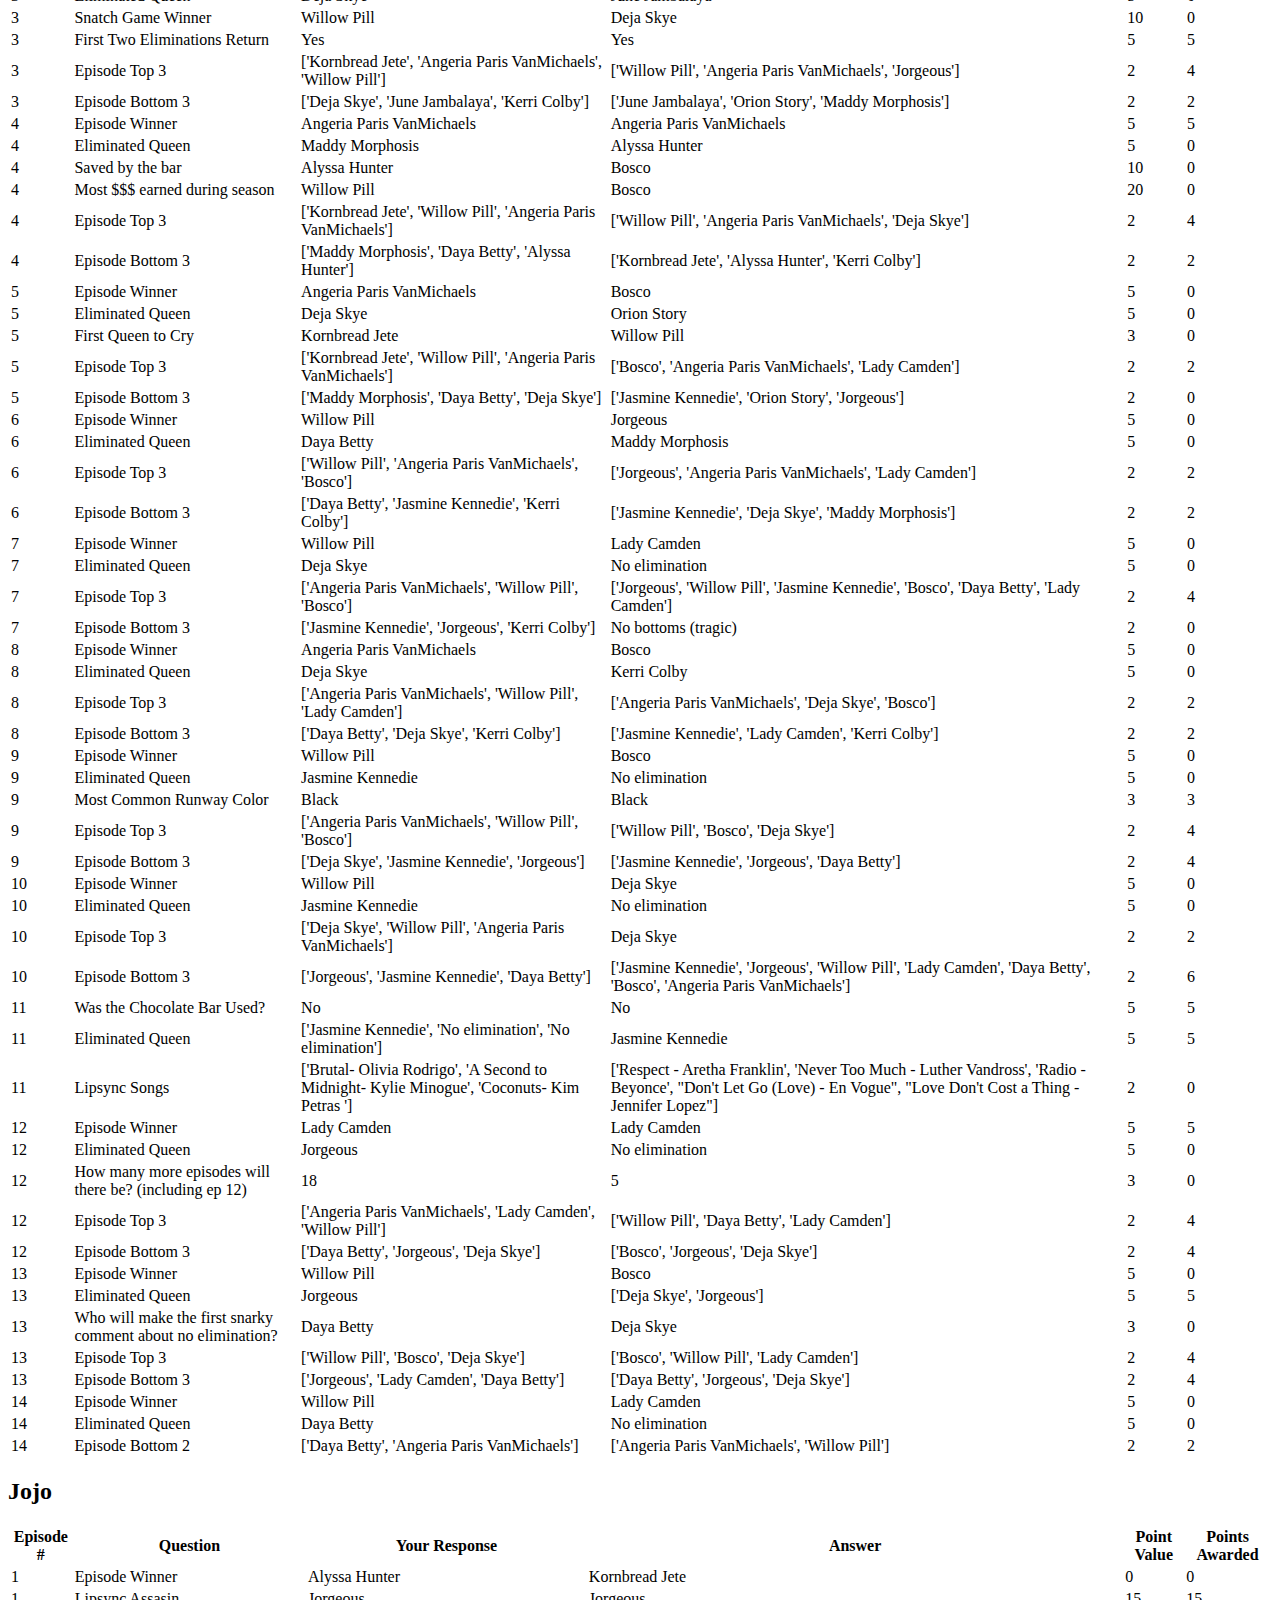
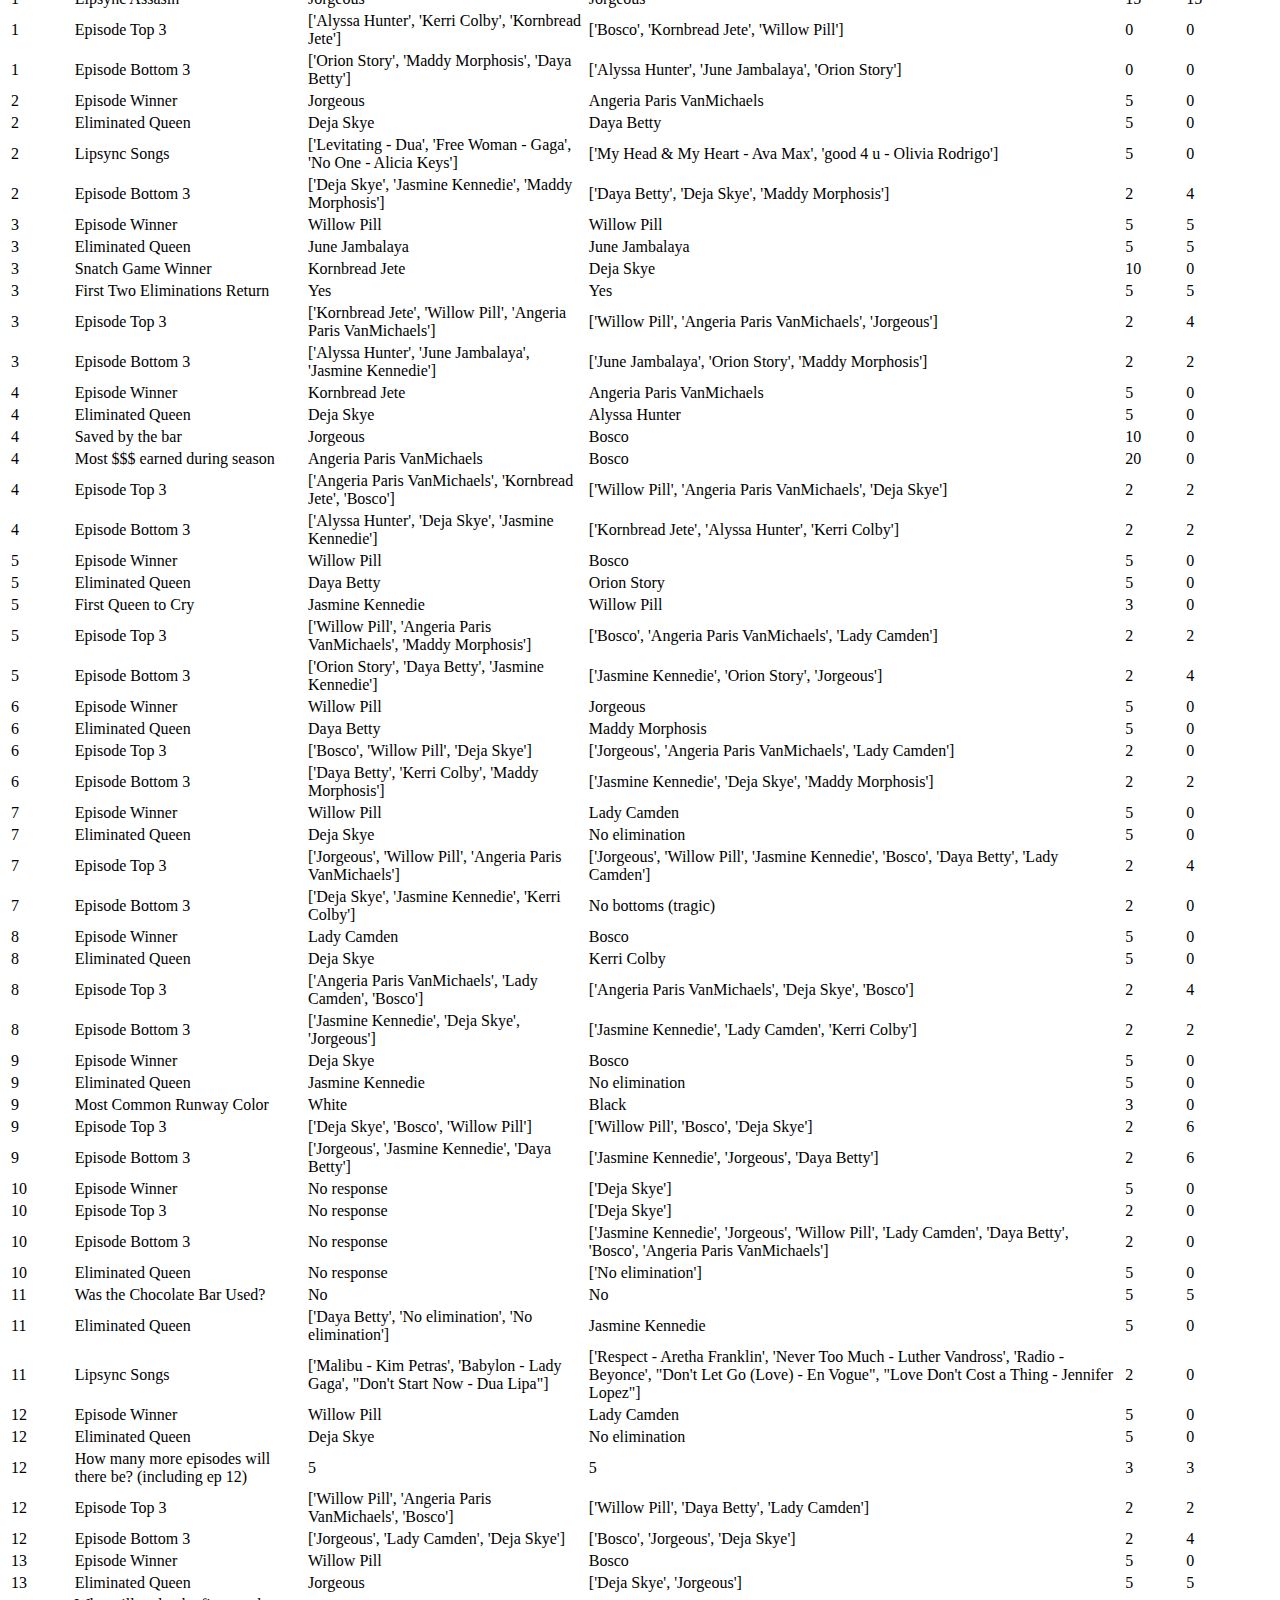
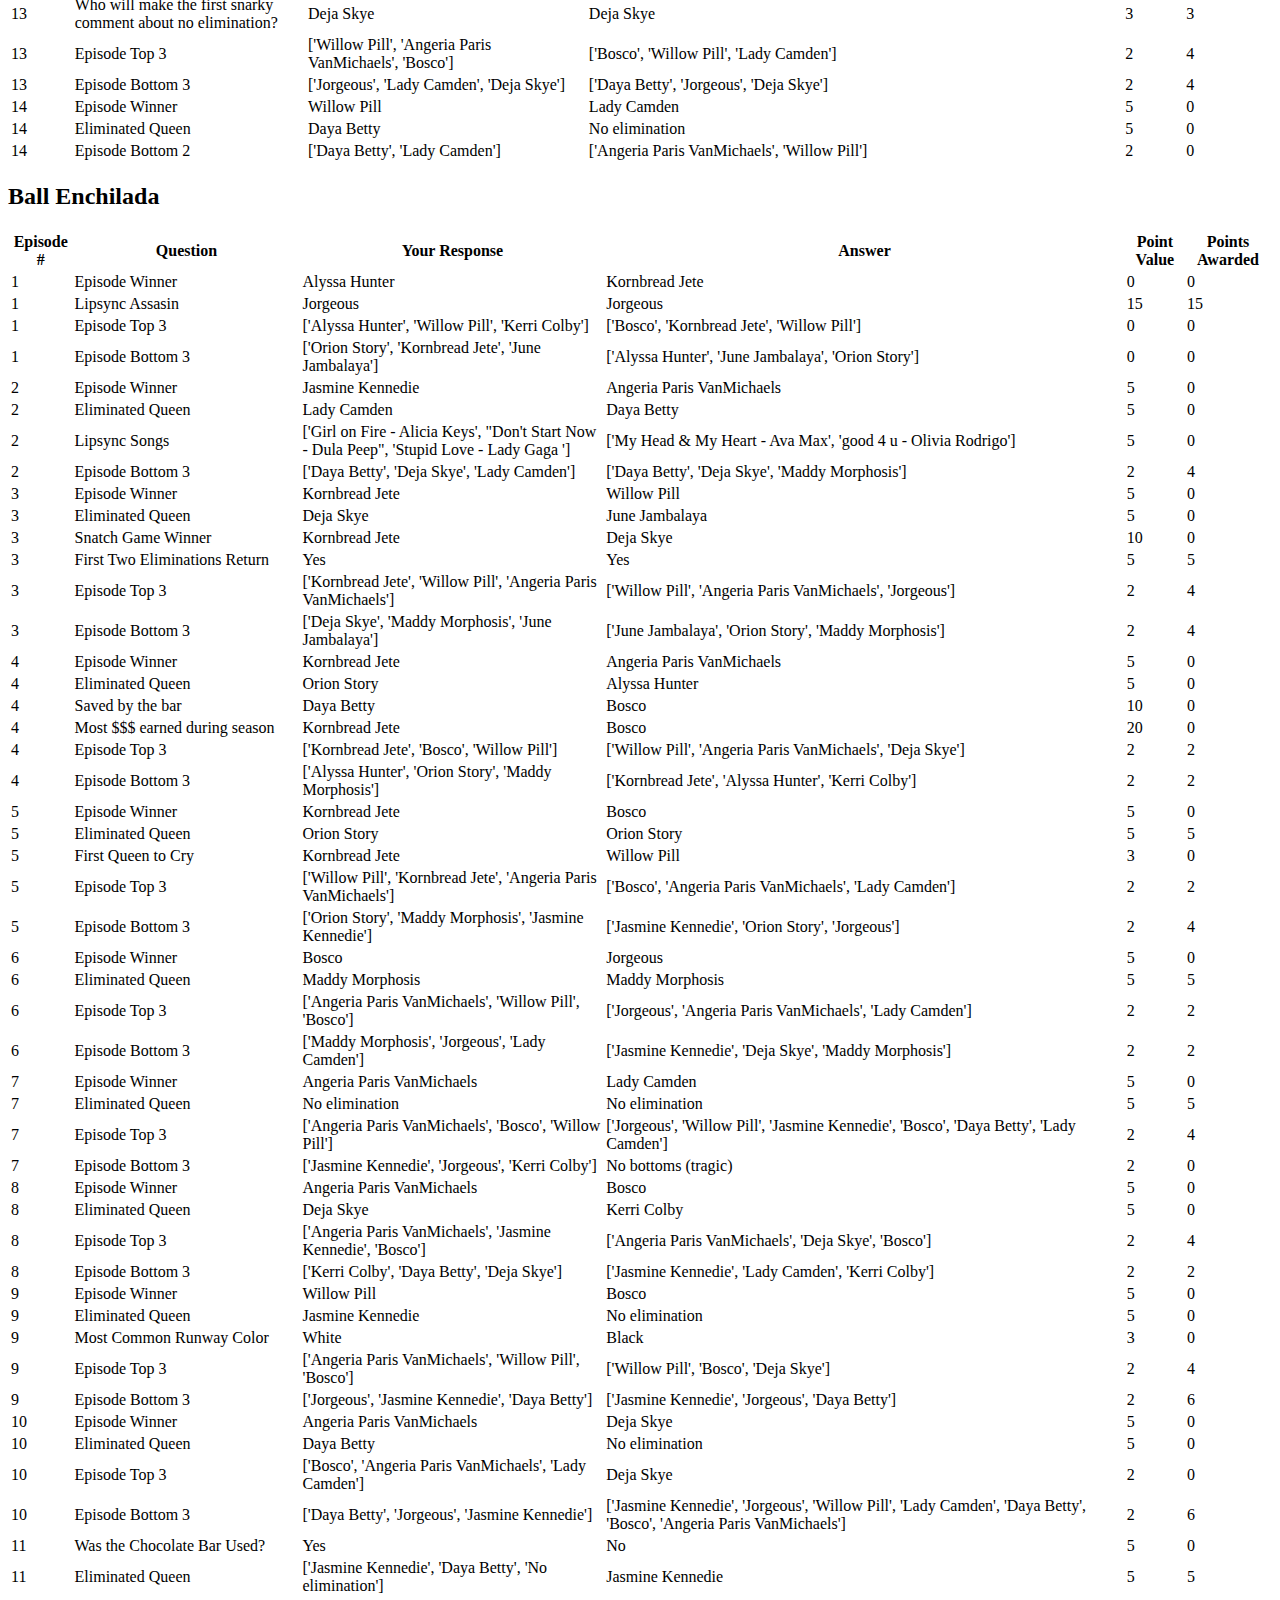
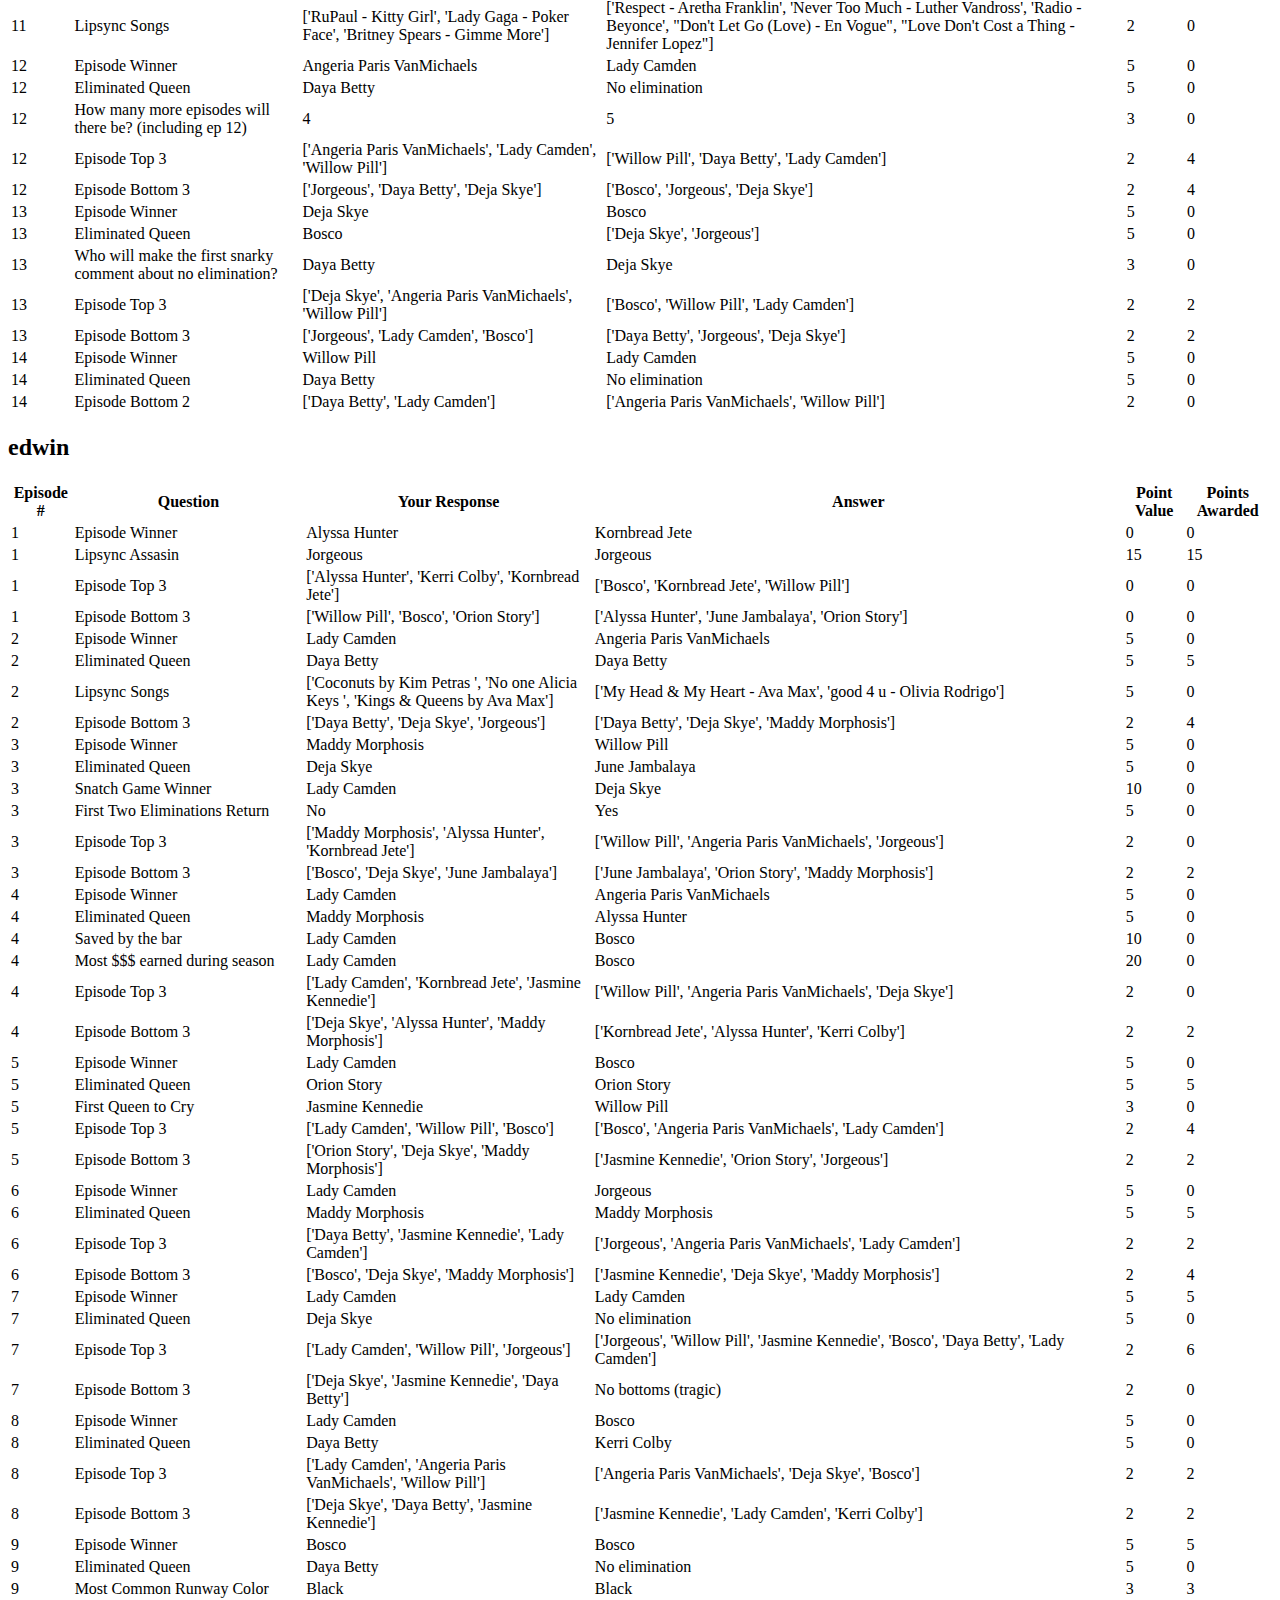
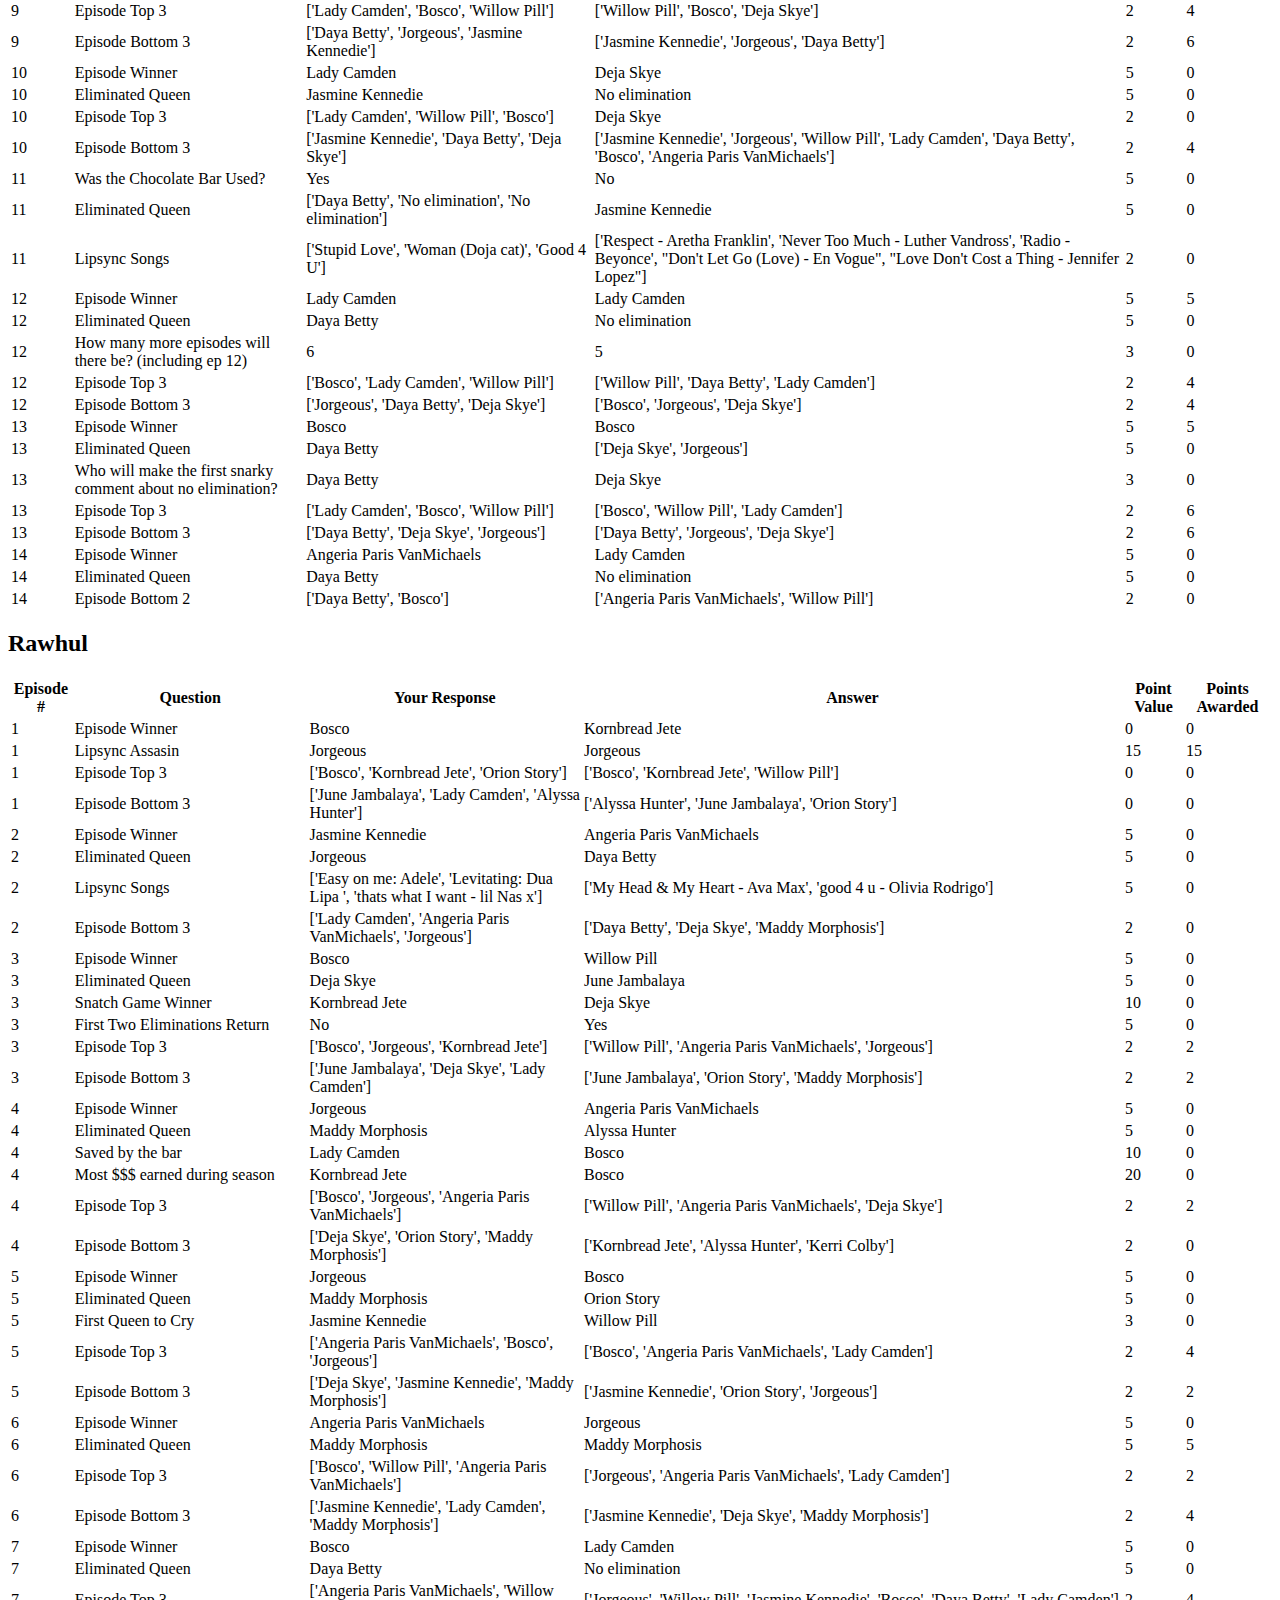
==== commit 833789a1: "update before finale" ====
--- a/history.html
+++ b/history.html
@@ -73,5714 +73,9516 @@
 <div class="container">
 
 
-<<h2 id="The Scorpio ♏️" class="player-name">The Scorpio ♏️</h2>
+
+<h2 id="The Scorpio ♏️" class="player-name">The Scorpio ♏️</h2>
 <style  type="text/css" >
-</style><table id="T_f3409_" ><thead>    <tr>        <th class="col_heading level0 col1" >Episode #</th>        <th class="col_heading level0 col2" >Question</th>        <th class="col_heading level0 col4" >Your Response</th>        <th class="col_heading level0 col5" >Answer</th>        <th class="col_heading level0 col6" >Point Value</th>        <th class="col_heading level0 col7" >Points Awarded</th>    </tr></thead><tbody>
+</style><table id="T_2ac22_" ><thead>    <tr>        <th class="col_heading level0 col1" >Episode #</th>        <th class="col_heading level0 col2" >Question</th>        <th class="col_heading level0 col4" >Your Response</th>        <th class="col_heading level0 col5" >Answer</th>        <th class="col_heading level0 col6" >Point Value</th>        <th class="col_heading level0 col7" >Points Awarded</th>    </tr></thead><tbody>
                 <tr>
-                                        <td id="T_f3409_row0_col1" class="data row0 col1" >1</td>
-                        <td id="T_f3409_row0_col2" class="data row0 col2" >Episode Winner</td>
-                                <td id="T_f3409_row0_col4" class="data row0 col4" >Angeria Paris VanMichaels</td>
-                        <td id="T_f3409_row0_col5" class="data row0 col5" >Kornbread Jete</td>
-                        <td id="T_f3409_row0_col6" class="data row0 col6" >0</td>
-                        <td id="T_f3409_row0_col7" class="data row0 col7" >0</td>
-            </tr>
-            <tr>
-                                        <td id="T_f3409_row1_col1" class="data row1 col1" >1</td>
-                        <td id="T_f3409_row1_col2" class="data row1 col2" >Episode Top 3</td>
-                                <td id="T_f3409_row1_col4" class="data row1 col4" >['June Jambalaya', 'Alyssa Hunter', 'Kerri Colby']</td>
-                        <td id="T_f3409_row1_col5" class="data row1 col5" >['Bosco', 'Kornbread Jete', 'Willow Pill']</td>
-                        <td id="T_f3409_row1_col6" class="data row1 col6" >0</td>
-                        <td id="T_f3409_row1_col7" class="data row1 col7" >0</td>
-            </tr>
-            <tr>
-                                        <td id="T_f3409_row2_col1" class="data row2 col1" >1</td>
-                        <td id="T_f3409_row2_col2" class="data row2 col2" >Episode Bottom 3</td>
-                                <td id="T_f3409_row2_col4" class="data row2 col4" >['Bosco', 'Jorgeous', 'Lady Camden']</td>
-                        <td id="T_f3409_row2_col5" class="data row2 col5" >['Alyssa Hunter', 'June Jambalaya', 'Orion Story']</td>
-                        <td id="T_f3409_row2_col6" class="data row2 col6" >0</td>
-                        <td id="T_f3409_row2_col7" class="data row2 col7" >0</td>
-            </tr>
-            <tr>
-                                        <td id="T_f3409_row3_col1" class="data row3 col1" >2</td>
-                        <td id="T_f3409_row3_col2" class="data row3 col2" >Episode Winner</td>
-                                <td id="T_f3409_row3_col4" class="data row3 col4" >Jasmine Kennedie</td>
-                        <td id="T_f3409_row3_col5" class="data row3 col5" >Angeria Paris VanMichaels</td>
-                        <td id="T_f3409_row3_col6" class="data row3 col6" >5</td>
-                        <td id="T_f3409_row3_col7" class="data row3 col7" >0</td>
-            </tr>
-            <tr>
-                                        <td id="T_f3409_row4_col1" class="data row4 col1" >2</td>
-                        <td id="T_f3409_row4_col2" class="data row4 col2" >Eliminated Queen</td>
-                                <td id="T_f3409_row4_col4" class="data row4 col4" >Daya Betty</td>
-                        <td id="T_f3409_row4_col5" class="data row4 col5" >Daya Betty</td>
-                        <td id="T_f3409_row4_col6" class="data row4 col6" >5</td>
-                        <td id="T_f3409_row4_col7" class="data row4 col7" >5</td>
-            </tr>
-            <tr>
-                                        <td id="T_f3409_row5_col1" class="data row5 col1" >2</td>
-                        <td id="T_f3409_row5_col2" class="data row5 col2" >Episode Bottom 3</td>
-                                <td id="T_f3409_row5_col4" class="data row5 col4" >['Daya Betty', 'Lady Camden', 'Jorgeous']</td>
-                        <td id="T_f3409_row5_col5" class="data row5 col5" >['Daya Betty', 'Deja Skye', 'Maddy Morphosis']</td>
-                        <td id="T_f3409_row5_col6" class="data row5 col6" >2</td>
-                        <td id="T_f3409_row5_col7" class="data row5 col7" >2</td>
-            </tr>
-            <tr>
-                                        <td id="T_f3409_row6_col1" class="data row6 col1" >3</td>
-                        <td id="T_f3409_row6_col2" class="data row6 col2" >Episode Winner</td>
-                                <td id="T_f3409_row6_col4" class="data row6 col4" >Angeria Paris VanMichaels</td>
-                        <td id="T_f3409_row6_col5" class="data row6 col5" >Willow Pill</td>
-                        <td id="T_f3409_row6_col6" class="data row6 col6" >5</td>
-                        <td id="T_f3409_row6_col7" class="data row6 col7" >0</td>
-            </tr>
-            <tr>
-                                        <td id="T_f3409_row7_col1" class="data row7 col1" >3</td>
-                        <td id="T_f3409_row7_col2" class="data row7 col2" >Eliminated Queen</td>
-                                <td id="T_f3409_row7_col4" class="data row7 col4" >Bosco</td>
-                        <td id="T_f3409_row7_col5" class="data row7 col5" >June Jambalaya</td>
-                        <td id="T_f3409_row7_col6" class="data row7 col6" >5</td>
-                        <td id="T_f3409_row7_col7" class="data row7 col7" >0</td>
-            </tr>
-            <tr>
-                                        <td id="T_f3409_row8_col1" class="data row8 col1" >3</td>
-                        <td id="T_f3409_row8_col2" class="data row8 col2" >First Two Eliminations Return</td>
-                                <td id="T_f3409_row8_col4" class="data row8 col4" >Yes</td>
-                        <td id="T_f3409_row8_col5" class="data row8 col5" >Yes</td>
-                        <td id="T_f3409_row8_col6" class="data row8 col6" >5</td>
-                        <td id="T_f3409_row8_col7" class="data row8 col7" >5</td>
-            </tr>
-            <tr>
-                                        <td id="T_f3409_row9_col1" class="data row9 col1" >3</td>
-                        <td id="T_f3409_row9_col2" class="data row9 col2" >Episode Top 3</td>
-                                <td id="T_f3409_row9_col4" class="data row9 col4" >['Maddy Morphosis', 'Willow Pill', 'Kerri Colby']</td>
-                        <td id="T_f3409_row9_col5" class="data row9 col5" >['Willow Pill', 'Angeria Paris VanMichaels', 'Jorgeous']</td>
-                        <td id="T_f3409_row9_col6" class="data row9 col6" >2</td>
-                        <td id="T_f3409_row9_col7" class="data row9 col7" >2</td>
-            </tr>
-            <tr>
-                                        <td id="T_f3409_row10_col1" class="data row10 col1" >3</td>
-                        <td id="T_f3409_row10_col2" class="data row10 col2" >Episode Bottom 3</td>
-                                <td id="T_f3409_row10_col4" class="data row10 col4" >['Deja Skye', 'Bosco', 'Alyssa Hunter']</td>
-                        <td id="T_f3409_row10_col5" class="data row10 col5" >['June Jambalaya', 'Orion Story', 'Maddy Morphosis']</td>
-                        <td id="T_f3409_row10_col6" class="data row10 col6" >2</td>
-                        <td id="T_f3409_row10_col7" class="data row10 col7" >0</td>
-            </tr>
-            <tr>
-                                        <td id="T_f3409_row11_col1" class="data row11 col1" >4</td>
-                        <td id="T_f3409_row11_col2" class="data row11 col2" >Episode Winner</td>
-                                <td id="T_f3409_row11_col4" class="data row11 col4" >Angeria Paris VanMichaels</td>
-                        <td id="T_f3409_row11_col5" class="data row11 col5" >Angeria Paris VanMichaels</td>
-                        <td id="T_f3409_row11_col6" class="data row11 col6" >5</td>
-                        <td id="T_f3409_row11_col7" class="data row11 col7" >5</td>
-            </tr>
-            <tr>
-                                        <td id="T_f3409_row12_col1" class="data row12 col1" >4</td>
-                        <td id="T_f3409_row12_col2" class="data row12 col2" >Eliminated Queen</td>
-                                <td id="T_f3409_row12_col4" class="data row12 col4" >Deja Skye</td>
-                        <td id="T_f3409_row12_col5" class="data row12 col5" >Alyssa Hunter</td>
-                        <td id="T_f3409_row12_col6" class="data row12 col6" >5</td>
-                        <td id="T_f3409_row12_col7" class="data row12 col7" >0</td>
-            </tr>
-            <tr>
-                                        <td id="T_f3409_row13_col1" class="data row13 col1" >4</td>
-                        <td id="T_f3409_row13_col2" class="data row13 col2" >Episode Top 3</td>
-                                <td id="T_f3409_row13_col4" class="data row13 col4" >['Willow Pill', 'Angeria Paris VanMichaels', 'Jorgeous']</td>
-                        <td id="T_f3409_row13_col5" class="data row13 col5" >['Willow Pill', 'Angeria Paris VanMichaels', 'Deja Skye']</td>
-                        <td id="T_f3409_row13_col6" class="data row13 col6" >2</td>
-                        <td id="T_f3409_row13_col7" class="data row13 col7" >4</td>
-            </tr>
-            <tr>
-                                        <td id="T_f3409_row14_col1" class="data row14 col1" >4</td>
-                        <td id="T_f3409_row14_col2" class="data row14 col2" >Episode Bottom 3</td>
-                                <td id="T_f3409_row14_col4" class="data row14 col4" >['Deja Skye', 'Lady Camden', 'Daya Betty']</td>
-                        <td id="T_f3409_row14_col5" class="data row14 col5" >['Kornbread Jete', 'Alyssa Hunter', 'Kerri Colby']</td>
-                        <td id="T_f3409_row14_col6" class="data row14 col6" >2</td>
-                        <td id="T_f3409_row14_col7" class="data row14 col7" >0</td>
-            </tr>
-            <tr>
-                                        <td id="T_f3409_row15_col1" class="data row15 col1" >5</td>
-                        <td id="T_f3409_row15_col2" class="data row15 col2" >Episode Winner</td>
-                                <td id="T_f3409_row15_col4" class="data row15 col4" >Willow Pill</td>
-                        <td id="T_f3409_row15_col5" class="data row15 col5" >Bosco</td>
-                        <td id="T_f3409_row15_col6" class="data row15 col6" >5</td>
-                        <td id="T_f3409_row15_col7" class="data row15 col7" >0</td>
-            </tr>
-            <tr>
-                                        <td id="T_f3409_row16_col1" class="data row16 col1" >5</td>
-                        <td id="T_f3409_row16_col2" class="data row16 col2" >Eliminated Queen</td>
-                                <td id="T_f3409_row16_col4" class="data row16 col4" >Orion Story</td>
-                        <td id="T_f3409_row16_col5" class="data row16 col5" >Orion Story</td>
-                        <td id="T_f3409_row16_col6" class="data row16 col6" >5</td>
-                        <td id="T_f3409_row16_col7" class="data row16 col7" >5</td>
-            </tr>
-            <tr>
-                                        <td id="T_f3409_row17_col1" class="data row17 col1" >5</td>
-                        <td id="T_f3409_row17_col2" class="data row17 col2" >First Queen to Cry</td>
-                                <td id="T_f3409_row17_col4" class="data row17 col4" >Kornbread Jete</td>
-                        <td id="T_f3409_row17_col5" class="data row17 col5" >Willow Pill</td>
-                        <td id="T_f3409_row17_col6" class="data row17 col6" >3</td>
-                        <td id="T_f3409_row17_col7" class="data row17 col7" >0</td>
-            </tr>
-            <tr>
-                                        <td id="T_f3409_row18_col1" class="data row18 col1" >5</td>
-                        <td id="T_f3409_row18_col2" class="data row18 col2" >Episode Top 3</td>
-                                <td id="T_f3409_row18_col4" class="data row18 col4" >['Willow Pill', 'Maddy Morphosis', 'Kornbread Jete']</td>
-                        <td id="T_f3409_row18_col5" class="data row18 col5" >['Bosco', 'Angeria Paris VanMichaels', 'Lady Camden']</td>
-                        <td id="T_f3409_row18_col6" class="data row18 col6" >2</td>
-                        <td id="T_f3409_row18_col7" class="data row18 col7" >0</td>
-            </tr>
-            <tr>
-                                        <td id="T_f3409_row19_col1" class="data row19 col1" >5</td>
-                        <td id="T_f3409_row19_col2" class="data row19 col2" >Episode Bottom 3</td>
-                                <td id="T_f3409_row19_col4" class="data row19 col4" >['Jasmine Kennedie', 'Deja Skye', 'Orion Story']</td>
-                        <td id="T_f3409_row19_col5" class="data row19 col5" >['Jasmine Kennedie', 'Orion Story', 'Jorgeous']</td>
-                        <td id="T_f3409_row19_col6" class="data row19 col6" >2</td>
-                        <td id="T_f3409_row19_col7" class="data row19 col7" >4</td>
-            </tr>
-            <tr>
-                                        <td id="T_f3409_row20_col1" class="data row20 col1" >6</td>
-                        <td id="T_f3409_row20_col2" class="data row20 col2" >Episode Winner</td>
-                                <td id="T_f3409_row20_col4" class="data row20 col4" >Maddy Morphosis</td>
-                        <td id="T_f3409_row20_col5" class="data row20 col5" >Jorgeous</td>
-                        <td id="T_f3409_row20_col6" class="data row20 col6" >5</td>
-                        <td id="T_f3409_row20_col7" class="data row20 col7" >0</td>
-            </tr>
-            <tr>
-                                        <td id="T_f3409_row21_col1" class="data row21 col1" >6</td>
-                        <td id="T_f3409_row21_col2" class="data row21 col2" >Eliminated Queen</td>
-                                <td id="T_f3409_row21_col4" class="data row21 col4" >Bosco</td>
-                        <td id="T_f3409_row21_col5" class="data row21 col5" >Maddy Morphosis</td>
-                        <td id="T_f3409_row21_col6" class="data row21 col6" >5</td>
-                        <td id="T_f3409_row21_col7" class="data row21 col7" >0</td>
-            </tr>
-            <tr>
-                                        <td id="T_f3409_row22_col1" class="data row22 col1" >6</td>
-                        <td id="T_f3409_row22_col2" class="data row22 col2" >Episode Top 3</td>
-                                <td id="T_f3409_row22_col4" class="data row22 col4" >['Maddy Morphosis', 'Angeria Paris VanMichaels', 'Lady Camden']</td>
-                        <td id="T_f3409_row22_col5" class="data row22 col5" >['Jorgeous', 'Angeria Paris VanMichaels', 'Lady Camden']</td>
-                        <td id="T_f3409_row22_col6" class="data row22 col6" >2</td>
-                        <td id="T_f3409_row22_col7" class="data row22 col7" >4</td>
-            </tr>
-            <tr>
-                                        <td id="T_f3409_row23_col1" class="data row23 col1" >6</td>
-                        <td id="T_f3409_row23_col2" class="data row23 col2" >Episode Bottom 3</td>
-                                <td id="T_f3409_row23_col4" class="data row23 col4" >['Deja Skye', 'Bosco', 'Kerri Colby']</td>
-                        <td id="T_f3409_row23_col5" class="data row23 col5" >['Jasmine Kennedie', 'Deja Skye', 'Maddy Morphosis']</td>
-                        <td id="T_f3409_row23_col6" class="data row23 col6" >2</td>
-                        <td id="T_f3409_row23_col7" class="data row23 col7" >2</td>
-            </tr>
-            <tr>
-                                        <td id="T_f3409_row24_col1" class="data row24 col1" >7</td>
-                        <td id="T_f3409_row24_col2" class="data row24 col2" >Episode Winner</td>
-                                <td id="T_f3409_row24_col4" class="data row24 col4" >Willow Pill</td>
-                        <td id="T_f3409_row24_col5" class="data row24 col5" >Lady Camden</td>
-                        <td id="T_f3409_row24_col6" class="data row24 col6" >5</td>
-                        <td id="T_f3409_row24_col7" class="data row24 col7" >0</td>
-            </tr>
-            <tr>
-                                        <td id="T_f3409_row25_col1" class="data row25 col1" >7</td>
-                        <td id="T_f3409_row25_col2" class="data row25 col2" >Eliminated Queen</td>
-                                <td id="T_f3409_row25_col4" class="data row25 col4" >Lady Camden</td>
-                        <td id="T_f3409_row25_col5" class="data row25 col5" >No elimination</td>
-                        <td id="T_f3409_row25_col6" class="data row25 col6" >5</td>
-                        <td id="T_f3409_row25_col7" class="data row25 col7" >0</td>
-            </tr>
-            <tr>
-                                        <td id="T_f3409_row26_col1" class="data row26 col1" >7</td>
-                        <td id="T_f3409_row26_col2" class="data row26 col2" >Episode Top 3</td>
-                                <td id="T_f3409_row26_col4" class="data row26 col4" >['Willow Pill', 'Angeria Paris VanMichaels', 'Bosco']</td>
-                        <td id="T_f3409_row26_col5" class="data row26 col5" >['Jorgeous', 'Willow Pill', 'Jasmine Kennedie', 'Bosco', 'Daya Betty', 'Lady Camden']</td>
-                        <td id="T_f3409_row26_col6" class="data row26 col6" >2</td>
-                        <td id="T_f3409_row26_col7" class="data row26 col7" >4</td>
-            </tr>
-            <tr>
-                                        <td id="T_f3409_row27_col1" class="data row27 col1" >7</td>
-                        <td id="T_f3409_row27_col2" class="data row27 col2" >Episode Bottom 3</td>
-                                <td id="T_f3409_row27_col4" class="data row27 col4" >['Jasmine Kennedie', 'Deja Skye', 'Lady Camden']</td>
-                        <td id="T_f3409_row27_col5" class="data row27 col5" >No bottoms (tragic)</td>
-                        <td id="T_f3409_row27_col6" class="data row27 col6" >2</td>
-                        <td id="T_f3409_row27_col7" class="data row27 col7" >0</td>
-            </tr>
-            <tr>
-                                        <td id="T_f3409_row28_col1" class="data row28 col1" >8</td>
-                        <td id="T_f3409_row28_col2" class="data row28 col2" >Episode Winner</td>
-                                <td id="T_f3409_row28_col4" class="data row28 col4" >Willow Pill</td>
-                        <td id="T_f3409_row28_col5" class="data row28 col5" >Bosco</td>
-                        <td id="T_f3409_row28_col6" class="data row28 col6" >5</td>
-                        <td id="T_f3409_row28_col7" class="data row28 col7" >0</td>
-            </tr>
-            <tr>
-                                        <td id="T_f3409_row29_col1" class="data row29 col1" >8</td>
-                        <td id="T_f3409_row29_col2" class="data row29 col2" >Eliminated Queen</td>
-                                <td id="T_f3409_row29_col4" class="data row29 col4" >Daya Betty</td>
-                        <td id="T_f3409_row29_col5" class="data row29 col5" >Kerri Colby</td>
-                        <td id="T_f3409_row29_col6" class="data row29 col6" >5</td>
-                        <td id="T_f3409_row29_col7" class="data row29 col7" >0</td>
-            </tr>
-            <tr>
-                                        <td id="T_f3409_row30_col1" class="data row30 col1" >8</td>
-                        <td id="T_f3409_row30_col2" class="data row30 col2" >Episode Top 3</td>
-                                <td id="T_f3409_row30_col4" class="data row30 col4" >['Lady Camden', 'Willow Pill', 'Angeria Paris VanMichaels']</td>
-                        <td id="T_f3409_row30_col5" class="data row30 col5" >['Angeria Paris VanMichaels', 'Deja Skye', 'Bosco']</td>
-                        <td id="T_f3409_row30_col6" class="data row30 col6" >2</td>
-                        <td id="T_f3409_row30_col7" class="data row30 col7" >2</td>
-            </tr>
-            <tr>
-                                        <td id="T_f3409_row31_col1" class="data row31 col1" >8</td>
-                        <td id="T_f3409_row31_col2" class="data row31 col2" >Episode Bottom 3</td>
-                                <td id="T_f3409_row31_col4" class="data row31 col4" >['Daya Betty', 'Deja Skye', 'Jasmine Kennedie']</td>
-                        <td id="T_f3409_row31_col5" class="data row31 col5" >['Jasmine Kennedie', 'Lady Camden', 'Kerri Colby']</td>
-                        <td id="T_f3409_row31_col6" class="data row31 col6" >2</td>
-                        <td id="T_f3409_row31_col7" class="data row31 col7" >2</td>
-            </tr>
-            <tr>
-                                        <td id="T_f3409_row32_col1" class="data row32 col1" >9</td>
-                        <td id="T_f3409_row32_col2" class="data row32 col2" >Episode Winner</td>
-                                <td id="T_f3409_row32_col4" class="data row32 col4" >Lady Camden</td>
-                        <td id="T_f3409_row32_col5" class="data row32 col5" >Bosco</td>
-                        <td id="T_f3409_row32_col6" class="data row32 col6" >5</td>
-                        <td id="T_f3409_row32_col7" class="data row32 col7" >0</td>
-            </tr>
-            <tr>
-                                        <td id="T_f3409_row33_col1" class="data row33 col1" >9</td>
-                        <td id="T_f3409_row33_col2" class="data row33 col2" >Eliminated Queen</td>
-                                <td id="T_f3409_row33_col4" class="data row33 col4" >Deja Skye</td>
-                        <td id="T_f3409_row33_col5" class="data row33 col5" >No elimination</td>
-                        <td id="T_f3409_row33_col6" class="data row33 col6" >5</td>
-                        <td id="T_f3409_row33_col7" class="data row33 col7" >0</td>
-            </tr>
-            <tr>
-                                        <td id="T_f3409_row34_col1" class="data row34 col1" >9</td>
-                        <td id="T_f3409_row34_col2" class="data row34 col2" >Most Common Runway Color</td>
-                                <td id="T_f3409_row34_col4" class="data row34 col4" >Blue</td>
-                        <td id="T_f3409_row34_col5" class="data row34 col5" >idk</td>
-                        <td id="T_f3409_row34_col6" class="data row34 col6" >3</td>
-                        <td id="T_f3409_row34_col7" class="data row34 col7" >0</td>
-            </tr>
-            <tr>
-                                        <td id="T_f3409_row35_col1" class="data row35 col1" >9</td>
-                        <td id="T_f3409_row35_col2" class="data row35 col2" >Episode Top 3</td>
-                                <td id="T_f3409_row35_col4" class="data row35 col4" >['Willow Pill', 'Bosco', 'Lady Camden']</td>
-                        <td id="T_f3409_row35_col5" class="data row35 col5" >['Willow Pill', 'Bosco', 'Deja Skye']</td>
-                        <td id="T_f3409_row35_col6" class="data row35 col6" >2</td>
-                        <td id="T_f3409_row35_col7" class="data row35 col7" >4</td>
-            </tr>
-            <tr>
-                                        <td id="T_f3409_row36_col1" class="data row36 col1" >9</td>
-                        <td id="T_f3409_row36_col2" class="data row36 col2" >Episode Bottom 3</td>
-                                <td id="T_f3409_row36_col4" class="data row36 col4" >['Jasmine Kennedie', 'Deja Skye', 'Jorgeous']</td>
-                        <td id="T_f3409_row36_col5" class="data row36 col5" >['Jasmine Kennedie', 'Jorgeous', 'Daya Betty']</td>
-                        <td id="T_f3409_row36_col6" class="data row36 col6" >2</td>
-                        <td id="T_f3409_row36_col7" class="data row36 col7" >4</td>
+                                        <td id="T_2ac22_row0_col1" class="data row0 col1" >1</td>
+                        <td id="T_2ac22_row0_col2" class="data row0 col2" >Episode Winner</td>
+                                <td id="T_2ac22_row0_col4" class="data row0 col4" >Angeria Paris VanMichaels</td>
+                        <td id="T_2ac22_row0_col5" class="data row0 col5" >Kornbread Jete</td>
+                        <td id="T_2ac22_row0_col6" class="data row0 col6" >0</td>
+                        <td id="T_2ac22_row0_col7" class="data row0 col7" >0</td>
+            </tr>
+            <tr>
+                                        <td id="T_2ac22_row1_col1" class="data row1 col1" >1</td>
+                        <td id="T_2ac22_row1_col2" class="data row1 col2" >Lipsync Assasin</td>
+                                <td id="T_2ac22_row1_col4" class="data row1 col4" >Jasmine Kennedie</td>
+                        <td id="T_2ac22_row1_col5" class="data row1 col5" >Jorgeous</td>
+                        <td id="T_2ac22_row1_col6" class="data row1 col6" >15</td>
+                        <td id="T_2ac22_row1_col7" class="data row1 col7" >0</td>
+            </tr>
+            <tr>
+                                        <td id="T_2ac22_row2_col1" class="data row2 col1" >1</td>
+                        <td id="T_2ac22_row2_col2" class="data row2 col2" >Episode Top 3</td>
+                                <td id="T_2ac22_row2_col4" class="data row2 col4" >['June Jambalaya', 'Alyssa Hunter', 'Kerri Colby']</td>
+                        <td id="T_2ac22_row2_col5" class="data row2 col5" >['Bosco', 'Kornbread Jete', 'Willow Pill']</td>
+                        <td id="T_2ac22_row2_col6" class="data row2 col6" >0</td>
+                        <td id="T_2ac22_row2_col7" class="data row2 col7" >0</td>
+            </tr>
+            <tr>
+                                        <td id="T_2ac22_row3_col1" class="data row3 col1" >1</td>
+                        <td id="T_2ac22_row3_col2" class="data row3 col2" >Episode Bottom 3</td>
+                                <td id="T_2ac22_row3_col4" class="data row3 col4" >['Bosco', 'Jorgeous', 'Lady Camden']</td>
+                        <td id="T_2ac22_row3_col5" class="data row3 col5" >['Alyssa Hunter', 'June Jambalaya', 'Orion Story']</td>
+                        <td id="T_2ac22_row3_col6" class="data row3 col6" >0</td>
+                        <td id="T_2ac22_row3_col7" class="data row3 col7" >0</td>
+            </tr>
+            <tr>
+                                        <td id="T_2ac22_row4_col1" class="data row4 col1" >2</td>
+                        <td id="T_2ac22_row4_col2" class="data row4 col2" >Episode Winner</td>
+                                <td id="T_2ac22_row4_col4" class="data row4 col4" >Jasmine Kennedie</td>
+                        <td id="T_2ac22_row4_col5" class="data row4 col5" >Angeria Paris VanMichaels</td>
+                        <td id="T_2ac22_row4_col6" class="data row4 col6" >5</td>
+                        <td id="T_2ac22_row4_col7" class="data row4 col7" >0</td>
+            </tr>
+            <tr>
+                                        <td id="T_2ac22_row5_col1" class="data row5 col1" >2</td>
+                        <td id="T_2ac22_row5_col2" class="data row5 col2" >Eliminated Queen</td>
+                                <td id="T_2ac22_row5_col4" class="data row5 col4" >Daya Betty</td>
+                        <td id="T_2ac22_row5_col5" class="data row5 col5" >Daya Betty</td>
+                        <td id="T_2ac22_row5_col6" class="data row5 col6" >5</td>
+                        <td id="T_2ac22_row5_col7" class="data row5 col7" >5</td>
+            </tr>
+            <tr>
+                                        <td id="T_2ac22_row6_col1" class="data row6 col1" >2</td>
+                        <td id="T_2ac22_row6_col2" class="data row6 col2" >Lipsync Songs</td>
+                                <td id="T_2ac22_row6_col4" class="data row6 col4" >['If I ain’t got you ', 'I willSurvive ', 'Juice ']</td>
+                        <td id="T_2ac22_row6_col5" class="data row6 col5" >['My Head & My Heart - Ava Max', 'good 4 u - Olivia Rodrigo']</td>
+                        <td id="T_2ac22_row6_col6" class="data row6 col6" >5</td>
+                        <td id="T_2ac22_row6_col7" class="data row6 col7" >0</td>
+            </tr>
+            <tr>
+                                        <td id="T_2ac22_row7_col1" class="data row7 col1" >2</td>
+                        <td id="T_2ac22_row7_col2" class="data row7 col2" >Episode Bottom 3</td>
+                                <td id="T_2ac22_row7_col4" class="data row7 col4" >['Daya Betty', 'Lady Camden', 'Jorgeous']</td>
+                        <td id="T_2ac22_row7_col5" class="data row7 col5" >['Daya Betty', 'Deja Skye', 'Maddy Morphosis']</td>
+                        <td id="T_2ac22_row7_col6" class="data row7 col6" >2</td>
+                        <td id="T_2ac22_row7_col7" class="data row7 col7" >2</td>
+            </tr>
+            <tr>
+                                        <td id="T_2ac22_row8_col1" class="data row8 col1" >3</td>
+                        <td id="T_2ac22_row8_col2" class="data row8 col2" >Episode Winner</td>
+                                <td id="T_2ac22_row8_col4" class="data row8 col4" >Angeria Paris VanMichaels</td>
+                        <td id="T_2ac22_row8_col5" class="data row8 col5" >Willow Pill</td>
+                        <td id="T_2ac22_row8_col6" class="data row8 col6" >5</td>
+                        <td id="T_2ac22_row8_col7" class="data row8 col7" >0</td>
+            </tr>
+            <tr>
+                                        <td id="T_2ac22_row9_col1" class="data row9 col1" >3</td>
+                        <td id="T_2ac22_row9_col2" class="data row9 col2" >Eliminated Queen</td>
+                                <td id="T_2ac22_row9_col4" class="data row9 col4" >Bosco</td>
+                        <td id="T_2ac22_row9_col5" class="data row9 col5" >June Jambalaya</td>
+                        <td id="T_2ac22_row9_col6" class="data row9 col6" >5</td>
+                        <td id="T_2ac22_row9_col7" class="data row9 col7" >0</td>
+            </tr>
+            <tr>
+                                        <td id="T_2ac22_row10_col1" class="data row10 col1" >3</td>
+                        <td id="T_2ac22_row10_col2" class="data row10 col2" >Snatch Game Winner</td>
+                                <td id="T_2ac22_row10_col4" class="data row10 col4" >Jorgeous</td>
+                        <td id="T_2ac22_row10_col5" class="data row10 col5" >Deja Skye</td>
+                        <td id="T_2ac22_row10_col6" class="data row10 col6" >10</td>
+                        <td id="T_2ac22_row10_col7" class="data row10 col7" >0</td>
+            </tr>
+            <tr>
+                                        <td id="T_2ac22_row11_col1" class="data row11 col1" >3</td>
+                        <td id="T_2ac22_row11_col2" class="data row11 col2" >First Two Eliminations Return</td>
+                                <td id="T_2ac22_row11_col4" class="data row11 col4" >Yes</td>
+                        <td id="T_2ac22_row11_col5" class="data row11 col5" >Yes</td>
+                        <td id="T_2ac22_row11_col6" class="data row11 col6" >5</td>
+                        <td id="T_2ac22_row11_col7" class="data row11 col7" >5</td>
+            </tr>
+            <tr>
+                                        <td id="T_2ac22_row12_col1" class="data row12 col1" >3</td>
+                        <td id="T_2ac22_row12_col2" class="data row12 col2" >Episode Top 3</td>
+                                <td id="T_2ac22_row12_col4" class="data row12 col4" >['Maddy Morphosis', 'Willow Pill', 'Kerri Colby']</td>
+                        <td id="T_2ac22_row12_col5" class="data row12 col5" >['Willow Pill', 'Angeria Paris VanMichaels', 'Jorgeous']</td>
+                        <td id="T_2ac22_row12_col6" class="data row12 col6" >2</td>
+                        <td id="T_2ac22_row12_col7" class="data row12 col7" >2</td>
+            </tr>
+            <tr>
+                                        <td id="T_2ac22_row13_col1" class="data row13 col1" >3</td>
+                        <td id="T_2ac22_row13_col2" class="data row13 col2" >Episode Bottom 3</td>
+                                <td id="T_2ac22_row13_col4" class="data row13 col4" >['Deja Skye', 'Bosco', 'Alyssa Hunter']</td>
+                        <td id="T_2ac22_row13_col5" class="data row13 col5" >['June Jambalaya', 'Orion Story', 'Maddy Morphosis']</td>
+                        <td id="T_2ac22_row13_col6" class="data row13 col6" >2</td>
+                        <td id="T_2ac22_row13_col7" class="data row13 col7" >0</td>
+            </tr>
+            <tr>
+                                        <td id="T_2ac22_row14_col1" class="data row14 col1" >4</td>
+                        <td id="T_2ac22_row14_col2" class="data row14 col2" >Episode Winner</td>
+                                <td id="T_2ac22_row14_col4" class="data row14 col4" >Angeria Paris VanMichaels</td>
+                        <td id="T_2ac22_row14_col5" class="data row14 col5" >Angeria Paris VanMichaels</td>
+                        <td id="T_2ac22_row14_col6" class="data row14 col6" >5</td>
+                        <td id="T_2ac22_row14_col7" class="data row14 col7" >5</td>
+            </tr>
+            <tr>
+                                        <td id="T_2ac22_row15_col1" class="data row15 col1" >4</td>
+                        <td id="T_2ac22_row15_col2" class="data row15 col2" >Eliminated Queen</td>
+                                <td id="T_2ac22_row15_col4" class="data row15 col4" >Deja Skye</td>
+                        <td id="T_2ac22_row15_col5" class="data row15 col5" >Alyssa Hunter</td>
+                        <td id="T_2ac22_row15_col6" class="data row15 col6" >5</td>
+                        <td id="T_2ac22_row15_col7" class="data row15 col7" >0</td>
+            </tr>
+            <tr>
+                                        <td id="T_2ac22_row16_col1" class="data row16 col1" >4</td>
+                        <td id="T_2ac22_row16_col2" class="data row16 col2" >Saved by the bar</td>
+                                <td id="T_2ac22_row16_col4" class="data row16 col4" >Jorgeous</td>
+                        <td id="T_2ac22_row16_col5" class="data row16 col5" >Bosco</td>
+                        <td id="T_2ac22_row16_col6" class="data row16 col6" >10</td>
+                        <td id="T_2ac22_row16_col7" class="data row16 col7" >0</td>
+            </tr>
+            <tr>
+                                        <td id="T_2ac22_row17_col1" class="data row17 col1" >4</td>
+                        <td id="T_2ac22_row17_col2" class="data row17 col2" >Most $$$ earned during season</td>
+                                <td id="T_2ac22_row17_col4" class="data row17 col4" >Kornbread Jete</td>
+                        <td id="T_2ac22_row17_col5" class="data row17 col5" >Bosco</td>
+                        <td id="T_2ac22_row17_col6" class="data row17 col6" >20</td>
+                        <td id="T_2ac22_row17_col7" class="data row17 col7" >0</td>
+            </tr>
+            <tr>
+                                        <td id="T_2ac22_row18_col1" class="data row18 col1" >4</td>
+                        <td id="T_2ac22_row18_col2" class="data row18 col2" >Episode Top 3</td>
+                                <td id="T_2ac22_row18_col4" class="data row18 col4" >['Willow Pill', 'Angeria Paris VanMichaels', 'Jorgeous']</td>
+                        <td id="T_2ac22_row18_col5" class="data row18 col5" >['Willow Pill', 'Angeria Paris VanMichaels', 'Deja Skye']</td>
+                        <td id="T_2ac22_row18_col6" class="data row18 col6" >2</td>
+                        <td id="T_2ac22_row18_col7" class="data row18 col7" >4</td>
+            </tr>
+            <tr>
+                                        <td id="T_2ac22_row19_col1" class="data row19 col1" >4</td>
+                        <td id="T_2ac22_row19_col2" class="data row19 col2" >Episode Bottom 3</td>
+                                <td id="T_2ac22_row19_col4" class="data row19 col4" >['Deja Skye', 'Lady Camden', 'Daya Betty']</td>
+                        <td id="T_2ac22_row19_col5" class="data row19 col5" >['Kornbread Jete', 'Alyssa Hunter', 'Kerri Colby']</td>
+                        <td id="T_2ac22_row19_col6" class="data row19 col6" >2</td>
+                        <td id="T_2ac22_row19_col7" class="data row19 col7" >0</td>
+            </tr>
+            <tr>
+                                        <td id="T_2ac22_row20_col1" class="data row20 col1" >5</td>
+                        <td id="T_2ac22_row20_col2" class="data row20 col2" >Episode Winner</td>
+                                <td id="T_2ac22_row20_col4" class="data row20 col4" >Willow Pill</td>
+                        <td id="T_2ac22_row20_col5" class="data row20 col5" >Bosco</td>
+                        <td id="T_2ac22_row20_col6" class="data row20 col6" >5</td>
+                        <td id="T_2ac22_row20_col7" class="data row20 col7" >0</td>
+            </tr>
+            <tr>
+                                        <td id="T_2ac22_row21_col1" class="data row21 col1" >5</td>
+                        <td id="T_2ac22_row21_col2" class="data row21 col2" >Eliminated Queen</td>
+                                <td id="T_2ac22_row21_col4" class="data row21 col4" >Orion Story</td>
+                        <td id="T_2ac22_row21_col5" class="data row21 col5" >Orion Story</td>
+                        <td id="T_2ac22_row21_col6" class="data row21 col6" >5</td>
+                        <td id="T_2ac22_row21_col7" class="data row21 col7" >5</td>
+            </tr>
+            <tr>
+                                        <td id="T_2ac22_row22_col1" class="data row22 col1" >5</td>
+                        <td id="T_2ac22_row22_col2" class="data row22 col2" >First Queen to Cry</td>
+                                <td id="T_2ac22_row22_col4" class="data row22 col4" >Kornbread Jete</td>
+                        <td id="T_2ac22_row22_col5" class="data row22 col5" >Willow Pill</td>
+                        <td id="T_2ac22_row22_col6" class="data row22 col6" >3</td>
+                        <td id="T_2ac22_row22_col7" class="data row22 col7" >0</td>
+            </tr>
+            <tr>
+                                        <td id="T_2ac22_row23_col1" class="data row23 col1" >5</td>
+                        <td id="T_2ac22_row23_col2" class="data row23 col2" >Episode Top 3</td>
+                                <td id="T_2ac22_row23_col4" class="data row23 col4" >['Willow Pill', 'Maddy Morphosis', 'Kornbread Jete']</td>
+                        <td id="T_2ac22_row23_col5" class="data row23 col5" >['Bosco', 'Angeria Paris VanMichaels', 'Lady Camden']</td>
+                        <td id="T_2ac22_row23_col6" class="data row23 col6" >2</td>
+                        <td id="T_2ac22_row23_col7" class="data row23 col7" >0</td>
+            </tr>
+            <tr>
+                                        <td id="T_2ac22_row24_col1" class="data row24 col1" >5</td>
+                        <td id="T_2ac22_row24_col2" class="data row24 col2" >Episode Bottom 3</td>
+                                <td id="T_2ac22_row24_col4" class="data row24 col4" >['Jasmine Kennedie', 'Deja Skye', 'Orion Story']</td>
+                        <td id="T_2ac22_row24_col5" class="data row24 col5" >['Jasmine Kennedie', 'Orion Story', 'Jorgeous']</td>
+                        <td id="T_2ac22_row24_col6" class="data row24 col6" >2</td>
+                        <td id="T_2ac22_row24_col7" class="data row24 col7" >4</td>
+            </tr>
+            <tr>
+                                        <td id="T_2ac22_row25_col1" class="data row25 col1" >6</td>
+                        <td id="T_2ac22_row25_col2" class="data row25 col2" >Episode Winner</td>
+                                <td id="T_2ac22_row25_col4" class="data row25 col4" >Maddy Morphosis</td>
+                        <td id="T_2ac22_row25_col5" class="data row25 col5" >Jorgeous</td>
+                        <td id="T_2ac22_row25_col6" class="data row25 col6" >5</td>
+                        <td id="T_2ac22_row25_col7" class="data row25 col7" >0</td>
+            </tr>
+            <tr>
+                                        <td id="T_2ac22_row26_col1" class="data row26 col1" >6</td>
+                        <td id="T_2ac22_row26_col2" class="data row26 col2" >Eliminated Queen</td>
+                                <td id="T_2ac22_row26_col4" class="data row26 col4" >Bosco</td>
+                        <td id="T_2ac22_row26_col5" class="data row26 col5" >Maddy Morphosis</td>
+                        <td id="T_2ac22_row26_col6" class="data row26 col6" >5</td>
+                        <td id="T_2ac22_row26_col7" class="data row26 col7" >0</td>
+            </tr>
+            <tr>
+                                        <td id="T_2ac22_row27_col1" class="data row27 col1" >6</td>
+                        <td id="T_2ac22_row27_col2" class="data row27 col2" >Episode Top 3</td>
+                                <td id="T_2ac22_row27_col4" class="data row27 col4" >['Maddy Morphosis', 'Angeria Paris VanMichaels', 'Lady Camden']</td>
+                        <td id="T_2ac22_row27_col5" class="data row27 col5" >['Jorgeous', 'Angeria Paris VanMichaels', 'Lady Camden']</td>
+                        <td id="T_2ac22_row27_col6" class="data row27 col6" >2</td>
+                        <td id="T_2ac22_row27_col7" class="data row27 col7" >4</td>
+            </tr>
+            <tr>
+                                        <td id="T_2ac22_row28_col1" class="data row28 col1" >6</td>
+                        <td id="T_2ac22_row28_col2" class="data row28 col2" >Episode Bottom 3</td>
+                                <td id="T_2ac22_row28_col4" class="data row28 col4" >['Deja Skye', 'Bosco', 'Kerri Colby']</td>
+                        <td id="T_2ac22_row28_col5" class="data row28 col5" >['Jasmine Kennedie', 'Deja Skye', 'Maddy Morphosis']</td>
+                        <td id="T_2ac22_row28_col6" class="data row28 col6" >2</td>
+                        <td id="T_2ac22_row28_col7" class="data row28 col7" >2</td>
+            </tr>
+            <tr>
+                                        <td id="T_2ac22_row29_col1" class="data row29 col1" >7</td>
+                        <td id="T_2ac22_row29_col2" class="data row29 col2" >Episode Winner</td>
+                                <td id="T_2ac22_row29_col4" class="data row29 col4" >Willow Pill</td>
+                        <td id="T_2ac22_row29_col5" class="data row29 col5" >Lady Camden</td>
+                        <td id="T_2ac22_row29_col6" class="data row29 col6" >5</td>
+                        <td id="T_2ac22_row29_col7" class="data row29 col7" >0</td>
+            </tr>
+            <tr>
+                                        <td id="T_2ac22_row30_col1" class="data row30 col1" >7</td>
+                        <td id="T_2ac22_row30_col2" class="data row30 col2" >Eliminated Queen</td>
+                                <td id="T_2ac22_row30_col4" class="data row30 col4" >Lady Camden</td>
+                        <td id="T_2ac22_row30_col5" class="data row30 col5" >No elimination</td>
+                        <td id="T_2ac22_row30_col6" class="data row30 col6" >5</td>
+                        <td id="T_2ac22_row30_col7" class="data row30 col7" >0</td>
+            </tr>
+            <tr>
+                                        <td id="T_2ac22_row31_col1" class="data row31 col1" >7</td>
+                        <td id="T_2ac22_row31_col2" class="data row31 col2" >Episode Top 3</td>
+                                <td id="T_2ac22_row31_col4" class="data row31 col4" >['Willow Pill', 'Angeria Paris VanMichaels', 'Bosco']</td>
+                        <td id="T_2ac22_row31_col5" class="data row31 col5" >['Jorgeous', 'Willow Pill', 'Jasmine Kennedie', 'Bosco', 'Daya Betty', 'Lady Camden']</td>
+                        <td id="T_2ac22_row31_col6" class="data row31 col6" >2</td>
+                        <td id="T_2ac22_row31_col7" class="data row31 col7" >4</td>
+            </tr>
+            <tr>
+                                        <td id="T_2ac22_row32_col1" class="data row32 col1" >7</td>
+                        <td id="T_2ac22_row32_col2" class="data row32 col2" >Episode Bottom 3</td>
+                                <td id="T_2ac22_row32_col4" class="data row32 col4" >['Jasmine Kennedie', 'Deja Skye', 'Lady Camden']</td>
+                        <td id="T_2ac22_row32_col5" class="data row32 col5" >No bottoms (tragic)</td>
+                        <td id="T_2ac22_row32_col6" class="data row32 col6" >2</td>
+                        <td id="T_2ac22_row32_col7" class="data row32 col7" >0</td>
+            </tr>
+            <tr>
+                                        <td id="T_2ac22_row33_col1" class="data row33 col1" >8</td>
+                        <td id="T_2ac22_row33_col2" class="data row33 col2" >Episode Winner</td>
+                                <td id="T_2ac22_row33_col4" class="data row33 col4" >Willow Pill</td>
+                        <td id="T_2ac22_row33_col5" class="data row33 col5" >Bosco</td>
+                        <td id="T_2ac22_row33_col6" class="data row33 col6" >5</td>
+                        <td id="T_2ac22_row33_col7" class="data row33 col7" >0</td>
+            </tr>
+            <tr>
+                                        <td id="T_2ac22_row34_col1" class="data row34 col1" >8</td>
+                        <td id="T_2ac22_row34_col2" class="data row34 col2" >Eliminated Queen</td>
+                                <td id="T_2ac22_row34_col4" class="data row34 col4" >Daya Betty</td>
+                        <td id="T_2ac22_row34_col5" class="data row34 col5" >Kerri Colby</td>
+                        <td id="T_2ac22_row34_col6" class="data row34 col6" >5</td>
+                        <td id="T_2ac22_row34_col7" class="data row34 col7" >0</td>
+            </tr>
+            <tr>
+                                        <td id="T_2ac22_row35_col1" class="data row35 col1" >8</td>
+                        <td id="T_2ac22_row35_col2" class="data row35 col2" >Episode Top 3</td>
+                                <td id="T_2ac22_row35_col4" class="data row35 col4" >['Lady Camden', 'Willow Pill', 'Angeria Paris VanMichaels']</td>
+                        <td id="T_2ac22_row35_col5" class="data row35 col5" >['Angeria Paris VanMichaels', 'Deja Skye', 'Bosco']</td>
+                        <td id="T_2ac22_row35_col6" class="data row35 col6" >2</td>
+                        <td id="T_2ac22_row35_col7" class="data row35 col7" >2</td>
+            </tr>
+            <tr>
+                                        <td id="T_2ac22_row36_col1" class="data row36 col1" >8</td>
+                        <td id="T_2ac22_row36_col2" class="data row36 col2" >Episode Bottom 3</td>
+                                <td id="T_2ac22_row36_col4" class="data row36 col4" >['Daya Betty', 'Deja Skye', 'Jasmine Kennedie']</td>
+                        <td id="T_2ac22_row36_col5" class="data row36 col5" >['Jasmine Kennedie', 'Lady Camden', 'Kerri Colby']</td>
+                        <td id="T_2ac22_row36_col6" class="data row36 col6" >2</td>
+                        <td id="T_2ac22_row36_col7" class="data row36 col7" >2</td>
+            </tr>
+            <tr>
+                                        <td id="T_2ac22_row37_col1" class="data row37 col1" >9</td>
+                        <td id="T_2ac22_row37_col2" class="data row37 col2" >Episode Winner</td>
+                                <td id="T_2ac22_row37_col4" class="data row37 col4" >Lady Camden</td>
+                        <td id="T_2ac22_row37_col5" class="data row37 col5" >Bosco</td>
+                        <td id="T_2ac22_row37_col6" class="data row37 col6" >5</td>
+                        <td id="T_2ac22_row37_col7" class="data row37 col7" >0</td>
+            </tr>
+            <tr>
+                                        <td id="T_2ac22_row38_col1" class="data row38 col1" >9</td>
+                        <td id="T_2ac22_row38_col2" class="data row38 col2" >Eliminated Queen</td>
+                                <td id="T_2ac22_row38_col4" class="data row38 col4" >Deja Skye</td>
+                        <td id="T_2ac22_row38_col5" class="data row38 col5" >No elimination</td>
+                        <td id="T_2ac22_row38_col6" class="data row38 col6" >5</td>
+                        <td id="T_2ac22_row38_col7" class="data row38 col7" >0</td>
+            </tr>
+            <tr>
+                                        <td id="T_2ac22_row39_col1" class="data row39 col1" >9</td>
+                        <td id="T_2ac22_row39_col2" class="data row39 col2" >Most Common Runway Color</td>
+                                <td id="T_2ac22_row39_col4" class="data row39 col4" >Blue</td>
+                        <td id="T_2ac22_row39_col5" class="data row39 col5" >Black</td>
+                        <td id="T_2ac22_row39_col6" class="data row39 col6" >3</td>
+                        <td id="T_2ac22_row39_col7" class="data row39 col7" >0</td>
+            </tr>
+            <tr>
+                                        <td id="T_2ac22_row40_col1" class="data row40 col1" >9</td>
+                        <td id="T_2ac22_row40_col2" class="data row40 col2" >Episode Top 3</td>
+                                <td id="T_2ac22_row40_col4" class="data row40 col4" >['Willow Pill', 'Bosco', 'Lady Camden']</td>
+                        <td id="T_2ac22_row40_col5" class="data row40 col5" >['Willow Pill', 'Bosco', 'Deja Skye']</td>
+                        <td id="T_2ac22_row40_col6" class="data row40 col6" >2</td>
+                        <td id="T_2ac22_row40_col7" class="data row40 col7" >4</td>
+            </tr>
+            <tr>
+                                        <td id="T_2ac22_row41_col1" class="data row41 col1" >9</td>
+                        <td id="T_2ac22_row41_col2" class="data row41 col2" >Episode Bottom 3</td>
+                                <td id="T_2ac22_row41_col4" class="data row41 col4" >['Jasmine Kennedie', 'Deja Skye', 'Jorgeous']</td>
+                        <td id="T_2ac22_row41_col5" class="data row41 col5" >['Jasmine Kennedie', 'Jorgeous', 'Daya Betty']</td>
+                        <td id="T_2ac22_row41_col6" class="data row41 col6" >2</td>
+                        <td id="T_2ac22_row41_col7" class="data row41 col7" >4</td>
+            </tr>
+            <tr>
+                                        <td id="T_2ac22_row42_col1" class="data row42 col1" >10</td>
+                        <td id="T_2ac22_row42_col2" class="data row42 col2" >Episode Winner</td>
+                                <td id="T_2ac22_row42_col4" class="data row42 col4" >Lady Camden</td>
+                        <td id="T_2ac22_row42_col5" class="data row42 col5" >Deja Skye</td>
+                        <td id="T_2ac22_row42_col6" class="data row42 col6" >5</td>
+                        <td id="T_2ac22_row42_col7" class="data row42 col7" >0</td>
+            </tr>
+            <tr>
+                                        <td id="T_2ac22_row43_col1" class="data row43 col1" >10</td>
+                        <td id="T_2ac22_row43_col2" class="data row43 col2" >Eliminated Queen</td>
+                                <td id="T_2ac22_row43_col4" class="data row43 col4" >Daya Betty</td>
+                        <td id="T_2ac22_row43_col5" class="data row43 col5" >No elimination</td>
+                        <td id="T_2ac22_row43_col6" class="data row43 col6" >5</td>
+                        <td id="T_2ac22_row43_col7" class="data row43 col7" >0</td>
+            </tr>
+            <tr>
+                                        <td id="T_2ac22_row44_col1" class="data row44 col1" >10</td>
+                        <td id="T_2ac22_row44_col2" class="data row44 col2" >Episode Top 3</td>
+                                <td id="T_2ac22_row44_col4" class="data row44 col4" >['Lady Camden', 'Deja Skye', 'Bosco']</td>
+                        <td id="T_2ac22_row44_col5" class="data row44 col5" >Deja Skye</td>
+                        <td id="T_2ac22_row44_col6" class="data row44 col6" >2</td>
+                        <td id="T_2ac22_row44_col7" class="data row44 col7" >2</td>
+            </tr>
+            <tr>
+                                        <td id="T_2ac22_row45_col1" class="data row45 col1" >10</td>
+                        <td id="T_2ac22_row45_col2" class="data row45 col2" >Episode Bottom 3</td>
+                                <td id="T_2ac22_row45_col4" class="data row45 col4" >['Jorgeous', 'Daya Betty', 'Jasmine Kennedie']</td>
+                        <td id="T_2ac22_row45_col5" class="data row45 col5" >['Jasmine Kennedie', 'Jorgeous', 'Willow Pill', 'Lady Camden', 'Daya Betty', 'Bosco', 'Angeria Paris VanMichaels']</td>
+                        <td id="T_2ac22_row45_col6" class="data row45 col6" >2</td>
+                        <td id="T_2ac22_row45_col7" class="data row45 col7" >6</td>
+            </tr>
+            <tr>
+                                        <td id="T_2ac22_row46_col1" class="data row46 col1" >11</td>
+                        <td id="T_2ac22_row46_col2" class="data row46 col2" >Eliminated Queen</td>
+                                <td id="T_2ac22_row46_col4" class="data row46 col4" >No response</td>
+                        <td id="T_2ac22_row46_col5" class="data row46 col5" >['Jasmine Kennedie']</td>
+                        <td id="T_2ac22_row46_col6" class="data row46 col6" >5</td>
+                        <td id="T_2ac22_row46_col7" class="data row46 col7" >0</td>
+            </tr>
+            <tr>
+                                        <td id="T_2ac22_row47_col1" class="data row47 col1" >11</td>
+                        <td id="T_2ac22_row47_col2" class="data row47 col2" >Lipsync Songs</td>
+                                <td id="T_2ac22_row47_col4" class="data row47 col4" >No response</td>
+                        <td id="T_2ac22_row47_col5" class="data row47 col5" >['Respect - Aretha Franklin', 'Never Too Much - Luther Vandross', 'Radio - Beyonce', "Don't Let Go (Love) - En Vogue", "Love Don't Cost a Thing - Jennifer Lopez"]</td>
+                        <td id="T_2ac22_row47_col6" class="data row47 col6" >2</td>
+                        <td id="T_2ac22_row47_col7" class="data row47 col7" >0</td>
+            </tr>
+            <tr>
+                                        <td id="T_2ac22_row48_col1" class="data row48 col1" >11</td>
+                        <td id="T_2ac22_row48_col2" class="data row48 col2" >Was the Chocolate Bar Used?</td>
+                                <td id="T_2ac22_row48_col4" class="data row48 col4" >No response</td>
+                        <td id="T_2ac22_row48_col5" class="data row48 col5" >['No']</td>
+                        <td id="T_2ac22_row48_col6" class="data row48 col6" >5</td>
+                        <td id="T_2ac22_row48_col7" class="data row48 col7" >0</td>
+            </tr>
+            <tr>
+                                        <td id="T_2ac22_row49_col1" class="data row49 col1" >12</td>
+                        <td id="T_2ac22_row49_col2" class="data row49 col2" >Episode Winner</td>
+                                <td id="T_2ac22_row49_col4" class="data row49 col4" >Angeria Paris VanMichaels</td>
+                        <td id="T_2ac22_row49_col5" class="data row49 col5" >Lady Camden</td>
+                        <td id="T_2ac22_row49_col6" class="data row49 col6" >5</td>
+                        <td id="T_2ac22_row49_col7" class="data row49 col7" >0</td>
+            </tr>
+            <tr>
+                                        <td id="T_2ac22_row50_col1" class="data row50 col1" >12</td>
+                        <td id="T_2ac22_row50_col2" class="data row50 col2" >Eliminated Queen</td>
+                                <td id="T_2ac22_row50_col4" class="data row50 col4" >Deja Skye</td>
+                        <td id="T_2ac22_row50_col5" class="data row50 col5" >No elimination</td>
+                        <td id="T_2ac22_row50_col6" class="data row50 col6" >5</td>
+                        <td id="T_2ac22_row50_col7" class="data row50 col7" >0</td>
+            </tr>
+            <tr>
+                                        <td id="T_2ac22_row51_col1" class="data row51 col1" >12</td>
+                        <td id="T_2ac22_row51_col2" class="data row51 col2" >How many more episodes will there be? (including ep 12)</td>
+                                <td id="T_2ac22_row51_col4" class="data row51 col4" >1</td>
+                        <td id="T_2ac22_row51_col5" class="data row51 col5" >5</td>
+                        <td id="T_2ac22_row51_col6" class="data row51 col6" >3</td>
+                        <td id="T_2ac22_row51_col7" class="data row51 col7" >0</td>
+            </tr>
+            <tr>
+                                        <td id="T_2ac22_row52_col1" class="data row52 col1" >12</td>
+                        <td id="T_2ac22_row52_col2" class="data row52 col2" >Episode Top 3</td>
+                                <td id="T_2ac22_row52_col4" class="data row52 col4" >['Lady Camden', 'Angeria Paris VanMichaels', 'Willow Pill']</td>
+                        <td id="T_2ac22_row52_col5" class="data row52 col5" >['Willow Pill', 'Daya Betty', 'Lady Camden']</td>
+                        <td id="T_2ac22_row52_col6" class="data row52 col6" >2</td>
+                        <td id="T_2ac22_row52_col7" class="data row52 col7" >4</td>
+            </tr>
+            <tr>
+                                        <td id="T_2ac22_row53_col1" class="data row53 col1" >12</td>
+                        <td id="T_2ac22_row53_col2" class="data row53 col2" >Episode Bottom 3</td>
+                                <td id="T_2ac22_row53_col4" class="data row53 col4" >['Jorgeous', 'Bosco', 'Deja Skye']</td>
+                        <td id="T_2ac22_row53_col5" class="data row53 col5" >['Bosco', 'Jorgeous', 'Deja Skye']</td>
+                        <td id="T_2ac22_row53_col6" class="data row53 col6" >2</td>
+                        <td id="T_2ac22_row53_col7" class="data row53 col7" >6</td>
+            </tr>
+            <tr>
+                                        <td id="T_2ac22_row54_col1" class="data row54 col1" >13</td>
+                        <td id="T_2ac22_row54_col2" class="data row54 col2" >Episode Winner</td>
+                                <td id="T_2ac22_row54_col4" class="data row54 col4" >Lady Camden</td>
+                        <td id="T_2ac22_row54_col5" class="data row54 col5" >Bosco</td>
+                        <td id="T_2ac22_row54_col6" class="data row54 col6" >5</td>
+                        <td id="T_2ac22_row54_col7" class="data row54 col7" >0</td>
+            </tr>
+            <tr>
+                                        <td id="T_2ac22_row55_col1" class="data row55 col1" >13</td>
+                        <td id="T_2ac22_row55_col2" class="data row55 col2" >Eliminated Queen</td>
+                                <td id="T_2ac22_row55_col4" class="data row55 col4" >Bosco</td>
+                        <td id="T_2ac22_row55_col5" class="data row55 col5" >['Deja Skye', 'Jorgeous']</td>
+                        <td id="T_2ac22_row55_col6" class="data row55 col6" >5</td>
+                        <td id="T_2ac22_row55_col7" class="data row55 col7" >0</td>
+            </tr>
+            <tr>
+                                        <td id="T_2ac22_row56_col1" class="data row56 col1" >13</td>
+                        <td id="T_2ac22_row56_col2" class="data row56 col2" >Who will make the first snarky comment about no elimination?</td>
+                                <td id="T_2ac22_row56_col4" class="data row56 col4" >Daya Betty</td>
+                        <td id="T_2ac22_row56_col5" class="data row56 col5" >Deja Skye</td>
+                        <td id="T_2ac22_row56_col6" class="data row56 col6" >3</td>
+                        <td id="T_2ac22_row56_col7" class="data row56 col7" >0</td>
+            </tr>
+            <tr>
+                                        <td id="T_2ac22_row57_col1" class="data row57 col1" >13</td>
+                        <td id="T_2ac22_row57_col2" class="data row57 col2" >Episode Top 3</td>
+                                <td id="T_2ac22_row57_col4" class="data row57 col4" >['Lady Camden', 'Daya Betty', 'Willow Pill']</td>
+                        <td id="T_2ac22_row57_col5" class="data row57 col5" >['Bosco', 'Willow Pill', 'Lady Camden']</td>
+                        <td id="T_2ac22_row57_col6" class="data row57 col6" >2</td>
+                        <td id="T_2ac22_row57_col7" class="data row57 col7" >4</td>
+            </tr>
+            <tr>
+                                        <td id="T_2ac22_row58_col1" class="data row58 col1" >13</td>
+                        <td id="T_2ac22_row58_col2" class="data row58 col2" >Episode Bottom 3</td>
+                                <td id="T_2ac22_row58_col4" class="data row58 col4" >['Bosco', 'Jorgeous', 'Daya Betty']</td>
+                        <td id="T_2ac22_row58_col5" class="data row58 col5" >['Daya Betty', 'Jorgeous', 'Deja Skye']</td>
+                        <td id="T_2ac22_row58_col6" class="data row58 col6" >2</td>
+                        <td id="T_2ac22_row58_col7" class="data row58 col7" >4</td>
+            </tr>
+            <tr>
+                                        <td id="T_2ac22_row59_col1" class="data row59 col1" >14</td>
+                        <td id="T_2ac22_row59_col2" class="data row59 col2" >Episode Winner</td>
+                                <td id="T_2ac22_row59_col4" class="data row59 col4" >Willow Pill</td>
+                        <td id="T_2ac22_row59_col5" class="data row59 col5" >Lady Camden</td>
+                        <td id="T_2ac22_row59_col6" class="data row59 col6" >5</td>
+                        <td id="T_2ac22_row59_col7" class="data row59 col7" >0</td>
+            </tr>
+            <tr>
+                                        <td id="T_2ac22_row60_col1" class="data row60 col1" >14</td>
+                        <td id="T_2ac22_row60_col2" class="data row60 col2" >Eliminated Queen</td>
+                                <td id="T_2ac22_row60_col4" class="data row60 col4" >Bosco</td>
+                        <td id="T_2ac22_row60_col5" class="data row60 col5" >No elimination</td>
+                        <td id="T_2ac22_row60_col6" class="data row60 col6" >5</td>
+                        <td id="T_2ac22_row60_col7" class="data row60 col7" >0</td>
+            </tr>
+            <tr>
+                                        <td id="T_2ac22_row61_col1" class="data row61 col1" >14</td>
+                        <td id="T_2ac22_row61_col2" class="data row61 col2" >Episode Bottom 2</td>
+                                <td id="T_2ac22_row61_col4" class="data row61 col4" >['Bosco', 'Angeria Paris VanMichaels']</td>
+                        <td id="T_2ac22_row61_col5" class="data row61 col5" >['Angeria Paris VanMichaels', 'Willow Pill']</td>
+                        <td id="T_2ac22_row61_col6" class="data row61 col6" >2</td>
+                        <td id="T_2ac22_row61_col7" class="data row61 col7" >2</td>
             </tr>
     </tbody></table>
 <h2 id="Miguelol" class="player-name">Miguelol</h2>
 <style  type="text/css" >
-</style><table id="T_5bda9_" ><thead>    <tr>        <th class="col_heading level0 col1" >Episode #</th>        <th class="col_heading level0 col2" >Question</th>        <th class="col_heading level0 col4" >Your Response</th>        <th class="col_heading level0 col5" >Answer</th>        <th class="col_heading level0 col6" >Point Value</th>        <th class="col_heading level0 col7" >Points Awarded</th>    </tr></thead><tbody>
+</style><table id="T_adeb3_" ><thead>    <tr>        <th class="col_heading level0 col1" >Episode #</th>        <th class="col_heading level0 col2" >Question</th>        <th class="col_heading level0 col4" >Your Response</th>        <th class="col_heading level0 col5" >Answer</th>        <th class="col_heading level0 col6" >Point Value</th>        <th class="col_heading level0 col7" >Points Awarded</th>    </tr></thead><tbody>
                 <tr>
-                                        <td id="T_5bda9_row0_col1" class="data row0 col1" >1</td>
-                        <td id="T_5bda9_row0_col2" class="data row0 col2" >Episode Winner</td>
-                                <td id="T_5bda9_row0_col4" class="data row0 col4" >Kerri Colby</td>
-                        <td id="T_5bda9_row0_col5" class="data row0 col5" >Kornbread Jete</td>
-                        <td id="T_5bda9_row0_col6" class="data row0 col6" >0</td>
-                        <td id="T_5bda9_row0_col7" class="data row0 col7" >0</td>
-            </tr>
-            <tr>
-                                        <td id="T_5bda9_row1_col1" class="data row1 col1" >1</td>
-                        <td id="T_5bda9_row1_col2" class="data row1 col2" >Episode Top 3</td>
-                                <td id="T_5bda9_row1_col4" class="data row1 col4" >['Kerri Colby', 'Kornbread Jete', 'Maddy Morphosis']</td>
-                        <td id="T_5bda9_row1_col5" class="data row1 col5" >['Bosco', 'Kornbread Jete', 'Willow Pill']</td>
-                        <td id="T_5bda9_row1_col6" class="data row1 col6" >0</td>
-                        <td id="T_5bda9_row1_col7" class="data row1 col7" >0</td>
-            </tr>
-            <tr>
-                                        <td id="T_5bda9_row2_col1" class="data row2 col1" >1</td>
-                        <td id="T_5bda9_row2_col2" class="data row2 col2" >Episode Bottom 3</td>
-                                <td id="T_5bda9_row2_col4" class="data row2 col4" >['Lady Camden', 'Jorgeous', 'Angeria Paris VanMichaels']</td>
-                        <td id="T_5bda9_row2_col5" class="data row2 col5" >['Alyssa Hunter', 'June Jambalaya', 'Orion Story']</td>
-                        <td id="T_5bda9_row2_col6" class="data row2 col6" >0</td>
-                        <td id="T_5bda9_row2_col7" class="data row2 col7" >0</td>
-            </tr>
-            <tr>
-                                        <td id="T_5bda9_row3_col1" class="data row3 col1" >2</td>
-                        <td id="T_5bda9_row3_col2" class="data row3 col2" >Episode Winner</td>
-                                <td id="T_5bda9_row3_col4" class="data row3 col4" >Angeria Paris VanMichaels</td>
-                        <td id="T_5bda9_row3_col5" class="data row3 col5" >Angeria Paris VanMichaels</td>
-                        <td id="T_5bda9_row3_col6" class="data row3 col6" >5</td>
-                        <td id="T_5bda9_row3_col7" class="data row3 col7" >5</td>
-            </tr>
-            <tr>
-                                        <td id="T_5bda9_row4_col1" class="data row4 col1" >2</td>
-                        <td id="T_5bda9_row4_col2" class="data row4 col2" >Eliminated Queen</td>
-                                <td id="T_5bda9_row4_col4" class="data row4 col4" >Deja Skye</td>
-                        <td id="T_5bda9_row4_col5" class="data row4 col5" >Daya Betty</td>
-                        <td id="T_5bda9_row4_col6" class="data row4 col6" >5</td>
-                        <td id="T_5bda9_row4_col7" class="data row4 col7" >0</td>
-            </tr>
-            <tr>
-                                        <td id="T_5bda9_row5_col1" class="data row5 col1" >2</td>
-                        <td id="T_5bda9_row5_col2" class="data row5 col2" >Episode Bottom 3</td>
-                                <td id="T_5bda9_row5_col4" class="data row5 col4" >['Deja Skye', 'Lady Camden', 'Daya Betty']</td>
-                        <td id="T_5bda9_row5_col5" class="data row5 col5" >['Daya Betty', 'Deja Skye', 'Maddy Morphosis']</td>
-                        <td id="T_5bda9_row5_col6" class="data row5 col6" >2</td>
-                        <td id="T_5bda9_row5_col7" class="data row5 col7" >4</td>
-            </tr>
-            <tr>
-                                        <td id="T_5bda9_row6_col1" class="data row6 col1" >3</td>
-                        <td id="T_5bda9_row6_col2" class="data row6 col2" >Episode Winner</td>
-                                <td id="T_5bda9_row6_col4" class="data row6 col4" >Bosco</td>
-                        <td id="T_5bda9_row6_col5" class="data row6 col5" >Willow Pill</td>
-                        <td id="T_5bda9_row6_col6" class="data row6 col6" >5</td>
-                        <td id="T_5bda9_row6_col7" class="data row6 col7" >0</td>
-            </tr>
-            <tr>
-                                        <td id="T_5bda9_row7_col1" class="data row7 col1" >3</td>
-                        <td id="T_5bda9_row7_col2" class="data row7 col2" >Eliminated Queen</td>
-                                <td id="T_5bda9_row7_col4" class="data row7 col4" >Deja Skye</td>
-                        <td id="T_5bda9_row7_col5" class="data row7 col5" >June Jambalaya</td>
-                        <td id="T_5bda9_row7_col6" class="data row7 col6" >5</td>
-                        <td id="T_5bda9_row7_col7" class="data row7 col7" >0</td>
-            </tr>
-            <tr>
-                                        <td id="T_5bda9_row8_col1" class="data row8 col1" >3</td>
-                        <td id="T_5bda9_row8_col2" class="data row8 col2" >First Two Eliminations Return</td>
-                                <td id="T_5bda9_row8_col4" class="data row8 col4" >Yes</td>
-                        <td id="T_5bda9_row8_col5" class="data row8 col5" >Yes</td>
-                        <td id="T_5bda9_row8_col6" class="data row8 col6" >5</td>
-                        <td id="T_5bda9_row8_col7" class="data row8 col7" >5</td>
-            </tr>
-            <tr>
-                                        <td id="T_5bda9_row9_col1" class="data row9 col1" >3</td>
-                        <td id="T_5bda9_row9_col2" class="data row9 col2" >Episode Top 3</td>
-                                <td id="T_5bda9_row9_col4" class="data row9 col4" >['Kornbread Jete', 'Bosco', 'Orion Story']</td>
-                        <td id="T_5bda9_row9_col5" class="data row9 col5" >['Willow Pill', 'Angeria Paris VanMichaels', 'Jorgeous']</td>
-                        <td id="T_5bda9_row9_col6" class="data row9 col6" >2</td>
-                        <td id="T_5bda9_row9_col7" class="data row9 col7" >0</td>
-            </tr>
-            <tr>
-                                        <td id="T_5bda9_row10_col1" class="data row10 col1" >3</td>
-                        <td id="T_5bda9_row10_col2" class="data row10 col2" >Episode Bottom 3</td>
-                                <td id="T_5bda9_row10_col4" class="data row10 col4" >['Deja Skye', 'Lady Camden', 'June Jambalaya']</td>
-                        <td id="T_5bda9_row10_col5" class="data row10 col5" >['June Jambalaya', 'Orion Story', 'Maddy Morphosis']</td>
-                        <td id="T_5bda9_row10_col6" class="data row10 col6" >2</td>
-                        <td id="T_5bda9_row10_col7" class="data row10 col7" >2</td>
-            </tr>
-            <tr>
-                                        <td id="T_5bda9_row11_col1" class="data row11 col1" >4</td>
-                        <td id="T_5bda9_row11_col2" class="data row11 col2" >Episode Winner</td>
-                                <td id="T_5bda9_row11_col4" class="data row11 col4" >Kornbread Jete</td>
-                        <td id="T_5bda9_row11_col5" class="data row11 col5" >Angeria Paris VanMichaels</td>
-                        <td id="T_5bda9_row11_col6" class="data row11 col6" >5</td>
-                        <td id="T_5bda9_row11_col7" class="data row11 col7" >0</td>
-            </tr>
-            <tr>
-                                        <td id="T_5bda9_row12_col1" class="data row12 col1" >4</td>
-                        <td id="T_5bda9_row12_col2" class="data row12 col2" >Eliminated Queen</td>
-                                <td id="T_5bda9_row12_col4" class="data row12 col4" >Deja Skye</td>
-                        <td id="T_5bda9_row12_col5" class="data row12 col5" >Alyssa Hunter</td>
-                        <td id="T_5bda9_row12_col6" class="data row12 col6" >5</td>
-                        <td id="T_5bda9_row12_col7" class="data row12 col7" >0</td>
-            </tr>
-            <tr>
-                                        <td id="T_5bda9_row13_col1" class="data row13 col1" >4</td>
-                        <td id="T_5bda9_row13_col2" class="data row13 col2" >Episode Top 3</td>
-                                <td id="T_5bda9_row13_col4" class="data row13 col4" >['Angeria Paris VanMichaels', 'Jorgeous', 'Willow Pill']</td>
-                        <td id="T_5bda9_row13_col5" class="data row13 col5" >['Willow Pill', 'Angeria Paris VanMichaels', 'Deja Skye']</td>
-                        <td id="T_5bda9_row13_col6" class="data row13 col6" >2</td>
-                        <td id="T_5bda9_row13_col7" class="data row13 col7" >4</td>
-            </tr>
-            <tr>
-                                        <td id="T_5bda9_row14_col1" class="data row14 col1" >4</td>
-                        <td id="T_5bda9_row14_col2" class="data row14 col2" >Episode Bottom 3</td>
-                                <td id="T_5bda9_row14_col4" class="data row14 col4" >['Alyssa Hunter', 'Daya Betty', 'Deja Skye']</td>
-                        <td id="T_5bda9_row14_col5" class="data row14 col5" >['Kornbread Jete', 'Alyssa Hunter', 'Kerri Colby']</td>
-                        <td id="T_5bda9_row14_col6" class="data row14 col6" >2</td>
-                        <td id="T_5bda9_row14_col7" class="data row14 col7" >2</td>
-            </tr>
-            <tr>
-                                        <td id="T_5bda9_row15_col1" class="data row15 col1" >5</td>
-                        <td id="T_5bda9_row15_col2" class="data row15 col2" >Episode Winner</td>
-                                <td id="T_5bda9_row15_col4" class="data row15 col4" >Kornbread Jete</td>
-                        <td id="T_5bda9_row15_col5" class="data row15 col5" >Bosco</td>
-                        <td id="T_5bda9_row15_col6" class="data row15 col6" >5</td>
-                        <td id="T_5bda9_row15_col7" class="data row15 col7" >0</td>
-            </tr>
-            <tr>
-                                        <td id="T_5bda9_row16_col1" class="data row16 col1" >5</td>
-                        <td id="T_5bda9_row16_col2" class="data row16 col2" >Eliminated Queen</td>
-                                <td id="T_5bda9_row16_col4" class="data row16 col4" >Jasmine Kennedie</td>
-                        <td id="T_5bda9_row16_col5" class="data row16 col5" >Orion Story</td>
-                        <td id="T_5bda9_row16_col6" class="data row16 col6" >5</td>
-                        <td id="T_5bda9_row16_col7" class="data row16 col7" >0</td>
-            </tr>
-            <tr>
-                                        <td id="T_5bda9_row17_col1" class="data row17 col1" >5</td>
-                        <td id="T_5bda9_row17_col2" class="data row17 col2" >First Queen to Cry</td>
-                                <td id="T_5bda9_row17_col4" class="data row17 col4" >Jasmine Kennedie</td>
-                        <td id="T_5bda9_row17_col5" class="data row17 col5" >Willow Pill</td>
-                        <td id="T_5bda9_row17_col6" class="data row17 col6" >3</td>
-                        <td id="T_5bda9_row17_col7" class="data row17 col7" >0</td>
-            </tr>
-            <tr>
-                                        <td id="T_5bda9_row18_col1" class="data row18 col1" >5</td>
-                        <td id="T_5bda9_row18_col2" class="data row18 col2" >Episode Top 3</td>
-                                <td id="T_5bda9_row18_col4" class="data row18 col4" >['Deja Skye', 'Angeria Paris VanMichaels', 'Kornbread Jete']</td>
-                        <td id="T_5bda9_row18_col5" class="data row18 col5" >['Bosco', 'Angeria Paris VanMichaels', 'Lady Camden']</td>
-                        <td id="T_5bda9_row18_col6" class="data row18 col6" >2</td>
-                        <td id="T_5bda9_row18_col7" class="data row18 col7" >2</td>
-            </tr>
-            <tr>
-                                        <td id="T_5bda9_row19_col1" class="data row19 col1" >5</td>
-                        <td id="T_5bda9_row19_col2" class="data row19 col2" >Episode Bottom 3</td>
-                                <td id="T_5bda9_row19_col4" class="data row19 col4" >['Maddy Morphosis', 'Jasmine Kennedie', 'Jorgeous']</td>
-                        <td id="T_5bda9_row19_col5" class="data row19 col5" >['Jasmine Kennedie', 'Orion Story', 'Jorgeous']</td>
-                        <td id="T_5bda9_row19_col6" class="data row19 col6" >2</td>
-                        <td id="T_5bda9_row19_col7" class="data row19 col7" >4</td>
-            </tr>
-            <tr>
-                                        <td id="T_5bda9_row20_col1" class="data row20 col1" >6</td>
-                        <td id="T_5bda9_row20_col2" class="data row20 col2" >Episode Winner</td>
-                                <td id="T_5bda9_row20_col4" class="data row20 col4" >Angeria Paris VanMichaels</td>
-                        <td id="T_5bda9_row20_col5" class="data row20 col5" >Jorgeous</td>
-                        <td id="T_5bda9_row20_col6" class="data row20 col6" >5</td>
-                        <td id="T_5bda9_row20_col7" class="data row20 col7" >0</td>
-            </tr>
-            <tr>
-                                        <td id="T_5bda9_row21_col1" class="data row21 col1" >6</td>
-                        <td id="T_5bda9_row21_col2" class="data row21 col2" >Eliminated Queen</td>
-                                <td id="T_5bda9_row21_col4" class="data row21 col4" >Maddy Morphosis</td>
-                        <td id="T_5bda9_row21_col5" class="data row21 col5" >Maddy Morphosis</td>
-                        <td id="T_5bda9_row21_col6" class="data row21 col6" >5</td>
-                        <td id="T_5bda9_row21_col7" class="data row21 col7" >5</td>
-            </tr>
-            <tr>
-                                        <td id="T_5bda9_row22_col1" class="data row22 col1" >6</td>
-                        <td id="T_5bda9_row22_col2" class="data row22 col2" >Episode Top 3</td>
-                                <td id="T_5bda9_row22_col4" class="data row22 col4" >['Angeria Paris VanMichaels', 'Bosco', 'Deja Skye']</td>
-                        <td id="T_5bda9_row22_col5" class="data row22 col5" >['Jorgeous', 'Angeria Paris VanMichaels', 'Lady Camden']</td>
-                        <td id="T_5bda9_row22_col6" class="data row22 col6" >2</td>
-                        <td id="T_5bda9_row22_col7" class="data row22 col7" >2</td>
-            </tr>
-            <tr>
-                                        <td id="T_5bda9_row23_col1" class="data row23 col1" >6</td>
-                        <td id="T_5bda9_row23_col2" class="data row23 col2" >Episode Bottom 3</td>
-                                <td id="T_5bda9_row23_col4" class="data row23 col4" >['Maddy Morphosis', 'Lady Camden', 'Kerri Colby']</td>
-                        <td id="T_5bda9_row23_col5" class="data row23 col5" >['Jasmine Kennedie', 'Deja Skye', 'Maddy Morphosis']</td>
-                        <td id="T_5bda9_row23_col6" class="data row23 col6" >2</td>
-                        <td id="T_5bda9_row23_col7" class="data row23 col7" >2</td>
-            </tr>
-            <tr>
-                                        <td id="T_5bda9_row24_col1" class="data row24 col1" >7</td>
-                        <td id="T_5bda9_row24_col2" class="data row24 col2" >Episode Winner</td>
-                                <td id="T_5bda9_row24_col4" class="data row24 col4" >Angeria Paris VanMichaels</td>
-                        <td id="T_5bda9_row24_col5" class="data row24 col5" >Lady Camden</td>
-                        <td id="T_5bda9_row24_col6" class="data row24 col6" >5</td>
-                        <td id="T_5bda9_row24_col7" class="data row24 col7" >0</td>
-            </tr>
-            <tr>
-                                        <td id="T_5bda9_row25_col1" class="data row25 col1" >7</td>
-                        <td id="T_5bda9_row25_col2" class="data row25 col2" >Eliminated Queen</td>
-                                <td id="T_5bda9_row25_col4" class="data row25 col4" >Jasmine Kennedie</td>
-                        <td id="T_5bda9_row25_col5" class="data row25 col5" >No elimination</td>
-                        <td id="T_5bda9_row25_col6" class="data row25 col6" >5</td>
-                        <td id="T_5bda9_row25_col7" class="data row25 col7" >0</td>
-            </tr>
-            <tr>
-                                        <td id="T_5bda9_row26_col1" class="data row26 col1" >7</td>
-                        <td id="T_5bda9_row26_col2" class="data row26 col2" >Episode Top 3</td>
-                                <td id="T_5bda9_row26_col4" class="data row26 col4" >['Angeria Paris VanMichaels', 'Lady Camden', 'Willow Pill']</td>
-                        <td id="T_5bda9_row26_col5" class="data row26 col5" >['Jorgeous', 'Willow Pill', 'Jasmine Kennedie', 'Bosco', 'Daya Betty', 'Lady Camden']</td>
-                        <td id="T_5bda9_row26_col6" class="data row26 col6" >2</td>
-                        <td id="T_5bda9_row26_col7" class="data row26 col7" >4</td>
-            </tr>
-            <tr>
-                                        <td id="T_5bda9_row27_col1" class="data row27 col1" >7</td>
-                        <td id="T_5bda9_row27_col2" class="data row27 col2" >Episode Bottom 3</td>
-                                <td id="T_5bda9_row27_col4" class="data row27 col4" >['Jasmine Kennedie', 'Jorgeous', 'Kerri Colby']</td>
-                        <td id="T_5bda9_row27_col5" class="data row27 col5" >No bottoms (tragic)</td>
-                        <td id="T_5bda9_row27_col6" class="data row27 col6" >2</td>
-                        <td id="T_5bda9_row27_col7" class="data row27 col7" >0</td>
-            </tr>
-            <tr>
-                                        <td id="T_5bda9_row28_col1" class="data row28 col1" >8</td>
-                        <td id="T_5bda9_row28_col2" class="data row28 col2" >Episode Winner</td>
-                                <td id="T_5bda9_row28_col4" class="data row28 col4" >Willow Pill</td>
-                        <td id="T_5bda9_row28_col5" class="data row28 col5" >Bosco</td>
-                        <td id="T_5bda9_row28_col6" class="data row28 col6" >5</td>
-                        <td id="T_5bda9_row28_col7" class="data row28 col7" >0</td>
-            </tr>
-            <tr>
-                                        <td id="T_5bda9_row29_col1" class="data row29 col1" >8</td>
-                        <td id="T_5bda9_row29_col2" class="data row29 col2" >Eliminated Queen</td>
-                                <td id="T_5bda9_row29_col4" class="data row29 col4" >Jorgeous</td>
-                        <td id="T_5bda9_row29_col5" class="data row29 col5" >Kerri Colby</td>
-                        <td id="T_5bda9_row29_col6" class="data row29 col6" >5</td>
-                        <td id="T_5bda9_row29_col7" class="data row29 col7" >0</td>
-            </tr>
-            <tr>
-                                        <td id="T_5bda9_row30_col1" class="data row30 col1" >8</td>
-                        <td id="T_5bda9_row30_col2" class="data row30 col2" >Episode Top 3</td>
-                                <td id="T_5bda9_row30_col4" class="data row30 col4" >['Angeria Paris VanMichaels', 'Lady Camden', 'Willow Pill']</td>
-                        <td id="T_5bda9_row30_col5" class="data row30 col5" >['Angeria Paris VanMichaels', 'Deja Skye', 'Bosco']</td>
-                        <td id="T_5bda9_row30_col6" class="data row30 col6" >2</td>
-                        <td id="T_5bda9_row30_col7" class="data row30 col7" >2</td>
-            </tr>
-            <tr>
-                                        <td id="T_5bda9_row31_col1" class="data row31 col1" >8</td>
-                        <td id="T_5bda9_row31_col2" class="data row31 col2" >Episode Bottom 3</td>
-                                <td id="T_5bda9_row31_col4" class="data row31 col4" >['Jasmine Kennedie', 'Deja Skye', 'Jorgeous']</td>
-                        <td id="T_5bda9_row31_col5" class="data row31 col5" >['Jasmine Kennedie', 'Lady Camden', 'Kerri Colby']</td>
-                        <td id="T_5bda9_row31_col6" class="data row31 col6" >2</td>
-                        <td id="T_5bda9_row31_col7" class="data row31 col7" >2</td>
-            </tr>
-            <tr>
-                                        <td id="T_5bda9_row32_col1" class="data row32 col1" >9</td>
-                        <td id="T_5bda9_row32_col2" class="data row32 col2" >Episode Winner</td>
-                                <td id="T_5bda9_row32_col4" class="data row32 col4" >No response</td>
-                        <td id="T_5bda9_row32_col5" class="data row32 col5" >['Bosco']</td>
-                        <td id="T_5bda9_row32_col6" class="data row32 col6" >5</td>
-                        <td id="T_5bda9_row32_col7" class="data row32 col7" >0</td>
-            </tr>
-            <tr>
-                                        <td id="T_5bda9_row33_col1" class="data row33 col1" >9</td>
-                        <td id="T_5bda9_row33_col2" class="data row33 col2" >Episode Top 3</td>
-                                <td id="T_5bda9_row33_col4" class="data row33 col4" >No response</td>
-                        <td id="T_5bda9_row33_col5" class="data row33 col5" >['Willow Pill', 'Bosco', 'Deja Skye']</td>
-                        <td id="T_5bda9_row33_col6" class="data row33 col6" >2</td>
-                        <td id="T_5bda9_row33_col7" class="data row33 col7" >0</td>
-            </tr>
-            <tr>
-                                        <td id="T_5bda9_row34_col1" class="data row34 col1" >9</td>
-                        <td id="T_5bda9_row34_col2" class="data row34 col2" >Episode Bottom 3</td>
-                                <td id="T_5bda9_row34_col4" class="data row34 col4" >No response</td>
-                        <td id="T_5bda9_row34_col5" class="data row34 col5" >['Jasmine Kennedie', 'Jorgeous', 'Daya Betty']</td>
-                        <td id="T_5bda9_row34_col6" class="data row34 col6" >2</td>
-                        <td id="T_5bda9_row34_col7" class="data row34 col7" >0</td>
-            </tr>
-            <tr>
-                                        <td id="T_5bda9_row35_col1" class="data row35 col1" >9</td>
-                        <td id="T_5bda9_row35_col2" class="data row35 col2" >Eliminated Queen</td>
-                                <td id="T_5bda9_row35_col4" class="data row35 col4" >No response</td>
-                        <td id="T_5bda9_row35_col5" class="data row35 col5" >['No elimination']</td>
-                        <td id="T_5bda9_row35_col6" class="data row35 col6" >5</td>
-                        <td id="T_5bda9_row35_col7" class="data row35 col7" >0</td>
-            </tr>
-            <tr>
-                                        <td id="T_5bda9_row36_col1" class="data row36 col1" >9</td>
-                        <td id="T_5bda9_row36_col2" class="data row36 col2" >Most Common Runway Color</td>
-                                <td id="T_5bda9_row36_col4" class="data row36 col4" >No response</td>
-                        <td id="T_5bda9_row36_col5" class="data row36 col5" >['idk']</td>
-                        <td id="T_5bda9_row36_col6" class="data row36 col6" >3</td>
-                        <td id="T_5bda9_row36_col7" class="data row36 col7" >0</td>
+                                        <td id="T_adeb3_row0_col1" class="data row0 col1" >1</td>
+                        <td id="T_adeb3_row0_col2" class="data row0 col2" >Episode Winner</td>
+                                <td id="T_adeb3_row0_col4" class="data row0 col4" >Kerri Colby</td>
+                        <td id="T_adeb3_row0_col5" class="data row0 col5" >Kornbread Jete</td>
+                        <td id="T_adeb3_row0_col6" class="data row0 col6" >0</td>
+                        <td id="T_adeb3_row0_col7" class="data row0 col7" >0</td>
+            </tr>
+            <tr>
+                                        <td id="T_adeb3_row1_col1" class="data row1 col1" >1</td>
+                        <td id="T_adeb3_row1_col2" class="data row1 col2" >Lipsync Assasin</td>
+                                <td id="T_adeb3_row1_col4" class="data row1 col4" >Lady Camden</td>
+                        <td id="T_adeb3_row1_col5" class="data row1 col5" >Jorgeous</td>
+                        <td id="T_adeb3_row1_col6" class="data row1 col6" >15</td>
+                        <td id="T_adeb3_row1_col7" class="data row1 col7" >0</td>
+            </tr>
+            <tr>
+                                        <td id="T_adeb3_row2_col1" class="data row2 col1" >1</td>
+                        <td id="T_adeb3_row2_col2" class="data row2 col2" >Episode Top 3</td>
+                                <td id="T_adeb3_row2_col4" class="data row2 col4" >['Kerri Colby', 'Kornbread Jete', 'Maddy Morphosis']</td>
+                        <td id="T_adeb3_row2_col5" class="data row2 col5" >['Bosco', 'Kornbread Jete', 'Willow Pill']</td>
+                        <td id="T_adeb3_row2_col6" class="data row2 col6" >0</td>
+                        <td id="T_adeb3_row2_col7" class="data row2 col7" >0</td>
+            </tr>
+            <tr>
+                                        <td id="T_adeb3_row3_col1" class="data row3 col1" >1</td>
+                        <td id="T_adeb3_row3_col2" class="data row3 col2" >Episode Bottom 3</td>
+                                <td id="T_adeb3_row3_col4" class="data row3 col4" >['Lady Camden', 'Jorgeous', 'Angeria Paris VanMichaels']</td>
+                        <td id="T_adeb3_row3_col5" class="data row3 col5" >['Alyssa Hunter', 'June Jambalaya', 'Orion Story']</td>
+                        <td id="T_adeb3_row3_col6" class="data row3 col6" >0</td>
+                        <td id="T_adeb3_row3_col7" class="data row3 col7" >0</td>
+            </tr>
+            <tr>
+                                        <td id="T_adeb3_row4_col1" class="data row4 col1" >2</td>
+                        <td id="T_adeb3_row4_col2" class="data row4 col2" >Episode Winner</td>
+                                <td id="T_adeb3_row4_col4" class="data row4 col4" >Angeria Paris VanMichaels</td>
+                        <td id="T_adeb3_row4_col5" class="data row4 col5" >Angeria Paris VanMichaels</td>
+                        <td id="T_adeb3_row4_col6" class="data row4 col6" >5</td>
+                        <td id="T_adeb3_row4_col7" class="data row4 col7" >5</td>
+            </tr>
+            <tr>
+                                        <td id="T_adeb3_row5_col1" class="data row5 col1" >2</td>
+                        <td id="T_adeb3_row5_col2" class="data row5 col2" >Eliminated Queen</td>
+                                <td id="T_adeb3_row5_col4" class="data row5 col4" >Deja Skye</td>
+                        <td id="T_adeb3_row5_col5" class="data row5 col5" >Daya Betty</td>
+                        <td id="T_adeb3_row5_col6" class="data row5 col6" >5</td>
+                        <td id="T_adeb3_row5_col7" class="data row5 col7" >0</td>
+            </tr>
+            <tr>
+                                        <td id="T_adeb3_row6_col1" class="data row6 col1" >2</td>
+                        <td id="T_adeb3_row6_col2" class="data row6 col2" >Lipsync Songs</td>
+                                <td id="T_adeb3_row6_col4" class="data row6 col4" >['This girl is on fire ', 'Levitating ', 'Bitch better have my money']</td>
+                        <td id="T_adeb3_row6_col5" class="data row6 col5" >['My Head & My Heart - Ava Max', 'good 4 u - Olivia Rodrigo']</td>
+                        <td id="T_adeb3_row6_col6" class="data row6 col6" >5</td>
+                        <td id="T_adeb3_row6_col7" class="data row6 col7" >0</td>
+            </tr>
+            <tr>
+                                        <td id="T_adeb3_row7_col1" class="data row7 col1" >2</td>
+                        <td id="T_adeb3_row7_col2" class="data row7 col2" >Episode Bottom 3</td>
+                                <td id="T_adeb3_row7_col4" class="data row7 col4" >['Deja Skye', 'Lady Camden', 'Daya Betty']</td>
+                        <td id="T_adeb3_row7_col5" class="data row7 col5" >['Daya Betty', 'Deja Skye', 'Maddy Morphosis']</td>
+                        <td id="T_adeb3_row7_col6" class="data row7 col6" >2</td>
+                        <td id="T_adeb3_row7_col7" class="data row7 col7" >4</td>
+            </tr>
+            <tr>
+                                        <td id="T_adeb3_row8_col1" class="data row8 col1" >3</td>
+                        <td id="T_adeb3_row8_col2" class="data row8 col2" >Episode Winner</td>
+                                <td id="T_adeb3_row8_col4" class="data row8 col4" >Bosco</td>
+                        <td id="T_adeb3_row8_col5" class="data row8 col5" >Willow Pill</td>
+                        <td id="T_adeb3_row8_col6" class="data row8 col6" >5</td>
+                        <td id="T_adeb3_row8_col7" class="data row8 col7" >0</td>
+            </tr>
+            <tr>
+                                        <td id="T_adeb3_row9_col1" class="data row9 col1" >3</td>
+                        <td id="T_adeb3_row9_col2" class="data row9 col2" >Eliminated Queen</td>
+                                <td id="T_adeb3_row9_col4" class="data row9 col4" >Deja Skye</td>
+                        <td id="T_adeb3_row9_col5" class="data row9 col5" >June Jambalaya</td>
+                        <td id="T_adeb3_row9_col6" class="data row9 col6" >5</td>
+                        <td id="T_adeb3_row9_col7" class="data row9 col7" >0</td>
+            </tr>
+            <tr>
+                                        <td id="T_adeb3_row10_col1" class="data row10 col1" >3</td>
+                        <td id="T_adeb3_row10_col2" class="data row10 col2" >Snatch Game Winner</td>
+                                <td id="T_adeb3_row10_col4" class="data row10 col4" >Angeria Paris VanMichaels</td>
+                        <td id="T_adeb3_row10_col5" class="data row10 col5" >Deja Skye</td>
+                        <td id="T_adeb3_row10_col6" class="data row10 col6" >10</td>
+                        <td id="T_adeb3_row10_col7" class="data row10 col7" >0</td>
+            </tr>
+            <tr>
+                                        <td id="T_adeb3_row11_col1" class="data row11 col1" >3</td>
+                        <td id="T_adeb3_row11_col2" class="data row11 col2" >First Two Eliminations Return</td>
+                                <td id="T_adeb3_row11_col4" class="data row11 col4" >Yes</td>
+                        <td id="T_adeb3_row11_col5" class="data row11 col5" >Yes</td>
+                        <td id="T_adeb3_row11_col6" class="data row11 col6" >5</td>
+                        <td id="T_adeb3_row11_col7" class="data row11 col7" >5</td>
+            </tr>
+            <tr>
+                                        <td id="T_adeb3_row12_col1" class="data row12 col1" >3</td>
+                        <td id="T_adeb3_row12_col2" class="data row12 col2" >Episode Top 3</td>
+                                <td id="T_adeb3_row12_col4" class="data row12 col4" >['Kornbread Jete', 'Bosco', 'Orion Story']</td>
+                        <td id="T_adeb3_row12_col5" class="data row12 col5" >['Willow Pill', 'Angeria Paris VanMichaels', 'Jorgeous']</td>
+                        <td id="T_adeb3_row12_col6" class="data row12 col6" >2</td>
+                        <td id="T_adeb3_row12_col7" class="data row12 col7" >0</td>
+            </tr>
+            <tr>
+                                        <td id="T_adeb3_row13_col1" class="data row13 col1" >3</td>
+                        <td id="T_adeb3_row13_col2" class="data row13 col2" >Episode Bottom 3</td>
+                                <td id="T_adeb3_row13_col4" class="data row13 col4" >['Deja Skye', 'Lady Camden', 'June Jambalaya']</td>
+                        <td id="T_adeb3_row13_col5" class="data row13 col5" >['June Jambalaya', 'Orion Story', 'Maddy Morphosis']</td>
+                        <td id="T_adeb3_row13_col6" class="data row13 col6" >2</td>
+                        <td id="T_adeb3_row13_col7" class="data row13 col7" >2</td>
+            </tr>
+            <tr>
+                                        <td id="T_adeb3_row14_col1" class="data row14 col1" >4</td>
+                        <td id="T_adeb3_row14_col2" class="data row14 col2" >Episode Winner</td>
+                                <td id="T_adeb3_row14_col4" class="data row14 col4" >Kornbread Jete</td>
+                        <td id="T_adeb3_row14_col5" class="data row14 col5" >Angeria Paris VanMichaels</td>
+                        <td id="T_adeb3_row14_col6" class="data row14 col6" >5</td>
+                        <td id="T_adeb3_row14_col7" class="data row14 col7" >0</td>
+            </tr>
+            <tr>
+                                        <td id="T_adeb3_row15_col1" class="data row15 col1" >4</td>
+                        <td id="T_adeb3_row15_col2" class="data row15 col2" >Eliminated Queen</td>
+                                <td id="T_adeb3_row15_col4" class="data row15 col4" >Deja Skye</td>
+                        <td id="T_adeb3_row15_col5" class="data row15 col5" >Alyssa Hunter</td>
+                        <td id="T_adeb3_row15_col6" class="data row15 col6" >5</td>
+                        <td id="T_adeb3_row15_col7" class="data row15 col7" >0</td>
+            </tr>
+            <tr>
+                                        <td id="T_adeb3_row16_col1" class="data row16 col1" >4</td>
+                        <td id="T_adeb3_row16_col2" class="data row16 col2" >Saved by the bar</td>
+                                <td id="T_adeb3_row16_col4" class="data row16 col4" >Lady Camden</td>
+                        <td id="T_adeb3_row16_col5" class="data row16 col5" >Bosco</td>
+                        <td id="T_adeb3_row16_col6" class="data row16 col6" >10</td>
+                        <td id="T_adeb3_row16_col7" class="data row16 col7" >0</td>
+            </tr>
+            <tr>
+                                        <td id="T_adeb3_row17_col1" class="data row17 col1" >4</td>
+                        <td id="T_adeb3_row17_col2" class="data row17 col2" >Most $$$ earned during season</td>
+                                <td id="T_adeb3_row17_col4" class="data row17 col4" >Angeria Paris VanMichaels</td>
+                        <td id="T_adeb3_row17_col5" class="data row17 col5" >Bosco</td>
+                        <td id="T_adeb3_row17_col6" class="data row17 col6" >20</td>
+                        <td id="T_adeb3_row17_col7" class="data row17 col7" >0</td>
+            </tr>
+            <tr>
+                                        <td id="T_adeb3_row18_col1" class="data row18 col1" >4</td>
+                        <td id="T_adeb3_row18_col2" class="data row18 col2" >Episode Top 3</td>
+                                <td id="T_adeb3_row18_col4" class="data row18 col4" >['Angeria Paris VanMichaels', 'Jorgeous', 'Willow Pill']</td>
+                        <td id="T_adeb3_row18_col5" class="data row18 col5" >['Willow Pill', 'Angeria Paris VanMichaels', 'Deja Skye']</td>
+                        <td id="T_adeb3_row18_col6" class="data row18 col6" >2</td>
+                        <td id="T_adeb3_row18_col7" class="data row18 col7" >4</td>
+            </tr>
+            <tr>
+                                        <td id="T_adeb3_row19_col1" class="data row19 col1" >4</td>
+                        <td id="T_adeb3_row19_col2" class="data row19 col2" >Episode Bottom 3</td>
+                                <td id="T_adeb3_row19_col4" class="data row19 col4" >['Alyssa Hunter', 'Daya Betty', 'Deja Skye']</td>
+                        <td id="T_adeb3_row19_col5" class="data row19 col5" >['Kornbread Jete', 'Alyssa Hunter', 'Kerri Colby']</td>
+                        <td id="T_adeb3_row19_col6" class="data row19 col6" >2</td>
+                        <td id="T_adeb3_row19_col7" class="data row19 col7" >2</td>
+            </tr>
+            <tr>
+                                        <td id="T_adeb3_row20_col1" class="data row20 col1" >5</td>
+                        <td id="T_adeb3_row20_col2" class="data row20 col2" >Episode Winner</td>
+                                <td id="T_adeb3_row20_col4" class="data row20 col4" >Kornbread Jete</td>
+                        <td id="T_adeb3_row20_col5" class="data row20 col5" >Bosco</td>
+                        <td id="T_adeb3_row20_col6" class="data row20 col6" >5</td>
+                        <td id="T_adeb3_row20_col7" class="data row20 col7" >0</td>
+            </tr>
+            <tr>
+                                        <td id="T_adeb3_row21_col1" class="data row21 col1" >5</td>
+                        <td id="T_adeb3_row21_col2" class="data row21 col2" >Eliminated Queen</td>
+                                <td id="T_adeb3_row21_col4" class="data row21 col4" >Jasmine Kennedie</td>
+                        <td id="T_adeb3_row21_col5" class="data row21 col5" >Orion Story</td>
+                        <td id="T_adeb3_row21_col6" class="data row21 col6" >5</td>
+                        <td id="T_adeb3_row21_col7" class="data row21 col7" >0</td>
+            </tr>
+            <tr>
+                                        <td id="T_adeb3_row22_col1" class="data row22 col1" >5</td>
+                        <td id="T_adeb3_row22_col2" class="data row22 col2" >First Queen to Cry</td>
+                                <td id="T_adeb3_row22_col4" class="data row22 col4" >Jasmine Kennedie</td>
+                        <td id="T_adeb3_row22_col5" class="data row22 col5" >Willow Pill</td>
+                        <td id="T_adeb3_row22_col6" class="data row22 col6" >3</td>
+                        <td id="T_adeb3_row22_col7" class="data row22 col7" >0</td>
+            </tr>
+            <tr>
+                                        <td id="T_adeb3_row23_col1" class="data row23 col1" >5</td>
+                        <td id="T_adeb3_row23_col2" class="data row23 col2" >Episode Top 3</td>
+                                <td id="T_adeb3_row23_col4" class="data row23 col4" >['Deja Skye', 'Angeria Paris VanMichaels', 'Kornbread Jete']</td>
+                        <td id="T_adeb3_row23_col5" class="data row23 col5" >['Bosco', 'Angeria Paris VanMichaels', 'Lady Camden']</td>
+                        <td id="T_adeb3_row23_col6" class="data row23 col6" >2</td>
+                        <td id="T_adeb3_row23_col7" class="data row23 col7" >2</td>
+            </tr>
+            <tr>
+                                        <td id="T_adeb3_row24_col1" class="data row24 col1" >5</td>
+                        <td id="T_adeb3_row24_col2" class="data row24 col2" >Episode Bottom 3</td>
+                                <td id="T_adeb3_row24_col4" class="data row24 col4" >['Maddy Morphosis', 'Jasmine Kennedie', 'Jorgeous']</td>
+                        <td id="T_adeb3_row24_col5" class="data row24 col5" >['Jasmine Kennedie', 'Orion Story', 'Jorgeous']</td>
+                        <td id="T_adeb3_row24_col6" class="data row24 col6" >2</td>
+                        <td id="T_adeb3_row24_col7" class="data row24 col7" >4</td>
+            </tr>
+            <tr>
+                                        <td id="T_adeb3_row25_col1" class="data row25 col1" >6</td>
+                        <td id="T_adeb3_row25_col2" class="data row25 col2" >Episode Winner</td>
+                                <td id="T_adeb3_row25_col4" class="data row25 col4" >Angeria Paris VanMichaels</td>
+                        <td id="T_adeb3_row25_col5" class="data row25 col5" >Jorgeous</td>
+                        <td id="T_adeb3_row25_col6" class="data row25 col6" >5</td>
+                        <td id="T_adeb3_row25_col7" class="data row25 col7" >0</td>
+            </tr>
+            <tr>
+                                        <td id="T_adeb3_row26_col1" class="data row26 col1" >6</td>
+                        <td id="T_adeb3_row26_col2" class="data row26 col2" >Eliminated Queen</td>
+                                <td id="T_adeb3_row26_col4" class="data row26 col4" >Maddy Morphosis</td>
+                        <td id="T_adeb3_row26_col5" class="data row26 col5" >Maddy Morphosis</td>
+                        <td id="T_adeb3_row26_col6" class="data row26 col6" >5</td>
+                        <td id="T_adeb3_row26_col7" class="data row26 col7" >5</td>
+            </tr>
+            <tr>
+                                        <td id="T_adeb3_row27_col1" class="data row27 col1" >6</td>
+                        <td id="T_adeb3_row27_col2" class="data row27 col2" >Episode Top 3</td>
+                                <td id="T_adeb3_row27_col4" class="data row27 col4" >['Angeria Paris VanMichaels', 'Bosco', 'Deja Skye']</td>
+                        <td id="T_adeb3_row27_col5" class="data row27 col5" >['Jorgeous', 'Angeria Paris VanMichaels', 'Lady Camden']</td>
+                        <td id="T_adeb3_row27_col6" class="data row27 col6" >2</td>
+                        <td id="T_adeb3_row27_col7" class="data row27 col7" >2</td>
+            </tr>
+            <tr>
+                                        <td id="T_adeb3_row28_col1" class="data row28 col1" >6</td>
+                        <td id="T_adeb3_row28_col2" class="data row28 col2" >Episode Bottom 3</td>
+                                <td id="T_adeb3_row28_col4" class="data row28 col4" >['Maddy Morphosis', 'Lady Camden', 'Kerri Colby']</td>
+                        <td id="T_adeb3_row28_col5" class="data row28 col5" >['Jasmine Kennedie', 'Deja Skye', 'Maddy Morphosis']</td>
+                        <td id="T_adeb3_row28_col6" class="data row28 col6" >2</td>
+                        <td id="T_adeb3_row28_col7" class="data row28 col7" >2</td>
+            </tr>
+            <tr>
+                                        <td id="T_adeb3_row29_col1" class="data row29 col1" >7</td>
+                        <td id="T_adeb3_row29_col2" class="data row29 col2" >Episode Winner</td>
+                                <td id="T_adeb3_row29_col4" class="data row29 col4" >Angeria Paris VanMichaels</td>
+                        <td id="T_adeb3_row29_col5" class="data row29 col5" >Lady Camden</td>
+                        <td id="T_adeb3_row29_col6" class="data row29 col6" >5</td>
+                        <td id="T_adeb3_row29_col7" class="data row29 col7" >0</td>
+            </tr>
+            <tr>
+                                        <td id="T_adeb3_row30_col1" class="data row30 col1" >7</td>
+                        <td id="T_adeb3_row30_col2" class="data row30 col2" >Eliminated Queen</td>
+                                <td id="T_adeb3_row30_col4" class="data row30 col4" >Jasmine Kennedie</td>
+                        <td id="T_adeb3_row30_col5" class="data row30 col5" >No elimination</td>
+                        <td id="T_adeb3_row30_col6" class="data row30 col6" >5</td>
+                        <td id="T_adeb3_row30_col7" class="data row30 col7" >0</td>
+            </tr>
+            <tr>
+                                        <td id="T_adeb3_row31_col1" class="data row31 col1" >7</td>
+                        <td id="T_adeb3_row31_col2" class="data row31 col2" >Episode Top 3</td>
+                                <td id="T_adeb3_row31_col4" class="data row31 col4" >['Angeria Paris VanMichaels', 'Lady Camden', 'Willow Pill']</td>
+                        <td id="T_adeb3_row31_col5" class="data row31 col5" >['Jorgeous', 'Willow Pill', 'Jasmine Kennedie', 'Bosco', 'Daya Betty', 'Lady Camden']</td>
+                        <td id="T_adeb3_row31_col6" class="data row31 col6" >2</td>
+                        <td id="T_adeb3_row31_col7" class="data row31 col7" >4</td>
+            </tr>
+            <tr>
+                                        <td id="T_adeb3_row32_col1" class="data row32 col1" >7</td>
+                        <td id="T_adeb3_row32_col2" class="data row32 col2" >Episode Bottom 3</td>
+                                <td id="T_adeb3_row32_col4" class="data row32 col4" >['Jasmine Kennedie', 'Jorgeous', 'Kerri Colby']</td>
+                        <td id="T_adeb3_row32_col5" class="data row32 col5" >No bottoms (tragic)</td>
+                        <td id="T_adeb3_row32_col6" class="data row32 col6" >2</td>
+                        <td id="T_adeb3_row32_col7" class="data row32 col7" >0</td>
+            </tr>
+            <tr>
+                                        <td id="T_adeb3_row33_col1" class="data row33 col1" >8</td>
+                        <td id="T_adeb3_row33_col2" class="data row33 col2" >Episode Winner</td>
+                                <td id="T_adeb3_row33_col4" class="data row33 col4" >Willow Pill</td>
+                        <td id="T_adeb3_row33_col5" class="data row33 col5" >Bosco</td>
+                        <td id="T_adeb3_row33_col6" class="data row33 col6" >5</td>
+                        <td id="T_adeb3_row33_col7" class="data row33 col7" >0</td>
+            </tr>
+            <tr>
+                                        <td id="T_adeb3_row34_col1" class="data row34 col1" >8</td>
+                        <td id="T_adeb3_row34_col2" class="data row34 col2" >Eliminated Queen</td>
+                                <td id="T_adeb3_row34_col4" class="data row34 col4" >Jorgeous</td>
+                        <td id="T_adeb3_row34_col5" class="data row34 col5" >Kerri Colby</td>
+                        <td id="T_adeb3_row34_col6" class="data row34 col6" >5</td>
+                        <td id="T_adeb3_row34_col7" class="data row34 col7" >0</td>
+            </tr>
+            <tr>
+                                        <td id="T_adeb3_row35_col1" class="data row35 col1" >8</td>
+                        <td id="T_adeb3_row35_col2" class="data row35 col2" >Episode Top 3</td>
+                                <td id="T_adeb3_row35_col4" class="data row35 col4" >['Angeria Paris VanMichaels', 'Lady Camden', 'Willow Pill']</td>
+                        <td id="T_adeb3_row35_col5" class="data row35 col5" >['Angeria Paris VanMichaels', 'Deja Skye', 'Bosco']</td>
+                        <td id="T_adeb3_row35_col6" class="data row35 col6" >2</td>
+                        <td id="T_adeb3_row35_col7" class="data row35 col7" >2</td>
+            </tr>
+            <tr>
+                                        <td id="T_adeb3_row36_col1" class="data row36 col1" >8</td>
+                        <td id="T_adeb3_row36_col2" class="data row36 col2" >Episode Bottom 3</td>
+                                <td id="T_adeb3_row36_col4" class="data row36 col4" >['Jasmine Kennedie', 'Deja Skye', 'Jorgeous']</td>
+                        <td id="T_adeb3_row36_col5" class="data row36 col5" >['Jasmine Kennedie', 'Lady Camden', 'Kerri Colby']</td>
+                        <td id="T_adeb3_row36_col6" class="data row36 col6" >2</td>
+                        <td id="T_adeb3_row36_col7" class="data row36 col7" >2</td>
+            </tr>
+            <tr>
+                                        <td id="T_adeb3_row37_col1" class="data row37 col1" >9</td>
+                        <td id="T_adeb3_row37_col2" class="data row37 col2" >Episode Winner</td>
+                                <td id="T_adeb3_row37_col4" class="data row37 col4" >No response</td>
+                        <td id="T_adeb3_row37_col5" class="data row37 col5" >['Bosco']</td>
+                        <td id="T_adeb3_row37_col6" class="data row37 col6" >5</td>
+                        <td id="T_adeb3_row37_col7" class="data row37 col7" >0</td>
+            </tr>
+            <tr>
+                                        <td id="T_adeb3_row38_col1" class="data row38 col1" >9</td>
+                        <td id="T_adeb3_row38_col2" class="data row38 col2" >Episode Top 3</td>
+                                <td id="T_adeb3_row38_col4" class="data row38 col4" >No response</td>
+                        <td id="T_adeb3_row38_col5" class="data row38 col5" >['Willow Pill', 'Bosco', 'Deja Skye']</td>
+                        <td id="T_adeb3_row38_col6" class="data row38 col6" >2</td>
+                        <td id="T_adeb3_row38_col7" class="data row38 col7" >0</td>
+            </tr>
+            <tr>
+                                        <td id="T_adeb3_row39_col1" class="data row39 col1" >9</td>
+                        <td id="T_adeb3_row39_col2" class="data row39 col2" >Episode Bottom 3</td>
+                                <td id="T_adeb3_row39_col4" class="data row39 col4" >No response</td>
+                        <td id="T_adeb3_row39_col5" class="data row39 col5" >['Jasmine Kennedie', 'Jorgeous', 'Daya Betty']</td>
+                        <td id="T_adeb3_row39_col6" class="data row39 col6" >2</td>
+                        <td id="T_adeb3_row39_col7" class="data row39 col7" >0</td>
+            </tr>
+            <tr>
+                                        <td id="T_adeb3_row40_col1" class="data row40 col1" >9</td>
+                        <td id="T_adeb3_row40_col2" class="data row40 col2" >Eliminated Queen</td>
+                                <td id="T_adeb3_row40_col4" class="data row40 col4" >No response</td>
+                        <td id="T_adeb3_row40_col5" class="data row40 col5" >['No elimination']</td>
+                        <td id="T_adeb3_row40_col6" class="data row40 col6" >5</td>
+                        <td id="T_adeb3_row40_col7" class="data row40 col7" >0</td>
+            </tr>
+            <tr>
+                                        <td id="T_adeb3_row41_col1" class="data row41 col1" >9</td>
+                        <td id="T_adeb3_row41_col2" class="data row41 col2" >Most Common Runway Color</td>
+                                <td id="T_adeb3_row41_col4" class="data row41 col4" >No response</td>
+                        <td id="T_adeb3_row41_col5" class="data row41 col5" >['Black']</td>
+                        <td id="T_adeb3_row41_col6" class="data row41 col6" >3</td>
+                        <td id="T_adeb3_row41_col7" class="data row41 col7" >0</td>
+            </tr>
+            <tr>
+                                        <td id="T_adeb3_row42_col1" class="data row42 col1" >10</td>
+                        <td id="T_adeb3_row42_col2" class="data row42 col2" >Episode Winner</td>
+                                <td id="T_adeb3_row42_col4" class="data row42 col4" >No response</td>
+                        <td id="T_adeb3_row42_col5" class="data row42 col5" >['Deja Skye']</td>
+                        <td id="T_adeb3_row42_col6" class="data row42 col6" >5</td>
+                        <td id="T_adeb3_row42_col7" class="data row42 col7" >0</td>
+            </tr>
+            <tr>
+                                        <td id="T_adeb3_row43_col1" class="data row43 col1" >10</td>
+                        <td id="T_adeb3_row43_col2" class="data row43 col2" >Episode Top 3</td>
+                                <td id="T_adeb3_row43_col4" class="data row43 col4" >No response</td>
+                        <td id="T_adeb3_row43_col5" class="data row43 col5" >['Deja Skye']</td>
+                        <td id="T_adeb3_row43_col6" class="data row43 col6" >2</td>
+                        <td id="T_adeb3_row43_col7" class="data row43 col7" >0</td>
+            </tr>
+            <tr>
+                                        <td id="T_adeb3_row44_col1" class="data row44 col1" >10</td>
+                        <td id="T_adeb3_row44_col2" class="data row44 col2" >Episode Bottom 3</td>
+                                <td id="T_adeb3_row44_col4" class="data row44 col4" >No response</td>
+                        <td id="T_adeb3_row44_col5" class="data row44 col5" >['Jasmine Kennedie', 'Jorgeous', 'Willow Pill', 'Lady Camden', 'Daya Betty', 'Bosco', 'Angeria Paris VanMichaels']</td>
+                        <td id="T_adeb3_row44_col6" class="data row44 col6" >2</td>
+                        <td id="T_adeb3_row44_col7" class="data row44 col7" >0</td>
+            </tr>
+            <tr>
+                                        <td id="T_adeb3_row45_col1" class="data row45 col1" >10</td>
+                        <td id="T_adeb3_row45_col2" class="data row45 col2" >Eliminated Queen</td>
+                                <td id="T_adeb3_row45_col4" class="data row45 col4" >No response</td>
+                        <td id="T_adeb3_row45_col5" class="data row45 col5" >['No elimination']</td>
+                        <td id="T_adeb3_row45_col6" class="data row45 col6" >5</td>
+                        <td id="T_adeb3_row45_col7" class="data row45 col7" >0</td>
+            </tr>
+            <tr>
+                                        <td id="T_adeb3_row46_col1" class="data row46 col1" >11</td>
+                        <td id="T_adeb3_row46_col2" class="data row46 col2" >Eliminated Queen</td>
+                                <td id="T_adeb3_row46_col4" class="data row46 col4" >No response</td>
+                        <td id="T_adeb3_row46_col5" class="data row46 col5" >['Jasmine Kennedie']</td>
+                        <td id="T_adeb3_row46_col6" class="data row46 col6" >5</td>
+                        <td id="T_adeb3_row46_col7" class="data row46 col7" >0</td>
+            </tr>
+            <tr>
+                                        <td id="T_adeb3_row47_col1" class="data row47 col1" >11</td>
+                        <td id="T_adeb3_row47_col2" class="data row47 col2" >Lipsync Songs</td>
+                                <td id="T_adeb3_row47_col4" class="data row47 col4" >No response</td>
+                        <td id="T_adeb3_row47_col5" class="data row47 col5" >['Respect - Aretha Franklin', 'Never Too Much - Luther Vandross', 'Radio - Beyonce', "Don't Let Go (Love) - En Vogue", "Love Don't Cost a Thing - Jennifer Lopez"]</td>
+                        <td id="T_adeb3_row47_col6" class="data row47 col6" >2</td>
+                        <td id="T_adeb3_row47_col7" class="data row47 col7" >0</td>
+            </tr>
+            <tr>
+                                        <td id="T_adeb3_row48_col1" class="data row48 col1" >11</td>
+                        <td id="T_adeb3_row48_col2" class="data row48 col2" >Was the Chocolate Bar Used?</td>
+                                <td id="T_adeb3_row48_col4" class="data row48 col4" >No response</td>
+                        <td id="T_adeb3_row48_col5" class="data row48 col5" >['No']</td>
+                        <td id="T_adeb3_row48_col6" class="data row48 col6" >5</td>
+                        <td id="T_adeb3_row48_col7" class="data row48 col7" >0</td>
+            </tr>
+            <tr>
+                                        <td id="T_adeb3_row49_col1" class="data row49 col1" >12</td>
+                        <td id="T_adeb3_row49_col2" class="data row49 col2" >Episode Winner</td>
+                                <td id="T_adeb3_row49_col4" class="data row49 col4" >No response</td>
+                        <td id="T_adeb3_row49_col5" class="data row49 col5" >['Lady Camden']</td>
+                        <td id="T_adeb3_row49_col6" class="data row49 col6" >5</td>
+                        <td id="T_adeb3_row49_col7" class="data row49 col7" >0</td>
+            </tr>
+            <tr>
+                                        <td id="T_adeb3_row50_col1" class="data row50 col1" >12</td>
+                        <td id="T_adeb3_row50_col2" class="data row50 col2" >Episode Top 3</td>
+                                <td id="T_adeb3_row50_col4" class="data row50 col4" >No response</td>
+                        <td id="T_adeb3_row50_col5" class="data row50 col5" >['Willow Pill', 'Daya Betty', 'Lady Camden']</td>
+                        <td id="T_adeb3_row50_col6" class="data row50 col6" >2</td>
+                        <td id="T_adeb3_row50_col7" class="data row50 col7" >0</td>
+            </tr>
+            <tr>
+                                        <td id="T_adeb3_row51_col1" class="data row51 col1" >12</td>
+                        <td id="T_adeb3_row51_col2" class="data row51 col2" >Episode Bottom 3</td>
+                                <td id="T_adeb3_row51_col4" class="data row51 col4" >No response</td>
+                        <td id="T_adeb3_row51_col5" class="data row51 col5" >['Bosco', 'Jorgeous', 'Deja Skye']</td>
+                        <td id="T_adeb3_row51_col6" class="data row51 col6" >2</td>
+                        <td id="T_adeb3_row51_col7" class="data row51 col7" >0</td>
+            </tr>
+            <tr>
+                                        <td id="T_adeb3_row52_col1" class="data row52 col1" >12</td>
+                        <td id="T_adeb3_row52_col2" class="data row52 col2" >Eliminated Queen</td>
+                                <td id="T_adeb3_row52_col4" class="data row52 col4" >No response</td>
+                        <td id="T_adeb3_row52_col5" class="data row52 col5" >['No elimination']</td>
+                        <td id="T_adeb3_row52_col6" class="data row52 col6" >5</td>
+                        <td id="T_adeb3_row52_col7" class="data row52 col7" >0</td>
+            </tr>
+            <tr>
+                                        <td id="T_adeb3_row53_col1" class="data row53 col1" >12</td>
+                        <td id="T_adeb3_row53_col2" class="data row53 col2" >How many more episodes will there be? (including ep 12)</td>
+                                <td id="T_adeb3_row53_col4" class="data row53 col4" >No response</td>
+                        <td id="T_adeb3_row53_col5" class="data row53 col5" >['5']</td>
+                        <td id="T_adeb3_row53_col6" class="data row53 col6" >3</td>
+                        <td id="T_adeb3_row53_col7" class="data row53 col7" >0</td>
+            </tr>
+            <tr>
+                                        <td id="T_adeb3_row54_col1" class="data row54 col1" >13</td>
+                        <td id="T_adeb3_row54_col2" class="data row54 col2" >Episode Winner</td>
+                                <td id="T_adeb3_row54_col4" class="data row54 col4" >No response</td>
+                        <td id="T_adeb3_row54_col5" class="data row54 col5" >['Bosco']</td>
+                        <td id="T_adeb3_row54_col6" class="data row54 col6" >5</td>
+                        <td id="T_adeb3_row54_col7" class="data row54 col7" >0</td>
+            </tr>
+            <tr>
+                                        <td id="T_adeb3_row55_col1" class="data row55 col1" >13</td>
+                        <td id="T_adeb3_row55_col2" class="data row55 col2" >Episode Top 3</td>
+                                <td id="T_adeb3_row55_col4" class="data row55 col4" >No response</td>
+                        <td id="T_adeb3_row55_col5" class="data row55 col5" >['Bosco', 'Willow Pill', 'Lady Camden']</td>
+                        <td id="T_adeb3_row55_col6" class="data row55 col6" >2</td>
+                        <td id="T_adeb3_row55_col7" class="data row55 col7" >0</td>
+            </tr>
+            <tr>
+                                        <td id="T_adeb3_row56_col1" class="data row56 col1" >13</td>
+                        <td id="T_adeb3_row56_col2" class="data row56 col2" >Episode Bottom 3</td>
+                                <td id="T_adeb3_row56_col4" class="data row56 col4" >No response</td>
+                        <td id="T_adeb3_row56_col5" class="data row56 col5" >['Daya Betty', 'Jorgeous', 'Deja Skye']</td>
+                        <td id="T_adeb3_row56_col6" class="data row56 col6" >2</td>
+                        <td id="T_adeb3_row56_col7" class="data row56 col7" >0</td>
+            </tr>
+            <tr>
+                                        <td id="T_adeb3_row57_col1" class="data row57 col1" >13</td>
+                        <td id="T_adeb3_row57_col2" class="data row57 col2" >Eliminated Queen</td>
+                                <td id="T_adeb3_row57_col4" class="data row57 col4" >No response</td>
+                        <td id="T_adeb3_row57_col5" class="data row57 col5" >['Deja Skye', 'Jorgeous']</td>
+                        <td id="T_adeb3_row57_col6" class="data row57 col6" >5</td>
+                        <td id="T_adeb3_row57_col7" class="data row57 col7" >0</td>
+            </tr>
+            <tr>
+                                        <td id="T_adeb3_row58_col1" class="data row58 col1" >13</td>
+                        <td id="T_adeb3_row58_col2" class="data row58 col2" >Who will make the first snarky comment about no elimination?</td>
+                                <td id="T_adeb3_row58_col4" class="data row58 col4" >No response</td>
+                        <td id="T_adeb3_row58_col5" class="data row58 col5" >['Deja Skye']</td>
+                        <td id="T_adeb3_row58_col6" class="data row58 col6" >3</td>
+                        <td id="T_adeb3_row58_col7" class="data row58 col7" >0</td>
+            </tr>
+            <tr>
+                                        <td id="T_adeb3_row59_col1" class="data row59 col1" >14</td>
+                        <td id="T_adeb3_row59_col2" class="data row59 col2" >Episode Winner</td>
+                                <td id="T_adeb3_row59_col4" class="data row59 col4" >No response</td>
+                        <td id="T_adeb3_row59_col5" class="data row59 col5" >['Lady Camden']</td>
+                        <td id="T_adeb3_row59_col6" class="data row59 col6" >5</td>
+                        <td id="T_adeb3_row59_col7" class="data row59 col7" >0</td>
+            </tr>
+            <tr>
+                                        <td id="T_adeb3_row60_col1" class="data row60 col1" >14</td>
+                        <td id="T_adeb3_row60_col2" class="data row60 col2" >Episode Bottom 2</td>
+                                <td id="T_adeb3_row60_col4" class="data row60 col4" >No response</td>
+                        <td id="T_adeb3_row60_col5" class="data row60 col5" >['Angeria Paris VanMichaels', 'Willow Pill']</td>
+                        <td id="T_adeb3_row60_col6" class="data row60 col6" >2</td>
+                        <td id="T_adeb3_row60_col7" class="data row60 col7" >0</td>
+            </tr>
+            <tr>
+                                        <td id="T_adeb3_row61_col1" class="data row61 col1" >14</td>
+                        <td id="T_adeb3_row61_col2" class="data row61 col2" >Eliminated Queen</td>
+                                <td id="T_adeb3_row61_col4" class="data row61 col4" >No response</td>
+                        <td id="T_adeb3_row61_col5" class="data row61 col5" >['No elimination']</td>
+                        <td id="T_adeb3_row61_col6" class="data row61 col6" >5</td>
+                        <td id="T_adeb3_row61_col7" class="data row61 col7" >0</td>
             </tr>
     </tbody></table>
 <h2 id="Poinhub" class="player-name">Poinhub</h2>
 <style  type="text/css" >
-</style><table id="T_3de8d_" ><thead>    <tr>        <th class="col_heading level0 col1" >Episode #</th>        <th class="col_heading level0 col2" >Question</th>        <th class="col_heading level0 col4" >Your Response</th>        <th class="col_heading level0 col5" >Answer</th>        <th class="col_heading level0 col6" >Point Value</th>        <th class="col_heading level0 col7" >Points Awarded</th>    </tr></thead><tbody>
+</style><table id="T_2ab23_" ><thead>    <tr>        <th class="col_heading level0 col1" >Episode #</th>        <th class="col_heading level0 col2" >Question</th>        <th class="col_heading level0 col4" >Your Response</th>        <th class="col_heading level0 col5" >Answer</th>        <th class="col_heading level0 col6" >Point Value</th>        <th class="col_heading level0 col7" >Points Awarded</th>    </tr></thead><tbody>
                 <tr>
-                                        <td id="T_3de8d_row0_col1" class="data row0 col1" >1</td>
-                        <td id="T_3de8d_row0_col2" class="data row0 col2" >Episode Winner</td>
-                                <td id="T_3de8d_row0_col4" class="data row0 col4" >Deja Skye</td>
-                        <td id="T_3de8d_row0_col5" class="data row0 col5" >Kornbread Jete</td>
-                        <td id="T_3de8d_row0_col6" class="data row0 col6" >0</td>
-                        <td id="T_3de8d_row0_col7" class="data row0 col7" >0</td>
-            </tr>
-            <tr>
-                                        <td id="T_3de8d_row1_col1" class="data row1 col1" >1</td>
-                        <td id="T_3de8d_row1_col2" class="data row1 col2" >Episode Top 3</td>
-                                <td id="T_3de8d_row1_col4" class="data row1 col4" >['Daya Betty', 'Angeria Paris VanMichaels', 'Kerri Colby']</td>
-                        <td id="T_3de8d_row1_col5" class="data row1 col5" >['Bosco', 'Kornbread Jete', 'Willow Pill']</td>
-                        <td id="T_3de8d_row1_col6" class="data row1 col6" >0</td>
-                        <td id="T_3de8d_row1_col7" class="data row1 col7" >0</td>
-            </tr>
-            <tr>
-                                        <td id="T_3de8d_row2_col1" class="data row2 col1" >1</td>
-                        <td id="T_3de8d_row2_col2" class="data row2 col2" >Episode Bottom 3</td>
-                                <td id="T_3de8d_row2_col4" class="data row2 col4" >['Orion Story', 'Jorgeous', 'Lady Camden']</td>
-                        <td id="T_3de8d_row2_col5" class="data row2 col5" >['Alyssa Hunter', 'June Jambalaya', 'Orion Story']</td>
-                        <td id="T_3de8d_row2_col6" class="data row2 col6" >0</td>
-                        <td id="T_3de8d_row2_col7" class="data row2 col7" >0</td>
-            </tr>
-            <tr>
-                                        <td id="T_3de8d_row3_col1" class="data row3 col1" >2</td>
-                        <td id="T_3de8d_row3_col2" class="data row3 col2" >Episode Winner</td>
-                                <td id="T_3de8d_row3_col4" class="data row3 col4" >Deja Skye</td>
-                        <td id="T_3de8d_row3_col5" class="data row3 col5" >Angeria Paris VanMichaels</td>
-                        <td id="T_3de8d_row3_col6" class="data row3 col6" >5</td>
-                        <td id="T_3de8d_row3_col7" class="data row3 col7" >0</td>
-            </tr>
-            <tr>
-                                        <td id="T_3de8d_row4_col1" class="data row4 col1" >2</td>
-                        <td id="T_3de8d_row4_col2" class="data row4 col2" >Eliminated Queen</td>
-                                <td id="T_3de8d_row4_col4" class="data row4 col4" >Jorgeous</td>
-                        <td id="T_3de8d_row4_col5" class="data row4 col5" >Daya Betty</td>
-                        <td id="T_3de8d_row4_col6" class="data row4 col6" >5</td>
-                        <td id="T_3de8d_row4_col7" class="data row4 col7" >0</td>
-            </tr>
-            <tr>
-                                        <td id="T_3de8d_row5_col1" class="data row5 col1" >2</td>
-                        <td id="T_3de8d_row5_col2" class="data row5 col2" >Episode Bottom 3</td>
-                                <td id="T_3de8d_row5_col4" class="data row5 col4" >['Jorgeous', 'Daya Betty', 'Lady Camden']</td>
-                        <td id="T_3de8d_row5_col5" class="data row5 col5" >['Daya Betty', 'Deja Skye', 'Maddy Morphosis']</td>
-                        <td id="T_3de8d_row5_col6" class="data row5 col6" >2</td>
-                        <td id="T_3de8d_row5_col7" class="data row5 col7" >2</td>
-            </tr>
-            <tr>
-                                        <td id="T_3de8d_row6_col1" class="data row6 col1" >3</td>
-                        <td id="T_3de8d_row6_col2" class="data row6 col2" >Episode Winner</td>
-                                <td id="T_3de8d_row6_col4" class="data row6 col4" >Alyssa Hunter</td>
-                        <td id="T_3de8d_row6_col5" class="data row6 col5" >Willow Pill</td>
-                        <td id="T_3de8d_row6_col6" class="data row6 col6" >5</td>
-                        <td id="T_3de8d_row6_col7" class="data row6 col7" >0</td>
-            </tr>
-            <tr>
-                                        <td id="T_3de8d_row7_col1" class="data row7 col1" >3</td>
-                        <td id="T_3de8d_row7_col2" class="data row7 col2" >Eliminated Queen</td>
-                                <td id="T_3de8d_row7_col4" class="data row7 col4" >Orion Story</td>
-                        <td id="T_3de8d_row7_col5" class="data row7 col5" >June Jambalaya</td>
-                        <td id="T_3de8d_row7_col6" class="data row7 col6" >5</td>
-                        <td id="T_3de8d_row7_col7" class="data row7 col7" >0</td>
-            </tr>
-            <tr>
-                                        <td id="T_3de8d_row8_col1" class="data row8 col1" >3</td>
-                        <td id="T_3de8d_row8_col2" class="data row8 col2" >First Two Eliminations Return</td>
-                                <td id="T_3de8d_row8_col4" class="data row8 col4" >Yes</td>
-                        <td id="T_3de8d_row8_col5" class="data row8 col5" >Yes</td>
-                        <td id="T_3de8d_row8_col6" class="data row8 col6" >5</td>
-                        <td id="T_3de8d_row8_col7" class="data row8 col7" >5</td>
-            </tr>
-            <tr>
-                                        <td id="T_3de8d_row9_col1" class="data row9 col1" >3</td>
-                        <td id="T_3de8d_row9_col2" class="data row9 col2" >Episode Top 3</td>
-                                <td id="T_3de8d_row9_col4" class="data row9 col4" >['Angeria Paris VanMichaels', 'Alyssa Hunter', 'Kerri Colby']</td>
-                        <td id="T_3de8d_row9_col5" class="data row9 col5" >['Willow Pill', 'Angeria Paris VanMichaels', 'Jorgeous']</td>
-                        <td id="T_3de8d_row9_col6" class="data row9 col6" >2</td>
-                        <td id="T_3de8d_row9_col7" class="data row9 col7" >2</td>
-            </tr>
-            <tr>
-                                        <td id="T_3de8d_row10_col1" class="data row10 col1" >3</td>
-                        <td id="T_3de8d_row10_col2" class="data row10 col2" >Episode Bottom 3</td>
-                                <td id="T_3de8d_row10_col4" class="data row10 col4" >['Bosco', 'Orion Story', 'Lady Camden']</td>
-                        <td id="T_3de8d_row10_col5" class="data row10 col5" >['June Jambalaya', 'Orion Story', 'Maddy Morphosis']</td>
-                        <td id="T_3de8d_row10_col6" class="data row10 col6" >2</td>
-                        <td id="T_3de8d_row10_col7" class="data row10 col7" >2</td>
-            </tr>
-            <tr>
-                                        <td id="T_3de8d_row11_col1" class="data row11 col1" >4</td>
-                        <td id="T_3de8d_row11_col2" class="data row11 col2" >Episode Winner</td>
-                                <td id="T_3de8d_row11_col4" class="data row11 col4" >Kornbread Jete</td>
-                        <td id="T_3de8d_row11_col5" class="data row11 col5" >Angeria Paris VanMichaels</td>
-                        <td id="T_3de8d_row11_col6" class="data row11 col6" >5</td>
-                        <td id="T_3de8d_row11_col7" class="data row11 col7" >0</td>
-            </tr>
-            <tr>
-                                        <td id="T_3de8d_row12_col1" class="data row12 col1" >4</td>
-                        <td id="T_3de8d_row12_col2" class="data row12 col2" >Eliminated Queen</td>
-                                <td id="T_3de8d_row12_col4" class="data row12 col4" >Daya Betty</td>
-                        <td id="T_3de8d_row12_col5" class="data row12 col5" >Alyssa Hunter</td>
-                        <td id="T_3de8d_row12_col6" class="data row12 col6" >5</td>
-                        <td id="T_3de8d_row12_col7" class="data row12 col7" >0</td>
-            </tr>
-            <tr>
-                                        <td id="T_3de8d_row13_col1" class="data row13 col1" >4</td>
-                        <td id="T_3de8d_row13_col2" class="data row13 col2" >Episode Top 3</td>
-                                <td id="T_3de8d_row13_col4" class="data row13 col4" >['Angeria Paris VanMichaels', 'Kornbread Jete', 'Kerri Colby']</td>
-                        <td id="T_3de8d_row13_col5" class="data row13 col5" >['Willow Pill', 'Angeria Paris VanMichaels', 'Deja Skye']</td>
-                        <td id="T_3de8d_row13_col6" class="data row13 col6" >2</td>
-                        <td id="T_3de8d_row13_col7" class="data row13 col7" >2</td>
-            </tr>
-            <tr>
-                                        <td id="T_3de8d_row14_col1" class="data row14 col1" >4</td>
-                        <td id="T_3de8d_row14_col2" class="data row14 col2" >Episode Bottom 3</td>
-                                <td id="T_3de8d_row14_col4" class="data row14 col4" >['Maddy Morphosis', 'Daya Betty', 'Lady Camden']</td>
-                        <td id="T_3de8d_row14_col5" class="data row14 col5" >['Kornbread Jete', 'Alyssa Hunter', 'Kerri Colby']</td>
-                        <td id="T_3de8d_row14_col6" class="data row14 col6" >2</td>
-                        <td id="T_3de8d_row14_col7" class="data row14 col7" >0</td>
-            </tr>
-            <tr>
-                                        <td id="T_3de8d_row15_col1" class="data row15 col1" >5</td>
-                        <td id="T_3de8d_row15_col2" class="data row15 col2" >Episode Winner</td>
-                                <td id="T_3de8d_row15_col4" class="data row15 col4" >Bosco</td>
-                        <td id="T_3de8d_row15_col5" class="data row15 col5" >Bosco</td>
-                        <td id="T_3de8d_row15_col6" class="data row15 col6" >5</td>
-                        <td id="T_3de8d_row15_col7" class="data row15 col7" >5</td>
-            </tr>
-            <tr>
-                                        <td id="T_3de8d_row16_col1" class="data row16 col1" >5</td>
-                        <td id="T_3de8d_row16_col2" class="data row16 col2" >Eliminated Queen</td>
-                                <td id="T_3de8d_row16_col4" class="data row16 col4" >Orion Story</td>
-                        <td id="T_3de8d_row16_col5" class="data row16 col5" >Orion Story</td>
-                        <td id="T_3de8d_row16_col6" class="data row16 col6" >5</td>
-                        <td id="T_3de8d_row16_col7" class="data row16 col7" >5</td>
-            </tr>
-            <tr>
-                                        <td id="T_3de8d_row17_col1" class="data row17 col1" >5</td>
-                        <td id="T_3de8d_row17_col2" class="data row17 col2" >First Queen to Cry</td>
-                                <td id="T_3de8d_row17_col4" class="data row17 col4" >Kerri Colby</td>
-                        <td id="T_3de8d_row17_col5" class="data row17 col5" >Willow Pill</td>
-                        <td id="T_3de8d_row17_col6" class="data row17 col6" >3</td>
-                        <td id="T_3de8d_row17_col7" class="data row17 col7" >0</td>
-            </tr>
-            <tr>
-                                        <td id="T_3de8d_row18_col1" class="data row18 col1" >5</td>
-                        <td id="T_3de8d_row18_col2" class="data row18 col2" >Episode Top 3</td>
-                                <td id="T_3de8d_row18_col4" class="data row18 col4" >['Bosco', 'Angeria Paris VanMichaels', 'Willow Pill']</td>
-                        <td id="T_3de8d_row18_col5" class="data row18 col5" >['Bosco', 'Angeria Paris VanMichaels', 'Lady Camden']</td>
-                        <td id="T_3de8d_row18_col6" class="data row18 col6" >2</td>
-                        <td id="T_3de8d_row18_col7" class="data row18 col7" >4</td>
-            </tr>
-            <tr>
-                                        <td id="T_3de8d_row19_col1" class="data row19 col1" >5</td>
-                        <td id="T_3de8d_row19_col2" class="data row19 col2" >Episode Bottom 3</td>
-                                <td id="T_3de8d_row19_col4" class="data row19 col4" >['Orion Story', 'Jorgeous', 'Lady Camden']</td>
-                        <td id="T_3de8d_row19_col5" class="data row19 col5" >['Jasmine Kennedie', 'Orion Story', 'Jorgeous']</td>
-                        <td id="T_3de8d_row19_col6" class="data row19 col6" >2</td>
-                        <td id="T_3de8d_row19_col7" class="data row19 col7" >4</td>
-            </tr>
-            <tr>
-                                        <td id="T_3de8d_row20_col1" class="data row20 col1" >6</td>
-                        <td id="T_3de8d_row20_col2" class="data row20 col2" >Episode Winner</td>
-                                <td id="T_3de8d_row20_col4" class="data row20 col4" >Angeria Paris VanMichaels</td>
-                        <td id="T_3de8d_row20_col5" class="data row20 col5" >Jorgeous</td>
-                        <td id="T_3de8d_row20_col6" class="data row20 col6" >5</td>
-                        <td id="T_3de8d_row20_col7" class="data row20 col7" >0</td>
-            </tr>
-            <tr>
-                                        <td id="T_3de8d_row21_col1" class="data row21 col1" >6</td>
-                        <td id="T_3de8d_row21_col2" class="data row21 col2" >Eliminated Queen</td>
-                                <td id="T_3de8d_row21_col4" class="data row21 col4" >Maddy Morphosis</td>
-                        <td id="T_3de8d_row21_col5" class="data row21 col5" >Maddy Morphosis</td>
-                        <td id="T_3de8d_row21_col6" class="data row21 col6" >5</td>
-                        <td id="T_3de8d_row21_col7" class="data row21 col7" >5</td>
-            </tr>
-            <tr>
-                                        <td id="T_3de8d_row22_col1" class="data row22 col1" >6</td>
-                        <td id="T_3de8d_row22_col2" class="data row22 col2" >Episode Top 3</td>
-                                <td id="T_3de8d_row22_col4" class="data row22 col4" >['Angeria Paris VanMichaels', 'Jasmine Kennedie', 'Willow Pill']</td>
-                        <td id="T_3de8d_row22_col5" class="data row22 col5" >['Jorgeous', 'Angeria Paris VanMichaels', 'Lady Camden']</td>
-                        <td id="T_3de8d_row22_col6" class="data row22 col6" >2</td>
-                        <td id="T_3de8d_row22_col7" class="data row22 col7" >2</td>
-            </tr>
-            <tr>
-                                        <td id="T_3de8d_row23_col1" class="data row23 col1" >6</td>
-                        <td id="T_3de8d_row23_col2" class="data row23 col2" >Episode Bottom 3</td>
-                                <td id="T_3de8d_row23_col4" class="data row23 col4" >['Maddy Morphosis', 'Kerri Colby', 'Jorgeous']</td>
-                        <td id="T_3de8d_row23_col5" class="data row23 col5" >['Jasmine Kennedie', 'Deja Skye', 'Maddy Morphosis']</td>
-                        <td id="T_3de8d_row23_col6" class="data row23 col6" >2</td>
-                        <td id="T_3de8d_row23_col7" class="data row23 col7" >2</td>
-            </tr>
-            <tr>
-                                        <td id="T_3de8d_row24_col1" class="data row24 col1" >7</td>
-                        <td id="T_3de8d_row24_col2" class="data row24 col2" >Episode Winner</td>
-                                <td id="T_3de8d_row24_col4" class="data row24 col4" >Angeria Paris VanMichaels</td>
-                        <td id="T_3de8d_row24_col5" class="data row24 col5" >Lady Camden</td>
-                        <td id="T_3de8d_row24_col6" class="data row24 col6" >5</td>
-                        <td id="T_3de8d_row24_col7" class="data row24 col7" >0</td>
-            </tr>
-            <tr>
-                                        <td id="T_3de8d_row25_col1" class="data row25 col1" >7</td>
-                        <td id="T_3de8d_row25_col2" class="data row25 col2" >Eliminated Queen</td>
-                                <td id="T_3de8d_row25_col4" class="data row25 col4" >Daya Betty</td>
-                        <td id="T_3de8d_row25_col5" class="data row25 col5" >No elimination</td>
-                        <td id="T_3de8d_row25_col6" class="data row25 col6" >5</td>
-                        <td id="T_3de8d_row25_col7" class="data row25 col7" >0</td>
-            </tr>
-            <tr>
-                                        <td id="T_3de8d_row26_col1" class="data row26 col1" >7</td>
-                        <td id="T_3de8d_row26_col2" class="data row26 col2" >Episode Top 3</td>
-                                <td id="T_3de8d_row26_col4" class="data row26 col4" >['Angeria Paris VanMichaels', 'Willow Pill', 'Bosco']</td>
-                        <td id="T_3de8d_row26_col5" class="data row26 col5" >['Jorgeous', 'Willow Pill', 'Jasmine Kennedie', 'Bosco', 'Daya Betty', 'Lady Camden']</td>
-                        <td id="T_3de8d_row26_col6" class="data row26 col6" >2</td>
-                        <td id="T_3de8d_row26_col7" class="data row26 col7" >4</td>
-            </tr>
-            <tr>
-                                        <td id="T_3de8d_row27_col1" class="data row27 col1" >7</td>
-                        <td id="T_3de8d_row27_col2" class="data row27 col2" >Episode Bottom 3</td>
-                                <td id="T_3de8d_row27_col4" class="data row27 col4" >['Jorgeous', 'Daya Betty', 'Lady Camden']</td>
-                        <td id="T_3de8d_row27_col5" class="data row27 col5" >No bottoms (tragic)</td>
-                        <td id="T_3de8d_row27_col6" class="data row27 col6" >2</td>
-                        <td id="T_3de8d_row27_col7" class="data row27 col7" >0</td>
-            </tr>
-            <tr>
-                                        <td id="T_3de8d_row28_col1" class="data row28 col1" >8</td>
-                        <td id="T_3de8d_row28_col2" class="data row28 col2" >Episode Winner</td>
-                                <td id="T_3de8d_row28_col4" class="data row28 col4" >Bosco</td>
-                        <td id="T_3de8d_row28_col5" class="data row28 col5" >Bosco</td>
-                        <td id="T_3de8d_row28_col6" class="data row28 col6" >5</td>
-                        <td id="T_3de8d_row28_col7" class="data row28 col7" >5</td>
-            </tr>
-            <tr>
-                                        <td id="T_3de8d_row29_col1" class="data row29 col1" >8</td>
-                        <td id="T_3de8d_row29_col2" class="data row29 col2" >Eliminated Queen</td>
-                                <td id="T_3de8d_row29_col4" class="data row29 col4" >Deja Skye</td>
-                        <td id="T_3de8d_row29_col5" class="data row29 col5" >Kerri Colby</td>
-                        <td id="T_3de8d_row29_col6" class="data row29 col6" >5</td>
-                        <td id="T_3de8d_row29_col7" class="data row29 col7" >0</td>
-            </tr>
-            <tr>
-                                        <td id="T_3de8d_row30_col1" class="data row30 col1" >8</td>
-                        <td id="T_3de8d_row30_col2" class="data row30 col2" >Episode Top 3</td>
-                                <td id="T_3de8d_row30_col4" class="data row30 col4" >['Jasmine Kennedie', 'Lady Camden', 'Bosco']</td>
-                        <td id="T_3de8d_row30_col5" class="data row30 col5" >['Angeria Paris VanMichaels', 'Deja Skye', 'Bosco']</td>
-                        <td id="T_3de8d_row30_col6" class="data row30 col6" >2</td>
-                        <td id="T_3de8d_row30_col7" class="data row30 col7" >2</td>
-            </tr>
-            <tr>
-                                        <td id="T_3de8d_row31_col1" class="data row31 col1" >8</td>
-                        <td id="T_3de8d_row31_col2" class="data row31 col2" >Episode Bottom 3</td>
-                                <td id="T_3de8d_row31_col4" class="data row31 col4" >['Daya Betty', 'Deja Skye', 'Kerri Colby']</td>
-                        <td id="T_3de8d_row31_col5" class="data row31 col5" >['Jasmine Kennedie', 'Lady Camden', 'Kerri Colby']</td>
-                        <td id="T_3de8d_row31_col6" class="data row31 col6" >2</td>
-                        <td id="T_3de8d_row31_col7" class="data row31 col7" >2</td>
-            </tr>
-            <tr>
-                                        <td id="T_3de8d_row32_col1" class="data row32 col1" >9</td>
-                        <td id="T_3de8d_row32_col2" class="data row32 col2" >Episode Winner</td>
-                                <td id="T_3de8d_row32_col4" class="data row32 col4" >Bosco</td>
-                        <td id="T_3de8d_row32_col5" class="data row32 col5" >Bosco</td>
-                        <td id="T_3de8d_row32_col6" class="data row32 col6" >5</td>
-                        <td id="T_3de8d_row32_col7" class="data row32 col7" >5</td>
-            </tr>
-            <tr>
-                                        <td id="T_3de8d_row33_col1" class="data row33 col1" >9</td>
-                        <td id="T_3de8d_row33_col2" class="data row33 col2" >Eliminated Queen</td>
-                                <td id="T_3de8d_row33_col4" class="data row33 col4" >No elimination</td>
-                        <td id="T_3de8d_row33_col5" class="data row33 col5" >No elimination</td>
-                        <td id="T_3de8d_row33_col6" class="data row33 col6" >5</td>
-                        <td id="T_3de8d_row33_col7" class="data row33 col7" >5</td>
-            </tr>
-            <tr>
-                                        <td id="T_3de8d_row34_col1" class="data row34 col1" >9</td>
-                        <td id="T_3de8d_row34_col2" class="data row34 col2" >Most Common Runway Color</td>
-                                <td id="T_3de8d_row34_col4" class="data row34 col4" >Red</td>
-                        <td id="T_3de8d_row34_col5" class="data row34 col5" >idk</td>
-                        <td id="T_3de8d_row34_col6" class="data row34 col6" >3</td>
-                        <td id="T_3de8d_row34_col7" class="data row34 col7" >0</td>
-            </tr>
-            <tr>
-                                        <td id="T_3de8d_row35_col1" class="data row35 col1" >9</td>
-                        <td id="T_3de8d_row35_col2" class="data row35 col2" >Episode Top 3</td>
-                                <td id="T_3de8d_row35_col4" class="data row35 col4" >['Angeria Paris VanMichaels', 'Bosco', 'Willow Pill']</td>
-                        <td id="T_3de8d_row35_col5" class="data row35 col5" >['Willow Pill', 'Bosco', 'Deja Skye']</td>
-                        <td id="T_3de8d_row35_col6" class="data row35 col6" >2</td>
-                        <td id="T_3de8d_row35_col7" class="data row35 col7" >4</td>
-            </tr>
-            <tr>
-                                        <td id="T_3de8d_row36_col1" class="data row36 col1" >9</td>
-                        <td id="T_3de8d_row36_col2" class="data row36 col2" >Episode Bottom 3</td>
-                                <td id="T_3de8d_row36_col4" class="data row36 col4" >['Jasmine Kennedie', 'Jorgeous', 'Deja Skye']</td>
-                        <td id="T_3de8d_row36_col5" class="data row36 col5" >['Jasmine Kennedie', 'Jorgeous', 'Daya Betty']</td>
-                        <td id="T_3de8d_row36_col6" class="data row36 col6" >2</td>
-                        <td id="T_3de8d_row36_col7" class="data row36 col7" >4</td>
+                                        <td id="T_2ab23_row0_col1" class="data row0 col1" >1</td>
+                        <td id="T_2ab23_row0_col2" class="data row0 col2" >Episode Winner</td>
+                                <td id="T_2ab23_row0_col4" class="data row0 col4" >Deja Skye</td>
+                        <td id="T_2ab23_row0_col5" class="data row0 col5" >Kornbread Jete</td>
+                        <td id="T_2ab23_row0_col6" class="data row0 col6" >0</td>
+                        <td id="T_2ab23_row0_col7" class="data row0 col7" >0</td>
+            </tr>
+            <tr>
+                                        <td id="T_2ab23_row1_col1" class="data row1 col1" >1</td>
+                        <td id="T_2ab23_row1_col2" class="data row1 col2" >Lipsync Assasin</td>
+                                <td id="T_2ab23_row1_col4" class="data row1 col4" >Jasmine Kennedie</td>
+                        <td id="T_2ab23_row1_col5" class="data row1 col5" >Jorgeous</td>
+                        <td id="T_2ab23_row1_col6" class="data row1 col6" >15</td>
+                        <td id="T_2ab23_row1_col7" class="data row1 col7" >0</td>
+            </tr>
+            <tr>
+                                        <td id="T_2ab23_row2_col1" class="data row2 col1" >1</td>
+                        <td id="T_2ab23_row2_col2" class="data row2 col2" >Episode Top 3</td>
+                                <td id="T_2ab23_row2_col4" class="data row2 col4" >['Daya Betty', 'Angeria Paris VanMichaels', 'Kerri Colby']</td>
+                        <td id="T_2ab23_row2_col5" class="data row2 col5" >['Bosco', 'Kornbread Jete', 'Willow Pill']</td>
+                        <td id="T_2ab23_row2_col6" class="data row2 col6" >0</td>
+                        <td id="T_2ab23_row2_col7" class="data row2 col7" >0</td>
+            </tr>
+            <tr>
+                                        <td id="T_2ab23_row3_col1" class="data row3 col1" >1</td>
+                        <td id="T_2ab23_row3_col2" class="data row3 col2" >Episode Bottom 3</td>
+                                <td id="T_2ab23_row3_col4" class="data row3 col4" >['Orion Story', 'Jorgeous', 'Lady Camden']</td>
+                        <td id="T_2ab23_row3_col5" class="data row3 col5" >['Alyssa Hunter', 'June Jambalaya', 'Orion Story']</td>
+                        <td id="T_2ab23_row3_col6" class="data row3 col6" >0</td>
+                        <td id="T_2ab23_row3_col7" class="data row3 col7" >0</td>
+            </tr>
+            <tr>
+                                        <td id="T_2ab23_row4_col1" class="data row4 col1" >2</td>
+                        <td id="T_2ab23_row4_col2" class="data row4 col2" >Episode Winner</td>
+                                <td id="T_2ab23_row4_col4" class="data row4 col4" >Deja Skye</td>
+                        <td id="T_2ab23_row4_col5" class="data row4 col5" >Angeria Paris VanMichaels</td>
+                        <td id="T_2ab23_row4_col6" class="data row4 col6" >5</td>
+                        <td id="T_2ab23_row4_col7" class="data row4 col7" >0</td>
+            </tr>
+            <tr>
+                                        <td id="T_2ab23_row5_col1" class="data row5 col1" >2</td>
+                        <td id="T_2ab23_row5_col2" class="data row5 col2" >Eliminated Queen</td>
+                                <td id="T_2ab23_row5_col4" class="data row5 col4" >Jorgeous</td>
+                        <td id="T_2ab23_row5_col5" class="data row5 col5" >Daya Betty</td>
+                        <td id="T_2ab23_row5_col6" class="data row5 col6" >5</td>
+                        <td id="T_2ab23_row5_col7" class="data row5 col7" >0</td>
+            </tr>
+            <tr>
+                                        <td id="T_2ab23_row6_col1" class="data row6 col1" >2</td>
+                        <td id="T_2ab23_row6_col2" class="data row6 col2" >Lipsync Songs</td>
+                                <td id="T_2ab23_row6_col4" class="data row6 col4" >['Girl on Fire - Alicia Keys', 'Woman - Doja Cat', 'Drivers License - Olivia Rodrigo']</td>
+                        <td id="T_2ab23_row6_col5" class="data row6 col5" >['My Head & My Heart - Ava Max', 'good 4 u - Olivia Rodrigo']</td>
+                        <td id="T_2ab23_row6_col6" class="data row6 col6" >5</td>
+                        <td id="T_2ab23_row6_col7" class="data row6 col7" >0</td>
+            </tr>
+            <tr>
+                                        <td id="T_2ab23_row7_col1" class="data row7 col1" >2</td>
+                        <td id="T_2ab23_row7_col2" class="data row7 col2" >Episode Bottom 3</td>
+                                <td id="T_2ab23_row7_col4" class="data row7 col4" >['Jorgeous', 'Daya Betty', 'Lady Camden']</td>
+                        <td id="T_2ab23_row7_col5" class="data row7 col5" >['Daya Betty', 'Deja Skye', 'Maddy Morphosis']</td>
+                        <td id="T_2ab23_row7_col6" class="data row7 col6" >2</td>
+                        <td id="T_2ab23_row7_col7" class="data row7 col7" >2</td>
+            </tr>
+            <tr>
+                                        <td id="T_2ab23_row8_col1" class="data row8 col1" >3</td>
+                        <td id="T_2ab23_row8_col2" class="data row8 col2" >Episode Winner</td>
+                                <td id="T_2ab23_row8_col4" class="data row8 col4" >Alyssa Hunter</td>
+                        <td id="T_2ab23_row8_col5" class="data row8 col5" >Willow Pill</td>
+                        <td id="T_2ab23_row8_col6" class="data row8 col6" >5</td>
+                        <td id="T_2ab23_row8_col7" class="data row8 col7" >0</td>
+            </tr>
+            <tr>
+                                        <td id="T_2ab23_row9_col1" class="data row9 col1" >3</td>
+                        <td id="T_2ab23_row9_col2" class="data row9 col2" >Eliminated Queen</td>
+                                <td id="T_2ab23_row9_col4" class="data row9 col4" >Orion Story</td>
+                        <td id="T_2ab23_row9_col5" class="data row9 col5" >June Jambalaya</td>
+                        <td id="T_2ab23_row9_col6" class="data row9 col6" >5</td>
+                        <td id="T_2ab23_row9_col7" class="data row9 col7" >0</td>
+            </tr>
+            <tr>
+                                        <td id="T_2ab23_row10_col1" class="data row10 col1" >3</td>
+                        <td id="T_2ab23_row10_col2" class="data row10 col2" >Snatch Game Winner</td>
+                                <td id="T_2ab23_row10_col4" class="data row10 col4" >Angeria Paris VanMichaels</td>
+                        <td id="T_2ab23_row10_col5" class="data row10 col5" >Deja Skye</td>
+                        <td id="T_2ab23_row10_col6" class="data row10 col6" >10</td>
+                        <td id="T_2ab23_row10_col7" class="data row10 col7" >0</td>
+            </tr>
+            <tr>
+                                        <td id="T_2ab23_row11_col1" class="data row11 col1" >3</td>
+                        <td id="T_2ab23_row11_col2" class="data row11 col2" >First Two Eliminations Return</td>
+                                <td id="T_2ab23_row11_col4" class="data row11 col4" >Yes</td>
+                        <td id="T_2ab23_row11_col5" class="data row11 col5" >Yes</td>
+                        <td id="T_2ab23_row11_col6" class="data row11 col6" >5</td>
+                        <td id="T_2ab23_row11_col7" class="data row11 col7" >5</td>
+            </tr>
+            <tr>
+                                        <td id="T_2ab23_row12_col1" class="data row12 col1" >3</td>
+                        <td id="T_2ab23_row12_col2" class="data row12 col2" >Episode Top 3</td>
+                                <td id="T_2ab23_row12_col4" class="data row12 col4" >['Angeria Paris VanMichaels', 'Alyssa Hunter', 'Kerri Colby']</td>
+                        <td id="T_2ab23_row12_col5" class="data row12 col5" >['Willow Pill', 'Angeria Paris VanMichaels', 'Jorgeous']</td>
+                        <td id="T_2ab23_row12_col6" class="data row12 col6" >2</td>
+                        <td id="T_2ab23_row12_col7" class="data row12 col7" >2</td>
+            </tr>
+            <tr>
+                                        <td id="T_2ab23_row13_col1" class="data row13 col1" >3</td>
+                        <td id="T_2ab23_row13_col2" class="data row13 col2" >Episode Bottom 3</td>
+                                <td id="T_2ab23_row13_col4" class="data row13 col4" >['Bosco', 'Orion Story', 'Lady Camden']</td>
+                        <td id="T_2ab23_row13_col5" class="data row13 col5" >['June Jambalaya', 'Orion Story', 'Maddy Morphosis']</td>
+                        <td id="T_2ab23_row13_col6" class="data row13 col6" >2</td>
+                        <td id="T_2ab23_row13_col7" class="data row13 col7" >2</td>
+            </tr>
+            <tr>
+                                        <td id="T_2ab23_row14_col1" class="data row14 col1" >4</td>
+                        <td id="T_2ab23_row14_col2" class="data row14 col2" >Episode Winner</td>
+                                <td id="T_2ab23_row14_col4" class="data row14 col4" >Kornbread Jete</td>
+                        <td id="T_2ab23_row14_col5" class="data row14 col5" >Angeria Paris VanMichaels</td>
+                        <td id="T_2ab23_row14_col6" class="data row14 col6" >5</td>
+                        <td id="T_2ab23_row14_col7" class="data row14 col7" >0</td>
+            </tr>
+            <tr>
+                                        <td id="T_2ab23_row15_col1" class="data row15 col1" >4</td>
+                        <td id="T_2ab23_row15_col2" class="data row15 col2" >Eliminated Queen</td>
+                                <td id="T_2ab23_row15_col4" class="data row15 col4" >Daya Betty</td>
+                        <td id="T_2ab23_row15_col5" class="data row15 col5" >Alyssa Hunter</td>
+                        <td id="T_2ab23_row15_col6" class="data row15 col6" >5</td>
+                        <td id="T_2ab23_row15_col7" class="data row15 col7" >0</td>
+            </tr>
+            <tr>
+                                        <td id="T_2ab23_row16_col1" class="data row16 col1" >4</td>
+                        <td id="T_2ab23_row16_col2" class="data row16 col2" >Saved by the bar</td>
+                                <td id="T_2ab23_row16_col4" class="data row16 col4" >Bosco</td>
+                        <td id="T_2ab23_row16_col5" class="data row16 col5" >Bosco</td>
+                        <td id="T_2ab23_row16_col6" class="data row16 col6" >10</td>
+                        <td id="T_2ab23_row16_col7" class="data row16 col7" >10</td>
+            </tr>
+            <tr>
+                                        <td id="T_2ab23_row17_col1" class="data row17 col1" >4</td>
+                        <td id="T_2ab23_row17_col2" class="data row17 col2" >Most $$$ earned during season</td>
+                                <td id="T_2ab23_row17_col4" class="data row17 col4" >Kornbread Jete</td>
+                        <td id="T_2ab23_row17_col5" class="data row17 col5" >Bosco</td>
+                        <td id="T_2ab23_row17_col6" class="data row17 col6" >20</td>
+                        <td id="T_2ab23_row17_col7" class="data row17 col7" >0</td>
+            </tr>
+            <tr>
+                                        <td id="T_2ab23_row18_col1" class="data row18 col1" >4</td>
+                        <td id="T_2ab23_row18_col2" class="data row18 col2" >Episode Top 3</td>
+                                <td id="T_2ab23_row18_col4" class="data row18 col4" >['Angeria Paris VanMichaels', 'Kornbread Jete', 'Kerri Colby']</td>
+                        <td id="T_2ab23_row18_col5" class="data row18 col5" >['Willow Pill', 'Angeria Paris VanMichaels', 'Deja Skye']</td>
+                        <td id="T_2ab23_row18_col6" class="data row18 col6" >2</td>
+                        <td id="T_2ab23_row18_col7" class="data row18 col7" >2</td>
+            </tr>
+            <tr>
+                                        <td id="T_2ab23_row19_col1" class="data row19 col1" >4</td>
+                        <td id="T_2ab23_row19_col2" class="data row19 col2" >Episode Bottom 3</td>
+                                <td id="T_2ab23_row19_col4" class="data row19 col4" >['Maddy Morphosis', 'Daya Betty', 'Lady Camden']</td>
+                        <td id="T_2ab23_row19_col5" class="data row19 col5" >['Kornbread Jete', 'Alyssa Hunter', 'Kerri Colby']</td>
+                        <td id="T_2ab23_row19_col6" class="data row19 col6" >2</td>
+                        <td id="T_2ab23_row19_col7" class="data row19 col7" >0</td>
+            </tr>
+            <tr>
+                                        <td id="T_2ab23_row20_col1" class="data row20 col1" >5</td>
+                        <td id="T_2ab23_row20_col2" class="data row20 col2" >Episode Winner</td>
+                                <td id="T_2ab23_row20_col4" class="data row20 col4" >Bosco</td>
+                        <td id="T_2ab23_row20_col5" class="data row20 col5" >Bosco</td>
+                        <td id="T_2ab23_row20_col6" class="data row20 col6" >5</td>
+                        <td id="T_2ab23_row20_col7" class="data row20 col7" >5</td>
+            </tr>
+            <tr>
+                                        <td id="T_2ab23_row21_col1" class="data row21 col1" >5</td>
+                        <td id="T_2ab23_row21_col2" class="data row21 col2" >Eliminated Queen</td>
+                                <td id="T_2ab23_row21_col4" class="data row21 col4" >Orion Story</td>
+                        <td id="T_2ab23_row21_col5" class="data row21 col5" >Orion Story</td>
+                        <td id="T_2ab23_row21_col6" class="data row21 col6" >5</td>
+                        <td id="T_2ab23_row21_col7" class="data row21 col7" >5</td>
+            </tr>
+            <tr>
+                                        <td id="T_2ab23_row22_col1" class="data row22 col1" >5</td>
+                        <td id="T_2ab23_row22_col2" class="data row22 col2" >First Queen to Cry</td>
+                                <td id="T_2ab23_row22_col4" class="data row22 col4" >Kerri Colby</td>
+                        <td id="T_2ab23_row22_col5" class="data row22 col5" >Willow Pill</td>
+                        <td id="T_2ab23_row22_col6" class="data row22 col6" >3</td>
+                        <td id="T_2ab23_row22_col7" class="data row22 col7" >0</td>
+            </tr>
+            <tr>
+                                        <td id="T_2ab23_row23_col1" class="data row23 col1" >5</td>
+                        <td id="T_2ab23_row23_col2" class="data row23 col2" >Episode Top 3</td>
+                                <td id="T_2ab23_row23_col4" class="data row23 col4" >['Bosco', 'Angeria Paris VanMichaels', 'Willow Pill']</td>
+                        <td id="T_2ab23_row23_col5" class="data row23 col5" >['Bosco', 'Angeria Paris VanMichaels', 'Lady Camden']</td>
+                        <td id="T_2ab23_row23_col6" class="data row23 col6" >2</td>
+                        <td id="T_2ab23_row23_col7" class="data row23 col7" >4</td>
+            </tr>
+            <tr>
+                                        <td id="T_2ab23_row24_col1" class="data row24 col1" >5</td>
+                        <td id="T_2ab23_row24_col2" class="data row24 col2" >Episode Bottom 3</td>
+                                <td id="T_2ab23_row24_col4" class="data row24 col4" >['Orion Story', 'Jorgeous', 'Lady Camden']</td>
+                        <td id="T_2ab23_row24_col5" class="data row24 col5" >['Jasmine Kennedie', 'Orion Story', 'Jorgeous']</td>
+                        <td id="T_2ab23_row24_col6" class="data row24 col6" >2</td>
+                        <td id="T_2ab23_row24_col7" class="data row24 col7" >4</td>
+            </tr>
+            <tr>
+                                        <td id="T_2ab23_row25_col1" class="data row25 col1" >6</td>
+                        <td id="T_2ab23_row25_col2" class="data row25 col2" >Episode Winner</td>
+                                <td id="T_2ab23_row25_col4" class="data row25 col4" >Angeria Paris VanMichaels</td>
+                        <td id="T_2ab23_row25_col5" class="data row25 col5" >Jorgeous</td>
+                        <td id="T_2ab23_row25_col6" class="data row25 col6" >5</td>
+                        <td id="T_2ab23_row25_col7" class="data row25 col7" >0</td>
+            </tr>
+            <tr>
+                                        <td id="T_2ab23_row26_col1" class="data row26 col1" >6</td>
+                        <td id="T_2ab23_row26_col2" class="data row26 col2" >Eliminated Queen</td>
+                                <td id="T_2ab23_row26_col4" class="data row26 col4" >Maddy Morphosis</td>
+                        <td id="T_2ab23_row26_col5" class="data row26 col5" >Maddy Morphosis</td>
+                        <td id="T_2ab23_row26_col6" class="data row26 col6" >5</td>
+                        <td id="T_2ab23_row26_col7" class="data row26 col7" >5</td>
+            </tr>
+            <tr>
+                                        <td id="T_2ab23_row27_col1" class="data row27 col1" >6</td>
+                        <td id="T_2ab23_row27_col2" class="data row27 col2" >Episode Top 3</td>
+                                <td id="T_2ab23_row27_col4" class="data row27 col4" >['Angeria Paris VanMichaels', 'Jasmine Kennedie', 'Willow Pill']</td>
+                        <td id="T_2ab23_row27_col5" class="data row27 col5" >['Jorgeous', 'Angeria Paris VanMichaels', 'Lady Camden']</td>
+                        <td id="T_2ab23_row27_col6" class="data row27 col6" >2</td>
+                        <td id="T_2ab23_row27_col7" class="data row27 col7" >2</td>
+            </tr>
+            <tr>
+                                        <td id="T_2ab23_row28_col1" class="data row28 col1" >6</td>
+                        <td id="T_2ab23_row28_col2" class="data row28 col2" >Episode Bottom 3</td>
+                                <td id="T_2ab23_row28_col4" class="data row28 col4" >['Maddy Morphosis', 'Kerri Colby', 'Jorgeous']</td>
+                        <td id="T_2ab23_row28_col5" class="data row28 col5" >['Jasmine Kennedie', 'Deja Skye', 'Maddy Morphosis']</td>
+                        <td id="T_2ab23_row28_col6" class="data row28 col6" >2</td>
+                        <td id="T_2ab23_row28_col7" class="data row28 col7" >2</td>
+            </tr>
+            <tr>
+                                        <td id="T_2ab23_row29_col1" class="data row29 col1" >7</td>
+                        <td id="T_2ab23_row29_col2" class="data row29 col2" >Episode Winner</td>
+                                <td id="T_2ab23_row29_col4" class="data row29 col4" >Angeria Paris VanMichaels</td>
+                        <td id="T_2ab23_row29_col5" class="data row29 col5" >Lady Camden</td>
+                        <td id="T_2ab23_row29_col6" class="data row29 col6" >5</td>
+                        <td id="T_2ab23_row29_col7" class="data row29 col7" >0</td>
+            </tr>
+            <tr>
+                                        <td id="T_2ab23_row30_col1" class="data row30 col1" >7</td>
+                        <td id="T_2ab23_row30_col2" class="data row30 col2" >Eliminated Queen</td>
+                                <td id="T_2ab23_row30_col4" class="data row30 col4" >Daya Betty</td>
+                        <td id="T_2ab23_row30_col5" class="data row30 col5" >No elimination</td>
+                        <td id="T_2ab23_row30_col6" class="data row30 col6" >5</td>
+                        <td id="T_2ab23_row30_col7" class="data row30 col7" >0</td>
+            </tr>
+            <tr>
+                                        <td id="T_2ab23_row31_col1" class="data row31 col1" >7</td>
+                        <td id="T_2ab23_row31_col2" class="data row31 col2" >Episode Top 3</td>
+                                <td id="T_2ab23_row31_col4" class="data row31 col4" >['Angeria Paris VanMichaels', 'Willow Pill', 'Bosco']</td>
+                        <td id="T_2ab23_row31_col5" class="data row31 col5" >['Jorgeous', 'Willow Pill', 'Jasmine Kennedie', 'Bosco', 'Daya Betty', 'Lady Camden']</td>
+                        <td id="T_2ab23_row31_col6" class="data row31 col6" >2</td>
+                        <td id="T_2ab23_row31_col7" class="data row31 col7" >4</td>
+            </tr>
+            <tr>
+                                        <td id="T_2ab23_row32_col1" class="data row32 col1" >7</td>
+                        <td id="T_2ab23_row32_col2" class="data row32 col2" >Episode Bottom 3</td>
+                                <td id="T_2ab23_row32_col4" class="data row32 col4" >['Jorgeous', 'Daya Betty', 'Lady Camden']</td>
+                        <td id="T_2ab23_row32_col5" class="data row32 col5" >No bottoms (tragic)</td>
+                        <td id="T_2ab23_row32_col6" class="data row32 col6" >2</td>
+                        <td id="T_2ab23_row32_col7" class="data row32 col7" >0</td>
+            </tr>
+            <tr>
+                                        <td id="T_2ab23_row33_col1" class="data row33 col1" >8</td>
+                        <td id="T_2ab23_row33_col2" class="data row33 col2" >Episode Winner</td>
+                                <td id="T_2ab23_row33_col4" class="data row33 col4" >Bosco</td>
+                        <td id="T_2ab23_row33_col5" class="data row33 col5" >Bosco</td>
+                        <td id="T_2ab23_row33_col6" class="data row33 col6" >5</td>
+                        <td id="T_2ab23_row33_col7" class="data row33 col7" >5</td>
+            </tr>
+            <tr>
+                                        <td id="T_2ab23_row34_col1" class="data row34 col1" >8</td>
+                        <td id="T_2ab23_row34_col2" class="data row34 col2" >Eliminated Queen</td>
+                                <td id="T_2ab23_row34_col4" class="data row34 col4" >Deja Skye</td>
+                        <td id="T_2ab23_row34_col5" class="data row34 col5" >Kerri Colby</td>
+                        <td id="T_2ab23_row34_col6" class="data row34 col6" >5</td>
+                        <td id="T_2ab23_row34_col7" class="data row34 col7" >0</td>
+            </tr>
+            <tr>
+                                        <td id="T_2ab23_row35_col1" class="data row35 col1" >8</td>
+                        <td id="T_2ab23_row35_col2" class="data row35 col2" >Episode Top 3</td>
+                                <td id="T_2ab23_row35_col4" class="data row35 col4" >['Jasmine Kennedie', 'Lady Camden', 'Bosco']</td>
+                        <td id="T_2ab23_row35_col5" class="data row35 col5" >['Angeria Paris VanMichaels', 'Deja Skye', 'Bosco']</td>
+                        <td id="T_2ab23_row35_col6" class="data row35 col6" >2</td>
+                        <td id="T_2ab23_row35_col7" class="data row35 col7" >2</td>
+            </tr>
+            <tr>
+                                        <td id="T_2ab23_row36_col1" class="data row36 col1" >8</td>
+                        <td id="T_2ab23_row36_col2" class="data row36 col2" >Episode Bottom 3</td>
+                                <td id="T_2ab23_row36_col4" class="data row36 col4" >['Daya Betty', 'Deja Skye', 'Kerri Colby']</td>
+                        <td id="T_2ab23_row36_col5" class="data row36 col5" >['Jasmine Kennedie', 'Lady Camden', 'Kerri Colby']</td>
+                        <td id="T_2ab23_row36_col6" class="data row36 col6" >2</td>
+                        <td id="T_2ab23_row36_col7" class="data row36 col7" >2</td>
+            </tr>
+            <tr>
+                                        <td id="T_2ab23_row37_col1" class="data row37 col1" >9</td>
+                        <td id="T_2ab23_row37_col2" class="data row37 col2" >Episode Winner</td>
+                                <td id="T_2ab23_row37_col4" class="data row37 col4" >Bosco</td>
+                        <td id="T_2ab23_row37_col5" class="data row37 col5" >Bosco</td>
+                        <td id="T_2ab23_row37_col6" class="data row37 col6" >5</td>
+                        <td id="T_2ab23_row37_col7" class="data row37 col7" >5</td>
+            </tr>
+            <tr>
+                                        <td id="T_2ab23_row38_col1" class="data row38 col1" >9</td>
+                        <td id="T_2ab23_row38_col2" class="data row38 col2" >Eliminated Queen</td>
+                                <td id="T_2ab23_row38_col4" class="data row38 col4" >No elimination</td>
+                        <td id="T_2ab23_row38_col5" class="data row38 col5" >No elimination</td>
+                        <td id="T_2ab23_row38_col6" class="data row38 col6" >5</td>
+                        <td id="T_2ab23_row38_col7" class="data row38 col7" >5</td>
+            </tr>
+            <tr>
+                                        <td id="T_2ab23_row39_col1" class="data row39 col1" >9</td>
+                        <td id="T_2ab23_row39_col2" class="data row39 col2" >Most Common Runway Color</td>
+                                <td id="T_2ab23_row39_col4" class="data row39 col4" >Red</td>
+                        <td id="T_2ab23_row39_col5" class="data row39 col5" >Black</td>
+                        <td id="T_2ab23_row39_col6" class="data row39 col6" >3</td>
+                        <td id="T_2ab23_row39_col7" class="data row39 col7" >0</td>
+            </tr>
+            <tr>
+                                        <td id="T_2ab23_row40_col1" class="data row40 col1" >9</td>
+                        <td id="T_2ab23_row40_col2" class="data row40 col2" >Episode Top 3</td>
+                                <td id="T_2ab23_row40_col4" class="data row40 col4" >['Angeria Paris VanMichaels', 'Bosco', 'Willow Pill']</td>
+                        <td id="T_2ab23_row40_col5" class="data row40 col5" >['Willow Pill', 'Bosco', 'Deja Skye']</td>
+                        <td id="T_2ab23_row40_col6" class="data row40 col6" >2</td>
+                        <td id="T_2ab23_row40_col7" class="data row40 col7" >4</td>
+            </tr>
+            <tr>
+                                        <td id="T_2ab23_row41_col1" class="data row41 col1" >9</td>
+                        <td id="T_2ab23_row41_col2" class="data row41 col2" >Episode Bottom 3</td>
+                                <td id="T_2ab23_row41_col4" class="data row41 col4" >['Jasmine Kennedie', 'Jorgeous', 'Deja Skye']</td>
+                        <td id="T_2ab23_row41_col5" class="data row41 col5" >['Jasmine Kennedie', 'Jorgeous', 'Daya Betty']</td>
+                        <td id="T_2ab23_row41_col6" class="data row41 col6" >2</td>
+                        <td id="T_2ab23_row41_col7" class="data row41 col7" >4</td>
+            </tr>
+            <tr>
+                                        <td id="T_2ab23_row42_col1" class="data row42 col1" >10</td>
+                        <td id="T_2ab23_row42_col2" class="data row42 col2" >Episode Winner</td>
+                                <td id="T_2ab23_row42_col4" class="data row42 col4" >Willow Pill</td>
+                        <td id="T_2ab23_row42_col5" class="data row42 col5" >Deja Skye</td>
+                        <td id="T_2ab23_row42_col6" class="data row42 col6" >5</td>
+                        <td id="T_2ab23_row42_col7" class="data row42 col7" >0</td>
+            </tr>
+            <tr>
+                                        <td id="T_2ab23_row43_col1" class="data row43 col1" >10</td>
+                        <td id="T_2ab23_row43_col2" class="data row43 col2" >Eliminated Queen</td>
+                                <td id="T_2ab23_row43_col4" class="data row43 col4" >Jasmine Kennedie</td>
+                        <td id="T_2ab23_row43_col5" class="data row43 col5" >No elimination</td>
+                        <td id="T_2ab23_row43_col6" class="data row43 col6" >5</td>
+                        <td id="T_2ab23_row43_col7" class="data row43 col7" >0</td>
+            </tr>
+            <tr>
+                                        <td id="T_2ab23_row44_col1" class="data row44 col1" >10</td>
+                        <td id="T_2ab23_row44_col2" class="data row44 col2" >Episode Top 3</td>
+                                <td id="T_2ab23_row44_col4" class="data row44 col4" >['Bosco', 'Angeria Paris VanMichaels', 'Willow Pill']</td>
+                        <td id="T_2ab23_row44_col5" class="data row44 col5" >Deja Skye</td>
+                        <td id="T_2ab23_row44_col6" class="data row44 col6" >2</td>
+                        <td id="T_2ab23_row44_col7" class="data row44 col7" >0</td>
+            </tr>
+            <tr>
+                                        <td id="T_2ab23_row45_col1" class="data row45 col1" >10</td>
+                        <td id="T_2ab23_row45_col2" class="data row45 col2" >Episode Bottom 3</td>
+                                <td id="T_2ab23_row45_col4" class="data row45 col4" >['Daya Betty', 'Jasmine Kennedie', 'Jorgeous']</td>
+                        <td id="T_2ab23_row45_col5" class="data row45 col5" >['Jasmine Kennedie', 'Jorgeous', 'Willow Pill', 'Lady Camden', 'Daya Betty', 'Bosco', 'Angeria Paris VanMichaels']</td>
+                        <td id="T_2ab23_row45_col6" class="data row45 col6" >2</td>
+                        <td id="T_2ab23_row45_col7" class="data row45 col7" >6</td>
+            </tr>
+            <tr>
+                                        <td id="T_2ab23_row46_col1" class="data row46 col1" >11</td>
+                        <td id="T_2ab23_row46_col2" class="data row46 col2" >Was the Chocolate Bar Used?</td>
+                                <td id="T_2ab23_row46_col4" class="data row46 col4" >No</td>
+                        <td id="T_2ab23_row46_col5" class="data row46 col5" >No</td>
+                        <td id="T_2ab23_row46_col6" class="data row46 col6" >5</td>
+                        <td id="T_2ab23_row46_col7" class="data row46 col7" >5</td>
+            </tr>
+            <tr>
+                                        <td id="T_2ab23_row47_col1" class="data row47 col1" >11</td>
+                        <td id="T_2ab23_row47_col2" class="data row47 col2" >Eliminated Queen</td>
+                                <td id="T_2ab23_row47_col4" class="data row47 col4" >['Daya Betty', 'Jasmine Kennedie', 'No elimination']</td>
+                        <td id="T_2ab23_row47_col5" class="data row47 col5" >Jasmine Kennedie</td>
+                        <td id="T_2ab23_row47_col6" class="data row47 col6" >5</td>
+                        <td id="T_2ab23_row47_col7" class="data row47 col7" >5</td>
+            </tr>
+            <tr>
+                                        <td id="T_2ab23_row48_col1" class="data row48 col1" >11</td>
+                        <td id="T_2ab23_row48_col2" class="data row48 col2" >Lipsync Songs</td>
+                                <td id="T_2ab23_row48_col4" class="data row48 col4" >['Good 4 u', 'Woman by Doja Cat', "Don't go yet Camila cabello "]</td>
+                        <td id="T_2ab23_row48_col5" class="data row48 col5" >['Respect - Aretha Franklin', 'Never Too Much - Luther Vandross', 'Radio - Beyonce', "Don't Let Go (Love) - En Vogue", "Love Don't Cost a Thing - Jennifer Lopez"]</td>
+                        <td id="T_2ab23_row48_col6" class="data row48 col6" >2</td>
+                        <td id="T_2ab23_row48_col7" class="data row48 col7" >0</td>
+            </tr>
+            <tr>
+                                        <td id="T_2ab23_row49_col1" class="data row49 col1" >12</td>
+                        <td id="T_2ab23_row49_col2" class="data row49 col2" >Episode Winner</td>
+                                <td id="T_2ab23_row49_col4" class="data row49 col4" >Angeria Paris VanMichaels</td>
+                        <td id="T_2ab23_row49_col5" class="data row49 col5" >Lady Camden</td>
+                        <td id="T_2ab23_row49_col6" class="data row49 col6" >5</td>
+                        <td id="T_2ab23_row49_col7" class="data row49 col7" >0</td>
+            </tr>
+            <tr>
+                                        <td id="T_2ab23_row50_col1" class="data row50 col1" >12</td>
+                        <td id="T_2ab23_row50_col2" class="data row50 col2" >Eliminated Queen</td>
+                                <td id="T_2ab23_row50_col4" class="data row50 col4" >Daya Betty</td>
+                        <td id="T_2ab23_row50_col5" class="data row50 col5" >No elimination</td>
+                        <td id="T_2ab23_row50_col6" class="data row50 col6" >5</td>
+                        <td id="T_2ab23_row50_col7" class="data row50 col7" >0</td>
+            </tr>
+            <tr>
+                                        <td id="T_2ab23_row51_col1" class="data row51 col1" >12</td>
+                        <td id="T_2ab23_row51_col2" class="data row51 col2" >How many more episodes will there be? (including ep 12)</td>
+                                <td id="T_2ab23_row51_col4" class="data row51 col4" >4</td>
+                        <td id="T_2ab23_row51_col5" class="data row51 col5" >5</td>
+                        <td id="T_2ab23_row51_col6" class="data row51 col6" >3</td>
+                        <td id="T_2ab23_row51_col7" class="data row51 col7" >0</td>
+            </tr>
+            <tr>
+                                        <td id="T_2ab23_row52_col1" class="data row52 col1" >12</td>
+                        <td id="T_2ab23_row52_col2" class="data row52 col2" >Episode Top 3</td>
+                                <td id="T_2ab23_row52_col4" class="data row52 col4" >['Angeria Paris VanMichaels', 'Willow Pill', 'Bosco']</td>
+                        <td id="T_2ab23_row52_col5" class="data row52 col5" >['Willow Pill', 'Daya Betty', 'Lady Camden']</td>
+                        <td id="T_2ab23_row52_col6" class="data row52 col6" >2</td>
+                        <td id="T_2ab23_row52_col7" class="data row52 col7" >2</td>
+            </tr>
+            <tr>
+                                        <td id="T_2ab23_row53_col1" class="data row53 col1" >12</td>
+                        <td id="T_2ab23_row53_col2" class="data row53 col2" >Episode Bottom 3</td>
+                                <td id="T_2ab23_row53_col4" class="data row53 col4" >['Deja Skye', 'Lady Camden', 'Daya Betty']</td>
+                        <td id="T_2ab23_row53_col5" class="data row53 col5" >['Bosco', 'Jorgeous', 'Deja Skye']</td>
+                        <td id="T_2ab23_row53_col6" class="data row53 col6" >2</td>
+                        <td id="T_2ab23_row53_col7" class="data row53 col7" >2</td>
+            </tr>
+            <tr>
+                                        <td id="T_2ab23_row54_col1" class="data row54 col1" >13</td>
+                        <td id="T_2ab23_row54_col2" class="data row54 col2" >Episode Winner</td>
+                                <td id="T_2ab23_row54_col4" class="data row54 col4" >Angeria Paris VanMichaels</td>
+                        <td id="T_2ab23_row54_col5" class="data row54 col5" >Bosco</td>
+                        <td id="T_2ab23_row54_col6" class="data row54 col6" >5</td>
+                        <td id="T_2ab23_row54_col7" class="data row54 col7" >0</td>
+            </tr>
+            <tr>
+                                        <td id="T_2ab23_row55_col1" class="data row55 col1" >13</td>
+                        <td id="T_2ab23_row55_col2" class="data row55 col2" >Eliminated Queen</td>
+                                <td id="T_2ab23_row55_col4" class="data row55 col4" >Daya Betty</td>
+                        <td id="T_2ab23_row55_col5" class="data row55 col5" >['Deja Skye', 'Jorgeous']</td>
+                        <td id="T_2ab23_row55_col6" class="data row55 col6" >5</td>
+                        <td id="T_2ab23_row55_col7" class="data row55 col7" >0</td>
+            </tr>
+            <tr>
+                                        <td id="T_2ab23_row56_col1" class="data row56 col1" >13</td>
+                        <td id="T_2ab23_row56_col2" class="data row56 col2" >Who will make the first snarky comment about no elimination?</td>
+                                <td id="T_2ab23_row56_col4" class="data row56 col4" >Daya Betty</td>
+                        <td id="T_2ab23_row56_col5" class="data row56 col5" >Deja Skye</td>
+                        <td id="T_2ab23_row56_col6" class="data row56 col6" >3</td>
+                        <td id="T_2ab23_row56_col7" class="data row56 col7" >0</td>
+            </tr>
+            <tr>
+                                        <td id="T_2ab23_row57_col1" class="data row57 col1" >13</td>
+                        <td id="T_2ab23_row57_col2" class="data row57 col2" >Episode Top 3</td>
+                                <td id="T_2ab23_row57_col4" class="data row57 col4" >['Angeria Paris VanMichaels', 'Willow Pill', 'Deja Skye']</td>
+                        <td id="T_2ab23_row57_col5" class="data row57 col5" >['Bosco', 'Willow Pill', 'Lady Camden']</td>
+                        <td id="T_2ab23_row57_col6" class="data row57 col6" >2</td>
+                        <td id="T_2ab23_row57_col7" class="data row57 col7" >2</td>
+            </tr>
+            <tr>
+                                        <td id="T_2ab23_row58_col1" class="data row58 col1" >13</td>
+                        <td id="T_2ab23_row58_col2" class="data row58 col2" >Episode Bottom 3</td>
+                                <td id="T_2ab23_row58_col4" class="data row58 col4" >['Jorgeous', 'Lady Camden', 'Daya Betty']</td>
+                        <td id="T_2ab23_row58_col5" class="data row58 col5" >['Daya Betty', 'Jorgeous', 'Deja Skye']</td>
+                        <td id="T_2ab23_row58_col6" class="data row58 col6" >2</td>
+                        <td id="T_2ab23_row58_col7" class="data row58 col7" >4</td>
+            </tr>
+            <tr>
+                                        <td id="T_2ab23_row59_col1" class="data row59 col1" >14</td>
+                        <td id="T_2ab23_row59_col2" class="data row59 col2" >Episode Winner</td>
+                                <td id="T_2ab23_row59_col4" class="data row59 col4" >Lady Camden</td>
+                        <td id="T_2ab23_row59_col5" class="data row59 col5" >Lady Camden</td>
+                        <td id="T_2ab23_row59_col6" class="data row59 col6" >5</td>
+                        <td id="T_2ab23_row59_col7" class="data row59 col7" >5</td>
+            </tr>
+            <tr>
+                                        <td id="T_2ab23_row60_col1" class="data row60 col1" >14</td>
+                        <td id="T_2ab23_row60_col2" class="data row60 col2" >Eliminated Queen</td>
+                                <td id="T_2ab23_row60_col4" class="data row60 col4" >Daya Betty</td>
+                        <td id="T_2ab23_row60_col5" class="data row60 col5" >No elimination</td>
+                        <td id="T_2ab23_row60_col6" class="data row60 col6" >5</td>
+                        <td id="T_2ab23_row60_col7" class="data row60 col7" >0</td>
+            </tr>
+            <tr>
+                                        <td id="T_2ab23_row61_col1" class="data row61 col1" >14</td>
+                        <td id="T_2ab23_row61_col2" class="data row61 col2" >Episode Bottom 2</td>
+                                <td id="T_2ab23_row61_col4" class="data row61 col4" >['Daya Betty', 'Willow Pill']</td>
+                        <td id="T_2ab23_row61_col5" class="data row61 col5" >['Angeria Paris VanMichaels', 'Willow Pill']</td>
+                        <td id="T_2ab23_row61_col6" class="data row61 col6" >2</td>
+                        <td id="T_2ab23_row61_col7" class="data row61 col7" >2</td>
             </tr>
     </tbody></table>
 <h2 id="MattMatt" class="player-name">MattMatt</h2>
 <style  type="text/css" >
-</style><table id="T_8c46d_" ><thead>    <tr>        <th class="col_heading level0 col1" >Episode #</th>        <th class="col_heading level0 col2" >Question</th>        <th class="col_heading level0 col4" >Your Response</th>        <th class="col_heading level0 col5" >Answer</th>        <th class="col_heading level0 col6" >Point Value</th>        <th class="col_heading level0 col7" >Points Awarded</th>    </tr></thead><tbody>
+</style><table id="T_2992b_" ><thead>    <tr>        <th class="col_heading level0 col1" >Episode #</th>        <th class="col_heading level0 col2" >Question</th>        <th class="col_heading level0 col4" >Your Response</th>        <th class="col_heading level0 col5" >Answer</th>        <th class="col_heading level0 col6" >Point Value</th>        <th class="col_heading level0 col7" >Points Awarded</th>    </tr></thead><tbody>
                 <tr>
-                                        <td id="T_8c46d_row0_col1" class="data row0 col1" >1</td>
-                        <td id="T_8c46d_row0_col2" class="data row0 col2" >Episode Winner</td>
-                                <td id="T_8c46d_row0_col4" class="data row0 col4" >Deja Skye</td>
-                        <td id="T_8c46d_row0_col5" class="data row0 col5" >Kornbread Jete</td>
-                        <td id="T_8c46d_row0_col6" class="data row0 col6" >0</td>
-                        <td id="T_8c46d_row0_col7" class="data row0 col7" >0</td>
-            </tr>
-            <tr>
-                                        <td id="T_8c46d_row1_col1" class="data row1 col1" >1</td>
-                        <td id="T_8c46d_row1_col2" class="data row1 col2" >Episode Top 3</td>
-                                <td id="T_8c46d_row1_col4" class="data row1 col4" >['Deja Skye', 'Willow Pill', 'Bosco']</td>
-                        <td id="T_8c46d_row1_col5" class="data row1 col5" >['Bosco', 'Kornbread Jete', 'Willow Pill']</td>
-                        <td id="T_8c46d_row1_col6" class="data row1 col6" >0</td>
-                        <td id="T_8c46d_row1_col7" class="data row1 col7" >0</td>
-            </tr>
-            <tr>
-                                        <td id="T_8c46d_row2_col1" class="data row2 col1" >1</td>
-                        <td id="T_8c46d_row2_col2" class="data row2 col2" >Episode Bottom 3</td>
-                                <td id="T_8c46d_row2_col4" class="data row2 col4" >['Daya Betty', 'Lady Camden', 'Orion Story']</td>
-                        <td id="T_8c46d_row2_col5" class="data row2 col5" >['Alyssa Hunter', 'June Jambalaya', 'Orion Story']</td>
-                        <td id="T_8c46d_row2_col6" class="data row2 col6" >0</td>
-                        <td id="T_8c46d_row2_col7" class="data row2 col7" >0</td>
-            </tr>
-            <tr>
-                                        <td id="T_8c46d_row3_col1" class="data row3 col1" >2</td>
-                        <td id="T_8c46d_row3_col2" class="data row3 col2" >Episode Winner</td>
-                                <td id="T_8c46d_row3_col4" class="data row3 col4" >Maddy Morphosis</td>
-                        <td id="T_8c46d_row3_col5" class="data row3 col5" >Angeria Paris VanMichaels</td>
-                        <td id="T_8c46d_row3_col6" class="data row3 col6" >5</td>
-                        <td id="T_8c46d_row3_col7" class="data row3 col7" >0</td>
-            </tr>
-            <tr>
-                                        <td id="T_8c46d_row4_col1" class="data row4 col1" >2</td>
-                        <td id="T_8c46d_row4_col2" class="data row4 col2" >Eliminated Queen</td>
-                                <td id="T_8c46d_row4_col4" class="data row4 col4" >Jorgeous</td>
-                        <td id="T_8c46d_row4_col5" class="data row4 col5" >Daya Betty</td>
-                        <td id="T_8c46d_row4_col6" class="data row4 col6" >5</td>
-                        <td id="T_8c46d_row4_col7" class="data row4 col7" >0</td>
-            </tr>
-            <tr>
-                                        <td id="T_8c46d_row5_col1" class="data row5 col1" >2</td>
-                        <td id="T_8c46d_row5_col2" class="data row5 col2" >Episode Bottom 3</td>
-                                <td id="T_8c46d_row5_col4" class="data row5 col4" >['Daya Betty', 'Jorgeous', 'Lady Camden']</td>
-                        <td id="T_8c46d_row5_col5" class="data row5 col5" >['Daya Betty', 'Deja Skye', 'Maddy Morphosis']</td>
-                        <td id="T_8c46d_row5_col6" class="data row5 col6" >2</td>
-                        <td id="T_8c46d_row5_col7" class="data row5 col7" >2</td>
-            </tr>
-            <tr>
-                                        <td id="T_8c46d_row6_col1" class="data row6 col1" >3</td>
-                        <td id="T_8c46d_row6_col2" class="data row6 col2" >Episode Winner</td>
-                                <td id="T_8c46d_row6_col4" class="data row6 col4" >Maddy Morphosis</td>
-                        <td id="T_8c46d_row6_col5" class="data row6 col5" >Willow Pill</td>
-                        <td id="T_8c46d_row6_col6" class="data row6 col6" >5</td>
-                        <td id="T_8c46d_row6_col7" class="data row6 col7" >0</td>
-            </tr>
-            <tr>
-                                        <td id="T_8c46d_row7_col1" class="data row7 col1" >3</td>
-                        <td id="T_8c46d_row7_col2" class="data row7 col2" >Eliminated Queen</td>
-                                <td id="T_8c46d_row7_col4" class="data row7 col4" >Alyssa Hunter</td>
-                        <td id="T_8c46d_row7_col5" class="data row7 col5" >June Jambalaya</td>
-                        <td id="T_8c46d_row7_col6" class="data row7 col6" >5</td>
-                        <td id="T_8c46d_row7_col7" class="data row7 col7" >0</td>
-            </tr>
-            <tr>
-                                        <td id="T_8c46d_row8_col1" class="data row8 col1" >3</td>
-                        <td id="T_8c46d_row8_col2" class="data row8 col2" >First Two Eliminations Return</td>
-                                <td id="T_8c46d_row8_col4" class="data row8 col4" >No</td>
-                        <td id="T_8c46d_row8_col5" class="data row8 col5" >Yes</td>
-                        <td id="T_8c46d_row8_col6" class="data row8 col6" >5</td>
-                        <td id="T_8c46d_row8_col7" class="data row8 col7" >0</td>
-            </tr>
-            <tr>
-                                        <td id="T_8c46d_row9_col1" class="data row9 col1" >3</td>
-                        <td id="T_8c46d_row9_col2" class="data row9 col2" >Episode Top 3</td>
-                                <td id="T_8c46d_row9_col4" class="data row9 col4" >['Willow Pill', 'Maddy Morphosis', 'Kerri Colby']</td>
-                        <td id="T_8c46d_row9_col5" class="data row9 col5" >['Willow Pill', 'Angeria Paris VanMichaels', 'Jorgeous']</td>
-                        <td id="T_8c46d_row9_col6" class="data row9 col6" >2</td>
-                        <td id="T_8c46d_row9_col7" class="data row9 col7" >2</td>
-            </tr>
-            <tr>
-                                        <td id="T_8c46d_row10_col1" class="data row10 col1" >3</td>
-                        <td id="T_8c46d_row10_col2" class="data row10 col2" >Episode Bottom 3</td>
-                                <td id="T_8c46d_row10_col4" class="data row10 col4" >['Alyssa Hunter', 'June Jambalaya', 'Deja Skye']</td>
-                        <td id="T_8c46d_row10_col5" class="data row10 col5" >['June Jambalaya', 'Orion Story', 'Maddy Morphosis']</td>
-                        <td id="T_8c46d_row10_col6" class="data row10 col6" >2</td>
-                        <td id="T_8c46d_row10_col7" class="data row10 col7" >2</td>
-            </tr>
-            <tr>
-                                        <td id="T_8c46d_row11_col1" class="data row11 col1" >4</td>
-                        <td id="T_8c46d_row11_col2" class="data row11 col2" >Episode Winner</td>
-                                <td id="T_8c46d_row11_col4" class="data row11 col4" >Kerri Colby</td>
-                        <td id="T_8c46d_row11_col5" class="data row11 col5" >Angeria Paris VanMichaels</td>
-                        <td id="T_8c46d_row11_col6" class="data row11 col6" >5</td>
-                        <td id="T_8c46d_row11_col7" class="data row11 col7" >0</td>
-            </tr>
-            <tr>
-                                        <td id="T_8c46d_row12_col1" class="data row12 col1" >4</td>
-                        <td id="T_8c46d_row12_col2" class="data row12 col2" >Eliminated Queen</td>
-                                <td id="T_8c46d_row12_col4" class="data row12 col4" >Alyssa Hunter</td>
-                        <td id="T_8c46d_row12_col5" class="data row12 col5" >Alyssa Hunter</td>
-                        <td id="T_8c46d_row12_col6" class="data row12 col6" >5</td>
-                        <td id="T_8c46d_row12_col7" class="data row12 col7" >5</td>
-            </tr>
-            <tr>
-                                        <td id="T_8c46d_row13_col1" class="data row13 col1" >4</td>
-                        <td id="T_8c46d_row13_col2" class="data row13 col2" >Episode Top 3</td>
-                                <td id="T_8c46d_row13_col4" class="data row13 col4" >['Kerri Colby', 'Jasmine Kennedie', 'Bosco']</td>
-                        <td id="T_8c46d_row13_col5" class="data row13 col5" >['Willow Pill', 'Angeria Paris VanMichaels', 'Deja Skye']</td>
-                        <td id="T_8c46d_row13_col6" class="data row13 col6" >2</td>
-                        <td id="T_8c46d_row13_col7" class="data row13 col7" >0</td>
-            </tr>
-            <tr>
-                                        <td id="T_8c46d_row14_col1" class="data row14 col1" >4</td>
-                        <td id="T_8c46d_row14_col2" class="data row14 col2" >Episode Bottom 3</td>
-                                <td id="T_8c46d_row14_col4" class="data row14 col4" >['Alyssa Hunter', 'Orion Story', 'Jorgeous']</td>
-                        <td id="T_8c46d_row14_col5" class="data row14 col5" >['Kornbread Jete', 'Alyssa Hunter', 'Kerri Colby']</td>
-                        <td id="T_8c46d_row14_col6" class="data row14 col6" >2</td>
-                        <td id="T_8c46d_row14_col7" class="data row14 col7" >2</td>
-            </tr>
-            <tr>
-                                        <td id="T_8c46d_row15_col1" class="data row15 col1" >5</td>
-                        <td id="T_8c46d_row15_col2" class="data row15 col2" >Episode Winner</td>
-                                <td id="T_8c46d_row15_col4" class="data row15 col4" >Bosco</td>
-                        <td id="T_8c46d_row15_col5" class="data row15 col5" >Bosco</td>
-                        <td id="T_8c46d_row15_col6" class="data row15 col6" >5</td>
-                        <td id="T_8c46d_row15_col7" class="data row15 col7" >5</td>
-            </tr>
-            <tr>
-                                        <td id="T_8c46d_row16_col1" class="data row16 col1" >5</td>
-                        <td id="T_8c46d_row16_col2" class="data row16 col2" >Eliminated Queen</td>
-                                <td id="T_8c46d_row16_col4" class="data row16 col4" >Orion Story</td>
-                        <td id="T_8c46d_row16_col5" class="data row16 col5" >Orion Story</td>
-                        <td id="T_8c46d_row16_col6" class="data row16 col6" >5</td>
-                        <td id="T_8c46d_row16_col7" class="data row16 col7" >5</td>
-            </tr>
-            <tr>
-                                        <td id="T_8c46d_row17_col1" class="data row17 col1" >5</td>
-                        <td id="T_8c46d_row17_col2" class="data row17 col2" >First Queen to Cry</td>
-                                <td id="T_8c46d_row17_col4" class="data row17 col4" >Kornbread Jete</td>
-                        <td id="T_8c46d_row17_col5" class="data row17 col5" >Willow Pill</td>
-                        <td id="T_8c46d_row17_col6" class="data row17 col6" >3</td>
-                        <td id="T_8c46d_row17_col7" class="data row17 col7" >0</td>
-            </tr>
-            <tr>
-                                        <td id="T_8c46d_row18_col1" class="data row18 col1" >5</td>
-                        <td id="T_8c46d_row18_col2" class="data row18 col2" >Episode Top 3</td>
-                                <td id="T_8c46d_row18_col4" class="data row18 col4" >['Willow Pill', 'Kornbread Jete', 'Bosco']</td>
-                        <td id="T_8c46d_row18_col5" class="data row18 col5" >['Bosco', 'Angeria Paris VanMichaels', 'Lady Camden']</td>
-                        <td id="T_8c46d_row18_col6" class="data row18 col6" >2</td>
-                        <td id="T_8c46d_row18_col7" class="data row18 col7" >2</td>
-            </tr>
-            <tr>
-                                        <td id="T_8c46d_row19_col1" class="data row19 col1" >5</td>
-                        <td id="T_8c46d_row19_col2" class="data row19 col2" >Episode Bottom 3</td>
-                                <td id="T_8c46d_row19_col4" class="data row19 col4" >['Jorgeous', 'Orion Story', 'Kerri Colby']</td>
-                        <td id="T_8c46d_row19_col5" class="data row19 col5" >['Jasmine Kennedie', 'Orion Story', 'Jorgeous']</td>
-                        <td id="T_8c46d_row19_col6" class="data row19 col6" >2</td>
-                        <td id="T_8c46d_row19_col7" class="data row19 col7" >4</td>
-            </tr>
-            <tr>
-                                        <td id="T_8c46d_row20_col1" class="data row20 col1" >6</td>
-                        <td id="T_8c46d_row20_col2" class="data row20 col2" >Episode Winner</td>
-                                <td id="T_8c46d_row20_col4" class="data row20 col4" >Willow Pill</td>
-                        <td id="T_8c46d_row20_col5" class="data row20 col5" >Jorgeous</td>
-                        <td id="T_8c46d_row20_col6" class="data row20 col6" >5</td>
-                        <td id="T_8c46d_row20_col7" class="data row20 col7" >0</td>
-            </tr>
-            <tr>
-                                        <td id="T_8c46d_row21_col1" class="data row21 col1" >6</td>
-                        <td id="T_8c46d_row21_col2" class="data row21 col2" >Eliminated Queen</td>
-                                <td id="T_8c46d_row21_col4" class="data row21 col4" >Lady Camden</td>
-                        <td id="T_8c46d_row21_col5" class="data row21 col5" >Maddy Morphosis</td>
-                        <td id="T_8c46d_row21_col6" class="data row21 col6" >5</td>
-                        <td id="T_8c46d_row21_col7" class="data row21 col7" >0</td>
-            </tr>
-            <tr>
-                                        <td id="T_8c46d_row22_col1" class="data row22 col1" >6</td>
-                        <td id="T_8c46d_row22_col2" class="data row22 col2" >Episode Top 3</td>
-                                <td id="T_8c46d_row22_col4" class="data row22 col4" >['Willow Pill', 'Maddy Morphosis', 'Angeria Paris VanMichaels']</td>
-                        <td id="T_8c46d_row22_col5" class="data row22 col5" >['Jorgeous', 'Angeria Paris VanMichaels', 'Lady Camden']</td>
-                        <td id="T_8c46d_row22_col6" class="data row22 col6" >2</td>
-                        <td id="T_8c46d_row22_col7" class="data row22 col7" >2</td>
-            </tr>
-            <tr>
-                                        <td id="T_8c46d_row23_col1" class="data row23 col1" >6</td>
-                        <td id="T_8c46d_row23_col2" class="data row23 col2" >Episode Bottom 3</td>
-                                <td id="T_8c46d_row23_col4" class="data row23 col4" >['Kerri Colby', 'Lady Camden', 'Deja Skye']</td>
-                        <td id="T_8c46d_row23_col5" class="data row23 col5" >['Jasmine Kennedie', 'Deja Skye', 'Maddy Morphosis']</td>
-                        <td id="T_8c46d_row23_col6" class="data row23 col6" >2</td>
-                        <td id="T_8c46d_row23_col7" class="data row23 col7" >2</td>
-            </tr>
-            <tr>
-                                        <td id="T_8c46d_row24_col1" class="data row24 col1" >7</td>
-                        <td id="T_8c46d_row24_col2" class="data row24 col2" >Episode Winner</td>
-                                <td id="T_8c46d_row24_col4" class="data row24 col4" >Willow Pill</td>
-                        <td id="T_8c46d_row24_col5" class="data row24 col5" >Lady Camden</td>
-                        <td id="T_8c46d_row24_col6" class="data row24 col6" >5</td>
-                        <td id="T_8c46d_row24_col7" class="data row24 col7" >0</td>
-            </tr>
-            <tr>
-                                        <td id="T_8c46d_row25_col1" class="data row25 col1" >7</td>
-                        <td id="T_8c46d_row25_col2" class="data row25 col2" >Eliminated Queen</td>
-                                <td id="T_8c46d_row25_col4" class="data row25 col4" >Deja Skye</td>
-                        <td id="T_8c46d_row25_col5" class="data row25 col5" >No elimination</td>
-                        <td id="T_8c46d_row25_col6" class="data row25 col6" >5</td>
-                        <td id="T_8c46d_row25_col7" class="data row25 col7" >0</td>
-            </tr>
-            <tr>
-                                        <td id="T_8c46d_row26_col1" class="data row26 col1" >7</td>
-                        <td id="T_8c46d_row26_col2" class="data row26 col2" >Episode Top 3</td>
-                                <td id="T_8c46d_row26_col4" class="data row26 col4" >['Willow Pill', 'Angeria Paris VanMichaels', 'Bosco']</td>
-                        <td id="T_8c46d_row26_col5" class="data row26 col5" >['Jorgeous', 'Willow Pill', 'Jasmine Kennedie', 'Bosco', 'Daya Betty', 'Lady Camden']</td>
-                        <td id="T_8c46d_row26_col6" class="data row26 col6" >2</td>
-                        <td id="T_8c46d_row26_col7" class="data row26 col7" >4</td>
-            </tr>
-            <tr>
-                                        <td id="T_8c46d_row27_col1" class="data row27 col1" >7</td>
-                        <td id="T_8c46d_row27_col2" class="data row27 col2" >Episode Bottom 3</td>
-                                <td id="T_8c46d_row27_col4" class="data row27 col4" >['Jorgeous', 'Deja Skye', 'Daya Betty']</td>
-                        <td id="T_8c46d_row27_col5" class="data row27 col5" >No bottoms (tragic)</td>
-                        <td id="T_8c46d_row27_col6" class="data row27 col6" >2</td>
-                        <td id="T_8c46d_row27_col7" class="data row27 col7" >0</td>
-            </tr>
-            <tr>
-                                        <td id="T_8c46d_row28_col1" class="data row28 col1" >8</td>
-                        <td id="T_8c46d_row28_col2" class="data row28 col2" >Episode Winner</td>
-                                <td id="T_8c46d_row28_col4" class="data row28 col4" >Jasmine Kennedie</td>
-                        <td id="T_8c46d_row28_col5" class="data row28 col5" >Bosco</td>
-                        <td id="T_8c46d_row28_col6" class="data row28 col6" >5</td>
-                        <td id="T_8c46d_row28_col7" class="data row28 col7" >0</td>
-            </tr>
-            <tr>
-                                        <td id="T_8c46d_row29_col1" class="data row29 col1" >8</td>
-                        <td id="T_8c46d_row29_col2" class="data row29 col2" >Eliminated Queen</td>
-                                <td id="T_8c46d_row29_col4" class="data row29 col4" >Deja Skye</td>
-                        <td id="T_8c46d_row29_col5" class="data row29 col5" >Kerri Colby</td>
-                        <td id="T_8c46d_row29_col6" class="data row29 col6" >5</td>
-                        <td id="T_8c46d_row29_col7" class="data row29 col7" >0</td>
-            </tr>
-            <tr>
-                                        <td id="T_8c46d_row30_col1" class="data row30 col1" >8</td>
-                        <td id="T_8c46d_row30_col2" class="data row30 col2" >Episode Top 3</td>
-                                <td id="T_8c46d_row30_col4" class="data row30 col4" >['Jorgeous', 'Jasmine Kennedie', 'Lady Camden']</td>
-                        <td id="T_8c46d_row30_col5" class="data row30 col5" >['Angeria Paris VanMichaels', 'Deja Skye', 'Bosco']</td>
-                        <td id="T_8c46d_row30_col6" class="data row30 col6" >2</td>
-                        <td id="T_8c46d_row30_col7" class="data row30 col7" >0</td>
-            </tr>
-            <tr>
-                                        <td id="T_8c46d_row31_col1" class="data row31 col1" >8</td>
-                        <td id="T_8c46d_row31_col2" class="data row31 col2" >Episode Bottom 3</td>
-                                <td id="T_8c46d_row31_col4" class="data row31 col4" >['Kerri Colby', 'Deja Skye', 'Angeria Paris VanMichaels']</td>
-                        <td id="T_8c46d_row31_col5" class="data row31 col5" >['Jasmine Kennedie', 'Lady Camden', 'Kerri Colby']</td>
-                        <td id="T_8c46d_row31_col6" class="data row31 col6" >2</td>
-                        <td id="T_8c46d_row31_col7" class="data row31 col7" >2</td>
-            </tr>
-            <tr>
-                                        <td id="T_8c46d_row32_col1" class="data row32 col1" >9</td>
-                        <td id="T_8c46d_row32_col2" class="data row32 col2" >Episode Winner</td>
-                                <td id="T_8c46d_row32_col4" class="data row32 col4" >Bosco</td>
-                        <td id="T_8c46d_row32_col5" class="data row32 col5" >Bosco</td>
-                        <td id="T_8c46d_row32_col6" class="data row32 col6" >5</td>
-                        <td id="T_8c46d_row32_col7" class="data row32 col7" >5</td>
-            </tr>
-            <tr>
-                                        <td id="T_8c46d_row33_col1" class="data row33 col1" >9</td>
-                        <td id="T_8c46d_row33_col2" class="data row33 col2" >Eliminated Queen</td>
-                                <td id="T_8c46d_row33_col4" class="data row33 col4" >Jasmine Kennedie</td>
-                        <td id="T_8c46d_row33_col5" class="data row33 col5" >No elimination</td>
-                        <td id="T_8c46d_row33_col6" class="data row33 col6" >5</td>
-                        <td id="T_8c46d_row33_col7" class="data row33 col7" >0</td>
-            </tr>
-            <tr>
-                                        <td id="T_8c46d_row34_col1" class="data row34 col1" >9</td>
-                        <td id="T_8c46d_row34_col2" class="data row34 col2" >Most Common Runway Color</td>
-                                <td id="T_8c46d_row34_col4" class="data row34 col4" >White</td>
-                        <td id="T_8c46d_row34_col5" class="data row34 col5" >idk</td>
-                        <td id="T_8c46d_row34_col6" class="data row34 col6" >3</td>
-                        <td id="T_8c46d_row34_col7" class="data row34 col7" >0</td>
-            </tr>
-            <tr>
-                                        <td id="T_8c46d_row35_col1" class="data row35 col1" >9</td>
-                        <td id="T_8c46d_row35_col2" class="data row35 col2" >Episode Top 3</td>
-                                <td id="T_8c46d_row35_col4" class="data row35 col4" >['Willow Pill', 'Bosco', 'Lady Camden']</td>
-                        <td id="T_8c46d_row35_col5" class="data row35 col5" >['Willow Pill', 'Bosco', 'Deja Skye']</td>
-                        <td id="T_8c46d_row35_col6" class="data row35 col6" >2</td>
-                        <td id="T_8c46d_row35_col7" class="data row35 col7" >4</td>
-            </tr>
-            <tr>
-                                        <td id="T_8c46d_row36_col1" class="data row36 col1" >9</td>
-                        <td id="T_8c46d_row36_col2" class="data row36 col2" >Episode Bottom 3</td>
-                                <td id="T_8c46d_row36_col4" class="data row36 col4" >['Jorgeous', 'Jasmine Kennedie', 'Deja Skye']</td>
-                        <td id="T_8c46d_row36_col5" class="data row36 col5" >['Jasmine Kennedie', 'Jorgeous', 'Daya Betty']</td>
-                        <td id="T_8c46d_row36_col6" class="data row36 col6" >2</td>
-                        <td id="T_8c46d_row36_col7" class="data row36 col7" >4</td>
+                                        <td id="T_2992b_row0_col1" class="data row0 col1" >1</td>
+                        <td id="T_2992b_row0_col2" class="data row0 col2" >Episode Winner</td>
+                                <td id="T_2992b_row0_col4" class="data row0 col4" >Deja Skye</td>
+                        <td id="T_2992b_row0_col5" class="data row0 col5" >Kornbread Jete</td>
+                        <td id="T_2992b_row0_col6" class="data row0 col6" >0</td>
+                        <td id="T_2992b_row0_col7" class="data row0 col7" >0</td>
+            </tr>
+            <tr>
+                                        <td id="T_2992b_row1_col1" class="data row1 col1" >1</td>
+                        <td id="T_2992b_row1_col2" class="data row1 col2" >Lipsync Assasin</td>
+                                <td id="T_2992b_row1_col4" class="data row1 col4" >Bosco</td>
+                        <td id="T_2992b_row1_col5" class="data row1 col5" >Jorgeous</td>
+                        <td id="T_2992b_row1_col6" class="data row1 col6" >15</td>
+                        <td id="T_2992b_row1_col7" class="data row1 col7" >0</td>
+            </tr>
+            <tr>
+                                        <td id="T_2992b_row2_col1" class="data row2 col1" >1</td>
+                        <td id="T_2992b_row2_col2" class="data row2 col2" >Episode Top 3</td>
+                                <td id="T_2992b_row2_col4" class="data row2 col4" >['Deja Skye', 'Willow Pill', 'Bosco']</td>
+                        <td id="T_2992b_row2_col5" class="data row2 col5" >['Bosco', 'Kornbread Jete', 'Willow Pill']</td>
+                        <td id="T_2992b_row2_col6" class="data row2 col6" >0</td>
+                        <td id="T_2992b_row2_col7" class="data row2 col7" >0</td>
+            </tr>
+            <tr>
+                                        <td id="T_2992b_row3_col1" class="data row3 col1" >1</td>
+                        <td id="T_2992b_row3_col2" class="data row3 col2" >Episode Bottom 3</td>
+                                <td id="T_2992b_row3_col4" class="data row3 col4" >['Daya Betty', 'Lady Camden', 'Orion Story']</td>
+                        <td id="T_2992b_row3_col5" class="data row3 col5" >['Alyssa Hunter', 'June Jambalaya', 'Orion Story']</td>
+                        <td id="T_2992b_row3_col6" class="data row3 col6" >0</td>
+                        <td id="T_2992b_row3_col7" class="data row3 col7" >0</td>
+            </tr>
+            <tr>
+                                        <td id="T_2992b_row4_col1" class="data row4 col1" >2</td>
+                        <td id="T_2992b_row4_col2" class="data row4 col2" >Episode Winner</td>
+                                <td id="T_2992b_row4_col4" class="data row4 col4" >Maddy Morphosis</td>
+                        <td id="T_2992b_row4_col5" class="data row4 col5" >Angeria Paris VanMichaels</td>
+                        <td id="T_2992b_row4_col6" class="data row4 col6" >5</td>
+                        <td id="T_2992b_row4_col7" class="data row4 col7" >0</td>
+            </tr>
+            <tr>
+                                        <td id="T_2992b_row5_col1" class="data row5 col1" >2</td>
+                        <td id="T_2992b_row5_col2" class="data row5 col2" >Eliminated Queen</td>
+                                <td id="T_2992b_row5_col4" class="data row5 col4" >Jorgeous</td>
+                        <td id="T_2992b_row5_col5" class="data row5 col5" >Daya Betty</td>
+                        <td id="T_2992b_row5_col6" class="data row5 col6" >5</td>
+                        <td id="T_2992b_row5_col7" class="data row5 col7" >0</td>
+            </tr>
+            <tr>
+                                        <td id="T_2992b_row6_col1" class="data row6 col1" >2</td>
+                        <td id="T_2992b_row6_col2" class="data row6 col2" >Lipsync Songs</td>
+                                <td id="T_2992b_row6_col4" class="data row6 col4" >['Super Bass', '34+35', 'Kiss Me More']</td>
+                        <td id="T_2992b_row6_col5" class="data row6 col5" >['My Head & My Heart - Ava Max', 'good 4 u - Olivia Rodrigo']</td>
+                        <td id="T_2992b_row6_col6" class="data row6 col6" >5</td>
+                        <td id="T_2992b_row6_col7" class="data row6 col7" >0</td>
+            </tr>
+            <tr>
+                                        <td id="T_2992b_row7_col1" class="data row7 col1" >2</td>
+                        <td id="T_2992b_row7_col2" class="data row7 col2" >Episode Bottom 3</td>
+                                <td id="T_2992b_row7_col4" class="data row7 col4" >['Daya Betty', 'Jorgeous', 'Lady Camden']</td>
+                        <td id="T_2992b_row7_col5" class="data row7 col5" >['Daya Betty', 'Deja Skye', 'Maddy Morphosis']</td>
+                        <td id="T_2992b_row7_col6" class="data row7 col6" >2</td>
+                        <td id="T_2992b_row7_col7" class="data row7 col7" >2</td>
+            </tr>
+            <tr>
+                                        <td id="T_2992b_row8_col1" class="data row8 col1" >3</td>
+                        <td id="T_2992b_row8_col2" class="data row8 col2" >Episode Winner</td>
+                                <td id="T_2992b_row8_col4" class="data row8 col4" >Maddy Morphosis</td>
+                        <td id="T_2992b_row8_col5" class="data row8 col5" >Willow Pill</td>
+                        <td id="T_2992b_row8_col6" class="data row8 col6" >5</td>
+                        <td id="T_2992b_row8_col7" class="data row8 col7" >0</td>
+            </tr>
+            <tr>
+                                        <td id="T_2992b_row9_col1" class="data row9 col1" >3</td>
+                        <td id="T_2992b_row9_col2" class="data row9 col2" >Eliminated Queen</td>
+                                <td id="T_2992b_row9_col4" class="data row9 col4" >Alyssa Hunter</td>
+                        <td id="T_2992b_row9_col5" class="data row9 col5" >June Jambalaya</td>
+                        <td id="T_2992b_row9_col6" class="data row9 col6" >5</td>
+                        <td id="T_2992b_row9_col7" class="data row9 col7" >0</td>
+            </tr>
+            <tr>
+                                        <td id="T_2992b_row10_col1" class="data row10 col1" >3</td>
+                        <td id="T_2992b_row10_col2" class="data row10 col2" >Snatch Game Winner</td>
+                                <td id="T_2992b_row10_col4" class="data row10 col4" >Jasmine Kennedie</td>
+                        <td id="T_2992b_row10_col5" class="data row10 col5" >Deja Skye</td>
+                        <td id="T_2992b_row10_col6" class="data row10 col6" >10</td>
+                        <td id="T_2992b_row10_col7" class="data row10 col7" >0</td>
+            </tr>
+            <tr>
+                                        <td id="T_2992b_row11_col1" class="data row11 col1" >3</td>
+                        <td id="T_2992b_row11_col2" class="data row11 col2" >First Two Eliminations Return</td>
+                                <td id="T_2992b_row11_col4" class="data row11 col4" >No</td>
+                        <td id="T_2992b_row11_col5" class="data row11 col5" >Yes</td>
+                        <td id="T_2992b_row11_col6" class="data row11 col6" >5</td>
+                        <td id="T_2992b_row11_col7" class="data row11 col7" >0</td>
+            </tr>
+            <tr>
+                                        <td id="T_2992b_row12_col1" class="data row12 col1" >3</td>
+                        <td id="T_2992b_row12_col2" class="data row12 col2" >Episode Top 3</td>
+                                <td id="T_2992b_row12_col4" class="data row12 col4" >['Willow Pill', 'Maddy Morphosis', 'Kerri Colby']</td>
+                        <td id="T_2992b_row12_col5" class="data row12 col5" >['Willow Pill', 'Angeria Paris VanMichaels', 'Jorgeous']</td>
+                        <td id="T_2992b_row12_col6" class="data row12 col6" >2</td>
+                        <td id="T_2992b_row12_col7" class="data row12 col7" >2</td>
+            </tr>
+            <tr>
+                                        <td id="T_2992b_row13_col1" class="data row13 col1" >3</td>
+                        <td id="T_2992b_row13_col2" class="data row13 col2" >Episode Bottom 3</td>
+                                <td id="T_2992b_row13_col4" class="data row13 col4" >['Alyssa Hunter', 'June Jambalaya', 'Deja Skye']</td>
+                        <td id="T_2992b_row13_col5" class="data row13 col5" >['June Jambalaya', 'Orion Story', 'Maddy Morphosis']</td>
+                        <td id="T_2992b_row13_col6" class="data row13 col6" >2</td>
+                        <td id="T_2992b_row13_col7" class="data row13 col7" >2</td>
+            </tr>
+            <tr>
+                                        <td id="T_2992b_row14_col1" class="data row14 col1" >4</td>
+                        <td id="T_2992b_row14_col2" class="data row14 col2" >Episode Winner</td>
+                                <td id="T_2992b_row14_col4" class="data row14 col4" >Kerri Colby</td>
+                        <td id="T_2992b_row14_col5" class="data row14 col5" >Angeria Paris VanMichaels</td>
+                        <td id="T_2992b_row14_col6" class="data row14 col6" >5</td>
+                        <td id="T_2992b_row14_col7" class="data row14 col7" >0</td>
+            </tr>
+            <tr>
+                                        <td id="T_2992b_row15_col1" class="data row15 col1" >4</td>
+                        <td id="T_2992b_row15_col2" class="data row15 col2" >Eliminated Queen</td>
+                                <td id="T_2992b_row15_col4" class="data row15 col4" >Alyssa Hunter</td>
+                        <td id="T_2992b_row15_col5" class="data row15 col5" >Alyssa Hunter</td>
+                        <td id="T_2992b_row15_col6" class="data row15 col6" >5</td>
+                        <td id="T_2992b_row15_col7" class="data row15 col7" >5</td>
+            </tr>
+            <tr>
+                                        <td id="T_2992b_row16_col1" class="data row16 col1" >4</td>
+                        <td id="T_2992b_row16_col2" class="data row16 col2" >Saved by the bar</td>
+                                <td id="T_2992b_row16_col4" class="data row16 col4" >Maddy Morphosis</td>
+                        <td id="T_2992b_row16_col5" class="data row16 col5" >Bosco</td>
+                        <td id="T_2992b_row16_col6" class="data row16 col6" >10</td>
+                        <td id="T_2992b_row16_col7" class="data row16 col7" >0</td>
+            </tr>
+            <tr>
+                                        <td id="T_2992b_row17_col1" class="data row17 col1" >4</td>
+                        <td id="T_2992b_row17_col2" class="data row17 col2" >Most $$$ earned during season</td>
+                                <td id="T_2992b_row17_col4" class="data row17 col4" >Kerri Colby</td>
+                        <td id="T_2992b_row17_col5" class="data row17 col5" >Bosco</td>
+                        <td id="T_2992b_row17_col6" class="data row17 col6" >20</td>
+                        <td id="T_2992b_row17_col7" class="data row17 col7" >0</td>
+            </tr>
+            <tr>
+                                        <td id="T_2992b_row18_col1" class="data row18 col1" >4</td>
+                        <td id="T_2992b_row18_col2" class="data row18 col2" >Episode Top 3</td>
+                                <td id="T_2992b_row18_col4" class="data row18 col4" >['Kerri Colby', 'Jasmine Kennedie', 'Bosco']</td>
+                        <td id="T_2992b_row18_col5" class="data row18 col5" >['Willow Pill', 'Angeria Paris VanMichaels', 'Deja Skye']</td>
+                        <td id="T_2992b_row18_col6" class="data row18 col6" >2</td>
+                        <td id="T_2992b_row18_col7" class="data row18 col7" >0</td>
+            </tr>
+            <tr>
+                                        <td id="T_2992b_row19_col1" class="data row19 col1" >4</td>
+                        <td id="T_2992b_row19_col2" class="data row19 col2" >Episode Bottom 3</td>
+                                <td id="T_2992b_row19_col4" class="data row19 col4" >['Alyssa Hunter', 'Orion Story', 'Jorgeous']</td>
+                        <td id="T_2992b_row19_col5" class="data row19 col5" >['Kornbread Jete', 'Alyssa Hunter', 'Kerri Colby']</td>
+                        <td id="T_2992b_row19_col6" class="data row19 col6" >2</td>
+                        <td id="T_2992b_row19_col7" class="data row19 col7" >2</td>
+            </tr>
+            <tr>
+                                        <td id="T_2992b_row20_col1" class="data row20 col1" >5</td>
+                        <td id="T_2992b_row20_col2" class="data row20 col2" >Episode Winner</td>
+                                <td id="T_2992b_row20_col4" class="data row20 col4" >Bosco</td>
+                        <td id="T_2992b_row20_col5" class="data row20 col5" >Bosco</td>
+                        <td id="T_2992b_row20_col6" class="data row20 col6" >5</td>
+                        <td id="T_2992b_row20_col7" class="data row20 col7" >5</td>
+            </tr>
+            <tr>
+                                        <td id="T_2992b_row21_col1" class="data row21 col1" >5</td>
+                        <td id="T_2992b_row21_col2" class="data row21 col2" >Eliminated Queen</td>
+                                <td id="T_2992b_row21_col4" class="data row21 col4" >Orion Story</td>
+                        <td id="T_2992b_row21_col5" class="data row21 col5" >Orion Story</td>
+                        <td id="T_2992b_row21_col6" class="data row21 col6" >5</td>
+                        <td id="T_2992b_row21_col7" class="data row21 col7" >5</td>
+            </tr>
+            <tr>
+                                        <td id="T_2992b_row22_col1" class="data row22 col1" >5</td>
+                        <td id="T_2992b_row22_col2" class="data row22 col2" >First Queen to Cry</td>
+                                <td id="T_2992b_row22_col4" class="data row22 col4" >Kornbread Jete</td>
+                        <td id="T_2992b_row22_col5" class="data row22 col5" >Willow Pill</td>
+                        <td id="T_2992b_row22_col6" class="data row22 col6" >3</td>
+                        <td id="T_2992b_row22_col7" class="data row22 col7" >0</td>
+            </tr>
+            <tr>
+                                        <td id="T_2992b_row23_col1" class="data row23 col1" >5</td>
+                        <td id="T_2992b_row23_col2" class="data row23 col2" >Episode Top 3</td>
+                                <td id="T_2992b_row23_col4" class="data row23 col4" >['Willow Pill', 'Kornbread Jete', 'Bosco']</td>
+                        <td id="T_2992b_row23_col5" class="data row23 col5" >['Bosco', 'Angeria Paris VanMichaels', 'Lady Camden']</td>
+                        <td id="T_2992b_row23_col6" class="data row23 col6" >2</td>
+                        <td id="T_2992b_row23_col7" class="data row23 col7" >2</td>
+            </tr>
+            <tr>
+                                        <td id="T_2992b_row24_col1" class="data row24 col1" >5</td>
+                        <td id="T_2992b_row24_col2" class="data row24 col2" >Episode Bottom 3</td>
+                                <td id="T_2992b_row24_col4" class="data row24 col4" >['Jorgeous', 'Orion Story', 'Kerri Colby']</td>
+                        <td id="T_2992b_row24_col5" class="data row24 col5" >['Jasmine Kennedie', 'Orion Story', 'Jorgeous']</td>
+                        <td id="T_2992b_row24_col6" class="data row24 col6" >2</td>
+                        <td id="T_2992b_row24_col7" class="data row24 col7" >4</td>
+            </tr>
+            <tr>
+                                        <td id="T_2992b_row25_col1" class="data row25 col1" >6</td>
+                        <td id="T_2992b_row25_col2" class="data row25 col2" >Episode Winner</td>
+                                <td id="T_2992b_row25_col4" class="data row25 col4" >Willow Pill</td>
+                        <td id="T_2992b_row25_col5" class="data row25 col5" >Jorgeous</td>
+                        <td id="T_2992b_row25_col6" class="data row25 col6" >5</td>
+                        <td id="T_2992b_row25_col7" class="data row25 col7" >0</td>
+            </tr>
+            <tr>
+                                        <td id="T_2992b_row26_col1" class="data row26 col1" >6</td>
+                        <td id="T_2992b_row26_col2" class="data row26 col2" >Eliminated Queen</td>
+                                <td id="T_2992b_row26_col4" class="data row26 col4" >Lady Camden</td>
+                        <td id="T_2992b_row26_col5" class="data row26 col5" >Maddy Morphosis</td>
+                        <td id="T_2992b_row26_col6" class="data row26 col6" >5</td>
+                        <td id="T_2992b_row26_col7" class="data row26 col7" >0</td>
+            </tr>
+            <tr>
+                                        <td id="T_2992b_row27_col1" class="data row27 col1" >6</td>
+                        <td id="T_2992b_row27_col2" class="data row27 col2" >Episode Top 3</td>
+                                <td id="T_2992b_row27_col4" class="data row27 col4" >['Willow Pill', 'Maddy Morphosis', 'Angeria Paris VanMichaels']</td>
+                        <td id="T_2992b_row27_col5" class="data row27 col5" >['Jorgeous', 'Angeria Paris VanMichaels', 'Lady Camden']</td>
+                        <td id="T_2992b_row27_col6" class="data row27 col6" >2</td>
+                        <td id="T_2992b_row27_col7" class="data row27 col7" >2</td>
+            </tr>
+            <tr>
+                                        <td id="T_2992b_row28_col1" class="data row28 col1" >6</td>
+                        <td id="T_2992b_row28_col2" class="data row28 col2" >Episode Bottom 3</td>
+                                <td id="T_2992b_row28_col4" class="data row28 col4" >['Kerri Colby', 'Lady Camden', 'Deja Skye']</td>
+                        <td id="T_2992b_row28_col5" class="data row28 col5" >['Jasmine Kennedie', 'Deja Skye', 'Maddy Morphosis']</td>
+                        <td id="T_2992b_row28_col6" class="data row28 col6" >2</td>
+                        <td id="T_2992b_row28_col7" class="data row28 col7" >2</td>
+            </tr>
+            <tr>
+                                        <td id="T_2992b_row29_col1" class="data row29 col1" >7</td>
+                        <td id="T_2992b_row29_col2" class="data row29 col2" >Episode Winner</td>
+                                <td id="T_2992b_row29_col4" class="data row29 col4" >Willow Pill</td>
+                        <td id="T_2992b_row29_col5" class="data row29 col5" >Lady Camden</td>
+                        <td id="T_2992b_row29_col6" class="data row29 col6" >5</td>
+                        <td id="T_2992b_row29_col7" class="data row29 col7" >0</td>
+            </tr>
+            <tr>
+                                        <td id="T_2992b_row30_col1" class="data row30 col1" >7</td>
+                        <td id="T_2992b_row30_col2" class="data row30 col2" >Eliminated Queen</td>
+                                <td id="T_2992b_row30_col4" class="data row30 col4" >Deja Skye</td>
+                        <td id="T_2992b_row30_col5" class="data row30 col5" >No elimination</td>
+                        <td id="T_2992b_row30_col6" class="data row30 col6" >5</td>
+                        <td id="T_2992b_row30_col7" class="data row30 col7" >0</td>
+            </tr>
+            <tr>
+                                        <td id="T_2992b_row31_col1" class="data row31 col1" >7</td>
+                        <td id="T_2992b_row31_col2" class="data row31 col2" >Episode Top 3</td>
+                                <td id="T_2992b_row31_col4" class="data row31 col4" >['Willow Pill', 'Angeria Paris VanMichaels', 'Bosco']</td>
+                        <td id="T_2992b_row31_col5" class="data row31 col5" >['Jorgeous', 'Willow Pill', 'Jasmine Kennedie', 'Bosco', 'Daya Betty', 'Lady Camden']</td>
+                        <td id="T_2992b_row31_col6" class="data row31 col6" >2</td>
+                        <td id="T_2992b_row31_col7" class="data row31 col7" >4</td>
+            </tr>
+            <tr>
+                                        <td id="T_2992b_row32_col1" class="data row32 col1" >7</td>
+                        <td id="T_2992b_row32_col2" class="data row32 col2" >Episode Bottom 3</td>
+                                <td id="T_2992b_row32_col4" class="data row32 col4" >['Jorgeous', 'Deja Skye', 'Daya Betty']</td>
+                        <td id="T_2992b_row32_col5" class="data row32 col5" >No bottoms (tragic)</td>
+                        <td id="T_2992b_row32_col6" class="data row32 col6" >2</td>
+                        <td id="T_2992b_row32_col7" class="data row32 col7" >0</td>
+            </tr>
+            <tr>
+                                        <td id="T_2992b_row33_col1" class="data row33 col1" >8</td>
+                        <td id="T_2992b_row33_col2" class="data row33 col2" >Episode Winner</td>
+                                <td id="T_2992b_row33_col4" class="data row33 col4" >Jasmine Kennedie</td>
+                        <td id="T_2992b_row33_col5" class="data row33 col5" >Bosco</td>
+                        <td id="T_2992b_row33_col6" class="data row33 col6" >5</td>
+                        <td id="T_2992b_row33_col7" class="data row33 col7" >0</td>
+            </tr>
+            <tr>
+                                        <td id="T_2992b_row34_col1" class="data row34 col1" >8</td>
+                        <td id="T_2992b_row34_col2" class="data row34 col2" >Eliminated Queen</td>
+                                <td id="T_2992b_row34_col4" class="data row34 col4" >Deja Skye</td>
+                        <td id="T_2992b_row34_col5" class="data row34 col5" >Kerri Colby</td>
+                        <td id="T_2992b_row34_col6" class="data row34 col6" >5</td>
+                        <td id="T_2992b_row34_col7" class="data row34 col7" >0</td>
+            </tr>
+            <tr>
+                                        <td id="T_2992b_row35_col1" class="data row35 col1" >8</td>
+                        <td id="T_2992b_row35_col2" class="data row35 col2" >Episode Top 3</td>
+                                <td id="T_2992b_row35_col4" class="data row35 col4" >['Jorgeous', 'Jasmine Kennedie', 'Lady Camden']</td>
+                        <td id="T_2992b_row35_col5" class="data row35 col5" >['Angeria Paris VanMichaels', 'Deja Skye', 'Bosco']</td>
+                        <td id="T_2992b_row35_col6" class="data row35 col6" >2</td>
+                        <td id="T_2992b_row35_col7" class="data row35 col7" >0</td>
+            </tr>
+            <tr>
+                                        <td id="T_2992b_row36_col1" class="data row36 col1" >8</td>
+                        <td id="T_2992b_row36_col2" class="data row36 col2" >Episode Bottom 3</td>
+                                <td id="T_2992b_row36_col4" class="data row36 col4" >['Kerri Colby', 'Deja Skye', 'Angeria Paris VanMichaels']</td>
+                        <td id="T_2992b_row36_col5" class="data row36 col5" >['Jasmine Kennedie', 'Lady Camden', 'Kerri Colby']</td>
+                        <td id="T_2992b_row36_col6" class="data row36 col6" >2</td>
+                        <td id="T_2992b_row36_col7" class="data row36 col7" >2</td>
+            </tr>
+            <tr>
+                                        <td id="T_2992b_row37_col1" class="data row37 col1" >9</td>
+                        <td id="T_2992b_row37_col2" class="data row37 col2" >Episode Winner</td>
+                                <td id="T_2992b_row37_col4" class="data row37 col4" >Bosco</td>
+                        <td id="T_2992b_row37_col5" class="data row37 col5" >Bosco</td>
+                        <td id="T_2992b_row37_col6" class="data row37 col6" >5</td>
+                        <td id="T_2992b_row37_col7" class="data row37 col7" >5</td>
+            </tr>
+            <tr>
+                                        <td id="T_2992b_row38_col1" class="data row38 col1" >9</td>
+                        <td id="T_2992b_row38_col2" class="data row38 col2" >Eliminated Queen</td>
+                                <td id="T_2992b_row38_col4" class="data row38 col4" >Jasmine Kennedie</td>
+                        <td id="T_2992b_row38_col5" class="data row38 col5" >No elimination</td>
+                        <td id="T_2992b_row38_col6" class="data row38 col6" >5</td>
+                        <td id="T_2992b_row38_col7" class="data row38 col7" >0</td>
+            </tr>
+            <tr>
+                                        <td id="T_2992b_row39_col1" class="data row39 col1" >9</td>
+                        <td id="T_2992b_row39_col2" class="data row39 col2" >Most Common Runway Color</td>
+                                <td id="T_2992b_row39_col4" class="data row39 col4" >White</td>
+                        <td id="T_2992b_row39_col5" class="data row39 col5" >Black</td>
+                        <td id="T_2992b_row39_col6" class="data row39 col6" >3</td>
+                        <td id="T_2992b_row39_col7" class="data row39 col7" >0</td>
+            </tr>
+            <tr>
+                                        <td id="T_2992b_row40_col1" class="data row40 col1" >9</td>
+                        <td id="T_2992b_row40_col2" class="data row40 col2" >Episode Top 3</td>
+                                <td id="T_2992b_row40_col4" class="data row40 col4" >['Willow Pill', 'Bosco', 'Lady Camden']</td>
+                        <td id="T_2992b_row40_col5" class="data row40 col5" >['Willow Pill', 'Bosco', 'Deja Skye']</td>
+                        <td id="T_2992b_row40_col6" class="data row40 col6" >2</td>
+                        <td id="T_2992b_row40_col7" class="data row40 col7" >4</td>
+            </tr>
+            <tr>
+                                        <td id="T_2992b_row41_col1" class="data row41 col1" >9</td>
+                        <td id="T_2992b_row41_col2" class="data row41 col2" >Episode Bottom 3</td>
+                                <td id="T_2992b_row41_col4" class="data row41 col4" >['Jorgeous', 'Jasmine Kennedie', 'Deja Skye']</td>
+                        <td id="T_2992b_row41_col5" class="data row41 col5" >['Jasmine Kennedie', 'Jorgeous', 'Daya Betty']</td>
+                        <td id="T_2992b_row41_col6" class="data row41 col6" >2</td>
+                        <td id="T_2992b_row41_col7" class="data row41 col7" >4</td>
+            </tr>
+            <tr>
+                                        <td id="T_2992b_row42_col1" class="data row42 col1" >10</td>
+                        <td id="T_2992b_row42_col2" class="data row42 col2" >Episode Winner</td>
+                                <td id="T_2992b_row42_col4" class="data row42 col4" >Willow Pill</td>
+                        <td id="T_2992b_row42_col5" class="data row42 col5" >Deja Skye</td>
+                        <td id="T_2992b_row42_col6" class="data row42 col6" >5</td>
+                        <td id="T_2992b_row42_col7" class="data row42 col7" >0</td>
+            </tr>
+            <tr>
+                                        <td id="T_2992b_row43_col1" class="data row43 col1" >10</td>
+                        <td id="T_2992b_row43_col2" class="data row43 col2" >Eliminated Queen</td>
+                                <td id="T_2992b_row43_col4" class="data row43 col4" >Jorgeous</td>
+                        <td id="T_2992b_row43_col5" class="data row43 col5" >No elimination</td>
+                        <td id="T_2992b_row43_col6" class="data row43 col6" >5</td>
+                        <td id="T_2992b_row43_col7" class="data row43 col7" >0</td>
+            </tr>
+            <tr>
+                                        <td id="T_2992b_row44_col1" class="data row44 col1" >10</td>
+                        <td id="T_2992b_row44_col2" class="data row44 col2" >Episode Top 3</td>
+                                <td id="T_2992b_row44_col4" class="data row44 col4" >['Willow Pill', 'Daya Betty', 'Bosco']</td>
+                        <td id="T_2992b_row44_col5" class="data row44 col5" >Deja Skye</td>
+                        <td id="T_2992b_row44_col6" class="data row44 col6" >2</td>
+                        <td id="T_2992b_row44_col7" class="data row44 col7" >0</td>
+            </tr>
+            <tr>
+                                        <td id="T_2992b_row45_col1" class="data row45 col1" >10</td>
+                        <td id="T_2992b_row45_col2" class="data row45 col2" >Episode Bottom 3</td>
+                                <td id="T_2992b_row45_col4" class="data row45 col4" >['Jorgeous', 'Jasmine Kennedie', 'Angeria Paris VanMichaels']</td>
+                        <td id="T_2992b_row45_col5" class="data row45 col5" >['Jasmine Kennedie', 'Jorgeous', 'Willow Pill', 'Lady Camden', 'Daya Betty', 'Bosco', 'Angeria Paris VanMichaels']</td>
+                        <td id="T_2992b_row45_col6" class="data row45 col6" >2</td>
+                        <td id="T_2992b_row45_col7" class="data row45 col7" >6</td>
+            </tr>
+            <tr>
+                                        <td id="T_2992b_row46_col1" class="data row46 col1" >11</td>
+                        <td id="T_2992b_row46_col2" class="data row46 col2" >Was the Chocolate Bar Used?</td>
+                                <td id="T_2992b_row46_col4" class="data row46 col4" >Yes</td>
+                        <td id="T_2992b_row46_col5" class="data row46 col5" >No</td>
+                        <td id="T_2992b_row46_col6" class="data row46 col6" >5</td>
+                        <td id="T_2992b_row46_col7" class="data row46 col7" >0</td>
+            </tr>
+            <tr>
+                                        <td id="T_2992b_row47_col1" class="data row47 col1" >11</td>
+                        <td id="T_2992b_row47_col2" class="data row47 col2" >Eliminated Queen</td>
+                                <td id="T_2992b_row47_col4" class="data row47 col4" >['No elimination', 'No elimination', 'No elimination']</td>
+                        <td id="T_2992b_row47_col5" class="data row47 col5" >Jasmine Kennedie</td>
+                        <td id="T_2992b_row47_col6" class="data row47 col6" >5</td>
+                        <td id="T_2992b_row47_col7" class="data row47 col7" >0</td>
+            </tr>
+            <tr>
+                                        <td id="T_2992b_row48_col1" class="data row48 col1" >11</td>
+                        <td id="T_2992b_row48_col2" class="data row48 col2" >Lipsync Songs</td>
+                                <td id="T_2992b_row48_col4" class="data row48 col4" >['Get into it', '34+35', 'Rain on Me']</td>
+                        <td id="T_2992b_row48_col5" class="data row48 col5" >['Respect - Aretha Franklin', 'Never Too Much - Luther Vandross', 'Radio - Beyonce', "Don't Let Go (Love) - En Vogue", "Love Don't Cost a Thing - Jennifer Lopez"]</td>
+                        <td id="T_2992b_row48_col6" class="data row48 col6" >2</td>
+                        <td id="T_2992b_row48_col7" class="data row48 col7" >0</td>
+            </tr>
+            <tr>
+                                        <td id="T_2992b_row49_col1" class="data row49 col1" >12</td>
+                        <td id="T_2992b_row49_col2" class="data row49 col2" >Episode Winner</td>
+                                <td id="T_2992b_row49_col4" class="data row49 col4" >Willow Pill</td>
+                        <td id="T_2992b_row49_col5" class="data row49 col5" >Lady Camden</td>
+                        <td id="T_2992b_row49_col6" class="data row49 col6" >5</td>
+                        <td id="T_2992b_row49_col7" class="data row49 col7" >0</td>
+            </tr>
+            <tr>
+                                        <td id="T_2992b_row50_col1" class="data row50 col1" >12</td>
+                        <td id="T_2992b_row50_col2" class="data row50 col2" >Eliminated Queen</td>
+                                <td id="T_2992b_row50_col4" class="data row50 col4" >Lady Camden</td>
+                        <td id="T_2992b_row50_col5" class="data row50 col5" >No elimination</td>
+                        <td id="T_2992b_row50_col6" class="data row50 col6" >5</td>
+                        <td id="T_2992b_row50_col7" class="data row50 col7" >0</td>
+            </tr>
+            <tr>
+                                        <td id="T_2992b_row51_col1" class="data row51 col1" >12</td>
+                        <td id="T_2992b_row51_col2" class="data row51 col2" >How many more episodes will there be? (including ep 12)</td>
+                                <td id="T_2992b_row51_col4" class="data row51 col4" >6</td>
+                        <td id="T_2992b_row51_col5" class="data row51 col5" >5</td>
+                        <td id="T_2992b_row51_col6" class="data row51 col6" >3</td>
+                        <td id="T_2992b_row51_col7" class="data row51 col7" >0</td>
+            </tr>
+            <tr>
+                                        <td id="T_2992b_row52_col1" class="data row52 col1" >12</td>
+                        <td id="T_2992b_row52_col2" class="data row52 col2" >Episode Top 3</td>
+                                <td id="T_2992b_row52_col4" class="data row52 col4" >['Willow Pill', 'Lady Camden', 'Bosco']</td>
+                        <td id="T_2992b_row52_col5" class="data row52 col5" >['Willow Pill', 'Daya Betty', 'Lady Camden']</td>
+                        <td id="T_2992b_row52_col6" class="data row52 col6" >2</td>
+                        <td id="T_2992b_row52_col7" class="data row52 col7" >4</td>
+            </tr>
+            <tr>
+                                        <td id="T_2992b_row53_col1" class="data row53 col1" >12</td>
+                        <td id="T_2992b_row53_col2" class="data row53 col2" >Episode Bottom 3</td>
+                                <td id="T_2992b_row53_col4" class="data row53 col4" >['Jorgeous', 'Angeria Paris VanMichaels', 'Lady Camden']</td>
+                        <td id="T_2992b_row53_col5" class="data row53 col5" >['Bosco', 'Jorgeous', 'Deja Skye']</td>
+                        <td id="T_2992b_row53_col6" class="data row53 col6" >2</td>
+                        <td id="T_2992b_row53_col7" class="data row53 col7" >2</td>
+            </tr>
+            <tr>
+                                        <td id="T_2992b_row54_col1" class="data row54 col1" >13</td>
+                        <td id="T_2992b_row54_col2" class="data row54 col2" >Episode Winner</td>
+                                <td id="T_2992b_row54_col4" class="data row54 col4" >Willow Pill</td>
+                        <td id="T_2992b_row54_col5" class="data row54 col5" >Bosco</td>
+                        <td id="T_2992b_row54_col6" class="data row54 col6" >5</td>
+                        <td id="T_2992b_row54_col7" class="data row54 col7" >0</td>
+            </tr>
+            <tr>
+                                        <td id="T_2992b_row55_col1" class="data row55 col1" >13</td>
+                        <td id="T_2992b_row55_col2" class="data row55 col2" >Eliminated Queen</td>
+                                <td id="T_2992b_row55_col4" class="data row55 col4" >Jorgeous</td>
+                        <td id="T_2992b_row55_col5" class="data row55 col5" >['Deja Skye', 'Jorgeous']</td>
+                        <td id="T_2992b_row55_col6" class="data row55 col6" >5</td>
+                        <td id="T_2992b_row55_col7" class="data row55 col7" >5</td>
+            </tr>
+            <tr>
+                                        <td id="T_2992b_row56_col1" class="data row56 col1" >13</td>
+                        <td id="T_2992b_row56_col2" class="data row56 col2" >Who will make the first snarky comment about no elimination?</td>
+                                <td id="T_2992b_row56_col4" class="data row56 col4" >Lady Camden</td>
+                        <td id="T_2992b_row56_col5" class="data row56 col5" >Deja Skye</td>
+                        <td id="T_2992b_row56_col6" class="data row56 col6" >3</td>
+                        <td id="T_2992b_row56_col7" class="data row56 col7" >0</td>
+            </tr>
+            <tr>
+                                        <td id="T_2992b_row57_col1" class="data row57 col1" >13</td>
+                        <td id="T_2992b_row57_col2" class="data row57 col2" >Episode Top 3</td>
+                                <td id="T_2992b_row57_col4" class="data row57 col4" >['Willow Pill', 'Bosco', 'Deja Skye']</td>
+                        <td id="T_2992b_row57_col5" class="data row57 col5" >['Bosco', 'Willow Pill', 'Lady Camden']</td>
+                        <td id="T_2992b_row57_col6" class="data row57 col6" >2</td>
+                        <td id="T_2992b_row57_col7" class="data row57 col7" >4</td>
+            </tr>
+            <tr>
+                                        <td id="T_2992b_row58_col1" class="data row58 col1" >13</td>
+                        <td id="T_2992b_row58_col2" class="data row58 col2" >Episode Bottom 3</td>
+                                <td id="T_2992b_row58_col4" class="data row58 col4" >['Jorgeous', 'Deja Skye', 'Lady Camden']</td>
+                        <td id="T_2992b_row58_col5" class="data row58 col5" >['Daya Betty', 'Jorgeous', 'Deja Skye']</td>
+                        <td id="T_2992b_row58_col6" class="data row58 col6" >2</td>
+                        <td id="T_2992b_row58_col7" class="data row58 col7" >4</td>
+            </tr>
+            <tr>
+                                        <td id="T_2992b_row59_col1" class="data row59 col1" >14</td>
+                        <td id="T_2992b_row59_col2" class="data row59 col2" >Episode Winner</td>
+                                <td id="T_2992b_row59_col4" class="data row59 col4" >Angeria Paris VanMichaels</td>
+                        <td id="T_2992b_row59_col5" class="data row59 col5" >Lady Camden</td>
+                        <td id="T_2992b_row59_col6" class="data row59 col6" >5</td>
+                        <td id="T_2992b_row59_col7" class="data row59 col7" >0</td>
+            </tr>
+            <tr>
+                                        <td id="T_2992b_row60_col1" class="data row60 col1" >14</td>
+                        <td id="T_2992b_row60_col2" class="data row60 col2" >Eliminated Queen</td>
+                                <td id="T_2992b_row60_col4" class="data row60 col4" >Lady Camden</td>
+                        <td id="T_2992b_row60_col5" class="data row60 col5" >No elimination</td>
+                        <td id="T_2992b_row60_col6" class="data row60 col6" >5</td>
+                        <td id="T_2992b_row60_col7" class="data row60 col7" >0</td>
+            </tr>
+            <tr>
+                                        <td id="T_2992b_row61_col1" class="data row61 col1" >14</td>
+                        <td id="T_2992b_row61_col2" class="data row61 col2" >Episode Bottom 2</td>
+                                <td id="T_2992b_row61_col4" class="data row61 col4" >['Daya Betty', 'Lady Camden']</td>
+                        <td id="T_2992b_row61_col5" class="data row61 col5" >['Angeria Paris VanMichaels', 'Willow Pill']</td>
+                        <td id="T_2992b_row61_col6" class="data row61 col6" >2</td>
+                        <td id="T_2992b_row61_col7" class="data row61 col7" >0</td>
             </tr>
     </tbody></table>
 <h2 id="Derek Berry" class="player-name">Derek Berry</h2>
 <style  type="text/css" >
-</style><table id="T_13f09_" ><thead>    <tr>        <th class="col_heading level0 col1" >Episode #</th>        <th class="col_heading level0 col2" >Question</th>        <th class="col_heading level0 col4" >Your Response</th>        <th class="col_heading level0 col5" >Answer</th>        <th class="col_heading level0 col6" >Point Value</th>        <th class="col_heading level0 col7" >Points Awarded</th>    </tr></thead><tbody>
+</style><table id="T_e9bf3_" ><thead>    <tr>        <th class="col_heading level0 col1" >Episode #</th>        <th class="col_heading level0 col2" >Question</th>        <th class="col_heading level0 col4" >Your Response</th>        <th class="col_heading level0 col5" >Answer</th>        <th class="col_heading level0 col6" >Point Value</th>        <th class="col_heading level0 col7" >Points Awarded</th>    </tr></thead><tbody>
                 <tr>
-                                        <td id="T_13f09_row0_col1" class="data row0 col1" >1</td>
-                        <td id="T_13f09_row0_col2" class="data row0 col2" >Episode Winner</td>
-                                <td id="T_13f09_row0_col4" class="data row0 col4" >Kornbread Jete</td>
-                        <td id="T_13f09_row0_col5" class="data row0 col5" >Kornbread Jete</td>
-                        <td id="T_13f09_row0_col6" class="data row0 col6" >0</td>
-                        <td id="T_13f09_row0_col7" class="data row0 col7" >0</td>
-            </tr>
-            <tr>
-                                        <td id="T_13f09_row1_col1" class="data row1 col1" >1</td>
-                        <td id="T_13f09_row1_col2" class="data row1 col2" >Episode Top 3</td>
-                                <td id="T_13f09_row1_col4" class="data row1 col4" >['Kornbread Jete', 'Jasmine Kennedie', 'Willow Pill']</td>
-                        <td id="T_13f09_row1_col5" class="data row1 col5" >['Bosco', 'Kornbread Jete', 'Willow Pill']</td>
-                        <td id="T_13f09_row1_col6" class="data row1 col6" >0</td>
-                        <td id="T_13f09_row1_col7" class="data row1 col7" >0</td>
-            </tr>
-            <tr>
-                                        <td id="T_13f09_row2_col1" class="data row2 col1" >1</td>
-                        <td id="T_13f09_row2_col2" class="data row2 col2" >Episode Bottom 3</td>
-                                <td id="T_13f09_row2_col4" class="data row2 col4" >['Orion Story', 'Deja Skye', 'Daya Betty']</td>
-                        <td id="T_13f09_row2_col5" class="data row2 col5" >['Alyssa Hunter', 'June Jambalaya', 'Orion Story']</td>
-                        <td id="T_13f09_row2_col6" class="data row2 col6" >0</td>
-                        <td id="T_13f09_row2_col7" class="data row2 col7" >0</td>
-            </tr>
-            <tr>
-                                        <td id="T_13f09_row3_col1" class="data row3 col1" >2</td>
-                        <td id="T_13f09_row3_col2" class="data row3 col2" >Episode Winner</td>
-                                <td id="T_13f09_row3_col4" class="data row3 col4" >Jasmine Kennedie</td>
-                        <td id="T_13f09_row3_col5" class="data row3 col5" >Angeria Paris VanMichaels</td>
-                        <td id="T_13f09_row3_col6" class="data row3 col6" >5</td>
-                        <td id="T_13f09_row3_col7" class="data row3 col7" >0</td>
-            </tr>
-            <tr>
-                                        <td id="T_13f09_row4_col1" class="data row4 col1" >2</td>
-                        <td id="T_13f09_row4_col2" class="data row4 col2" >Eliminated Queen</td>
-                                <td id="T_13f09_row4_col4" class="data row4 col4" >Deja Skye</td>
-                        <td id="T_13f09_row4_col5" class="data row4 col5" >Daya Betty</td>
-                        <td id="T_13f09_row4_col6" class="data row4 col6" >5</td>
-                        <td id="T_13f09_row4_col7" class="data row4 col7" >0</td>
-            </tr>
-            <tr>
-                                        <td id="T_13f09_row5_col1" class="data row5 col1" >2</td>
-                        <td id="T_13f09_row5_col2" class="data row5 col2" >Episode Bottom 3</td>
-                                <td id="T_13f09_row5_col4" class="data row5 col4" >['Lady Camden', 'Deja Skye', 'Angeria Paris VanMichaels']</td>
-                        <td id="T_13f09_row5_col5" class="data row5 col5" >['Daya Betty', 'Deja Skye', 'Maddy Morphosis']</td>
-                        <td id="T_13f09_row5_col6" class="data row5 col6" >2</td>
-                        <td id="T_13f09_row5_col7" class="data row5 col7" >2</td>
-            </tr>
-            <tr>
-                                        <td id="T_13f09_row6_col1" class="data row6 col1" >3</td>
-                        <td id="T_13f09_row6_col2" class="data row6 col2" >Episode Winner</td>
-                                <td id="T_13f09_row6_col4" class="data row6 col4" >Willow Pill</td>
-                        <td id="T_13f09_row6_col5" class="data row6 col5" >Willow Pill</td>
-                        <td id="T_13f09_row6_col6" class="data row6 col6" >5</td>
-                        <td id="T_13f09_row6_col7" class="data row6 col7" >5</td>
-            </tr>
-            <tr>
-                                        <td id="T_13f09_row7_col1" class="data row7 col1" >3</td>
-                        <td id="T_13f09_row7_col2" class="data row7 col2" >Eliminated Queen</td>
-                                <td id="T_13f09_row7_col4" class="data row7 col4" >Deja Skye</td>
-                        <td id="T_13f09_row7_col5" class="data row7 col5" >June Jambalaya</td>
-                        <td id="T_13f09_row7_col6" class="data row7 col6" >5</td>
-                        <td id="T_13f09_row7_col7" class="data row7 col7" >0</td>
-            </tr>
-            <tr>
-                                        <td id="T_13f09_row8_col1" class="data row8 col1" >3</td>
-                        <td id="T_13f09_row8_col2" class="data row8 col2" >First Two Eliminations Return</td>
-                                <td id="T_13f09_row8_col4" class="data row8 col4" >Yes</td>
-                        <td id="T_13f09_row8_col5" class="data row8 col5" >Yes</td>
-                        <td id="T_13f09_row8_col6" class="data row8 col6" >5</td>
-                        <td id="T_13f09_row8_col7" class="data row8 col7" >5</td>
-            </tr>
-            <tr>
-                                        <td id="T_13f09_row9_col1" class="data row9 col1" >3</td>
-                        <td id="T_13f09_row9_col2" class="data row9 col2" >Episode Top 3</td>
-                                <td id="T_13f09_row9_col4" class="data row9 col4" >['Kornbread Jete', 'Angeria Paris VanMichaels', 'Willow Pill']</td>
-                        <td id="T_13f09_row9_col5" class="data row9 col5" >['Willow Pill', 'Angeria Paris VanMichaels', 'Jorgeous']</td>
-                        <td id="T_13f09_row9_col6" class="data row9 col6" >2</td>
-                        <td id="T_13f09_row9_col7" class="data row9 col7" >4</td>
-            </tr>
-            <tr>
-                                        <td id="T_13f09_row10_col1" class="data row10 col1" >3</td>
-                        <td id="T_13f09_row10_col2" class="data row10 col2" >Episode Bottom 3</td>
-                                <td id="T_13f09_row10_col4" class="data row10 col4" >['Deja Skye', 'June Jambalaya', 'Kerri Colby']</td>
-                        <td id="T_13f09_row10_col5" class="data row10 col5" >['June Jambalaya', 'Orion Story', 'Maddy Morphosis']</td>
-                        <td id="T_13f09_row10_col6" class="data row10 col6" >2</td>
-                        <td id="T_13f09_row10_col7" class="data row10 col7" >2</td>
-            </tr>
-            <tr>
-                                        <td id="T_13f09_row11_col1" class="data row11 col1" >4</td>
-                        <td id="T_13f09_row11_col2" class="data row11 col2" >Episode Winner</td>
-                                <td id="T_13f09_row11_col4" class="data row11 col4" >Angeria Paris VanMichaels</td>
-                        <td id="T_13f09_row11_col5" class="data row11 col5" >Angeria Paris VanMichaels</td>
-                        <td id="T_13f09_row11_col6" class="data row11 col6" >5</td>
-                        <td id="T_13f09_row11_col7" class="data row11 col7" >5</td>
-            </tr>
-            <tr>
-                                        <td id="T_13f09_row12_col1" class="data row12 col1" >4</td>
-                        <td id="T_13f09_row12_col2" class="data row12 col2" >Eliminated Queen</td>
-                                <td id="T_13f09_row12_col4" class="data row12 col4" >Maddy Morphosis</td>
-                        <td id="T_13f09_row12_col5" class="data row12 col5" >Alyssa Hunter</td>
-                        <td id="T_13f09_row12_col6" class="data row12 col6" >5</td>
-                        <td id="T_13f09_row12_col7" class="data row12 col7" >0</td>
-            </tr>
-            <tr>
-                                        <td id="T_13f09_row13_col1" class="data row13 col1" >4</td>
-                        <td id="T_13f09_row13_col2" class="data row13 col2" >Episode Top 3</td>
-                                <td id="T_13f09_row13_col4" class="data row13 col4" >['Kornbread Jete', 'Willow Pill', 'Angeria Paris VanMichaels']</td>
-                        <td id="T_13f09_row13_col5" class="data row13 col5" >['Willow Pill', 'Angeria Paris VanMichaels', 'Deja Skye']</td>
-                        <td id="T_13f09_row13_col6" class="data row13 col6" >2</td>
-                        <td id="T_13f09_row13_col7" class="data row13 col7" >4</td>
-            </tr>
-            <tr>
-                                        <td id="T_13f09_row14_col1" class="data row14 col1" >4</td>
-                        <td id="T_13f09_row14_col2" class="data row14 col2" >Episode Bottom 3</td>
-                                <td id="T_13f09_row14_col4" class="data row14 col4" >['Maddy Morphosis', 'Daya Betty', 'Alyssa Hunter']</td>
-                        <td id="T_13f09_row14_col5" class="data row14 col5" >['Kornbread Jete', 'Alyssa Hunter', 'Kerri Colby']</td>
-                        <td id="T_13f09_row14_col6" class="data row14 col6" >2</td>
-                        <td id="T_13f09_row14_col7" class="data row14 col7" >2</td>
-            </tr>
-            <tr>
-                                        <td id="T_13f09_row15_col1" class="data row15 col1" >5</td>
-                        <td id="T_13f09_row15_col2" class="data row15 col2" >Episode Winner</td>
-                                <td id="T_13f09_row15_col4" class="data row15 col4" >Angeria Paris VanMichaels</td>
-                        <td id="T_13f09_row15_col5" class="data row15 col5" >Bosco</td>
-                        <td id="T_13f09_row15_col6" class="data row15 col6" >5</td>
-                        <td id="T_13f09_row15_col7" class="data row15 col7" >0</td>
-            </tr>
-            <tr>
-                                        <td id="T_13f09_row16_col1" class="data row16 col1" >5</td>
-                        <td id="T_13f09_row16_col2" class="data row16 col2" >Eliminated Queen</td>
-                                <td id="T_13f09_row16_col4" class="data row16 col4" >Deja Skye</td>
-                        <td id="T_13f09_row16_col5" class="data row16 col5" >Orion Story</td>
-                        <td id="T_13f09_row16_col6" class="data row16 col6" >5</td>
-                        <td id="T_13f09_row16_col7" class="data row16 col7" >0</td>
-            </tr>
-            <tr>
-                                        <td id="T_13f09_row17_col1" class="data row17 col1" >5</td>
-                        <td id="T_13f09_row17_col2" class="data row17 col2" >First Queen to Cry</td>
-                                <td id="T_13f09_row17_col4" class="data row17 col4" >Kornbread Jete</td>
-                        <td id="T_13f09_row17_col5" class="data row17 col5" >Willow Pill</td>
-                        <td id="T_13f09_row17_col6" class="data row17 col6" >3</td>
-                        <td id="T_13f09_row17_col7" class="data row17 col7" >0</td>
-            </tr>
-            <tr>
-                                        <td id="T_13f09_row18_col1" class="data row18 col1" >5</td>
-                        <td id="T_13f09_row18_col2" class="data row18 col2" >Episode Top 3</td>
-                                <td id="T_13f09_row18_col4" class="data row18 col4" >['Kornbread Jete', 'Willow Pill', 'Angeria Paris VanMichaels']</td>
-                        <td id="T_13f09_row18_col5" class="data row18 col5" >['Bosco', 'Angeria Paris VanMichaels', 'Lady Camden']</td>
-                        <td id="T_13f09_row18_col6" class="data row18 col6" >2</td>
-                        <td id="T_13f09_row18_col7" class="data row18 col7" >2</td>
-            </tr>
-            <tr>
-                                        <td id="T_13f09_row19_col1" class="data row19 col1" >5</td>
-                        <td id="T_13f09_row19_col2" class="data row19 col2" >Episode Bottom 3</td>
-                                <td id="T_13f09_row19_col4" class="data row19 col4" >['Maddy Morphosis', 'Daya Betty', 'Deja Skye']</td>
-                        <td id="T_13f09_row19_col5" class="data row19 col5" >['Jasmine Kennedie', 'Orion Story', 'Jorgeous']</td>
-                        <td id="T_13f09_row19_col6" class="data row19 col6" >2</td>
-                        <td id="T_13f09_row19_col7" class="data row19 col7" >0</td>
-            </tr>
-            <tr>
-                                        <td id="T_13f09_row20_col1" class="data row20 col1" >6</td>
-                        <td id="T_13f09_row20_col2" class="data row20 col2" >Episode Winner</td>
-                                <td id="T_13f09_row20_col4" class="data row20 col4" >Willow Pill</td>
-                        <td id="T_13f09_row20_col5" class="data row20 col5" >Jorgeous</td>
-                        <td id="T_13f09_row20_col6" class="data row20 col6" >5</td>
-                        <td id="T_13f09_row20_col7" class="data row20 col7" >0</td>
-            </tr>
-            <tr>
-                                        <td id="T_13f09_row21_col1" class="data row21 col1" >6</td>
-                        <td id="T_13f09_row21_col2" class="data row21 col2" >Eliminated Queen</td>
-                                <td id="T_13f09_row21_col4" class="data row21 col4" >Daya Betty</td>
-                        <td id="T_13f09_row21_col5" class="data row21 col5" >Maddy Morphosis</td>
-                        <td id="T_13f09_row21_col6" class="data row21 col6" >5</td>
-                        <td id="T_13f09_row21_col7" class="data row21 col7" >0</td>
-            </tr>
-            <tr>
-                                        <td id="T_13f09_row22_col1" class="data row22 col1" >6</td>
-                        <td id="T_13f09_row22_col2" class="data row22 col2" >Episode Top 3</td>
-                                <td id="T_13f09_row22_col4" class="data row22 col4" >['Willow Pill', 'Angeria Paris VanMichaels', 'Bosco']</td>
-                        <td id="T_13f09_row22_col5" class="data row22 col5" >['Jorgeous', 'Angeria Paris VanMichaels', 'Lady Camden']</td>
-                        <td id="T_13f09_row22_col6" class="data row22 col6" >2</td>
-                        <td id="T_13f09_row22_col7" class="data row22 col7" >2</td>
-            </tr>
-            <tr>
-                                        <td id="T_13f09_row23_col1" class="data row23 col1" >6</td>
-                        <td id="T_13f09_row23_col2" class="data row23 col2" >Episode Bottom 3</td>
-                                <td id="T_13f09_row23_col4" class="data row23 col4" >['Daya Betty', 'Jasmine Kennedie', 'Kerri Colby']</td>
-                        <td id="T_13f09_row23_col5" class="data row23 col5" >['Jasmine Kennedie', 'Deja Skye', 'Maddy Morphosis']</td>
-                        <td id="T_13f09_row23_col6" class="data row23 col6" >2</td>
-                        <td id="T_13f09_row23_col7" class="data row23 col7" >2</td>
-            </tr>
-            <tr>
-                                        <td id="T_13f09_row24_col1" class="data row24 col1" >7</td>
-                        <td id="T_13f09_row24_col2" class="data row24 col2" >Episode Winner</td>
-                                <td id="T_13f09_row24_col4" class="data row24 col4" >Willow Pill</td>
-                        <td id="T_13f09_row24_col5" class="data row24 col5" >Lady Camden</td>
-                        <td id="T_13f09_row24_col6" class="data row24 col6" >5</td>
-                        <td id="T_13f09_row24_col7" class="data row24 col7" >0</td>
-            </tr>
-            <tr>
-                                        <td id="T_13f09_row25_col1" class="data row25 col1" >7</td>
-                        <td id="T_13f09_row25_col2" class="data row25 col2" >Eliminated Queen</td>
-                                <td id="T_13f09_row25_col4" class="data row25 col4" >Deja Skye</td>
-                        <td id="T_13f09_row25_col5" class="data row25 col5" >No elimination</td>
-                        <td id="T_13f09_row25_col6" class="data row25 col6" >5</td>
-                        <td id="T_13f09_row25_col7" class="data row25 col7" >0</td>
-            </tr>
-            <tr>
-                                        <td id="T_13f09_row26_col1" class="data row26 col1" >7</td>
-                        <td id="T_13f09_row26_col2" class="data row26 col2" >Episode Top 3</td>
-                                <td id="T_13f09_row26_col4" class="data row26 col4" >['Angeria Paris VanMichaels', 'Willow Pill', 'Bosco']</td>
-                        <td id="T_13f09_row26_col5" class="data row26 col5" >['Jorgeous', 'Willow Pill', 'Jasmine Kennedie', 'Bosco', 'Daya Betty', 'Lady Camden']</td>
-                        <td id="T_13f09_row26_col6" class="data row26 col6" >2</td>
-                        <td id="T_13f09_row26_col7" class="data row26 col7" >4</td>
-            </tr>
-            <tr>
-                                        <td id="T_13f09_row27_col1" class="data row27 col1" >7</td>
-                        <td id="T_13f09_row27_col2" class="data row27 col2" >Episode Bottom 3</td>
-                                <td id="T_13f09_row27_col4" class="data row27 col4" >['Jasmine Kennedie', 'Jorgeous', 'Kerri Colby']</td>
-                        <td id="T_13f09_row27_col5" class="data row27 col5" >No bottoms (tragic)</td>
-                        <td id="T_13f09_row27_col6" class="data row27 col6" >2</td>
-                        <td id="T_13f09_row27_col7" class="data row27 col7" >0</td>
-            </tr>
-            <tr>
-                                        <td id="T_13f09_row28_col1" class="data row28 col1" >8</td>
-                        <td id="T_13f09_row28_col2" class="data row28 col2" >Episode Winner</td>
-                                <td id="T_13f09_row28_col4" class="data row28 col4" >Angeria Paris VanMichaels</td>
-                        <td id="T_13f09_row28_col5" class="data row28 col5" >Bosco</td>
-                        <td id="T_13f09_row28_col6" class="data row28 col6" >5</td>
-                        <td id="T_13f09_row28_col7" class="data row28 col7" >0</td>
-            </tr>
-            <tr>
-                                        <td id="T_13f09_row29_col1" class="data row29 col1" >8</td>
-                        <td id="T_13f09_row29_col2" class="data row29 col2" >Eliminated Queen</td>
-                                <td id="T_13f09_row29_col4" class="data row29 col4" >Deja Skye</td>
-                        <td id="T_13f09_row29_col5" class="data row29 col5" >Kerri Colby</td>
-                        <td id="T_13f09_row29_col6" class="data row29 col6" >5</td>
-                        <td id="T_13f09_row29_col7" class="data row29 col7" >0</td>
-            </tr>
-            <tr>
-                                        <td id="T_13f09_row30_col1" class="data row30 col1" >8</td>
-                        <td id="T_13f09_row30_col2" class="data row30 col2" >Episode Top 3</td>
-                                <td id="T_13f09_row30_col4" class="data row30 col4" >['Angeria Paris VanMichaels', 'Willow Pill', 'Lady Camden']</td>
-                        <td id="T_13f09_row30_col5" class="data row30 col5" >['Angeria Paris VanMichaels', 'Deja Skye', 'Bosco']</td>
-                        <td id="T_13f09_row30_col6" class="data row30 col6" >2</td>
-                        <td id="T_13f09_row30_col7" class="data row30 col7" >2</td>
-            </tr>
-            <tr>
-                                        <td id="T_13f09_row31_col1" class="data row31 col1" >8</td>
-                        <td id="T_13f09_row31_col2" class="data row31 col2" >Episode Bottom 3</td>
-                                <td id="T_13f09_row31_col4" class="data row31 col4" >['Daya Betty', 'Deja Skye', 'Kerri Colby']</td>
-                        <td id="T_13f09_row31_col5" class="data row31 col5" >['Jasmine Kennedie', 'Lady Camden', 'Kerri Colby']</td>
-                        <td id="T_13f09_row31_col6" class="data row31 col6" >2</td>
-                        <td id="T_13f09_row31_col7" class="data row31 col7" >2</td>
-            </tr>
-            <tr>
-                                        <td id="T_13f09_row32_col1" class="data row32 col1" >9</td>
-                        <td id="T_13f09_row32_col2" class="data row32 col2" >Episode Winner</td>
-                                <td id="T_13f09_row32_col4" class="data row32 col4" >Willow Pill</td>
-                        <td id="T_13f09_row32_col5" class="data row32 col5" >Bosco</td>
-                        <td id="T_13f09_row32_col6" class="data row32 col6" >5</td>
-                        <td id="T_13f09_row32_col7" class="data row32 col7" >0</td>
-            </tr>
-            <tr>
-                                        <td id="T_13f09_row33_col1" class="data row33 col1" >9</td>
-                        <td id="T_13f09_row33_col2" class="data row33 col2" >Eliminated Queen</td>
-                                <td id="T_13f09_row33_col4" class="data row33 col4" >Jasmine Kennedie</td>
-                        <td id="T_13f09_row33_col5" class="data row33 col5" >No elimination</td>
-                        <td id="T_13f09_row33_col6" class="data row33 col6" >5</td>
-                        <td id="T_13f09_row33_col7" class="data row33 col7" >0</td>
-            </tr>
-            <tr>
-                                        <td id="T_13f09_row34_col1" class="data row34 col1" >9</td>
-                        <td id="T_13f09_row34_col2" class="data row34 col2" >Most Common Runway Color</td>
-                                <td id="T_13f09_row34_col4" class="data row34 col4" >Black</td>
-                        <td id="T_13f09_row34_col5" class="data row34 col5" >idk</td>
-                        <td id="T_13f09_row34_col6" class="data row34 col6" >3</td>
-                        <td id="T_13f09_row34_col7" class="data row34 col7" >0</td>
-            </tr>
-            <tr>
-                                        <td id="T_13f09_row35_col1" class="data row35 col1" >9</td>
-                        <td id="T_13f09_row35_col2" class="data row35 col2" >Episode Top 3</td>
-                                <td id="T_13f09_row35_col4" class="data row35 col4" >['Angeria Paris VanMichaels', 'Willow Pill', 'Bosco']</td>
-                        <td id="T_13f09_row35_col5" class="data row35 col5" >['Willow Pill', 'Bosco', 'Deja Skye']</td>
-                        <td id="T_13f09_row35_col6" class="data row35 col6" >2</td>
-                        <td id="T_13f09_row35_col7" class="data row35 col7" >4</td>
-            </tr>
-            <tr>
-                                        <td id="T_13f09_row36_col1" class="data row36 col1" >9</td>
-                        <td id="T_13f09_row36_col2" class="data row36 col2" >Episode Bottom 3</td>
-                                <td id="T_13f09_row36_col4" class="data row36 col4" >['Deja Skye', 'Jasmine Kennedie', 'Jorgeous']</td>
-                        <td id="T_13f09_row36_col5" class="data row36 col5" >['Jasmine Kennedie', 'Jorgeous', 'Daya Betty']</td>
-                        <td id="T_13f09_row36_col6" class="data row36 col6" >2</td>
-                        <td id="T_13f09_row36_col7" class="data row36 col7" >4</td>
+                                        <td id="T_e9bf3_row0_col1" class="data row0 col1" >1</td>
+                        <td id="T_e9bf3_row0_col2" class="data row0 col2" >Episode Winner</td>
+                                <td id="T_e9bf3_row0_col4" class="data row0 col4" >Kornbread Jete</td>
+                        <td id="T_e9bf3_row0_col5" class="data row0 col5" >Kornbread Jete</td>
+                        <td id="T_e9bf3_row0_col6" class="data row0 col6" >0</td>
+                        <td id="T_e9bf3_row0_col7" class="data row0 col7" >0</td>
+            </tr>
+            <tr>
+                                        <td id="T_e9bf3_row1_col1" class="data row1 col1" >1</td>
+                        <td id="T_e9bf3_row1_col2" class="data row1 col2" >Lipsync Assasin</td>
+                                <td id="T_e9bf3_row1_col4" class="data row1 col4" >Deja Skye</td>
+                        <td id="T_e9bf3_row1_col5" class="data row1 col5" >Jorgeous</td>
+                        <td id="T_e9bf3_row1_col6" class="data row1 col6" >15</td>
+                        <td id="T_e9bf3_row1_col7" class="data row1 col7" >0</td>
+            </tr>
+            <tr>
+                                        <td id="T_e9bf3_row2_col1" class="data row2 col1" >1</td>
+                        <td id="T_e9bf3_row2_col2" class="data row2 col2" >Episode Top 3</td>
+                                <td id="T_e9bf3_row2_col4" class="data row2 col4" >['Kornbread Jete', 'Jasmine Kennedie', 'Willow Pill']</td>
+                        <td id="T_e9bf3_row2_col5" class="data row2 col5" >['Bosco', 'Kornbread Jete', 'Willow Pill']</td>
+                        <td id="T_e9bf3_row2_col6" class="data row2 col6" >0</td>
+                        <td id="T_e9bf3_row2_col7" class="data row2 col7" >0</td>
+            </tr>
+            <tr>
+                                        <td id="T_e9bf3_row3_col1" class="data row3 col1" >1</td>
+                        <td id="T_e9bf3_row3_col2" class="data row3 col2" >Episode Bottom 3</td>
+                                <td id="T_e9bf3_row3_col4" class="data row3 col4" >['Orion Story', 'Deja Skye', 'Daya Betty']</td>
+                        <td id="T_e9bf3_row3_col5" class="data row3 col5" >['Alyssa Hunter', 'June Jambalaya', 'Orion Story']</td>
+                        <td id="T_e9bf3_row3_col6" class="data row3 col6" >0</td>
+                        <td id="T_e9bf3_row3_col7" class="data row3 col7" >0</td>
+            </tr>
+            <tr>
+                                        <td id="T_e9bf3_row4_col1" class="data row4 col1" >2</td>
+                        <td id="T_e9bf3_row4_col2" class="data row4 col2" >Episode Winner</td>
+                                <td id="T_e9bf3_row4_col4" class="data row4 col4" >Jasmine Kennedie</td>
+                        <td id="T_e9bf3_row4_col5" class="data row4 col5" >Angeria Paris VanMichaels</td>
+                        <td id="T_e9bf3_row4_col6" class="data row4 col6" >5</td>
+                        <td id="T_e9bf3_row4_col7" class="data row4 col7" >0</td>
+            </tr>
+            <tr>
+                                        <td id="T_e9bf3_row5_col1" class="data row5 col1" >2</td>
+                        <td id="T_e9bf3_row5_col2" class="data row5 col2" >Eliminated Queen</td>
+                                <td id="T_e9bf3_row5_col4" class="data row5 col4" >Deja Skye</td>
+                        <td id="T_e9bf3_row5_col5" class="data row5 col5" >Daya Betty</td>
+                        <td id="T_e9bf3_row5_col6" class="data row5 col6" >5</td>
+                        <td id="T_e9bf3_row5_col7" class="data row5 col7" >0</td>
+            </tr>
+            <tr>
+                                        <td id="T_e9bf3_row6_col1" class="data row6 col1" >2</td>
+                        <td id="T_e9bf3_row6_col2" class="data row6 col2" >Lipsync Songs</td>
+                                <td id="T_e9bf3_row6_col4" class="data row6 col4" >['Malibu- Kim Petras ', 'WTP- Teyana Taylor', 'brutal- Olivia Rodrigo']</td>
+                        <td id="T_e9bf3_row6_col5" class="data row6 col5" >['My Head & My Heart - Ava Max', 'good 4 u - Olivia Rodrigo']</td>
+                        <td id="T_e9bf3_row6_col6" class="data row6 col6" >5</td>
+                        <td id="T_e9bf3_row6_col7" class="data row6 col7" >0</td>
+            </tr>
+            <tr>
+                                        <td id="T_e9bf3_row7_col1" class="data row7 col1" >2</td>
+                        <td id="T_e9bf3_row7_col2" class="data row7 col2" >Episode Bottom 3</td>
+                                <td id="T_e9bf3_row7_col4" class="data row7 col4" >['Lady Camden', 'Deja Skye', 'Angeria Paris VanMichaels']</td>
+                        <td id="T_e9bf3_row7_col5" class="data row7 col5" >['Daya Betty', 'Deja Skye', 'Maddy Morphosis']</td>
+                        <td id="T_e9bf3_row7_col6" class="data row7 col6" >2</td>
+                        <td id="T_e9bf3_row7_col7" class="data row7 col7" >2</td>
+            </tr>
+            <tr>
+                                        <td id="T_e9bf3_row8_col1" class="data row8 col1" >3</td>
+                        <td id="T_e9bf3_row8_col2" class="data row8 col2" >Episode Winner</td>
+                                <td id="T_e9bf3_row8_col4" class="data row8 col4" >Willow Pill</td>
+                        <td id="T_e9bf3_row8_col5" class="data row8 col5" >Willow Pill</td>
+                        <td id="T_e9bf3_row8_col6" class="data row8 col6" >5</td>
+                        <td id="T_e9bf3_row8_col7" class="data row8 col7" >5</td>
+            </tr>
+            <tr>
+                                        <td id="T_e9bf3_row9_col1" class="data row9 col1" >3</td>
+                        <td id="T_e9bf3_row9_col2" class="data row9 col2" >Eliminated Queen</td>
+                                <td id="T_e9bf3_row9_col4" class="data row9 col4" >Deja Skye</td>
+                        <td id="T_e9bf3_row9_col5" class="data row9 col5" >June Jambalaya</td>
+                        <td id="T_e9bf3_row9_col6" class="data row9 col6" >5</td>
+                        <td id="T_e9bf3_row9_col7" class="data row9 col7" >0</td>
+            </tr>
+            <tr>
+                                        <td id="T_e9bf3_row10_col1" class="data row10 col1" >3</td>
+                        <td id="T_e9bf3_row10_col2" class="data row10 col2" >Snatch Game Winner</td>
+                                <td id="T_e9bf3_row10_col4" class="data row10 col4" >Willow Pill</td>
+                        <td id="T_e9bf3_row10_col5" class="data row10 col5" >Deja Skye</td>
+                        <td id="T_e9bf3_row10_col6" class="data row10 col6" >10</td>
+                        <td id="T_e9bf3_row10_col7" class="data row10 col7" >0</td>
+            </tr>
+            <tr>
+                                        <td id="T_e9bf3_row11_col1" class="data row11 col1" >3</td>
+                        <td id="T_e9bf3_row11_col2" class="data row11 col2" >First Two Eliminations Return</td>
+                                <td id="T_e9bf3_row11_col4" class="data row11 col4" >Yes</td>
+                        <td id="T_e9bf3_row11_col5" class="data row11 col5" >Yes</td>
+                        <td id="T_e9bf3_row11_col6" class="data row11 col6" >5</td>
+                        <td id="T_e9bf3_row11_col7" class="data row11 col7" >5</td>
+            </tr>
+            <tr>
+                                        <td id="T_e9bf3_row12_col1" class="data row12 col1" >3</td>
+                        <td id="T_e9bf3_row12_col2" class="data row12 col2" >Episode Top 3</td>
+                                <td id="T_e9bf3_row12_col4" class="data row12 col4" >['Kornbread Jete', 'Angeria Paris VanMichaels', 'Willow Pill']</td>
+                        <td id="T_e9bf3_row12_col5" class="data row12 col5" >['Willow Pill', 'Angeria Paris VanMichaels', 'Jorgeous']</td>
+                        <td id="T_e9bf3_row12_col6" class="data row12 col6" >2</td>
+                        <td id="T_e9bf3_row12_col7" class="data row12 col7" >4</td>
+            </tr>
+            <tr>
+                                        <td id="T_e9bf3_row13_col1" class="data row13 col1" >3</td>
+                        <td id="T_e9bf3_row13_col2" class="data row13 col2" >Episode Bottom 3</td>
+                                <td id="T_e9bf3_row13_col4" class="data row13 col4" >['Deja Skye', 'June Jambalaya', 'Kerri Colby']</td>
+                        <td id="T_e9bf3_row13_col5" class="data row13 col5" >['June Jambalaya', 'Orion Story', 'Maddy Morphosis']</td>
+                        <td id="T_e9bf3_row13_col6" class="data row13 col6" >2</td>
+                        <td id="T_e9bf3_row13_col7" class="data row13 col7" >2</td>
+            </tr>
+            <tr>
+                                        <td id="T_e9bf3_row14_col1" class="data row14 col1" >4</td>
+                        <td id="T_e9bf3_row14_col2" class="data row14 col2" >Episode Winner</td>
+                                <td id="T_e9bf3_row14_col4" class="data row14 col4" >Angeria Paris VanMichaels</td>
+                        <td id="T_e9bf3_row14_col5" class="data row14 col5" >Angeria Paris VanMichaels</td>
+                        <td id="T_e9bf3_row14_col6" class="data row14 col6" >5</td>
+                        <td id="T_e9bf3_row14_col7" class="data row14 col7" >5</td>
+            </tr>
+            <tr>
+                                        <td id="T_e9bf3_row15_col1" class="data row15 col1" >4</td>
+                        <td id="T_e9bf3_row15_col2" class="data row15 col2" >Eliminated Queen</td>
+                                <td id="T_e9bf3_row15_col4" class="data row15 col4" >Maddy Morphosis</td>
+                        <td id="T_e9bf3_row15_col5" class="data row15 col5" >Alyssa Hunter</td>
+                        <td id="T_e9bf3_row15_col6" class="data row15 col6" >5</td>
+                        <td id="T_e9bf3_row15_col7" class="data row15 col7" >0</td>
+            </tr>
+            <tr>
+                                        <td id="T_e9bf3_row16_col1" class="data row16 col1" >4</td>
+                        <td id="T_e9bf3_row16_col2" class="data row16 col2" >Saved by the bar</td>
+                                <td id="T_e9bf3_row16_col4" class="data row16 col4" >Alyssa Hunter</td>
+                        <td id="T_e9bf3_row16_col5" class="data row16 col5" >Bosco</td>
+                        <td id="T_e9bf3_row16_col6" class="data row16 col6" >10</td>
+                        <td id="T_e9bf3_row16_col7" class="data row16 col7" >0</td>
+            </tr>
+            <tr>
+                                        <td id="T_e9bf3_row17_col1" class="data row17 col1" >4</td>
+                        <td id="T_e9bf3_row17_col2" class="data row17 col2" >Most $$$ earned during season</td>
+                                <td id="T_e9bf3_row17_col4" class="data row17 col4" >Willow Pill</td>
+                        <td id="T_e9bf3_row17_col5" class="data row17 col5" >Bosco</td>
+                        <td id="T_e9bf3_row17_col6" class="data row17 col6" >20</td>
+                        <td id="T_e9bf3_row17_col7" class="data row17 col7" >0</td>
+            </tr>
+            <tr>
+                                        <td id="T_e9bf3_row18_col1" class="data row18 col1" >4</td>
+                        <td id="T_e9bf3_row18_col2" class="data row18 col2" >Episode Top 3</td>
+                                <td id="T_e9bf3_row18_col4" class="data row18 col4" >['Kornbread Jete', 'Willow Pill', 'Angeria Paris VanMichaels']</td>
+                        <td id="T_e9bf3_row18_col5" class="data row18 col5" >['Willow Pill', 'Angeria Paris VanMichaels', 'Deja Skye']</td>
+                        <td id="T_e9bf3_row18_col6" class="data row18 col6" >2</td>
+                        <td id="T_e9bf3_row18_col7" class="data row18 col7" >4</td>
+            </tr>
+            <tr>
+                                        <td id="T_e9bf3_row19_col1" class="data row19 col1" >4</td>
+                        <td id="T_e9bf3_row19_col2" class="data row19 col2" >Episode Bottom 3</td>
+                                <td id="T_e9bf3_row19_col4" class="data row19 col4" >['Maddy Morphosis', 'Daya Betty', 'Alyssa Hunter']</td>
+                        <td id="T_e9bf3_row19_col5" class="data row19 col5" >['Kornbread Jete', 'Alyssa Hunter', 'Kerri Colby']</td>
+                        <td id="T_e9bf3_row19_col6" class="data row19 col6" >2</td>
+                        <td id="T_e9bf3_row19_col7" class="data row19 col7" >2</td>
+            </tr>
+            <tr>
+                                        <td id="T_e9bf3_row20_col1" class="data row20 col1" >5</td>
+                        <td id="T_e9bf3_row20_col2" class="data row20 col2" >Episode Winner</td>
+                                <td id="T_e9bf3_row20_col4" class="data row20 col4" >Angeria Paris VanMichaels</td>
+                        <td id="T_e9bf3_row20_col5" class="data row20 col5" >Bosco</td>
+                        <td id="T_e9bf3_row20_col6" class="data row20 col6" >5</td>
+                        <td id="T_e9bf3_row20_col7" class="data row20 col7" >0</td>
+            </tr>
+            <tr>
+                                        <td id="T_e9bf3_row21_col1" class="data row21 col1" >5</td>
+                        <td id="T_e9bf3_row21_col2" class="data row21 col2" >Eliminated Queen</td>
+                                <td id="T_e9bf3_row21_col4" class="data row21 col4" >Deja Skye</td>
+                        <td id="T_e9bf3_row21_col5" class="data row21 col5" >Orion Story</td>
+                        <td id="T_e9bf3_row21_col6" class="data row21 col6" >5</td>
+                        <td id="T_e9bf3_row21_col7" class="data row21 col7" >0</td>
+            </tr>
+            <tr>
+                                        <td id="T_e9bf3_row22_col1" class="data row22 col1" >5</td>
+                        <td id="T_e9bf3_row22_col2" class="data row22 col2" >First Queen to Cry</td>
+                                <td id="T_e9bf3_row22_col4" class="data row22 col4" >Kornbread Jete</td>
+                        <td id="T_e9bf3_row22_col5" class="data row22 col5" >Willow Pill</td>
+                        <td id="T_e9bf3_row22_col6" class="data row22 col6" >3</td>
+                        <td id="T_e9bf3_row22_col7" class="data row22 col7" >0</td>
+            </tr>
+            <tr>
+                                        <td id="T_e9bf3_row23_col1" class="data row23 col1" >5</td>
+                        <td id="T_e9bf3_row23_col2" class="data row23 col2" >Episode Top 3</td>
+                                <td id="T_e9bf3_row23_col4" class="data row23 col4" >['Kornbread Jete', 'Willow Pill', 'Angeria Paris VanMichaels']</td>
+                        <td id="T_e9bf3_row23_col5" class="data row23 col5" >['Bosco', 'Angeria Paris VanMichaels', 'Lady Camden']</td>
+                        <td id="T_e9bf3_row23_col6" class="data row23 col6" >2</td>
+                        <td id="T_e9bf3_row23_col7" class="data row23 col7" >2</td>
+            </tr>
+            <tr>
+                                        <td id="T_e9bf3_row24_col1" class="data row24 col1" >5</td>
+                        <td id="T_e9bf3_row24_col2" class="data row24 col2" >Episode Bottom 3</td>
+                                <td id="T_e9bf3_row24_col4" class="data row24 col4" >['Maddy Morphosis', 'Daya Betty', 'Deja Skye']</td>
+                        <td id="T_e9bf3_row24_col5" class="data row24 col5" >['Jasmine Kennedie', 'Orion Story', 'Jorgeous']</td>
+                        <td id="T_e9bf3_row24_col6" class="data row24 col6" >2</td>
+                        <td id="T_e9bf3_row24_col7" class="data row24 col7" >0</td>
+            </tr>
+            <tr>
+                                        <td id="T_e9bf3_row25_col1" class="data row25 col1" >6</td>
+                        <td id="T_e9bf3_row25_col2" class="data row25 col2" >Episode Winner</td>
+                                <td id="T_e9bf3_row25_col4" class="data row25 col4" >Willow Pill</td>
+                        <td id="T_e9bf3_row25_col5" class="data row25 col5" >Jorgeous</td>
+                        <td id="T_e9bf3_row25_col6" class="data row25 col6" >5</td>
+                        <td id="T_e9bf3_row25_col7" class="data row25 col7" >0</td>
+            </tr>
+            <tr>
+                                        <td id="T_e9bf3_row26_col1" class="data row26 col1" >6</td>
+                        <td id="T_e9bf3_row26_col2" class="data row26 col2" >Eliminated Queen</td>
+                                <td id="T_e9bf3_row26_col4" class="data row26 col4" >Daya Betty</td>
+                        <td id="T_e9bf3_row26_col5" class="data row26 col5" >Maddy Morphosis</td>
+                        <td id="T_e9bf3_row26_col6" class="data row26 col6" >5</td>
+                        <td id="T_e9bf3_row26_col7" class="data row26 col7" >0</td>
+            </tr>
+            <tr>
+                                        <td id="T_e9bf3_row27_col1" class="data row27 col1" >6</td>
+                        <td id="T_e9bf3_row27_col2" class="data row27 col2" >Episode Top 3</td>
+                                <td id="T_e9bf3_row27_col4" class="data row27 col4" >['Willow Pill', 'Angeria Paris VanMichaels', 'Bosco']</td>
+                        <td id="T_e9bf3_row27_col5" class="data row27 col5" >['Jorgeous', 'Angeria Paris VanMichaels', 'Lady Camden']</td>
+                        <td id="T_e9bf3_row27_col6" class="data row27 col6" >2</td>
+                        <td id="T_e9bf3_row27_col7" class="data row27 col7" >2</td>
+            </tr>
+            <tr>
+                                        <td id="T_e9bf3_row28_col1" class="data row28 col1" >6</td>
+                        <td id="T_e9bf3_row28_col2" class="data row28 col2" >Episode Bottom 3</td>
+                                <td id="T_e9bf3_row28_col4" class="data row28 col4" >['Daya Betty', 'Jasmine Kennedie', 'Kerri Colby']</td>
+                        <td id="T_e9bf3_row28_col5" class="data row28 col5" >['Jasmine Kennedie', 'Deja Skye', 'Maddy Morphosis']</td>
+                        <td id="T_e9bf3_row28_col6" class="data row28 col6" >2</td>
+                        <td id="T_e9bf3_row28_col7" class="data row28 col7" >2</td>
+            </tr>
+            <tr>
+                                        <td id="T_e9bf3_row29_col1" class="data row29 col1" >7</td>
+                        <td id="T_e9bf3_row29_col2" class="data row29 col2" >Episode Winner</td>
+                                <td id="T_e9bf3_row29_col4" class="data row29 col4" >Willow Pill</td>
+                        <td id="T_e9bf3_row29_col5" class="data row29 col5" >Lady Camden</td>
+                        <td id="T_e